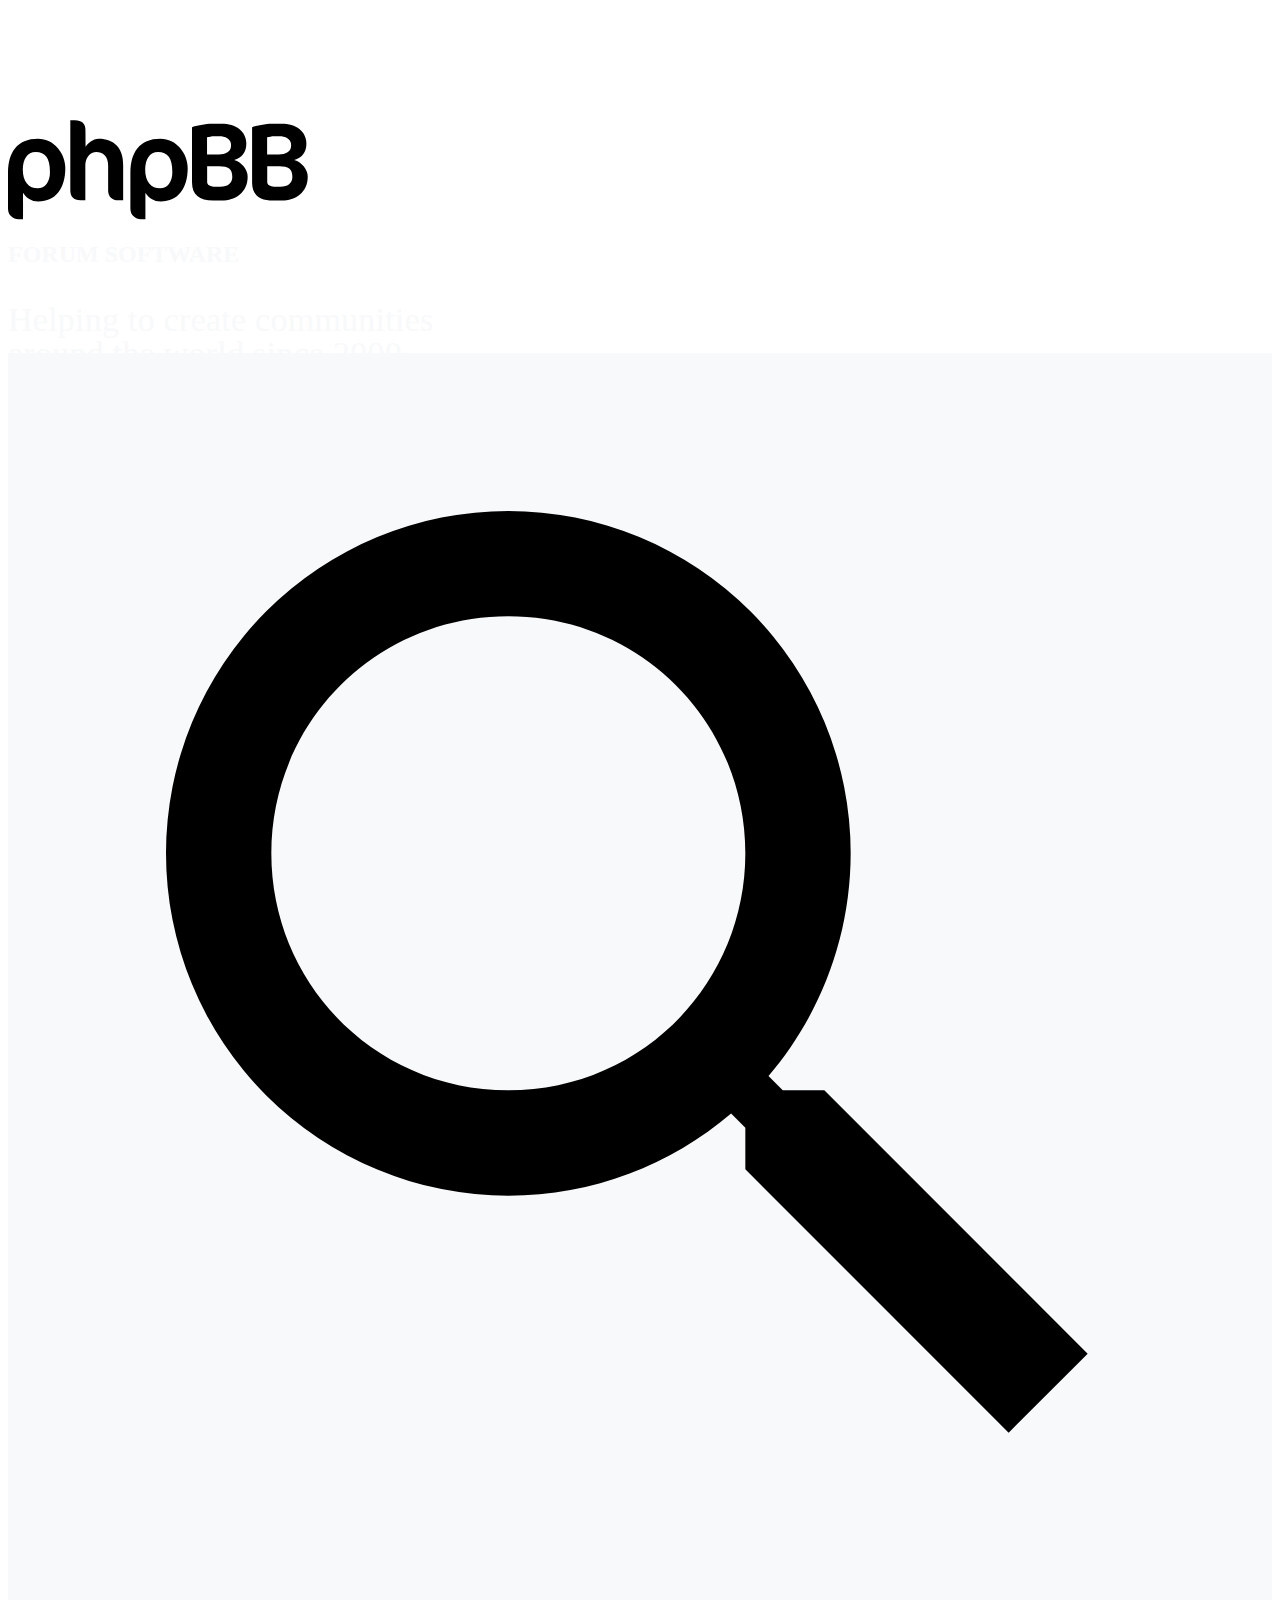
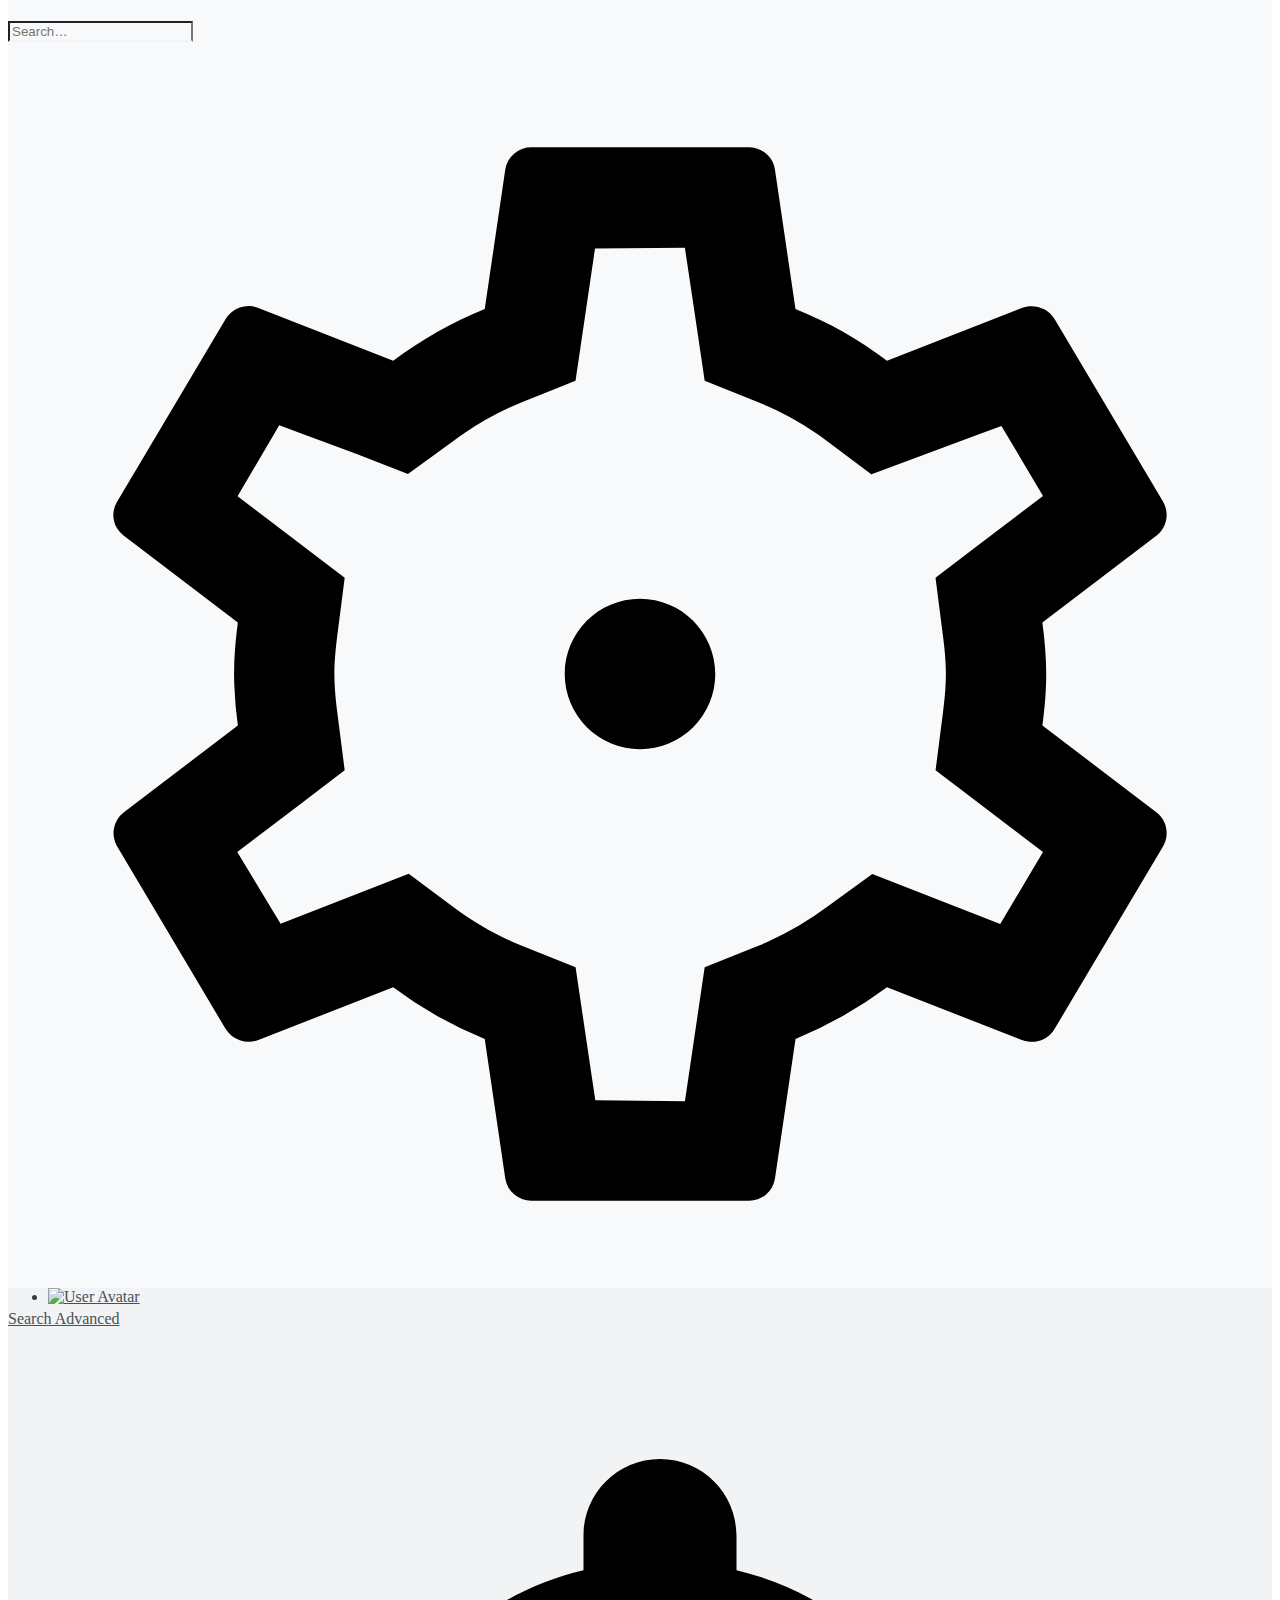
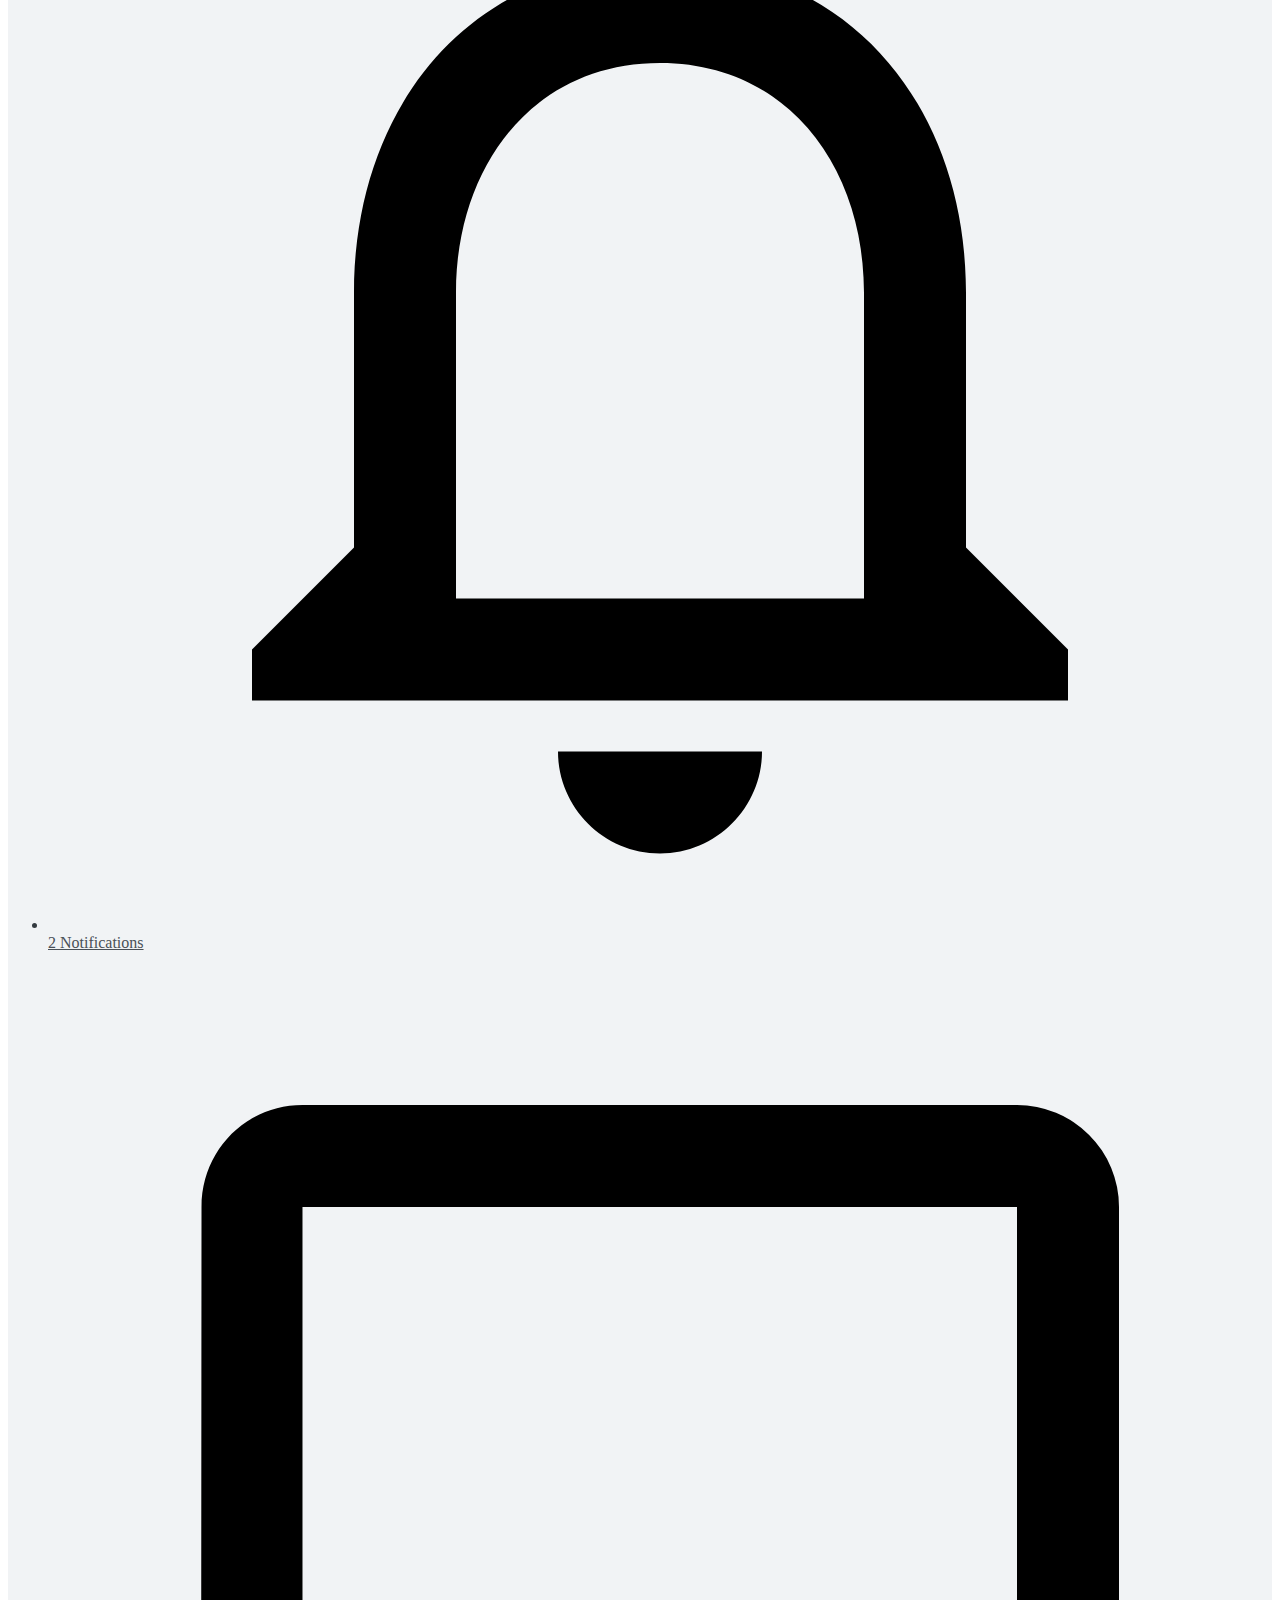
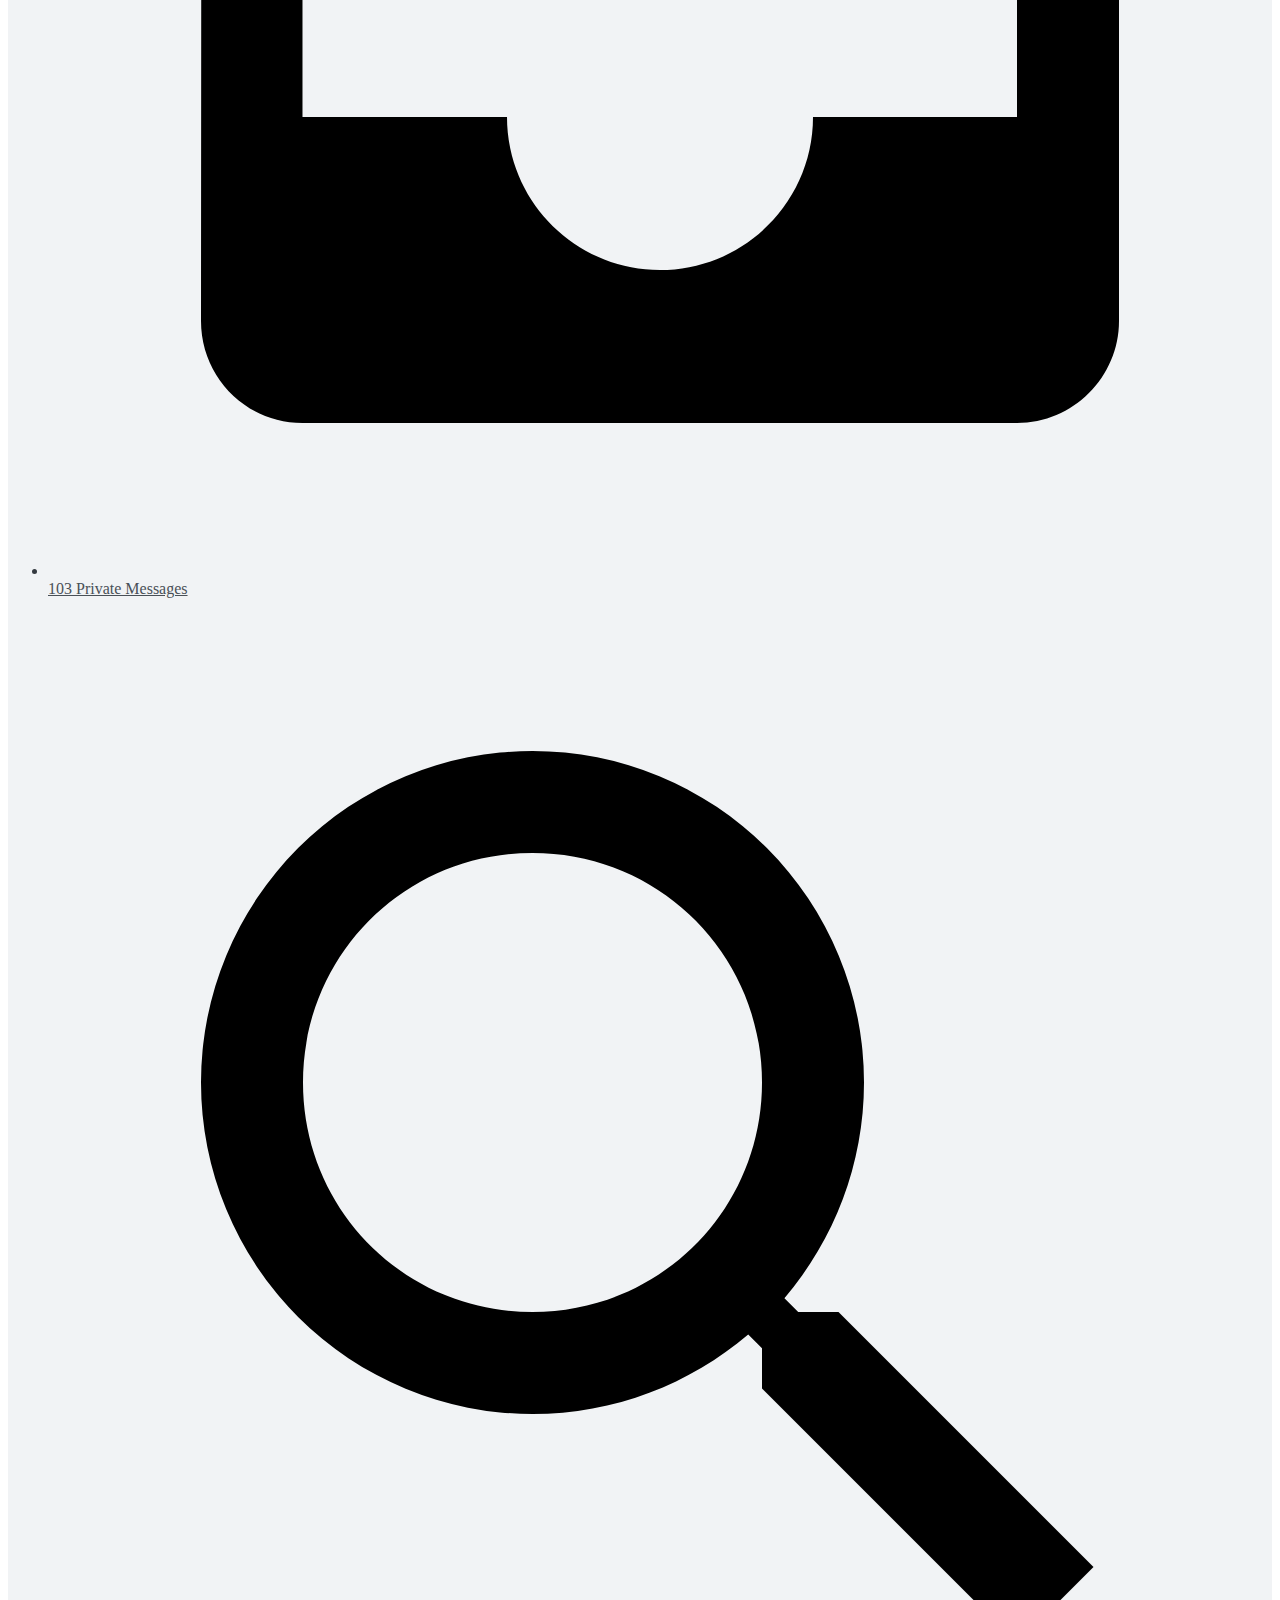
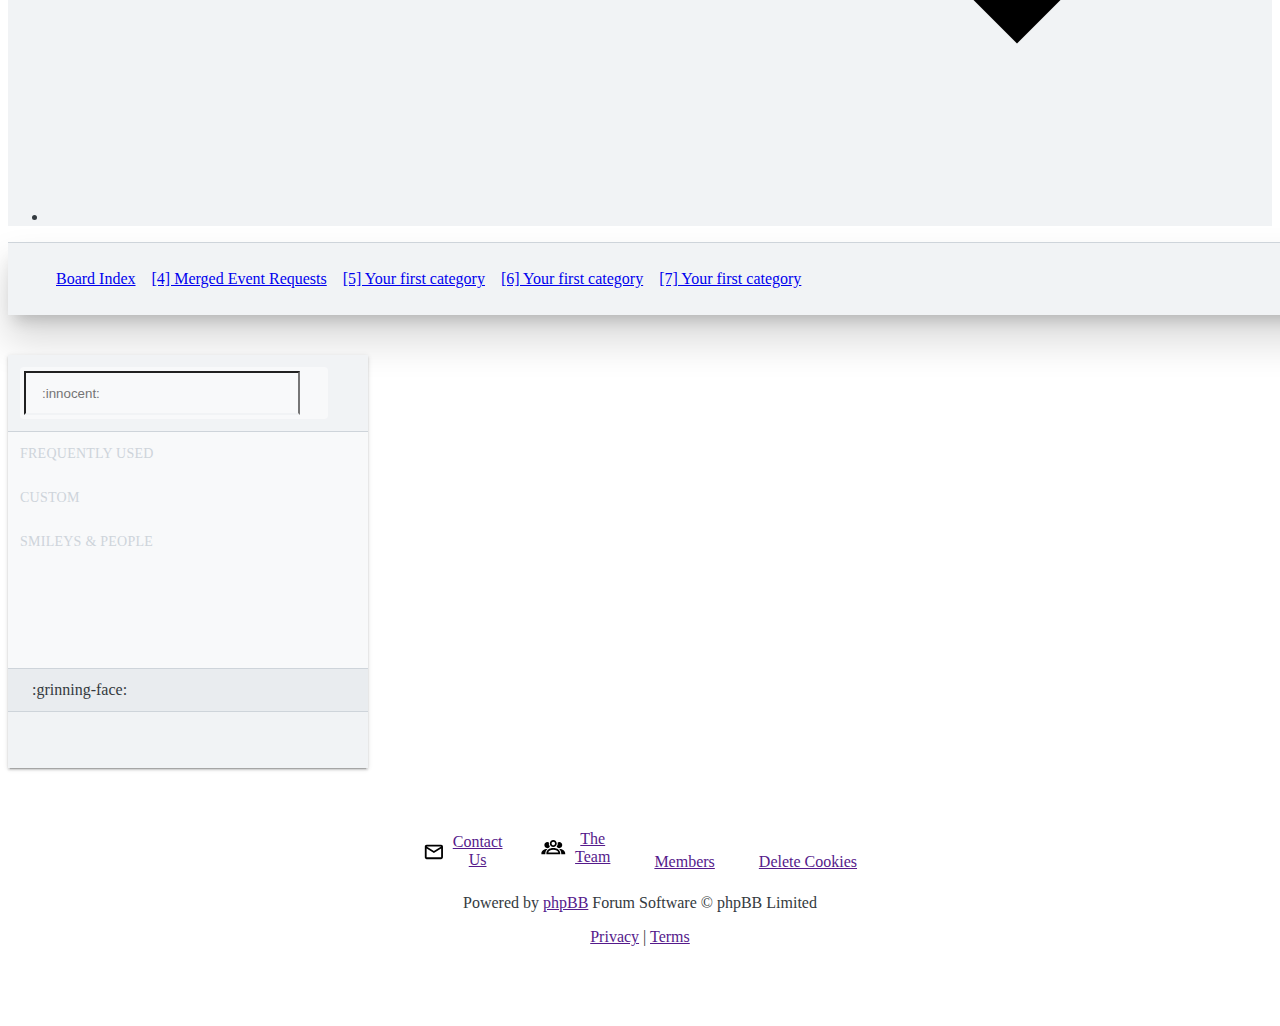
==== tests/views/emoji.html @ 107cc1f0 "fix tone button hover" ====
<!DOCTYPE html>
<html lang="en">
	<head>
		<meta charset="utf-8" />
		<meta http-equiv="X-UA-Compatible" content="IE=edge,chrome=1" />
		<meta name="viewport" content="width=device-width,initial-scale=1">
		<meta name="description" content="phpbb forum software">
		<title>Chameleon</title>
		<link href="https://cdn.jsdelivr.net/gh/hanakin/base-l@master/dist/assets/css/core.0.20.0.min.css" rel="stylesheet">
		<link href="../../all/css/theme.0.2.0.css" rel="stylesheet">
		<link href="https://cdn.jsdelivr.net/gh/hanakin/base-l@master/dist/assets/css/utilities.0.20.0.min.css" rel="stylesheet">
	</head>
	<body>
		<nav class="c-drawer t-drawer" data-container="drawer">
			<ul class="c-drawer-nav t-drawer-nav">
				<li class="c-drawer-item t-drawer-item">
					<a class="c-drawer-link t-drawer-link">
						<svg class="o-icon c-drawer-link-icon t-drawer-link-icon" viewBox="0 0 24 24" xmlns="http://www.w3.org/2000/svg" aria-hidden="false" role="img">
							<path fill-rule="evenodd" d="M19,3H5C3.89,3 3,3.89 3,5V9H5V5H19V19H5V15H3V19A2,2 0 0,0 5,21H19A2,2 0 0,0 21,19V5C21,3.89 20.1,3 19,3M10.08,15.58L11.5,17L16.5,12L11.5,7L10.08,8.41L12.67,11H3V13H12.67L10.08,15.58Z" />
						</svg>
						<span class="c-drawer-link-text t-drawer-link-text">Logout</span>
					</a>
				</li>
				<li class="c-drawer-item t-drawer-item">
					<a class="c-drawer-link t-drawer-link">
						<svg class="o-icon c-drawer-link-icon t-drawer-link-icon" viewBox="0 0 24 24" xmlns="http://www.w3.org/2000/svg" aria-hidden="false" role="img">
							<path fill-rule="evenodd" d="M12,2A10,10 0 0,0 2,12A10,10 0 0,0 12,22A10,10 0 0,0 22,12A10,10 0 0,0 12,2M7.07,18.28C7.5,17.38 10.12,16.5 12,16.5C13.88,16.5 16.5,17.38 16.93,18.28C15.57,19.36 13.86,20 12,20C10.14,20 8.43,19.36 7.07,18.28M18.36,16.83C16.93,15.09 13.46,14.5 12,14.5C10.54,14.5 7.07,15.09 5.64,16.83C4.62,15.5 4,13.82 4,12C4,7.59 7.59,4 12,4C16.41,4 20,7.59 20,12C20,13.82 19.38,15.5 18.36,16.83M12,6C10.06,6 8.5,7.56 8.5,9.5C8.5,11.44 10.06,13 12,13C13.94,13 15.5,11.44 15.5,9.5C15.5,7.56 13.94,6 12,6M12,11A1.5,1.5 0 0,1 10.5,9.5A1.5,1.5 0 0,1 12,8A1.5,1.5 0 0,1 13.5,9.5A1.5,1.5 0 0,1 12,11Z" />
						</svg>
						<span class="c-drawer-link-text t-drawer-link-text">Profile</span>
					</a>
				</li>
				<li class="c-drawer-divider t-drawer-divider"></li>
				<li class="c-drawer-item t-drawer-item">
					<a class="c-drawer-link t-drawer-link" data-toggle="drawer-menu">
						<svg class="o-icon c-drawer-link-icon t-drawer-link-icon" viewBox="0 0 24 24" xmlns="http://www.w3.org/2000/svg" aria-hidden="false" role="img">
							<path fill-rule="evenodd" d="M19 8.999c1.654 0 3-1.346 3-3s-1.346-3-3-3a2.993 2.993 0 0 0-2.815 2H2v2h14.185a2.993 2.993 0 0 0 2.815 2zm0-4a1 1 0 1 1 0 2 1 1 0 0 1 0-2zm-10 4c1.302 0 2.401.838 2.815 2H22v2H11.815a2.994 2.994 0 0 1-2.815 2 2.994 2.994 0 0 1-2.815-2H2v-2h4.185a2.993 2.993 0 0 1 2.815-2zm0 4a1 1 0 1 0 0-2 1 1 0 0 0 0 2zm10 2c1.654 0 3 1.346 3 3s-1.346 3-3 3a2.994 2.994 0 0 1-2.815-2H2v-2h14.185a2.993 2.993 0 0 1 2.815-2zm0 4a1 1 0 1 0 0-2 1 1 0 0 0 0 2z" />
						</svg>
						<span class="c-drawer-link-text t-drawer-link-text">User Panel</span>
					</a>
					<ul class="c-drawer-menu t-drawer-menu" data-container="drawer-menu">
						<li class="c-drawer-item t-drawer-item">
							<a class="c-drawer-link t-drawer-link">
								<span class="iconify o-icon o-icon-src-mdi o-icon c-drawer-link-icon t-drawer-link-icon" data-icon="mdi:gauge" data-inline="false" aria-hidden="false"></span>
								<span class="c-drawer-link-text t-drawer-link-text">Forum Overview</span>
							</a>
						</li>
						<li class="c-drawer-item t-drawer-item">
							<a class="c-drawer-link t-drawer-link">
								<svg class="o-icon c-drawer-link-icon t-drawer-link-icon" viewBox="0 0 24 24" xmlns="http://www.w3.org/2000/svg" aria-hidden="false" role="img">
									<path fill-rule="evenodd" d="M3,5H9V11H3V5M5,7V9H7V7H5M11,7H21V9H11V7M11,15H21V17H11V15M5,20L1.5,16.5L2.91,15.09L5,17.17L9.59,12.59L11,14L5,20z" />
								</svg>
								<span class="c-drawer-link-text t-drawer-link-text">Board Preferences</span>
							</a>
						</li>
						<li class="c-drawer-item t-drawer-item">
							<a class="c-drawer-link t-drawer-link">
								<svg class="o-icon c-drawer-link-icon t-drawer-link-icon" viewBox="0 0 24 24" xmlns="http://www.w3.org/2000/svg" aria-hidden="false" role="img">
									<path fill-rule="evenodd" d="M9,5.9 C7.84,5.9 6.9,6.84 6.9,8 C6.9,9.16 7.84,10.1 9,10.1 C10.16,10.1 11.1,9.16 11.1,8 C11.1,6.84 10.16,5.9 9,5.9 Z M9,14.9 C6.03,14.9 2.9,16.36 2.9,17 L2.9,18.1 L15.1,18.1 L15.1,17 C15.1,16.36 11.97,14.9 9,14.9 Z M9,4 C11.21,4 13,5.79 13,8 C13,10.21 11.21,12 9,12 C6.79,12 5,10.21 5,8 C5,5.79 6.79,4 9,4 Z M9,13 C11.67,13 17,14.34 17,17 L17,20 L1,20 L1,17 C1,14.34 6.33,13 9,13 Z M22.0562825,11.392 L22.9239594,12.052 C23.0020914,12.112 23.0226525,12.22 22.9733059,12.308 L22.1508634,13.692 C22.1015168,13.78 21.9945993,13.816 21.9000184,13.78 L20.8760774,13.38 C20.6622423,13.536 20.4319584,13.672 20.1811134,13.772 L20.0248493,14.832 C20.0125127,14.928 19.9261562,15 19.8233509,15 L18.1784657,15 C18.0756604,15 17.9893039,14.928 17.9769673,14.832 L17.8207032,13.772 C17.5698582,13.672 17.3395743,13.54 17.1257392,13.38 L16.1017982,13.78 C16.0113295,13.812 15.9002998,13.78 15.8509532,13.692 L15.0285106,12.308 C14.9791641,12.22 14.9997251,12.112 15.0778572,12.052 L15.9455341,11.392 C15.9290853,11.264 15.9167486,11.132 15.9167486,11 C15.9167486,10.868 15.9290853,10.736 15.9455341,10.608 L15.0778572,9.948 C14.9997251,9.888 14.9750519,9.78 15.0285106,9.692 L15.8509532,8.308 C15.9002998,8.22 16.0072173,8.184 16.1017982,8.22 L17.1257392,8.62 C17.3395743,8.464 17.5698582,8.328 17.8207032,8.228 L17.9769673,7.168 C17.9893039,7.072 18.0756604,7 18.1784657,7 L19.8233509,7 C19.9261562,7 20.0125127,7.072 20.0248493,7.168 L20.1811134,8.228 C20.4319584,8.328 20.6622423,8.46 20.8760774,8.62 L21.9000184,8.22 C21.9904871,8.188 22.1015168,8.22 22.1508634,8.308 L22.9733059,9.692 C23.0226525,9.78 23.0020914,9.888 22.9239594,9.948 L22.0562825,10.608 C22.0727313,10.736 22.085068,10.864 22.085068,11 C22.085068,11.136 22.0727313,11.264 22.0562825,11.392 Z M19.0009083,12.4 C19.7945654,12.4 20.4401828,11.772 20.4401828,11 C20.4401828,10.228 19.7945654,9.6 19.0009083,9.6 C18.2072512,9.6 17.5616338,10.228 17.5616338,11 C17.5616338,11.772 18.2072512,12.4 19.0009083,12.4" />
								</svg>
								<span class="c-drawer-link-text t-drawer-link-text">Profile Settings</span>
							</a>
						</li>
						<li class="c-drawer-item t-drawer-item">
							<a class="c-drawer-link t-drawer-link">
								<span class="iconify o-icon o-icon-src-mdi o-icon c-drawer-link-icon t-drawer-link-icon" data-icon="mdi:account-multiple-outline" data-inline="false" aria-hidden="false"></span>
								<span class="c-drawer-link-text t-drawer-link-text">Groups</span>
							</a>
						</li>
						<li class="c-drawer-item t-drawer-item">
							<a class="c-drawer-link t-drawer-link">
								<svg class="o-icon c-drawer-link-icon t-drawer-link-icon" viewBox="0 0 24 24" xmlns="http://www.w3.org/2000/svg" aria-hidden="false" role="img">
									<path fill-rule="evenodd" d="M5,15L4.4,14.5C2.4,12.6 1,11.4 1,9.9C1,8.7 2,7.7 3.2,7.7C3.9,7.7 4.6,8 5,8.5C5.4,8 6.1,7.7 6.8,7.7C8,7.7 9,8.6 9,9.9C9,11.4 7.6,12.6 5.6,14.5L5,15M15,4A4,4 0 0,0 11,8A4,4 0 0,0 15,12A4,4 0 0,0 19,8A4,4 0 0,0 15,4M15,10.1A2.1,2.1 0 0,1 12.9,8A2.1,2.1 0 0,1 15,5.9C16.16,5.9 17.1,6.84 17.1,8C17.1,9.16 16.16,10.1 15,10.1M15,13C12.33,13 7,14.33 7,17V20H23V17C23,14.33 17.67,13 15,13M21.1,18.1H8.9V17C8.9,16.36 12,14.9 15,14.9C17.97,14.9 21.1,16.36 21.1,17V18.1Z" />
								</svg>
								<span class="c-drawer-link-text t-drawer-link-text">Friends &amp; Foes</span>
							</a>
						</li>
					</ul>
				</li>
				<li class="c-drawer-item t-drawer-item">
					<a class="c-drawer-link t-drawer-link" data-toggle="drawer-menu">
						<svg class="o-icon c-drawer-link-icon t-drawer-link-icon" viewBox="0 0 24 24" xmlns="http://www.w3.org/2000/svg" aria-hidden="false" role="img">
							<path fill-rule="evenodd" d="M10.61 14.87l-1.44 1.41.718.732-1.459 1.426L2 12.004l1.436-1.437.705.706 7.169-7.145-.726-.726L12.004 2l6.435 6.44-1.42 1.423-.711-.71-1.432 1.423L22 17.712 17.722 22l-7.112-7.13zm-2.857-.02l2.84-2.843 7.124 7.133 1.426-1.43-7.125-7.121 2.858-2.856-2.164-2.162-7.123 7.116 2.164 2.162z" />
						</svg>
						<span class="c-drawer-link-text t-drawer-link-text">Moderation Panel</span>
					</a>
					<ul class="c-drawer-menu t-drawer-menu" data-container="drawer-menu">
						<li class="c-drawer-item t-drawer-item">
							<a class="c-drawer-link t-drawer-link">
								<svg class="o-icon c-drawer-link-icon t-drawer-link-icon" viewBox="0 0 24 24" xmlns="http://www.w3.org/2000/svg" aria-hidden="false" role="img">
									<path fill-rule="evenodd" d="M13 2.05v3.03c3.39.49 6 3.39 6 6.92 0 .9-.18 1.75-.48 2.54l2.6 1.53c.56-1.24.88-2.62.88-4.07 0-5.18-3.95-9.45-9-9.95zM12 19c-3.87 0-7-3.13-7-7 0-3.53 2.61-6.43 6-6.92V2.05c-5.06.5-9 4.76-9 9.95 0 5.52 4.47 10 9.99 10 3.31 0 6.24-1.61 8.06-4.09l-2.6-1.53C16.17 17.98 14.21 19 12 19z" />
								</svg>
								<span class="c-drawer-link-text t-drawer-link-text">Queue</span>
							</a>
						</li>
						<li class="c-drawer-item t-drawer-item">
							<a class="c-drawer-link t-drawer-link">
								<svg class="o-icon c-drawer-link-icon t-drawer-link-icon" viewBox="0 0 24 24" xmlns="http://www.w3.org/2000/svg" aria-hidden="false" role="img">
									<path fill-rule="evenodd" d="M11,15H13V17H11V15M11,7H13V13H11V7M12,2C6.47,2 2,6.5 2,12A10,10 0 0,0 12,22A10,10 0 0,0 22,12A10,10 0 0,0 12,2M12,20A8,8 0 0,1 4,12A8,8 0 0,1 12,4A8,8 0 0,1 20,12A8,8 0 0,1 12,20Z" />
								</svg>
								<span class="c-drawer-link-text t-drawer-link-text">Reports</span>
							</a>
						</li>
						<li class="c-drawer-item t-drawer-item">
							<a class="c-drawer-link t-drawer-link">
								<svg viewBox="0 0 24 24" xmlns="http://www.w3.org/2000/svg" class="o-icon c-drawer-link-icon t-drawer-link-icon">
									<svg class="o-icon c-drawer-link-icon t-drawer-link-icon" viewBox="0 0 24 24" xmlns="http://www.w3.org/2000/svg" aria-hidden="false" role="img">
										<path fill-rule="evenodd" d="M19.5 3.5L18 2l-1.5 1.5L15 2l-1.5 1.5L12 2l-1.5 1.5L9 2 7.5 3.5 6 2 4.5 3.5 3 2v20l1.5-1.5L6 22l1.5-1.5L9 22l1.5-1.5L12 22l1.5-1.5L15 22l1.5-1.5L18 22l1.5-1.5L21 22V2l-1.5 1.5zM19 19.09H5V4.91h14v14.18zM6 15h12v2H6zm0-4h12v2H6zm0-4h12v2H6z" />
									</svg>
									<span class="c-drawer-link-text t-drawer-link-text">Notes</span>
							</a>
						</li>
						<li class="c-drawer-item t-drawer-item">
							<a class="c-drawer-link t-drawer-link">
								<svg class="o-icon c-drawer-link-icon t-drawer-link-icon" viewBox="0 0 24 24" xmlns="http://www.w3.org/2000/svg" aria-hidden="false" role="img">
									<path fill-rule="evenodd" d="M12,2L1,21H23M12,6L19.53,19H4.47M11,10V14H13V10M11,16V18H13V16" />
								</svg>
								<span class="c-drawer-link-text t-drawer-link-text">Warnings</span>
							</a>
						</li>
						<li class="c-drawer-item t-drawer-item">
							<a class="c-drawer-link t-drawer-link">
								<span class="iconify o-icon o-icon-src-mdi o-icon c-drawer-link-icon t-drawer-link-icon" data-icon="mdi:clipboard-text-outline" data-inline="false" aria-hidden="false"></span>
								<span class="c-drawer-link-text t-drawer-link-text">Logs</span>
							</a>
						</li>
						<li class="c-drawer-item t-drawer-item">
							<a class="c-drawer-link t-drawer-link">
								<span class="iconify o-icon o-icon-src-mdi o-icon c-drawer-link-icon t-drawer-link-icon" data-icon="mdi:cancel" data-inline="false" aria-hidden="false"></span>
								<span class="c-drawer-link-text t-drawer-link-text">Bans</span>
							</a>
						</li>
					</ul>
				</li>
				<li class="c-drawer-item t-drawer-item">
					<a class="c-drawer-link t-drawer-link">
						<svg class="o-icon c-drawer-link-icon t-drawer-link-icon" viewBox="0 0 24 24" xmlns="http://www.w3.org/2000/svg" aria-hidden="false" role="img">
							<path fill-rule="evenodd" d="M12,1L3,5V11C3,16.55 6.84,21.74 12,23C17.16,21.74 21,16.55 21,11V5L12,1M12,3.18L19,6.3V11.22C19,12.92 18.5,14.65 17.65,16.17C16,14.94 13.26,14.5 12,14.5C10.74,14.5 8,14.94 6.35,16.17C5.5,14.65 5,12.92 5,11.22V6.3L12,3.18M12,6A3.5,3.5 0 0,0 8.5,9.5A3.5,3.5 0 0,0 12,13A3.5,3.5 0 0,0 15.5,9.5A3.5,3.5 0 0,0 12,6M12,8A1.5,1.5 0 0,1 13.5,9.5A1.5,1.5 0 0,1 12,11A1.5,1.5 0 0,1 10.5,9.5A1.5,1.5 0 0,1 12,8M12,16.5C13.57,16.5 15.64,17.11 16.53,17.84C15.29,19.38 13.7,20.55 12,21C10.3,20.55 8.71,19.38 7.47,17.84C8.37,17.11 10.43,16.5 12,16.5Z" />
						</svg>
						<span class="c-drawer-link-text t-drawer-link-text">Administrator Panel</span>
					</a>
				</li>
				<li class="c-drawer-divider t-drawer-divider"></li>
				<li class="c-drawer-item t-drawer-item">
					<a class="c-drawer-link t-drawer-link" data-toggle="drawer-menu">
						<svg class="o-icon c-drawer-link-icon t-drawer-link-icon" viewBox="0 0 24 24" xmlns="http://www.w3.org/2000/svg" aria-hidden="false" role="img">
							<path fill-rule="evenodd" d="M17.414,0 L22,4.586 L22,18 C22,19.103 21.103,20 20,20 L8,20 C6.897,20 6,19.103 6,18 L6,2 C6,0.898 6.897,0 8,0 L17.414,0 Z M20.001,18 L20,6 L16,6 L16,2 L8,2 L8,18 L20.001,18 Z M4,4 L4,22 L20,22 L20,24 L4,24 C2.8954305,24 2,23.1045695 2,22 L2,4 L4,4 Z" />
						</svg>
						<span class="c-drawer-link-text t-drawer-link-text">Quick Links</span>
					</a>
					<ul class="c-drawer-menu t-drawer-menu" data-container="drawer-menu">
						<li class="c-drawer-item t-drawer-item">
							<a class="c-drawer-link t-drawer-link">
								<svg class="o-icon c-drawer-link-icon t-drawer-link-icon" viewBox="0 0 24 24" xmlns="http://www.w3.org/2000/svg" aria-hidden="false" role="img">
									<path fill-rule="evenodd" d="M15.414 2H6c-1.103 0-2 .898-2 2v16c0 1.103.897 2 2 2h12c1.103 0 2-.897 2-2V6.586L15.414 2zm2.587 18H6V4h8v4h4l.001 12zM12 11l-.934 2.066L9 14l2.066.934L12 17l.942-2.066L15 14l-2.058-.934L12 11z" />
								</svg>
								<span class="c-drawer-link-text t-drawer-link-text">Your Posts</span>
							</a>
						</li>
						<li class="c-drawer-item t-drawer-item">
							<a class="c-drawer-link t-drawer-link">
								<svg class="o-icon c-drawer-link-icon t-drawer-link-icon" viewBox="0 0 24 24" xmlns="http://www.w3.org/2000/svg" aria-hidden="false" role="img">
									<path fill-rule="evenodd" d="M15.414 2H6c-1.103 0-2 .898-2 2v16c0 1.103.897 2 2 2h12c1.103 0 2-.897 2-2V6.586L15.414 2zM10 4h4v4h4v3h2v2h-2v3h2v2h-2l.001 2H15v2h-2v-2h-3v2H8v-2H6v-2H4v-2h2v-3H4v-2h2V8H4V6h2V4h2V2h2v2z" />
								</svg>
								<span class="c-drawer-link-text t-drawer-link-text">New Posts</span>
							</a>
						</li>
						<li class="c-drawer-item t-drawer-item">
							<a class="c-drawer-link t-drawer-link">
								<svg class="o-icon c-drawer-link-icon t-drawer-link-icon" viewBox="0 0 24 24" xmlns="http://www.w3.org/2000/svg" aria-hidden="false" role="img">
									<path fill-rule="evenodd" d="M15.414 2H6c-1.103 0-2 .898-2 2v16c0 1.103.897 2 2 2h12c1.103 0 2-.897 2-2V6.586L15.414 2zm2.587 18H6V4h8v4h4l.001 12zM8 11v2h6v-2H8zm0 4v2h8v-2H8z" />
								</svg>
								<span class="c-drawer-link-text t-drawer-link-text">Unread Posts</span>
							</a>
						</li>
						<li class="c-drawer-item t-drawer-item">
							<a class="c-drawer-link t-drawer-link">
								<svg class="o-icon c-drawer-link-icon t-drawer-link-icon" viewBox="0 0 24 24" xmlns="http://www.w3.org/2000/svg" aria-hidden="false" role="img">
									<path fill-rule="evenodd" d="M15.414 2H6c-1.103 0-2 .898-2 2v16c0 1.103.897 2 2 2h12c1.103 0 2-.897 2-2V6.586L15.414 2zm2.587 18H6V4h8v4h4l.001 12zM11 10v5h2v-5h-2zm1 8a1 1 0 1 0 0-2 1 1 0 0 0 0 2z" />
								</svg>
								<span class="c-drawer-link-text t-drawer-link-text">Unanswered Topics</span>
							</a>
						</li>
						<li class="c-drawer-item t-drawer-item">
							<a class="c-drawer-link t-drawer-link">
								<svg class="o-icon c-drawer-link-icon t-drawer-link-icon" viewBox="0 0 24 24" xmlns="http://www.w3.org/2000/svg" aria-hidden="false" role="img">
									<path fill-rule="evenodd" d="M15.414 2H6c-1.103 0-2 .898-2 2v16c0 1.103.897 2 2 2h12c1.103 0 2-.897 2-2V6.586L15.414 2zm2.587 18H6V4h8v4h4l.001 12zm-4.695-4.811h2.944v-1.167h-2.223l-1.135-2.27-.931 2.793-1.635-4.25-1.397 3.727H7.75v1.167h1.988l.602-1.608L12.04 18l1.068-3.207.198.397z" />
								</svg>
								<span class="c-drawer-link-text t-drawer-link-text">Active Topics</span>
							</a>
						</li>
					</ul>
				</li>
				<li class="c-drawer-item t-drawer-item">
					<a class="c-drawer-link t-drawer-link">
						<svg class="o-icon c-drawer-link-icon t-drawer-link-icon" viewBox="0 0 24 24" xmlns="http://www.w3.org/2000/svg" aria-hidden="false" role="img">
							<path fill-rule="evenodd" d="M12 22C6.486 22 2 17.515 2 12 2 6.487 6.486 2 12 2s10 4.486 10 10c0 5.515-4.486 10-10 10zm0-18c4.411 0 8 3.589 8 8s-3.589 8-8 8-8-3.589-8-8 3.589-8 8-8zm1 11v-1.125A4.011 4.011 0 0 0 16 10c0-2.205-1.795-4-4-4s-4 1.795-4 4h2a2 2 0 1 1 2 2h-1v3h2zm-1 3.25a1.25 1.25 0 1 0 0-2.5 1.25 1.25 0 0 0 0 2.5z" />
						</svg>
						<span class="c-drawer-link-text t-drawer-link-text">Faqs</span>
					</a>
				</li>
				<li class="c-drawer-item t-drawer-item">
					<a class="c-drawer-link t-drawer-link">
						<svg class="o-icon c-drawer-link-icon t-drawer-link-icon" viewBox="0 0 24 24" xmlns="http://www.w3.org/2000/svg" aria-hidden="false" role="img">
							<path fill-rule="evenodd" d="M20 4H4c-1.1 0-2 .9-2 2v12c0 1.1.9 2 2 2h16c1.1 0 2-.9 2-2V6c0-1.1-.9-2-2-2zm0 14H4V6h16v12zM4 0h16v2H4zm0 22h16v2H4zm8-10c1.38 0 2.5-1.12 2.5-2.5S13.38 7 12 7 9.5 8.12 9.5 9.5 10.62 12 12 12zm0-3.5c.55 0 1 .45 1 1s-.45 1-1 1-1-.45-1-1 .45-1 1-1zm5 7.49C17 13.9 13.69 13 12 13s-5 .9-5 2.99V17h10v-1.01zm-8.19-.49c.61-.52 2.03-1 3.19-1 1.17 0 2.59.48 3.2 1H8.81z" />
						</svg>
						<span class="c-drawer-link-text t-drawer-link-text">Members</span>
					</a>
				</li>
				<li class="c-drawer-item t-drawer-item">
					<a class="c-drawer-link t-drawer-link">
						<svg class="o-icon c-drawer-link-icon t-drawer-link-icon" viewBox="0 0 24 24" xmlns="http://www.w3.org/2000/svg" aria-hidden="false" role="img">
							<path fill-rule="evenodd" d="M12 11c-1.609 0-2.917-1.345-2.917-3 0-1.654 1.308-3 2.917-3 1.609 0 2.917 1.346 2.917 3 0 1.655-1.308 3-2.917 3zm0-4.5c.804 0 1.458.672 1.458 1.5 0 .827-.654 1.5-1.458 1.5-.804 0-1.458-.673-1.458-1.5 0-.828.654-1.5 1.458-1.5zM17.833 17H6.167v-.75c0-2.65 2.399-4.5 5.833-4.5s5.833 1.85 5.833 4.5V17zM7.741 15.5h8.519c-.436-1.356-2.066-2.25-4.26-2.25-2.193 0-3.823.894-4.26 2.25zM5.333 17H2v-.643C2 14.086 4.056 12.5 7 12.5h.072c-1.094.934-1.739 2.226-1.739 3.75V17zm13.334 0v-.75c0-1.524-.645-2.816-1.74-3.75H17c2.944 0 5 1.586 5 3.857V17h-3.333zm-9.709-6.746c.07.1.144.196.223.288A2.491 2.491 0 0 1 7 11.857c-1.379 0-2.5-1.153-2.5-2.571 0-1.418 1.121-2.572 2.5-2.572.496 0 .959.15 1.348.407a3.963 3.963 0 0 0 .61 3.133zm6.767-2.7a3.936 3.936 0 0 0-.073-.433A2.44 2.44 0 0 1 17 6.714c1.379 0 2.5 1.154 2.5 2.572 0 1.418-1.121 2.571-2.5 2.571a2.49 2.49 0 0 1-2.181-1.315 3.905 3.905 0 0 0 .906-2.989z" />
						</svg>
						<span class="c-drawer-link-text t-drawer-link-text">The Team</span>
					</a>
				</li>
				<li class="c-drawer-item t-drawer-item">
					<a class="c-drawer-link t-drawer-link">
						<svg class="o-icon c-drawer-link-icon t-drawer-link-icon" viewBox="0 0 24 24" xmlns="http://www.w3.org/2000/svg" aria-hidden="false" role="img">
							<path fill-rule="evenodd" d="M4,4H20A2,2 0 0,1 22,6V18A2,2 0 0,1 20,20H4C2.89,20 2,19.1 2,18V6C2,4.89 2.89,4 4,4M12,11L20,6H4L12,11M4,18H20V8.37L12,13.36L4,8.37V18z" />
						</svg>
						<span class="c-drawer-link-text t-drawer-link-text">Contact Us</span>
					</a>
				</li>
			</ul>
		</nav>
		<div class="page" id="page" data-container="page">
			<header>
				<div class="c-hero-container t-hero-container">
					<div class="o-container c-hero t-hero">
						<svg viewBox="0 0 728 242" xmlns="http://www.w3.org/2000/svg" class="c-hero-logo t-hero-logo" aria-labelledby="site_title">
							<title id="site_title">phpBB</title>
							<path fill-rule="evenodd" d="M139.05,117.4938 C139.05,129.1958 137.603,139.9498 134.718,149.7578 C131.832,159.5708 127.634,168.0768 122.129,175.2728 C116.623,182.4748 109.764,188.0558 101.554,192.0128 C93.344,195.9698 83.915,197.9538 73.267,197.9538 C65.142,197.9538 57.877,195.9278 51.473,191.8788 C45.064,187.8288 40.057,182.6558 36.45,176.3528 L36.45,240.6138 L25.194,240.6138 C21.976,240.6138 18.85,240.0268 15.811,238.8578 C12.774,237.6858 10.091,236.0228 7.77,233.8638 C5.446,231.7038 3.569,229.0918 2.144,226.0338 C0.713,222.9698 0,219.4608 0,215.5038 L0,127.4828 C0,115.4258 1.393,104.3558 4.185,94.2728 C6.974,84.1948 11.34,75.5548 17.28,68.3538 C23.22,61.1558 30.78,55.5748 39.96,51.6128 C49.14,47.6558 60.117,45.6728 72.9,45.6728 C82.62,45.6728 91.53,47.6978 99.63,51.7488 C107.729,55.7978 114.703,61.1558 120.555,67.8138 C126.402,74.4748 130.95,82.1238 134.19,90.7628 C137.43,99.4038 139.05,108.3128 139.05,117.4938 Z M101.79,126.9438 C101.79,109.6638 98.942,97.1548 93.247,89.4138 C87.552,81.6758 78.831,77.8028 67.087,77.8028 C56.966,77.8028 49.241,81.7178 43.909,89.5478 C38.576,97.3788 35.91,107.5958 35.91,120.1938 C35.91,134.7728 39.205,146.0248 45.803,153.9438 C52.401,161.8658 61.121,165.8238 71.968,165.8238 C80.823,165.8238 88.007,162.2708 93.521,155.1588 C99.031,148.0488 101.79,138.6458 101.79,126.9438 Z M267.5684,194.7134 C260.0084,194.7134 254.0224,192.6464 249.6134,188.5034 C245.2014,184.3644 242.9994,178.3364 242.9994,170.4134 L242.9994,111.0134 C242.9994,105.0734 242.2264,99.9894 240.6914,95.7584 C239.1554,91.5304 237.0754,88.1094 234.4514,85.4984 C231.8274,82.8914 228.7524,80.9544 225.2244,79.6934 C221.6984,78.4364 217.9434,77.8034 213.9644,77.8034 C211.0714,77.8034 208.0844,78.3894 205.0124,79.5584 C201.9374,80.7314 199.0894,82.6634 196.4654,85.3634 C193.8414,88.0634 191.7194,91.5734 190.0904,95.8934 C188.4634,100.2134 187.6484,105.6134 187.6484,112.0934 L187.6484,194.7134 L175.8574,194.7134 C167.2764,194.7134 161.0244,192.5534 157.0914,188.2334 C153.1604,183.9134 151.1984,177.9734 151.1984,170.4134 L151.1984,0.3134 L162.4544,0.3134 C171.0314,0.3134 177.4184,2.4734 181.6204,6.7934 C185.8174,11.1134 187.9194,16.6944 187.9194,23.5334 L188.1884,65.1134 C189.4454,62.9534 191.2014,60.7514 193.4534,58.4984 C195.7024,56.2504 198.1784,54.1784 200.8794,52.2884 C203.5784,50.3984 206.5484,48.8244 209.7894,47.5634 C213.0284,46.3064 216.3574,45.6734 219.7784,45.6734 C238.6784,45.6734 253.3474,51.1194 263.7894,62.0084 C274.2254,72.9014 279.4484,88.6954 279.4484,109.3934 L279.4484,194.7134 L267.5684,194.7134 Z M436.0442,117.4938 C436.0442,129.1958 434.5982,139.9498 431.7122,149.7578 C428.8272,159.5708 424.6282,168.0768 419.1242,175.2728 C413.6182,182.4748 406.7582,188.0558 398.5482,192.0128 C390.3392,195.9698 380.9102,197.9538 370.2622,197.9538 C362.1372,197.9538 354.8722,195.9278 348.4682,191.8788 C342.0592,187.8288 337.0522,182.6558 333.4442,176.3528 L333.4442,240.6138 L322.1882,240.6138 C318.9702,240.6138 315.8442,240.0268 312.8062,238.8578 C309.7682,237.6858 307.0862,236.0228 304.7652,233.8638 C302.4412,231.7038 300.5632,229.0918 299.1382,226.0338 C297.7082,222.9698 296.9942,219.4608 296.9942,215.5038 L296.9942,127.4828 C296.9942,115.4258 298.3872,104.3558 301.1802,94.2728 C303.9682,84.1948 308.3352,75.5548 314.2742,68.3538 C320.2152,61.1558 327.7742,55.5748 336.9542,51.6128 C346.1352,47.6558 357.1112,45.6728 369.8942,45.6728 C379.6142,45.6728 388.5242,47.6978 396.6252,51.7488 C404.7242,55.7978 411.6982,61.1558 417.5502,67.8138 C423.3972,74.4748 427.9442,82.1238 431.1842,90.7628 C434.4252,99.4038 436.0442,108.3128 436.0442,117.4938 Z M398.7842,126.9438 C398.7842,109.6638 395.9362,97.1548 390.2412,89.4138 C384.5462,81.6758 375.8262,77.8028 364.0812,77.8028 C353.9602,77.8028 346.2352,81.7178 340.9032,89.5478 C335.5712,97.3788 332.9042,107.5958 332.9042,120.1938 C332.9042,134.7728 336.1992,146.0248 342.7982,153.9438 C349.3952,161.8658 358.1162,165.8238 368.9622,165.8238 C377.8172,165.8238 385.0022,162.2708 390.5152,155.1588 C396.0252,148.0488 398.7842,138.6458 398.7842,126.9438 Z M581.5745,137.4732 C581.5745,146.8342 579.8615,155.1152 576.4445,162.3132 C573.0225,169.5152 568.3855,175.5892 562.5395,180.5382 C556.6875,185.4912 549.9375,189.2252 542.2895,191.7432 C534.6355,194.2662 526.5835,195.5232 518.1245,195.5232 L498.1435,195.5232 C463.7605,195.5232 446.5745,180.8552 446.5745,151.5132 L446.5745,17.3232 C448.7345,16.6062 451.7925,15.7502 455.7535,14.7582 C459.7105,13.7712 463.9895,12.8262 468.5795,11.9232 C473.1685,11.0252 477.8475,10.3032 482.6195,9.7632 C487.3855,9.2232 491.6645,8.9532 495.4445,8.9532 L517.8535,8.9532 C526.6705,8.9532 534.7715,10.0792 542.1545,12.3282 C549.5325,14.5812 555.9235,17.8212 561.3245,22.0482 C566.7235,26.2802 570.9095,31.4092 573.8785,37.4382 C576.8485,43.4712 578.3345,50.2632 578.3345,57.8232 C578.3345,68.0832 575.7225,76.5002 570.5035,83.0692 C565.2815,89.6412 558.0845,94.2732 548.9045,96.9732 C553.5835,98.2352 557.9025,100.3062 561.8645,103.1832 C565.8215,106.0652 569.2895,109.3512 572.2585,113.0382 C575.2285,116.7302 577.5245,120.7332 579.1435,125.0532 C580.7635,129.3732 581.5745,133.5162 581.5745,137.4732 Z M544.3135,138.5532 C544.3135,128.4752 541.7495,121.5432 536.6195,117.7632 C531.4895,113.9832 523.5245,112.0932 512.7235,112.0932 L483.2935,112.0932 L483.2935,150.1632 C483.2935,153.4042 484.8215,156.1502 487.8835,158.3982 C490.9425,160.6512 494.8115,161.7732 499.4945,161.7732 L514.6145,161.7732 C524.6925,161.7732 532.1645,159.6592 537.0245,155.4282 C541.8835,151.2012 544.3135,145.5742 544.3135,138.5532 Z M541.3435,61.0632 C541.3435,57.1062 540.4875,53.7312 538.7795,50.9382 C537.0665,48.1502 534.8645,45.9432 532.1645,44.3232 C529.4635,42.7032 526.4015,41.5342 522.9845,40.8132 C519.5625,40.0962 516.1415,39.7332 512.7235,39.7332 L498.9545,39.7332 C496.6125,39.7332 494.0005,39.9612 491.1245,40.4082 C488.2425,40.8602 485.5425,41.2642 483.0245,41.6232 L483.0245,83.4732 L511.3745,83.4732 C519.6515,83.4732 526.7175,81.7182 532.5695,78.2082 C538.4165,74.6982 541.3435,68.9862 541.3435,61.0632 Z M727.3733,137.4732 C727.3733,146.8342 725.6603,155.1152 722.2433,162.3132 C718.8213,169.5152 714.1843,175.5892 708.3383,180.5382 C702.4863,185.4912 695.7363,189.2252 688.0883,191.7432 C680.4343,194.2662 672.3823,195.5232 663.9233,195.5232 L643.9423,195.5232 C609.5593,195.5232 592.3733,180.8552 592.3733,151.5132 L592.3733,17.3232 C594.5333,16.6062 597.5913,15.7502 601.5523,14.7582 C605.5093,13.7712 609.7883,12.8262 614.3783,11.9232 C618.9673,11.0252 623.6463,10.3032 628.4183,9.7632 C633.1843,9.2232 637.4633,8.9532 641.2433,8.9532 L663.6523,8.9532 C672.4693,8.9532 680.5703,10.0792 687.9533,12.3282 C695.3313,14.5812 701.7223,17.8212 707.1233,22.0482 C712.5223,26.2802 716.7083,31.4092 719.6773,37.4382 C722.6473,43.4712 724.1333,50.2632 724.1333,57.8232 C724.1333,68.0832 721.5213,76.5002 716.3023,83.0692 C711.0803,89.6412 703.8833,94.2732 694.7033,96.9732 C699.3823,98.2352 703.7013,100.3062 707.6633,103.1832 C711.6203,106.0652 715.0883,109.3512 718.0573,113.0382 C721.0273,116.7302 723.3233,120.7332 724.9423,125.0532 C726.5623,129.3732 727.3733,133.5162 727.3733,137.4732 Z M690.1123,138.5532 C690.1123,128.4752 687.5483,121.5432 682.4183,117.7632 C677.2883,113.9832 669.3233,112.0932 658.5223,112.0932 L629.0923,112.0932 L629.0923,150.1632 C629.0923,153.4042 630.6203,156.1502 633.6823,158.3982 C636.7413,160.6512 640.6103,161.7732 645.2933,161.7732 L660.4133,161.7732 C670.4913,161.7732 677.9633,159.6592 682.8233,155.4282 C687.6823,151.2012 690.1123,145.5742 690.1123,138.5532 Z M687.1423,61.0632 C687.1423,57.1062 686.2863,53.7312 684.5783,50.9382 C682.8653,48.1502 680.6633,45.9432 677.9633,44.3232 C675.2623,42.7032 672.2003,41.5342 668.7833,40.8132 C665.3613,40.0962 661.9403,39.7332 658.5223,39.7332 L644.7533,39.7332 C642.4113,39.7332 639.7993,39.9612 636.9233,40.4082 C634.0413,40.8602 631.3413,41.2642 628.8233,41.6232 L628.8233,83.4732 L657.1733,83.4732 C665.4503,83.4732 672.5163,81.7182 678.3683,78.2082 C684.2153,74.6982 687.1423,68.9862 687.1423,61.0632z" />
						</svg>
						<h1 class="c-hero-heading t-hero-heading" role="heading" aria-level="1">forum software</h1>
						<p class="c-hero-lead t-hero-lead">Helping to create communities around the world since 2000</p>
					</div>
				</div>
				<div class="o-bar o-bar-search t-bar-search" data-container="search">
					<form class="o-bar-search-form t-bar-search-form" action="./search.php" method="get" id="search" role="search">
						<a class="o-bar-search-toggle t-bar-search-toggle" href="#" data-tooltip="true" title="Search...">
							<svg class="o-icon o-bar-search-toggle-icon t-bar-search-toggle-icon" viewBox="0 0 24 24" xmlns="http://www.w3.org/2000/svg" aria-hidden="false" role="img">
								<path fill-rule="evenodd" d="M9.5,3A6.5,6.5 0 0,1 16,9.5C16,11.11 15.41,12.59 14.44,13.73L14.71,14H15.5L20.5,19L19,20.5L14,15.5V14.71L13.73,14.44C12.59,15.41 11.11,16 9.5,16A6.5,6.5 0 0,1 3,9.5A6.5,6.5 0 0,1 9.5,3M9.5,5C7,5 5,7 5,9.5C5,12 7,14 9.5,14C12,14 14,12 14,9.5C14,7 12,5 9.5,5Z" />
							</svg>
						</a>
						<input class="o-bar-search-feild t-bar-search-feild" name="keywords" id="keywords" type="search" maxlength="128" title="Search..." value="" placeholder="Search…">
						<a class="o-bar-search-action t-bar-search-action" href="./search.php" data-tooltip="true" title="Search Advanced">
							<svg class="o-icon o-bar-search-toggle-icon t-bar-search-toggle-icon" viewBox="0 0 24 24" xmlns="http://www.w3.org/2000/svg" aria-hidden="false" role="img">
								<path fill-rule="evenodd" d="M19.713 12c0 .34-.031.66-.072.98l2.169 1.65c.195.15.247.42.123.64l-2.056 3.46c-.123.22-.39.31-.627.22l-2.56-1a7.94 7.94 0 0 1-1.737.98l-.39 2.65a.497.497 0 0 1-.505.42H9.946a.497.497 0 0 1-.504-.42l-.39-2.65a7.564 7.564 0 0 1-1.738-.98l-2.56 1a.524.524 0 0 1-.627-.22l-2.056-3.46a.495.495 0 0 1 .124-.64l2.169-1.65a7.718 7.718 0 0 1-.072-.98c0-.33.03-.66.072-.98l-2.17-1.65a.484.484 0 0 1-.123-.64l2.056-3.46a.508.508 0 0 1 .627-.22l2.56 1c.535-.39 1.11-.73 1.738-.98l.39-2.65A.498.498 0 0 1 9.946 2h4.112c.257 0 .473.18.504.42l.39 2.65c.628.25 1.204.58 1.738.98l2.56-1c.226-.08.504 0 .627.22l2.056 3.46c.124.22.072.49-.123.64l-2.17 1.65c.042.32.073.64.073.98zm-3.316-3.79l-.848-.635a5.66 5.66 0 0 0-1.302-.736l-1.019-.406-.16-1.085-.216-1.443-1.706.018-.37 2.51-1.019.406a6.05 6.05 0 0 0-1.32.75l-.843.615-.973-.38-1.471-.546-.791 1.345 2.034 1.548-.14 1.092c-.038.295-.056.53-.056.737 0 .206.018.442.056.737l.14 1.092-.876.667-1.164.885.823 1.36 2.432-.95.847.634c.414.31.845.553 1.302.736l1.02.406.16 1.085.214 1.443 1.702.016.375-2.544 1.02-.406a6.05 6.05 0 0 0 1.32-.75l.843-.615.972.38 1.457.57.812-1.364-2.04-1.553.14-1.092c.038-.302.056-.525.056-.737 0-.212-.018-.435-.057-.737l-.14-1.092.877-.667 1.164-.885-.79-1.33-2.465.92zM12 13.429A1.43 1.43 0 0 1 10.571 12c0-.788.641-1.429 1.429-1.429s1.429.641 1.429 1.429A1.43 1.43 0 0 1 12 13.429z" />
							</svg>
							<span class="o-bar-action-text t-bar-action-text u-sr-only">
								Search Advanced
							</span>
						</a>
					</form>
				</div>
				<div class="o-bar c-navbar t-navbar">
					<ul class="o-bar-right c-navbar-right t-navbar-right">
						<li class="o-bar-item c-navbar-item t-navbar-item" data-toggle="drawer">
							<a class="o-bar-action c-navbar-action t-navbar-action" href="#" data-tooltip="true" title="Hanakin">
								<span class="o-avatar-wrap o-bar-avatar c-navbar-avatar t-navbar-avatar">
									<img class="o-avatar" src="https://avatars2.githubusercontent.com/u/73081?v=4&amp;amp;s=46" alt="User Avatar">
									<span class="o-avatar-online"></span>
								</span>
							</a>
						</li>
						<li class="o-bar-item c-navbar-item t-navbar-item" data-toggle="notifications">
							<a class="o-bar-action c-navbar-action t-navbar-action" href="#" data-tooltip="true" title="Notifications">
								<svg class="o-icon c-navbar-action-icon t-navbar-action-icon" viewBox="0 0 24 24" xmlns="http://www.w3.org/2000/svg" aria-hidden="false" role="img">
									<path fill-rule="evenodd" d="M12 22.5c1.1 0 2-.9 2-2h-4c0 1.1.9 2 2 2zm6-6v-5c0-3.07-1.63-5.64-4.5-6.32V4.5c0-.83-.67-1.5-1.5-1.5s-1.5.67-1.5 1.5v.68C7.64 5.86 6 8.42 6 11.5v5l-2 2v1h16v-1l-2-2zm-2 1H8v-6C8 9.02 9.51 7 12 7s4 2.02 4 4.5v6z" />
								</svg>
								<span class="o-tag o-bar-badge c-navbar-badge t-navbar-badge">2</span>
								<span class="o-bar-action-text c-navbar-action-text t-navbar-action-text u-sr-only">Notifications</span>
							</a>
							<div class="c-notification-container t-notification-container" data-container="notificiations">
								<div class="o-bar c-notification-header t-notification-header">
									<ul class="o-bar-left c-notification-bar-left t-notification-bar-left">
										<li class="o-bar-item c-notification-bar-item t-notification-bar-item">
											<h2 class="o-bar-title c-notification-bar-title t-notification-bar-title">Notifications</h2>
										</li>
									</ul>
									<ul class="o-bar-right c-notification-bar-right t-notification-bar-right">
										<li class="o-bar-item c-notification-bar-item t-notification-bar-item">
											<a class="o-bar-action t-notification-bar-action" href="" data-tooltip="true" title="Settings">
												<svg class="o-icon c-notification-bar-action-icon t-notification-bar-action-icon" viewBox="0 0 24 24" xmlns="http://www.w3.org/2000/svg" aria-hidden="false" role="img">
													<path fill-rule="evenodd" d="M19.713 12c0 .34-.031.66-.072.98l2.169 1.65c.195.15.247.42.123.64l-2.056 3.46c-.123.22-.39.31-.627.22l-2.56-1a7.94 7.94 0 0 1-1.737.98l-.39 2.65a.497.497 0 0 1-.505.42H9.946a.497.497 0 0 1-.504-.42l-.39-2.65a7.564 7.564 0 0 1-1.738-.98l-2.56 1a.524.524 0 0 1-.627-.22l-2.056-3.46a.495.495 0 0 1 .124-.64l2.169-1.65a7.718 7.718 0 0 1-.072-.98c0-.33.03-.66.072-.98l-2.17-1.65a.484.484 0 0 1-.123-.64l2.056-3.46a.508.508 0 0 1 .627-.22l2.56 1c.535-.39 1.11-.73 1.738-.98l.39-2.65A.498.498 0 0 1 9.946 2h4.112c.257 0 .473.18.504.42l.39 2.65c.628.25 1.204.58 1.738.98l2.56-1c.226-.08.504 0 .627.22l2.056 3.46c.124.22.072.49-.123.64l-2.17 1.65c.042.32.073.64.073.98zm-3.316-3.79l-.848-.635a5.66 5.66 0 0 0-1.302-.736l-1.019-.406-.16-1.085-.216-1.443-1.706.018-.37 2.51-1.019.406a6.05 6.05 0 0 0-1.32.75l-.843.615-.973-.38-1.471-.546-.791 1.345 2.034 1.548-.14 1.092c-.038.295-.056.53-.056.737 0 .206.018.442.056.737l.14 1.092-.876.667-1.164.885.823 1.36 2.432-.95.847.634c.414.31.845.553 1.302.736l1.02.406.16 1.085.214 1.443 1.702.016.375-2.544 1.02-.406a6.05 6.05 0 0 0 1.32-.75l.843-.615.972.38 1.457.57.812-1.364-2.04-1.553.14-1.092c.038-.302.056-.525.056-.737 0-.212-.018-.435-.057-.737l-.14-1.092.877-.667 1.164-.885-.79-1.33-2.465.92zM12 13.429A1.43 1.43 0 0 1 10.571 12c0-.788.641-1.429 1.429-1.429s1.429.641 1.429 1.429A1.43 1.43 0 0 1 12 13.429z" />
												</svg>
											</a>
										</li>
									</ul>
								</div>
								<ul class="o-list c-notification-list t-notification-list">
									<li class="o-list-item c-notification-item t-notification-item c-notification-unread t-notification-unread">
										<a class="o-list-media c-notification-media t-notification-media" href="./memberlist.php?mode=viewprofile&amp;amp;u=61815">
											<span class="o-avatar-wrap o-list-avatar t-notification-list-avatar">
												<img class="o-avatar t-notification-avatar" src="https://avatars2.githubusercontent.com/u/71081?v=4&amp;amp;s=46" alt="User Avatar">
											</span>
										</a>
										<span class="o-list-primary c-notification-primary t-notification-primary">
											<span class="o-list-secondary c-notification-users t-notification-users">
												<svg class="o-icon o-list-secondary-item-icon c-notification-list-secondary-item-icon t-notification-list-secondary-item-icon" viewBox="0 0 24 24" xmlns="http://www.w3.org/2000/svg" aria-hidden="false" role="img">
													<path fill-rule="evenodd" d="M12,2A10,10 0 0,0 2,12A10,10 0 0,0 12,22A10,10 0 0,0 22,12A10,10 0 0,0 12,2M7.07,18.28C7.5,17.38 10.12,16.5 12,16.5C13.88,16.5 16.5,17.38 16.93,18.28C15.57,19.36 13.86,20 12,20C10.14,20 8.43,19.36 7.07,18.28M18.36,16.83C16.93,15.09 13.46,14.5 12,14.5C10.54,14.5 7.07,15.09 5.64,16.83C4.62,15.5 4,13.82 4,12C4,7.59 7.59,4 12,4C16.41,4 20,7.59 20,12C20,13.82 19.38,15.5 18.36,16.83M12,6C10.06,6 8.5,7.56 8.5,9.5C8.5,11.44 10.06,13 12,13C13.94,13 15.5,11.44 15.5,9.5C15.5,7.56 13.94,6 12,6M12,11A1.5,1.5 0 0,1 10.5,9.5A1.5,1.5 0 0,1 12,8A1.5,1.5 0 0,1 13.5,9.5A1.5,1.5 0 0,1 12,11Z" />
												</svg>
												<a class="o-list-secondary-item-link t-notification-list-secondary-item-link" href="./memberlist.php?mode=viewprofile&amp;amp;u=61815" style="color: #009900;">Joe</a>
												, <a class="o-list-secondary-item-link t-notification-list-secondary-item-link" href="./memberlist.php?mode=viewprofile&amp;amp;u=61815" style="color: #009900;">Frank</a>
											</span>
											<span class="o-list-secondary c-notification-title t-notification-title">
												<svg class="o-icon o-list-secondary-item-icon c-notification-list-secondary-item-icon t-notification-list-secondary-item-icon" viewBox="0 0 24 24" xmlns="http://www.w3.org/2000/svg" aria-hidden="false" role="img">
													<path fill-rule="evenodd" d="M5.59,7.41L10.18,12L5.59,16.59L7,18L13,12L7,6L5.59,7.41M16,6H18V18H16V6Z" />
												</svg>
												<a class="o-list-title t-notification-title" href="#"><strong>Your first pm msg title</strong></a>
											</span>
											<span class="o-list-secondary c-notification-time t-notification-time">
												<svg class="o-icon o-list-secondary-item-icon c-notification-list-secondary-item-icon t-notification-list-secondary-item-icon" viewBox="0 0 24 24" xmlns="http://www.w3.org/2000/svg" aria-hidden="false" role="img">
													<path fill-rule="evenodd" d="M12,20A8,8 0 0,0 20,12A8,8 0 0,0 12,4A8,8 0 0,0 4,12A8,8 0 0,0 12,20M12,2A10,10 0 0,1 22,12A10,10 0 0,1 12,22C6.47,22 2,17.5 2,12A10,10 0 0,1 12,2M12.5,7V12.25L17,14.92L16.25,16.15L11,13V7H12.5Z" />
												</svg>
												<time class="c-notification-time-text t-notification-time-text" datetime="2016-11-11T19:18:00Z" title="2016-11-11T19:18:00Z" data-short="2016-11-11T19:18:00Z">2016-11-11T19:18:00Z</time>
											</span>
										</span>
										<a class="o-list-meta c-notification-meta t-notification-meta" href="" data-tooltip="true" title="Reply">
											<svg class="o-icon o-list-media-icon t-notification-list-media-icon" viewBox="0 0 24 24" xmlns="http://www.w3.org/2000/svg" aria-hidden="false" role="img">
												<path fill-rule="evenodd" d="M21 19H10a1 1 0 0 1-.707-1.707l3.51-3.509A3.994 3.994 0 0 0 9 11a4.005 4.005 0 0 0-4 3.998V15a1 1 0 1 1-2 0v-.005C3.002 10.035 7.039 6 12 6c2.297 0 4.482.879 6.144 2.442l2.149-2.149A1.001 1.001 0 0 1 22 7v11a1 1 0 0 1-1 1zm-8.586-2H20V9.414l-1.169 1.168a1.002 1.002 0 0 1-1.474-.065 6.975 6.975 0 0 0-9.019-1.481 5.995 5.995 0 0 1 6.554 4.875c.06.323-.044.656-.276.889L12.414 17z" />
											</svg>
										</a>
									</li>
									<li class="o-list-item c-notification-item t-notification-item c-notification-unread t-notification-unread">
										<a class="o-list-media c-notification-media t-notification-media" href="./memberlist.php?mode=viewprofile&amp;amp;u=61815">
											<span class="o-avatar-wrap o-list-avatar t-notification-list-avatar">
												<img class="o-avatar t-notification-avatar" src="https://avatars2.githubusercontent.com/u/71081?v=4&amp;amp;s=46" alt="User Avatar">
											</span>
										</a>
										<span class="o-list-primary c-notification-primary t-notification-primary">
											<span class="o-list-secondary c-notification-users t-notification-users">
												<svg class="o-icon o-list-secondary-item-icon c-notification-list-secondary-item-icon t-notification-list-secondary-item-icon" viewBox="0 0 24 24" xmlns="http://www.w3.org/2000/svg" aria-hidden="false" role="img">
													<path fill-rule="evenodd" d="M12,2A10,10 0 0,0 2,12A10,10 0 0,0 12,22A10,10 0 0,0 22,12A10,10 0 0,0 12,2M7.07,18.28C7.5,17.38 10.12,16.5 12,16.5C13.88,16.5 16.5,17.38 16.93,18.28C15.57,19.36 13.86,20 12,20C10.14,20 8.43,19.36 7.07,18.28M18.36,16.83C16.93,15.09 13.46,14.5 12,14.5C10.54,14.5 7.07,15.09 5.64,16.83C4.62,15.5 4,13.82 4,12C4,7.59 7.59,4 12,4C16.41,4 20,7.59 20,12C20,13.82 19.38,15.5 18.36,16.83M12,6C10.06,6 8.5,7.56 8.5,9.5C8.5,11.44 10.06,13 12,13C13.94,13 15.5,11.44 15.5,9.5C15.5,7.56 13.94,6 12,6M12,11A1.5,1.5 0 0,1 10.5,9.5A1.5,1.5 0 0,1 12,8A1.5,1.5 0 0,1 13.5,9.5A1.5,1.5 0 0,1 12,11Z" />
												</svg>
												<a class="o-list-secondary-item-link t-notification-list-secondary-item-link" href="./memberlist.php?mode=viewprofile&amp;amp;u=61815" style="color: #009900;">Joe</a>
												, <a class="o-list-secondary-item-link t-notification-list-secondary-item-link" href="./memberlist.php?mode=viewprofile&amp;amp;u=61815" style="color: #009900;">Frank</a>, <a class="o-list-secondary-item-link t-notification-list-secondary-item-link" href="./memberlist.php?mode=viewprofile&amp;amp;u=61815" style="color: #009900;">Frank</a>
											</span>
											<span class="o-list-secondary c-notification-title t-notification-title">
												<svg class="o-icon o-list-secondary-item-icon c-notification-list-secondary-item-icon t-notification-list-secondary-item-icon" viewBox="0 0 24 24" xmlns="http://www.w3.org/2000/svg" aria-hidden="false" role="img">
													<path fill-rule="evenodd" d="M5.59,7.41L10.18,12L5.59,16.59L7,18L13,12L7,6L5.59,7.41M16,6H18V18H16V6Z" />
												</svg>
												<a class="o-list-title t-notification-title" href="#"><strong>Your first pm msg title</strong></a>
											</span>
											<span class="o-list-secondary c-notification-time t-notification-time">
												<svg class="o-icon o-list-secondary-item-icon c-notification-list-secondary-item-icon t-notification-list-secondary-item-icon" viewBox="0 0 24 24" xmlns="http://www.w3.org/2000/svg" aria-hidden="false" role="img">
													<path fill-rule="evenodd" d="M12,20A8,8 0 0,0 20,12A8,8 0 0,0 12,4A8,8 0 0,0 4,12A8,8 0 0,0 12,20M12,2A10,10 0 0,1 22,12A10,10 0 0,1 12,22C6.47,22 2,17.5 2,12A10,10 0 0,1 12,2M12.5,7V12.25L17,14.92L16.25,16.15L11,13V7H12.5Z" />
												</svg>
												<time class="c-notification-time-text t-notification-time-text" datetime="2016-11-11T19:18:00Z" title="2016-11-11T19:18:00Z" data-short="2016-11-11T19:18:00Z">2016-11-11T19:18:00Z</time>
											</span>
										</span>
										<a class="o-list-meta c-notification-meta t-notification-meta" href="" data-tooltip="true" title="New post">
											<svg class="o-icon o-list-media-icon t-notification-list-media-icon" viewBox="0 0 24 24" xmlns="http://www.w3.org/2000/svg" aria-hidden="false" role="img">
												<path fill-rule="evenodd" d="M19,13H13V19H11V13H5V11H11V5H13V11H19V13Z" />
											</svg>
										</a>
									</li>
									<li class="o-list-item c-notification-item t-notification-item">
										<a class="o-list-media c-notification-media t-notification-media" href="./memberlist.php?mode=viewprofile&amp;amp;u=61815">
											<span class="o-avatar-wrap o-list-avatar t-notification-list-avatar">
												<img class="o-avatar t-notification-avatar" src="https://avatars2.githubusercontent.com/u/71081?v=4&amp;amp;s=46" alt="User Avatar">
											</span>
										</a>
										<span class="o-list-primary c-notification-primary t-notification-primary">
											<span class="o-list-secondary c-notification-users t-notification-users">
												<svg class="o-icon o-list-secondary-item-icon c-notification-list-secondary-item-icon t-notification-list-secondary-item-icon" viewBox="0 0 24 24" xmlns="http://www.w3.org/2000/svg" aria-hidden="false" role="img">
													<path fill-rule="evenodd" d="M12,2A10,10 0 0,0 2,12A10,10 0 0,0 12,22A10,10 0 0,0 22,12A10,10 0 0,0 12,2M7.07,18.28C7.5,17.38 10.12,16.5 12,16.5C13.88,16.5 16.5,17.38 16.93,18.28C15.57,19.36 13.86,20 12,20C10.14,20 8.43,19.36 7.07,18.28M18.36,16.83C16.93,15.09 13.46,14.5 12,14.5C10.54,14.5 7.07,15.09 5.64,16.83C4.62,15.5 4,13.82 4,12C4,7.59 7.59,4 12,4C16.41,4 20,7.59 20,12C20,13.82 19.38,15.5 18.36,16.83M12,6C10.06,6 8.5,7.56 8.5,9.5C8.5,11.44 10.06,13 12,13C13.94,13 15.5,11.44 15.5,9.5C15.5,7.56 13.94,6 12,6M12,11A1.5,1.5 0 0,1 10.5,9.5A1.5,1.5 0 0,1 12,8A1.5,1.5 0 0,1 13.5,9.5A1.5,1.5 0 0,1 12,11Z" />
												</svg>
												<a class="o-list-secondary-item-link t-notification-list-secondary-item-link" href="./memberlist.php?mode=viewprofile&amp;amp;u=61815" style="color: #009900;">Joe</a>
												, <a class="o-list-secondary-item-link t-notification-list-secondary-item-link" href="./memberlist.php?mode=viewprofile&amp;amp;u=61815" style="color: #009900;">Frank</a>
											</span>
											<span class="o-list-secondary c-notification-title t-notification-title">
												<svg class="o-icon o-list-secondary-item-icon c-notification-list-secondary-item-icon t-notification-list-secondary-item-icon" viewBox="0 0 24 24" xmlns="http://www.w3.org/2000/svg" aria-hidden="false" role="img">
													<path fill-rule="evenodd" d="M5.59,7.41L10.18,12L5.59,16.59L7,18L13,12L7,6L5.59,7.41M16,6H18V18H16V6Z" />
												</svg>
												<a class="o-list-title t-notification-title" href="#"><strong>Your first pm msg title</strong></a>
											</span>
											<span class="o-list-secondary c-notification-time t-notification-time">
												<svg class="o-icon o-list-secondary-item-icon c-notification-list-secondary-item-icon t-notification-list-secondary-item-icon" viewBox="0 0 24 24" xmlns="http://www.w3.org/2000/svg" aria-hidden="false" role="img">
													<path fill-rule="evenodd" d="M12,20A8,8 0 0,0 20,12A8,8 0 0,0 12,4A8,8 0 0,0 4,12A8,8 0 0,0 12,20M12,2A10,10 0 0,1 22,12A10,10 0 0,1 12,22C6.47,22 2,17.5 2,12A10,10 0 0,1 12,2M12.5,7V12.25L17,14.92L16.25,16.15L11,13V7H12.5Z" />
												</svg>
												<time class="c-notification-time-text t-notification-time-text" datetime="2016-11-11T19:18:00Z" title="2016-11-11T19:18:00Z" data-short="2016-11-11T19:18:00Z">2016-11-11T19:18:00Z</time>
											</span>
										</span>
										<a class="o-list-meta c-notification-meta t-notification-meta" href="" data-tooltip="true" title="Quote">
											<svg class="o-icon o-list-media-icon t-notification-list-media-icon" viewBox="0 0 24 24" xmlns="http://www.w3.org/2000/svg" aria-hidden="false" role="img">
												<path fill-rule="evenodd" d="M10,7L8,11H11V17H5V11L7,7H10M18,7L16,11H19V17H13V11L15,7H18Z" />
											</svg>
										</a>
									</li>
									<li class="o-list-item c-notification-item t-notification-item">
										<a class="o-list-media c-notification-media t-notification-media" href="./memberlist.php?mode=viewprofile&amp;amp;u=61815">
											<span class="o-avatar-wrap o-list-avatar t-notification-list-avatar">
												<img class="o-avatar t-notification-avatar" src="https://avatars2.githubusercontent.com/u/71081?v=4&amp;amp;s=46" alt="User Avatar">
											</span>
										</a>
										<span class="o-list-primary c-notification-primary t-notification-primary">
											<span class="o-list-secondary c-notification-users t-notification-users">
												<svg class="o-icon o-list-secondary-item-icon c-notification-list-secondary-item-icon t-notification-list-secondary-item-icon" viewBox="0 0 24 24" xmlns="http://www.w3.org/2000/svg" aria-hidden="false" role="img">
													<path fill-rule="evenodd" d="M12,2A10,10 0 0,0 2,12A10,10 0 0,0 12,22A10,10 0 0,0 22,12A10,10 0 0,0 12,2M7.07,18.28C7.5,17.38 10.12,16.5 12,16.5C13.88,16.5 16.5,17.38 16.93,18.28C15.57,19.36 13.86,20 12,20C10.14,20 8.43,19.36 7.07,18.28M18.36,16.83C16.93,15.09 13.46,14.5 12,14.5C10.54,14.5 7.07,15.09 5.64,16.83C4.62,15.5 4,13.82 4,12C4,7.59 7.59,4 12,4C16.41,4 20,7.59 20,12C20,13.82 19.38,15.5 18.36,16.83M12,6C10.06,6 8.5,7.56 8.5,9.5C8.5,11.44 10.06,13 12,13C13.94,13 15.5,11.44 15.5,9.5C15.5,7.56 13.94,6 12,6M12,11A1.5,1.5 0 0,1 10.5,9.5A1.5,1.5 0 0,1 12,8A1.5,1.5 0 0,1 13.5,9.5A1.5,1.5 0 0,1 12,11Z" />
												</svg>
												<a class="o-list-secondary-item-link t-notification-list-secondary-item-link" href="./memberlist.php?mode=viewprofile&amp;amp;u=61815" style="color: #009900;">Joe</a>
												, <a class="o-list-secondary-item-link t-notification-list-secondary-item-link" href="./memberlist.php?mode=viewprofile&amp;amp;u=61815" style="color: #009900;">Frank</a>
											</span>
											<span class="o-list-secondary c-notification-title t-notification-title">
												<svg class="o-icon o-list-secondary-item-icon c-notification-list-secondary-item-icon t-notification-list-secondary-item-icon" viewBox="0 0 24 24" xmlns="http://www.w3.org/2000/svg" aria-hidden="false" role="img">
													<path fill-rule="evenodd" d="M5.59,7.41L10.18,12L5.59,16.59L7,18L13,12L7,6L5.59,7.41M16,6H18V18H16V6Z" />
												</svg>
												<a class="o-list-title t-notification-title" href="#"><strong>Your first pm msg title</strong></a>
											</span>
											<span class="o-list-secondary c-notification-time t-notification-time">
												<svg class="o-icon o-list-secondary-item-icon c-notification-list-secondary-item-icon t-notification-list-secondary-item-icon" viewBox="0 0 24 24" xmlns="http://www.w3.org/2000/svg" aria-hidden="false" role="img">
													<path fill-rule="evenodd" d="M12,20A8,8 0 0,0 20,12A8,8 0 0,0 12,4A8,8 0 0,0 4,12A8,8 0 0,0 12,20M12,2A10,10 0 0,1 22,12A10,10 0 0,1 12,22C6.47,22 2,17.5 2,12A10,10 0 0,1 12,2M12.5,7V12.25L17,14.92L16.25,16.15L11,13V7H12.5Z" />
												</svg>
												<time class="c-notification-time-text t-notification-time-text" datetime="2016-11-11T19:18:00Z" title="2016-11-11T19:18:00Z" data-short="2016-11-11T19:18:00Z">2016-11-11T19:18:00Z</time>
											</span>
										</span>
										<a class="o-list-meta c-notification-meta t-notification-meta" href="" data-tooltip="true" title="Private message">
											<svg class="o-icon o-list-media-icon t-notification-list-media-icon" viewBox="0 0 24 24" xmlns="http://www.w3.org/2000/svg" aria-hidden="false" role="img">
												<path fill-rule="evenodd" d="M9,22A1,1 0 0,1 8,21V18H4A2,2 0 0,1 2,16V4C2,2.89 2.9,2 4,2H20A2,2 0 0,1 22,4V16A2,2 0 0,1 20,18H13.9L10.2,21.71C10,21.9 9.75,22 9.5,22V22H9M10,16V19.08L13.08,16H20V4H4V16H10M16,14H8V13C8,11.67 10.67,11 12,11C13.33,11 16,11.67 16,13V14M12,6A2,2 0 0,1 14,8A2,2 0 0,1 12,10A2,2 0 0,1 10,8A2,2 0 0,1 12,6Z" />
											</svg>
										</a>
									</li>
									<li class="o-list-item c-notification-item t-notification-item">
										<a class="o-list-media c-notification-media t-notification-media" href="./memberlist.php?mode=viewprofile&amp;amp;u=61815">
											<span class="o-avatar-wrap o-list-avatar t-notification-list-avatar">
												<img class="o-avatar t-notification-avatar" src="https://avatars2.githubusercontent.com/u/71081?v=4&amp;amp;s=46" alt="User Avatar">
											</span>
										</a>
										<span class="o-list-primary c-notification-primary t-notification-primary">
											<span class="o-list-secondary c-notification-users t-notification-users">
												<svg class="o-icon o-list-secondary-item-icon c-notification-list-secondary-item-icon t-notification-list-secondary-item-icon" viewBox="0 0 24 24" xmlns="http://www.w3.org/2000/svg" aria-hidden="false" role="img">
													<path fill-rule="evenodd" d="M12,2A10,10 0 0,0 2,12A10,10 0 0,0 12,22A10,10 0 0,0 22,12A10,10 0 0,0 12,2M7.07,18.28C7.5,17.38 10.12,16.5 12,16.5C13.88,16.5 16.5,17.38 16.93,18.28C15.57,19.36 13.86,20 12,20C10.14,20 8.43,19.36 7.07,18.28M18.36,16.83C16.93,15.09 13.46,14.5 12,14.5C10.54,14.5 7.07,15.09 5.64,16.83C4.62,15.5 4,13.82 4,12C4,7.59 7.59,4 12,4C16.41,4 20,7.59 20,12C20,13.82 19.38,15.5 18.36,16.83M12,6C10.06,6 8.5,7.56 8.5,9.5C8.5,11.44 10.06,13 12,13C13.94,13 15.5,11.44 15.5,9.5C15.5,7.56 13.94,6 12,6M12,11A1.5,1.5 0 0,1 10.5,9.5A1.5,1.5 0 0,1 12,8A1.5,1.5 0 0,1 13.5,9.5A1.5,1.5 0 0,1 12,11Z" />
												</svg>
												<a class="o-list-secondary-item-link t-notification-list-secondary-item-link" href="./memberlist.php?mode=viewprofile&amp;amp;u=61815" style="color: #009900;">Joe</a>
												, <a class="o-list-secondary-item-link t-notification-list-secondary-item-link" href="./memberlist.php?mode=viewprofile&amp;amp;u=61815" style="color: #009900;">Frank</a>
											</span>
											<span class="o-list-secondary c-notification-title t-notification-title">
												<svg class="o-icon o-list-secondary-item-icon c-notification-list-secondary-item-icon t-notification-list-secondary-item-icon" viewBox="0 0 24 24" xmlns="http://www.w3.org/2000/svg" aria-hidden="false" role="img">
													<path fill-rule="evenodd" d="M5.59,7.41L10.18,12L5.59,16.59L7,18L13,12L7,6L5.59,7.41M16,6H18V18H16V6Z" />
												</svg>
												<a class="o-list-title t-notification-title" href="#"><strong>Your first pm msg title</strong></a>
											</span>
											<span class="o-list-secondary c-notification-time t-notification-time">
												<svg class="o-icon o-list-secondary-item-icon c-notification-list-secondary-item-icon t-notification-list-secondary-item-icon" viewBox="0 0 24 24" xmlns="http://www.w3.org/2000/svg" aria-hidden="false" role="img">
													<path fill-rule="evenodd" d="M12,20A8,8 0 0,0 20,12A8,8 0 0,0 12,4A8,8 0 0,0 4,12A8,8 0 0,0 12,20M12,2A10,10 0 0,1 22,12A10,10 0 0,1 12,22C6.47,22 2,17.5 2,12A10,10 0 0,1 12,2M12.5,7V12.25L17,14.92L16.25,16.15L11,13V7H12.5Z" />
												</svg>
												<time class="c-notification-time-text t-notification-time-text" datetime="2016-11-11T19:18:00Z" title="2016-11-11T19:18:00Z" data-short="2016-11-11T19:18:00Z">2016-11-11T19:18:00Z</time>
											</span>
										</span>
										<a class="o-list-meta c-notification-meta t-notification-meta" href="" data-tooltip="true" title="Reported">
											<svg class="o-icon o-list-media-icon t-notification-list-media-icon" viewBox="0 0 24 24" xmlns="http://www.w3.org/2000/svg" aria-hidden="false" role="img">
												<path fill-rule="evenodd" d="M13,14H11V10H13M13,18H11V16H13M1,21H23L12,2L1,21Z" />
											</svg>
										</a>
									</li>
									<li class="o-list-item c-notification-item t-notification-item">
										<a class="o-list-media c-notification-media t-notification-media" href="./memberlist.php?mode=viewprofile&amp;amp;u=61815">
											<span class="o-avatar-wrap o-list-avatar t-notification-list-avatar">
												<img class="o-avatar t-notification-avatar" src="https://avatars2.githubusercontent.com/u/71081?v=4&amp;amp;s=46" alt="User Avatar">
											</span>
										</a>
										<span class="o-list-primary c-notification-primary t-notification-primary">
											<span class="o-list-secondary c-notification-users t-notification-users">
												<svg class="o-icon o-list-secondary-item-icon c-notification-list-secondary-item-icon t-notification-list-secondary-item-icon" viewBox="0 0 24 24" xmlns="http://www.w3.org/2000/svg" aria-hidden="false" role="img">
													<path fill-rule="evenodd" d="M12,2A10,10 0 0,0 2,12A10,10 0 0,0 12,22A10,10 0 0,0 22,12A10,10 0 0,0 12,2M7.07,18.28C7.5,17.38 10.12,16.5 12,16.5C13.88,16.5 16.5,17.38 16.93,18.28C15.57,19.36 13.86,20 12,20C10.14,20 8.43,19.36 7.07,18.28M18.36,16.83C16.93,15.09 13.46,14.5 12,14.5C10.54,14.5 7.07,15.09 5.64,16.83C4.62,15.5 4,13.82 4,12C4,7.59 7.59,4 12,4C16.41,4 20,7.59 20,12C20,13.82 19.38,15.5 18.36,16.83M12,6C10.06,6 8.5,7.56 8.5,9.5C8.5,11.44 10.06,13 12,13C13.94,13 15.5,11.44 15.5,9.5C15.5,7.56 13.94,6 12,6M12,11A1.5,1.5 0 0,1 10.5,9.5A1.5,1.5 0 0,1 12,8A1.5,1.5 0 0,1 13.5,9.5A1.5,1.5 0 0,1 12,11Z" />
												</svg>
												<a class="o-list-secondary-item-link t-notification-list-secondary-item-link" href="./memberlist.php?mode=viewprofile&amp;amp;u=61815" style="color: #009900;">Joe</a>
												, <a class="o-list-secondary-item-link t-notification-list-secondary-item-link" href="./memberlist.php?mode=viewprofile&amp;amp;u=61815" style="color: #009900;">Frank</a>
											</span>
											<span class="o-list-secondary c-notification-title t-notification-title">
												<svg class="o-icon o-list-secondary-item-icon c-notification-list-secondary-item-icon t-notification-list-secondary-item-icon" viewBox="0 0 24 24" xmlns="http://www.w3.org/2000/svg" aria-hidden="false" role="img">
													<path fill-rule="evenodd" d="M5.59,7.41L10.18,12L5.59,16.59L7,18L13,12L7,6L5.59,7.41M16,6H18V18H16V6Z" />
												</svg>
												<a class="o-list-title t-notification-title" href="#"><strong>Your first pm msg title</strong></a>
											</span>
											<span class="o-list-secondary c-notification-time t-notification-time">
												<svg class="o-icon o-list-secondary-item-icon c-notification-list-secondary-item-icon t-notification-list-secondary-item-icon" viewBox="0 0 24 24" xmlns="http://www.w3.org/2000/svg" aria-hidden="false" role="img">
													<path fill-rule="evenodd" d="M12,20A8,8 0 0,0 20,12A8,8 0 0,0 12,4A8,8 0 0,0 4,12A8,8 0 0,0 12,20M12,2A10,10 0 0,1 22,12A10,10 0 0,1 12,22C6.47,22 2,17.5 2,12A10,10 0 0,1 12,2M12.5,7V12.25L17,14.92L16.25,16.15L11,13V7H12.5Z" />
												</svg>
												<time class="c-notification-time-text t-notification-time-text" datetime="2016-11-11T19:18:00Z" title="2016-11-11T19:18:00Z" data-short="2016-11-11T19:18:00Z">2016-11-11T19:18:00Z</time>
											</span>
										</span>
										<a class="o-list-meta c-notification-meta t-notification-meta c-notification-unapproved t-notification-unapproved" href="" data-tooltip="true" title="Dissapproved post">
											<svg class="o-icon o-list-media-icon t-notification-list-media-icon" viewBox="0 0 24 24" xmlns="http://www.w3.org/2000/svg" aria-hidden="false" role="img">
												<path fill-rule="evenodd" d="M23,12L20.56,14.78L20.9,18.46L17.29,19.28L15.4,22.46L12,21L8.6,22.47L6.71,19.29L3.1,18.47L3.44,14.78L1,12L3.44,9.21L3.1,5.53L6.71,4.72L8.6,1.54L12,3L15.4,1.54L17.29,4.72L20.9,5.54L20.56,9.22L23,12M20.33,12L18.5,9.89L18.74,7.1L16,6.5L14.58,4.07L12,5.18L9.42,4.07L8,6.5L5.26,7.09L5.5,9.88L3.67,12L5.5,14.1L5.26,16.9L8,17.5L9.42,19.93L12,18.81L14.58,19.92L16,17.5L18.74,16.89L18.5,14.1L20.33,12M11,15H13V17H11V15M11,7H13V13H11V7" />
											</svg>
										</a>
									</li>
									<li class="o-list-item c-notification-item t-notification-item">
										<a class="o-list-media c-notification-media t-notification-media" href="./memberlist.php?mode=viewprofile&amp;amp;u=61815">
											<span class="o-avatar-wrap o-list-avatar t-notification-list-avatar">
												<img class="o-avatar t-notification-avatar" src="https://avatars2.githubusercontent.com/u/71081?v=4&amp;amp;s=46" alt="User Avatar">
											</span>
										</a>
										<span class="o-list-primary c-notification-primary t-notification-primary">
											<span class="o-list-secondary c-notification-users t-notification-users">
												<svg class="o-icon o-list-secondary-item-icon c-notification-list-secondary-item-icon t-notification-list-secondary-item-icon" viewBox="0 0 24 24" xmlns="http://www.w3.org/2000/svg" aria-hidden="false" role="img">
													<path fill-rule="evenodd" d="M12,2A10,10 0 0,0 2,12A10,10 0 0,0 12,22A10,10 0 0,0 22,12A10,10 0 0,0 12,2M7.07,18.28C7.5,17.38 10.12,16.5 12,16.5C13.88,16.5 16.5,17.38 16.93,18.28C15.57,19.36 13.86,20 12,20C10.14,20 8.43,19.36 7.07,18.28M18.36,16.83C16.93,15.09 13.46,14.5 12,14.5C10.54,14.5 7.07,15.09 5.64,16.83C4.62,15.5 4,13.82 4,12C4,7.59 7.59,4 12,4C16.41,4 20,7.59 20,12C20,13.82 19.38,15.5 18.36,16.83M12,6C10.06,6 8.5,7.56 8.5,9.5C8.5,11.44 10.06,13 12,13C13.94,13 15.5,11.44 15.5,9.5C15.5,7.56 13.94,6 12,6M12,11A1.5,1.5 0 0,1 10.5,9.5A1.5,1.5 0 0,1 12,8A1.5,1.5 0 0,1 13.5,9.5A1.5,1.5 0 0,1 12,11Z" />
												</svg>
												<a class="o-list-secondary-item-link t-notification-list-secondary-item-link" href="./memberlist.php?mode=viewprofile&amp;amp;u=61815" style="color: #009900;">Joe</a>
												, <a class="o-list-secondary-item-link t-notification-list-secondary-item-link" href="./memberlist.php?mode=viewprofile&amp;amp;u=61815" style="color: #009900;">Frank</a>
											</span>
											<span class="o-list-secondary c-notification-title t-notification-title">
												<svg class="o-icon o-list-secondary-item-icon c-notification-list-secondary-item-icon t-notification-list-secondary-item-icon" viewBox="0 0 24 24" xmlns="http://www.w3.org/2000/svg" aria-hidden="false" role="img">
													<path fill-rule="evenodd" d="M5.59,7.41L10.18,12L5.59,16.59L7,18L13,12L7,6L5.59,7.41M16,6H18V18H16V6Z" />
												</svg>
												<a class="o-list-title t-notification-title" href="#"><strong>Your first pm msg title</strong></a>
											</span>
											<span class="o-list-secondary c-notification-time t-notification-time">
												<svg class="o-icon o-list-secondary-item-icon c-notification-list-secondary-item-icon t-notification-list-secondary-item-icon" viewBox="0 0 24 24" xmlns="http://www.w3.org/2000/svg" aria-hidden="false" role="img">
													<path fill-rule="evenodd" d="M12,20A8,8 0 0,0 20,12A8,8 0 0,0 12,4A8,8 0 0,0 4,12A8,8 0 0,0 12,20M12,2A10,10 0 0,1 22,12A10,10 0 0,1 12,22C6.47,22 2,17.5 2,12A10,10 0 0,1 12,2M12.5,7V12.25L17,14.92L16.25,16.15L11,13V7H12.5Z" />
												</svg>
												<time class="c-notification-time-text t-notification-time-text" datetime="2016-11-11T19:18:00Z" title="2016-11-11T19:18:00Z" data-short="2016-11-11T19:18:00Z">2016-11-11T19:18:00Z</time>
											</span>
										</span>
										<a class="o-list-meta c-notification-meta t-notification-meta c-notification-approved t-notification-approved" href="" data-tooltip="true" title="Approved post">
											<svg class="o-icon o-list-media-icon t-notification-list-media-icon" viewBox="0 0 24 24" xmlns="http://www.w3.org/2000/svg" aria-hidden="false" role="img">
												<path fill-rule="evenodd" d="M23,12L20.56,9.22L20.9,5.54L17.29,4.72L15.4,1.54L12,3L8.6,1.54L6.71,4.72L3.1,5.53L3.44,9.21L1,12L3.44,14.78L3.1,18.47L6.71,19.29L8.6,22.47L12,21L15.4,22.46L17.29,19.28L20.9,18.46L20.56,14.78L23,12M10,17L6,13L7.41,11.59L10,14.17L16.59,7.58L18,9L10,17Z" />
											</svg>
										</a>
									</li>
								</ul>
								<div class="o-bar c-notification-footer t-notification-footer">
									<a class="o-bar-action c-notification-footer-action t-notification-footer-action" href="" title="See All">
										See All
									</a>
								</div>
							</div>
						</li>
						<li class="o-bar-item c-navbar-item t-navbar-item">
							<a class="o-bar-action c-navbar-action t-navbar-action" href="#" data-tooltip="true" title="Private Messages">
								<svg class="o-icon c-navbar-action-icon t-navbar-action-icon" viewBox="0 0 24 24" xmlns="http://www.w3.org/2000/svg" aria-hidden="false" role="img">
									<path fill-rule="evenodd" d="M19 3H4.99c-1.11 0-1.98.89-1.98 2L3 19c0 1.1.88 2 1.99 2H19c1.1 0 2-.9 2-2V5a2 2 0 0 0-2-2zm0 12h-4c0 1.66-1.35 3-3 3s-3-1.34-3-3H4.99V5H19v10z" />
								</svg>
								<span class="o-tag o-bar-badge c-navbar-badge t-navbar-badge">103</span>
								<span class="o-bar-action-text c-navbar-action-text t-navbar-action-text u-sr-only">Private Messages</span>
							</a>
						</li>
						<li class="o-bar-item c-navbar-item t-navbar-item" data-toggle="search">
							<a class="o-bar-action c-navbar-action t-navbar-action" href="#" data-tooltip="true" title="Search...">
								<svg class="o-icon c-navbar-action-icon t-navbar-action-icon" viewBox="0 0 24 24" xmlns="http://www.w3.org/2000/svg" aria-hidden="false" role="img">
									<path fill-rule="evenodd" d="M9.5,3A6.5,6.5 0 0,1 16,9.5C16,11.11 15.41,12.59 14.44,13.73L14.71,14H15.5L20.5,19L19,20.5L14,15.5V14.71L13.73,14.44C12.59,15.41 11.11,16 9.5,16A6.5,6.5 0 0,1 3,9.5A6.5,6.5 0 0,1 9.5,3M9.5,5C7,5 5,7 5,9.5C5,12 7,14 9.5,14C12,14 14,12 14,9.5C14,7 12,5 9.5,5Z" />
								</svg>
							</a>
						</li>
					</ul>
				</div>
				<div class="c-crumbs-container t-crumbs-container" role="navigation">
					<ul class="c-crumbs t-crumbs" role="list">
						<li class="c-crumbs-item t-crumbs-item" role="listitem">
							<a class="c-crumbs-link t-crumbs-link" href="#" title="Board Index">
								<svg class="o-icon c-crumbs-icon t-crumbs-icon" viewBox="0 0 24 24" xmlns="http://www.w3.org/2000/svg" aria-hidden="false" role="img">
									<path fill-rule="evenodd" d="M12 5.69l5 4.5V18h-2v-6H9v6H7v-7.81l5-4.5M12 3L2 12h3v8h6v-6h2v6h6v-8h3L12 3z" />
								</svg>
								<span class="c-crumbs-text t-crumbs-text">Board Index</span>
							</a>
						</li>
						<li class="c-crumbs-item t-crumbs-item" role="listitem">
							<a class="c-crumbs-link t-crumbs-link" href="#1">
								<svg class="o-icon c-crumbs-icon t-crumbs-icon" viewBox="0 0 24 24" xmlns="http://www.w3.org/2000/svg" aria-hidden="false" role="img">
									<path fill-rule="evenodd" d="M10.41 6L9 7.41 13.58 12 9 16.59 10.41 18l6-6z" />
								</svg>
								<span class="c-crumbs-text t-crumbs-text">[1] phpBB 3.x Disscussion</span>
							</a>
						</li>
						<li class="c-crumbs-item t-crumbs-item" role="listitem">
							<a class="c-crumbs-link t-crumbs-link" href="#2">
								<svg class="o-icon c-crumbs-icon t-crumbs-icon" viewBox="0 0 24 24" xmlns="http://www.w3.org/2000/svg" aria-hidden="false" role="img">
									<path fill-rule="evenodd" d="M10.41 6L9 7.41 13.58 12 9 16.59 10.41 18l6-6z" />
								</svg>
								<span class="c-crumbs-text t-crumbs-text">[2] phpBB 3.x Development</span>
							</a>
						</li>
						<li class="c-crumbs-item t-crumbs-item" role="listitem">
							<a class="c-crumbs-link t-crumbs-link" href="#3">
								<svg class="o-icon c-crumbs-icon t-crumbs-icon" viewBox="0 0 24 24" xmlns="http://www.w3.org/2000/svg" aria-hidden="false" role="img">
									<path fill-rule="evenodd" d="M10.41 6L9 7.41 13.58 12 9 16.59 10.41 18l6-6z" />
								</svg>
								<span class="c-crumbs-text t-crumbs-text">[3] Merged RFCs</span>
							</a>
						</li>
						<li class="c-crumbs-item t-crumbs-item" role="listitem">
							<a class="c-crumbs-link t-crumbs-link" href="#4">
								<svg class="o-icon c-crumbs-icon t-crumbs-icon" viewBox="0 0 24 24" xmlns="http://www.w3.org/2000/svg" aria-hidden="false" role="img">
									<path fill-rule="evenodd" d="M10.41 6L9 7.41 13.58 12 9 16.59 10.41 18l6-6z" />
								</svg>
								<span class="c-crumbs-text t-crumbs-text">[4] Merged Event Requests</span>
							</a>
						</li>
						<li class="c-crumbs-item t-crumbs-item" role="listitem">
							<a class="c-crumbs-link t-crumbs-link" href="#5">
								<svg class="o-icon c-crumbs-icon t-crumbs-icon" viewBox="0 0 24 24" xmlns="http://www.w3.org/2000/svg" aria-hidden="false" role="img">
									<path fill-rule="evenodd" d="M10.41 6L9 7.41 13.58 12 9 16.59 10.41 18l6-6z" />
								</svg>
								<span class="c-crumbs-text t-crumbs-text">[5] Your first category</span>
							</a>
						</li>
						<li class="c-crumbs-item t-crumbs-item" role="listitem">
							<a class="c-crumbs-link t-crumbs-link" href="#6">
								<svg class="o-icon c-crumbs-icon t-crumbs-icon" viewBox="0 0 24 24" xmlns="http://www.w3.org/2000/svg" aria-hidden="false" role="img">
									<path fill-rule="evenodd" d="M10.41 6L9 7.41 13.58 12 9 16.59 10.41 18l6-6z" />
								</svg>
								<span class="c-crumbs-text t-crumbs-text">[6] Your first category</span>
							</a>
						</li>
						<li class="c-crumbs-item t-crumbs-item" role="listitem">
							<a class="c-crumbs-link t-crumbs-link" href="#7">
								<svg class="o-icon c-crumbs-icon t-crumbs-icon" viewBox="0 0 24 24" xmlns="http://www.w3.org/2000/svg" aria-hidden="false" role="img">
									<path fill-rule="evenodd" d="M10.41 6L9 7.41 13.58 12 9 16.59 10.41 18l6-6z" />
								</svg>
								<span class="c-crumbs-text t-crumbs-text">[7] Your first category</span>
							</a>
						</li>
					</ul>
				</div>
			</header>
			<main role="main">
				<div class="o-container">
					<div class="c-emoji-picker">
						<div class="c-emoji-picker-header">
							<div class="c-emoji-picker-search-wrap">
								<div class="c-emoji-picker-search">
									<input class="c-emoji-picker-search-feild" type="text" spellcheck="false" placeholder=":innocent:" value="" data-emoji-filter="input">
									<a class="c-emoji-picker-search-feild-button" href="#recent" tabindex="0" role="button">
										<span class="iconify o-icon o-icon-src-mdi o-icon c-emoji-picker-search-button-icon" data-icon="mdi:search" data-inline="false" aria-hidden="false"></span>
									</a>
								</div>
							</div>
							<a class="c-emoji-picker-tone-button" href="#recent" tabindex="0" role="button" data-toggle="menu">
								<span class="iconify o-icon o-icon-src-twemoji o-icon c-emoji-picker-tone-button-icon" data-icon="twemoji:ok-hand" data-inline="false" aria-hidden="false"></span>
							</a>
							<div class="c-emoji-picker-tone-menu" data-container="menu">
								<a class="c-emoji-picker-tone-menu-item" href="#" data-emoji-append="">
									<span class="iconify o-icon o-icon-src-twemoji o-icon c-emoji-picker-tone-menu-item-icon" data-icon="twemoji:ok-hand" data-inline="false" aria-hidden="false"></span>
									<span class="c-emoji-picker-tone-menu-text u-sr-only">Neutral Skin Tone</span>
								</a>
								<a class="c-emoji-picker-tone-menu-item" href="#" data-emoji-append="light-skin-tone">
									<span class="iconify o-icon o-icon-src-twemoji o-icon c-emoji-picker-tone-menu-item-icon" data-icon="twemoji:ok-hand-light-skin-tone" data-inline="false" aria-hidden="false"></span>
									<span class="c-emoji-picker-tone-menu-text u-sr-only">Light Skin Tone</span>
								</a>
								<a class="c-emoji-picker-tone-menu-item" href="#" data-emoji-append="medium-light-skin-tone">
									<span class="iconify o-icon o-icon-src-twemoji o-icon c-emoji-picker-tone-menu-item-icon" data-icon="twemoji:ok-hand-medium-light-skin-tone" data-inline="false" aria-hidden="false"></span>
									<span class="c-emoji-picker-tone-menu-text u-sr-only">Medium Light Skin Tone</span>
								</a>
								<a class="c-emoji-picker-tone-menu-item" href="#" data-emoji-append="medium-skin-tone">
									<span class="iconify o-icon o-icon-src-twemoji o-icon c-emoji-picker-tone-menu-item-icon" data-icon="twemoji:ok-hand-medium-skin-tone" data-inline="false" aria-hidden="false"></span>
									<span class="c-emoji-picker-tone-menu-text u-sr-only">Medium Skin Tone</span>
								</a>
								<a class="c-emoji-picker-tone-menu-item" href="#" data-emoji-append="medium-dark-skin-tone">
									<span class="iconify o-icon o-icon-src-twemoji o-icon c-emoji-picker-tone-menu-item-icon" data-icon="twemoji:ok-hand-medium-dark-skin-tone" data-inline="false" aria-hidden="false"></span>
									<span class="c-emoji-picker-tone-menu-text u-sr-only">Medium Dark Skin Tone</span>
								</a>
								<a class="c-emoji-picker-tone-menu-item" href="#" data-emoji-append="dark-skin-tone">
									<span class="iconify o-icon o-icon-src-twemoji o-icon c-emoji-picker-tone-menu-item-icon" data-icon="twemoji:ok-hand-dark-skin-tone" data-inline="false" aria-hidden="false"></span>
									<span class="c-emoji-picker-tone-menu-text u-sr-only">Dark Skin Tone</span>
								</a>
							</div>
						</div>
						<div class="c-emoji-picker-body">
							<div class="c-emoji-picker-area">
								<h4 class="c-emoji-picker-area-title" id="recent">Frequently Used</h4>
								<div class="c-emoji-picker-section">
								</div>
								<h4 class="c-emoji-picker-area-title" id="custom">Custom</h4>
								<div class="c-emoji-picker-section">
								</div>
								<h4 class="c-emoji-picker-area-title" id="people">Smileys &amp; People</h4>
								<div class="c-emoji-picker-section">
									<a class="c-emoji-picker-section-item" href="#" tabindex="0" role="button" data-emoji-preview="emoji" data-emoji-name=":grinning-face:" data-emoji-code="1f600">
										<span class="iconify o-icon o-icon-src-twemoji o-icon c-emoji-picker-section-item-icon" data-icon="twemoji:grinning-face" data-inline="false" aria-hidden="false"></span>
									</a>
									<a class="c-emoji-picker-section-item" href="#" tabindex="0" role="button" data-emoji-preview="emoji" data-emoji-name=":grinning-face-with-big-eyes:" data-emoji-code="1f603">
										<span class="iconify o-icon o-icon-src-twemoji o-icon c-emoji-picker-section-item-icon" data-icon="twemoji:grinning-face-with-big-eyes" data-inline="false" aria-hidden="false"></span>
									</a>
									<a class="c-emoji-picker-section-item" href="#" tabindex="0" role="button" data-emoji-preview="emoji" data-emoji-name=":grinning-face-with-smiling-eyes:" data-emoji-code="1f604">
										<span class="iconify o-icon o-icon-src-twemoji o-icon c-emoji-picker-section-item-icon" data-icon="twemoji:grinning-face-with-smiling-eyes" data-inline="false" aria-hidden="false"></span>
									</a>
									<a class="c-emoji-picker-section-item" href="#" tabindex="0" role="button" data-emoji-preview="emoji" data-emoji-name=":beaming-face-with-smiling-eyes:" data-emoji-code="1f601">
										<span class="iconify o-icon o-icon-src-twemoji o-icon c-emoji-picker-section-item-icon" data-icon="twemoji:beaming-face-with-smiling-eyes" data-inline="false" aria-hidden="false"></span>
									</a>
									<a class="c-emoji-picker-section-item" href="#" tabindex="0" role="button" data-emoji-preview="emoji" data-emoji-name=":grinning-squinting-face:" data-emoji-code="1f606">
										<span class="iconify o-icon o-icon-src-twemoji o-icon c-emoji-picker-section-item-icon" data-icon="twemoji:grinning-squinting-face" data-inline="false" aria-hidden="false"></span>
									</a>
									<a class="c-emoji-picker-section-item" href="#" tabindex="0" role="button" data-emoji-preview="emoji" data-emoji-name=":grinning-face-with-sweat:" data-emoji-code="1f605">
										<span class="iconify o-icon o-icon-src-twemoji o-icon c-emoji-picker-section-item-icon" data-icon="twemoji:grinning-face-with-sweat" data-inline="false" aria-hidden="false"></span>
									</a>
									<a class="c-emoji-picker-section-item" href="#" tabindex="0" role="button" data-emoji-preview="emoji" data-emoji-name=":rolling-on-the-floor-laughing:" data-emoji-code="1f923">
										<span class="iconify o-icon o-icon-src-twemoji o-icon c-emoji-picker-section-item-icon" data-icon="twemoji:rolling-on-the-floor-laughing" data-inline="false" aria-hidden="false"></span>
									</a>
									<a class="c-emoji-picker-section-item" href="#" tabindex="0" role="button" data-emoji-preview="emoji" data-emoji-name=":face-with-tears-of-joy:" data-emoji-code="1f602">
										<span class="iconify o-icon o-icon-src-twemoji o-icon c-emoji-picker-section-item-icon" data-icon="twemoji:face-with-tears-of-joy" data-inline="false" aria-hidden="false"></span>
									</a>
									<a class="c-emoji-picker-section-item" href="#" tabindex="0" role="button" data-emoji-preview="emoji" data-emoji-name=":slightly-smiling-face:" data-emoji-code="1f642">
										<span class="iconify o-icon o-icon-src-twemoji o-icon c-emoji-picker-section-item-icon" data-icon="twemoji:slightly-smiling-face" data-inline="false" aria-hidden="false"></span>
									</a>
									<a class="c-emoji-picker-section-item" href="#" tabindex="0" role="button" data-emoji-preview="emoji" data-emoji-name=":upside-down-face:" data-emoji-code="1f643">
										<span class="iconify o-icon o-icon-src-twemoji o-icon c-emoji-picker-section-item-icon" data-icon="twemoji:upside-down-face" data-inline="false" aria-hidden="false"></span>
									</a>
									<a class="c-emoji-picker-section-item" href="#" tabindex="0" role="button" data-emoji-preview="emoji" data-emoji-name=":winking-face:" data-emoji-code="1f609">
										<span class="iconify o-icon o-icon-src-twemoji o-icon c-emoji-picker-section-item-icon" data-icon="twemoji:winking-face" data-inline="false" aria-hidden="false"></span>
									</a>
									<a class="c-emoji-picker-section-item" href="#" tabindex="0" role="button" data-emoji-preview="emoji" data-emoji-name=":smiling-face-with-smiling-eyes:" data-emoji-code="1f60a">
										<span class="iconify o-icon o-icon-src-twemoji o-icon c-emoji-picker-section-item-icon" data-icon="twemoji:smiling-face-with-smiling-eyes" data-inline="false" aria-hidden="false"></span>
									</a>
									<a class="c-emoji-picker-section-item" href="#" tabindex="0" role="button" data-emoji-preview="emoji" data-emoji-name=":smiling-face-with-halo:" data-emoji-code="1f607">
										<span class="iconify o-icon o-icon-src-twemoji o-icon c-emoji-picker-section-item-icon" data-icon="twemoji:smiling-face-with-halo" data-inline="false" aria-hidden="false"></span>
									</a>
									<a class="c-emoji-picker-section-item" href="#" tabindex="0" role="button" data-emoji-preview="emoji" data-emoji-name=":smiling-face-with-hearts:" data-emoji-code="1f970">
										<span class="iconify o-icon o-icon-src-twemoji o-icon c-emoji-picker-section-item-icon" data-icon="twemoji:smiling-face-with-hearts" data-inline="false" aria-hidden="false"></span>
									</a>
									<a class="c-emoji-picker-section-item" href="#" tabindex="0" role="button" data-emoji-preview="emoji" data-emoji-name=":smiling-face-with-heart-eyes:" data-emoji-code="1f60d">
										<span class="iconify o-icon o-icon-src-twemoji o-icon c-emoji-picker-section-item-icon" data-icon="twemoji:smiling-face-with-heart-eyes" data-inline="false" aria-hidden="false"></span>
									</a>
									<a class="c-emoji-picker-section-item" href="#" tabindex="0" role="button" data-emoji-preview="emoji" data-emoji-name=":star-struck:" data-emoji-code="1f929">
										<span class="iconify o-icon o-icon-src-twemoji o-icon c-emoji-picker-section-item-icon" data-icon="twemoji:star-struck" data-inline="false" aria-hidden="false"></span>
									</a>
									<a class="c-emoji-picker-section-item" href="#" tabindex="0" role="button" data-emoji-preview="emoji" data-emoji-name=":face-blowing-a-kiss:" data-emoji-code="1f618">
										<span class="iconify o-icon o-icon-src-twemoji o-icon c-emoji-picker-section-item-icon" data-icon="twemoji:face-blowing-a-kiss" data-inline="false" aria-hidden="false"></span>
									</a>
									<a class="c-emoji-picker-section-item" href="#" tabindex="0" role="button" data-emoji-preview="emoji" data-emoji-name=":kissing-face:" data-emoji-code="1f617">
										<span class="iconify o-icon o-icon-src-twemoji o-icon c-emoji-picker-section-item-icon" data-icon="twemoji:kissing-face" data-inline="false" aria-hidden="false"></span>
									</a>
									<a class="c-emoji-picker-section-item" href="#" tabindex="0" role="button" data-emoji-preview="emoji" data-emoji-name=":smiling-face:" data-emoji-code="263a">
										<span class="iconify o-icon o-icon-src-twemoji o-icon c-emoji-picker-section-item-icon" data-icon="twemoji:smiling-face" data-inline="false" aria-hidden="false"></span>
									</a>
									<a class="c-emoji-picker-section-item" href="#" tabindex="0" role="button" data-emoji-preview="emoji" data-emoji-name=":kissing-face-with-closed-eyes:" data-emoji-code="1f61a">
										<span class="iconify o-icon o-icon-src-twemoji o-icon c-emoji-picker-section-item-icon" data-icon="twemoji:kissing-face-with-closed-eyes" data-inline="false" aria-hidden="false"></span>
									</a>
									<a class="c-emoji-picker-section-item" href="#" tabindex="0" role="button" data-emoji-preview="emoji" data-emoji-name=":kissing-face-with-smiling-eyes:" data-emoji-code="1f619">
										<span class="iconify o-icon o-icon-src-twemoji o-icon c-emoji-picker-section-item-icon" data-icon="twemoji:kissing-face-with-smiling-eyes" data-inline="false" aria-hidden="false"></span>
									</a>
									<a class="c-emoji-picker-section-item" href="#" tabindex="0" role="button" data-emoji-preview="emoji" data-emoji-name=":face-savoring-food:" data-emoji-code="1f60b">
										<span class="iconify o-icon o-icon-src-twemoji o-icon c-emoji-picker-section-item-icon" data-icon="twemoji:face-savoring-food" data-inline="false" aria-hidden="false"></span>
									</a>
									<a class="c-emoji-picker-section-item" href="#" tabindex="0" role="button" data-emoji-preview="emoji" data-emoji-name=":face-with-tongue:" data-emoji-code="1f61b">
										<span class="iconify o-icon o-icon-src-twemoji o-icon c-emoji-picker-section-item-icon" data-icon="twemoji:face-with-tongue" data-inline="false" aria-hidden="false"></span>
									</a>
									<a class="c-emoji-picker-section-item" href="#" tabindex="0" role="button" data-emoji-preview="emoji" data-emoji-name=":winking-face-with-tongue:" data-emoji-code="1f61c">
										<span class="iconify o-icon o-icon-src-twemoji o-icon c-emoji-picker-section-item-icon" data-icon="twemoji:winking-face-with-tongue" data-inline="false" aria-hidden="false"></span>
									</a>
									<a class="c-emoji-picker-section-item" href="#" tabindex="0" role="button" data-emoji-preview="emoji" data-emoji-name=":zany-face:" data-emoji-code="1f92a">
										<span class="iconify o-icon o-icon-src-twemoji o-icon c-emoji-picker-section-item-icon" data-icon="twemoji:zany-face" data-inline="false" aria-hidden="false"></span>
									</a>
									<a class="c-emoji-picker-section-item" href="#" tabindex="0" role="button" data-emoji-preview="emoji" data-emoji-name=":squinting-face-with-tongue:" data-emoji-code="1f61d">
										<span class="iconify o-icon o-icon-src-twemoji o-icon c-emoji-picker-section-item-icon" data-icon="twemoji:squinting-face-with-tongue" data-inline="false" aria-hidden="false"></span>
									</a>
									<a class="c-emoji-picker-section-item" href="#" tabindex="0" role="button" data-emoji-preview="emoji" data-emoji-name=":money-mouth-face:" data-emoji-code="1f911">
										<span class="iconify o-icon o-icon-src-twemoji o-icon c-emoji-picker-section-item-icon" data-icon="twemoji:money-mouth-face" data-inline="false" aria-hidden="false"></span>
									</a>
									<a class="c-emoji-picker-section-item" href="#" tabindex="0" role="button" data-emoji-preview="emoji" data-emoji-name=":hugging-face:" data-emoji-code="1f917">
										<span class="iconify o-icon o-icon-src-twemoji o-icon c-emoji-picker-section-item-icon" data-icon="twemoji:hugging-face" data-inline="false" aria-hidden="false"></span>
									</a>
									<a class="c-emoji-picker-section-item" href="#" tabindex="0" role="button" data-emoji-preview="emoji" data-emoji-name=":face-with-hand-over-mouth:" data-emoji-code="1f92d">
										<span class="iconify o-icon o-icon-src-twemoji o-icon c-emoji-picker-section-item-icon" data-icon="twemoji:face-with-hand-over-mouth" data-inline="false" aria-hidden="false"></span>
									</a>
									<a class="c-emoji-picker-section-item" href="#" tabindex="0" role="button" data-emoji-preview="emoji" data-emoji-name=":shushing-face:" data-emoji-code="1f92b">
										<span class="iconify o-icon o-icon-src-twemoji o-icon c-emoji-picker-section-item-icon" data-icon="twemoji:shushing-face" data-inline="false" aria-hidden="false"></span>
									</a>
									<a class="c-emoji-picker-section-item" href="#" tabindex="0" role="button" data-emoji-preview="emoji" data-emoji-name=":thinking-face:" data-emoji-code="1f914">
										<span class="iconify o-icon o-icon-src-twemoji o-icon c-emoji-picker-section-item-icon" data-icon="twemoji:thinking-face" data-inline="false" aria-hidden="false"></span>
									</a>
									<a class="c-emoji-picker-section-item" href="#" tabindex="0" role="button" data-emoji-preview="emoji" data-emoji-name=":zipper-mouth-face:" data-emoji-code="1f910">
										<span class="iconify o-icon o-icon-src-twemoji o-icon c-emoji-picker-section-item-icon" data-icon="twemoji:zipper-mouth-face" data-inline="false" aria-hidden="false"></span>
									</a>
									<a class="c-emoji-picker-section-item" href="#" tabindex="0" role="button" data-emoji-preview="emoji" data-emoji-name=":face-with-raised-eyebrow:" data-emoji-code="1f928">
										<span class="iconify o-icon o-icon-src-twemoji o-icon c-emoji-picker-section-item-icon" data-icon="twemoji:face-with-raised-eyebrow" data-inline="false" aria-hidden="false"></span>
									</a>
									<a class="c-emoji-picker-section-item" href="#" tabindex="0" role="button" data-emoji-preview="emoji" data-emoji-name=":neutral-face:" data-emoji-code="1f610">
										<span class="iconify o-icon o-icon-src-twemoji o-icon c-emoji-picker-section-item-icon" data-icon="twemoji:neutral-face" data-inline="false" aria-hidden="false"></span>
									</a>
									<a class="c-emoji-picker-section-item" href="#" tabindex="0" role="button" data-emoji-preview="emoji" data-emoji-name=":expressionless-face:" data-emoji-code="1f611">
										<span class="iconify o-icon o-icon-src-twemoji o-icon c-emoji-picker-section-item-icon" data-icon="twemoji:expressionless-face" data-inline="false" aria-hidden="false"></span>
									</a>
									<a class="c-emoji-picker-section-item" href="#" tabindex="0" role="button" data-emoji-preview="emoji" data-emoji-name=":face-without-mouth:" data-emoji-code="1f636">
										<span class="iconify o-icon o-icon-src-twemoji o-icon c-emoji-picker-section-item-icon" data-icon="twemoji:face-without-mouth" data-inline="false" aria-hidden="false"></span>
									</a>
									<a class="c-emoji-picker-section-item" href="#" tabindex="0" role="button" data-emoji-preview="emoji" data-emoji-name=":smirking-face:" data-emoji-code="1f60f">
										<span class="iconify o-icon o-icon-src-twemoji o-icon c-emoji-picker-section-item-icon" data-icon="twemoji:smirking-face" data-inline="false" aria-hidden="false"></span>
									</a>
									<a class="c-emoji-picker-section-item" href="#" tabindex="0" role="button" data-emoji-preview="emoji" data-emoji-name=":unamused-face:" data-emoji-code="1f612">
										<span class="iconify o-icon o-icon-src-twemoji o-icon c-emoji-picker-section-item-icon" data-icon="twemoji:unamused-face" data-inline="false" aria-hidden="false"></span>
									</a>
									<a class="c-emoji-picker-section-item" href="#" tabindex="0" role="button" data-emoji-preview="emoji" data-emoji-name=":face-with-rolling-eyes:" data-emoji-code="1f644">
										<span class="iconify o-icon o-icon-src-twemoji o-icon c-emoji-picker-section-item-icon" data-icon="twemoji:face-with-rolling-eyes" data-inline="false" aria-hidden="false"></span>
									</a>
									<a class="c-emoji-picker-section-item" href="#" tabindex="0" role="button" data-emoji-preview="emoji" data-emoji-name=":grimacing-face:" data-emoji-code="1f62c">
										<span class="iconify o-icon o-icon-src-twemoji o-icon c-emoji-picker-section-item-icon" data-icon="twemoji:grimacing-face" data-inline="false" aria-hidden="false"></span>
									</a>
									<a class="c-emoji-picker-section-item" href="#" tabindex="0" role="button" data-emoji-preview="emoji" data-emoji-name=":lying-face:" data-emoji-code="1f925">
										<span class="iconify o-icon o-icon-src-twemoji o-icon c-emoji-picker-section-item-icon" data-icon="twemoji:lying-face" data-inline="false" aria-hidden="false"></span>
									</a>
									<a class="c-emoji-picker-section-item" href="#" tabindex="0" role="button" data-emoji-preview="emoji" data-emoji-name=":relieved-face:" data-emoji-code="1f60c">
										<span class="iconify o-icon o-icon-src-twemoji o-icon c-emoji-picker-section-item-icon" data-icon="twemoji:relieved-face" data-inline="false" aria-hidden="false"></span>
									</a>
									<a class="c-emoji-picker-section-item" href="#" tabindex="0" role="button" data-emoji-preview="emoji" data-emoji-name=":pensive-face:" data-emoji-code="1f614">
										<span class="iconify o-icon o-icon-src-twemoji o-icon c-emoji-picker-section-item-icon" data-icon="twemoji:pensive-face" data-inline="false" aria-hidden="false"></span>
									</a>
									<a class="c-emoji-picker-section-item" href="#" tabindex="0" role="button" data-emoji-preview="emoji" data-emoji-name=":sleepy-face:" data-emoji-code="1f62a">
										<span class="iconify o-icon o-icon-src-twemoji o-icon c-emoji-picker-section-item-icon" data-icon="twemoji:sleepy-face" data-inline="false" aria-hidden="false"></span>
									</a>
									<a class="c-emoji-picker-section-item" href="#" tabindex="0" role="button" data-emoji-preview="emoji" data-emoji-name=":drooling-face:" data-emoji-code="1f924">
										<span class="iconify o-icon o-icon-src-twemoji o-icon c-emoji-picker-section-item-icon" data-icon="twemoji:drooling-face" data-inline="false" aria-hidden="false"></span>
									</a>
									<a class="c-emoji-picker-section-item" href="#" tabindex="0" role="button" data-emoji-preview="emoji" data-emoji-name=":sleeping-face:" data-emoji-code="1f634">
										<span class="iconify o-icon o-icon-src-twemoji o-icon c-emoji-picker-section-item-icon" data-icon="twemoji:sleeping-face" data-inline="false" aria-hidden="false"></span>
									</a>
									<a class="c-emoji-picker-section-item" href="#" tabindex="0" role="button" data-emoji-preview="emoji" data-emoji-name=":face-with-medical-mask:" data-emoji-code="1f637">
										<span class="iconify o-icon o-icon-src-twemoji o-icon c-emoji-picker-section-item-icon" data-icon="twemoji:face-with-medical-mask" data-inline="false" aria-hidden="false"></span>
									</a>
									<a class="c-emoji-picker-section-item" href="#" tabindex="0" role="button" data-emoji-preview="emoji" data-emoji-name=":face-with-thermometer:" data-emoji-code="1f912">
										<span class="iconify o-icon o-icon-src-twemoji o-icon c-emoji-picker-section-item-icon" data-icon="twemoji:face-with-thermometer" data-inline="false" aria-hidden="false"></span>
									</a>
									<a class="c-emoji-picker-section-item" href="#" tabindex="0" role="button" data-emoji-preview="emoji" data-emoji-name=":face-with-head-bandage:" data-emoji-code="1f915">
										<span class="iconify o-icon o-icon-src-twemoji o-icon c-emoji-picker-section-item-icon" data-icon="twemoji:face-with-head-bandage" data-inline="false" aria-hidden="false"></span>
									</a>
									<a class="c-emoji-picker-section-item" href="#" tabindex="0" role="button" data-emoji-preview="emoji" data-emoji-name=":nauseated-face:" data-emoji-code="1f922">
										<span class="iconify o-icon o-icon-src-twemoji o-icon c-emoji-picker-section-item-icon" data-icon="twemoji:nauseated-face" data-inline="false" aria-hidden="false"></span>
									</a>
									<a class="c-emoji-picker-section-item" href="#" tabindex="0" role="button" data-emoji-preview="emoji" data-emoji-name=":face-vomiting:" data-emoji-code="1f92e">
										<span class="iconify o-icon o-icon-src-twemoji o-icon c-emoji-picker-section-item-icon" data-icon="twemoji:face-vomiting" data-inline="false" aria-hidden="false"></span>
									</a>
									<a class="c-emoji-picker-section-item" href="#" tabindex="0" role="button" data-emoji-preview="emoji" data-emoji-name=":sneezing-face:" data-emoji-code="1f927">
										<span class="iconify o-icon o-icon-src-twemoji o-icon c-emoji-picker-section-item-icon" data-icon="twemoji:sneezing-face" data-inline="false" aria-hidden="false"></span>
									</a>
									<a class="c-emoji-picker-section-item" href="#" tabindex="0" role="button" data-emoji-preview="emoji" data-emoji-name=":hot-face:" data-emoji-code="1f975">
										<span class="iconify o-icon o-icon-src-twemoji o-icon c-emoji-picker-section-item-icon" data-icon="twemoji:hot-face" data-inline="false" aria-hidden="false"></span>
									</a>
									<a class="c-emoji-picker-section-item" href="#" tabindex="0" role="button" data-emoji-preview="emoji" data-emoji-name=":cold-face:" data-emoji-code="1f976">
										<span class="iconify o-icon o-icon-src-twemoji o-icon c-emoji-picker-section-item-icon" data-icon="twemoji:cold-face" data-inline="false" aria-hidden="false"></span>
									</a>
									<a class="c-emoji-picker-section-item" href="#" tabindex="0" role="button" data-emoji-preview="emoji" data-emoji-name=":woozy-face:" data-emoji-code="1f974">
										<span class="iconify o-icon o-icon-src-twemoji o-icon c-emoji-picker-section-item-icon" data-icon="twemoji:woozy-face" data-inline="false" aria-hidden="false"></span>
									</a>
									<a class="c-emoji-picker-section-item" href="#" tabindex="0" role="button" data-emoji-preview="emoji" data-emoji-name=":dizzy-face:" data-emoji-code="1f635">
										<span class="iconify o-icon o-icon-src-twemoji o-icon c-emoji-picker-section-item-icon" data-icon="twemoji:dizzy-face" data-inline="false" aria-hidden="false"></span>
									</a>
									<a class="c-emoji-picker-section-item" href="#" tabindex="0" role="button" data-emoji-preview="emoji" data-emoji-name=":exploding-head:" data-emoji-code="1f92f">
										<span class="iconify o-icon o-icon-src-twemoji o-icon c-emoji-picker-section-item-icon" data-icon="twemoji:exploding-head" data-inline="false" aria-hidden="false"></span>
									</a>
									<a class="c-emoji-picker-section-item" href="#" tabindex="0" role="button" data-emoji-preview="emoji" data-emoji-name=":cowboy-hat-face:" data-emoji-code="1f920">
										<span class="iconify o-icon o-icon-src-twemoji o-icon c-emoji-picker-section-item-icon" data-icon="twemoji:cowboy-hat-face" data-inline="false" aria-hidden="false"></span>
									</a>
									<a class="c-emoji-picker-section-item" href="#" tabindex="0" role="button" data-emoji-preview="emoji" data-emoji-name=":partying-face:" data-emoji-code="1f973">
										<span class="iconify o-icon o-icon-src-twemoji o-icon c-emoji-picker-section-item-icon" data-icon="twemoji:partying-face" data-inline="false" aria-hidden="false"></span>
									</a>
									<a class="c-emoji-picker-section-item" href="#" tabindex="0" role="button" data-emoji-preview="emoji" data-emoji-name=":smiling-face-with-sunglasses:" data-emoji-code="1f60e">
										<span class="iconify o-icon o-icon-src-twemoji o-icon c-emoji-picker-section-item-icon" data-icon="twemoji:smiling-face-with-sunglasses" data-inline="false" aria-hidden="false"></span>
									</a>
									<a class="c-emoji-picker-section-item" href="#" tabindex="0" role="button" data-emoji-preview="emoji" data-emoji-name=":nerd-face:" data-emoji-code="1f913">
										<span class="iconify o-icon o-icon-src-twemoji o-icon c-emoji-picker-section-item-icon" data-icon="twemoji:nerd-face" data-inline="false" aria-hidden="false"></span>
									</a>
									<a class="c-emoji-picker-section-item" href="#" tabindex="0" role="button" data-emoji-preview="emoji" data-emoji-name=":face-with-monocle:" data-emoji-code="1f9d0">
										<span class="iconify o-icon o-icon-src-twemoji o-icon c-emoji-picker-section-item-icon" data-icon="twemoji:face-with-monocle" data-inline="false" aria-hidden="false"></span>
									</a>
									<a class="c-emoji-picker-section-item" href="#" tabindex="0" role="button" data-emoji-preview="emoji" data-emoji-name=":confused-face:" data-emoji-code="1f615">
										<span class="iconify o-icon o-icon-src-twemoji o-icon c-emoji-picker-section-item-icon" data-icon="twemoji:confused-face" data-inline="false" aria-hidden="false"></span>
									</a>
									<a class="c-emoji-picker-section-item" href="#" tabindex="0" role="button" data-emoji-preview="emoji" data-emoji-name=":worried-face:" data-emoji-code="1f61f">
										<span class="iconify o-icon o-icon-src-twemoji o-icon c-emoji-picker-section-item-icon" data-icon="twemoji:worried-face" data-inline="false" aria-hidden="false"></span>
									</a>
									<a class="c-emoji-picker-section-item" href="#" tabindex="0" role="button" data-emoji-preview="emoji" data-emoji-name=":slightly-frowning-face:" data-emoji-code="1f641">
										<span class="iconify o-icon o-icon-src-twemoji o-icon c-emoji-picker-section-item-icon" data-icon="twemoji:slightly-frowning-face" data-inline="false" aria-hidden="false"></span>
									</a>
									<a class="c-emoji-picker-section-item" href="#" tabindex="0" role="button" data-emoji-preview="emoji" data-emoji-name=":frowning-face:" data-emoji-code="2639">
										<span class="iconify o-icon o-icon-src-twemoji o-icon c-emoji-picker-section-item-icon" data-icon="twemoji:frowning-face" data-inline="false" aria-hidden="false"></span>
									</a>
									<a class="c-emoji-picker-section-item" href="#" tabindex="0" role="button" data-emoji-preview="emoji" data-emoji-name=":face-with-open-mouth:" data-emoji-code="1f62e">
										<span class="iconify o-icon o-icon-src-twemoji o-icon c-emoji-picker-section-item-icon" data-icon="twemoji:face-with-open-mouth" data-inline="false" aria-hidden="false"></span>
									</a>
									<a class="c-emoji-picker-section-item" href="#" tabindex="0" role="button" data-emoji-preview="emoji" data-emoji-name=":hushed-face:" data-emoji-code="1f62f">
										<span class="iconify o-icon o-icon-src-twemoji o-icon c-emoji-picker-section-item-icon" data-icon="twemoji:hushed-face" data-inline="false" aria-hidden="false"></span>
									</a>
									<a class="c-emoji-picker-section-item" href="#" tabindex="0" role="button" data-emoji-preview="emoji" data-emoji-name=":astonished-face:" data-emoji-code="1f632">
										<span class="iconify o-icon o-icon-src-twemoji o-icon c-emoji-picker-section-item-icon" data-icon="twemoji:astonished-face" data-inline="false" aria-hidden="false"></span>
									</a>
									<a class="c-emoji-picker-section-item" href="#" tabindex="0" role="button" data-emoji-preview="emoji" data-emoji-name=":flushed-face:" data-emoji-code="1f633">
										<span class="iconify o-icon o-icon-src-twemoji o-icon c-emoji-picker-section-item-icon" data-icon="twemoji:flushed-face" data-inline="false" aria-hidden="false"></span>
									</a>
									<a class="c-emoji-picker-section-item" href="#" tabindex="0" role="button" data-emoji-preview="emoji" data-emoji-name=":pleading-face:" data-emoji-code="1f97a">
										<span class="iconify o-icon o-icon-src-twemoji o-icon c-emoji-picker-section-item-icon" data-icon="twemoji:pleading-face" data-inline="false" aria-hidden="false"></span>
									</a>
									<a class="c-emoji-picker-section-item" href="#" tabindex="0" role="button" data-emoji-preview="emoji" data-emoji-name=":frowning-face-with-open-mouth:" data-emoji-code="1f626">
										<span class="iconify o-icon o-icon-src-twemoji o-icon c-emoji-picker-section-item-icon" data-icon="twemoji:frowning-face-with-open-mouth" data-inline="false" aria-hidden="false"></span>
									</a>
									<a class="c-emoji-picker-section-item" href="#" tabindex="0" role="button" data-emoji-preview="emoji" data-emoji-name=":anguished-face:" data-emoji-code="1f627">
										<span class="iconify o-icon o-icon-src-twemoji o-icon c-emoji-picker-section-item-icon" data-icon="twemoji:anguished-face" data-inline="false" aria-hidden="false"></span>
									</a>
									<a class="c-emoji-picker-section-item" href="#" tabindex="0" role="button" data-emoji-preview="emoji" data-emoji-name=":fearful-face:" data-emoji-code="1f628">
										<span class="iconify o-icon o-icon-src-twemoji o-icon c-emoji-picker-section-item-icon" data-icon="twemoji:fearful-face" data-inline="false" aria-hidden="false"></span>
									</a>
									<a class="c-emoji-picker-section-item" href="#" tabindex="0" role="button" data-emoji-preview="emoji" data-emoji-name=":anxious-face-with-sweat:" data-emoji-code="1f630">
										<span class="iconify o-icon o-icon-src-twemoji o-icon c-emoji-picker-section-item-icon" data-icon="twemoji:anxious-face-with-sweat" data-inline="false" aria-hidden="false"></span>
									</a>
									<a class="c-emoji-picker-section-item" href="#" tabindex="0" role="button" data-emoji-preview="emoji" data-emoji-name=":sad-but-relieved-face:" data-emoji-code="1f625">
										<span class="iconify o-icon o-icon-src-twemoji o-icon c-emoji-picker-section-item-icon" data-icon="twemoji:sad-but-relieved-face" data-inline="false" aria-hidden="false"></span>
									</a>
									<a class="c-emoji-picker-section-item" href="#" tabindex="0" role="button" data-emoji-preview="emoji" data-emoji-name=":crying-face:" data-emoji-code="1f622">
										<span class="iconify o-icon o-icon-src-twemoji o-icon c-emoji-picker-section-item-icon" data-icon="twemoji:crying-face" data-inline="false" aria-hidden="false"></span>
									</a>
									<a class="c-emoji-picker-section-item" href="#" tabindex="0" role="button" data-emoji-preview="emoji" data-emoji-name=":loudly-crying-face:" data-emoji-code="1f62d">
										<span class="iconify o-icon o-icon-src-twemoji o-icon c-emoji-picker-section-item-icon" data-icon="twemoji:loudly-crying-face" data-inline="false" aria-hidden="false"></span>
									</a>
									<a class="c-emoji-picker-section-item" href="#" tabindex="0" role="button" data-emoji-preview="emoji" data-emoji-name=":face-screaming-in-fear:" data-emoji-code="1f631">
										<span class="iconify o-icon o-icon-src-twemoji o-icon c-emoji-picker-section-item-icon" data-icon="twemoji:face-screaming-in-fear" data-inline="false" aria-hidden="false"></span>
									</a>
									<a class="c-emoji-picker-section-item" href="#" tabindex="0" role="button" data-emoji-preview="emoji" data-emoji-name=":confounded-face:" data-emoji-code="1f616">
										<span class="iconify o-icon o-icon-src-twemoji o-icon c-emoji-picker-section-item-icon" data-icon="twemoji:confounded-face" data-inline="false" aria-hidden="false"></span>
									</a>
									<a class="c-emoji-picker-section-item" href="#" tabindex="0" role="button" data-emoji-preview="emoji" data-emoji-name=":persevering-face:" data-emoji-code="1f623">
										<span class="iconify o-icon o-icon-src-twemoji o-icon c-emoji-picker-section-item-icon" data-icon="twemoji:persevering-face" data-inline="false" aria-hidden="false"></span>
									</a>
									<a class="c-emoji-picker-section-item" href="#" tabindex="0" role="button" data-emoji-preview="emoji" data-emoji-name=":disappointed-face:" data-emoji-code="1f61e">
										<span class="iconify o-icon o-icon-src-twemoji o-icon c-emoji-picker-section-item-icon" data-icon="twemoji:disappointed-face" data-inline="false" aria-hidden="false"></span>
									</a>
									<a class="c-emoji-picker-section-item" href="#" tabindex="0" role="button" data-emoji-preview="emoji" data-emoji-name=":downcast-face-with-sweat:" data-emoji-code="1f613">
										<span class="iconify o-icon o-icon-src-twemoji o-icon c-emoji-picker-section-item-icon" data-icon="twemoji:downcast-face-with-sweat" data-inline="false" aria-hidden="false"></span>
									</a>
									<a class="c-emoji-picker-section-item" href="#" tabindex="0" role="button" data-emoji-preview="emoji" data-emoji-name=":weary-face:" data-emoji-code="1f629">
										<span class="iconify o-icon o-icon-src-twemoji o-icon c-emoji-picker-section-item-icon" data-icon="twemoji:weary-face" data-inline="false" aria-hidden="false"></span>
									</a>
									<a class="c-emoji-picker-section-item" href="#" tabindex="0" role="button" data-emoji-preview="emoji" data-emoji-name=":tired-face:" data-emoji-code="1f62b">
										<span class="iconify o-icon o-icon-src-twemoji o-icon c-emoji-picker-section-item-icon" data-icon="twemoji:tired-face" data-inline="false" aria-hidden="false"></span>
									</a>
									<a class="c-emoji-picker-section-item" href="#" tabindex="0" role="button" data-emoji-preview="emoji" data-emoji-name=":yawning-face:" data-emoji-code="1f971">
										<span class="iconify o-icon o-icon-src-twemoji o-icon c-emoji-picker-section-item-icon" data-icon="twemoji:yawning-face" data-inline="false" aria-hidden="false"></span>
									</a>
									<a class="c-emoji-picker-section-item" href="#" tabindex="0" role="button" data-emoji-preview="emoji" data-emoji-name=":face-with-steam-from-nose:" data-emoji-code="1f624">
										<span class="iconify o-icon o-icon-src-twemoji o-icon c-emoji-picker-section-item-icon" data-icon="twemoji:face-with-steam-from-nose" data-inline="false" aria-hidden="false"></span>
									</a>
									<a class="c-emoji-picker-section-item" href="#" tabindex="0" role="button" data-emoji-preview="emoji" data-emoji-name=":pouting-face:" data-emoji-code="1f621">
										<span class="iconify o-icon o-icon-src-twemoji o-icon c-emoji-picker-section-item-icon" data-icon="twemoji:pouting-face" data-inline="false" aria-hidden="false"></span>
									</a>
									<a class="c-emoji-picker-section-item" href="#" tabindex="0" role="button" data-emoji-preview="emoji" data-emoji-name=":angry-face:" data-emoji-code="1f620">
										<span class="iconify o-icon o-icon-src-twemoji o-icon c-emoji-picker-section-item-icon" data-icon="twemoji:angry-face" data-inline="false" aria-hidden="false"></span>
									</a>
									<a class="c-emoji-picker-section-item" href="#" tabindex="0" role="button" data-emoji-preview="emoji" data-emoji-name=":face-with-symbols-on-mouth:" data-emoji-code="1f92c">
										<span class="iconify o-icon o-icon-src-twemoji o-icon c-emoji-picker-section-item-icon" data-icon="twemoji:face-with-symbols-on-mouth" data-inline="false" aria-hidden="false"></span>
									</a>
									<a class="c-emoji-picker-section-item" href="#" tabindex="0" role="button" data-emoji-preview="emoji" data-emoji-name=":smiling-face-with-horns:" data-emoji-code="1f608">
										<span class="iconify o-icon o-icon-src-twemoji o-icon c-emoji-picker-section-item-icon" data-icon="twemoji:smiling-face-with-horns" data-inline="false" aria-hidden="false"></span>
									</a>
									<a class="c-emoji-picker-section-item" href="#" tabindex="0" role="button" data-emoji-preview="emoji" data-emoji-name=":angry-face-with-horns:" data-emoji-code="1f47f">
										<span class="iconify o-icon o-icon-src-twemoji o-icon c-emoji-picker-section-item-icon" data-icon="twemoji:angry-face-with-horns" data-inline="false" aria-hidden="false"></span>
									</a>
									<a class="c-emoji-picker-section-item" href="#" tabindex="0" role="button" data-emoji-preview="emoji" data-emoji-name=":skull:" data-emoji-code="1f480">
										<span class="iconify o-icon o-icon-src-twemoji o-icon c-emoji-picker-section-item-icon" data-icon="twemoji:skull" data-inline="false" aria-hidden="false"></span>
									</a>
									<a class="c-emoji-picker-section-item" href="#" tabindex="0" role="button" data-emoji-preview="emoji" data-emoji-name=":skull-and-crossbones:" data-emoji-code="2620">
										<span class="iconify o-icon o-icon-src-twemoji o-icon c-emoji-picker-section-item-icon" data-icon="twemoji:skull-and-crossbones" data-inline="false" aria-hidden="false"></span>
									</a>
									<a class="c-emoji-picker-section-item" href="#" tabindex="0" role="button" data-emoji-preview="emoji" data-emoji-name=":pile-of-poo:" data-emoji-code="1f4a9">
										<span class="iconify o-icon o-icon-src-twemoji o-icon c-emoji-picker-section-item-icon" data-icon="twemoji:pile-of-poo" data-inline="false" aria-hidden="false"></span>
									</a>
									<a class="c-emoji-picker-section-item" href="#" tabindex="0" role="button" data-emoji-preview="emoji" data-emoji-name=":clown-face:" data-emoji-code="1f921">
										<span class="iconify o-icon o-icon-src-twemoji o-icon c-emoji-picker-section-item-icon" data-icon="twemoji:clown-face" data-inline="false" aria-hidden="false"></span>
									</a>
									<a class="c-emoji-picker-section-item" href="#" tabindex="0" role="button" data-emoji-preview="emoji" data-emoji-name=":ogre:" data-emoji-code="1f479">
										<span class="iconify o-icon o-icon-src-twemoji o-icon c-emoji-picker-section-item-icon" data-icon="twemoji:ogre" data-inline="false" aria-hidden="false"></span>
									</a>
									<a class="c-emoji-picker-section-item" href="#" tabindex="0" role="button" data-emoji-preview="emoji" data-emoji-name=":goblin:" data-emoji-code="1f47a">
										<span class="iconify o-icon o-icon-src-twemoji o-icon c-emoji-picker-section-item-icon" data-icon="twemoji:goblin" data-inline="false" aria-hidden="false"></span>
									</a>
									<a class="c-emoji-picker-section-item" href="#" tabindex="0" role="button" data-emoji-preview="emoji" data-emoji-name=":ghost:" data-emoji-code="1f47b">
										<span class="iconify o-icon o-icon-src-twemoji o-icon c-emoji-picker-section-item-icon" data-icon="twemoji:ghost" data-inline="false" aria-hidden="false"></span>
									</a>
									<a class="c-emoji-picker-section-item" href="#" tabindex="0" role="button" data-emoji-preview="emoji" data-emoji-name=":alien:" data-emoji-code="1f47d">
										<span class="iconify o-icon o-icon-src-twemoji o-icon c-emoji-picker-section-item-icon" data-icon="twemoji:alien" data-inline="false" aria-hidden="false"></span>
									</a>
									<a class="c-emoji-picker-section-item" href="#" tabindex="0" role="button" data-emoji-preview="emoji" data-emoji-name=":alien-monster:" data-emoji-code="1f47e">
										<span class="iconify o-icon o-icon-src-twemoji o-icon c-emoji-picker-section-item-icon" data-icon="twemoji:alien-monster" data-inline="false" aria-hidden="false"></span>
									</a>
									<a class="c-emoji-picker-section-item" href="#" tabindex="0" role="button" data-emoji-preview="emoji" data-emoji-name=":robot:" data-emoji-code="1f916">
										<span class="iconify o-icon o-icon-src-twemoji o-icon c-emoji-picker-section-item-icon" data-icon="twemoji:robot" data-inline="false" aria-hidden="false"></span>
									</a>
									<a class="c-emoji-picker-section-item" href="#" tabindex="0" role="button" data-emoji-preview="emoji" data-emoji-name=":grinning-cat:" data-emoji-code="1f63a">
										<span class="iconify o-icon o-icon-src-twemoji o-icon c-emoji-picker-section-item-icon" data-icon="twemoji:grinning-cat" data-inline="false" aria-hidden="false"></span>
									</a>
									<a class="c-emoji-picker-section-item" href="#" tabindex="0" role="button" data-emoji-preview="emoji" data-emoji-name=":grinning-cat-with-smiling-eyes:" data-emoji-code="1f638">
										<span class="iconify o-icon o-icon-src-twemoji o-icon c-emoji-picker-section-item-icon" data-icon="twemoji:grinning-cat-with-smiling-eyes" data-inline="false" aria-hidden="false"></span>
									</a>
									<a class="c-emoji-picker-section-item" href="#" tabindex="0" role="button" data-emoji-preview="emoji" data-emoji-name=":cat-with-tears-of-joy:" data-emoji-code="1f639">
										<span class="iconify o-icon o-icon-src-twemoji o-icon c-emoji-picker-section-item-icon" data-icon="twemoji:cat-with-tears-of-joy" data-inline="false" aria-hidden="false"></span>
									</a>
									<a class="c-emoji-picker-section-item" href="#" tabindex="0" role="button" data-emoji-preview="emoji" data-emoji-name=":smiling-cat-with-heart-eyes:" data-emoji-code="1f63b">
										<span class="iconify o-icon o-icon-src-twemoji o-icon c-emoji-picker-section-item-icon" data-icon="twemoji:smiling-cat-with-heart-eyes" data-inline="false" aria-hidden="false"></span>
									</a>
									<a class="c-emoji-picker-section-item" href="#" tabindex="0" role="button" data-emoji-preview="emoji" data-emoji-name=":cat-with-wry-smile:" data-emoji-code="1f63c">
										<span class="iconify o-icon o-icon-src-twemoji o-icon c-emoji-picker-section-item-icon" data-icon="twemoji:cat-with-wry-smile" data-inline="false" aria-hidden="false"></span>
									</a>
									<a class="c-emoji-picker-section-item" href="#" tabindex="0" role="button" data-emoji-preview="emoji" data-emoji-name=":kissing-cat:" data-emoji-code="1f63d">
										<span class="iconify o-icon o-icon-src-twemoji o-icon c-emoji-picker-section-item-icon" data-icon="twemoji:kissing-cat" data-inline="false" aria-hidden="false"></span>
									</a>
									<a class="c-emoji-picker-section-item" href="#" tabindex="0" role="button" data-emoji-preview="emoji" data-emoji-name=":weary-cat:" data-emoji-code="1f640">
										<span class="iconify o-icon o-icon-src-twemoji o-icon c-emoji-picker-section-item-icon" data-icon="twemoji:weary-cat" data-inline="false" aria-hidden="false"></span>
									</a>
									<a class="c-emoji-picker-section-item" href="#" tabindex="0" role="button" data-emoji-preview="emoji" data-emoji-name=":crying-cat:" data-emoji-code="1f63f">
										<span class="iconify o-icon o-icon-src-twemoji o-icon c-emoji-picker-section-item-icon" data-icon="twemoji:crying-cat" data-inline="false" aria-hidden="false"></span>
									</a>
									<a class="c-emoji-picker-section-item" href="#" tabindex="0" role="button" data-emoji-preview="emoji" data-emoji-name=":pouting-cat:" data-emoji-code="1f63e">
										<span class="iconify o-icon o-icon-src-twemoji o-icon c-emoji-picker-section-item-icon" data-icon="twemoji:pouting-cat" data-inline="false" aria-hidden="false"></span>
									</a>
									<a class="c-emoji-picker-section-item" href="#" tabindex="0" role="button" data-emoji-preview="emoji" data-emoji-name=":see-no-evil-monkey:" data-emoji-code="1f648">
										<span class="iconify o-icon o-icon-src-twemoji o-icon c-emoji-picker-section-item-icon" data-icon="twemoji:see-no-evil-monkey" data-inline="false" aria-hidden="false"></span>
									</a>
									<a class="c-emoji-picker-section-item" href="#" tabindex="0" role="button" data-emoji-preview="emoji" data-emoji-name=":hear-no-evil-monkey:" data-emoji-code="1f649">
										<span class="iconify o-icon o-icon-src-twemoji o-icon c-emoji-picker-section-item-icon" data-icon="twemoji:hear-no-evil-monkey" data-inline="false" aria-hidden="false"></span>
									</a>
									<a class="c-emoji-picker-section-item" href="#" tabindex="0" role="button" data-emoji-preview="emoji" data-emoji-name=":speak-no-evil-monkey:" data-emoji-code="1f64a">
										<span class="iconify o-icon o-icon-src-twemoji o-icon c-emoji-picker-section-item-icon" data-icon="twemoji:speak-no-evil-monkey" data-inline="false" aria-hidden="false"></span>
									</a>
									<a class="c-emoji-picker-section-item" href="#" tabindex="0" role="button" data-emoji-preview="emoji" data-emoji-name=":kiss-mark:" data-emoji-code="1f48b">
										<span class="iconify o-icon o-icon-src-twemoji o-icon c-emoji-picker-section-item-icon" data-icon="twemoji:kiss-mark" data-inline="false" aria-hidden="false"></span>
									</a>
									<a class="c-emoji-picker-section-item" href="#" tabindex="0" role="button" data-emoji-preview="emoji" data-emoji-name=":love-letter:" data-emoji-code="1f48c">
										<span class="iconify o-icon o-icon-src-twemoji o-icon c-emoji-picker-section-item-icon" data-icon="twemoji:love-letter" data-inline="false" aria-hidden="false"></span>
									</a>
									<a class="c-emoji-picker-section-item" href="#" tabindex="0" role="button" data-emoji-preview="emoji" data-emoji-name=":heart-with-arrow:" data-emoji-code="1f498">
										<span class="iconify o-icon o-icon-src-twemoji o-icon c-emoji-picker-section-item-icon" data-icon="twemoji:heart-with-arrow" data-inline="false" aria-hidden="false"></span>
									</a>
									<a class="c-emoji-picker-section-item" href="#" tabindex="0" role="button" data-emoji-preview="emoji" data-emoji-name=":heart-with-ribbon:" data-emoji-code="1f49d">
										<span class="iconify o-icon o-icon-src-twemoji o-icon c-emoji-picker-section-item-icon" data-icon="twemoji:heart-with-ribbon" data-inline="false" aria-hidden="false"></span>
									</a>
									<a class="c-emoji-picker-section-item" href="#" tabindex="0" role="button" data-emoji-preview="emoji" data-emoji-name=":sparkling-heart:" data-emoji-code="1f496">
										<span class="iconify o-icon o-icon-src-twemoji o-icon c-emoji-picker-section-item-icon" data-icon="twemoji:sparkling-heart" data-inline="false" aria-hidden="false"></span>
									</a>
									<a class="c-emoji-picker-section-item" href="#" tabindex="0" role="button" data-emoji-preview="emoji" data-emoji-name=":growing-heart:" data-emoji-code="1f497">
										<span class="iconify o-icon o-icon-src-twemoji o-icon c-emoji-picker-section-item-icon" data-icon="twemoji:growing-heart" data-inline="false" aria-hidden="false"></span>
									</a>
									<a class="c-emoji-picker-section-item" href="#" tabindex="0" role="button" data-emoji-preview="emoji" data-emoji-name=":beating-heart:" data-emoji-code="1f493">
										<span class="iconify o-icon o-icon-src-twemoji o-icon c-emoji-picker-section-item-icon" data-icon="twemoji:beating-heart" data-inline="false" aria-hidden="false"></span>
									</a>
									<a class="c-emoji-picker-section-item" href="#" tabindex="0" role="button" data-emoji-preview="emoji" data-emoji-name=":revolving-hearts:" data-emoji-code="1f49e">
										<span class="iconify o-icon o-icon-src-twemoji o-icon c-emoji-picker-section-item-icon" data-icon="twemoji:revolving-hearts" data-inline="false" aria-hidden="false"></span>
									</a>
									<a class="c-emoji-picker-section-item" href="#" tabindex="0" role="button" data-emoji-preview="emoji" data-emoji-name=":two-hearts:" data-emoji-code="1f495">
										<span class="iconify o-icon o-icon-src-twemoji o-icon c-emoji-picker-section-item-icon" data-icon="twemoji:two-hearts" data-inline="false" aria-hidden="false"></span>
									</a>
									<a class="c-emoji-picker-section-item" href="#" tabindex="0" role="button" data-emoji-preview="emoji" data-emoji-name=":heart-decoration:" data-emoji-code="1f49f">
										<span class="iconify o-icon o-icon-src-twemoji o-icon c-emoji-picker-section-item-icon" data-icon="twemoji:heart-decoration" data-inline="false" aria-hidden="false"></span>
									</a>
									<a class="c-emoji-picker-section-item" href="#" tabindex="0" role="button" data-emoji-preview="emoji" data-emoji-name=":heart-exclamation:" data-emoji-code="2763">
										<span class="iconify o-icon o-icon-src-twemoji o-icon c-emoji-picker-section-item-icon" data-icon="twemoji:heart-exclamation" data-inline="false" aria-hidden="false"></span>
									</a>
									<a class="c-emoji-picker-section-item" href="#" tabindex="0" role="button" data-emoji-preview="emoji" data-emoji-name=":broken-heart:" data-emoji-code="1f494">
										<span class="iconify o-icon o-icon-src-twemoji o-icon c-emoji-picker-section-item-icon" data-icon="twemoji:broken-heart" data-inline="false" aria-hidden="false"></span>
									</a>
									<a class="c-emoji-picker-section-item" href="#" tabindex="0" role="button" data-emoji-preview="emoji" data-emoji-name=":red-heart:" data-emoji-code="2764">
										<span class="iconify o-icon o-icon-src-twemoji o-icon c-emoji-picker-section-item-icon" data-icon="twemoji:red-heart" data-inline="false" aria-hidden="false"></span>
									</a>
									<a class="c-emoji-picker-section-item" href="#" tabindex="0" role="button" data-emoji-preview="emoji" data-emoji-name=":orange-heart:" data-emoji-code="1f9e1">
										<span class="iconify o-icon o-icon-src-twemoji o-icon c-emoji-picker-section-item-icon" data-icon="twemoji:orange-heart" data-inline="false" aria-hidden="false"></span>
									</a>
									<a class="c-emoji-picker-section-item" href="#" tabindex="0" role="button" data-emoji-preview="emoji" data-emoji-name=":yellow-heart:" data-emoji-code="1f49b">
										<span class="iconify o-icon o-icon-src-twemoji o-icon c-emoji-picker-section-item-icon" data-icon="twemoji:yellow-heart" data-inline="false" aria-hidden="false"></span>
									</a>
									<a class="c-emoji-picker-section-item" href="#" tabindex="0" role="button" data-emoji-preview="emoji" data-emoji-name=":green-heart:" data-emoji-code="1f49a">
										<span class="iconify o-icon o-icon-src-twemoji o-icon c-emoji-picker-section-item-icon" data-icon="twemoji:green-heart" data-inline="false" aria-hidden="false"></span>
									</a>
									<a class="c-emoji-picker-section-item" href="#" tabindex="0" role="button" data-emoji-preview="emoji" data-emoji-name=":blue-heart:" data-emoji-code="1f499">
										<span class="iconify o-icon o-icon-src-twemoji o-icon c-emoji-picker-section-item-icon" data-icon="twemoji:blue-heart" data-inline="false" aria-hidden="false"></span>
									</a>
									<a class="c-emoji-picker-section-item" href="#" tabindex="0" role="button" data-emoji-preview="emoji" data-emoji-name=":purple-heart:" data-emoji-code="1f49c">
										<span class="iconify o-icon o-icon-src-twemoji o-icon c-emoji-picker-section-item-icon" data-icon="twemoji:purple-heart" data-inline="false" aria-hidden="false"></span>
									</a>
									<a class="c-emoji-picker-section-item" href="#" tabindex="0" role="button" data-emoji-preview="emoji" data-emoji-name=":brown-heart:" data-emoji-code="1f90e">
										<span class="iconify o-icon o-icon-src-twemoji o-icon c-emoji-picker-section-item-icon" data-icon="twemoji:brown-heart" data-inline="false" aria-hidden="false"></span>
									</a>
									<a class="c-emoji-picker-section-item" href="#" tabindex="0" role="button" data-emoji-preview="emoji" data-emoji-name=":black-heart:" data-emoji-code="1f5a4">
										<span class="iconify o-icon o-icon-src-twemoji o-icon c-emoji-picker-section-item-icon" data-icon="twemoji:black-heart" data-inline="false" aria-hidden="false"></span>
									</a>
									<a class="c-emoji-picker-section-item" href="#" tabindex="0" role="button" data-emoji-preview="emoji" data-emoji-name=":white-heart:" data-emoji-code="1f90d">
										<span class="iconify o-icon o-icon-src-twemoji o-icon c-emoji-picker-section-item-icon" data-icon="twemoji:white-heart" data-inline="false" aria-hidden="false"></span>
									</a>
									<a class="c-emoji-picker-section-item" href="#" tabindex="0" role="button" data-emoji-preview="emoji" data-emoji-name=":hundred-points:" data-emoji-code="1f4af">
										<span class="iconify o-icon o-icon-src-twemoji o-icon c-emoji-picker-section-item-icon" data-icon="twemoji:hundred-points" data-inline="false" aria-hidden="false"></span>
									</a>
									<a class="c-emoji-picker-section-item" href="#" tabindex="0" role="button" data-emoji-preview="emoji" data-emoji-name=":anger-symbol:" data-emoji-code="1f4a2">
										<span class="iconify o-icon o-icon-src-twemoji o-icon c-emoji-picker-section-item-icon" data-icon="twemoji:anger-symbol" data-inline="false" aria-hidden="false"></span>
									</a>
									<a class="c-emoji-picker-section-item" href="#" tabindex="0" role="button" data-emoji-preview="emoji" data-emoji-name=":collision:" data-emoji-code="1f4a5">
										<span class="iconify o-icon o-icon-src-twemoji o-icon c-emoji-picker-section-item-icon" data-icon="twemoji:collision" data-inline="false" aria-hidden="false"></span>
									</a>
									<a class="c-emoji-picker-section-item" href="#" tabindex="0" role="button" data-emoji-preview="emoji" data-emoji-name=":dizzy:" data-emoji-code="1f4ab">
										<span class="iconify o-icon o-icon-src-twemoji o-icon c-emoji-picker-section-item-icon" data-icon="twemoji:dizzy" data-inline="false" aria-hidden="false"></span>
									</a>
									<a class="c-emoji-picker-section-item" href="#" tabindex="0" role="button" data-emoji-preview="emoji" data-emoji-name=":sweat-droplets:" data-emoji-code="1f4a6">
										<span class="iconify o-icon o-icon-src-twemoji o-icon c-emoji-picker-section-item-icon" data-icon="twemoji:sweat-droplets" data-inline="false" aria-hidden="false"></span>
									</a>
									<a class="c-emoji-picker-section-item" href="#" tabindex="0" role="button" data-emoji-preview="emoji" data-emoji-name=":dashing-away:" data-emoji-code="1f4a8">
										<span class="iconify o-icon o-icon-src-twemoji o-icon c-emoji-picker-section-item-icon" data-icon="twemoji:dashing-away" data-inline="false" aria-hidden="false"></span>
									</a>
									<a class="c-emoji-picker-section-item" href="#" tabindex="0" role="button" data-emoji-preview="emoji" data-emoji-name=":hole:" data-emoji-code="1f573">
										<span class="iconify o-icon o-icon-src-twemoji o-icon c-emoji-picker-section-item-icon" data-icon="twemoji:hole" data-inline="false" aria-hidden="false"></span>
									</a>
									<a class="c-emoji-picker-section-item" href="#" tabindex="0" role="button" data-emoji-preview="emoji" data-emoji-name=":bomb:" data-emoji-code="1f4a3">
										<span class="iconify o-icon o-icon-src-twemoji o-icon c-emoji-picker-section-item-icon" data-icon="twemoji:bomb" data-inline="false" aria-hidden="false"></span>
									</a>
									<a class="c-emoji-picker-section-item" href="#" tabindex="0" role="button" data-emoji-preview="emoji" data-emoji-name=":speech-balloon:" data-emoji-code="1f4ac">
										<span class="iconify o-icon o-icon-src-twemoji o-icon c-emoji-picker-section-item-icon" data-icon="twemoji:speech-balloon" data-inline="false" aria-hidden="false"></span>
									</a>
									<a class="c-emoji-picker-section-item" href="#" tabindex="0" role="button" data-emoji-preview="emoji" data-emoji-name=":eye-in-speech-bubble:" data-emoji-code="1f441-fe0f-200d-1f5e8-fe0f">
										<span class="iconify o-icon o-icon-src-twemoji o-icon c-emoji-picker-section-item-icon" data-icon="twemoji:eye-in-speech-bubble" data-inline="false" aria-hidden="false"></span>
									</a>
									<a class="c-emoji-picker-section-item" href="#" tabindex="0" role="button" data-emoji-preview="emoji" data-emoji-name=":left-speech-bubble:" data-emoji-code="1f5e8">
										<span class="iconify o-icon o-icon-src-twemoji o-icon c-emoji-picker-section-item-icon" data-icon="twemoji:left-speech-bubble" data-inline="false" aria-hidden="false"></span>
									</a>
									<a class="c-emoji-picker-section-item" href="#" tabindex="0" role="button" data-emoji-preview="emoji" data-emoji-name=":right-anger-bubble:" data-emoji-code="1f5ef">
										<span class="iconify o-icon o-icon-src-twemoji o-icon c-emoji-picker-section-item-icon" data-icon="twemoji:right-anger-bubble" data-inline="false" aria-hidden="false"></span>
									</a>
									<a class="c-emoji-picker-section-item" href="#" tabindex="0" role="button" data-emoji-preview="emoji" data-emoji-name=":thought-balloon:" data-emoji-code="1f4ad">
										<span class="iconify o-icon o-icon-src-twemoji o-icon c-emoji-picker-section-item-icon" data-icon="twemoji:thought-balloon" data-inline="false" aria-hidden="false"></span>
									</a>
									<a class="c-emoji-picker-section-item" href="#" tabindex="0" role="button" data-emoji-preview="emoji" data-emoji-name=":zzz:" data-emoji-code="1f4a4">
										<span class="iconify o-icon o-icon-src-twemoji o-icon c-emoji-picker-section-item-icon" data-icon="twemoji:zzz" data-inline="false" aria-hidden="false"></span>
									</a>
									<a class="c-emoji-picker-section-item" href="#" tabindex="0" role="button" data-emoji-preview="emoji" data-emoji-name=":waving-hand:" data-emoji-code="1f44b">
										<span class="iconify o-icon o-icon-src-twemoji o-icon c-emoji-picker-section-item-icon" data-icon="twemoji:waving-hand" data-inline="false" aria-hidden="false"></span>
									</a>
									<a class="c-emoji-picker-section-item" href="#" tabindex="0" role="button" data-emoji-preview="emoji" data-emoji-name=":raised-back-of-hand:" data-emoji-code="1f91a">
										<span class="iconify o-icon o-icon-src-twemoji o-icon c-emoji-picker-section-item-icon" data-icon="twemoji:raised-back-of-hand" data-inline="false" aria-hidden="false"></span>
									</a>
									<a class="c-emoji-picker-section-item" href="#" tabindex="0" role="button" data-emoji-preview="emoji" data-emoji-name=":hand-with-fingers-splayed:" data-emoji-code="1f590">
										<span class="iconify o-icon o-icon-src-twemoji o-icon c-emoji-picker-section-item-icon" data-icon="twemoji:hand-with-fingers-splayed" data-inline="false" aria-hidden="false"></span>
									</a>
									<a class="c-emoji-picker-section-item" href="#" tabindex="0" role="button" data-emoji-preview="emoji" data-emoji-name=":raised-hand:" data-emoji-code="270b">
										<span class="iconify o-icon o-icon-src-twemoji o-icon c-emoji-picker-section-item-icon" data-icon="twemoji:raised-hand" data-inline="false" aria-hidden="false"></span>
									</a>
									<a class="c-emoji-picker-section-item" href="#" tabindex="0" role="button" data-emoji-preview="emoji" data-emoji-name=":vulcan-salute:" data-emoji-code="1f596">
										<span class="iconify o-icon o-icon-src-twemoji o-icon c-emoji-picker-section-item-icon" data-icon="twemoji:vulcan-salute" data-inline="false" aria-hidden="false"></span>
									</a>
									<a class="c-emoji-picker-section-item" href="#" tabindex="0" role="button" data-emoji-preview="emoji" data-emoji-name=":ok-hand:" data-emoji-code="1f44c">
										<span class="iconify o-icon o-icon-src-twemoji o-icon c-emoji-picker-section-item-icon" data-icon="twemoji:ok-hand" data-inline="false" aria-hidden="false"></span>
									</a>
									<a class="c-emoji-picker-section-item" href="#" tabindex="0" role="button" data-emoji-preview="emoji" data-emoji-name=":pinching-hand:" data-emoji-code="1f90f">
										<span class="iconify o-icon o-icon-src-twemoji o-icon c-emoji-picker-section-item-icon" data-icon="twemoji:pinching-hand" data-inline="false" aria-hidden="false"></span>
									</a>
									<a class="c-emoji-picker-section-item" href="#" tabindex="0" role="button" data-emoji-preview="emoji" data-emoji-name=":victory-hand:" data-emoji-code="270c">
										<span class="iconify o-icon o-icon-src-twemoji o-icon c-emoji-picker-section-item-icon" data-icon="twemoji:victory-hand" data-inline="false" aria-hidden="false"></span>
									</a>
									<a class="c-emoji-picker-section-item" href="#" tabindex="0" role="button" data-emoji-preview="emoji" data-emoji-name=":crossed-fingers:" data-emoji-code="1f91e">
										<span class="iconify o-icon o-icon-src-twemoji o-icon c-emoji-picker-section-item-icon" data-icon="twemoji:crossed-fingers" data-inline="false" aria-hidden="false"></span>
									</a>
									<a class="c-emoji-picker-section-item" href="#" tabindex="0" role="button" data-emoji-preview="emoji" data-emoji-name=":love-you-gesture:" data-emoji-code="1f91f">
										<span class="iconify o-icon o-icon-src-twemoji o-icon c-emoji-picker-section-item-icon" data-icon="twemoji:love-you-gesture" data-inline="false" aria-hidden="false"></span>
									</a>
									<a class="c-emoji-picker-section-item" href="#" tabindex="0" role="button" data-emoji-preview="emoji" data-emoji-name=":sign-of-the-horns:" data-emoji-code="1f918">
										<span class="iconify o-icon o-icon-src-twemoji o-icon c-emoji-picker-section-item-icon" data-icon="twemoji:sign-of-the-horns" data-inline="false" aria-hidden="false"></span>
									</a>
									<a class="c-emoji-picker-section-item" href="#" tabindex="0" role="button" data-emoji-preview="emoji" data-emoji-name=":call-me-hand:" data-emoji-code="1f919">
										<span class="iconify o-icon o-icon-src-twemoji o-icon c-emoji-picker-section-item-icon" data-icon="twemoji:call-me-hand" data-inline="false" aria-hidden="false"></span>
									</a>
									<a class="c-emoji-picker-section-item" href="#" tabindex="0" role="button" data-emoji-preview="emoji" data-emoji-name=":backhand-index-pointing-left:" data-emoji-code="1f448">
										<span class="iconify o-icon o-icon-src-twemoji o-icon c-emoji-picker-section-item-icon" data-icon="twemoji:backhand-index-pointing-left" data-inline="false" aria-hidden="false"></span>
									</a>
									<a class="c-emoji-picker-section-item" href="#" tabindex="0" role="button" data-emoji-preview="emoji" data-emoji-name=":backhand-index-pointing-right:" data-emoji-code="1f449">
										<span class="iconify o-icon o-icon-src-twemoji o-icon c-emoji-picker-section-item-icon" data-icon="twemoji:backhand-index-pointing-right" data-inline="false" aria-hidden="false"></span>
									</a>
									<a class="c-emoji-picker-section-item" href="#" tabindex="0" role="button" data-emoji-preview="emoji" data-emoji-name=":backhand-index-pointing-up:" data-emoji-code="1f446">
										<span class="iconify o-icon o-icon-src-twemoji o-icon c-emoji-picker-section-item-icon" data-icon="twemoji:backhand-index-pointing-up" data-inline="false" aria-hidden="false"></span>
									</a>
									<a class="c-emoji-picker-section-item" href="#" tabindex="0" role="button" data-emoji-preview="emoji" data-emoji-name=":middle-finger:" data-emoji-code="1f595">
										<span class="iconify o-icon o-icon-src-twemoji o-icon c-emoji-picker-section-item-icon" data-icon="twemoji:middle-finger" data-inline="false" aria-hidden="false"></span>
									</a>
									<a class="c-emoji-picker-section-item" href="#" tabindex="0" role="button" data-emoji-preview="emoji" data-emoji-name=":backhand-index-pointing-down:" data-emoji-code="1f447">
										<span class="iconify o-icon o-icon-src-twemoji o-icon c-emoji-picker-section-item-icon" data-icon="twemoji:backhand-index-pointing-down" data-inline="false" aria-hidden="false"></span>
									</a>
									<a class="c-emoji-picker-section-item" href="#" tabindex="0" role="button" data-emoji-preview="emoji" data-emoji-name=":index-pointing-up:" data-emoji-code="261d">
										<span class="iconify o-icon o-icon-src-twemoji o-icon c-emoji-picker-section-item-icon" data-icon="twemoji:index-pointing-up" data-inline="false" aria-hidden="false"></span>
									</a>
									<a class="c-emoji-picker-section-item" href="#" tabindex="0" role="button" data-emoji-preview="emoji" data-emoji-name=":thumbs-up:" data-emoji-code="1f44d">
										<span class="iconify o-icon o-icon-src-twemoji o-icon c-emoji-picker-section-item-icon" data-icon="twemoji:thumbs-up" data-inline="false" aria-hidden="false"></span>
									</a>
									<a class="c-emoji-picker-section-item" href="#" tabindex="0" role="button" data-emoji-preview="emoji" data-emoji-name=":thumbs-down:" data-emoji-code="1f44e">
										<span class="iconify o-icon o-icon-src-twemoji o-icon c-emoji-picker-section-item-icon" data-icon="twemoji:thumbs-down" data-inline="false" aria-hidden="false"></span>
									</a>
									<a class="c-emoji-picker-section-item" href="#" tabindex="0" role="button" data-emoji-preview="emoji" data-emoji-name=":raised-fist:" data-emoji-code="270a">
										<span class="iconify o-icon o-icon-src-twemoji o-icon c-emoji-picker-section-item-icon" data-icon="twemoji:raised-fist" data-inline="false" aria-hidden="false"></span>
									</a>
									<a class="c-emoji-picker-section-item" href="#" tabindex="0" role="button" data-emoji-preview="emoji" data-emoji-name=":oncoming-fist:" data-emoji-code="1f44a">
										<span class="iconify o-icon o-icon-src-twemoji o-icon c-emoji-picker-section-item-icon" data-icon="twemoji:oncoming-fist" data-inline="false" aria-hidden="false"></span>
									</a>
									<a class="c-emoji-picker-section-item" href="#" tabindex="0" role="button" data-emoji-preview="emoji" data-emoji-name=":left-facing-fist:" data-emoji-code="1f91b">
										<span class="iconify o-icon o-icon-src-twemoji o-icon c-emoji-picker-section-item-icon" data-icon="twemoji:left-facing-fist" data-inline="false" aria-hidden="false"></span>
									</a>
									<a class="c-emoji-picker-section-item" href="#" tabindex="0" role="button" data-emoji-preview="emoji" data-emoji-name=":right-facing-fist:" data-emoji-code="1f91c">
										<span class="iconify o-icon o-icon-src-twemoji o-icon c-emoji-picker-section-item-icon" data-icon="twemoji:right-facing-fist" data-inline="false" aria-hidden="false"></span>
									</a>
									<a class="c-emoji-picker-section-item" href="#" tabindex="0" role="button" data-emoji-preview="emoji" data-emoji-name=":clapping-hands:" data-emoji-code="1f44f">
										<span class="iconify o-icon o-icon-src-twemoji o-icon c-emoji-picker-section-item-icon" data-icon="twemoji:clapping-hands" data-inline="false" aria-hidden="false"></span>
									</a>
									<a class="c-emoji-picker-section-item" href="#" tabindex="0" role="button" data-emoji-preview="emoji" data-emoji-name=":raising-hands:" data-emoji-code="1f64c">
										<span class="iconify o-icon o-icon-src-twemoji o-icon c-emoji-picker-section-item-icon" data-icon="twemoji:raising-hands" data-inline="false" aria-hidden="false"></span>
									</a>
									<a class="c-emoji-picker-section-item" href="#" tabindex="0" role="button" data-emoji-preview="emoji" data-emoji-name=":open-hands:" data-emoji-code="1f450">
										<span class="iconify o-icon o-icon-src-twemoji o-icon c-emoji-picker-section-item-icon" data-icon="twemoji:open-hands" data-inline="false" aria-hidden="false"></span>
									</a>
									<a class="c-emoji-picker-section-item" href="#" tabindex="0" role="button" data-emoji-preview="emoji" data-emoji-name=":palms-up-together:" data-emoji-code="1f932">
										<span class="iconify o-icon o-icon-src-twemoji o-icon c-emoji-picker-section-item-icon" data-icon="twemoji:palms-up-together" data-inline="false" aria-hidden="false"></span>
									</a>
									<a class="c-emoji-picker-section-item" href="#" tabindex="0" role="button" data-emoji-preview="emoji" data-emoji-name=":handshake:" data-emoji-code="1f91d">
										<span class="iconify o-icon o-icon-src-twemoji o-icon c-emoji-picker-section-item-icon" data-icon="twemoji:handshake" data-inline="false" aria-hidden="false"></span>
									</a>
									<a class="c-emoji-picker-section-item" href="#" tabindex="0" role="button" data-emoji-preview="emoji" data-emoji-name=":folded-hands:" data-emoji-code="1f64f">
										<span class="iconify o-icon o-icon-src-twemoji o-icon c-emoji-picker-section-item-icon" data-icon="twemoji:folded-hands" data-inline="false" aria-hidden="false"></span>
									</a>
									<a class="c-emoji-picker-section-item" href="#" tabindex="0" role="button" data-emoji-preview="emoji" data-emoji-name=":writing-hand:" data-emoji-code="270d">
										<span class="iconify o-icon o-icon-src-twemoji o-icon c-emoji-picker-section-item-icon" data-icon="twemoji:writing-hand" data-inline="false" aria-hidden="false"></span>
									</a>
									<a class="c-emoji-picker-section-item" href="#" tabindex="0" role="button" data-emoji-preview="emoji" data-emoji-name=":nail-polish:" data-emoji-code="1f485">
										<span class="iconify o-icon o-icon-src-twemoji o-icon c-emoji-picker-section-item-icon" data-icon="twemoji:nail-polish" data-inline="false" aria-hidden="false"></span>
									</a>
									<a class="c-emoji-picker-section-item" href="#" tabindex="0" role="button" data-emoji-preview="emoji" data-emoji-name=":selfie:" data-emoji-code="1f933">
										<span class="iconify o-icon o-icon-src-twemoji o-icon c-emoji-picker-section-item-icon" data-icon="twemoji:selfie" data-inline="false" aria-hidden="false"></span>
									</a>
									<a class="c-emoji-picker-section-item" href="#" tabindex="0" role="button" data-emoji-preview="emoji" data-emoji-name=":flexed-biceps:" data-emoji-code="1f4aa">
										<span class="iconify o-icon o-icon-src-twemoji o-icon c-emoji-picker-section-item-icon" data-icon="twemoji:flexed-biceps" data-inline="false" aria-hidden="false"></span>
									</a>
									<a class="c-emoji-picker-section-item" href="#" tabindex="0" role="button" data-emoji-preview="emoji" data-emoji-name=":mechanical-arm:" data-emoji-code="1f9be">
										<span class="iconify o-icon o-icon-src-twemoji o-icon c-emoji-picker-section-item-icon" data-icon="twemoji:mechanical-arm" data-inline="false" aria-hidden="false"></span>
									</a>
									<a class="c-emoji-picker-section-item" href="#" tabindex="0" role="button" data-emoji-preview="emoji" data-emoji-name=":mechanical-leg:" data-emoji-code="1f9bf">
										<span class="iconify o-icon o-icon-src-twemoji o-icon c-emoji-picker-section-item-icon" data-icon="twemoji:mechanical-leg" data-inline="false" aria-hidden="false"></span>
									</a>
									<a class="c-emoji-picker-section-item" href="#" tabindex="0" role="button" data-emoji-preview="emoji" data-emoji-name=":leg:" data-emoji-code="1f9b5">
										<span class="iconify o-icon o-icon-src-twemoji o-icon c-emoji-picker-section-item-icon" data-icon="twemoji:leg" data-inline="false" aria-hidden="false"></span>
									</a>
									<a class="c-emoji-picker-section-item" href="#" tabindex="0" role="button" data-emoji-preview="emoji" data-emoji-name=":foot:" data-emoji-code="1f9b6">
										<span class="iconify o-icon o-icon-src-twemoji o-icon c-emoji-picker-section-item-icon" data-icon="twemoji:foot" data-inline="false" aria-hidden="false"></span>
									</a>
									<a class="c-emoji-picker-section-item" href="#" tabindex="0" role="button" data-emoji-preview="emoji" data-emoji-name=":ear:" data-emoji-code="1f442">
										<span class="iconify o-icon o-icon-src-twemoji o-icon c-emoji-picker-section-item-icon" data-icon="twemoji:ear" data-inline="false" aria-hidden="false"></span>
									</a>
									<a class="c-emoji-picker-section-item" href="#" tabindex="0" role="button" data-emoji-preview="emoji" data-emoji-name=":ear-with-hearing-aid:" data-emoji-code="1f9bb">
										<span class="iconify o-icon o-icon-src-twemoji o-icon c-emoji-picker-section-item-icon" data-icon="twemoji:ear-with-hearing-aid" data-inline="false" aria-hidden="false"></span>
									</a>
									<a class="c-emoji-picker-section-item" href="#" tabindex="0" role="button" data-emoji-preview="emoji" data-emoji-name=":nose:" data-emoji-code="1f443">
										<span class="iconify o-icon o-icon-src-twemoji o-icon c-emoji-picker-section-item-icon" data-icon="twemoji:nose" data-inline="false" aria-hidden="false"></span>
									</a>
									<a class="c-emoji-picker-section-item" href="#" tabindex="0" role="button" data-emoji-preview="emoji" data-emoji-name=":brain:" data-emoji-code="1f9e0">
										<span class="iconify o-icon o-icon-src-twemoji o-icon c-emoji-picker-section-item-icon" data-icon="twemoji:brain" data-inline="false" aria-hidden="false"></span>
									</a>
									<a class="c-emoji-picker-section-item" href="#" tabindex="0" role="button" data-emoji-preview="emoji" data-emoji-name=":tooth:" data-emoji-code="1f9b7">
										<span class="iconify o-icon o-icon-src-twemoji o-icon c-emoji-picker-section-item-icon" data-icon="twemoji:tooth" data-inline="false" aria-hidden="false"></span>
									</a>
									<a class="c-emoji-picker-section-item" href="#" tabindex="0" role="button" data-emoji-preview="emoji" data-emoji-name=":bone:" data-emoji-code="1f9b4">
										<span class="iconify o-icon o-icon-src-twemoji o-icon c-emoji-picker-section-item-icon" data-icon="twemoji:bone" data-inline="false" aria-hidden="false"></span>
									</a>
									<a class="c-emoji-picker-section-item" href="#" tabindex="0" role="button" data-emoji-preview="emoji" data-emoji-name=":eyes:" data-emoji-code="1f440">
										<span class="iconify o-icon o-icon-src-twemoji o-icon c-emoji-picker-section-item-icon" data-icon="twemoji:eyes" data-inline="false" aria-hidden="false"></span>
									</a>
									<a class="c-emoji-picker-section-item" href="#" tabindex="0" role="button" data-emoji-preview="emoji" data-emoji-name=":eye:" data-emoji-code="1f441">
										<span class="iconify o-icon o-icon-src-twemoji o-icon c-emoji-picker-section-item-icon" data-icon="twemoji:eye" data-inline="false" aria-hidden="false"></span>
									</a>
									<a class="c-emoji-picker-section-item" href="#" tabindex="0" role="button" data-emoji-preview="emoji" data-emoji-name=":tongue:" data-emoji-code="1f445">
										<span class="iconify o-icon o-icon-src-twemoji o-icon c-emoji-picker-section-item-icon" data-icon="twemoji:tongue" data-inline="false" aria-hidden="false"></span>
									</a>
									<a class="c-emoji-picker-section-item" href="#" tabindex="0" role="button" data-emoji-preview="emoji" data-emoji-name=":mouth:" data-emoji-code="1f444">
										<span class="iconify o-icon o-icon-src-twemoji o-icon c-emoji-picker-section-item-icon" data-icon="twemoji:mouth" data-inline="false" aria-hidden="false"></span>
									</a>
									<a class="c-emoji-picker-section-item" href="#" tabindex="0" role="button" data-emoji-preview="emoji" data-emoji-name=":baby:" data-emoji-code="1f476">
										<span class="iconify o-icon o-icon-src-twemoji o-icon c-emoji-picker-section-item-icon" data-icon="twemoji:baby" data-inline="false" aria-hidden="false"></span>
									</a>
									<a class="c-emoji-picker-section-item" href="#" tabindex="0" role="button" data-emoji-preview="emoji" data-emoji-name=":child:" data-emoji-code="1f9d2">
										<span class="iconify o-icon o-icon-src-twemoji o-icon c-emoji-picker-section-item-icon" data-icon="twemoji:child" data-inline="false" aria-hidden="false"></span>
									</a>
									<a class="c-emoji-picker-section-item" href="#" tabindex="0" role="button" data-emoji-preview="emoji" data-emoji-name=":boy:" data-emoji-code="1f466">
										<span class="iconify o-icon o-icon-src-twemoji o-icon c-emoji-picker-section-item-icon" data-icon="twemoji:boy" data-inline="false" aria-hidden="false"></span>
									</a>
									<a class="c-emoji-picker-section-item" href="#" tabindex="0" role="button" data-emoji-preview="emoji" data-emoji-name=":girl:" data-emoji-code="1f467">
										<span class="iconify o-icon o-icon-src-twemoji o-icon c-emoji-picker-section-item-icon" data-icon="twemoji:girl" data-inline="false" aria-hidden="false"></span>
									</a>
									<a class="c-emoji-picker-section-item" href="#" tabindex="0" role="button" data-emoji-preview="emoji" data-emoji-name=":person:" data-emoji-code="1f9d1">
										<span class="iconify o-icon o-icon-src-twemoji o-icon c-emoji-picker-section-item-icon" data-icon="twemoji:person" data-inline="false" aria-hidden="false"></span>
									</a>
									<a class="c-emoji-picker-section-item" href="#" tabindex="0" role="button" data-emoji-preview="emoji" data-emoji-name=":person-blond-hair:" data-emoji-code="1f471">
										<span class="iconify o-icon o-icon-src-twemoji o-icon c-emoji-picker-section-item-icon" data-icon="twemoji:person-blond-hair" data-inline="false" aria-hidden="false"></span>
									</a>
									<a class="c-emoji-picker-section-item" href="#" tabindex="0" role="button" data-emoji-preview="emoji" data-emoji-name=":man:" data-emoji-code="1f468">
										<span class="iconify o-icon o-icon-src-twemoji o-icon c-emoji-picker-section-item-icon" data-icon="twemoji:man" data-inline="false" aria-hidden="false"></span>
									</a>
									<a class="c-emoji-picker-section-item" href="#" tabindex="0" role="button" data-emoji-preview="emoji" data-emoji-name=":man-beard:" data-emoji-code="1f9d4">
										<span class="iconify o-icon o-icon-src-twemoji o-icon c-emoji-picker-section-item-icon" data-icon="twemoji:man-beard" data-inline="false" aria-hidden="false"></span>
									</a>
									<a class="c-emoji-picker-section-item" href="#" tabindex="0" role="button" data-emoji-preview="emoji" data-emoji-name=":man-red-hair:" data-emoji-code="1f468-200d-1f9b0">
										<span class="iconify o-icon o-icon-src-twemoji o-icon c-emoji-picker-section-item-icon" data-icon="twemoji:man-red-hair" data-inline="false" aria-hidden="false"></span>
									</a>
									<a class="c-emoji-picker-section-item" href="#" tabindex="0" role="button" data-emoji-preview="emoji" data-emoji-name=":man-curly-hair:" data-emoji-code="1f468-200d-1f9b1">
										<span class="iconify o-icon o-icon-src-twemoji o-icon c-emoji-picker-section-item-icon" data-icon="twemoji:man-curly-hair" data-inline="false" aria-hidden="false"></span>
									</a>
									<a class="c-emoji-picker-section-item" href="#" tabindex="0" role="button" data-emoji-preview="emoji" data-emoji-name=":man-white-hair:" data-emoji-code="1f468-200d-1f9b3">
										<span class="iconify o-icon o-icon-src-twemoji o-icon c-emoji-picker-section-item-icon" data-icon="twemoji:man-white-hair" data-inline="false" aria-hidden="false"></span>
									</a>
									<a class="c-emoji-picker-section-item" href="#" tabindex="0" role="button" data-emoji-preview="emoji" data-emoji-name=":man-bald:" data-emoji-code="1f468-200d-1f9b2">
										<span class="iconify o-icon o-icon-src-twemoji o-icon c-emoji-picker-section-item-icon" data-icon="twemoji:man-bald" data-inline="false" aria-hidden="false"></span>
									</a>
									<a class="c-emoji-picker-section-item" href="#" tabindex="0" role="button" data-emoji-preview="emoji" data-emoji-name=":woman:" data-emoji-code="1f469">
										<span class="iconify o-icon o-icon-src-twemoji o-icon c-emoji-picker-section-item-icon" data-icon="twemoji:woman" data-inline="false" aria-hidden="false"></span>
									</a>
									<a class="c-emoji-picker-section-item" href="#" tabindex="0" role="button" data-emoji-preview="emoji" data-emoji-name=":woman-red-hair:" data-emoji-code="1f469-200d-1f9b0">
										<span class="iconify o-icon o-icon-src-twemoji o-icon c-emoji-picker-section-item-icon" data-icon="twemoji:woman-red-hair" data-inline="false" aria-hidden="false"></span>
									</a>
									<a class="c-emoji-picker-section-item" href="#" tabindex="0" role="button" data-emoji-preview="emoji" data-emoji-name=":woman-curly-hair:" data-emoji-code="1f469-200d-1f9b1">
										<span class="iconify o-icon o-icon-src-twemoji o-icon c-emoji-picker-section-item-icon" data-icon="twemoji:woman-curly-hair" data-inline="false" aria-hidden="false"></span>
									</a>
									<a class="c-emoji-picker-section-item" href="#" tabindex="0" role="button" data-emoji-preview="emoji" data-emoji-name=":woman-white-hair:" data-emoji-code="1f469-200d-1f9b3">
										<span class="iconify o-icon o-icon-src-twemoji o-icon c-emoji-picker-section-item-icon" data-icon="twemoji:woman-white-hair" data-inline="false" aria-hidden="false"></span>
									</a>
									<a class="c-emoji-picker-section-item" href="#" tabindex="0" role="button" data-emoji-preview="emoji" data-emoji-name=":woman-bald:" data-emoji-code="1f469-200d-1f9b2">
										<span class="iconify o-icon o-icon-src-twemoji o-icon c-emoji-picker-section-item-icon" data-icon="twemoji:woman-bald" data-inline="false" aria-hidden="false"></span>
									</a>
									<a class="c-emoji-picker-section-item" href="#" tabindex="0" role="button" data-emoji-preview="emoji" data-emoji-name=":woman-blond-hair:" data-emoji-code="1f471-200d-2640-fe0f">
										<span class="iconify o-icon o-icon-src-twemoji o-icon c-emoji-picker-section-item-icon" data-icon="twemoji:woman-blond-hair" data-inline="false" aria-hidden="false"></span>
									</a>
									<a class="c-emoji-picker-section-item" href="#" tabindex="0" role="button" data-emoji-preview="emoji" data-emoji-name=":man-blond-hair:" data-emoji-code="1f471-200d-2642-fe0f">
										<span class="iconify o-icon o-icon-src-twemoji o-icon c-emoji-picker-section-item-icon" data-icon="twemoji:man-blond-hair" data-inline="false" aria-hidden="false"></span>
									</a>
									<a class="c-emoji-picker-section-item" href="#" tabindex="0" role="button" data-emoji-preview="emoji" data-emoji-name=":older-person:" data-emoji-code="1f9d3">
										<span class="iconify o-icon o-icon-src-twemoji o-icon c-emoji-picker-section-item-icon" data-icon="twemoji:older-person" data-inline="false" aria-hidden="false"></span>
									</a>
									<a class="c-emoji-picker-section-item" href="#" tabindex="0" role="button" data-emoji-preview="emoji" data-emoji-name=":old-man:" data-emoji-code="1f474">
										<span class="iconify o-icon o-icon-src-twemoji o-icon c-emoji-picker-section-item-icon" data-icon="twemoji:old-man" data-inline="false" aria-hidden="false"></span>
									</a>
									<a class="c-emoji-picker-section-item" href="#" tabindex="0" role="button" data-emoji-preview="emoji" data-emoji-name=":old-woman:" data-emoji-code="1f475">
										<span class="iconify o-icon o-icon-src-twemoji o-icon c-emoji-picker-section-item-icon" data-icon="twemoji:old-woman" data-inline="false" aria-hidden="false"></span>
									</a>
									<a class="c-emoji-picker-section-item" href="#" tabindex="0" role="button" data-emoji-preview="emoji" data-emoji-name=":person-frowning:" data-emoji-code="1f64d">
										<span class="iconify o-icon o-icon-src-twemoji o-icon c-emoji-picker-section-item-icon" data-icon="twemoji:person-frowning" data-inline="false" aria-hidden="false"></span>
									</a>
									<a class="c-emoji-picker-section-item" href="#" tabindex="0" role="button" data-emoji-preview="emoji" data-emoji-name=":man-frowning:" data-emoji-code="1f64d-200d-2642-fe0f">
										<span class="iconify o-icon o-icon-src-twemoji o-icon c-emoji-picker-section-item-icon" data-icon="twemoji:man-frowning" data-inline="false" aria-hidden="false"></span>
									</a>
									<a class="c-emoji-picker-section-item" href="#" tabindex="0" role="button" data-emoji-preview="emoji" data-emoji-name=":woman-frowning:" data-emoji-code="1f64d-200d-2640-fe0f">
										<span class="iconify o-icon o-icon-src-twemoji o-icon c-emoji-picker-section-item-icon" data-icon="twemoji:woman-frowning" data-inline="false" aria-hidden="false"></span>
									</a>
									<a class="c-emoji-picker-section-item" href="#" tabindex="0" role="button" data-emoji-preview="emoji" data-emoji-name=":person-pouting:" data-emoji-code="1f64e">
										<span class="iconify o-icon o-icon-src-twemoji o-icon c-emoji-picker-section-item-icon" data-icon="twemoji:person-pouting" data-inline="false" aria-hidden="false"></span>
									</a>
									<a class="c-emoji-picker-section-item" href="#" tabindex="0" role="button" data-emoji-preview="emoji" data-emoji-name=":man-pouting:" data-emoji-code="1f64e-200d-2642-fe0f">
										<span class="iconify o-icon o-icon-src-twemoji o-icon c-emoji-picker-section-item-icon" data-icon="twemoji:man-pouting" data-inline="false" aria-hidden="false"></span>
									</a>
									<a class="c-emoji-picker-section-item" href="#" tabindex="0" role="button" data-emoji-preview="emoji" data-emoji-name=":woman-pouting:" data-emoji-code="1f64e-200d-2640-fe0f">
										<span class="iconify o-icon o-icon-src-twemoji o-icon c-emoji-picker-section-item-icon" data-icon="twemoji:woman-pouting" data-inline="false" aria-hidden="false"></span>
									</a>
									<a class="c-emoji-picker-section-item" href="#" tabindex="0" role="button" data-emoji-preview="emoji" data-emoji-name=":person-gesturing-no:" data-emoji-code="1f645">
										<span class="iconify o-icon o-icon-src-twemoji o-icon c-emoji-picker-section-item-icon" data-icon="twemoji:person-gesturing-no" data-inline="false" aria-hidden="false"></span>
									</a>
									<a class="c-emoji-picker-section-item" href="#" tabindex="0" role="button" data-emoji-preview="emoji" data-emoji-name=":man-gesturing-no:" data-emoji-code="1f645-200d-2642-fe0f">
										<span class="iconify o-icon o-icon-src-twemoji o-icon c-emoji-picker-section-item-icon" data-icon="twemoji:man-gesturing-no" data-inline="false" aria-hidden="false"></span>
									</a>
									<a class="c-emoji-picker-section-item" href="#" tabindex="0" role="button" data-emoji-preview="emoji" data-emoji-name=":woman-gesturing-no:" data-emoji-code="1f645-200d-2640-fe0f">
										<span class="iconify o-icon o-icon-src-twemoji o-icon c-emoji-picker-section-item-icon" data-icon="twemoji:woman-gesturing-no" data-inline="false" aria-hidden="false"></span>
									</a>
									<a class="c-emoji-picker-section-item" href="#" tabindex="0" role="button" data-emoji-preview="emoji" data-emoji-name=":person-gesturing-ok:" data-emoji-code="1f646">
										<span class="iconify o-icon o-icon-src-twemoji o-icon c-emoji-picker-section-item-icon" data-icon="twemoji:person-gesturing-ok" data-inline="false" aria-hidden="false"></span>
									</a>
									<a class="c-emoji-picker-section-item" href="#" tabindex="0" role="button" data-emoji-preview="emoji" data-emoji-name=":man-gesturing-ok:" data-emoji-code="1f646-200d-2642-fe0f">
										<span class="iconify o-icon o-icon-src-twemoji o-icon c-emoji-picker-section-item-icon" data-icon="twemoji:man-gesturing-ok" data-inline="false" aria-hidden="false"></span>
									</a>
									<a class="c-emoji-picker-section-item" href="#" tabindex="0" role="button" data-emoji-preview="emoji" data-emoji-name=":woman-gesturing-ok:" data-emoji-code="1f646-200d-2640-fe0f">
										<span class="iconify o-icon o-icon-src-twemoji o-icon c-emoji-picker-section-item-icon" data-icon="twemoji:woman-gesturing-ok" data-inline="false" aria-hidden="false"></span>
									</a>
									<a class="c-emoji-picker-section-item" href="#" tabindex="0" role="button" data-emoji-preview="emoji" data-emoji-name=":person-tipping-hand:" data-emoji-code="1f481">
										<span class="iconify o-icon o-icon-src-twemoji o-icon c-emoji-picker-section-item-icon" data-icon="twemoji:person-tipping-hand" data-inline="false" aria-hidden="false"></span>
									</a>
									<a class="c-emoji-picker-section-item" href="#" tabindex="0" role="button" data-emoji-preview="emoji" data-emoji-name=":man-tipping-hand:" data-emoji-code="1f481-200d-2642-fe0f">
										<span class="iconify o-icon o-icon-src-twemoji o-icon c-emoji-picker-section-item-icon" data-icon="twemoji:man-tipping-hand" data-inline="false" aria-hidden="false"></span>
									</a>
									<a class="c-emoji-picker-section-item" href="#" tabindex="0" role="button" data-emoji-preview="emoji" data-emoji-name=":woman-tipping-hand:" data-emoji-code="1f481-200d-2640-fe0f">
										<span class="iconify o-icon o-icon-src-twemoji o-icon c-emoji-picker-section-item-icon" data-icon="twemoji:woman-tipping-hand" data-inline="false" aria-hidden="false"></span>
									</a>
									<a class="c-emoji-picker-section-item" href="#" tabindex="0" role="button" data-emoji-preview="emoji" data-emoji-name=":person-raising-hand:" data-emoji-code="1f64b">
										<span class="iconify o-icon o-icon-src-twemoji o-icon c-emoji-picker-section-item-icon" data-icon="twemoji:person-raising-hand" data-inline="false" aria-hidden="false"></span>
									</a>
									<a class="c-emoji-picker-section-item" href="#" tabindex="0" role="button" data-emoji-preview="emoji" data-emoji-name=":man-raising-hand:" data-emoji-code="1f64b-200d-2642-fe0f">
										<span class="iconify o-icon o-icon-src-twemoji o-icon c-emoji-picker-section-item-icon" data-icon="twemoji:man-raising-hand" data-inline="false" aria-hidden="false"></span>
									</a>
									<a class="c-emoji-picker-section-item" href="#" tabindex="0" role="button" data-emoji-preview="emoji" data-emoji-name=":woman-raising-hand:" data-emoji-code="1f64b-200d-2640-fe0f">
										<span class="iconify o-icon o-icon-src-twemoji o-icon c-emoji-picker-section-item-icon" data-icon="twemoji:woman-raising-hand" data-inline="false" aria-hidden="false"></span>
									</a>
									<a class="c-emoji-picker-section-item" href="#" tabindex="0" role="button" data-emoji-preview="emoji" data-emoji-name=":deaf-person:" data-emoji-code="1f9cf">
										<span class="iconify o-icon o-icon-src-twemoji o-icon c-emoji-picker-section-item-icon" data-icon="twemoji:deaf-person" data-inline="false" aria-hidden="false"></span>
									</a>
									<a class="c-emoji-picker-section-item" href="#" tabindex="0" role="button" data-emoji-preview="emoji" data-emoji-name=":deaf-man:" data-emoji-code="1f9cf-200d-2642-fe0f">
										<span class="iconify o-icon o-icon-src-twemoji o-icon c-emoji-picker-section-item-icon" data-icon="twemoji:deaf-man" data-inline="false" aria-hidden="false"></span>
									</a>
									<a class="c-emoji-picker-section-item" href="#" tabindex="0" role="button" data-emoji-preview="emoji" data-emoji-name=":deaf-woman:" data-emoji-code="1f9cf-200d-2640-fe0f">
										<span class="iconify o-icon o-icon-src-twemoji o-icon c-emoji-picker-section-item-icon" data-icon="twemoji:deaf-woman" data-inline="false" aria-hidden="false"></span>
									</a>
									<a class="c-emoji-picker-section-item" href="#" tabindex="0" role="button" data-emoji-preview="emoji" data-emoji-name=":person-bowing:" data-emoji-code="1f647">
										<span class="iconify o-icon o-icon-src-twemoji o-icon c-emoji-picker-section-item-icon" data-icon="twemoji:person-bowing" data-inline="false" aria-hidden="false"></span>
									</a>
									<a class="c-emoji-picker-section-item" href="#" tabindex="0" role="button" data-emoji-preview="emoji" data-emoji-name=":man-bowing:" data-emoji-code="1f647-200d-2642-fe0f">
										<span class="iconify o-icon o-icon-src-twemoji o-icon c-emoji-picker-section-item-icon" data-icon="twemoji:man-bowing" data-inline="false" aria-hidden="false"></span>
									</a>
									<a class="c-emoji-picker-section-item" href="#" tabindex="0" role="button" data-emoji-preview="emoji" data-emoji-name=":woman-bowing:" data-emoji-code="1f647-200d-2640-fe0f">
										<span class="iconify o-icon o-icon-src-twemoji o-icon c-emoji-picker-section-item-icon" data-icon="twemoji:woman-bowing" data-inline="false" aria-hidden="false"></span>
									</a>
									<a class="c-emoji-picker-section-item" href="#" tabindex="0" role="button" data-emoji-preview="emoji" data-emoji-name=":person-facepalming:" data-emoji-code="1f926">
										<span class="iconify o-icon o-icon-src-twemoji o-icon c-emoji-picker-section-item-icon" data-icon="twemoji:person-facepalming" data-inline="false" aria-hidden="false"></span>
									</a>
									<a class="c-emoji-picker-section-item" href="#" tabindex="0" role="button" data-emoji-preview="emoji" data-emoji-name=":man-facepalming:" data-emoji-code="1f926-200d-2642-fe0f">
										<span class="iconify o-icon o-icon-src-twemoji o-icon c-emoji-picker-section-item-icon" data-icon="twemoji:man-facepalming" data-inline="false" aria-hidden="false"></span>
									</a>
									<a class="c-emoji-picker-section-item" href="#" tabindex="0" role="button" data-emoji-preview="emoji" data-emoji-name=":woman-facepalming:" data-emoji-code="1f926-200d-2640-fe0f">
										<span class="iconify o-icon o-icon-src-twemoji o-icon c-emoji-picker-section-item-icon" data-icon="twemoji:woman-facepalming" data-inline="false" aria-hidden="false"></span>
									</a>
									<a class="c-emoji-picker-section-item" href="#" tabindex="0" role="button" data-emoji-preview="emoji" data-emoji-name=":person-shrugging:" data-emoji-code="1f937">
										<span class="iconify o-icon o-icon-src-twemoji o-icon c-emoji-picker-section-item-icon" data-icon="twemoji:person-shrugging" data-inline="false" aria-hidden="false"></span>
									</a>
									<a class="c-emoji-picker-section-item" href="#" tabindex="0" role="button" data-emoji-preview="emoji" data-emoji-name=":man-shrugging:" data-emoji-code="1f937-200d-2642-fe0f">
										<span class="iconify o-icon o-icon-src-twemoji o-icon c-emoji-picker-section-item-icon" data-icon="twemoji:man-shrugging" data-inline="false" aria-hidden="false"></span>
									</a>
									<a class="c-emoji-picker-section-item" href="#" tabindex="0" role="button" data-emoji-preview="emoji" data-emoji-name=":woman-shrugging:" data-emoji-code="1f937-200d-2640-fe0f">
										<span class="iconify o-icon o-icon-src-twemoji o-icon c-emoji-picker-section-item-icon" data-icon="twemoji:woman-shrugging" data-inline="false" aria-hidden="false"></span>
									</a>
									<a class="c-emoji-picker-section-item" href="#" tabindex="0" role="button" data-emoji-preview="emoji" data-emoji-name=":man-health-worker:" data-emoji-code="1f468-200d-2695-fe0f">
										<span class="iconify o-icon o-icon-src-twemoji o-icon c-emoji-picker-section-item-icon" data-icon="twemoji:man-health-worker" data-inline="false" aria-hidden="false"></span>
									</a>
									<a class="c-emoji-picker-section-item" href="#" tabindex="0" role="button" data-emoji-preview="emoji" data-emoji-name=":woman-health-worker:" data-emoji-code="1f469-200d-2695-fe0f">
										<span class="iconify o-icon o-icon-src-twemoji o-icon c-emoji-picker-section-item-icon" data-icon="twemoji:woman-health-worker" data-inline="false" aria-hidden="false"></span>
									</a>
									<a class="c-emoji-picker-section-item" href="#" tabindex="0" role="button" data-emoji-preview="emoji" data-emoji-name=":man-student:" data-emoji-code="1f468-200d-1f393">
										<span class="iconify o-icon o-icon-src-twemoji o-icon c-emoji-picker-section-item-icon" data-icon="twemoji:man-student" data-inline="false" aria-hidden="false"></span>
									</a>
									<a class="c-emoji-picker-section-item" href="#" tabindex="0" role="button" data-emoji-preview="emoji" data-emoji-name=":woman-student:" data-emoji-code="1f469-200d-1f393">
										<span class="iconify o-icon o-icon-src-twemoji o-icon c-emoji-picker-section-item-icon" data-icon="twemoji:woman-student" data-inline="false" aria-hidden="false"></span>
									</a>
									<a class="c-emoji-picker-section-item" href="#" tabindex="0" role="button" data-emoji-preview="emoji" data-emoji-name=":man-teacher:" data-emoji-code="1f468-200d-1f3eb">
										<span class="iconify o-icon o-icon-src-twemoji o-icon c-emoji-picker-section-item-icon" data-icon="twemoji:man-teacher" data-inline="false" aria-hidden="false"></span>
									</a>
									<a class="c-emoji-picker-section-item" href="#" tabindex="0" role="button" data-emoji-preview="emoji" data-emoji-name=":woman-teacher:" data-emoji-code="1f469-200d-1f3eb">
										<span class="iconify o-icon o-icon-src-twemoji o-icon c-emoji-picker-section-item-icon" data-icon="twemoji:woman-teacher" data-inline="false" aria-hidden="false"></span>
									</a>
									<a class="c-emoji-picker-section-item" href="#" tabindex="0" role="button" data-emoji-preview="emoji" data-emoji-name=":man-judge:" data-emoji-code="1f468-200d-2696-fe0f">
										<span class="iconify o-icon o-icon-src-twemoji o-icon c-emoji-picker-section-item-icon" data-icon="twemoji:man-judge" data-inline="false" aria-hidden="false"></span>
									</a>
									<a class="c-emoji-picker-section-item" href="#" tabindex="0" role="button" data-emoji-preview="emoji" data-emoji-name=":woman-judge:" data-emoji-code="1f469-200d-2696-fe0f">
										<span class="iconify o-icon o-icon-src-twemoji o-icon c-emoji-picker-section-item-icon" data-icon="twemoji:woman-judge" data-inline="false" aria-hidden="false"></span>
									</a>
									<a class="c-emoji-picker-section-item" href="#" tabindex="0" role="button" data-emoji-preview="emoji" data-emoji-name=":man-farmer:" data-emoji-code="1f468-200d-1f33e">
										<span class="iconify o-icon o-icon-src-twemoji o-icon c-emoji-picker-section-item-icon" data-icon="twemoji:man-farmer" data-inline="false" aria-hidden="false"></span>
									</a>
									<a class="c-emoji-picker-section-item" href="#" tabindex="0" role="button" data-emoji-preview="emoji" data-emoji-name=":woman-farmer:" data-emoji-code="1f469-200d-1f33e">
										<span class="iconify o-icon o-icon-src-twemoji o-icon c-emoji-picker-section-item-icon" data-icon="twemoji:woman-farmer" data-inline="false" aria-hidden="false"></span>
									</a>
									<a class="c-emoji-picker-section-item" href="#" tabindex="0" role="button" data-emoji-preview="emoji" data-emoji-name=":man-cook:" data-emoji-code="1f468-200d-1f373">
										<span class="iconify o-icon o-icon-src-twemoji o-icon c-emoji-picker-section-item-icon" data-icon="twemoji:man-cook" data-inline="false" aria-hidden="false"></span>
									</a>
									<a class="c-emoji-picker-section-item" href="#" tabindex="0" role="button" data-emoji-preview="emoji" data-emoji-name=":woman-cook:" data-emoji-code="1f469-200d-1f373">
										<span class="iconify o-icon o-icon-src-twemoji o-icon c-emoji-picker-section-item-icon" data-icon="twemoji:woman-cook" data-inline="false" aria-hidden="false"></span>
									</a>
									<a class="c-emoji-picker-section-item" href="#" tabindex="0" role="button" data-emoji-preview="emoji" data-emoji-name=":man-mechanic:" data-emoji-code="1f468-200d-1f527">
										<span class="iconify o-icon o-icon-src-twemoji o-icon c-emoji-picker-section-item-icon" data-icon="twemoji:man-mechanic" data-inline="false" aria-hidden="false"></span>
									</a>
									<a class="c-emoji-picker-section-item" href="#" tabindex="0" role="button" data-emoji-preview="emoji" data-emoji-name=":woman-mechanic:" data-emoji-code="1f469-200d-1f527">
										<span class="iconify o-icon o-icon-src-twemoji o-icon c-emoji-picker-section-item-icon" data-icon="twemoji:woman-mechanic" data-inline="false" aria-hidden="false"></span>
									</a>
									<a class="c-emoji-picker-section-item" href="#" tabindex="0" role="button" data-emoji-preview="emoji" data-emoji-name=":man-factory-worker:" data-emoji-code="1f468-200d-1f3ed">
										<span class="iconify o-icon o-icon-src-twemoji o-icon c-emoji-picker-section-item-icon" data-icon="twemoji:man-factory-worker" data-inline="false" aria-hidden="false"></span>
									</a>
									<a class="c-emoji-picker-section-item" href="#" tabindex="0" role="button" data-emoji-preview="emoji" data-emoji-name=":woman-factory-worker:" data-emoji-code="1f469-200d-1f3ed">
										<span class="iconify o-icon o-icon-src-twemoji o-icon c-emoji-picker-section-item-icon" data-icon="twemoji:woman-factory-worker" data-inline="false" aria-hidden="false"></span>
									</a>
									<a class="c-emoji-picker-section-item" href="#" tabindex="0" role="button" data-emoji-preview="emoji" data-emoji-name=":man-office-worker:" data-emoji-code="1f468-200d-1f4bc">
										<span class="iconify o-icon o-icon-src-twemoji o-icon c-emoji-picker-section-item-icon" data-icon="twemoji:man-office-worker" data-inline="false" aria-hidden="false"></span>
									</a>
									<a class="c-emoji-picker-section-item" href="#" tabindex="0" role="button" data-emoji-preview="emoji" data-emoji-name=":woman-office-worker:" data-emoji-code="1f469-200d-1f4bc">
										<span class="iconify o-icon o-icon-src-twemoji o-icon c-emoji-picker-section-item-icon" data-icon="twemoji:woman-office-worker" data-inline="false" aria-hidden="false"></span>
									</a>
									<a class="c-emoji-picker-section-item" href="#" tabindex="0" role="button" data-emoji-preview="emoji" data-emoji-name=":man-scientist:" data-emoji-code="1f468-200d-1f52c">
										<span class="iconify o-icon o-icon-src-twemoji o-icon c-emoji-picker-section-item-icon" data-icon="twemoji:man-scientist" data-inline="false" aria-hidden="false"></span>
									</a>
									<a class="c-emoji-picker-section-item" href="#" tabindex="0" role="button" data-emoji-preview="emoji" data-emoji-name=":woman-scientist:" data-emoji-code="1f469-200d-1f52c">
										<span class="iconify o-icon o-icon-src-twemoji o-icon c-emoji-picker-section-item-icon" data-icon="twemoji:woman-scientist" data-inline="false" aria-hidden="false"></span>
									</a>
									<a class="c-emoji-picker-section-item" href="#" tabindex="0" role="button" data-emoji-preview="emoji" data-emoji-name=":man-technologist:" data-emoji-code="1f468-200d-1f4bb">
										<span class="iconify o-icon o-icon-src-twemoji o-icon c-emoji-picker-section-item-icon" data-icon="twemoji:man-technologist" data-inline="false" aria-hidden="false"></span>
									</a>
									<a class="c-emoji-picker-section-item" href="#" tabindex="0" role="button" data-emoji-preview="emoji" data-emoji-name=":woman-technologist:" data-emoji-code="1f469-200d-1f4bb">
										<span class="iconify o-icon o-icon-src-twemoji o-icon c-emoji-picker-section-item-icon" data-icon="twemoji:woman-technologist" data-inline="false" aria-hidden="false"></span>
									</a>
									<a class="c-emoji-picker-section-item" href="#" tabindex="0" role="button" data-emoji-preview="emoji" data-emoji-name=":man-singer:" data-emoji-code="1f468-200d-1f3a4">
										<span class="iconify o-icon o-icon-src-twemoji o-icon c-emoji-picker-section-item-icon" data-icon="twemoji:man-singer" data-inline="false" aria-hidden="false"></span>
									</a>
									<a class="c-emoji-picker-section-item" href="#" tabindex="0" role="button" data-emoji-preview="emoji" data-emoji-name=":woman-singer:" data-emoji-code="1f469-200d-1f3a4">
										<span class="iconify o-icon o-icon-src-twemoji o-icon c-emoji-picker-section-item-icon" data-icon="twemoji:woman-singer" data-inline="false" aria-hidden="false"></span>
									</a>
									<a class="c-emoji-picker-section-item" href="#" tabindex="0" role="button" data-emoji-preview="emoji" data-emoji-name=":man-artist:" data-emoji-code="1f468-200d-1f3a8">
										<span class="iconify o-icon o-icon-src-twemoji o-icon c-emoji-picker-section-item-icon" data-icon="twemoji:man-artist" data-inline="false" aria-hidden="false"></span>
									</a>
									<a class="c-emoji-picker-section-item" href="#" tabindex="0" role="button" data-emoji-preview="emoji" data-emoji-name=":woman-artist:" data-emoji-code="1f469-200d-1f3a8">
										<span class="iconify o-icon o-icon-src-twemoji o-icon c-emoji-picker-section-item-icon" data-icon="twemoji:woman-artist" data-inline="false" aria-hidden="false"></span>
									</a>
									<a class="c-emoji-picker-section-item" href="#" tabindex="0" role="button" data-emoji-preview="emoji" data-emoji-name=":man-pilot:" data-emoji-code="1f468-200d-2708-fe0f">
										<span class="iconify o-icon o-icon-src-twemoji o-icon c-emoji-picker-section-item-icon" data-icon="twemoji:man-pilot" data-inline="false" aria-hidden="false"></span>
									</a>
									<a class="c-emoji-picker-section-item" href="#" tabindex="0" role="button" data-emoji-preview="emoji" data-emoji-name=":woman-pilot:" data-emoji-code="1f469-200d-2708-fe0f">
										<span class="iconify o-icon o-icon-src-twemoji o-icon c-emoji-picker-section-item-icon" data-icon="twemoji:woman-pilot" data-inline="false" aria-hidden="false"></span>
									</a>
									<a class="c-emoji-picker-section-item" href="#" tabindex="0" role="button" data-emoji-preview="emoji" data-emoji-name=":man-astronaut:" data-emoji-code="1f468-200d-1f680">
										<span class="iconify o-icon o-icon-src-twemoji o-icon c-emoji-picker-section-item-icon" data-icon="twemoji:man-astronaut" data-inline="false" aria-hidden="false"></span>
									</a>
									<a class="c-emoji-picker-section-item" href="#" tabindex="0" role="button" data-emoji-preview="emoji" data-emoji-name=":woman-astronaut:" data-emoji-code="1f469-200d-1f680">
										<span class="iconify o-icon o-icon-src-twemoji o-icon c-emoji-picker-section-item-icon" data-icon="twemoji:woman-astronaut" data-inline="false" aria-hidden="false"></span>
									</a>
									<a class="c-emoji-picker-section-item" href="#" tabindex="0" role="button" data-emoji-preview="emoji" data-emoji-name=":man-firefighter:" data-emoji-code="1f468-200d-1f692">
										<span class="iconify o-icon o-icon-src-twemoji o-icon c-emoji-picker-section-item-icon" data-icon="twemoji:man-firefighter" data-inline="false" aria-hidden="false"></span>
									</a>
									<a class="c-emoji-picker-section-item" href="#" tabindex="0" role="button" data-emoji-preview="emoji" data-emoji-name=":woman-firefighter:" data-emoji-code="1f469-200d-1f692">
										<span class="iconify o-icon o-icon-src-twemoji o-icon c-emoji-picker-section-item-icon" data-icon="twemoji:woman-firefighter" data-inline="false" aria-hidden="false"></span>
									</a>
									<a class="c-emoji-picker-section-item" href="#" tabindex="0" role="button" data-emoji-preview="emoji" data-emoji-name=":police-officer:" data-emoji-code="1f46e">
										<span class="iconify o-icon o-icon-src-twemoji o-icon c-emoji-picker-section-item-icon" data-icon="twemoji:police-officer" data-inline="false" aria-hidden="false"></span>
									</a>
									<a class="c-emoji-picker-section-item" href="#" tabindex="0" role="button" data-emoji-preview="emoji" data-emoji-name=":man-police-officer:" data-emoji-code="1f46e-200d-2642-fe0f">
										<span class="iconify o-icon o-icon-src-twemoji o-icon c-emoji-picker-section-item-icon" data-icon="twemoji:man-police-officer" data-inline="false" aria-hidden="false"></span>
									</a>
									<a class="c-emoji-picker-section-item" href="#" tabindex="0" role="button" data-emoji-preview="emoji" data-emoji-name=":woman-police-officer:" data-emoji-code="1f46e-200d-2640-fe0f">
										<span class="iconify o-icon o-icon-src-twemoji o-icon c-emoji-picker-section-item-icon" data-icon="twemoji:woman-police-officer" data-inline="false" aria-hidden="false"></span>
									</a>
									<a class="c-emoji-picker-section-item" href="#" tabindex="0" role="button" data-emoji-preview="emoji" data-emoji-name=":detective:" data-emoji-code="1f575">
										<span class="iconify o-icon o-icon-src-twemoji o-icon c-emoji-picker-section-item-icon" data-icon="twemoji:detective" data-inline="false" aria-hidden="false"></span>
									</a>
									<a class="c-emoji-picker-section-item" href="#" tabindex="0" role="button" data-emoji-preview="emoji" data-emoji-name=":man-detective:" data-emoji-code="1f575-fe0f-200d-2642-fe0f">
										<span class="iconify o-icon o-icon-src-twemoji o-icon c-emoji-picker-section-item-icon" data-icon="twemoji:man-detective" data-inline="false" aria-hidden="false"></span>
									</a>
									<a class="c-emoji-picker-section-item" href="#" tabindex="0" role="button" data-emoji-preview="emoji" data-emoji-name=":woman-detective:" data-emoji-code="1f575-fe0f-200d-2640-fe0f">
										<span class="iconify o-icon o-icon-src-twemoji o-icon c-emoji-picker-section-item-icon" data-icon="twemoji:woman-detective" data-inline="false" aria-hidden="false"></span>
									</a>
									<a class="c-emoji-picker-section-item" href="#" tabindex="0" role="button" data-emoji-preview="emoji" data-emoji-name=":guard:" data-emoji-code="1f482">
										<span class="iconify o-icon o-icon-src-twemoji o-icon c-emoji-picker-section-item-icon" data-icon="twemoji:guard" data-inline="false" aria-hidden="false"></span>
									</a>
									<a class="c-emoji-picker-section-item" href="#" tabindex="0" role="button" data-emoji-preview="emoji" data-emoji-name=":man-guard:" data-emoji-code="1f482-200d-2642-fe0f">
										<span class="iconify o-icon o-icon-src-twemoji o-icon c-emoji-picker-section-item-icon" data-icon="twemoji:man-guard" data-inline="false" aria-hidden="false"></span>
									</a>
									<a class="c-emoji-picker-section-item" href="#" tabindex="0" role="button" data-emoji-preview="emoji" data-emoji-name=":woman-guard:" data-emoji-code="1f482-200d-2640-fe0f">
										<span class="iconify o-icon o-icon-src-twemoji o-icon c-emoji-picker-section-item-icon" data-icon="twemoji:woman-guard" data-inline="false" aria-hidden="false"></span>
									</a>
									<a class="c-emoji-picker-section-item" href="#" tabindex="0" role="button" data-emoji-preview="emoji" data-emoji-name=":construction-worker:" data-emoji-code="1f477">
										<span class="iconify o-icon o-icon-src-twemoji o-icon c-emoji-picker-section-item-icon" data-icon="twemoji:construction-worker" data-inline="false" aria-hidden="false"></span>
									</a>
									<a class="c-emoji-picker-section-item" href="#" tabindex="0" role="button" data-emoji-preview="emoji" data-emoji-name=":man-construction-worker:" data-emoji-code="1f477-200d-2642-fe0f">
										<span class="iconify o-icon o-icon-src-twemoji o-icon c-emoji-picker-section-item-icon" data-icon="twemoji:man-construction-worker" data-inline="false" aria-hidden="false"></span>
									</a>
									<a class="c-emoji-picker-section-item" href="#" tabindex="0" role="button" data-emoji-preview="emoji" data-emoji-name=":woman-construction-worker:" data-emoji-code="1f477-200d-2640-fe0f">
										<span class="iconify o-icon o-icon-src-twemoji o-icon c-emoji-picker-section-item-icon" data-icon="twemoji:woman-construction-worker" data-inline="false" aria-hidden="false"></span>
									</a>
									<a class="c-emoji-picker-section-item" href="#" tabindex="0" role="button" data-emoji-preview="emoji" data-emoji-name=":prince:" data-emoji-code="1f934">
										<span class="iconify o-icon o-icon-src-twemoji o-icon c-emoji-picker-section-item-icon" data-icon="twemoji:prince" data-inline="false" aria-hidden="false"></span>
									</a>
									<a class="c-emoji-picker-section-item" href="#" tabindex="0" role="button" data-emoji-preview="emoji" data-emoji-name=":princess:" data-emoji-code="1f478">
										<span class="iconify o-icon o-icon-src-twemoji o-icon c-emoji-picker-section-item-icon" data-icon="twemoji:princess" data-inline="false" aria-hidden="false"></span>
									</a>
									<a class="c-emoji-picker-section-item" href="#" tabindex="0" role="button" data-emoji-preview="emoji" data-emoji-name=":person-wearing-turban:" data-emoji-code="1f473">
										<span class="iconify o-icon o-icon-src-twemoji o-icon c-emoji-picker-section-item-icon" data-icon="twemoji:person-wearing-turban" data-inline="false" aria-hidden="false"></span>
									</a>
									<a class="c-emoji-picker-section-item" href="#" tabindex="0" role="button" data-emoji-preview="emoji" data-emoji-name=":man-wearing-turban:" data-emoji-code="1f473-200d-2642-fe0f">
										<span class="iconify o-icon o-icon-src-twemoji o-icon c-emoji-picker-section-item-icon" data-icon="twemoji:man-wearing-turban" data-inline="false" aria-hidden="false"></span>
									</a>
									<a class="c-emoji-picker-section-item" href="#" tabindex="0" role="button" data-emoji-preview="emoji" data-emoji-name=":woman-wearing-turban:" data-emoji-code="1f473-200d-2640-fe0f">
										<span class="iconify o-icon o-icon-src-twemoji o-icon c-emoji-picker-section-item-icon" data-icon="twemoji:woman-wearing-turban" data-inline="false" aria-hidden="false"></span>
									</a>
									<a class="c-emoji-picker-section-item" href="#" tabindex="0" role="button" data-emoji-preview="emoji" data-emoji-name=":man-with-skullcap:" data-emoji-code="1f472">
										<span class="iconify o-icon o-icon-src-twemoji o-icon c-emoji-picker-section-item-icon" data-icon="twemoji:man-with-skullcap" data-inline="false" aria-hidden="false"></span>
									</a>
									<a class="c-emoji-picker-section-item" href="#" tabindex="0" role="button" data-emoji-preview="emoji" data-emoji-name=":woman-with-headscarf:" data-emoji-code="1f9d5">
										<span class="iconify o-icon o-icon-src-twemoji o-icon c-emoji-picker-section-item-icon" data-icon="twemoji:woman-with-headscarf" data-inline="false" aria-hidden="false"></span>
									</a>
									<a class="c-emoji-picker-section-item" href="#" tabindex="0" role="button" data-emoji-preview="emoji" data-emoji-name=":man-in-tuxedo:" data-emoji-code="1f935">
										<span class="iconify o-icon o-icon-src-twemoji o-icon c-emoji-picker-section-item-icon" data-icon="twemoji:man-in-tuxedo" data-inline="false" aria-hidden="false"></span>
									</a>
									<a class="c-emoji-picker-section-item" href="#" tabindex="0" role="button" data-emoji-preview="emoji" data-emoji-name=":bride-with-veil:" data-emoji-code="1f470">
										<span class="iconify o-icon o-icon-src-twemoji o-icon c-emoji-picker-section-item-icon" data-icon="twemoji:bride-with-veil" data-inline="false" aria-hidden="false"></span>
									</a>
									<a class="c-emoji-picker-section-item" href="#" tabindex="0" role="button" data-emoji-preview="emoji" data-emoji-name=":pregnant-woman:" data-emoji-code="1f930">
										<span class="iconify o-icon o-icon-src-twemoji o-icon c-emoji-picker-section-item-icon" data-icon="twemoji:pregnant-woman" data-inline="false" aria-hidden="false"></span>
									</a>
									<a class="c-emoji-picker-section-item" href="#" tabindex="0" role="button" data-emoji-preview="emoji" data-emoji-name=":breast-feeding:" data-emoji-code="1f931">
										<span class="iconify o-icon o-icon-src-twemoji o-icon c-emoji-picker-section-item-icon" data-icon="twemoji:breast-feeding" data-inline="false" aria-hidden="false"></span>
									</a>
									<a class="c-emoji-picker-section-item" href="#" tabindex="0" role="button" data-emoji-preview="emoji" data-emoji-name=":baby-angel:" data-emoji-code="1f47c">
										<span class="iconify o-icon o-icon-src-twemoji o-icon c-emoji-picker-section-item-icon" data-icon="twemoji:baby-angel" data-inline="false" aria-hidden="false"></span>
									</a>
									<a class="c-emoji-picker-section-item" href="#" tabindex="0" role="button" data-emoji-preview="emoji" data-emoji-name=":santa-claus:" data-emoji-code="1f385">
										<span class="iconify o-icon o-icon-src-twemoji o-icon c-emoji-picker-section-item-icon" data-icon="twemoji:santa-claus" data-inline="false" aria-hidden="false"></span>
									</a>
									<a class="c-emoji-picker-section-item" href="#" tabindex="0" role="button" data-emoji-preview="emoji" data-emoji-name=":mrs-claus:" data-emoji-code="1f936">
										<span class="iconify o-icon o-icon-src-twemoji o-icon c-emoji-picker-section-item-icon" data-icon="twemoji:mrs-claus" data-inline="false" aria-hidden="false"></span>
									</a>
									<a class="c-emoji-picker-section-item" href="#" tabindex="0" role="button" data-emoji-preview="emoji" data-emoji-name=":superhero:" data-emoji-code="1f9b8">
										<span class="iconify o-icon o-icon-src-twemoji o-icon c-emoji-picker-section-item-icon" data-icon="twemoji:superhero" data-inline="false" aria-hidden="false"></span>
									</a>
									<a class="c-emoji-picker-section-item" href="#" tabindex="0" role="button" data-emoji-preview="emoji" data-emoji-name=":man-superhero:" data-emoji-code="1f9b8-200d-2642-fe0f">
										<span class="iconify o-icon o-icon-src-twemoji o-icon c-emoji-picker-section-item-icon" data-icon="twemoji:man-superhero" data-inline="false" aria-hidden="false"></span>
									</a>
									<a class="c-emoji-picker-section-item" href="#" tabindex="0" role="button" data-emoji-preview="emoji" data-emoji-name=":woman-superhero:" data-emoji-code="1f9b8-200d-2640-fe0f">
										<span class="iconify o-icon o-icon-src-twemoji o-icon c-emoji-picker-section-item-icon" data-icon="twemoji:woman-superhero" data-inline="false" aria-hidden="false"></span>
									</a>
									<a class="c-emoji-picker-section-item" href="#" tabindex="0" role="button" data-emoji-preview="emoji" data-emoji-name=":supervillain:" data-emoji-code="1f9b9">
										<span class="iconify o-icon o-icon-src-twemoji o-icon c-emoji-picker-section-item-icon" data-icon="twemoji:supervillain" data-inline="false" aria-hidden="false"></span>
									</a>
									<a class="c-emoji-picker-section-item" href="#" tabindex="0" role="button" data-emoji-preview="emoji" data-emoji-name=":man-supervillain:" data-emoji-code="1f9b9-200d-2642-fe0f">
										<span class="iconify o-icon o-icon-src-twemoji o-icon c-emoji-picker-section-item-icon" data-icon="twemoji:man-supervillain" data-inline="false" aria-hidden="false"></span>
									</a>
									<a class="c-emoji-picker-section-item" href="#" tabindex="0" role="button" data-emoji-preview="emoji" data-emoji-name=":woman-supervillain:" data-emoji-code="1f9b9-200d-2640-fe0f">
										<span class="iconify o-icon o-icon-src-twemoji o-icon c-emoji-picker-section-item-icon" data-icon="twemoji:woman-supervillain" data-inline="false" aria-hidden="false"></span>
									</a>
									<a class="c-emoji-picker-section-item" href="#" tabindex="0" role="button" data-emoji-preview="emoji" data-emoji-name=":mage:" data-emoji-code="1f9d9">
										<span class="iconify o-icon o-icon-src-twemoji o-icon c-emoji-picker-section-item-icon" data-icon="twemoji:mage" data-inline="false" aria-hidden="false"></span>
									</a>
									<a class="c-emoji-picker-section-item" href="#" tabindex="0" role="button" data-emoji-preview="emoji" data-emoji-name=":man-mage:" data-emoji-code="1f9d9-200d-2642-fe0f">
										<span class="iconify o-icon o-icon-src-twemoji o-icon c-emoji-picker-section-item-icon" data-icon="twemoji:man-mage" data-inline="false" aria-hidden="false"></span>
									</a>
									<a class="c-emoji-picker-section-item" href="#" tabindex="0" role="button" data-emoji-preview="emoji" data-emoji-name=":woman-mage:" data-emoji-code="1f9d9-200d-2640-fe0f">
										<span class="iconify o-icon o-icon-src-twemoji o-icon c-emoji-picker-section-item-icon" data-icon="twemoji:woman-mage" data-inline="false" aria-hidden="false"></span>
									</a>
									<a class="c-emoji-picker-section-item" href="#" tabindex="0" role="button" data-emoji-preview="emoji" data-emoji-name=":fairy:" data-emoji-code="1f9da">
										<span class="iconify o-icon o-icon-src-twemoji o-icon c-emoji-picker-section-item-icon" data-icon="twemoji:fairy" data-inline="false" aria-hidden="false"></span>
									</a>
									<a class="c-emoji-picker-section-item" href="#" tabindex="0" role="button" data-emoji-preview="emoji" data-emoji-name=":man-fairy:" data-emoji-code="1f9da-200d-2642-fe0f">
										<span class="iconify o-icon o-icon-src-twemoji o-icon c-emoji-picker-section-item-icon" data-icon="twemoji:man-fairy" data-inline="false" aria-hidden="false"></span>
									</a>
									<a class="c-emoji-picker-section-item" href="#" tabindex="0" role="button" data-emoji-preview="emoji" data-emoji-name=":woman-fairy:" data-emoji-code="1f9da-200d-2640-fe0f">
										<span class="iconify o-icon o-icon-src-twemoji o-icon c-emoji-picker-section-item-icon" data-icon="twemoji:woman-fairy" data-inline="false" aria-hidden="false"></span>
									</a>
									<a class="c-emoji-picker-section-item" href="#" tabindex="0" role="button" data-emoji-preview="emoji" data-emoji-name=":vampire:" data-emoji-code="1f9db">
										<span class="iconify o-icon o-icon-src-twemoji o-icon c-emoji-picker-section-item-icon" data-icon="twemoji:vampire" data-inline="false" aria-hidden="false"></span>
									</a>
									<a class="c-emoji-picker-section-item" href="#" tabindex="0" role="button" data-emoji-preview="emoji" data-emoji-name=":man-vampire:" data-emoji-code="1f9db-200d-2642-fe0f">
										<span class="iconify o-icon o-icon-src-twemoji o-icon c-emoji-picker-section-item-icon" data-icon="twemoji:man-vampire" data-inline="false" aria-hidden="false"></span>
									</a>
									<a class="c-emoji-picker-section-item" href="#" tabindex="0" role="button" data-emoji-preview="emoji" data-emoji-name=":woman-vampire:" data-emoji-code="1f9db-200d-2640-fe0f">
										<span class="iconify o-icon o-icon-src-twemoji o-icon c-emoji-picker-section-item-icon" data-icon="twemoji:woman-vampire" data-inline="false" aria-hidden="false"></span>
									</a>
									<a class="c-emoji-picker-section-item" href="#" tabindex="0" role="button" data-emoji-preview="emoji" data-emoji-name=":merperson:" data-emoji-code="1f9dc">
										<span class="iconify o-icon o-icon-src-twemoji o-icon c-emoji-picker-section-item-icon" data-icon="twemoji:merperson" data-inline="false" aria-hidden="false"></span>
									</a>
									<a class="c-emoji-picker-section-item" href="#" tabindex="0" role="button" data-emoji-preview="emoji" data-emoji-name=":merman:" data-emoji-code="1f9dc-200d-2642-fe0f">
										<span class="iconify o-icon o-icon-src-twemoji o-icon c-emoji-picker-section-item-icon" data-icon="twemoji:merman" data-inline="false" aria-hidden="false"></span>
									</a>
									<a class="c-emoji-picker-section-item" href="#" tabindex="0" role="button" data-emoji-preview="emoji" data-emoji-name=":mermaid:" data-emoji-code="1f9dc-200d-2640-fe0f">
										<span class="iconify o-icon o-icon-src-twemoji o-icon c-emoji-picker-section-item-icon" data-icon="twemoji:mermaid" data-inline="false" aria-hidden="false"></span>
									</a>
									<a class="c-emoji-picker-section-item" href="#" tabindex="0" role="button" data-emoji-preview="emoji" data-emoji-name=":elf:" data-emoji-code="1f9dd">
										<span class="iconify o-icon o-icon-src-twemoji o-icon c-emoji-picker-section-item-icon" data-icon="twemoji:elf" data-inline="false" aria-hidden="false"></span>
									</a>
									<a class="c-emoji-picker-section-item" href="#" tabindex="0" role="button" data-emoji-preview="emoji" data-emoji-name=":man-elf:" data-emoji-code="1f9dd-200d-2642-fe0f">
										<span class="iconify o-icon o-icon-src-twemoji o-icon c-emoji-picker-section-item-icon" data-icon="twemoji:man-elf" data-inline="false" aria-hidden="false"></span>
									</a>
									<a class="c-emoji-picker-section-item" href="#" tabindex="0" role="button" data-emoji-preview="emoji" data-emoji-name=":woman-elf:" data-emoji-code="1f9dd-200d-2640-fe0f">
										<span class="iconify o-icon o-icon-src-twemoji o-icon c-emoji-picker-section-item-icon" data-icon="twemoji:woman-elf" data-inline="false" aria-hidden="false"></span>
									</a>
									<a class="c-emoji-picker-section-item" href="#" tabindex="0" role="button" data-emoji-preview="emoji" data-emoji-name=":genie:" data-emoji-code="1f9de">
										<span class="iconify o-icon o-icon-src-twemoji o-icon c-emoji-picker-section-item-icon" data-icon="twemoji:genie" data-inline="false" aria-hidden="false"></span>
									</a>
									<a class="c-emoji-picker-section-item" href="#" tabindex="0" role="button" data-emoji-preview="emoji" data-emoji-name=":man-genie:" data-emoji-code="1f9de-200d-2642-fe0f">
										<span class="iconify o-icon o-icon-src-twemoji o-icon c-emoji-picker-section-item-icon" data-icon="twemoji:man-genie" data-inline="false" aria-hidden="false"></span>
									</a>
									<a class="c-emoji-picker-section-item" href="#" tabindex="0" role="button" data-emoji-preview="emoji" data-emoji-name=":woman-genie:" data-emoji-code="1f9de-200d-2640-fe0f">
										<span class="iconify o-icon o-icon-src-twemoji o-icon c-emoji-picker-section-item-icon" data-icon="twemoji:woman-genie" data-inline="false" aria-hidden="false"></span>
									</a>
									<a class="c-emoji-picker-section-item" href="#" tabindex="0" role="button" data-emoji-preview="emoji" data-emoji-name=":zombie:" data-emoji-code="1f9df">
										<span class="iconify o-icon o-icon-src-twemoji o-icon c-emoji-picker-section-item-icon" data-icon="twemoji:zombie" data-inline="false" aria-hidden="false"></span>
									</a>
									<a class="c-emoji-picker-section-item" href="#" tabindex="0" role="button" data-emoji-preview="emoji" data-emoji-name=":man-zombie:" data-emoji-code="1f9df-200d-2642-fe0f">
										<span class="iconify o-icon o-icon-src-twemoji o-icon c-emoji-picker-section-item-icon" data-icon="twemoji:man-zombie" data-inline="false" aria-hidden="false"></span>
									</a>
									<a class="c-emoji-picker-section-item" href="#" tabindex="0" role="button" data-emoji-preview="emoji" data-emoji-name=":woman-zombie:" data-emoji-code="1f9df-200d-2640-fe0f">
										<span class="iconify o-icon o-icon-src-twemoji o-icon c-emoji-picker-section-item-icon" data-icon="twemoji:woman-zombie" data-inline="false" aria-hidden="false"></span>
									</a>
									<a class="c-emoji-picker-section-item" href="#" tabindex="0" role="button" data-emoji-preview="emoji" data-emoji-name=":person-getting-massage:" data-emoji-code="1f486">
										<span class="iconify o-icon o-icon-src-twemoji o-icon c-emoji-picker-section-item-icon" data-icon="twemoji:person-getting-massage" data-inline="false" aria-hidden="false"></span>
									</a>
									<a class="c-emoji-picker-section-item" href="#" tabindex="0" role="button" data-emoji-preview="emoji" data-emoji-name=":man-getting-massage:" data-emoji-code="1f486-200d-2642-fe0f">
										<span class="iconify o-icon o-icon-src-twemoji o-icon c-emoji-picker-section-item-icon" data-icon="twemoji:man-getting-massage" data-inline="false" aria-hidden="false"></span>
									</a>
									<a class="c-emoji-picker-section-item" href="#" tabindex="0" role="button" data-emoji-preview="emoji" data-emoji-name=":woman-getting-massage:" data-emoji-code="1f486-200d-2640-fe0f">
										<span class="iconify o-icon o-icon-src-twemoji o-icon c-emoji-picker-section-item-icon" data-icon="twemoji:woman-getting-massage" data-inline="false" aria-hidden="false"></span>
									</a>
									<a class="c-emoji-picker-section-item" href="#" tabindex="0" role="button" data-emoji-preview="emoji" data-emoji-name=":person-getting-haircut:" data-emoji-code="1f487">
										<span class="iconify o-icon o-icon-src-twemoji o-icon c-emoji-picker-section-item-icon" data-icon="twemoji:person-getting-haircut" data-inline="false" aria-hidden="false"></span>
									</a>
									<a class="c-emoji-picker-section-item" href="#" tabindex="0" role="button" data-emoji-preview="emoji" data-emoji-name=":man-getting-haircut:" data-emoji-code="1f487-200d-2642-fe0f">
										<span class="iconify o-icon o-icon-src-twemoji o-icon c-emoji-picker-section-item-icon" data-icon="twemoji:man-getting-haircut" data-inline="false" aria-hidden="false"></span>
									</a>
									<a class="c-emoji-picker-section-item" href="#" tabindex="0" role="button" data-emoji-preview="emoji" data-emoji-name=":woman-getting-haircut:" data-emoji-code="1f487-200d-2640-fe0f">
										<span class="iconify o-icon o-icon-src-twemoji o-icon c-emoji-picker-section-item-icon" data-icon="twemoji:woman-getting-haircut" data-inline="false" aria-hidden="false"></span>
									</a>
									<a class="c-emoji-picker-section-item" href="#" tabindex="0" role="button" data-emoji-preview="emoji" data-emoji-name=":person-walking:" data-emoji-code="1f6b6">
										<span class="iconify o-icon o-icon-src-twemoji o-icon c-emoji-picker-section-item-icon" data-icon="twemoji:person-walking" data-inline="false" aria-hidden="false"></span>
									</a>
									<a class="c-emoji-picker-section-item" href="#" tabindex="0" role="button" data-emoji-preview="emoji" data-emoji-name=":man-walking:" data-emoji-code="1f6b6-200d-2642-fe0f">
										<span class="iconify o-icon o-icon-src-twemoji o-icon c-emoji-picker-section-item-icon" data-icon="twemoji:man-walking" data-inline="false" aria-hidden="false"></span>
									</a>
									<a class="c-emoji-picker-section-item" href="#" tabindex="0" role="button" data-emoji-preview="emoji" data-emoji-name=":woman-walking:" data-emoji-code="1f6b6-200d-2640-fe0f">
										<span class="iconify o-icon o-icon-src-twemoji o-icon c-emoji-picker-section-item-icon" data-icon="twemoji:woman-walking" data-inline="false" aria-hidden="false"></span>
									</a>
									<a class="c-emoji-picker-section-item" href="#" tabindex="0" role="button" data-emoji-preview="emoji" data-emoji-name=":person-standing:" data-emoji-code="1f9cd">
										<span class="iconify o-icon o-icon-src-twemoji o-icon c-emoji-picker-section-item-icon" data-icon="twemoji:person-standing" data-inline="false" aria-hidden="false"></span>
									</a>
									<a class="c-emoji-picker-section-item" href="#" tabindex="0" role="button" data-emoji-preview="emoji" data-emoji-name=":man-standing:" data-emoji-code="1f9cd-200d-2642-fe0f">
										<span class="iconify o-icon o-icon-src-twemoji o-icon c-emoji-picker-section-item-icon" data-icon="twemoji:man-standing" data-inline="false" aria-hidden="false"></span>
									</a>
									<a class="c-emoji-picker-section-item" href="#" tabindex="0" role="button" data-emoji-preview="emoji" data-emoji-name=":woman-standing:" data-emoji-code="1f9cd-200d-2640-fe0f">
										<span class="iconify o-icon o-icon-src-twemoji o-icon c-emoji-picker-section-item-icon" data-icon="twemoji:woman-standing" data-inline="false" aria-hidden="false"></span>
									</a>
									<a class="c-emoji-picker-section-item" href="#" tabindex="0" role="button" data-emoji-preview="emoji" data-emoji-name=":person-kneeling:" data-emoji-code="1f9ce">
										<span class="iconify o-icon o-icon-src-twemoji o-icon c-emoji-picker-section-item-icon" data-icon="twemoji:person-kneeling" data-inline="false" aria-hidden="false"></span>
									</a>
									<a class="c-emoji-picker-section-item" href="#" tabindex="0" role="button" data-emoji-preview="emoji" data-emoji-name=":man-kneeling:" data-emoji-code="1f9ce-200d-2642-fe0f">
										<span class="iconify o-icon o-icon-src-twemoji o-icon c-emoji-picker-section-item-icon" data-icon="twemoji:man-kneeling" data-inline="false" aria-hidden="false"></span>
									</a>
									<a class="c-emoji-picker-section-item" href="#" tabindex="0" role="button" data-emoji-preview="emoji" data-emoji-name=":woman-kneeling:" data-emoji-code="1f9ce-200d-2640-fe0f">
										<span class="iconify o-icon o-icon-src-twemoji o-icon c-emoji-picker-section-item-icon" data-icon="twemoji:woman-kneeling" data-inline="false" aria-hidden="false"></span>
									</a>
									<a class="c-emoji-picker-section-item" href="#" tabindex="0" role="button" data-emoji-preview="emoji" data-emoji-name=":man-with-probing-cane:" data-emoji-code="1f468-200d-1f9af">
										<span class="iconify o-icon o-icon-src-twemoji o-icon c-emoji-picker-section-item-icon" data-icon="twemoji:man-with-probing-cane" data-inline="false" aria-hidden="false"></span>
									</a>
									<a class="c-emoji-picker-section-item" href="#" tabindex="0" role="button" data-emoji-preview="emoji" data-emoji-name=":woman-with-probing-cane:" data-emoji-code="1f469-200d-1f9af">
										<span class="iconify o-icon o-icon-src-twemoji o-icon c-emoji-picker-section-item-icon" data-icon="twemoji:woman-with-probing-cane" data-inline="false" aria-hidden="false"></span>
									</a>
									<a class="c-emoji-picker-section-item" href="#" tabindex="0" role="button" data-emoji-preview="emoji" data-emoji-name=":man-in-motorized-wheelchair:" data-emoji-code="1f468-200d-1f9bc">
										<span class="iconify o-icon o-icon-src-twemoji o-icon c-emoji-picker-section-item-icon" data-icon="twemoji:man-in-motorized-wheelchair" data-inline="false" aria-hidden="false"></span>
									</a>
									<a class="c-emoji-picker-section-item" href="#" tabindex="0" role="button" data-emoji-preview="emoji" data-emoji-name=":woman-in-motorized-wheelchair:" data-emoji-code="1f469-200d-1f9bc">
										<span class="iconify o-icon o-icon-src-twemoji o-icon c-emoji-picker-section-item-icon" data-icon="twemoji:woman-in-motorized-wheelchair" data-inline="false" aria-hidden="false"></span>
									</a>
									<a class="c-emoji-picker-section-item" href="#" tabindex="0" role="button" data-emoji-preview="emoji" data-emoji-name=":man-in-manual-wheelchair:" data-emoji-code="1f468-200d-1f9bd">
										<span class="iconify o-icon o-icon-src-twemoji o-icon c-emoji-picker-section-item-icon" data-icon="twemoji:man-in-manual-wheelchair" data-inline="false" aria-hidden="false"></span>
									</a>
									<a class="c-emoji-picker-section-item" href="#" tabindex="0" role="button" data-emoji-preview="emoji" data-emoji-name=":woman-in-manual-wheelchair:" data-emoji-code="1f469-200d-1f9bd">
										<span class="iconify o-icon o-icon-src-twemoji o-icon c-emoji-picker-section-item-icon" data-icon="twemoji:woman-in-manual-wheelchair" data-inline="false" aria-hidden="false"></span>
									</a>
									<a class="c-emoji-picker-section-item" href="#" tabindex="0" role="button" data-emoji-preview="emoji" data-emoji-name=":person-running:" data-emoji-code="1f3c3">
										<span class="iconify o-icon o-icon-src-twemoji o-icon c-emoji-picker-section-item-icon" data-icon="twemoji:person-running" data-inline="false" aria-hidden="false"></span>
									</a>
									<a class="c-emoji-picker-section-item" href="#" tabindex="0" role="button" data-emoji-preview="emoji" data-emoji-name=":man-running:" data-emoji-code="1f3c3-200d-2642-fe0f">
										<span class="iconify o-icon o-icon-src-twemoji o-icon c-emoji-picker-section-item-icon" data-icon="twemoji:man-running" data-inline="false" aria-hidden="false"></span>
									</a>
									<a class="c-emoji-picker-section-item" href="#" tabindex="0" role="button" data-emoji-preview="emoji" data-emoji-name=":woman-running:" data-emoji-code="1f3c3-200d-2640-fe0f">
										<span class="iconify o-icon o-icon-src-twemoji o-icon c-emoji-picker-section-item-icon" data-icon="twemoji:woman-running" data-inline="false" aria-hidden="false"></span>
									</a>
									<a class="c-emoji-picker-section-item" href="#" tabindex="0" role="button" data-emoji-preview="emoji" data-emoji-name=":woman-dancing:" data-emoji-code="1f483">
										<span class="iconify o-icon o-icon-src-twemoji o-icon c-emoji-picker-section-item-icon" data-icon="twemoji:woman-dancing" data-inline="false" aria-hidden="false"></span>
									</a>
									<a class="c-emoji-picker-section-item" href="#" tabindex="0" role="button" data-emoji-preview="emoji" data-emoji-name=":man-dancing:" data-emoji-code="1f57a">
										<span class="iconify o-icon o-icon-src-twemoji o-icon c-emoji-picker-section-item-icon" data-icon="twemoji:man-dancing" data-inline="false" aria-hidden="false"></span>
									</a>
									<a class="c-emoji-picker-section-item" href="#" tabindex="0" role="button" data-emoji-preview="emoji" data-emoji-name=":man-in-suit-levitating:" data-emoji-code="1f574">
										<span class="iconify o-icon o-icon-src-twemoji o-icon c-emoji-picker-section-item-icon" data-icon="twemoji:man-in-suit-levitating" data-inline="false" aria-hidden="false"></span>
									</a>
									<a class="c-emoji-picker-section-item" href="#" tabindex="0" role="button" data-emoji-preview="emoji" data-emoji-name=":people-with-bunny-ears:" data-emoji-code="1f46f">
										<span class="iconify o-icon o-icon-src-twemoji o-icon c-emoji-picker-section-item-icon" data-icon="twemoji:people-with-bunny-ears" data-inline="false" aria-hidden="false"></span>
									</a>
									<a class="c-emoji-picker-section-item" href="#" tabindex="0" role="button" data-emoji-preview="emoji" data-emoji-name=":men-with-bunny-ears:" data-emoji-code="1f46f-200d-2642-fe0f">
										<span class="iconify o-icon o-icon-src-twemoji o-icon c-emoji-picker-section-item-icon" data-icon="twemoji:men-with-bunny-ears" data-inline="false" aria-hidden="false"></span>
									</a>
									<a class="c-emoji-picker-section-item" href="#" tabindex="0" role="button" data-emoji-preview="emoji" data-emoji-name=":women-with-bunny-ears:" data-emoji-code="1f46f-200d-2640-fe0f">
										<span class="iconify o-icon o-icon-src-twemoji o-icon c-emoji-picker-section-item-icon" data-icon="twemoji:women-with-bunny-ears" data-inline="false" aria-hidden="false"></span>
									</a>
									<a class="c-emoji-picker-section-item" href="#" tabindex="0" role="button" data-emoji-preview="emoji" data-emoji-name=":person-in-steamy-room:" data-emoji-code="1f9d6">
										<span class="iconify o-icon o-icon-src-twemoji o-icon c-emoji-picker-section-item-icon" data-icon="twemoji:person-in-steamy-room" data-inline="false" aria-hidden="false"></span>
									</a>
									<a class="c-emoji-picker-section-item" href="#" tabindex="0" role="button" data-emoji-preview="emoji" data-emoji-name=":man-in-steamy-room:" data-emoji-code="1f9d6-200d-2642-fe0f">
										<span class="iconify o-icon o-icon-src-twemoji o-icon c-emoji-picker-section-item-icon" data-icon="twemoji:man-in-steamy-room" data-inline="false" aria-hidden="false"></span>
									</a>
									<a class="c-emoji-picker-section-item" href="#" tabindex="0" role="button" data-emoji-preview="emoji" data-emoji-name=":woman-in-steamy-room:" data-emoji-code="1f9d6-200d-2640-fe0f">
										<span class="iconify o-icon o-icon-src-twemoji o-icon c-emoji-picker-section-item-icon" data-icon="twemoji:woman-in-steamy-room" data-inline="false" aria-hidden="false"></span>
									</a>
									<a class="c-emoji-picker-section-item" href="#" tabindex="0" role="button" data-emoji-preview="emoji" data-emoji-name=":person-climbing:" data-emoji-code="1f9d7">
										<span class="iconify o-icon o-icon-src-twemoji o-icon c-emoji-picker-section-item-icon" data-icon="twemoji:person-climbing" data-inline="false" aria-hidden="false"></span>
									</a>
									<a class="c-emoji-picker-section-item" href="#" tabindex="0" role="button" data-emoji-preview="emoji" data-emoji-name=":man-climbing:" data-emoji-code="1f9d7-200d-2642-fe0f">
										<span class="iconify o-icon o-icon-src-twemoji o-icon c-emoji-picker-section-item-icon" data-icon="twemoji:man-climbing" data-inline="false" aria-hidden="false"></span>
									</a>
									<a class="c-emoji-picker-section-item" href="#" tabindex="0" role="button" data-emoji-preview="emoji" data-emoji-name=":woman-climbing:" data-emoji-code="1f9d7-200d-2640-fe0f">
										<span class="iconify o-icon o-icon-src-twemoji o-icon c-emoji-picker-section-item-icon" data-icon="twemoji:woman-climbing" data-inline="false" aria-hidden="false"></span>
									</a>
									<a class="c-emoji-picker-section-item" href="#" tabindex="0" role="button" data-emoji-preview="emoji" data-emoji-name=":person-fencing:" data-emoji-code="1f93a">
										<span class="iconify o-icon o-icon-src-twemoji o-icon c-emoji-picker-section-item-icon" data-icon="twemoji:person-fencing" data-inline="false" aria-hidden="false"></span>
									</a>
									<a class="c-emoji-picker-section-item" href="#" tabindex="0" role="button" data-emoji-preview="emoji" data-emoji-name=":horse-racing:" data-emoji-code="1f3c7">
										<span class="iconify o-icon o-icon-src-twemoji o-icon c-emoji-picker-section-item-icon" data-icon="twemoji:horse-racing" data-inline="false" aria-hidden="false"></span>
									</a>
									<a class="c-emoji-picker-section-item" href="#" tabindex="0" role="button" data-emoji-preview="emoji" data-emoji-name=":skier:" data-emoji-code="26f7">
										<span class="iconify o-icon o-icon-src-twemoji o-icon c-emoji-picker-section-item-icon" data-icon="twemoji:skier" data-inline="false" aria-hidden="false"></span>
									</a>
									<a class="c-emoji-picker-section-item" href="#" tabindex="0" role="button" data-emoji-preview="emoji" data-emoji-name=":snowboarder:" data-emoji-code="1f3c2">
										<span class="iconify o-icon o-icon-src-twemoji o-icon c-emoji-picker-section-item-icon" data-icon="twemoji:snowboarder" data-inline="false" aria-hidden="false"></span>
									</a>
									<a class="c-emoji-picker-section-item" href="#" tabindex="0" role="button" data-emoji-preview="emoji" data-emoji-name=":person-golfing:" data-emoji-code="1f3cc">
										<span class="iconify o-icon o-icon-src-twemoji o-icon c-emoji-picker-section-item-icon" data-icon="twemoji:person-golfing" data-inline="false" aria-hidden="false"></span>
									</a>
									<a class="c-emoji-picker-section-item" href="#" tabindex="0" role="button" data-emoji-preview="emoji" data-emoji-name=":man-golfing:" data-emoji-code="1f3cc-fe0f-200d-2642-fe0f">
										<span class="iconify o-icon o-icon-src-twemoji o-icon c-emoji-picker-section-item-icon" data-icon="twemoji:man-golfing" data-inline="false" aria-hidden="false"></span>
									</a>
									<a class="c-emoji-picker-section-item" href="#" tabindex="0" role="button" data-emoji-preview="emoji" data-emoji-name=":woman-golfing:" data-emoji-code="1f3cc-fe0f-200d-2640-fe0f">
										<span class="iconify o-icon o-icon-src-twemoji o-icon c-emoji-picker-section-item-icon" data-icon="twemoji:woman-golfing" data-inline="false" aria-hidden="false"></span>
									</a>
									<a class="c-emoji-picker-section-item" href="#" tabindex="0" role="button" data-emoji-preview="emoji" data-emoji-name=":person-surfing:" data-emoji-code="1f3c4">
										<span class="iconify o-icon o-icon-src-twemoji o-icon c-emoji-picker-section-item-icon" data-icon="twemoji:person-surfing" data-inline="false" aria-hidden="false"></span>
									</a>
									<a class="c-emoji-picker-section-item" href="#" tabindex="0" role="button" data-emoji-preview="emoji" data-emoji-name=":man-surfing:" data-emoji-code="1f3c4-200d-2642-fe0f">
										<span class="iconify o-icon o-icon-src-twemoji o-icon c-emoji-picker-section-item-icon" data-icon="twemoji:man-surfing" data-inline="false" aria-hidden="false"></span>
									</a>
									<a class="c-emoji-picker-section-item" href="#" tabindex="0" role="button" data-emoji-preview="emoji" data-emoji-name=":woman-surfing:" data-emoji-code="1f3c4-200d-2640-fe0f">
										<span class="iconify o-icon o-icon-src-twemoji o-icon c-emoji-picker-section-item-icon" data-icon="twemoji:woman-surfing" data-inline="false" aria-hidden="false"></span>
									</a>
									<a class="c-emoji-picker-section-item" href="#" tabindex="0" role="button" data-emoji-preview="emoji" data-emoji-name=":person-rowing-boat:" data-emoji-code="1f6a3">
										<span class="iconify o-icon o-icon-src-twemoji o-icon c-emoji-picker-section-item-icon" data-icon="twemoji:person-rowing-boat" data-inline="false" aria-hidden="false"></span>
									</a>
									<a class="c-emoji-picker-section-item" href="#" tabindex="0" role="button" data-emoji-preview="emoji" data-emoji-name=":man-rowing-boat:" data-emoji-code="1f6a3-200d-2642-fe0f">
										<span class="iconify o-icon o-icon-src-twemoji o-icon c-emoji-picker-section-item-icon" data-icon="twemoji:man-rowing-boat" data-inline="false" aria-hidden="false"></span>
									</a>
									<a class="c-emoji-picker-section-item" href="#" tabindex="0" role="button" data-emoji-preview="emoji" data-emoji-name=":woman-rowing-boat:" data-emoji-code="1f6a3-200d-2640-fe0f">
										<span class="iconify o-icon o-icon-src-twemoji o-icon c-emoji-picker-section-item-icon" data-icon="twemoji:woman-rowing-boat" data-inline="false" aria-hidden="false"></span>
									</a>
									<a class="c-emoji-picker-section-item" href="#" tabindex="0" role="button" data-emoji-preview="emoji" data-emoji-name=":person-swimming:" data-emoji-code="1f3ca">
										<span class="iconify o-icon o-icon-src-twemoji o-icon c-emoji-picker-section-item-icon" data-icon="twemoji:person-swimming" data-inline="false" aria-hidden="false"></span>
									</a>
									<a class="c-emoji-picker-section-item" href="#" tabindex="0" role="button" data-emoji-preview="emoji" data-emoji-name=":man-swimming:" data-emoji-code="1f3ca-200d-2642-fe0f">
										<span class="iconify o-icon o-icon-src-twemoji o-icon c-emoji-picker-section-item-icon" data-icon="twemoji:man-swimming" data-inline="false" aria-hidden="false"></span>
									</a>
									<a class="c-emoji-picker-section-item" href="#" tabindex="0" role="button" data-emoji-preview="emoji" data-emoji-name=":woman-swimming:" data-emoji-code="1f3ca-200d-2640-fe0f">
										<span class="iconify o-icon o-icon-src-twemoji o-icon c-emoji-picker-section-item-icon" data-icon="twemoji:woman-swimming" data-inline="false" aria-hidden="false"></span>
									</a>
									<a class="c-emoji-picker-section-item" href="#" tabindex="0" role="button" data-emoji-preview="emoji" data-emoji-name=":person-bouncing-ball:" data-emoji-code="26f9">
										<span class="iconify o-icon o-icon-src-twemoji o-icon c-emoji-picker-section-item-icon" data-icon="twemoji:person-bouncing-ball" data-inline="false" aria-hidden="false"></span>
									</a>
									<a class="c-emoji-picker-section-item" href="#" tabindex="0" role="button" data-emoji-preview="emoji" data-emoji-name=":man-bouncing-ball:" data-emoji-code="26f9-fe0f-200d-2642-fe0f">
										<span class="iconify o-icon o-icon-src-twemoji o-icon c-emoji-picker-section-item-icon" data-icon="twemoji:man-bouncing-ball" data-inline="false" aria-hidden="false"></span>
									</a>
									<a class="c-emoji-picker-section-item" href="#" tabindex="0" role="button" data-emoji-preview="emoji" data-emoji-name=":woman-bouncing-ball:" data-emoji-code="26f9-fe0f-200d-2640-fe0f">
										<span class="iconify o-icon o-icon-src-twemoji o-icon c-emoji-picker-section-item-icon" data-icon="twemoji:woman-bouncing-ball" data-inline="false" aria-hidden="false"></span>
									</a>
									<a class="c-emoji-picker-section-item" href="#" tabindex="0" role="button" data-emoji-preview="emoji" data-emoji-name=":person-lifting-weights:" data-emoji-code="1f3cb">
										<span class="iconify o-icon o-icon-src-twemoji o-icon c-emoji-picker-section-item-icon" data-icon="twemoji:person-lifting-weights" data-inline="false" aria-hidden="false"></span>
									</a>
									<a class="c-emoji-picker-section-item" href="#" tabindex="0" role="button" data-emoji-preview="emoji" data-emoji-name=":man-lifting-weights:" data-emoji-code="1f3cb-fe0f-200d-2642-fe0f">
										<span class="iconify o-icon o-icon-src-twemoji o-icon c-emoji-picker-section-item-icon" data-icon="twemoji:man-lifting-weights" data-inline="false" aria-hidden="false"></span>
									</a>
									<a class="c-emoji-picker-section-item" href="#" tabindex="0" role="button" data-emoji-preview="emoji" data-emoji-name=":woman-lifting-weights:" data-emoji-code="1f3cb-fe0f-200d-2640-fe0f">
										<span class="iconify o-icon o-icon-src-twemoji o-icon c-emoji-picker-section-item-icon" data-icon="twemoji:woman-lifting-weights" data-inline="false" aria-hidden="false"></span>
									</a>
									<a class="c-emoji-picker-section-item" href="#" tabindex="0" role="button" data-emoji-preview="emoji" data-emoji-name=":person-biking:" data-emoji-code="1f6b4">
										<span class="iconify o-icon o-icon-src-twemoji o-icon c-emoji-picker-section-item-icon" data-icon="twemoji:person-biking" data-inline="false" aria-hidden="false"></span>
									</a>
									<a class="c-emoji-picker-section-item" href="#" tabindex="0" role="button" data-emoji-preview="emoji" data-emoji-name=":man-biking:" data-emoji-code="1f6b4-200d-2642-fe0f">
										<span class="iconify o-icon o-icon-src-twemoji o-icon c-emoji-picker-section-item-icon" data-icon="twemoji:man-biking" data-inline="false" aria-hidden="false"></span>
									</a>
									<a class="c-emoji-picker-section-item" href="#" tabindex="0" role="button" data-emoji-preview="emoji" data-emoji-name=":woman-biking:" data-emoji-code="1f6b4-200d-2640-fe0f">
										<span class="iconify o-icon o-icon-src-twemoji o-icon c-emoji-picker-section-item-icon" data-icon="twemoji:woman-biking" data-inline="false" aria-hidden="false"></span>
									</a>
									<a class="c-emoji-picker-section-item" href="#" tabindex="0" role="button" data-emoji-preview="emoji" data-emoji-name=":person-mountain-biking:" data-emoji-code="1f6b5">
										<span class="iconify o-icon o-icon-src-twemoji o-icon c-emoji-picker-section-item-icon" data-icon="twemoji:person-mountain-biking" data-inline="false" aria-hidden="false"></span>
									</a>
									<a class="c-emoji-picker-section-item" href="#" tabindex="0" role="button" data-emoji-preview="emoji" data-emoji-name=":man-mountain-biking:" data-emoji-code="1f6b5-200d-2642-fe0f">
										<span class="iconify o-icon o-icon-src-twemoji o-icon c-emoji-picker-section-item-icon" data-icon="twemoji:man-mountain-biking" data-inline="false" aria-hidden="false"></span>
									</a>
									<a class="c-emoji-picker-section-item" href="#" tabindex="0" role="button" data-emoji-preview="emoji" data-emoji-name=":woman-mountain-biking:" data-emoji-code="1f6b5-200d-2640-fe0f">
										<span class="iconify o-icon o-icon-src-twemoji o-icon c-emoji-picker-section-item-icon" data-icon="twemoji:woman-mountain-biking" data-inline="false" aria-hidden="false"></span>
									</a>
									<a class="c-emoji-picker-section-item" href="#" tabindex="0" role="button" data-emoji-preview="emoji" data-emoji-name=":person-cartwheeling:" data-emoji-code="1f938">
										<span class="iconify o-icon o-icon-src-twemoji o-icon c-emoji-picker-section-item-icon" data-icon="twemoji:person-cartwheeling" data-inline="false" aria-hidden="false"></span>
									</a>
									<a class="c-emoji-picker-section-item" href="#" tabindex="0" role="button" data-emoji-preview="emoji" data-emoji-name=":man-cartwheeling:" data-emoji-code="1f938-200d-2642-fe0f">
										<span class="iconify o-icon o-icon-src-twemoji o-icon c-emoji-picker-section-item-icon" data-icon="twemoji:man-cartwheeling" data-inline="false" aria-hidden="false"></span>
									</a>
									<a class="c-emoji-picker-section-item" href="#" tabindex="0" role="button" data-emoji-preview="emoji" data-emoji-name=":woman-cartwheeling:" data-emoji-code="1f938-200d-2640-fe0f">
										<span class="iconify o-icon o-icon-src-twemoji o-icon c-emoji-picker-section-item-icon" data-icon="twemoji:woman-cartwheeling" data-inline="false" aria-hidden="false"></span>
									</a>
									<a class="c-emoji-picker-section-item" href="#" tabindex="0" role="button" data-emoji-preview="emoji" data-emoji-name=":people-wrestling:" data-emoji-code="1f93c">
										<span class="iconify o-icon o-icon-src-twemoji o-icon c-emoji-picker-section-item-icon" data-icon="twemoji:people-wrestling" data-inline="false" aria-hidden="false"></span>
									</a>
									<a class="c-emoji-picker-section-item" href="#" tabindex="0" role="button" data-emoji-preview="emoji" data-emoji-name=":men-wrestling:" data-emoji-code="1f93c-200d-2642-fe0f">
										<span class="iconify o-icon o-icon-src-twemoji o-icon c-emoji-picker-section-item-icon" data-icon="twemoji:men-wrestling" data-inline="false" aria-hidden="false"></span>
									</a>
									<a class="c-emoji-picker-section-item" href="#" tabindex="0" role="button" data-emoji-preview="emoji" data-emoji-name=":women-wrestling:" data-emoji-code="1f93c-200d-2640-fe0f">
										<span class="iconify o-icon o-icon-src-twemoji o-icon c-emoji-picker-section-item-icon" data-icon="twemoji:women-wrestling" data-inline="false" aria-hidden="false"></span>
									</a>
									<a class="c-emoji-picker-section-item" href="#" tabindex="0" role="button" data-emoji-preview="emoji" data-emoji-name=":person-playing-water-polo:" data-emoji-code="1f93d">
										<span class="iconify o-icon o-icon-src-twemoji o-icon c-emoji-picker-section-item-icon" data-icon="twemoji:person-playing-water-polo" data-inline="false" aria-hidden="false"></span>
									</a>
									<a class="c-emoji-picker-section-item" href="#" tabindex="0" role="button" data-emoji-preview="emoji" data-emoji-name=":man-playing-water-polo:" data-emoji-code="1f93d-200d-2642-fe0f">
										<span class="iconify o-icon o-icon-src-twemoji o-icon c-emoji-picker-section-item-icon" data-icon="twemoji:man-playing-water-polo" data-inline="false" aria-hidden="false"></span>
									</a>
									<a class="c-emoji-picker-section-item" href="#" tabindex="0" role="button" data-emoji-preview="emoji" data-emoji-name=":woman-playing-water-polo:" data-emoji-code="1f93d-200d-2640-fe0f">
										<span class="iconify o-icon o-icon-src-twemoji o-icon c-emoji-picker-section-item-icon" data-icon="twemoji:woman-playing-water-polo" data-inline="false" aria-hidden="false"></span>
									</a>
									<a class="c-emoji-picker-section-item" href="#" tabindex="0" role="button" data-emoji-preview="emoji" data-emoji-name=":person-playing-handball:" data-emoji-code="1f93e">
										<span class="iconify o-icon o-icon-src-twemoji o-icon c-emoji-picker-section-item-icon" data-icon="twemoji:person-playing-handball" data-inline="false" aria-hidden="false"></span>
									</a>
									<a class="c-emoji-picker-section-item" href="#" tabindex="0" role="button" data-emoji-preview="emoji" data-emoji-name=":man-playing-handball:" data-emoji-code="1f93e-200d-2642-fe0f">
										<span class="iconify o-icon o-icon-src-twemoji o-icon c-emoji-picker-section-item-icon" data-icon="twemoji:man-playing-handball" data-inline="false" aria-hidden="false"></span>
									</a>
									<a class="c-emoji-picker-section-item" href="#" tabindex="0" role="button" data-emoji-preview="emoji" data-emoji-name=":woman-playing-handball:" data-emoji-code="1f93e-200d-2640-fe0f">
										<span class="iconify o-icon o-icon-src-twemoji o-icon c-emoji-picker-section-item-icon" data-icon="twemoji:woman-playing-handball" data-inline="false" aria-hidden="false"></span>
									</a>
									<a class="c-emoji-picker-section-item" href="#" tabindex="0" role="button" data-emoji-preview="emoji" data-emoji-name=":person-juggling:" data-emoji-code="1f939">
										<span class="iconify o-icon o-icon-src-twemoji o-icon c-emoji-picker-section-item-icon" data-icon="twemoji:person-juggling" data-inline="false" aria-hidden="false"></span>
									</a>
									<a class="c-emoji-picker-section-item" href="#" tabindex="0" role="button" data-emoji-preview="emoji" data-emoji-name=":man-juggling:" data-emoji-code="1f939-200d-2642-fe0f">
										<span class="iconify o-icon o-icon-src-twemoji o-icon c-emoji-picker-section-item-icon" data-icon="twemoji:man-juggling" data-inline="false" aria-hidden="false"></span>
									</a>
									<a class="c-emoji-picker-section-item" href="#" tabindex="0" role="button" data-emoji-preview="emoji" data-emoji-name=":woman-juggling:" data-emoji-code="1f939-200d-2640-fe0f">
										<span class="iconify o-icon o-icon-src-twemoji o-icon c-emoji-picker-section-item-icon" data-icon="twemoji:woman-juggling" data-inline="false" aria-hidden="false"></span>
									</a>
									<a class="c-emoji-picker-section-item" href="#" tabindex="0" role="button" data-emoji-preview="emoji" data-emoji-name=":person-in-lotus-position:" data-emoji-code="1f9d8">
										<span class="iconify o-icon o-icon-src-twemoji o-icon c-emoji-picker-section-item-icon" data-icon="twemoji:person-in-lotus-position" data-inline="false" aria-hidden="false"></span>
									</a>
									<a class="c-emoji-picker-section-item" href="#" tabindex="0" role="button" data-emoji-preview="emoji" data-emoji-name=":man-in-lotus-position:" data-emoji-code="1f9d8-200d-2642-fe0f">
										<span class="iconify o-icon o-icon-src-twemoji o-icon c-emoji-picker-section-item-icon" data-icon="twemoji:man-in-lotus-position" data-inline="false" aria-hidden="false"></span>
									</a>
									<a class="c-emoji-picker-section-item" href="#" tabindex="0" role="button" data-emoji-preview="emoji" data-emoji-name=":woman-in-lotus-position:" data-emoji-code="1f9d8-200d-2640-fe0f">
										<span class="iconify o-icon o-icon-src-twemoji o-icon c-emoji-picker-section-item-icon" data-icon="twemoji:woman-in-lotus-position" data-inline="false" aria-hidden="false"></span>
									</a>
									<a class="c-emoji-picker-section-item" href="#" tabindex="0" role="button" data-emoji-preview="emoji" data-emoji-name=":person-taking-bath:" data-emoji-code="1f6c0">
										<span class="iconify o-icon o-icon-src-twemoji o-icon c-emoji-picker-section-item-icon" data-icon="twemoji:person-taking-bath" data-inline="false" aria-hidden="false"></span>
									</a>
									<a class="c-emoji-picker-section-item" href="#" tabindex="0" role="button" data-emoji-preview="emoji" data-emoji-name=":person-in-bed:" data-emoji-code="1f6cc">
										<span class="iconify o-icon o-icon-src-twemoji o-icon c-emoji-picker-section-item-icon" data-icon="twemoji:person-in-bed" data-inline="false" aria-hidden="false"></span>
									</a>
									<a class="c-emoji-picker-section-item" href="#" tabindex="0" role="button" data-emoji-preview="emoji" data-emoji-name=":people-holding-hands:" data-emoji-code="1f9d1-200d-1f91d-200d-1f9d1">
										<span class="iconify o-icon o-icon-src-twemoji o-icon c-emoji-picker-section-item-icon" data-icon="twemoji:people-holding-hands" data-inline="false" aria-hidden="false"></span>
									</a>
									<a class="c-emoji-picker-section-item" href="#" tabindex="0" role="button" data-emoji-preview="emoji" data-emoji-name=":women-holding-hands:" data-emoji-code="1f46d">
										<span class="iconify o-icon o-icon-src-twemoji o-icon c-emoji-picker-section-item-icon" data-icon="twemoji:women-holding-hands" data-inline="false" aria-hidden="false"></span>
									</a>
									<a class="c-emoji-picker-section-item" href="#" tabindex="0" role="button" data-emoji-preview="emoji" data-emoji-name=":woman-and-man-holding-hands:" data-emoji-code="1f46b">
										<span class="iconify o-icon o-icon-src-twemoji o-icon c-emoji-picker-section-item-icon" data-icon="twemoji:woman-and-man-holding-hands" data-inline="false" aria-hidden="false"></span>
									</a>
									<a class="c-emoji-picker-section-item" href="#" tabindex="0" role="button" data-emoji-preview="emoji" data-emoji-name=":men-holding-hands:" data-emoji-code="1f46c">
										<span class="iconify o-icon o-icon-src-twemoji o-icon c-emoji-picker-section-item-icon" data-icon="twemoji:men-holding-hands" data-inline="false" aria-hidden="false"></span>
									</a>
									<a class="c-emoji-picker-section-item" href="#" tabindex="0" role="button" data-emoji-preview="emoji" data-emoji-name=":kiss:" data-emoji-code="1f48f">
										<span class="iconify o-icon o-icon-src-twemoji o-icon c-emoji-picker-section-item-icon" data-icon="twemoji:kiss" data-inline="false" aria-hidden="false"></span>
									</a>
									<a class="c-emoji-picker-section-item" href="#" tabindex="0" role="button" data-emoji-preview="emoji" data-emoji-name=":kiss-woman-man:" data-emoji-code="1f469-200d-2764-fe0f-200d-1f48b-200d-1f468">
										<span class="iconify o-icon o-icon-src-twemoji o-icon c-emoji-picker-section-item-icon" data-icon="twemoji:kiss-woman-man" data-inline="false" aria-hidden="false"></span>
									</a>
									<a class="c-emoji-picker-section-item" href="#" tabindex="0" role="button" data-emoji-preview="emoji" data-emoji-name=":kiss-man-man:" data-emoji-code="1f468-200d-2764-fe0f-200d-1f48b-200d-1f468">
										<span class="iconify o-icon o-icon-src-twemoji o-icon c-emoji-picker-section-item-icon" data-icon="twemoji:kiss-man-man" data-inline="false" aria-hidden="false"></span>
									</a>
									<a class="c-emoji-picker-section-item" href="#" tabindex="0" role="button" data-emoji-preview="emoji" data-emoji-name=":kiss-woman-woman:" data-emoji-code="1f469-200d-2764-fe0f-200d-1f48b-200d-1f469">
										<span class="iconify o-icon o-icon-src-twemoji o-icon c-emoji-picker-section-item-icon" data-icon="twemoji:kiss-woman-woman" data-inline="false" aria-hidden="false"></span>
									</a>
									<a class="c-emoji-picker-section-item" href="#" tabindex="0" role="button" data-emoji-preview="emoji" data-emoji-name=":couple-with-heart:" data-emoji-code="1f491">
										<span class="iconify o-icon o-icon-src-twemoji o-icon c-emoji-picker-section-item-icon" data-icon="twemoji:couple-with-heart" data-inline="false" aria-hidden="false"></span>
									</a>
									<a class="c-emoji-picker-section-item" href="#" tabindex="0" role="button" data-emoji-preview="emoji" data-emoji-name=":couple-with-heart-woman-man:" data-emoji-code="1f469-200d-2764-fe0f-200d-1f468">
										<span class="iconify o-icon o-icon-src-twemoji o-icon c-emoji-picker-section-item-icon" data-icon="twemoji:couple-with-heart-woman-man" data-inline="false" aria-hidden="false"></span>
									</a>
									<a class="c-emoji-picker-section-item" href="#" tabindex="0" role="button" data-emoji-preview="emoji" data-emoji-name=":couple-with-heart-man-man:" data-emoji-code="1f468-200d-2764-fe0f-200d-1f468">
										<span class="iconify o-icon o-icon-src-twemoji o-icon c-emoji-picker-section-item-icon" data-icon="twemoji:couple-with-heart-man-man" data-inline="false" aria-hidden="false"></span>
									</a>
									<a class="c-emoji-picker-section-item" href="#" tabindex="0" role="button" data-emoji-preview="emoji" data-emoji-name=":couple-with-heart-woman-woman:" data-emoji-code="1f469-200d-2764-fe0f-200d-1f469">
										<span class="iconify o-icon o-icon-src-twemoji o-icon c-emoji-picker-section-item-icon" data-icon="twemoji:couple-with-heart-woman-woman" data-inline="false" aria-hidden="false"></span>
									</a>
									<a class="c-emoji-picker-section-item" href="#" tabindex="0" role="button" data-emoji-preview="emoji" data-emoji-name=":family:" data-emoji-code="1f46a">
										<span class="iconify o-icon o-icon-src-twemoji o-icon c-emoji-picker-section-item-icon" data-icon="twemoji:family" data-inline="false" aria-hidden="false"></span>
									</a>
									<a class="c-emoji-picker-section-item" href="#" tabindex="0" role="button" data-emoji-preview="emoji" data-emoji-name=":family-man-woman-boy:" data-emoji-code="1f468-200d-1f469-200d-1f466">
										<span class="iconify o-icon o-icon-src-twemoji o-icon c-emoji-picker-section-item-icon" data-icon="twemoji:family-man-woman-boy" data-inline="false" aria-hidden="false"></span>
									</a>
									<a class="c-emoji-picker-section-item" href="#" tabindex="0" role="button" data-emoji-preview="emoji" data-emoji-name=":family-man-woman-girl:" data-emoji-code="1f468-200d-1f469-200d-1f467">
										<span class="iconify o-icon o-icon-src-twemoji o-icon c-emoji-picker-section-item-icon" data-icon="twemoji:family-man-woman-girl" data-inline="false" aria-hidden="false"></span>
									</a>
									<a class="c-emoji-picker-section-item" href="#" tabindex="0" role="button" data-emoji-preview="emoji" data-emoji-name=":family-man-woman-girl-boy:" data-emoji-code="1f468-200d-1f469-200d-1f467-200d-1f466">
										<span class="iconify o-icon o-icon-src-twemoji o-icon c-emoji-picker-section-item-icon" data-icon="twemoji:family-man-woman-girl-boy" data-inline="false" aria-hidden="false"></span>
									</a>
									<a class="c-emoji-picker-section-item" href="#" tabindex="0" role="button" data-emoji-preview="emoji" data-emoji-name=":family-man-woman-boy-boy:" data-emoji-code="1f468-200d-1f469-200d-1f466-200d-1f466">
										<span class="iconify o-icon o-icon-src-twemoji o-icon c-emoji-picker-section-item-icon" data-icon="twemoji:family-man-woman-boy-boy" data-inline="false" aria-hidden="false"></span>
									</a>
									<a class="c-emoji-picker-section-item" href="#" tabindex="0" role="button" data-emoji-preview="emoji" data-emoji-name=":family-man-woman-girl-girl:" data-emoji-code="1f468-200d-1f469-200d-1f467-200d-1f467">
										<span class="iconify o-icon o-icon-src-twemoji o-icon c-emoji-picker-section-item-icon" data-icon="twemoji:family-man-woman-girl-girl" data-inline="false" aria-hidden="false"></span>
									</a>
									<a class="c-emoji-picker-section-item" href="#" tabindex="0" role="button" data-emoji-preview="emoji" data-emoji-name=":family-man-man-boy:" data-emoji-code="1f468-200d-1f468-200d-1f466">
										<span class="iconify o-icon o-icon-src-twemoji o-icon c-emoji-picker-section-item-icon" data-icon="twemoji:family-man-man-boy" data-inline="false" aria-hidden="false"></span>
									</a>
									<a class="c-emoji-picker-section-item" href="#" tabindex="0" role="button" data-emoji-preview="emoji" data-emoji-name=":family-man-man-girl:" data-emoji-code="1f468-200d-1f468-200d-1f467">
										<span class="iconify o-icon o-icon-src-twemoji o-icon c-emoji-picker-section-item-icon" data-icon="twemoji:family-man-man-girl" data-inline="false" aria-hidden="false"></span>
									</a>
									<a class="c-emoji-picker-section-item" href="#" tabindex="0" role="button" data-emoji-preview="emoji" data-emoji-name=":family-man-man-girl-boy:" data-emoji-code="1f468-200d-1f468-200d-1f467-200d-1f466">
										<span class="iconify o-icon o-icon-src-twemoji o-icon c-emoji-picker-section-item-icon" data-icon="twemoji:family-man-man-girl-boy" data-inline="false" aria-hidden="false"></span>
									</a>
									<a class="c-emoji-picker-section-item" href="#" tabindex="0" role="button" data-emoji-preview="emoji" data-emoji-name=":family-man-man-boy-boy:" data-emoji-code="1f468-200d-1f468-200d-1f466-200d-1f466">
										<span class="iconify o-icon o-icon-src-twemoji o-icon c-emoji-picker-section-item-icon" data-icon="twemoji:family-man-man-boy-boy" data-inline="false" aria-hidden="false"></span>
									</a>
									<a class="c-emoji-picker-section-item" href="#" tabindex="0" role="button" data-emoji-preview="emoji" data-emoji-name=":family-man-man-girl-girl:" data-emoji-code="1f468-200d-1f468-200d-1f467-200d-1f467">
										<span class="iconify o-icon o-icon-src-twemoji o-icon c-emoji-picker-section-item-icon" data-icon="twemoji:family-man-man-girl-girl" data-inline="false" aria-hidden="false"></span>
									</a>
									<a class="c-emoji-picker-section-item" href="#" tabindex="0" role="button" data-emoji-preview="emoji" data-emoji-name=":family-woman-woman-boy:" data-emoji-code="1f469-200d-1f469-200d-1f466">
										<span class="iconify o-icon o-icon-src-twemoji o-icon c-emoji-picker-section-item-icon" data-icon="twemoji:family-woman-woman-boy" data-inline="false" aria-hidden="false"></span>
									</a>
									<a class="c-emoji-picker-section-item" href="#" tabindex="0" role="button" data-emoji-preview="emoji" data-emoji-name=":family-woman-woman-girl:" data-emoji-code="1f469-200d-1f469-200d-1f467">
										<span class="iconify o-icon o-icon-src-twemoji o-icon c-emoji-picker-section-item-icon" data-icon="twemoji:family-woman-woman-girl" data-inline="false" aria-hidden="false"></span>
									</a>
									<a class="c-emoji-picker-section-item" href="#" tabindex="0" role="button" data-emoji-preview="emoji" data-emoji-name=":family-woman-woman-girl-boy:" data-emoji-code="1f469-200d-1f469-200d-1f467-200d-1f466">
										<span class="iconify o-icon o-icon-src-twemoji o-icon c-emoji-picker-section-item-icon" data-icon="twemoji:family-woman-woman-girl-boy" data-inline="false" aria-hidden="false"></span>
									</a>
									<a class="c-emoji-picker-section-item" href="#" tabindex="0" role="button" data-emoji-preview="emoji" data-emoji-name=":family-woman-woman-boy-boy:" data-emoji-code="1f469-200d-1f469-200d-1f466-200d-1f466">
										<span class="iconify o-icon o-icon-src-twemoji o-icon c-emoji-picker-section-item-icon" data-icon="twemoji:family-woman-woman-boy-boy" data-inline="false" aria-hidden="false"></span>
									</a>
									<a class="c-emoji-picker-section-item" href="#" tabindex="0" role="button" data-emoji-preview="emoji" data-emoji-name=":family-woman-woman-girl-girl:" data-emoji-code="1f469-200d-1f469-200d-1f467-200d-1f467">
										<span class="iconify o-icon o-icon-src-twemoji o-icon c-emoji-picker-section-item-icon" data-icon="twemoji:family-woman-woman-girl-girl" data-inline="false" aria-hidden="false"></span>
									</a>
									<a class="c-emoji-picker-section-item" href="#" tabindex="0" role="button" data-emoji-preview="emoji" data-emoji-name=":family-man-boy:" data-emoji-code="1f468-200d-1f466">
										<span class="iconify o-icon o-icon-src-twemoji o-icon c-emoji-picker-section-item-icon" data-icon="twemoji:family-man-boy" data-inline="false" aria-hidden="false"></span>
									</a>
									<a class="c-emoji-picker-section-item" href="#" tabindex="0" role="button" data-emoji-preview="emoji" data-emoji-name=":family-man-boy-boy:" data-emoji-code="1f468-200d-1f466-200d-1f466">
										<span class="iconify o-icon o-icon-src-twemoji o-icon c-emoji-picker-section-item-icon" data-icon="twemoji:family-man-boy-boy" data-inline="false" aria-hidden="false"></span>
									</a>
									<a class="c-emoji-picker-section-item" href="#" tabindex="0" role="button" data-emoji-preview="emoji" data-emoji-name=":family-man-girl:" data-emoji-code="1f468-200d-1f467">
										<span class="iconify o-icon o-icon-src-twemoji o-icon c-emoji-picker-section-item-icon" data-icon="twemoji:family-man-girl" data-inline="false" aria-hidden="false"></span>
									</a>
									<a class="c-emoji-picker-section-item" href="#" tabindex="0" role="button" data-emoji-preview="emoji" data-emoji-name=":family-man-girl-boy:" data-emoji-code="1f468-200d-1f467-200d-1f466">
										<span class="iconify o-icon o-icon-src-twemoji o-icon c-emoji-picker-section-item-icon" data-icon="twemoji:family-man-girl-boy" data-inline="false" aria-hidden="false"></span>
									</a>
									<a class="c-emoji-picker-section-item" href="#" tabindex="0" role="button" data-emoji-preview="emoji" data-emoji-name=":family-man-girl-girl:" data-emoji-code="1f468-200d-1f467-200d-1f467">
										<span class="iconify o-icon o-icon-src-twemoji o-icon c-emoji-picker-section-item-icon" data-icon="twemoji:family-man-girl-girl" data-inline="false" aria-hidden="false"></span>
									</a>
									<a class="c-emoji-picker-section-item" href="#" tabindex="0" role="button" data-emoji-preview="emoji" data-emoji-name=":family-woman-boy:" data-emoji-code="1f469-200d-1f466">
										<span class="iconify o-icon o-icon-src-twemoji o-icon c-emoji-picker-section-item-icon" data-icon="twemoji:family-woman-boy" data-inline="false" aria-hidden="false"></span>
									</a>
									<a class="c-emoji-picker-section-item" href="#" tabindex="0" role="button" data-emoji-preview="emoji" data-emoji-name=":family-woman-boy-boy:" data-emoji-code="1f469-200d-1f466-200d-1f466">
										<span class="iconify o-icon o-icon-src-twemoji o-icon c-emoji-picker-section-item-icon" data-icon="twemoji:family-woman-boy-boy" data-inline="false" aria-hidden="false"></span>
									</a>
									<a class="c-emoji-picker-section-item" href="#" tabindex="0" role="button" data-emoji-preview="emoji" data-emoji-name=":family-woman-girl:" data-emoji-code="1f469-200d-1f467">
										<span class="iconify o-icon o-icon-src-twemoji o-icon c-emoji-picker-section-item-icon" data-icon="twemoji:family-woman-girl" data-inline="false" aria-hidden="false"></span>
									</a>
									<a class="c-emoji-picker-section-item" href="#" tabindex="0" role="button" data-emoji-preview="emoji" data-emoji-name=":family-woman-girl-boy:" data-emoji-code="1f469-200d-1f467-200d-1f466">
										<span class="iconify o-icon o-icon-src-twemoji o-icon c-emoji-picker-section-item-icon" data-icon="twemoji:family-woman-girl-boy" data-inline="false" aria-hidden="false"></span>
									</a>
									<a class="c-emoji-picker-section-item" href="#" tabindex="0" role="button" data-emoji-preview="emoji" data-emoji-name=":family-woman-girl-girl:" data-emoji-code="1f469-200d-1f467-200d-1f467">
										<span class="iconify o-icon o-icon-src-twemoji o-icon c-emoji-picker-section-item-icon" data-icon="twemoji:family-woman-girl-girl" data-inline="false" aria-hidden="false"></span>
									</a>
									<a class="c-emoji-picker-section-item" href="#" tabindex="0" role="button" data-emoji-preview="emoji" data-emoji-name=":speaking-head:" data-emoji-code="1f5e3">
										<span class="iconify o-icon o-icon-src-twemoji o-icon c-emoji-picker-section-item-icon" data-icon="twemoji:speaking-head" data-inline="false" aria-hidden="false"></span>
									</a>
									<a class="c-emoji-picker-section-item" href="#" tabindex="0" role="button" data-emoji-preview="emoji" data-emoji-name=":bust-in-silhouette:" data-emoji-code="1f464">
										<span class="iconify o-icon o-icon-src-twemoji o-icon c-emoji-picker-section-item-icon" data-icon="twemoji:bust-in-silhouette" data-inline="false" aria-hidden="false"></span>
									</a>
									<a class="c-emoji-picker-section-item" href="#" tabindex="0" role="button" data-emoji-preview="emoji" data-emoji-name=":busts-in-silhouette:" data-emoji-code="1f465">
										<span class="iconify o-icon o-icon-src-twemoji o-icon c-emoji-picker-section-item-icon" data-icon="twemoji:busts-in-silhouette" data-inline="false" aria-hidden="false"></span>
									</a>
									<a class="c-emoji-picker-section-item" href="#" tabindex="0" role="button" data-emoji-preview="emoji" data-emoji-name=":footprints:" data-emoji-code="1f463">
										<span class="iconify o-icon o-icon-src-twemoji o-icon c-emoji-picker-section-item-icon" data-icon="twemoji:footprints" data-inline="false" aria-hidden="false"></span>
									</a>
									<a class="c-emoji-picker-section-item" href="#" tabindex="0" role="button" data-emoji-preview="emoji" data-emoji-name=":bald:" data-emoji-code="1f9b2">
										<span class="iconify o-icon o-icon-src-twemoji o-icon c-emoji-picker-section-item-icon" data-icon="twemoji:bald" data-inline="false" aria-hidden="false"></span>
									</a>
								</div>
								<h4 class="c-emoji-picker-area-title" id="nature">Animals &amp; Nature</h4>
								<div class="c-emoji-picker-section">
									<a class="c-emoji-picker-section-item" href="#" tabindex="0" role="button" data-emoji-preview="emoji" data-emoji-name=":monkey-face:" data-emoji-code="1f435">
										<span class="iconify o-icon o-icon-src-twemoji o-icon c-emoji-picker-section-item-icon" data-icon="twemoji:monkey-face" data-inline="false" aria-hidden="false"></span>
									</a>
									<a class="c-emoji-picker-section-item" href="#" tabindex="0" role="button" data-emoji-preview="emoji" data-emoji-name=":monkey:" data-emoji-code="1f412">
										<span class="iconify o-icon o-icon-src-twemoji o-icon c-emoji-picker-section-item-icon" data-icon="twemoji:monkey" data-inline="false" aria-hidden="false"></span>
									</a>
									<a class="c-emoji-picker-section-item" href="#" tabindex="0" role="button" data-emoji-preview="emoji" data-emoji-name=":gorilla:" data-emoji-code="1f98d">
										<span class="iconify o-icon o-icon-src-twemoji o-icon c-emoji-picker-section-item-icon" data-icon="twemoji:gorilla" data-inline="false" aria-hidden="false"></span>
									</a>
									<a class="c-emoji-picker-section-item" href="#" tabindex="0" role="button" data-emoji-preview="emoji" data-emoji-name=":orangutan:" data-emoji-code="1f9a7">
										<span class="iconify o-icon o-icon-src-twemoji o-icon c-emoji-picker-section-item-icon" data-icon="twemoji:orangutan" data-inline="false" aria-hidden="false"></span>
									</a>
									<a class="c-emoji-picker-section-item" href="#" tabindex="0" role="button" data-emoji-preview="emoji" data-emoji-name=":dog-face:" data-emoji-code="1f436">
										<span class="iconify o-icon o-icon-src-twemoji o-icon c-emoji-picker-section-item-icon" data-icon="twemoji:dog-face" data-inline="false" aria-hidden="false"></span>
									</a>
									<a class="c-emoji-picker-section-item" href="#" tabindex="0" role="button" data-emoji-preview="emoji" data-emoji-name=":dog:" data-emoji-code="1f415">
										<span class="iconify o-icon o-icon-src-twemoji o-icon c-emoji-picker-section-item-icon" data-icon="twemoji:dog" data-inline="false" aria-hidden="false"></span>
									</a>
									<a class="c-emoji-picker-section-item" href="#" tabindex="0" role="button" data-emoji-preview="emoji" data-emoji-name=":guide-dog:" data-emoji-code="1f9ae">
										<span class="iconify o-icon o-icon-src-twemoji o-icon c-emoji-picker-section-item-icon" data-icon="twemoji:guide-dog" data-inline="false" aria-hidden="false"></span>
									</a>
									<a class="c-emoji-picker-section-item" href="#" tabindex="0" role="button" data-emoji-preview="emoji" data-emoji-name=":service-dog:" data-emoji-code="1f415-200d-1f9ba">
										<span class="iconify o-icon o-icon-src-twemoji o-icon c-emoji-picker-section-item-icon" data-icon="twemoji:service-dog" data-inline="false" aria-hidden="false"></span>
									</a>
									<a class="c-emoji-picker-section-item" href="#" tabindex="0" role="button" data-emoji-preview="emoji" data-emoji-name=":poodle:" data-emoji-code="1f429">
										<span class="iconify o-icon o-icon-src-twemoji o-icon c-emoji-picker-section-item-icon" data-icon="twemoji:poodle" data-inline="false" aria-hidden="false"></span>
									</a>
									<a class="c-emoji-picker-section-item" href="#" tabindex="0" role="button" data-emoji-preview="emoji" data-emoji-name=":wolf:" data-emoji-code="1f43a">
										<span class="iconify o-icon o-icon-src-twemoji o-icon c-emoji-picker-section-item-icon" data-icon="twemoji:wolf" data-inline="false" aria-hidden="false"></span>
									</a>
									<a class="c-emoji-picker-section-item" href="#" tabindex="0" role="button" data-emoji-preview="emoji" data-emoji-name=":fox:" data-emoji-code="1f98a">
										<span class="iconify o-icon o-icon-src-twemoji o-icon c-emoji-picker-section-item-icon" data-icon="twemoji:fox" data-inline="false" aria-hidden="false"></span>
									</a>
									<a class="c-emoji-picker-section-item" href="#" tabindex="0" role="button" data-emoji-preview="emoji" data-emoji-name=":raccoon:" data-emoji-code="1f99d">
										<span class="iconify o-icon o-icon-src-twemoji o-icon c-emoji-picker-section-item-icon" data-icon="twemoji:raccoon" data-inline="false" aria-hidden="false"></span>
									</a>
									<a class="c-emoji-picker-section-item" href="#" tabindex="0" role="button" data-emoji-preview="emoji" data-emoji-name=":cat-face:" data-emoji-code="1f431">
										<span class="iconify o-icon o-icon-src-twemoji o-icon c-emoji-picker-section-item-icon" data-icon="twemoji:cat-face" data-inline="false" aria-hidden="false"></span>
									</a>
									<a class="c-emoji-picker-section-item" href="#" tabindex="0" role="button" data-emoji-preview="emoji" data-emoji-name=":cat:" data-emoji-code="1f408">
										<span class="iconify o-icon o-icon-src-twemoji o-icon c-emoji-picker-section-item-icon" data-icon="twemoji:cat" data-inline="false" aria-hidden="false"></span>
									</a>
									<a class="c-emoji-picker-section-item" href="#" tabindex="0" role="button" data-emoji-preview="emoji" data-emoji-name=":lion:" data-emoji-code="1f981">
										<span class="iconify o-icon o-icon-src-twemoji o-icon c-emoji-picker-section-item-icon" data-icon="twemoji:lion" data-inline="false" aria-hidden="false"></span>
									</a>
									<a class="c-emoji-picker-section-item" href="#" tabindex="0" role="button" data-emoji-preview="emoji" data-emoji-name=":tiger-face:" data-emoji-code="1f42f">
										<span class="iconify o-icon o-icon-src-twemoji o-icon c-emoji-picker-section-item-icon" data-icon="twemoji:tiger-face" data-inline="false" aria-hidden="false"></span>
									</a>
									<a class="c-emoji-picker-section-item" href="#" tabindex="0" role="button" data-emoji-preview="emoji" data-emoji-name=":tiger:" data-emoji-code="1f405">
										<span class="iconify o-icon o-icon-src-twemoji o-icon c-emoji-picker-section-item-icon" data-icon="twemoji:tiger" data-inline="false" aria-hidden="false"></span>
									</a>
									<a class="c-emoji-picker-section-item" href="#" tabindex="0" role="button" data-emoji-preview="emoji" data-emoji-name=":leopard:" data-emoji-code="1f406">
										<span class="iconify o-icon o-icon-src-twemoji o-icon c-emoji-picker-section-item-icon" data-icon="twemoji:leopard" data-inline="false" aria-hidden="false"></span>
									</a>
									<a class="c-emoji-picker-section-item" href="#" tabindex="0" role="button" data-emoji-preview="emoji" data-emoji-name=":horse-face:" data-emoji-code="1f434">
										<span class="iconify o-icon o-icon-src-twemoji o-icon c-emoji-picker-section-item-icon" data-icon="twemoji:horse-face" data-inline="false" aria-hidden="false"></span>
									</a>
									<a class="c-emoji-picker-section-item" href="#" tabindex="0" role="button" data-emoji-preview="emoji" data-emoji-name=":horse:" data-emoji-code="1f40e">
										<span class="iconify o-icon o-icon-src-twemoji o-icon c-emoji-picker-section-item-icon" data-icon="twemoji:horse" data-inline="false" aria-hidden="false"></span>
									</a>
									<a class="c-emoji-picker-section-item" href="#" tabindex="0" role="button" data-emoji-preview="emoji" data-emoji-name=":unicorn:" data-emoji-code="1f984">
										<span class="iconify o-icon o-icon-src-twemoji o-icon c-emoji-picker-section-item-icon" data-icon="twemoji:unicorn" data-inline="false" aria-hidden="false"></span>
									</a>
									<a class="c-emoji-picker-section-item" href="#" tabindex="0" role="button" data-emoji-preview="emoji" data-emoji-name=":zebra:" data-emoji-code="1f993">
										<span class="iconify o-icon o-icon-src-twemoji o-icon c-emoji-picker-section-item-icon" data-icon="twemoji:zebra" data-inline="false" aria-hidden="false"></span>
									</a>
									<a class="c-emoji-picker-section-item" href="#" tabindex="0" role="button" data-emoji-preview="emoji" data-emoji-name=":deer:" data-emoji-code="1f98c">
										<span class="iconify o-icon o-icon-src-twemoji o-icon c-emoji-picker-section-item-icon" data-icon="twemoji:deer" data-inline="false" aria-hidden="false"></span>
									</a>
									<a class="c-emoji-picker-section-item" href="#" tabindex="0" role="button" data-emoji-preview="emoji" data-emoji-name=":cow-face:" data-emoji-code="1f42e">
										<span class="iconify o-icon o-icon-src-twemoji o-icon c-emoji-picker-section-item-icon" data-icon="twemoji:cow-face" data-inline="false" aria-hidden="false"></span>
									</a>
									<a class="c-emoji-picker-section-item" href="#" tabindex="0" role="button" data-emoji-preview="emoji" data-emoji-name=":ox:" data-emoji-code="1f402">
										<span class="iconify o-icon o-icon-src-twemoji o-icon c-emoji-picker-section-item-icon" data-icon="twemoji:ox" data-inline="false" aria-hidden="false"></span>
									</a>
									<a class="c-emoji-picker-section-item" href="#" tabindex="0" role="button" data-emoji-preview="emoji" data-emoji-name=":water-buffalo:" data-emoji-code="1f403">
										<span class="iconify o-icon o-icon-src-twemoji o-icon c-emoji-picker-section-item-icon" data-icon="twemoji:water-buffalo" data-inline="false" aria-hidden="false"></span>
									</a>
									<a class="c-emoji-picker-section-item" href="#" tabindex="0" role="button" data-emoji-preview="emoji" data-emoji-name=":cow:" data-emoji-code="1f404">
										<span class="iconify o-icon o-icon-src-twemoji o-icon c-emoji-picker-section-item-icon" data-icon="twemoji:cow" data-inline="false" aria-hidden="false"></span>
									</a>
									<a class="c-emoji-picker-section-item" href="#" tabindex="0" role="button" data-emoji-preview="emoji" data-emoji-name=":pig-face:" data-emoji-code="1f437">
										<span class="iconify o-icon o-icon-src-twemoji o-icon c-emoji-picker-section-item-icon" data-icon="twemoji:pig-face" data-inline="false" aria-hidden="false"></span>
									</a>
									<a class="c-emoji-picker-section-item" href="#" tabindex="0" role="button" data-emoji-preview="emoji" data-emoji-name=":pig:" data-emoji-code="1f416">
										<span class="iconify o-icon o-icon-src-twemoji o-icon c-emoji-picker-section-item-icon" data-icon="twemoji:pig" data-inline="false" aria-hidden="false"></span>
									</a>
									<a class="c-emoji-picker-section-item" href="#" tabindex="0" role="button" data-emoji-preview="emoji" data-emoji-name=":boar:" data-emoji-code="1f417">
										<span class="iconify o-icon o-icon-src-twemoji o-icon c-emoji-picker-section-item-icon" data-icon="twemoji:boar" data-inline="false" aria-hidden="false"></span>
									</a>
									<a class="c-emoji-picker-section-item" href="#" tabindex="0" role="button" data-emoji-preview="emoji" data-emoji-name=":pig-nose:" data-emoji-code="1f43d">
										<span class="iconify o-icon o-icon-src-twemoji o-icon c-emoji-picker-section-item-icon" data-icon="twemoji:pig-nose" data-inline="false" aria-hidden="false"></span>
									</a>
									<a class="c-emoji-picker-section-item" href="#" tabindex="0" role="button" data-emoji-preview="emoji" data-emoji-name=":ram:" data-emoji-code="1f40f">
										<span class="iconify o-icon o-icon-src-twemoji o-icon c-emoji-picker-section-item-icon" data-icon="twemoji:ram" data-inline="false" aria-hidden="false"></span>
									</a>
									<a class="c-emoji-picker-section-item" href="#" tabindex="0" role="button" data-emoji-preview="emoji" data-emoji-name=":ewe:" data-emoji-code="1f411">
										<span class="iconify o-icon o-icon-src-twemoji o-icon c-emoji-picker-section-item-icon" data-icon="twemoji:ewe" data-inline="false" aria-hidden="false"></span>
									</a>
									<a class="c-emoji-picker-section-item" href="#" tabindex="0" role="button" data-emoji-preview="emoji" data-emoji-name=":goat:" data-emoji-code="1f410">
										<span class="iconify o-icon o-icon-src-twemoji o-icon c-emoji-picker-section-item-icon" data-icon="twemoji:goat" data-inline="false" aria-hidden="false"></span>
									</a>
									<a class="c-emoji-picker-section-item" href="#" tabindex="0" role="button" data-emoji-preview="emoji" data-emoji-name=":camel:" data-emoji-code="1f42a">
										<span class="iconify o-icon o-icon-src-twemoji o-icon c-emoji-picker-section-item-icon" data-icon="twemoji:camel" data-inline="false" aria-hidden="false"></span>
									</a>
									<a class="c-emoji-picker-section-item" href="#" tabindex="0" role="button" data-emoji-preview="emoji" data-emoji-name=":two-hump-camel:" data-emoji-code="1f42b">
										<span class="iconify o-icon o-icon-src-twemoji o-icon c-emoji-picker-section-item-icon" data-icon="twemoji:two-hump-camel" data-inline="false" aria-hidden="false"></span>
									</a>
									<a class="c-emoji-picker-section-item" href="#" tabindex="0" role="button" data-emoji-preview="emoji" data-emoji-name=":llama:" data-emoji-code="1f999">
										<span class="iconify o-icon o-icon-src-twemoji o-icon c-emoji-picker-section-item-icon" data-icon="twemoji:llama" data-inline="false" aria-hidden="false"></span>
									</a>
									<a class="c-emoji-picker-section-item" href="#" tabindex="0" role="button" data-emoji-preview="emoji" data-emoji-name=":giraffe:" data-emoji-code="1f992">
										<span class="iconify o-icon o-icon-src-twemoji o-icon c-emoji-picker-section-item-icon" data-icon="twemoji:giraffe" data-inline="false" aria-hidden="false"></span>
									</a>
									<a class="c-emoji-picker-section-item" href="#" tabindex="0" role="button" data-emoji-preview="emoji" data-emoji-name=":elephant:" data-emoji-code="1f418">
										<span class="iconify o-icon o-icon-src-twemoji o-icon c-emoji-picker-section-item-icon" data-icon="twemoji:elephant" data-inline="false" aria-hidden="false"></span>
									</a>
									<a class="c-emoji-picker-section-item" href="#" tabindex="0" role="button" data-emoji-preview="emoji" data-emoji-name=":rhinoceros:" data-emoji-code="1f98f">
										<span class="iconify o-icon o-icon-src-twemoji o-icon c-emoji-picker-section-item-icon" data-icon="twemoji:rhinoceros" data-inline="false" aria-hidden="false"></span>
									</a>
									<a class="c-emoji-picker-section-item" href="#" tabindex="0" role="button" data-emoji-preview="emoji" data-emoji-name=":hippopotamus:" data-emoji-code="1f99b">
										<span class="iconify o-icon o-icon-src-twemoji o-icon c-emoji-picker-section-item-icon" data-icon="twemoji:hippopotamus" data-inline="false" aria-hidden="false"></span>
									</a>
									<a class="c-emoji-picker-section-item" href="#" tabindex="0" role="button" data-emoji-preview="emoji" data-emoji-name=":mouse-face:" data-emoji-code="1f42d">
										<span class="iconify o-icon o-icon-src-twemoji o-icon c-emoji-picker-section-item-icon" data-icon="twemoji:mouse-face" data-inline="false" aria-hidden="false"></span>
									</a>
									<a class="c-emoji-picker-section-item" href="#" tabindex="0" role="button" data-emoji-preview="emoji" data-emoji-name=":mouse:" data-emoji-code="1f401">
										<span class="iconify o-icon o-icon-src-twemoji o-icon c-emoji-picker-section-item-icon" data-icon="twemoji:mouse" data-inline="false" aria-hidden="false"></span>
									</a>
									<a class="c-emoji-picker-section-item" href="#" tabindex="0" role="button" data-emoji-preview="emoji" data-emoji-name=":rat:" data-emoji-code="1f400">
										<span class="iconify o-icon o-icon-src-twemoji o-icon c-emoji-picker-section-item-icon" data-icon="twemoji:rat" data-inline="false" aria-hidden="false"></span>
									</a>
									<a class="c-emoji-picker-section-item" href="#" tabindex="0" role="button" data-emoji-preview="emoji" data-emoji-name=":hamster:" data-emoji-code="1f439">
										<span class="iconify o-icon o-icon-src-twemoji o-icon c-emoji-picker-section-item-icon" data-icon="twemoji:hamster" data-inline="false" aria-hidden="false"></span>
									</a>
									<a class="c-emoji-picker-section-item" href="#" tabindex="0" role="button" data-emoji-preview="emoji" data-emoji-name=":rabbit-face:" data-emoji-code="1f430">
										<span class="iconify o-icon o-icon-src-twemoji o-icon c-emoji-picker-section-item-icon" data-icon="twemoji:rabbit-face" data-inline="false" aria-hidden="false"></span>
									</a>
									<a class="c-emoji-picker-section-item" href="#" tabindex="0" role="button" data-emoji-preview="emoji" data-emoji-name=":rabbit:" data-emoji-code="1f407">
										<span class="iconify o-icon o-icon-src-twemoji o-icon c-emoji-picker-section-item-icon" data-icon="twemoji:rabbit" data-inline="false" aria-hidden="false"></span>
									</a>
									<a class="c-emoji-picker-section-item" href="#" tabindex="0" role="button" data-emoji-preview="emoji" data-emoji-name=":chipmunk:" data-emoji-code="1f43f">
										<span class="iconify o-icon o-icon-src-twemoji o-icon c-emoji-picker-section-item-icon" data-icon="twemoji:chipmunk" data-inline="false" aria-hidden="false"></span>
									</a>
									<a class="c-emoji-picker-section-item" href="#" tabindex="0" role="button" data-emoji-preview="emoji" data-emoji-name=":hedgehog:" data-emoji-code="1f994">
										<span class="iconify o-icon o-icon-src-twemoji o-icon c-emoji-picker-section-item-icon" data-icon="twemoji:hedgehog" data-inline="false" aria-hidden="false"></span>
									</a>
									<a class="c-emoji-picker-section-item" href="#" tabindex="0" role="button" data-emoji-preview="emoji" data-emoji-name=":bat:" data-emoji-code="1f987">
										<span class="iconify o-icon o-icon-src-twemoji o-icon c-emoji-picker-section-item-icon" data-icon="twemoji:bat" data-inline="false" aria-hidden="false"></span>
									</a>
									<a class="c-emoji-picker-section-item" href="#" tabindex="0" role="button" data-emoji-preview="emoji" data-emoji-name=":bear:" data-emoji-code="1f43b">
										<span class="iconify o-icon o-icon-src-twemoji o-icon c-emoji-picker-section-item-icon" data-icon="twemoji:bear" data-inline="false" aria-hidden="false"></span>
									</a>
									<a class="c-emoji-picker-section-item" href="#" tabindex="0" role="button" data-emoji-preview="emoji" data-emoji-name=":koala:" data-emoji-code="1f428">
										<span class="iconify o-icon o-icon-src-twemoji o-icon c-emoji-picker-section-item-icon" data-icon="twemoji:koala" data-inline="false" aria-hidden="false"></span>
									</a>
									<a class="c-emoji-picker-section-item" href="#" tabindex="0" role="button" data-emoji-preview="emoji" data-emoji-name=":panda:" data-emoji-code="1f43c">
										<span class="iconify o-icon o-icon-src-twemoji o-icon c-emoji-picker-section-item-icon" data-icon="twemoji:panda" data-inline="false" aria-hidden="false"></span>
									</a>
									<a class="c-emoji-picker-section-item" href="#" tabindex="0" role="button" data-emoji-preview="emoji" data-emoji-name=":sloth:" data-emoji-code="1f9a5">
										<span class="iconify o-icon o-icon-src-twemoji o-icon c-emoji-picker-section-item-icon" data-icon="twemoji:sloth" data-inline="false" aria-hidden="false"></span>
									</a>
									<a class="c-emoji-picker-section-item" href="#" tabindex="0" role="button" data-emoji-preview="emoji" data-emoji-name=":otter:" data-emoji-code="1f9a6">
										<span class="iconify o-icon o-icon-src-twemoji o-icon c-emoji-picker-section-item-icon" data-icon="twemoji:otter" data-inline="false" aria-hidden="false"></span>
									</a>
									<a class="c-emoji-picker-section-item" href="#" tabindex="0" role="button" data-emoji-preview="emoji" data-emoji-name=":skunk:" data-emoji-code="1f9a8">
										<span class="iconify o-icon o-icon-src-twemoji o-icon c-emoji-picker-section-item-icon" data-icon="twemoji:skunk" data-inline="false" aria-hidden="false"></span>
									</a>
									<a class="c-emoji-picker-section-item" href="#" tabindex="0" role="button" data-emoji-preview="emoji" data-emoji-name=":kangaroo:" data-emoji-code="1f998">
										<span class="iconify o-icon o-icon-src-twemoji o-icon c-emoji-picker-section-item-icon" data-icon="twemoji:kangaroo" data-inline="false" aria-hidden="false"></span>
									</a>
									<a class="c-emoji-picker-section-item" href="#" tabindex="0" role="button" data-emoji-preview="emoji" data-emoji-name=":badger:" data-emoji-code="1f9a1">
										<span class="iconify o-icon o-icon-src-twemoji o-icon c-emoji-picker-section-item-icon" data-icon="twemoji:badger" data-inline="false" aria-hidden="false"></span>
									</a>
									<a class="c-emoji-picker-section-item" href="#" tabindex="0" role="button" data-emoji-preview="emoji" data-emoji-name=":paw-prints:" data-emoji-code="1f43e">
										<span class="iconify o-icon o-icon-src-twemoji o-icon c-emoji-picker-section-item-icon" data-icon="twemoji:paw-prints" data-inline="false" aria-hidden="false"></span>
									</a>
									<a class="c-emoji-picker-section-item" href="#" tabindex="0" role="button" data-emoji-preview="emoji" data-emoji-name=":turkey:" data-emoji-code="1f983">
										<span class="iconify o-icon o-icon-src-twemoji o-icon c-emoji-picker-section-item-icon" data-icon="twemoji:turkey" data-inline="false" aria-hidden="false"></span>
									</a>
									<a class="c-emoji-picker-section-item" href="#" tabindex="0" role="button" data-emoji-preview="emoji" data-emoji-name=":chicken:" data-emoji-code="1f414">
										<span class="iconify o-icon o-icon-src-twemoji o-icon c-emoji-picker-section-item-icon" data-icon="twemoji:chicken" data-inline="false" aria-hidden="false"></span>
									</a>
									<a class="c-emoji-picker-section-item" href="#" tabindex="0" role="button" data-emoji-preview="emoji" data-emoji-name=":rooster:" data-emoji-code="1f413">
										<span class="iconify o-icon o-icon-src-twemoji o-icon c-emoji-picker-section-item-icon" data-icon="twemoji:rooster" data-inline="false" aria-hidden="false"></span>
									</a>
									<a class="c-emoji-picker-section-item" href="#" tabindex="0" role="button" data-emoji-preview="emoji" data-emoji-name=":hatching-chick:" data-emoji-code="1f423">
										<span class="iconify o-icon o-icon-src-twemoji o-icon c-emoji-picker-section-item-icon" data-icon="twemoji:hatching-chick" data-inline="false" aria-hidden="false"></span>
									</a>
									<a class="c-emoji-picker-section-item" href="#" tabindex="0" role="button" data-emoji-preview="emoji" data-emoji-name=":baby-chick:" data-emoji-code="1f424">
										<span class="iconify o-icon o-icon-src-twemoji o-icon c-emoji-picker-section-item-icon" data-icon="twemoji:baby-chick" data-inline="false" aria-hidden="false"></span>
									</a>
									<a class="c-emoji-picker-section-item" href="#" tabindex="0" role="button" data-emoji-preview="emoji" data-emoji-name=":front-facing-baby-chick:" data-emoji-code="1f425">
										<span class="iconify o-icon o-icon-src-twemoji o-icon c-emoji-picker-section-item-icon" data-icon="twemoji:front-facing-baby-chick" data-inline="false" aria-hidden="false"></span>
									</a>
									<a class="c-emoji-picker-section-item" href="#" tabindex="0" role="button" data-emoji-preview="emoji" data-emoji-name=":bird:" data-emoji-code="1f426">
										<span class="iconify o-icon o-icon-src-twemoji o-icon c-emoji-picker-section-item-icon" data-icon="twemoji:bird" data-inline="false" aria-hidden="false"></span>
									</a>
									<a class="c-emoji-picker-section-item" href="#" tabindex="0" role="button" data-emoji-preview="emoji" data-emoji-name=":penguin:" data-emoji-code="1f427">
										<span class="iconify o-icon o-icon-src-twemoji o-icon c-emoji-picker-section-item-icon" data-icon="twemoji:penguin" data-inline="false" aria-hidden="false"></span>
									</a>
									<a class="c-emoji-picker-section-item" href="#" tabindex="0" role="button" data-emoji-preview="emoji" data-emoji-name=":dove:" data-emoji-code="1f54a">
										<span class="iconify o-icon o-icon-src-twemoji o-icon c-emoji-picker-section-item-icon" data-icon="twemoji:dove" data-inline="false" aria-hidden="false"></span>
									</a>
									<a class="c-emoji-picker-section-item" href="#" tabindex="0" role="button" data-emoji-preview="emoji" data-emoji-name=":eagle:" data-emoji-code="1f985">
										<span class="iconify o-icon o-icon-src-twemoji o-icon c-emoji-picker-section-item-icon" data-icon="twemoji:eagle" data-inline="false" aria-hidden="false"></span>
									</a>
									<a class="c-emoji-picker-section-item" href="#" tabindex="0" role="button" data-emoji-preview="emoji" data-emoji-name=":duck:" data-emoji-code="1f986">
										<span class="iconify o-icon o-icon-src-twemoji o-icon c-emoji-picker-section-item-icon" data-icon="twemoji:duck" data-inline="false" aria-hidden="false"></span>
									</a>
									<a class="c-emoji-picker-section-item" href="#" tabindex="0" role="button" data-emoji-preview="emoji" data-emoji-name=":swan:" data-emoji-code="1f9a2">
										<span class="iconify o-icon o-icon-src-twemoji o-icon c-emoji-picker-section-item-icon" data-icon="twemoji:swan" data-inline="false" aria-hidden="false"></span>
									</a>
									<a class="c-emoji-picker-section-item" href="#" tabindex="0" role="button" data-emoji-preview="emoji" data-emoji-name=":owl:" data-emoji-code="1f989">
										<span class="iconify o-icon o-icon-src-twemoji o-icon c-emoji-picker-section-item-icon" data-icon="twemoji:owl" data-inline="false" aria-hidden="false"></span>
									</a>
									<a class="c-emoji-picker-section-item" href="#" tabindex="0" role="button" data-emoji-preview="emoji" data-emoji-name=":flamingo:" data-emoji-code="1f9a9">
										<span class="iconify o-icon o-icon-src-twemoji o-icon c-emoji-picker-section-item-icon" data-icon="twemoji:flamingo" data-inline="false" aria-hidden="false"></span>
									</a>
									<a class="c-emoji-picker-section-item" href="#" tabindex="0" role="button" data-emoji-preview="emoji" data-emoji-name=":peacock:" data-emoji-code="1f99a">
										<span class="iconify o-icon o-icon-src-twemoji o-icon c-emoji-picker-section-item-icon" data-icon="twemoji:peacock" data-inline="false" aria-hidden="false"></span>
									</a>
									<a class="c-emoji-picker-section-item" href="#" tabindex="0" role="button" data-emoji-preview="emoji" data-emoji-name=":parrot:" data-emoji-code="1f99c">
										<span class="iconify o-icon o-icon-src-twemoji o-icon c-emoji-picker-section-item-icon" data-icon="twemoji:parrot" data-inline="false" aria-hidden="false"></span>
									</a>
									<a class="c-emoji-picker-section-item" href="#" tabindex="0" role="button" data-emoji-preview="emoji" data-emoji-name=":frog:" data-emoji-code="1f438">
										<span class="iconify o-icon o-icon-src-twemoji o-icon c-emoji-picker-section-item-icon" data-icon="twemoji:frog" data-inline="false" aria-hidden="false"></span>
									</a>
									<a class="c-emoji-picker-section-item" href="#" tabindex="0" role="button" data-emoji-preview="emoji" data-emoji-name=":crocodile:" data-emoji-code="1f40a">
										<span class="iconify o-icon o-icon-src-twemoji o-icon c-emoji-picker-section-item-icon" data-icon="twemoji:crocodile" data-inline="false" aria-hidden="false"></span>
									</a>
									<a class="c-emoji-picker-section-item" href="#" tabindex="0" role="button" data-emoji-preview="emoji" data-emoji-name=":turtle:" data-emoji-code="1f422">
										<span class="iconify o-icon o-icon-src-twemoji o-icon c-emoji-picker-section-item-icon" data-icon="twemoji:turtle" data-inline="false" aria-hidden="false"></span>
									</a>
									<a class="c-emoji-picker-section-item" href="#" tabindex="0" role="button" data-emoji-preview="emoji" data-emoji-name=":lizard:" data-emoji-code="1f98e">
										<span class="iconify o-icon o-icon-src-twemoji o-icon c-emoji-picker-section-item-icon" data-icon="twemoji:lizard" data-inline="false" aria-hidden="false"></span>
									</a>
									<a class="c-emoji-picker-section-item" href="#" tabindex="0" role="button" data-emoji-preview="emoji" data-emoji-name=":snake:" data-emoji-code="1f40d">
										<span class="iconify o-icon o-icon-src-twemoji o-icon c-emoji-picker-section-item-icon" data-icon="twemoji:snake" data-inline="false" aria-hidden="false"></span>
									</a>
									<a class="c-emoji-picker-section-item" href="#" tabindex="0" role="button" data-emoji-preview="emoji" data-emoji-name=":dragon-face:" data-emoji-code="1f432">
										<span class="iconify o-icon o-icon-src-twemoji o-icon c-emoji-picker-section-item-icon" data-icon="twemoji:dragon-face" data-inline="false" aria-hidden="false"></span>
									</a>
									<a class="c-emoji-picker-section-item" href="#" tabindex="0" role="button" data-emoji-preview="emoji" data-emoji-name=":dragon:" data-emoji-code="1f409">
										<span class="iconify o-icon o-icon-src-twemoji o-icon c-emoji-picker-section-item-icon" data-icon="twemoji:dragon" data-inline="false" aria-hidden="false"></span>
									</a>
									<a class="c-emoji-picker-section-item" href="#" tabindex="0" role="button" data-emoji-preview="emoji" data-emoji-name=":sauropod:" data-emoji-code="1f995">
										<span class="iconify o-icon o-icon-src-twemoji o-icon c-emoji-picker-section-item-icon" data-icon="twemoji:sauropod" data-inline="false" aria-hidden="false"></span>
									</a>
									<a class="c-emoji-picker-section-item" href="#" tabindex="0" role="button" data-emoji-preview="emoji" data-emoji-name=":t-rex:" data-emoji-code="1f996">
										<span class="iconify o-icon o-icon-src-twemoji o-icon c-emoji-picker-section-item-icon" data-icon="twemoji:t-rex" data-inline="false" aria-hidden="false"></span>
									</a>
									<a class="c-emoji-picker-section-item" href="#" tabindex="0" role="button" data-emoji-preview="emoji" data-emoji-name=":spouting-whale:" data-emoji-code="1f433">
										<span class="iconify o-icon o-icon-src-twemoji o-icon c-emoji-picker-section-item-icon" data-icon="twemoji:spouting-whale" data-inline="false" aria-hidden="false"></span>
									</a>
									<a class="c-emoji-picker-section-item" href="#" tabindex="0" role="button" data-emoji-preview="emoji" data-emoji-name=":whale:" data-emoji-code="1f40b">
										<span class="iconify o-icon o-icon-src-twemoji o-icon c-emoji-picker-section-item-icon" data-icon="twemoji:whale" data-inline="false" aria-hidden="false"></span>
									</a>
									<a class="c-emoji-picker-section-item" href="#" tabindex="0" role="button" data-emoji-preview="emoji" data-emoji-name=":dolphin:" data-emoji-code="1f42c">
										<span class="iconify o-icon o-icon-src-twemoji o-icon c-emoji-picker-section-item-icon" data-icon="twemoji:dolphin" data-inline="false" aria-hidden="false"></span>
									</a>
									<a class="c-emoji-picker-section-item" href="#" tabindex="0" role="button" data-emoji-preview="emoji" data-emoji-name=":fish:" data-emoji-code="1f41f">
										<span class="iconify o-icon o-icon-src-twemoji o-icon c-emoji-picker-section-item-icon" data-icon="twemoji:fish" data-inline="false" aria-hidden="false"></span>
									</a>
									<a class="c-emoji-picker-section-item" href="#" tabindex="0" role="button" data-emoji-preview="emoji" data-emoji-name=":tropical-fish:" data-emoji-code="1f420">
										<span class="iconify o-icon o-icon-src-twemoji o-icon c-emoji-picker-section-item-icon" data-icon="twemoji:tropical-fish" data-inline="false" aria-hidden="false"></span>
									</a>
									<a class="c-emoji-picker-section-item" href="#" tabindex="0" role="button" data-emoji-preview="emoji" data-emoji-name=":blowfish:" data-emoji-code="1f421">
										<span class="iconify o-icon o-icon-src-twemoji o-icon c-emoji-picker-section-item-icon" data-icon="twemoji:blowfish" data-inline="false" aria-hidden="false"></span>
									</a>
									<a class="c-emoji-picker-section-item" href="#" tabindex="0" role="button" data-emoji-preview="emoji" data-emoji-name=":shark:" data-emoji-code="1f988">
										<span class="iconify o-icon o-icon-src-twemoji o-icon c-emoji-picker-section-item-icon" data-icon="twemoji:shark" data-inline="false" aria-hidden="false"></span>
									</a>
									<a class="c-emoji-picker-section-item" href="#" tabindex="0" role="button" data-emoji-preview="emoji" data-emoji-name=":octopus:" data-emoji-code="1f419">
										<span class="iconify o-icon o-icon-src-twemoji o-icon c-emoji-picker-section-item-icon" data-icon="twemoji:octopus" data-inline="false" aria-hidden="false"></span>
									</a>
									<a class="c-emoji-picker-section-item" href="#" tabindex="0" role="button" data-emoji-preview="emoji" data-emoji-name=":spiral-shell:" data-emoji-code="1f41a">
										<span class="iconify o-icon o-icon-src-twemoji o-icon c-emoji-picker-section-item-icon" data-icon="twemoji:spiral-shell" data-inline="false" aria-hidden="false"></span>
									</a>
									<a class="c-emoji-picker-section-item" href="#" tabindex="0" role="button" data-emoji-preview="emoji" data-emoji-name=":snail:" data-emoji-code="1f40c">
										<span class="iconify o-icon o-icon-src-twemoji o-icon c-emoji-picker-section-item-icon" data-icon="twemoji:snail" data-inline="false" aria-hidden="false"></span>
									</a>
									<a class="c-emoji-picker-section-item" href="#" tabindex="0" role="button" data-emoji-preview="emoji" data-emoji-name=":butterfly:" data-emoji-code="1f98b">
										<span class="iconify o-icon o-icon-src-twemoji o-icon c-emoji-picker-section-item-icon" data-icon="twemoji:butterfly" data-inline="false" aria-hidden="false"></span>
									</a>
									<a class="c-emoji-picker-section-item" href="#" tabindex="0" role="button" data-emoji-preview="emoji" data-emoji-name=":bug:" data-emoji-code="1f41b">
										<span class="iconify o-icon o-icon-src-twemoji o-icon c-emoji-picker-section-item-icon" data-icon="twemoji:bug" data-inline="false" aria-hidden="false"></span>
									</a>
									<a class="c-emoji-picker-section-item" href="#" tabindex="0" role="button" data-emoji-preview="emoji" data-emoji-name=":ant:" data-emoji-code="1f41c">
										<span class="iconify o-icon o-icon-src-twemoji o-icon c-emoji-picker-section-item-icon" data-icon="twemoji:ant" data-inline="false" aria-hidden="false"></span>
									</a>
									<a class="c-emoji-picker-section-item" href="#" tabindex="0" role="button" data-emoji-preview="emoji" data-emoji-name=":honeybee:" data-emoji-code="1f41d">
										<span class="iconify o-icon o-icon-src-twemoji o-icon c-emoji-picker-section-item-icon" data-icon="twemoji:honeybee" data-inline="false" aria-hidden="false"></span>
									</a>
									<a class="c-emoji-picker-section-item" href="#" tabindex="0" role="button" data-emoji-preview="emoji" data-emoji-name=":lady-beetle:" data-emoji-code="1f41e">
										<span class="iconify o-icon o-icon-src-twemoji o-icon c-emoji-picker-section-item-icon" data-icon="twemoji:lady-beetle" data-inline="false" aria-hidden="false"></span>
									</a>
									<a class="c-emoji-picker-section-item" href="#" tabindex="0" role="button" data-emoji-preview="emoji" data-emoji-name=":cricket:" data-emoji-code="1f997">
										<span class="iconify o-icon o-icon-src-twemoji o-icon c-emoji-picker-section-item-icon" data-icon="twemoji:cricket" data-inline="false" aria-hidden="false"></span>
									</a>
									<a class="c-emoji-picker-section-item" href="#" tabindex="0" role="button" data-emoji-preview="emoji" data-emoji-name=":spider:" data-emoji-code="1f577">
										<span class="iconify o-icon o-icon-src-twemoji o-icon c-emoji-picker-section-item-icon" data-icon="twemoji:spider" data-inline="false" aria-hidden="false"></span>
									</a>
									<a class="c-emoji-picker-section-item" href="#" tabindex="0" role="button" data-emoji-preview="emoji" data-emoji-name=":spider-web:" data-emoji-code="1f578">
										<span class="iconify o-icon o-icon-src-twemoji o-icon c-emoji-picker-section-item-icon" data-icon="twemoji:spider-web" data-inline="false" aria-hidden="false"></span>
									</a>
									<a class="c-emoji-picker-section-item" href="#" tabindex="0" role="button" data-emoji-preview="emoji" data-emoji-name=":scorpion:" data-emoji-code="1f982">
										<span class="iconify o-icon o-icon-src-twemoji o-icon c-emoji-picker-section-item-icon" data-icon="twemoji:scorpion" data-inline="false" aria-hidden="false"></span>
									</a>
									<a class="c-emoji-picker-section-item" href="#" tabindex="0" role="button" data-emoji-preview="emoji" data-emoji-name=":mosquito:" data-emoji-code="1f99f">
										<span class="iconify o-icon o-icon-src-twemoji o-icon c-emoji-picker-section-item-icon" data-icon="twemoji:mosquito" data-inline="false" aria-hidden="false"></span>
									</a>
									<a class="c-emoji-picker-section-item" href="#" tabindex="0" role="button" data-emoji-preview="emoji" data-emoji-name=":microbe:" data-emoji-code="1f9a0">
										<span class="iconify o-icon o-icon-src-twemoji o-icon c-emoji-picker-section-item-icon" data-icon="twemoji:microbe" data-inline="false" aria-hidden="false"></span>
									</a>
									<a class="c-emoji-picker-section-item" href="#" tabindex="0" role="button" data-emoji-preview="emoji" data-emoji-name=":bouquet:" data-emoji-code="1f490">
										<span class="iconify o-icon o-icon-src-twemoji o-icon c-emoji-picker-section-item-icon" data-icon="twemoji:bouquet" data-inline="false" aria-hidden="false"></span>
									</a>
									<a class="c-emoji-picker-section-item" href="#" tabindex="0" role="button" data-emoji-preview="emoji" data-emoji-name=":cherry-blossom:" data-emoji-code="1f338">
										<span class="iconify o-icon o-icon-src-twemoji o-icon c-emoji-picker-section-item-icon" data-icon="twemoji:cherry-blossom" data-inline="false" aria-hidden="false"></span>
									</a>
									<a class="c-emoji-picker-section-item" href="#" tabindex="0" role="button" data-emoji-preview="emoji" data-emoji-name=":white-flower:" data-emoji-code="1f4ae">
										<span class="iconify o-icon o-icon-src-twemoji o-icon c-emoji-picker-section-item-icon" data-icon="twemoji:white-flower" data-inline="false" aria-hidden="false"></span>
									</a>
									<a class="c-emoji-picker-section-item" href="#" tabindex="0" role="button" data-emoji-preview="emoji" data-emoji-name=":rosette:" data-emoji-code="1f3f5">
										<span class="iconify o-icon o-icon-src-twemoji o-icon c-emoji-picker-section-item-icon" data-icon="twemoji:rosette" data-inline="false" aria-hidden="false"></span>
									</a>
									<a class="c-emoji-picker-section-item" href="#" tabindex="0" role="button" data-emoji-preview="emoji" data-emoji-name=":rose:" data-emoji-code="1f339">
										<span class="iconify o-icon o-icon-src-twemoji o-icon c-emoji-picker-section-item-icon" data-icon="twemoji:rose" data-inline="false" aria-hidden="false"></span>
									</a>
									<a class="c-emoji-picker-section-item" href="#" tabindex="0" role="button" data-emoji-preview="emoji" data-emoji-name=":wilted-flower:" data-emoji-code="1f940">
										<span class="iconify o-icon o-icon-src-twemoji o-icon c-emoji-picker-section-item-icon" data-icon="twemoji:wilted-flower" data-inline="false" aria-hidden="false"></span>
									</a>
									<a class="c-emoji-picker-section-item" href="#" tabindex="0" role="button" data-emoji-preview="emoji" data-emoji-name=":hibiscus:" data-emoji-code="1f33a">
										<span class="iconify o-icon o-icon-src-twemoji o-icon c-emoji-picker-section-item-icon" data-icon="twemoji:hibiscus" data-inline="false" aria-hidden="false"></span>
									</a>
									<a class="c-emoji-picker-section-item" href="#" tabindex="0" role="button" data-emoji-preview="emoji" data-emoji-name=":sunflower:" data-emoji-code="1f33b">
										<span class="iconify o-icon o-icon-src-twemoji o-icon c-emoji-picker-section-item-icon" data-icon="twemoji:sunflower" data-inline="false" aria-hidden="false"></span>
									</a>
									<a class="c-emoji-picker-section-item" href="#" tabindex="0" role="button" data-emoji-preview="emoji" data-emoji-name=":blossom:" data-emoji-code="1f33c">
										<span class="iconify o-icon o-icon-src-twemoji o-icon c-emoji-picker-section-item-icon" data-icon="twemoji:blossom" data-inline="false" aria-hidden="false"></span>
									</a>
									<a class="c-emoji-picker-section-item" href="#" tabindex="0" role="button" data-emoji-preview="emoji" data-emoji-name=":tulip:" data-emoji-code="1f337">
										<span class="iconify o-icon o-icon-src-twemoji o-icon c-emoji-picker-section-item-icon" data-icon="twemoji:tulip" data-inline="false" aria-hidden="false"></span>
									</a>
									<a class="c-emoji-picker-section-item" href="#" tabindex="0" role="button" data-emoji-preview="emoji" data-emoji-name=":seedling:" data-emoji-code="1f331">
										<span class="iconify o-icon o-icon-src-twemoji o-icon c-emoji-picker-section-item-icon" data-icon="twemoji:seedling" data-inline="false" aria-hidden="false"></span>
									</a>
									<a class="c-emoji-picker-section-item" href="#" tabindex="0" role="button" data-emoji-preview="emoji" data-emoji-name=":evergreen-tree:" data-emoji-code="1f332">
										<span class="iconify o-icon o-icon-src-twemoji o-icon c-emoji-picker-section-item-icon" data-icon="twemoji:evergreen-tree" data-inline="false" aria-hidden="false"></span>
									</a>
									<a class="c-emoji-picker-section-item" href="#" tabindex="0" role="button" data-emoji-preview="emoji" data-emoji-name=":deciduous-tree:" data-emoji-code="1f333">
										<span class="iconify o-icon o-icon-src-twemoji o-icon c-emoji-picker-section-item-icon" data-icon="twemoji:deciduous-tree" data-inline="false" aria-hidden="false"></span>
									</a>
									<a class="c-emoji-picker-section-item" href="#" tabindex="0" role="button" data-emoji-preview="emoji" data-emoji-name=":palm-tree:" data-emoji-code="1f334">
										<span class="iconify o-icon o-icon-src-twemoji o-icon c-emoji-picker-section-item-icon" data-icon="twemoji:palm-tree" data-inline="false" aria-hidden="false"></span>
									</a>
									<a class="c-emoji-picker-section-item" href="#" tabindex="0" role="button" data-emoji-preview="emoji" data-emoji-name=":cactus:" data-emoji-code="1f335">
										<span class="iconify o-icon o-icon-src-twemoji o-icon c-emoji-picker-section-item-icon" data-icon="twemoji:cactus" data-inline="false" aria-hidden="false"></span>
									</a>
									<a class="c-emoji-picker-section-item" href="#" tabindex="0" role="button" data-emoji-preview="emoji" data-emoji-name=":sheaf-of-rice:" data-emoji-code="1f33e">
										<span class="iconify o-icon o-icon-src-twemoji o-icon c-emoji-picker-section-item-icon" data-icon="twemoji:sheaf-of-rice" data-inline="false" aria-hidden="false"></span>
									</a>
									<a class="c-emoji-picker-section-item" href="#" tabindex="0" role="button" data-emoji-preview="emoji" data-emoji-name=":herb:" data-emoji-code="1f33f">
										<span class="iconify o-icon o-icon-src-twemoji o-icon c-emoji-picker-section-item-icon" data-icon="twemoji:herb" data-inline="false" aria-hidden="false"></span>
									</a>
									<a class="c-emoji-picker-section-item" href="#" tabindex="0" role="button" data-emoji-preview="emoji" data-emoji-name=":shamrock:" data-emoji-code="2618">
										<span class="iconify o-icon o-icon-src-twemoji o-icon c-emoji-picker-section-item-icon" data-icon="twemoji:shamrock" data-inline="false" aria-hidden="false"></span>
									</a>
									<a class="c-emoji-picker-section-item" href="#" tabindex="0" role="button" data-emoji-preview="emoji" data-emoji-name=":four-leaf-clover:" data-emoji-code="1f340">
										<span class="iconify o-icon o-icon-src-twemoji o-icon c-emoji-picker-section-item-icon" data-icon="twemoji:four-leaf-clover" data-inline="false" aria-hidden="false"></span>
									</a>
									<a class="c-emoji-picker-section-item" href="#" tabindex="0" role="button" data-emoji-preview="emoji" data-emoji-name=":maple-leaf:" data-emoji-code="1f341">
										<span class="iconify o-icon o-icon-src-twemoji o-icon c-emoji-picker-section-item-icon" data-icon="twemoji:maple-leaf" data-inline="false" aria-hidden="false"></span>
									</a>
									<a class="c-emoji-picker-section-item" href="#" tabindex="0" role="button" data-emoji-preview="emoji" data-emoji-name=":fallen-leaf:" data-emoji-code="1f342">
										<span class="iconify o-icon o-icon-src-twemoji o-icon c-emoji-picker-section-item-icon" data-icon="twemoji:fallen-leaf" data-inline="false" aria-hidden="false"></span>
									</a>
									<a class="c-emoji-picker-section-item" href="#" tabindex="0" role="button" data-emoji-preview="emoji" data-emoji-name=":leaf-fluttering-in-wind:" data-emoji-code="1f343">
										<span class="iconify o-icon o-icon-src-twemoji o-icon c-emoji-picker-section-item-icon" data-icon="twemoji:leaf-fluttering-in-wind" data-inline="false" aria-hidden="false"></span>
									</a>
								</div>
								<h4 class="c-emoji-picker-area-title" id="food">Food &amp; Drink</h4>
								<div class="c-emoji-picker-section">
									<a class="c-emoji-picker-section-item" href="#" tabindex="0" role="button" data-emoji-preview="emoji" data-emoji-name=":grapes:" data-emoji-code="1f347">
										<span class="iconify o-icon o-icon-src-twemoji o-icon c-emoji-picker-section-item-icon" data-icon="twemoji:grapes" data-inline="false" aria-hidden="false"></span>
									</a>
									<a class="c-emoji-picker-section-item" href="#" tabindex="0" role="button" data-emoji-preview="emoji" data-emoji-name=":melon:" data-emoji-code="1f348">
										<span class="iconify o-icon o-icon-src-twemoji o-icon c-emoji-picker-section-item-icon" data-icon="twemoji:melon" data-inline="false" aria-hidden="false"></span>
									</a>
									<a class="c-emoji-picker-section-item" href="#" tabindex="0" role="button" data-emoji-preview="emoji" data-emoji-name=":watermelon:" data-emoji-code="1f349">
										<span class="iconify o-icon o-icon-src-twemoji o-icon c-emoji-picker-section-item-icon" data-icon="twemoji:watermelon" data-inline="false" aria-hidden="false"></span>
									</a>
									<a class="c-emoji-picker-section-item" href="#" tabindex="0" role="button" data-emoji-preview="emoji" data-emoji-name=":tangerine:" data-emoji-code="1f34a">
										<span class="iconify o-icon o-icon-src-twemoji o-icon c-emoji-picker-section-item-icon" data-icon="twemoji:tangerine" data-inline="false" aria-hidden="false"></span>
									</a>
									<a class="c-emoji-picker-section-item" href="#" tabindex="0" role="button" data-emoji-preview="emoji" data-emoji-name=":lemon:" data-emoji-code="1f34b">
										<span class="iconify o-icon o-icon-src-twemoji o-icon c-emoji-picker-section-item-icon" data-icon="twemoji:lemon" data-inline="false" aria-hidden="false"></span>
									</a>
									<a class="c-emoji-picker-section-item" href="#" tabindex="0" role="button" data-emoji-preview="emoji" data-emoji-name=":banana:" data-emoji-code="1f34c">
										<span class="iconify o-icon o-icon-src-twemoji o-icon c-emoji-picker-section-item-icon" data-icon="twemoji:banana" data-inline="false" aria-hidden="false"></span>
									</a>
									<a class="c-emoji-picker-section-item" href="#" tabindex="0" role="button" data-emoji-preview="emoji" data-emoji-name=":pineapple:" data-emoji-code="1f34d">
										<span class="iconify o-icon o-icon-src-twemoji o-icon c-emoji-picker-section-item-icon" data-icon="twemoji:pineapple" data-inline="false" aria-hidden="false"></span>
									</a>
									<a class="c-emoji-picker-section-item" href="#" tabindex="0" role="button" data-emoji-preview="emoji" data-emoji-name=":mango:" data-emoji-code="1f96d">
										<span class="iconify o-icon o-icon-src-twemoji o-icon c-emoji-picker-section-item-icon" data-icon="twemoji:mango" data-inline="false" aria-hidden="false"></span>
									</a>
									<a class="c-emoji-picker-section-item" href="#" tabindex="0" role="button" data-emoji-preview="emoji" data-emoji-name=":red-apple:" data-emoji-code="1f34e">
										<span class="iconify o-icon o-icon-src-twemoji o-icon c-emoji-picker-section-item-icon" data-icon="twemoji:red-apple" data-inline="false" aria-hidden="false"></span>
									</a>
									<a class="c-emoji-picker-section-item" href="#" tabindex="0" role="button" data-emoji-preview="emoji" data-emoji-name=":green-apple:" data-emoji-code="1f34f">
										<span class="iconify o-icon o-icon-src-twemoji o-icon c-emoji-picker-section-item-icon" data-icon="twemoji:green-apple" data-inline="false" aria-hidden="false"></span>
									</a>
									<a class="c-emoji-picker-section-item" href="#" tabindex="0" role="button" data-emoji-preview="emoji" data-emoji-name=":pear:" data-emoji-code="1f350">
										<span class="iconify o-icon o-icon-src-twemoji o-icon c-emoji-picker-section-item-icon" data-icon="twemoji:pear" data-inline="false" aria-hidden="false"></span>
									</a>
									<a class="c-emoji-picker-section-item" href="#" tabindex="0" role="button" data-emoji-preview="emoji" data-emoji-name=":peach:" data-emoji-code="1f351">
										<span class="iconify o-icon o-icon-src-twemoji o-icon c-emoji-picker-section-item-icon" data-icon="twemoji:peach" data-inline="false" aria-hidden="false"></span>
									</a>
									<a class="c-emoji-picker-section-item" href="#" tabindex="0" role="button" data-emoji-preview="emoji" data-emoji-name=":cherries:" data-emoji-code="1f352">
										<span class="iconify o-icon o-icon-src-twemoji o-icon c-emoji-picker-section-item-icon" data-icon="twemoji:cherries" data-inline="false" aria-hidden="false"></span>
									</a>
									<a class="c-emoji-picker-section-item" href="#" tabindex="0" role="button" data-emoji-preview="emoji" data-emoji-name=":strawberry:" data-emoji-code="1f353">
										<span class="iconify o-icon o-icon-src-twemoji o-icon c-emoji-picker-section-item-icon" data-icon="twemoji:strawberry" data-inline="false" aria-hidden="false"></span>
									</a>
									<a class="c-emoji-picker-section-item" href="#" tabindex="0" role="button" data-emoji-preview="emoji" data-emoji-name=":kiwi-fruit:" data-emoji-code="1f95d">
										<span class="iconify o-icon o-icon-src-twemoji o-icon c-emoji-picker-section-item-icon" data-icon="twemoji:kiwi-fruit" data-inline="false" aria-hidden="false"></span>
									</a>
									<a class="c-emoji-picker-section-item" href="#" tabindex="0" role="button" data-emoji-preview="emoji" data-emoji-name=":tomato:" data-emoji-code="1f345">
										<span class="iconify o-icon o-icon-src-twemoji o-icon c-emoji-picker-section-item-icon" data-icon="twemoji:tomato" data-inline="false" aria-hidden="false"></span>
									</a>
									<a class="c-emoji-picker-section-item" href="#" tabindex="0" role="button" data-emoji-preview="emoji" data-emoji-name=":coconut:" data-emoji-code="1f965">
										<span class="iconify o-icon o-icon-src-twemoji o-icon c-emoji-picker-section-item-icon" data-icon="twemoji:coconut" data-inline="false" aria-hidden="false"></span>
									</a>
									<a class="c-emoji-picker-section-item" href="#" tabindex="0" role="button" data-emoji-preview="emoji" data-emoji-name=":avocado:" data-emoji-code="1f951">
										<span class="iconify o-icon o-icon-src-twemoji o-icon c-emoji-picker-section-item-icon" data-icon="twemoji:avocado" data-inline="false" aria-hidden="false"></span>
									</a>
									<a class="c-emoji-picker-section-item" href="#" tabindex="0" role="button" data-emoji-preview="emoji" data-emoji-name=":eggplant:" data-emoji-code="1f346">
										<span class="iconify o-icon o-icon-src-twemoji o-icon c-emoji-picker-section-item-icon" data-icon="twemoji:eggplant" data-inline="false" aria-hidden="false"></span>
									</a>
									<a class="c-emoji-picker-section-item" href="#" tabindex="0" role="button" data-emoji-preview="emoji" data-emoji-name=":potato:" data-emoji-code="1f954">
										<span class="iconify o-icon o-icon-src-twemoji o-icon c-emoji-picker-section-item-icon" data-icon="twemoji:potato" data-inline="false" aria-hidden="false"></span>
									</a>
									<a class="c-emoji-picker-section-item" href="#" tabindex="0" role="button" data-emoji-preview="emoji" data-emoji-name=":carrot:" data-emoji-code="1f955">
										<span class="iconify o-icon o-icon-src-twemoji o-icon c-emoji-picker-section-item-icon" data-icon="twemoji:carrot" data-inline="false" aria-hidden="false"></span>
									</a>
									<a class="c-emoji-picker-section-item" href="#" tabindex="0" role="button" data-emoji-preview="emoji" data-emoji-name=":ear-of-corn:" data-emoji-code="1f33d">
										<span class="iconify o-icon o-icon-src-twemoji o-icon c-emoji-picker-section-item-icon" data-icon="twemoji:ear-of-corn" data-inline="false" aria-hidden="false"></span>
									</a>
									<a class="c-emoji-picker-section-item" href="#" tabindex="0" role="button" data-emoji-preview="emoji" data-emoji-name=":hot-pepper:" data-emoji-code="1f336">
										<span class="iconify o-icon o-icon-src-twemoji o-icon c-emoji-picker-section-item-icon" data-icon="twemoji:hot-pepper" data-inline="false" aria-hidden="false"></span>
									</a>
									<a class="c-emoji-picker-section-item" href="#" tabindex="0" role="button" data-emoji-preview="emoji" data-emoji-name=":cucumber:" data-emoji-code="1f952">
										<span class="iconify o-icon o-icon-src-twemoji o-icon c-emoji-picker-section-item-icon" data-icon="twemoji:cucumber" data-inline="false" aria-hidden="false"></span>
									</a>
									<a class="c-emoji-picker-section-item" href="#" tabindex="0" role="button" data-emoji-preview="emoji" data-emoji-name=":leafy-green:" data-emoji-code="1f96c">
										<span class="iconify o-icon o-icon-src-twemoji o-icon c-emoji-picker-section-item-icon" data-icon="twemoji:leafy-green" data-inline="false" aria-hidden="false"></span>
									</a>
									<a class="c-emoji-picker-section-item" href="#" tabindex="0" role="button" data-emoji-preview="emoji" data-emoji-name=":broccoli:" data-emoji-code="1f966">
										<span class="iconify o-icon o-icon-src-twemoji o-icon c-emoji-picker-section-item-icon" data-icon="twemoji:broccoli" data-inline="false" aria-hidden="false"></span>
									</a>
									<a class="c-emoji-picker-section-item" href="#" tabindex="0" role="button" data-emoji-preview="emoji" data-emoji-name=":garlic:" data-emoji-code="1f9c4">
										<span class="iconify o-icon o-icon-src-twemoji o-icon c-emoji-picker-section-item-icon" data-icon="twemoji:garlic" data-inline="false" aria-hidden="false"></span>
									</a>
									<a class="c-emoji-picker-section-item" href="#" tabindex="0" role="button" data-emoji-preview="emoji" data-emoji-name=":onion:" data-emoji-code="1f9c5">
										<span class="iconify o-icon o-icon-src-twemoji o-icon c-emoji-picker-section-item-icon" data-icon="twemoji:onion" data-inline="false" aria-hidden="false"></span>
									</a>
									<a class="c-emoji-picker-section-item" href="#" tabindex="0" role="button" data-emoji-preview="emoji" data-emoji-name=":mushroom:" data-emoji-code="1f344">
										<span class="iconify o-icon o-icon-src-twemoji o-icon c-emoji-picker-section-item-icon" data-icon="twemoji:mushroom" data-inline="false" aria-hidden="false"></span>
									</a>
									<a class="c-emoji-picker-section-item" href="#" tabindex="0" role="button" data-emoji-preview="emoji" data-emoji-name=":peanuts:" data-emoji-code="1f95c">
										<span class="iconify o-icon o-icon-src-twemoji o-icon c-emoji-picker-section-item-icon" data-icon="twemoji:peanuts" data-inline="false" aria-hidden="false"></span>
									</a>
									<a class="c-emoji-picker-section-item" href="#" tabindex="0" role="button" data-emoji-preview="emoji" data-emoji-name=":chestnut:" data-emoji-code="1f330">
										<span class="iconify o-icon o-icon-src-twemoji o-icon c-emoji-picker-section-item-icon" data-icon="twemoji:chestnut" data-inline="false" aria-hidden="false"></span>
									</a>
									<a class="c-emoji-picker-section-item" href="#" tabindex="0" role="button" data-emoji-preview="emoji" data-emoji-name=":bread:" data-emoji-code="1f35e">
										<span class="iconify o-icon o-icon-src-twemoji o-icon c-emoji-picker-section-item-icon" data-icon="twemoji:bread" data-inline="false" aria-hidden="false"></span>
									</a>
									<a class="c-emoji-picker-section-item" href="#" tabindex="0" role="button" data-emoji-preview="emoji" data-emoji-name=":croissant:" data-emoji-code="1f950">
										<span class="iconify o-icon o-icon-src-twemoji o-icon c-emoji-picker-section-item-icon" data-icon="twemoji:croissant" data-inline="false" aria-hidden="false"></span>
									</a>
									<a class="c-emoji-picker-section-item" href="#" tabindex="0" role="button" data-emoji-preview="emoji" data-emoji-name=":baguette-bread:" data-emoji-code="1f956">
										<span class="iconify o-icon o-icon-src-twemoji o-icon c-emoji-picker-section-item-icon" data-icon="twemoji:baguette-bread" data-inline="false" aria-hidden="false"></span>
									</a>
									<a class="c-emoji-picker-section-item" href="#" tabindex="0" role="button" data-emoji-preview="emoji" data-emoji-name=":pretzel:" data-emoji-code="1f968">
										<span class="iconify o-icon o-icon-src-twemoji o-icon c-emoji-picker-section-item-icon" data-icon="twemoji:pretzel" data-inline="false" aria-hidden="false"></span>
									</a>
									<a class="c-emoji-picker-section-item" href="#" tabindex="0" role="button" data-emoji-preview="emoji" data-emoji-name=":bagel:" data-emoji-code="1f96f">
										<span class="iconify o-icon o-icon-src-twemoji o-icon c-emoji-picker-section-item-icon" data-icon="twemoji:bagel" data-inline="false" aria-hidden="false"></span>
									</a>
									<a class="c-emoji-picker-section-item" href="#" tabindex="0" role="button" data-emoji-preview="emoji" data-emoji-name=":pancakes:" data-emoji-code="1f95e">
										<span class="iconify o-icon o-icon-src-twemoji o-icon c-emoji-picker-section-item-icon" data-icon="twemoji:pancakes" data-inline="false" aria-hidden="false"></span>
									</a>
									<a class="c-emoji-picker-section-item" href="#" tabindex="0" role="button" data-emoji-preview="emoji" data-emoji-name=":waffle:" data-emoji-code="1f9c7">
										<span class="iconify o-icon o-icon-src-twemoji o-icon c-emoji-picker-section-item-icon" data-icon="twemoji:waffle" data-inline="false" aria-hidden="false"></span>
									</a>
									<a class="c-emoji-picker-section-item" href="#" tabindex="0" role="button" data-emoji-preview="emoji" data-emoji-name=":cheese-wedge:" data-emoji-code="1f9c0">
										<span class="iconify o-icon o-icon-src-twemoji o-icon c-emoji-picker-section-item-icon" data-icon="twemoji:cheese-wedge" data-inline="false" aria-hidden="false"></span>
									</a>
									<a class="c-emoji-picker-section-item" href="#" tabindex="0" role="button" data-emoji-preview="emoji" data-emoji-name=":meat-on-bone:" data-emoji-code="1f356">
										<span class="iconify o-icon o-icon-src-twemoji o-icon c-emoji-picker-section-item-icon" data-icon="twemoji:meat-on-bone" data-inline="false" aria-hidden="false"></span>
									</a>
									<a class="c-emoji-picker-section-item" href="#" tabindex="0" role="button" data-emoji-preview="emoji" data-emoji-name=":poultry-leg:" data-emoji-code="1f357">
										<span class="iconify o-icon o-icon-src-twemoji o-icon c-emoji-picker-section-item-icon" data-icon="twemoji:poultry-leg" data-inline="false" aria-hidden="false"></span>
									</a>
									<a class="c-emoji-picker-section-item" href="#" tabindex="0" role="button" data-emoji-preview="emoji" data-emoji-name=":cut-of-meat:" data-emoji-code="1f969">
										<span class="iconify o-icon o-icon-src-twemoji o-icon c-emoji-picker-section-item-icon" data-icon="twemoji:cut-of-meat" data-inline="false" aria-hidden="false"></span>
									</a>
									<a class="c-emoji-picker-section-item" href="#" tabindex="0" role="button" data-emoji-preview="emoji" data-emoji-name=":bacon:" data-emoji-code="1f953">
										<span class="iconify o-icon o-icon-src-twemoji o-icon c-emoji-picker-section-item-icon" data-icon="twemoji:bacon" data-inline="false" aria-hidden="false"></span>
									</a>
									<a class="c-emoji-picker-section-item" href="#" tabindex="0" role="button" data-emoji-preview="emoji" data-emoji-name=":hamburger:" data-emoji-code="1f354">
										<span class="iconify o-icon o-icon-src-twemoji o-icon c-emoji-picker-section-item-icon" data-icon="twemoji:hamburger" data-inline="false" aria-hidden="false"></span>
									</a>
									<a class="c-emoji-picker-section-item" href="#" tabindex="0" role="button" data-emoji-preview="emoji" data-emoji-name=":french-fries:" data-emoji-code="1f35f">
										<span class="iconify o-icon o-icon-src-twemoji o-icon c-emoji-picker-section-item-icon" data-icon="twemoji:french-fries" data-inline="false" aria-hidden="false"></span>
									</a>
									<a class="c-emoji-picker-section-item" href="#" tabindex="0" role="button" data-emoji-preview="emoji" data-emoji-name=":pizza:" data-emoji-code="1f355">
										<span class="iconify o-icon o-icon-src-twemoji o-icon c-emoji-picker-section-item-icon" data-icon="twemoji:pizza" data-inline="false" aria-hidden="false"></span>
									</a>
									<a class="c-emoji-picker-section-item" href="#" tabindex="0" role="button" data-emoji-preview="emoji" data-emoji-name=":hot-dog:" data-emoji-code="1f32d">
										<span class="iconify o-icon o-icon-src-twemoji o-icon c-emoji-picker-section-item-icon" data-icon="twemoji:hot-dog" data-inline="false" aria-hidden="false"></span>
									</a>
									<a class="c-emoji-picker-section-item" href="#" tabindex="0" role="button" data-emoji-preview="emoji" data-emoji-name=":sandwich:" data-emoji-code="1f96a">
										<span class="iconify o-icon o-icon-src-twemoji o-icon c-emoji-picker-section-item-icon" data-icon="twemoji:sandwich" data-inline="false" aria-hidden="false"></span>
									</a>
									<a class="c-emoji-picker-section-item" href="#" tabindex="0" role="button" data-emoji-preview="emoji" data-emoji-name=":taco:" data-emoji-code="1f32e">
										<span class="iconify o-icon o-icon-src-twemoji o-icon c-emoji-picker-section-item-icon" data-icon="twemoji:taco" data-inline="false" aria-hidden="false"></span>
									</a>
									<a class="c-emoji-picker-section-item" href="#" tabindex="0" role="button" data-emoji-preview="emoji" data-emoji-name=":burrito:" data-emoji-code="1f32f">
										<span class="iconify o-icon o-icon-src-twemoji o-icon c-emoji-picker-section-item-icon" data-icon="twemoji:burrito" data-inline="false" aria-hidden="false"></span>
									</a>
									<a class="c-emoji-picker-section-item" href="#" tabindex="0" role="button" data-emoji-preview="emoji" data-emoji-name=":stuffed-flatbread:" data-emoji-code="1f959">
										<span class="iconify o-icon o-icon-src-twemoji o-icon c-emoji-picker-section-item-icon" data-icon="twemoji:stuffed-flatbread" data-inline="false" aria-hidden="false"></span>
									</a>
									<a class="c-emoji-picker-section-item" href="#" tabindex="0" role="button" data-emoji-preview="emoji" data-emoji-name=":falafel:" data-emoji-code="1f9c6">
										<span class="iconify o-icon o-icon-src-twemoji o-icon c-emoji-picker-section-item-icon" data-icon="twemoji:falafel" data-inline="false" aria-hidden="false"></span>
									</a>
									<a class="c-emoji-picker-section-item" href="#" tabindex="0" role="button" data-emoji-preview="emoji" data-emoji-name=":egg:" data-emoji-code="1f95a">
										<span class="iconify o-icon o-icon-src-twemoji o-icon c-emoji-picker-section-item-icon" data-icon="twemoji:egg" data-inline="false" aria-hidden="false"></span>
									</a>
									<a class="c-emoji-picker-section-item" href="#" tabindex="0" role="button" data-emoji-preview="emoji" data-emoji-name=":cooking:" data-emoji-code="1f373">
										<span class="iconify o-icon o-icon-src-twemoji o-icon c-emoji-picker-section-item-icon" data-icon="twemoji:cooking" data-inline="false" aria-hidden="false"></span>
									</a>
									<a class="c-emoji-picker-section-item" href="#" tabindex="0" role="button" data-emoji-preview="emoji" data-emoji-name=":shallow-pan-of-food:" data-emoji-code="1f958">
										<span class="iconify o-icon o-icon-src-twemoji o-icon c-emoji-picker-section-item-icon" data-icon="twemoji:shallow-pan-of-food" data-inline="false" aria-hidden="false"></span>
									</a>
									<a class="c-emoji-picker-section-item" href="#" tabindex="0" role="button" data-emoji-preview="emoji" data-emoji-name=":pot-of-food:" data-emoji-code="1f372">
										<span class="iconify o-icon o-icon-src-twemoji o-icon c-emoji-picker-section-item-icon" data-icon="twemoji:pot-of-food" data-inline="false" aria-hidden="false"></span>
									</a>
									<a class="c-emoji-picker-section-item" href="#" tabindex="0" role="button" data-emoji-preview="emoji" data-emoji-name=":bowl-with-spoon:" data-emoji-code="1f963">
										<span class="iconify o-icon o-icon-src-twemoji o-icon c-emoji-picker-section-item-icon" data-icon="twemoji:bowl-with-spoon" data-inline="false" aria-hidden="false"></span>
									</a>
									<a class="c-emoji-picker-section-item" href="#" tabindex="0" role="button" data-emoji-preview="emoji" data-emoji-name=":green-salad:" data-emoji-code="1f957">
										<span class="iconify o-icon o-icon-src-twemoji o-icon c-emoji-picker-section-item-icon" data-icon="twemoji:green-salad" data-inline="false" aria-hidden="false"></span>
									</a>
									<a class="c-emoji-picker-section-item" href="#" tabindex="0" role="button" data-emoji-preview="emoji" data-emoji-name=":popcorn:" data-emoji-code="1f37f">
										<span class="iconify o-icon o-icon-src-twemoji o-icon c-emoji-picker-section-item-icon" data-icon="twemoji:popcorn" data-inline="false" aria-hidden="false"></span>
									</a>
									<a class="c-emoji-picker-section-item" href="#" tabindex="0" role="button" data-emoji-preview="emoji" data-emoji-name=":butter:" data-emoji-code="1f9c8">
										<span class="iconify o-icon o-icon-src-twemoji o-icon c-emoji-picker-section-item-icon" data-icon="twemoji:butter" data-inline="false" aria-hidden="false"></span>
									</a>
									<a class="c-emoji-picker-section-item" href="#" tabindex="0" role="button" data-emoji-preview="emoji" data-emoji-name=":salt:" data-emoji-code="1f9c2">
										<span class="iconify o-icon o-icon-src-twemoji o-icon c-emoji-picker-section-item-icon" data-icon="twemoji:salt" data-inline="false" aria-hidden="false"></span>
									</a>
									<a class="c-emoji-picker-section-item" href="#" tabindex="0" role="button" data-emoji-preview="emoji" data-emoji-name=":canned-food:" data-emoji-code="1f96b">
										<span class="iconify o-icon o-icon-src-twemoji o-icon c-emoji-picker-section-item-icon" data-icon="twemoji:canned-food" data-inline="false" aria-hidden="false"></span>
									</a>
									<a class="c-emoji-picker-section-item" href="#" tabindex="0" role="button" data-emoji-preview="emoji" data-emoji-name=":bento-box:" data-emoji-code="1f371">
										<span class="iconify o-icon o-icon-src-twemoji o-icon c-emoji-picker-section-item-icon" data-icon="twemoji:bento-box" data-inline="false" aria-hidden="false"></span>
									</a>
									<a class="c-emoji-picker-section-item" href="#" tabindex="0" role="button" data-emoji-preview="emoji" data-emoji-name=":rice-cracker:" data-emoji-code="1f358">
										<span class="iconify o-icon o-icon-src-twemoji o-icon c-emoji-picker-section-item-icon" data-icon="twemoji:rice-cracker" data-inline="false" aria-hidden="false"></span>
									</a>
									<a class="c-emoji-picker-section-item" href="#" tabindex="0" role="button" data-emoji-preview="emoji" data-emoji-name=":rice-ball:" data-emoji-code="1f359">
										<span class="iconify o-icon o-icon-src-twemoji o-icon c-emoji-picker-section-item-icon" data-icon="twemoji:rice-ball" data-inline="false" aria-hidden="false"></span>
									</a>
									<a class="c-emoji-picker-section-item" href="#" tabindex="0" role="button" data-emoji-preview="emoji" data-emoji-name=":cooked-rice:" data-emoji-code="1f35a">
										<span class="iconify o-icon o-icon-src-twemoji o-icon c-emoji-picker-section-item-icon" data-icon="twemoji:cooked-rice" data-inline="false" aria-hidden="false"></span>
									</a>
									<a class="c-emoji-picker-section-item" href="#" tabindex="0" role="button" data-emoji-preview="emoji" data-emoji-name=":curry-rice:" data-emoji-code="1f35b">
										<span class="iconify o-icon o-icon-src-twemoji o-icon c-emoji-picker-section-item-icon" data-icon="twemoji:curry-rice" data-inline="false" aria-hidden="false"></span>
									</a>
									<a class="c-emoji-picker-section-item" href="#" tabindex="0" role="button" data-emoji-preview="emoji" data-emoji-name=":steaming-bowl:" data-emoji-code="1f35c">
										<span class="iconify o-icon o-icon-src-twemoji o-icon c-emoji-picker-section-item-icon" data-icon="twemoji:steaming-bowl" data-inline="false" aria-hidden="false"></span>
									</a>
									<a class="c-emoji-picker-section-item" href="#" tabindex="0" role="button" data-emoji-preview="emoji" data-emoji-name=":spaghetti:" data-emoji-code="1f35d">
										<span class="iconify o-icon o-icon-src-twemoji o-icon c-emoji-picker-section-item-icon" data-icon="twemoji:spaghetti" data-inline="false" aria-hidden="false"></span>
									</a>
									<a class="c-emoji-picker-section-item" href="#" tabindex="0" role="button" data-emoji-preview="emoji" data-emoji-name=":roasted-sweet-potato:" data-emoji-code="1f360">
										<span class="iconify o-icon o-icon-src-twemoji o-icon c-emoji-picker-section-item-icon" data-icon="twemoji:roasted-sweet-potato" data-inline="false" aria-hidden="false"></span>
									</a>
									<a class="c-emoji-picker-section-item" href="#" tabindex="0" role="button" data-emoji-preview="emoji" data-emoji-name=":oden:" data-emoji-code="1f362">
										<span class="iconify o-icon o-icon-src-twemoji o-icon c-emoji-picker-section-item-icon" data-icon="twemoji:oden" data-inline="false" aria-hidden="false"></span>
									</a>
									<a class="c-emoji-picker-section-item" href="#" tabindex="0" role="button" data-emoji-preview="emoji" data-emoji-name=":sushi:" data-emoji-code="1f363">
										<span class="iconify o-icon o-icon-src-twemoji o-icon c-emoji-picker-section-item-icon" data-icon="twemoji:sushi" data-inline="false" aria-hidden="false"></span>
									</a>
									<a class="c-emoji-picker-section-item" href="#" tabindex="0" role="button" data-emoji-preview="emoji" data-emoji-name=":fried-shrimp:" data-emoji-code="1f364">
										<span class="iconify o-icon o-icon-src-twemoji o-icon c-emoji-picker-section-item-icon" data-icon="twemoji:fried-shrimp" data-inline="false" aria-hidden="false"></span>
									</a>
									<a class="c-emoji-picker-section-item" href="#" tabindex="0" role="button" data-emoji-preview="emoji" data-emoji-name=":fish-cake-with-swirl:" data-emoji-code="1f365">
										<span class="iconify o-icon o-icon-src-twemoji o-icon c-emoji-picker-section-item-icon" data-icon="twemoji:fish-cake-with-swirl" data-inline="false" aria-hidden="false"></span>
									</a>
									<a class="c-emoji-picker-section-item" href="#" tabindex="0" role="button" data-emoji-preview="emoji" data-emoji-name=":moon-cake:" data-emoji-code="1f96e">
										<span class="iconify o-icon o-icon-src-twemoji o-icon c-emoji-picker-section-item-icon" data-icon="twemoji:moon-cake" data-inline="false" aria-hidden="false"></span>
									</a>
									<a class="c-emoji-picker-section-item" href="#" tabindex="0" role="button" data-emoji-preview="emoji" data-emoji-name=":dango:" data-emoji-code="1f361">
										<span class="iconify o-icon o-icon-src-twemoji o-icon c-emoji-picker-section-item-icon" data-icon="twemoji:dango" data-inline="false" aria-hidden="false"></span>
									</a>
									<a class="c-emoji-picker-section-item" href="#" tabindex="0" role="button" data-emoji-preview="emoji" data-emoji-name=":dumpling:" data-emoji-code="1f95f">
										<span class="iconify o-icon o-icon-src-twemoji o-icon c-emoji-picker-section-item-icon" data-icon="twemoji:dumpling" data-inline="false" aria-hidden="false"></span>
									</a>
									<a class="c-emoji-picker-section-item" href="#" tabindex="0" role="button" data-emoji-preview="emoji" data-emoji-name=":fortune-cookie:" data-emoji-code="1f960">
										<span class="iconify o-icon o-icon-src-twemoji o-icon c-emoji-picker-section-item-icon" data-icon="twemoji:fortune-cookie" data-inline="false" aria-hidden="false"></span>
									</a>
									<a class="c-emoji-picker-section-item" href="#" tabindex="0" role="button" data-emoji-preview="emoji" data-emoji-name=":takeout-box:" data-emoji-code="1f961">
										<span class="iconify o-icon o-icon-src-twemoji o-icon c-emoji-picker-section-item-icon" data-icon="twemoji:takeout-box" data-inline="false" aria-hidden="false"></span>
									</a>
									<a class="c-emoji-picker-section-item" href="#" tabindex="0" role="button" data-emoji-preview="emoji" data-emoji-name=":crab:" data-emoji-code="1f980">
										<span class="iconify o-icon o-icon-src-twemoji o-icon c-emoji-picker-section-item-icon" data-icon="twemoji:crab" data-inline="false" aria-hidden="false"></span>
									</a>
									<a class="c-emoji-picker-section-item" href="#" tabindex="0" role="button" data-emoji-preview="emoji" data-emoji-name=":lobster:" data-emoji-code="1f99e">
										<span class="iconify o-icon o-icon-src-twemoji o-icon c-emoji-picker-section-item-icon" data-icon="twemoji:lobster" data-inline="false" aria-hidden="false"></span>
									</a>
									<a class="c-emoji-picker-section-item" href="#" tabindex="0" role="button" data-emoji-preview="emoji" data-emoji-name=":shrimp:" data-emoji-code="1f990">
										<span class="iconify o-icon o-icon-src-twemoji o-icon c-emoji-picker-section-item-icon" data-icon="twemoji:shrimp" data-inline="false" aria-hidden="false"></span>
									</a>
									<a class="c-emoji-picker-section-item" href="#" tabindex="0" role="button" data-emoji-preview="emoji" data-emoji-name=":squid:" data-emoji-code="1f991">
										<span class="iconify o-icon o-icon-src-twemoji o-icon c-emoji-picker-section-item-icon" data-icon="twemoji:squid" data-inline="false" aria-hidden="false"></span>
									</a>
									<a class="c-emoji-picker-section-item" href="#" tabindex="0" role="button" data-emoji-preview="emoji" data-emoji-name=":oyster:" data-emoji-code="1f9aa">
										<span class="iconify o-icon o-icon-src-twemoji o-icon c-emoji-picker-section-item-icon" data-icon="twemoji:oyster" data-inline="false" aria-hidden="false"></span>
									</a>
									<a class="c-emoji-picker-section-item" href="#" tabindex="0" role="button" data-emoji-preview="emoji" data-emoji-name=":soft-ice-cream:" data-emoji-code="1f366">
										<span class="iconify o-icon o-icon-src-twemoji o-icon c-emoji-picker-section-item-icon" data-icon="twemoji:soft-ice-cream" data-inline="false" aria-hidden="false"></span>
									</a>
									<a class="c-emoji-picker-section-item" href="#" tabindex="0" role="button" data-emoji-preview="emoji" data-emoji-name=":shaved-ice:" data-emoji-code="1f367">
										<span class="iconify o-icon o-icon-src-twemoji o-icon c-emoji-picker-section-item-icon" data-icon="twemoji:shaved-ice" data-inline="false" aria-hidden="false"></span>
									</a>
									<a class="c-emoji-picker-section-item" href="#" tabindex="0" role="button" data-emoji-preview="emoji" data-emoji-name=":ice-cream:" data-emoji-code="1f368">
										<span class="iconify o-icon o-icon-src-twemoji o-icon c-emoji-picker-section-item-icon" data-icon="twemoji:ice-cream" data-inline="false" aria-hidden="false"></span>
									</a>
									<a class="c-emoji-picker-section-item" href="#" tabindex="0" role="button" data-emoji-preview="emoji" data-emoji-name=":doughnut:" data-emoji-code="1f369">
										<span class="iconify o-icon o-icon-src-twemoji o-icon c-emoji-picker-section-item-icon" data-icon="twemoji:doughnut" data-inline="false" aria-hidden="false"></span>
									</a>
									<a class="c-emoji-picker-section-item" href="#" tabindex="0" role="button" data-emoji-preview="emoji" data-emoji-name=":cookie:" data-emoji-code="1f36a">
										<span class="iconify o-icon o-icon-src-twemoji o-icon c-emoji-picker-section-item-icon" data-icon="twemoji:cookie" data-inline="false" aria-hidden="false"></span>
									</a>
									<a class="c-emoji-picker-section-item" href="#" tabindex="0" role="button" data-emoji-preview="emoji" data-emoji-name=":birthday-cake:" data-emoji-code="1f382">
										<span class="iconify o-icon o-icon-src-twemoji o-icon c-emoji-picker-section-item-icon" data-icon="twemoji:birthday-cake" data-inline="false" aria-hidden="false"></span>
									</a>
									<a class="c-emoji-picker-section-item" href="#" tabindex="0" role="button" data-emoji-preview="emoji" data-emoji-name=":shortcake:" data-emoji-code="1f370">
										<span class="iconify o-icon o-icon-src-twemoji o-icon c-emoji-picker-section-item-icon" data-icon="twemoji:shortcake" data-inline="false" aria-hidden="false"></span>
									</a>
									<a class="c-emoji-picker-section-item" href="#" tabindex="0" role="button" data-emoji-preview="emoji" data-emoji-name=":cupcake:" data-emoji-code="1f9c1">
										<span class="iconify o-icon o-icon-src-twemoji o-icon c-emoji-picker-section-item-icon" data-icon="twemoji:cupcake" data-inline="false" aria-hidden="false"></span>
									</a>
									<a class="c-emoji-picker-section-item" href="#" tabindex="0" role="button" data-emoji-preview="emoji" data-emoji-name=":pie:" data-emoji-code="1f967">
										<span class="iconify o-icon o-icon-src-twemoji o-icon c-emoji-picker-section-item-icon" data-icon="twemoji:pie" data-inline="false" aria-hidden="false"></span>
									</a>
									<a class="c-emoji-picker-section-item" href="#" tabindex="0" role="button" data-emoji-preview="emoji" data-emoji-name=":chocolate-bar:" data-emoji-code="1f36b">
										<span class="iconify o-icon o-icon-src-twemoji o-icon c-emoji-picker-section-item-icon" data-icon="twemoji:chocolate-bar" data-inline="false" aria-hidden="false"></span>
									</a>
									<a class="c-emoji-picker-section-item" href="#" tabindex="0" role="button" data-emoji-preview="emoji" data-emoji-name=":candy:" data-emoji-code="1f36c">
										<span class="iconify o-icon o-icon-src-twemoji o-icon c-emoji-picker-section-item-icon" data-icon="twemoji:candy" data-inline="false" aria-hidden="false"></span>
									</a>
									<a class="c-emoji-picker-section-item" href="#" tabindex="0" role="button" data-emoji-preview="emoji" data-emoji-name=":lollipop:" data-emoji-code="1f36d">
										<span class="iconify o-icon o-icon-src-twemoji o-icon c-emoji-picker-section-item-icon" data-icon="twemoji:lollipop" data-inline="false" aria-hidden="false"></span>
									</a>
									<a class="c-emoji-picker-section-item" href="#" tabindex="0" role="button" data-emoji-preview="emoji" data-emoji-name=":custard:" data-emoji-code="1f36e">
										<span class="iconify o-icon o-icon-src-twemoji o-icon c-emoji-picker-section-item-icon" data-icon="twemoji:custard" data-inline="false" aria-hidden="false"></span>
									</a>
									<a class="c-emoji-picker-section-item" href="#" tabindex="0" role="button" data-emoji-preview="emoji" data-emoji-name=":honey-pot:" data-emoji-code="1f36f">
										<span class="iconify o-icon o-icon-src-twemoji o-icon c-emoji-picker-section-item-icon" data-icon="twemoji:honey-pot" data-inline="false" aria-hidden="false"></span>
									</a>
									<a class="c-emoji-picker-section-item" href="#" tabindex="0" role="button" data-emoji-preview="emoji" data-emoji-name=":baby-bottle:" data-emoji-code="1f37c">
										<span class="iconify o-icon o-icon-src-twemoji o-icon c-emoji-picker-section-item-icon" data-icon="twemoji:baby-bottle" data-inline="false" aria-hidden="false"></span>
									</a>
									<a class="c-emoji-picker-section-item" href="#" tabindex="0" role="button" data-emoji-preview="emoji" data-emoji-name=":glass-of-milk:" data-emoji-code="1f95b">
										<span class="iconify o-icon o-icon-src-twemoji o-icon c-emoji-picker-section-item-icon" data-icon="twemoji:glass-of-milk" data-inline="false" aria-hidden="false"></span>
									</a>
									<a class="c-emoji-picker-section-item" href="#" tabindex="0" role="button" data-emoji-preview="emoji" data-emoji-name=":hot-beverage:" data-emoji-code="2615">
										<span class="iconify o-icon o-icon-src-twemoji o-icon c-emoji-picker-section-item-icon" data-icon="twemoji:hot-beverage" data-inline="false" aria-hidden="false"></span>
									</a>
									<a class="c-emoji-picker-section-item" href="#" tabindex="0" role="button" data-emoji-preview="emoji" data-emoji-name=":teacup-without-handle:" data-emoji-code="1f375">
										<span class="iconify o-icon o-icon-src-twemoji o-icon c-emoji-picker-section-item-icon" data-icon="twemoji:teacup-without-handle" data-inline="false" aria-hidden="false"></span>
									</a>
									<a class="c-emoji-picker-section-item" href="#" tabindex="0" role="button" data-emoji-preview="emoji" data-emoji-name=":sake:" data-emoji-code="1f376">
										<span class="iconify o-icon o-icon-src-twemoji o-icon c-emoji-picker-section-item-icon" data-icon="twemoji:sake" data-inline="false" aria-hidden="false"></span>
									</a>
									<a class="c-emoji-picker-section-item" href="#" tabindex="0" role="button" data-emoji-preview="emoji" data-emoji-name=":bottle-with-popping-cork:" data-emoji-code="1f37e">
										<span class="iconify o-icon o-icon-src-twemoji o-icon c-emoji-picker-section-item-icon" data-icon="twemoji:bottle-with-popping-cork" data-inline="false" aria-hidden="false"></span>
									</a>
									<a class="c-emoji-picker-section-item" href="#" tabindex="0" role="button" data-emoji-preview="emoji" data-emoji-name=":wine-glass:" data-emoji-code="1f377">
										<span class="iconify o-icon o-icon-src-twemoji o-icon c-emoji-picker-section-item-icon" data-icon="twemoji:wine-glass" data-inline="false" aria-hidden="false"></span>
									</a>
									<a class="c-emoji-picker-section-item" href="#" tabindex="0" role="button" data-emoji-preview="emoji" data-emoji-name=":cocktail-glass:" data-emoji-code="1f378">
										<span class="iconify o-icon o-icon-src-twemoji o-icon c-emoji-picker-section-item-icon" data-icon="twemoji:cocktail-glass" data-inline="false" aria-hidden="false"></span>
									</a>
									<a class="c-emoji-picker-section-item" href="#" tabindex="0" role="button" data-emoji-preview="emoji" data-emoji-name=":tropical-drink:" data-emoji-code="1f379">
										<span class="iconify o-icon o-icon-src-twemoji o-icon c-emoji-picker-section-item-icon" data-icon="twemoji:tropical-drink" data-inline="false" aria-hidden="false"></span>
									</a>
									<a class="c-emoji-picker-section-item" href="#" tabindex="0" role="button" data-emoji-preview="emoji" data-emoji-name=":beer-mug:" data-emoji-code="1f37a">
										<span class="iconify o-icon o-icon-src-twemoji o-icon c-emoji-picker-section-item-icon" data-icon="twemoji:beer-mug" data-inline="false" aria-hidden="false"></span>
									</a>
									<a class="c-emoji-picker-section-item" href="#" tabindex="0" role="button" data-emoji-preview="emoji" data-emoji-name=":clinking-beer-mugs:" data-emoji-code="1f37b">
										<span class="iconify o-icon o-icon-src-twemoji o-icon c-emoji-picker-section-item-icon" data-icon="twemoji:clinking-beer-mugs" data-inline="false" aria-hidden="false"></span>
									</a>
									<a class="c-emoji-picker-section-item" href="#" tabindex="0" role="button" data-emoji-preview="emoji" data-emoji-name=":clinking-glasses:" data-emoji-code="1f942">
										<span class="iconify o-icon o-icon-src-twemoji o-icon c-emoji-picker-section-item-icon" data-icon="twemoji:clinking-glasses" data-inline="false" aria-hidden="false"></span>
									</a>
									<a class="c-emoji-picker-section-item" href="#" tabindex="0" role="button" data-emoji-preview="emoji" data-emoji-name=":tumbler-glass:" data-emoji-code="1f943">
										<span class="iconify o-icon o-icon-src-twemoji o-icon c-emoji-picker-section-item-icon" data-icon="twemoji:tumbler-glass" data-inline="false" aria-hidden="false"></span>
									</a>
									<a class="c-emoji-picker-section-item" href="#" tabindex="0" role="button" data-emoji-preview="emoji" data-emoji-name=":cup-with-straw:" data-emoji-code="1f964">
										<span class="iconify o-icon o-icon-src-twemoji o-icon c-emoji-picker-section-item-icon" data-icon="twemoji:cup-with-straw" data-inline="false" aria-hidden="false"></span>
									</a>
									<a class="c-emoji-picker-section-item" href="#" tabindex="0" role="button" data-emoji-preview="emoji" data-emoji-name=":beverage-box:" data-emoji-code="1f9c3">
										<span class="iconify o-icon o-icon-src-twemoji o-icon c-emoji-picker-section-item-icon" data-icon="twemoji:beverage-box" data-inline="false" aria-hidden="false"></span>
									</a>
									<a class="c-emoji-picker-section-item" href="#" tabindex="0" role="button" data-emoji-preview="emoji" data-emoji-name=":mate:" data-emoji-code="1f9c9">
										<span class="iconify o-icon o-icon-src-twemoji o-icon c-emoji-picker-section-item-icon" data-icon="twemoji:mate" data-inline="false" aria-hidden="false"></span>
									</a>
									<a class="c-emoji-picker-section-item" href="#" tabindex="0" role="button" data-emoji-preview="emoji" data-emoji-name=":ice:" data-emoji-code="1f9ca">
										<span class="iconify o-icon o-icon-src-twemoji o-icon c-emoji-picker-section-item-icon" data-icon="twemoji:ice" data-inline="false" aria-hidden="false"></span>
									</a>
									<a class="c-emoji-picker-section-item" href="#" tabindex="0" role="button" data-emoji-preview="emoji" data-emoji-name=":chopsticks:" data-emoji-code="1f962">
										<span class="iconify o-icon o-icon-src-twemoji o-icon c-emoji-picker-section-item-icon" data-icon="twemoji:chopsticks" data-inline="false" aria-hidden="false"></span>
									</a>
									<a class="c-emoji-picker-section-item" href="#" tabindex="0" role="button" data-emoji-preview="emoji" data-emoji-name=":fork-and-knife-with-plate:" data-emoji-code="1f37d">
										<span class="iconify o-icon o-icon-src-twemoji o-icon c-emoji-picker-section-item-icon" data-icon="twemoji:fork-and-knife-with-plate" data-inline="false" aria-hidden="false"></span>
									</a>
									<a class="c-emoji-picker-section-item" href="#" tabindex="0" role="button" data-emoji-preview="emoji" data-emoji-name=":fork-and-knife:" data-emoji-code="1f374">
										<span class="iconify o-icon o-icon-src-twemoji o-icon c-emoji-picker-section-item-icon" data-icon="twemoji:fork-and-knife" data-inline="false" aria-hidden="false"></span>
									</a>
									<a class="c-emoji-picker-section-item" href="#" tabindex="0" role="button" data-emoji-preview="emoji" data-emoji-name=":spoon:" data-emoji-code="1f944">
										<span class="iconify o-icon o-icon-src-twemoji o-icon c-emoji-picker-section-item-icon" data-icon="twemoji:spoon" data-inline="false" aria-hidden="false"></span>
									</a>
									<a class="c-emoji-picker-section-item" href="#" tabindex="0" role="button" data-emoji-preview="emoji" data-emoji-name=":kitchen-knife:" data-emoji-code="1f52a">
										<span class="iconify o-icon o-icon-src-twemoji o-icon c-emoji-picker-section-item-icon" data-icon="twemoji:kitchen-knife" data-inline="false" aria-hidden="false"></span>
									</a>
									<a class="c-emoji-picker-section-item" href="#" tabindex="0" role="button" data-emoji-preview="emoji" data-emoji-name=":amphora:" data-emoji-code="1f3fa">
										<span class="iconify o-icon o-icon-src-twemoji o-icon c-emoji-picker-section-item-icon" data-icon="twemoji:amphora" data-inline="false" aria-hidden="false"></span>
									</a>
								</div>
								<h4 class="c-emoji-picker-area-title" id="travel">Travel &amp; Places</h4>
								<div class="c-emoji-picker-section">
									<a class="c-emoji-picker-section-item" href="#" tabindex="0" role="button" data-emoji-preview="emoji" data-emoji-name=":globe-showing-europe-africa:" data-emoji-code="1f30d">
										<span class="iconify o-icon o-icon-src-twemoji o-icon c-emoji-picker-section-item-icon" data-icon="twemoji:globe-showing-europe-africa" data-inline="false" aria-hidden="false"></span>
									</a>
									<a class="c-emoji-picker-section-item" href="#" tabindex="0" role="button" data-emoji-preview="emoji" data-emoji-name=":globe-showing-americas:" data-emoji-code="1f30e">
										<span class="iconify o-icon o-icon-src-twemoji o-icon c-emoji-picker-section-item-icon" data-icon="twemoji:globe-showing-americas" data-inline="false" aria-hidden="false"></span>
									</a>
									<a class="c-emoji-picker-section-item" href="#" tabindex="0" role="button" data-emoji-preview="emoji" data-emoji-name=":globe-showing-asia-australia:" data-emoji-code="1f30f">
										<span class="iconify o-icon o-icon-src-twemoji o-icon c-emoji-picker-section-item-icon" data-icon="twemoji:globe-showing-asia-australia" data-inline="false" aria-hidden="false"></span>
									</a>
									<a class="c-emoji-picker-section-item" href="#" tabindex="0" role="button" data-emoji-preview="emoji" data-emoji-name=":globe-with-meridians:" data-emoji-code="1f310">
										<span class="iconify o-icon o-icon-src-twemoji o-icon c-emoji-picker-section-item-icon" data-icon="twemoji:globe-with-meridians" data-inline="false" aria-hidden="false"></span>
									</a>
									<a class="c-emoji-picker-section-item" href="#" tabindex="0" role="button" data-emoji-preview="emoji" data-emoji-name=":world-map:" data-emoji-code="1f5fa">
										<span class="iconify o-icon o-icon-src-twemoji o-icon c-emoji-picker-section-item-icon" data-icon="twemoji:world-map" data-inline="false" aria-hidden="false"></span>
									</a>
									<a class="c-emoji-picker-section-item" href="#" tabindex="0" role="button" data-emoji-preview="emoji" data-emoji-name=":map-of-japan:" data-emoji-code="1f5fe">
										<span class="iconify o-icon o-icon-src-twemoji o-icon c-emoji-picker-section-item-icon" data-icon="twemoji:map-of-japan" data-inline="false" aria-hidden="false"></span>
									</a>
									<a class="c-emoji-picker-section-item" href="#" tabindex="0" role="button" data-emoji-preview="emoji" data-emoji-name=":compass:" data-emoji-code="1f9ed">
										<span class="iconify o-icon o-icon-src-twemoji o-icon c-emoji-picker-section-item-icon" data-icon="twemoji:compass" data-inline="false" aria-hidden="false"></span>
									</a>
									<a class="c-emoji-picker-section-item" href="#" tabindex="0" role="button" data-emoji-preview="emoji" data-emoji-name=":snow-capped-mountain:" data-emoji-code="1f3d4">
										<span class="iconify o-icon o-icon-src-twemoji o-icon c-emoji-picker-section-item-icon" data-icon="twemoji:snow-capped-mountain" data-inline="false" aria-hidden="false"></span>
									</a>
									<a class="c-emoji-picker-section-item" href="#" tabindex="0" role="button" data-emoji-preview="emoji" data-emoji-name=":mountain:" data-emoji-code="26f0">
										<span class="iconify o-icon o-icon-src-twemoji o-icon c-emoji-picker-section-item-icon" data-icon="twemoji:mountain" data-inline="false" aria-hidden="false"></span>
									</a>
									<a class="c-emoji-picker-section-item" href="#" tabindex="0" role="button" data-emoji-preview="emoji" data-emoji-name=":volcano:" data-emoji-code="1f30b">
										<span class="iconify o-icon o-icon-src-twemoji o-icon c-emoji-picker-section-item-icon" data-icon="twemoji:volcano" data-inline="false" aria-hidden="false"></span>
									</a>
									<a class="c-emoji-picker-section-item" href="#" tabindex="0" role="button" data-emoji-preview="emoji" data-emoji-name=":mount-fuji:" data-emoji-code="1f5fb">
										<span class="iconify o-icon o-icon-src-twemoji o-icon c-emoji-picker-section-item-icon" data-icon="twemoji:mount-fuji" data-inline="false" aria-hidden="false"></span>
									</a>
									<a class="c-emoji-picker-section-item" href="#" tabindex="0" role="button" data-emoji-preview="emoji" data-emoji-name=":camping:" data-emoji-code="1f3d5">
										<span class="iconify o-icon o-icon-src-twemoji o-icon c-emoji-picker-section-item-icon" data-icon="twemoji:camping" data-inline="false" aria-hidden="false"></span>
									</a>
									<a class="c-emoji-picker-section-item" href="#" tabindex="0" role="button" data-emoji-preview="emoji" data-emoji-name=":beach-with-umbrella:" data-emoji-code="1f3d6">
										<span class="iconify o-icon o-icon-src-twemoji o-icon c-emoji-picker-section-item-icon" data-icon="twemoji:beach-with-umbrella" data-inline="false" aria-hidden="false"></span>
									</a>
									<a class="c-emoji-picker-section-item" href="#" tabindex="0" role="button" data-emoji-preview="emoji" data-emoji-name=":desert:" data-emoji-code="1f3dc">
										<span class="iconify o-icon o-icon-src-twemoji o-icon c-emoji-picker-section-item-icon" data-icon="twemoji:desert" data-inline="false" aria-hidden="false"></span>
									</a>
									<a class="c-emoji-picker-section-item" href="#" tabindex="0" role="button" data-emoji-preview="emoji" data-emoji-name=":desert-island:" data-emoji-code="1f3dd">
										<span class="iconify o-icon o-icon-src-twemoji o-icon c-emoji-picker-section-item-icon" data-icon="twemoji:desert-island" data-inline="false" aria-hidden="false"></span>
									</a>
									<a class="c-emoji-picker-section-item" href="#" tabindex="0" role="button" data-emoji-preview="emoji" data-emoji-name=":national-park:" data-emoji-code="1f3de">
										<span class="iconify o-icon o-icon-src-twemoji o-icon c-emoji-picker-section-item-icon" data-icon="twemoji:national-park" data-inline="false" aria-hidden="false"></span>
									</a>
									<a class="c-emoji-picker-section-item" href="#" tabindex="0" role="button" data-emoji-preview="emoji" data-emoji-name=":stadium:" data-emoji-code="1f3df">
										<span class="iconify o-icon o-icon-src-twemoji o-icon c-emoji-picker-section-item-icon" data-icon="twemoji:stadium" data-inline="false" aria-hidden="false"></span>
									</a>
									<a class="c-emoji-picker-section-item" href="#" tabindex="0" role="button" data-emoji-preview="emoji" data-emoji-name=":classical-building:" data-emoji-code="1f3db">
										<span class="iconify o-icon o-icon-src-twemoji o-icon c-emoji-picker-section-item-icon" data-icon="twemoji:classical-building" data-inline="false" aria-hidden="false"></span>
									</a>
									<a class="c-emoji-picker-section-item" href="#" tabindex="0" role="button" data-emoji-preview="emoji" data-emoji-name=":building-construction:" data-emoji-code="1f3d7">
										<span class="iconify o-icon o-icon-src-twemoji o-icon c-emoji-picker-section-item-icon" data-icon="twemoji:building-construction" data-inline="false" aria-hidden="false"></span>
									</a>
									<a class="c-emoji-picker-section-item" href="#" tabindex="0" role="button" data-emoji-preview="emoji" data-emoji-name=":brick:" data-emoji-code="1f9f1">
										<span class="iconify o-icon o-icon-src-twemoji o-icon c-emoji-picker-section-item-icon" data-icon="twemoji:brick" data-inline="false" aria-hidden="false"></span>
									</a>
									<a class="c-emoji-picker-section-item" href="#" tabindex="0" role="button" data-emoji-preview="emoji" data-emoji-name=":houses:" data-emoji-code="1f3d8">
										<span class="iconify o-icon o-icon-src-twemoji o-icon c-emoji-picker-section-item-icon" data-icon="twemoji:houses" data-inline="false" aria-hidden="false"></span>
									</a>
									<a class="c-emoji-picker-section-item" href="#" tabindex="0" role="button" data-emoji-preview="emoji" data-emoji-name=":derelict-house:" data-emoji-code="1f3da">
										<span class="iconify o-icon o-icon-src-twemoji o-icon c-emoji-picker-section-item-icon" data-icon="twemoji:derelict-house" data-inline="false" aria-hidden="false"></span>
									</a>
									<a class="c-emoji-picker-section-item" href="#" tabindex="0" role="button" data-emoji-preview="emoji" data-emoji-name=":house:" data-emoji-code="1f3e0">
										<span class="iconify o-icon o-icon-src-twemoji o-icon c-emoji-picker-section-item-icon" data-icon="twemoji:house" data-inline="false" aria-hidden="false"></span>
									</a>
									<a class="c-emoji-picker-section-item" href="#" tabindex="0" role="button" data-emoji-preview="emoji" data-emoji-name=":house-with-garden:" data-emoji-code="1f3e1">
										<span class="iconify o-icon o-icon-src-twemoji o-icon c-emoji-picker-section-item-icon" data-icon="twemoji:house-with-garden" data-inline="false" aria-hidden="false"></span>
									</a>
									<a class="c-emoji-picker-section-item" href="#" tabindex="0" role="button" data-emoji-preview="emoji" data-emoji-name=":office-building:" data-emoji-code="1f3e2">
										<span class="iconify o-icon o-icon-src-twemoji o-icon c-emoji-picker-section-item-icon" data-icon="twemoji:office-building" data-inline="false" aria-hidden="false"></span>
									</a>
									<a class="c-emoji-picker-section-item" href="#" tabindex="0" role="button" data-emoji-preview="emoji" data-emoji-name=":japanese-post-office:" data-emoji-code="1f3e3">
										<span class="iconify o-icon o-icon-src-twemoji o-icon c-emoji-picker-section-item-icon" data-icon="twemoji:japanese-post-office" data-inline="false" aria-hidden="false"></span>
									</a>
									<a class="c-emoji-picker-section-item" href="#" tabindex="0" role="button" data-emoji-preview="emoji" data-emoji-name=":post-office:" data-emoji-code="1f3e4">
										<span class="iconify o-icon o-icon-src-twemoji o-icon c-emoji-picker-section-item-icon" data-icon="twemoji:post-office" data-inline="false" aria-hidden="false"></span>
									</a>
									<a class="c-emoji-picker-section-item" href="#" tabindex="0" role="button" data-emoji-preview="emoji" data-emoji-name=":hospital:" data-emoji-code="1f3e5">
										<span class="iconify o-icon o-icon-src-twemoji o-icon c-emoji-picker-section-item-icon" data-icon="twemoji:hospital" data-inline="false" aria-hidden="false"></span>
									</a>
									<a class="c-emoji-picker-section-item" href="#" tabindex="0" role="button" data-emoji-preview="emoji" data-emoji-name=":bank:" data-emoji-code="1f3e6">
										<span class="iconify o-icon o-icon-src-twemoji o-icon c-emoji-picker-section-item-icon" data-icon="twemoji:bank" data-inline="false" aria-hidden="false"></span>
									</a>
									<a class="c-emoji-picker-section-item" href="#" tabindex="0" role="button" data-emoji-preview="emoji" data-emoji-name=":hotel:" data-emoji-code="1f3e8">
										<span class="iconify o-icon o-icon-src-twemoji o-icon c-emoji-picker-section-item-icon" data-icon="twemoji:hotel" data-inline="false" aria-hidden="false"></span>
									</a>
									<a class="c-emoji-picker-section-item" href="#" tabindex="0" role="button" data-emoji-preview="emoji" data-emoji-name=":love-hotel:" data-emoji-code="1f3e9">
										<span class="iconify o-icon o-icon-src-twemoji o-icon c-emoji-picker-section-item-icon" data-icon="twemoji:love-hotel" data-inline="false" aria-hidden="false"></span>
									</a>
									<a class="c-emoji-picker-section-item" href="#" tabindex="0" role="button" data-emoji-preview="emoji" data-emoji-name=":convenience-store:" data-emoji-code="1f3ea">
										<span class="iconify o-icon o-icon-src-twemoji o-icon c-emoji-picker-section-item-icon" data-icon="twemoji:convenience-store" data-inline="false" aria-hidden="false"></span>
									</a>
									<a class="c-emoji-picker-section-item" href="#" tabindex="0" role="button" data-emoji-preview="emoji" data-emoji-name=":school:" data-emoji-code="1f3eb">
										<span class="iconify o-icon o-icon-src-twemoji o-icon c-emoji-picker-section-item-icon" data-icon="twemoji:school" data-inline="false" aria-hidden="false"></span>
									</a>
									<a class="c-emoji-picker-section-item" href="#" tabindex="0" role="button" data-emoji-preview="emoji" data-emoji-name=":department-store:" data-emoji-code="1f3ec">
										<span class="iconify o-icon o-icon-src-twemoji o-icon c-emoji-picker-section-item-icon" data-icon="twemoji:department-store" data-inline="false" aria-hidden="false"></span>
									</a>
									<a class="c-emoji-picker-section-item" href="#" tabindex="0" role="button" data-emoji-preview="emoji" data-emoji-name=":factory:" data-emoji-code="1f3ed">
										<span class="iconify o-icon o-icon-src-twemoji o-icon c-emoji-picker-section-item-icon" data-icon="twemoji:factory" data-inline="false" aria-hidden="false"></span>
									</a>
									<a class="c-emoji-picker-section-item" href="#" tabindex="0" role="button" data-emoji-preview="emoji" data-emoji-name=":japanese-castle:" data-emoji-code="1f3ef">
										<span class="iconify o-icon o-icon-src-twemoji o-icon c-emoji-picker-section-item-icon" data-icon="twemoji:japanese-castle" data-inline="false" aria-hidden="false"></span>
									</a>
									<a class="c-emoji-picker-section-item" href="#" tabindex="0" role="button" data-emoji-preview="emoji" data-emoji-name=":castle:" data-emoji-code="1f3f0">
										<span class="iconify o-icon o-icon-src-twemoji o-icon c-emoji-picker-section-item-icon" data-icon="twemoji:castle" data-inline="false" aria-hidden="false"></span>
									</a>
									<a class="c-emoji-picker-section-item" href="#" tabindex="0" role="button" data-emoji-preview="emoji" data-emoji-name=":wedding:" data-emoji-code="1f492">
										<span class="iconify o-icon o-icon-src-twemoji o-icon c-emoji-picker-section-item-icon" data-icon="twemoji:wedding" data-inline="false" aria-hidden="false"></span>
									</a>
									<a class="c-emoji-picker-section-item" href="#" tabindex="0" role="button" data-emoji-preview="emoji" data-emoji-name=":tokyo-tower:" data-emoji-code="1f5fc">
										<span class="iconify o-icon o-icon-src-twemoji o-icon c-emoji-picker-section-item-icon" data-icon="twemoji:tokyo-tower" data-inline="false" aria-hidden="false"></span>
									</a>
									<a class="c-emoji-picker-section-item" href="#" tabindex="0" role="button" data-emoji-preview="emoji" data-emoji-name=":statue-of-liberty:" data-emoji-code="1f5fd">
										<span class="iconify o-icon o-icon-src-twemoji o-icon c-emoji-picker-section-item-icon" data-icon="twemoji:statue-of-liberty" data-inline="false" aria-hidden="false"></span>
									</a>
									<a class="c-emoji-picker-section-item" href="#" tabindex="0" role="button" data-emoji-preview="emoji" data-emoji-name=":church:" data-emoji-code="26ea">
										<span class="iconify o-icon o-icon-src-twemoji o-icon c-emoji-picker-section-item-icon" data-icon="twemoji:church" data-inline="false" aria-hidden="false"></span>
									</a>
									<a class="c-emoji-picker-section-item" href="#" tabindex="0" role="button" data-emoji-preview="emoji" data-emoji-name=":mosque:" data-emoji-code="1f54c">
										<span class="iconify o-icon o-icon-src-twemoji o-icon c-emoji-picker-section-item-icon" data-icon="twemoji:mosque" data-inline="false" aria-hidden="false"></span>
									</a>
									<a class="c-emoji-picker-section-item" href="#" tabindex="0" role="button" data-emoji-preview="emoji" data-emoji-name=":hindu-temple:" data-emoji-code="1f6d5">
										<span class="iconify o-icon o-icon-src-twemoji o-icon c-emoji-picker-section-item-icon" data-icon="twemoji:hindu-temple" data-inline="false" aria-hidden="false"></span>
									</a>
									<a class="c-emoji-picker-section-item" href="#" tabindex="0" role="button" data-emoji-preview="emoji" data-emoji-name=":synagogue:" data-emoji-code="1f54d">
										<span class="iconify o-icon o-icon-src-twemoji o-icon c-emoji-picker-section-item-icon" data-icon="twemoji:synagogue" data-inline="false" aria-hidden="false"></span>
									</a>
									<a class="c-emoji-picker-section-item" href="#" tabindex="0" role="button" data-emoji-preview="emoji" data-emoji-name=":shinto-shrine:" data-emoji-code="26e9">
										<span class="iconify o-icon o-icon-src-twemoji o-icon c-emoji-picker-section-item-icon" data-icon="twemoji:shinto-shrine" data-inline="false" aria-hidden="false"></span>
									</a>
									<a class="c-emoji-picker-section-item" href="#" tabindex="0" role="button" data-emoji-preview="emoji" data-emoji-name=":kaaba:" data-emoji-code="1f54b">
										<span class="iconify o-icon o-icon-src-twemoji o-icon c-emoji-picker-section-item-icon" data-icon="twemoji:kaaba" data-inline="false" aria-hidden="false"></span>
									</a>
									<a class="c-emoji-picker-section-item" href="#" tabindex="0" role="button" data-emoji-preview="emoji" data-emoji-name=":fountain:" data-emoji-code="26f2">
										<span class="iconify o-icon o-icon-src-twemoji o-icon c-emoji-picker-section-item-icon" data-icon="twemoji:fountain" data-inline="false" aria-hidden="false"></span>
									</a>
									<a class="c-emoji-picker-section-item" href="#" tabindex="0" role="button" data-emoji-preview="emoji" data-emoji-name=":tent:" data-emoji-code="26fa">
										<span class="iconify o-icon o-icon-src-twemoji o-icon c-emoji-picker-section-item-icon" data-icon="twemoji:tent" data-inline="false" aria-hidden="false"></span>
									</a>
									<a class="c-emoji-picker-section-item" href="#" tabindex="0" role="button" data-emoji-preview="emoji" data-emoji-name=":foggy:" data-emoji-code="1f301">
										<span class="iconify o-icon o-icon-src-twemoji o-icon c-emoji-picker-section-item-icon" data-icon="twemoji:foggy" data-inline="false" aria-hidden="false"></span>
									</a>
									<a class="c-emoji-picker-section-item" href="#" tabindex="0" role="button" data-emoji-preview="emoji" data-emoji-name=":night-with-stars:" data-emoji-code="1f303">
										<span class="iconify o-icon o-icon-src-twemoji o-icon c-emoji-picker-section-item-icon" data-icon="twemoji:night-with-stars" data-inline="false" aria-hidden="false"></span>
									</a>
									<a class="c-emoji-picker-section-item" href="#" tabindex="0" role="button" data-emoji-preview="emoji" data-emoji-name=":cityscape:" data-emoji-code="1f3d9">
										<span class="iconify o-icon o-icon-src-twemoji o-icon c-emoji-picker-section-item-icon" data-icon="twemoji:cityscape" data-inline="false" aria-hidden="false"></span>
									</a>
									<a class="c-emoji-picker-section-item" href="#" tabindex="0" role="button" data-emoji-preview="emoji" data-emoji-name=":sunrise-over-mountains:" data-emoji-code="1f304">
										<span class="iconify o-icon o-icon-src-twemoji o-icon c-emoji-picker-section-item-icon" data-icon="twemoji:sunrise-over-mountains" data-inline="false" aria-hidden="false"></span>
									</a>
									<a class="c-emoji-picker-section-item" href="#" tabindex="0" role="button" data-emoji-preview="emoji" data-emoji-name=":sunrise:" data-emoji-code="1f305">
										<span class="iconify o-icon o-icon-src-twemoji o-icon c-emoji-picker-section-item-icon" data-icon="twemoji:sunrise" data-inline="false" aria-hidden="false"></span>
									</a>
									<a class="c-emoji-picker-section-item" href="#" tabindex="0" role="button" data-emoji-preview="emoji" data-emoji-name=":cityscape-at-dusk:" data-emoji-code="1f306">
										<span class="iconify o-icon o-icon-src-twemoji o-icon c-emoji-picker-section-item-icon" data-icon="twemoji:cityscape-at-dusk" data-inline="false" aria-hidden="false"></span>
									</a>
									<a class="c-emoji-picker-section-item" href="#" tabindex="0" role="button" data-emoji-preview="emoji" data-emoji-name=":sunset:" data-emoji-code="1f307">
										<span class="iconify o-icon o-icon-src-twemoji o-icon c-emoji-picker-section-item-icon" data-icon="twemoji:sunset" data-inline="false" aria-hidden="false"></span>
									</a>
									<a class="c-emoji-picker-section-item" href="#" tabindex="0" role="button" data-emoji-preview="emoji" data-emoji-name=":bridge-at-night:" data-emoji-code="1f309">
										<span class="iconify o-icon o-icon-src-twemoji o-icon c-emoji-picker-section-item-icon" data-icon="twemoji:bridge-at-night" data-inline="false" aria-hidden="false"></span>
									</a>
									<a class="c-emoji-picker-section-item" href="#" tabindex="0" role="button" data-emoji-preview="emoji" data-emoji-name=":hot-springs:" data-emoji-code="2668">
										<span class="iconify o-icon o-icon-src-twemoji o-icon c-emoji-picker-section-item-icon" data-icon="twemoji:hot-springs" data-inline="false" aria-hidden="false"></span>
									</a>
									<a class="c-emoji-picker-section-item" href="#" tabindex="0" role="button" data-emoji-preview="emoji" data-emoji-name=":carousel-horse:" data-emoji-code="1f3a0">
										<span class="iconify o-icon o-icon-src-twemoji o-icon c-emoji-picker-section-item-icon" data-icon="twemoji:carousel-horse" data-inline="false" aria-hidden="false"></span>
									</a>
									<a class="c-emoji-picker-section-item" href="#" tabindex="0" role="button" data-emoji-preview="emoji" data-emoji-name=":ferris-wheel:" data-emoji-code="1f3a1">
										<span class="iconify o-icon o-icon-src-twemoji o-icon c-emoji-picker-section-item-icon" data-icon="twemoji:ferris-wheel" data-inline="false" aria-hidden="false"></span>
									</a>
									<a class="c-emoji-picker-section-item" href="#" tabindex="0" role="button" data-emoji-preview="emoji" data-emoji-name=":roller-coaster:" data-emoji-code="1f3a2">
										<span class="iconify o-icon o-icon-src-twemoji o-icon c-emoji-picker-section-item-icon" data-icon="twemoji:roller-coaster" data-inline="false" aria-hidden="false"></span>
									</a>
									<a class="c-emoji-picker-section-item" href="#" tabindex="0" role="button" data-emoji-preview="emoji" data-emoji-name=":barber-pole:" data-emoji-code="1f488">
										<span class="iconify o-icon o-icon-src-twemoji o-icon c-emoji-picker-section-item-icon" data-icon="twemoji:barber-pole" data-inline="false" aria-hidden="false"></span>
									</a>
									<a class="c-emoji-picker-section-item" href="#" tabindex="0" role="button" data-emoji-preview="emoji" data-emoji-name=":circus-tent:" data-emoji-code="1f3aa">
										<span class="iconify o-icon o-icon-src-twemoji o-icon c-emoji-picker-section-item-icon" data-icon="twemoji:circus-tent" data-inline="false" aria-hidden="false"></span>
									</a>
									<a class="c-emoji-picker-section-item" href="#" tabindex="0" role="button" data-emoji-preview="emoji" data-emoji-name=":locomotive:" data-emoji-code="1f682">
										<span class="iconify o-icon o-icon-src-twemoji o-icon c-emoji-picker-section-item-icon" data-icon="twemoji:locomotive" data-inline="false" aria-hidden="false"></span>
									</a>
									<a class="c-emoji-picker-section-item" href="#" tabindex="0" role="button" data-emoji-preview="emoji" data-emoji-name=":railway-car:" data-emoji-code="1f683">
										<span class="iconify o-icon o-icon-src-twemoji o-icon c-emoji-picker-section-item-icon" data-icon="twemoji:railway-car" data-inline="false" aria-hidden="false"></span>
									</a>
									<a class="c-emoji-picker-section-item" href="#" tabindex="0" role="button" data-emoji-preview="emoji" data-emoji-name=":high-speed-train:" data-emoji-code="1f684">
										<span class="iconify o-icon o-icon-src-twemoji o-icon c-emoji-picker-section-item-icon" data-icon="twemoji:high-speed-train" data-inline="false" aria-hidden="false"></span>
									</a>
									<a class="c-emoji-picker-section-item" href="#" tabindex="0" role="button" data-emoji-preview="emoji" data-emoji-name=":bullet-train:" data-emoji-code="1f685">
										<span class="iconify o-icon o-icon-src-twemoji o-icon c-emoji-picker-section-item-icon" data-icon="twemoji:bullet-train" data-inline="false" aria-hidden="false"></span>
									</a>
									<a class="c-emoji-picker-section-item" href="#" tabindex="0" role="button" data-emoji-preview="emoji" data-emoji-name=":train:" data-emoji-code="1f686">
										<span class="iconify o-icon o-icon-src-twemoji o-icon c-emoji-picker-section-item-icon" data-icon="twemoji:train" data-inline="false" aria-hidden="false"></span>
									</a>
									<a class="c-emoji-picker-section-item" href="#" tabindex="0" role="button" data-emoji-preview="emoji" data-emoji-name=":metro:" data-emoji-code="1f687">
										<span class="iconify o-icon o-icon-src-twemoji o-icon c-emoji-picker-section-item-icon" data-icon="twemoji:metro" data-inline="false" aria-hidden="false"></span>
									</a>
									<a class="c-emoji-picker-section-item" href="#" tabindex="0" role="button" data-emoji-preview="emoji" data-emoji-name=":light-rail:" data-emoji-code="1f688">
										<span class="iconify o-icon o-icon-src-twemoji o-icon c-emoji-picker-section-item-icon" data-icon="twemoji:light-rail" data-inline="false" aria-hidden="false"></span>
									</a>
									<a class="c-emoji-picker-section-item" href="#" tabindex="0" role="button" data-emoji-preview="emoji" data-emoji-name=":station:" data-emoji-code="1f689">
										<span class="iconify o-icon o-icon-src-twemoji o-icon c-emoji-picker-section-item-icon" data-icon="twemoji:station" data-inline="false" aria-hidden="false"></span>
									</a>
									<a class="c-emoji-picker-section-item" href="#" tabindex="0" role="button" data-emoji-preview="emoji" data-emoji-name=":tram:" data-emoji-code="1f68a">
										<span class="iconify o-icon o-icon-src-twemoji o-icon c-emoji-picker-section-item-icon" data-icon="twemoji:tram" data-inline="false" aria-hidden="false"></span>
									</a>
									<a class="c-emoji-picker-section-item" href="#" tabindex="0" role="button" data-emoji-preview="emoji" data-emoji-name=":monorail:" data-emoji-code="1f69d">
										<span class="iconify o-icon o-icon-src-twemoji o-icon c-emoji-picker-section-item-icon" data-icon="twemoji:monorail" data-inline="false" aria-hidden="false"></span>
									</a>
									<a class="c-emoji-picker-section-item" href="#" tabindex="0" role="button" data-emoji-preview="emoji" data-emoji-name=":mountain-railway:" data-emoji-code="1f69e">
										<span class="iconify o-icon o-icon-src-twemoji o-icon c-emoji-picker-section-item-icon" data-icon="twemoji:mountain-railway" data-inline="false" aria-hidden="false"></span>
									</a>
									<a class="c-emoji-picker-section-item" href="#" tabindex="0" role="button" data-emoji-preview="emoji" data-emoji-name=":tram-car:" data-emoji-code="1f68b">
										<span class="iconify o-icon o-icon-src-twemoji o-icon c-emoji-picker-section-item-icon" data-icon="twemoji:tram-car" data-inline="false" aria-hidden="false"></span>
									</a>
									<a class="c-emoji-picker-section-item" href="#" tabindex="0" role="button" data-emoji-preview="emoji" data-emoji-name=":bus:" data-emoji-code="1f68c">
										<span class="iconify o-icon o-icon-src-twemoji o-icon c-emoji-picker-section-item-icon" data-icon="twemoji:bus" data-inline="false" aria-hidden="false"></span>
									</a>
									<a class="c-emoji-picker-section-item" href="#" tabindex="0" role="button" data-emoji-preview="emoji" data-emoji-name=":oncoming-bus:" data-emoji-code="1f68d">
										<span class="iconify o-icon o-icon-src-twemoji o-icon c-emoji-picker-section-item-icon" data-icon="twemoji:oncoming-bus" data-inline="false" aria-hidden="false"></span>
									</a>
									<a class="c-emoji-picker-section-item" href="#" tabindex="0" role="button" data-emoji-preview="emoji" data-emoji-name=":trolleybus:" data-emoji-code="1f68e">
										<span class="iconify o-icon o-icon-src-twemoji o-icon c-emoji-picker-section-item-icon" data-icon="twemoji:trolleybus" data-inline="false" aria-hidden="false"></span>
									</a>
									<a class="c-emoji-picker-section-item" href="#" tabindex="0" role="button" data-emoji-preview="emoji" data-emoji-name=":minibus:" data-emoji-code="1f690">
										<span class="iconify o-icon o-icon-src-twemoji o-icon c-emoji-picker-section-item-icon" data-icon="twemoji:minibus" data-inline="false" aria-hidden="false"></span>
									</a>
									<a class="c-emoji-picker-section-item" href="#" tabindex="0" role="button" data-emoji-preview="emoji" data-emoji-name=":ambulance:" data-emoji-code="1f691">
										<span class="iconify o-icon o-icon-src-twemoji o-icon c-emoji-picker-section-item-icon" data-icon="twemoji:ambulance" data-inline="false" aria-hidden="false"></span>
									</a>
									<a class="c-emoji-picker-section-item" href="#" tabindex="0" role="button" data-emoji-preview="emoji" data-emoji-name=":fire-engine:" data-emoji-code="1f692">
										<span class="iconify o-icon o-icon-src-twemoji o-icon c-emoji-picker-section-item-icon" data-icon="twemoji:fire-engine" data-inline="false" aria-hidden="false"></span>
									</a>
									<a class="c-emoji-picker-section-item" href="#" tabindex="0" role="button" data-emoji-preview="emoji" data-emoji-name=":police-car:" data-emoji-code="1f693">
										<span class="iconify o-icon o-icon-src-twemoji o-icon c-emoji-picker-section-item-icon" data-icon="twemoji:police-car" data-inline="false" aria-hidden="false"></span>
									</a>
									<a class="c-emoji-picker-section-item" href="#" tabindex="0" role="button" data-emoji-preview="emoji" data-emoji-name=":oncoming-police-car:" data-emoji-code="1f694">
										<span class="iconify o-icon o-icon-src-twemoji o-icon c-emoji-picker-section-item-icon" data-icon="twemoji:oncoming-police-car" data-inline="false" aria-hidden="false"></span>
									</a>
									<a class="c-emoji-picker-section-item" href="#" tabindex="0" role="button" data-emoji-preview="emoji" data-emoji-name=":taxi:" data-emoji-code="1f695">
										<span class="iconify o-icon o-icon-src-twemoji o-icon c-emoji-picker-section-item-icon" data-icon="twemoji:taxi" data-inline="false" aria-hidden="false"></span>
									</a>
									<a class="c-emoji-picker-section-item" href="#" tabindex="0" role="button" data-emoji-preview="emoji" data-emoji-name=":oncoming-taxi:" data-emoji-code="1f696">
										<span class="iconify o-icon o-icon-src-twemoji o-icon c-emoji-picker-section-item-icon" data-icon="twemoji:oncoming-taxi" data-inline="false" aria-hidden="false"></span>
									</a>
									<a class="c-emoji-picker-section-item" href="#" tabindex="0" role="button" data-emoji-preview="emoji" data-emoji-name=":automobile:" data-emoji-code="1f697">
										<span class="iconify o-icon o-icon-src-twemoji o-icon c-emoji-picker-section-item-icon" data-icon="twemoji:automobile" data-inline="false" aria-hidden="false"></span>
									</a>
									<a class="c-emoji-picker-section-item" href="#" tabindex="0" role="button" data-emoji-preview="emoji" data-emoji-name=":oncoming-automobile:" data-emoji-code="1f698">
										<span class="iconify o-icon o-icon-src-twemoji o-icon c-emoji-picker-section-item-icon" data-icon="twemoji:oncoming-automobile" data-inline="false" aria-hidden="false"></span>
									</a>
									<a class="c-emoji-picker-section-item" href="#" tabindex="0" role="button" data-emoji-preview="emoji" data-emoji-name=":sport-utility-vehicle:" data-emoji-code="1f699">
										<span class="iconify o-icon o-icon-src-twemoji o-icon c-emoji-picker-section-item-icon" data-icon="twemoji:sport-utility-vehicle" data-inline="false" aria-hidden="false"></span>
									</a>
									<a class="c-emoji-picker-section-item" href="#" tabindex="0" role="button" data-emoji-preview="emoji" data-emoji-name=":delivery-truck:" data-emoji-code="1f69a">
										<span class="iconify o-icon o-icon-src-twemoji o-icon c-emoji-picker-section-item-icon" data-icon="twemoji:delivery-truck" data-inline="false" aria-hidden="false"></span>
									</a>
									<a class="c-emoji-picker-section-item" href="#" tabindex="0" role="button" data-emoji-preview="emoji" data-emoji-name=":articulated-lorry:" data-emoji-code="1f69b">
										<span class="iconify o-icon o-icon-src-twemoji o-icon c-emoji-picker-section-item-icon" data-icon="twemoji:articulated-lorry" data-inline="false" aria-hidden="false"></span>
									</a>
									<a class="c-emoji-picker-section-item" href="#" tabindex="0" role="button" data-emoji-preview="emoji" data-emoji-name=":tractor:" data-emoji-code="1f69c">
										<span class="iconify o-icon o-icon-src-twemoji o-icon c-emoji-picker-section-item-icon" data-icon="twemoji:tractor" data-inline="false" aria-hidden="false"></span>
									</a>
									<a class="c-emoji-picker-section-item" href="#" tabindex="0" role="button" data-emoji-preview="emoji" data-emoji-name=":racing-car:" data-emoji-code="1f3ce">
										<span class="iconify o-icon o-icon-src-twemoji o-icon c-emoji-picker-section-item-icon" data-icon="twemoji:racing-car" data-inline="false" aria-hidden="false"></span>
									</a>
									<a class="c-emoji-picker-section-item" href="#" tabindex="0" role="button" data-emoji-preview="emoji" data-emoji-name=":motorcycle:" data-emoji-code="1f3cd">
										<span class="iconify o-icon o-icon-src-twemoji o-icon c-emoji-picker-section-item-icon" data-icon="twemoji:motorcycle" data-inline="false" aria-hidden="false"></span>
									</a>
									<a class="c-emoji-picker-section-item" href="#" tabindex="0" role="button" data-emoji-preview="emoji" data-emoji-name=":motor-scooter:" data-emoji-code="1f6f5">
										<span class="iconify o-icon o-icon-src-twemoji o-icon c-emoji-picker-section-item-icon" data-icon="twemoji:motor-scooter" data-inline="false" aria-hidden="false"></span>
									</a>
									<a class="c-emoji-picker-section-item" href="#" tabindex="0" role="button" data-emoji-preview="emoji" data-emoji-name=":manual-wheelchair:" data-emoji-code="1f9bd">
										<span class="iconify o-icon o-icon-src-twemoji o-icon c-emoji-picker-section-item-icon" data-icon="twemoji:manual-wheelchair" data-inline="false" aria-hidden="false"></span>
									</a>
									<a class="c-emoji-picker-section-item" href="#" tabindex="0" role="button" data-emoji-preview="emoji" data-emoji-name=":motorized-wheelchair:" data-emoji-code="1f9bc">
										<span class="iconify o-icon o-icon-src-twemoji o-icon c-emoji-picker-section-item-icon" data-icon="twemoji:motorized-wheelchair" data-inline="false" aria-hidden="false"></span>
									</a>
									<a class="c-emoji-picker-section-item" href="#" tabindex="0" role="button" data-emoji-preview="emoji" data-emoji-name=":auto-rickshaw:" data-emoji-code="1f6fa">
										<span class="iconify o-icon o-icon-src-twemoji o-icon c-emoji-picker-section-item-icon" data-icon="twemoji:auto-rickshaw" data-inline="false" aria-hidden="false"></span>
									</a>
									<a class="c-emoji-picker-section-item" href="#" tabindex="0" role="button" data-emoji-preview="emoji" data-emoji-name=":bicycle:" data-emoji-code="1f6b2">
										<span class="iconify o-icon o-icon-src-twemoji o-icon c-emoji-picker-section-item-icon" data-icon="twemoji:bicycle" data-inline="false" aria-hidden="false"></span>
									</a>
									<a class="c-emoji-picker-section-item" href="#" tabindex="0" role="button" data-emoji-preview="emoji" data-emoji-name=":kick-scooter:" data-emoji-code="1f6f4">
										<span class="iconify o-icon o-icon-src-twemoji o-icon c-emoji-picker-section-item-icon" data-icon="twemoji:kick-scooter" data-inline="false" aria-hidden="false"></span>
									</a>
									<a class="c-emoji-picker-section-item" href="#" tabindex="0" role="button" data-emoji-preview="emoji" data-emoji-name=":skateboard:" data-emoji-code="1f6f9">
										<span class="iconify o-icon o-icon-src-twemoji o-icon c-emoji-picker-section-item-icon" data-icon="twemoji:skateboard" data-inline="false" aria-hidden="false"></span>
									</a>
									<a class="c-emoji-picker-section-item" href="#" tabindex="0" role="button" data-emoji-preview="emoji" data-emoji-name=":bus-stop:" data-emoji-code="1f68f">
										<span class="iconify o-icon o-icon-src-twemoji o-icon c-emoji-picker-section-item-icon" data-icon="twemoji:bus-stop" data-inline="false" aria-hidden="false"></span>
									</a>
									<a class="c-emoji-picker-section-item" href="#" tabindex="0" role="button" data-emoji-preview="emoji" data-emoji-name=":motorway:" data-emoji-code="1f6e3">
										<span class="iconify o-icon o-icon-src-twemoji o-icon c-emoji-picker-section-item-icon" data-icon="twemoji:motorway" data-inline="false" aria-hidden="false"></span>
									</a>
									<a class="c-emoji-picker-section-item" href="#" tabindex="0" role="button" data-emoji-preview="emoji" data-emoji-name=":railway-track:" data-emoji-code="1f6e4">
										<span class="iconify o-icon o-icon-src-twemoji o-icon c-emoji-picker-section-item-icon" data-icon="twemoji:railway-track" data-inline="false" aria-hidden="false"></span>
									</a>
									<a class="c-emoji-picker-section-item" href="#" tabindex="0" role="button" data-emoji-preview="emoji" data-emoji-name=":oil-drum:" data-emoji-code="1f6e2">
										<span class="iconify o-icon o-icon-src-twemoji o-icon c-emoji-picker-section-item-icon" data-icon="twemoji:oil-drum" data-inline="false" aria-hidden="false"></span>
									</a>
									<a class="c-emoji-picker-section-item" href="#" tabindex="0" role="button" data-emoji-preview="emoji" data-emoji-name=":fuel-pump:" data-emoji-code="26fd">
										<span class="iconify o-icon o-icon-src-twemoji o-icon c-emoji-picker-section-item-icon" data-icon="twemoji:fuel-pump" data-inline="false" aria-hidden="false"></span>
									</a>
									<a class="c-emoji-picker-section-item" href="#" tabindex="0" role="button" data-emoji-preview="emoji" data-emoji-name=":police-car-light:" data-emoji-code="1f6a8">
										<span class="iconify o-icon o-icon-src-twemoji o-icon c-emoji-picker-section-item-icon" data-icon="twemoji:police-car-light" data-inline="false" aria-hidden="false"></span>
									</a>
									<a class="c-emoji-picker-section-item" href="#" tabindex="0" role="button" data-emoji-preview="emoji" data-emoji-name=":horizontal-traffic-light:" data-emoji-code="1f6a5">
										<span class="iconify o-icon o-icon-src-twemoji o-icon c-emoji-picker-section-item-icon" data-icon="twemoji:horizontal-traffic-light" data-inline="false" aria-hidden="false"></span>
									</a>
									<a class="c-emoji-picker-section-item" href="#" tabindex="0" role="button" data-emoji-preview="emoji" data-emoji-name=":vertical-traffic-light:" data-emoji-code="1f6a6">
										<span class="iconify o-icon o-icon-src-twemoji o-icon c-emoji-picker-section-item-icon" data-icon="twemoji:vertical-traffic-light" data-inline="false" aria-hidden="false"></span>
									</a>
									<a class="c-emoji-picker-section-item" href="#" tabindex="0" role="button" data-emoji-preview="emoji" data-emoji-name=":stop-sign:" data-emoji-code="1f6d1">
										<span class="iconify o-icon o-icon-src-twemoji o-icon c-emoji-picker-section-item-icon" data-icon="twemoji:stop-sign" data-inline="false" aria-hidden="false"></span>
									</a>
									<a class="c-emoji-picker-section-item" href="#" tabindex="0" role="button" data-emoji-preview="emoji" data-emoji-name=":construction:" data-emoji-code="1f6a7">
										<span class="iconify o-icon o-icon-src-twemoji o-icon c-emoji-picker-section-item-icon" data-icon="twemoji:construction" data-inline="false" aria-hidden="false"></span>
									</a>
									<a class="c-emoji-picker-section-item" href="#" tabindex="0" role="button" data-emoji-preview="emoji" data-emoji-name=":anchor:" data-emoji-code="2693">
										<span class="iconify o-icon o-icon-src-twemoji o-icon c-emoji-picker-section-item-icon" data-icon="twemoji:anchor" data-inline="false" aria-hidden="false"></span>
									</a>
									<a class="c-emoji-picker-section-item" href="#" tabindex="0" role="button" data-emoji-preview="emoji" data-emoji-name=":sailboat:" data-emoji-code="26f5">
										<span class="iconify o-icon o-icon-src-twemoji o-icon c-emoji-picker-section-item-icon" data-icon="twemoji:sailboat" data-inline="false" aria-hidden="false"></span>
									</a>
									<a class="c-emoji-picker-section-item" href="#" tabindex="0" role="button" data-emoji-preview="emoji" data-emoji-name=":canoe:" data-emoji-code="1f6f6">
										<span class="iconify o-icon o-icon-src-twemoji o-icon c-emoji-picker-section-item-icon" data-icon="twemoji:canoe" data-inline="false" aria-hidden="false"></span>
									</a>
									<a class="c-emoji-picker-section-item" href="#" tabindex="0" role="button" data-emoji-preview="emoji" data-emoji-name=":speedboat:" data-emoji-code="1f6a4">
										<span class="iconify o-icon o-icon-src-twemoji o-icon c-emoji-picker-section-item-icon" data-icon="twemoji:speedboat" data-inline="false" aria-hidden="false"></span>
									</a>
									<a class="c-emoji-picker-section-item" href="#" tabindex="0" role="button" data-emoji-preview="emoji" data-emoji-name=":passenger-ship:" data-emoji-code="1f6f3">
										<span class="iconify o-icon o-icon-src-twemoji o-icon c-emoji-picker-section-item-icon" data-icon="twemoji:passenger-ship" data-inline="false" aria-hidden="false"></span>
									</a>
									<a class="c-emoji-picker-section-item" href="#" tabindex="0" role="button" data-emoji-preview="emoji" data-emoji-name=":ferry:" data-emoji-code="26f4">
										<span class="iconify o-icon o-icon-src-twemoji o-icon c-emoji-picker-section-item-icon" data-icon="twemoji:ferry" data-inline="false" aria-hidden="false"></span>
									</a>
									<a class="c-emoji-picker-section-item" href="#" tabindex="0" role="button" data-emoji-preview="emoji" data-emoji-name=":motor-boat:" data-emoji-code="1f6e5">
										<span class="iconify o-icon o-icon-src-twemoji o-icon c-emoji-picker-section-item-icon" data-icon="twemoji:motor-boat" data-inline="false" aria-hidden="false"></span>
									</a>
									<a class="c-emoji-picker-section-item" href="#" tabindex="0" role="button" data-emoji-preview="emoji" data-emoji-name=":ship:" data-emoji-code="1f6a2">
										<span class="iconify o-icon o-icon-src-twemoji o-icon c-emoji-picker-section-item-icon" data-icon="twemoji:ship" data-inline="false" aria-hidden="false"></span>
									</a>
									<a class="c-emoji-picker-section-item" href="#" tabindex="0" role="button" data-emoji-preview="emoji" data-emoji-name=":airplane:" data-emoji-code="2708">
										<span class="iconify o-icon o-icon-src-twemoji o-icon c-emoji-picker-section-item-icon" data-icon="twemoji:airplane" data-inline="false" aria-hidden="false"></span>
									</a>
									<a class="c-emoji-picker-section-item" href="#" tabindex="0" role="button" data-emoji-preview="emoji" data-emoji-name=":small-airplane:" data-emoji-code="1f6e9">
										<span class="iconify o-icon o-icon-src-twemoji o-icon c-emoji-picker-section-item-icon" data-icon="twemoji:small-airplane" data-inline="false" aria-hidden="false"></span>
									</a>
									<a class="c-emoji-picker-section-item" href="#" tabindex="0" role="button" data-emoji-preview="emoji" data-emoji-name=":airplane-departure:" data-emoji-code="1f6eb">
										<span class="iconify o-icon o-icon-src-twemoji o-icon c-emoji-picker-section-item-icon" data-icon="twemoji:airplane-departure" data-inline="false" aria-hidden="false"></span>
									</a>
									<a class="c-emoji-picker-section-item" href="#" tabindex="0" role="button" data-emoji-preview="emoji" data-emoji-name=":airplane-arrival:" data-emoji-code="1f6ec">
										<span class="iconify o-icon o-icon-src-twemoji o-icon c-emoji-picker-section-item-icon" data-icon="twemoji:airplane-arrival" data-inline="false" aria-hidden="false"></span>
									</a>
									<a class="c-emoji-picker-section-item" href="#" tabindex="0" role="button" data-emoji-preview="emoji" data-emoji-name=":parachute:" data-emoji-code="1fa82">
										<span class="iconify o-icon o-icon-src-twemoji o-icon c-emoji-picker-section-item-icon" data-icon="twemoji:parachute" data-inline="false" aria-hidden="false"></span>
									</a>
									<a class="c-emoji-picker-section-item" href="#" tabindex="0" role="button" data-emoji-preview="emoji" data-emoji-name=":seat:" data-emoji-code="1f4ba">
										<span class="iconify o-icon o-icon-src-twemoji o-icon c-emoji-picker-section-item-icon" data-icon="twemoji:seat" data-inline="false" aria-hidden="false"></span>
									</a>
									<a class="c-emoji-picker-section-item" href="#" tabindex="0" role="button" data-emoji-preview="emoji" data-emoji-name=":helicopter:" data-emoji-code="1f681">
										<span class="iconify o-icon o-icon-src-twemoji o-icon c-emoji-picker-section-item-icon" data-icon="twemoji:helicopter" data-inline="false" aria-hidden="false"></span>
									</a>
									<a class="c-emoji-picker-section-item" href="#" tabindex="0" role="button" data-emoji-preview="emoji" data-emoji-name=":suspension-railway:" data-emoji-code="1f69f">
										<span class="iconify o-icon o-icon-src-twemoji o-icon c-emoji-picker-section-item-icon" data-icon="twemoji:suspension-railway" data-inline="false" aria-hidden="false"></span>
									</a>
									<a class="c-emoji-picker-section-item" href="#" tabindex="0" role="button" data-emoji-preview="emoji" data-emoji-name=":mountain-cableway:" data-emoji-code="1f6a0">
										<span class="iconify o-icon o-icon-src-twemoji o-icon c-emoji-picker-section-item-icon" data-icon="twemoji:mountain-cableway" data-inline="false" aria-hidden="false"></span>
									</a>
									<a class="c-emoji-picker-section-item" href="#" tabindex="0" role="button" data-emoji-preview="emoji" data-emoji-name=":aerial-tramway:" data-emoji-code="1f6a1">
										<span class="iconify o-icon o-icon-src-twemoji o-icon c-emoji-picker-section-item-icon" data-icon="twemoji:aerial-tramway" data-inline="false" aria-hidden="false"></span>
									</a>
									<a class="c-emoji-picker-section-item" href="#" tabindex="0" role="button" data-emoji-preview="emoji" data-emoji-name=":satellite:" data-emoji-code="1f6f0">
										<span class="iconify o-icon o-icon-src-twemoji o-icon c-emoji-picker-section-item-icon" data-icon="twemoji:satellite" data-inline="false" aria-hidden="false"></span>
									</a>
									<a class="c-emoji-picker-section-item" href="#" tabindex="0" role="button" data-emoji-preview="emoji" data-emoji-name=":rocket:" data-emoji-code="1f680">
										<span class="iconify o-icon o-icon-src-twemoji o-icon c-emoji-picker-section-item-icon" data-icon="twemoji:rocket" data-inline="false" aria-hidden="false"></span>
									</a>
									<a class="c-emoji-picker-section-item" href="#" tabindex="0" role="button" data-emoji-preview="emoji" data-emoji-name=":flying-saucer:" data-emoji-code="1f6f8">
										<span class="iconify o-icon o-icon-src-twemoji o-icon c-emoji-picker-section-item-icon" data-icon="twemoji:flying-saucer" data-inline="false" aria-hidden="false"></span>
									</a>
									<a class="c-emoji-picker-section-item" href="#" tabindex="0" role="button" data-emoji-preview="emoji" data-emoji-name=":bellhop-bell:" data-emoji-code="1f6ce">
										<span class="iconify o-icon o-icon-src-twemoji o-icon c-emoji-picker-section-item-icon" data-icon="twemoji:bellhop-bell" data-inline="false" aria-hidden="false"></span>
									</a>
									<a class="c-emoji-picker-section-item" href="#" tabindex="0" role="button" data-emoji-preview="emoji" data-emoji-name=":luggage:" data-emoji-code="1f9f3">
										<span class="iconify o-icon o-icon-src-twemoji o-icon c-emoji-picker-section-item-icon" data-icon="twemoji:luggage" data-inline="false" aria-hidden="false"></span>
									</a>
									<a class="c-emoji-picker-section-item" href="#" tabindex="0" role="button" data-emoji-preview="emoji" data-emoji-name=":hourglass-done:" data-emoji-code="231b">
										<span class="iconify o-icon o-icon-src-twemoji o-icon c-emoji-picker-section-item-icon" data-icon="twemoji:hourglass-done" data-inline="false" aria-hidden="false"></span>
									</a>
									<a class="c-emoji-picker-section-item" href="#" tabindex="0" role="button" data-emoji-preview="emoji" data-emoji-name=":hourglass-not-done:" data-emoji-code="23f3">
										<span class="iconify o-icon o-icon-src-twemoji o-icon c-emoji-picker-section-item-icon" data-icon="twemoji:hourglass-not-done" data-inline="false" aria-hidden="false"></span>
									</a>
									<a class="c-emoji-picker-section-item" href="#" tabindex="0" role="button" data-emoji-preview="emoji" data-emoji-name=":watch:" data-emoji-code="231a">
										<span class="iconify o-icon o-icon-src-twemoji o-icon c-emoji-picker-section-item-icon" data-icon="twemoji:watch" data-inline="false" aria-hidden="false"></span>
									</a>
									<a class="c-emoji-picker-section-item" href="#" tabindex="0" role="button" data-emoji-preview="emoji" data-emoji-name=":alarm-clock:" data-emoji-code="23f0">
										<span class="iconify o-icon o-icon-src-twemoji o-icon c-emoji-picker-section-item-icon" data-icon="twemoji:alarm-clock" data-inline="false" aria-hidden="false"></span>
									</a>
									<a class="c-emoji-picker-section-item" href="#" tabindex="0" role="button" data-emoji-preview="emoji" data-emoji-name=":stopwatch:" data-emoji-code="23f1">
										<span class="iconify o-icon o-icon-src-twemoji o-icon c-emoji-picker-section-item-icon" data-icon="twemoji:stopwatch" data-inline="false" aria-hidden="false"></span>
									</a>
									<a class="c-emoji-picker-section-item" href="#" tabindex="0" role="button" data-emoji-preview="emoji" data-emoji-name=":timer-clock:" data-emoji-code="23f2">
										<span class="iconify o-icon o-icon-src-twemoji o-icon c-emoji-picker-section-item-icon" data-icon="twemoji:timer-clock" data-inline="false" aria-hidden="false"></span>
									</a>
									<a class="c-emoji-picker-section-item" href="#" tabindex="0" role="button" data-emoji-preview="emoji" data-emoji-name=":mantelpiece-clock:" data-emoji-code="1f570">
										<span class="iconify o-icon o-icon-src-twemoji o-icon c-emoji-picker-section-item-icon" data-icon="twemoji:mantelpiece-clock" data-inline="false" aria-hidden="false"></span>
									</a>
									<a class="c-emoji-picker-section-item" href="#" tabindex="0" role="button" data-emoji-preview="emoji" data-emoji-name=":twelve-oclock:" data-emoji-code="1f55b">
										<span class="iconify o-icon o-icon-src-twemoji o-icon c-emoji-picker-section-item-icon" data-icon="twemoji:twelve-oclock" data-inline="false" aria-hidden="false"></span>
									</a>
									<a class="c-emoji-picker-section-item" href="#" tabindex="0" role="button" data-emoji-preview="emoji" data-emoji-name=":twelve-thirty:" data-emoji-code="1f567">
										<span class="iconify o-icon o-icon-src-twemoji o-icon c-emoji-picker-section-item-icon" data-icon="twemoji:twelve-thirty" data-inline="false" aria-hidden="false"></span>
									</a>
									<a class="c-emoji-picker-section-item" href="#" tabindex="0" role="button" data-emoji-preview="emoji" data-emoji-name=":one-oclock:" data-emoji-code="1f550">
										<span class="iconify o-icon o-icon-src-twemoji o-icon c-emoji-picker-section-item-icon" data-icon="twemoji:one-oclock" data-inline="false" aria-hidden="false"></span>
									</a>
									<a class="c-emoji-picker-section-item" href="#" tabindex="0" role="button" data-emoji-preview="emoji" data-emoji-name=":one-thirty:" data-emoji-code="1f55c">
										<span class="iconify o-icon o-icon-src-twemoji o-icon c-emoji-picker-section-item-icon" data-icon="twemoji:one-thirty" data-inline="false" aria-hidden="false"></span>
									</a>
									<a class="c-emoji-picker-section-item" href="#" tabindex="0" role="button" data-emoji-preview="emoji" data-emoji-name=":two-oclock:" data-emoji-code="1f551">
										<span class="iconify o-icon o-icon-src-twemoji o-icon c-emoji-picker-section-item-icon" data-icon="twemoji:two-oclock" data-inline="false" aria-hidden="false"></span>
									</a>
									<a class="c-emoji-picker-section-item" href="#" tabindex="0" role="button" data-emoji-preview="emoji" data-emoji-name=":two-thirty:" data-emoji-code="1f55d">
										<span class="iconify o-icon o-icon-src-twemoji o-icon c-emoji-picker-section-item-icon" data-icon="twemoji:two-thirty" data-inline="false" aria-hidden="false"></span>
									</a>
									<a class="c-emoji-picker-section-item" href="#" tabindex="0" role="button" data-emoji-preview="emoji" data-emoji-name=":three-oclock:" data-emoji-code="1f552">
										<span class="iconify o-icon o-icon-src-twemoji o-icon c-emoji-picker-section-item-icon" data-icon="twemoji:three-oclock" data-inline="false" aria-hidden="false"></span>
									</a>
									<a class="c-emoji-picker-section-item" href="#" tabindex="0" role="button" data-emoji-preview="emoji" data-emoji-name=":three-thirty:" data-emoji-code="1f55e">
										<span class="iconify o-icon o-icon-src-twemoji o-icon c-emoji-picker-section-item-icon" data-icon="twemoji:three-thirty" data-inline="false" aria-hidden="false"></span>
									</a>
									<a class="c-emoji-picker-section-item" href="#" tabindex="0" role="button" data-emoji-preview="emoji" data-emoji-name=":four-oclock:" data-emoji-code="1f553">
										<span class="iconify o-icon o-icon-src-twemoji o-icon c-emoji-picker-section-item-icon" data-icon="twemoji:four-oclock" data-inline="false" aria-hidden="false"></span>
									</a>
									<a class="c-emoji-picker-section-item" href="#" tabindex="0" role="button" data-emoji-preview="emoji" data-emoji-name=":four-thirty:" data-emoji-code="1f55f">
										<span class="iconify o-icon o-icon-src-twemoji o-icon c-emoji-picker-section-item-icon" data-icon="twemoji:four-thirty" data-inline="false" aria-hidden="false"></span>
									</a>
									<a class="c-emoji-picker-section-item" href="#" tabindex="0" role="button" data-emoji-preview="emoji" data-emoji-name=":five-oclock:" data-emoji-code="1f554">
										<span class="iconify o-icon o-icon-src-twemoji o-icon c-emoji-picker-section-item-icon" data-icon="twemoji:five-oclock" data-inline="false" aria-hidden="false"></span>
									</a>
									<a class="c-emoji-picker-section-item" href="#" tabindex="0" role="button" data-emoji-preview="emoji" data-emoji-name=":five-thirty:" data-emoji-code="1f560">
										<span class="iconify o-icon o-icon-src-twemoji o-icon c-emoji-picker-section-item-icon" data-icon="twemoji:five-thirty" data-inline="false" aria-hidden="false"></span>
									</a>
									<a class="c-emoji-picker-section-item" href="#" tabindex="0" role="button" data-emoji-preview="emoji" data-emoji-name=":six-oclock:" data-emoji-code="1f555">
										<span class="iconify o-icon o-icon-src-twemoji o-icon c-emoji-picker-section-item-icon" data-icon="twemoji:six-oclock" data-inline="false" aria-hidden="false"></span>
									</a>
									<a class="c-emoji-picker-section-item" href="#" tabindex="0" role="button" data-emoji-preview="emoji" data-emoji-name=":six-thirty:" data-emoji-code="1f561">
										<span class="iconify o-icon o-icon-src-twemoji o-icon c-emoji-picker-section-item-icon" data-icon="twemoji:six-thirty" data-inline="false" aria-hidden="false"></span>
									</a>
									<a class="c-emoji-picker-section-item" href="#" tabindex="0" role="button" data-emoji-preview="emoji" data-emoji-name=":seven-oclock:" data-emoji-code="1f556">
										<span class="iconify o-icon o-icon-src-twemoji o-icon c-emoji-picker-section-item-icon" data-icon="twemoji:seven-oclock" data-inline="false" aria-hidden="false"></span>
									</a>
									<a class="c-emoji-picker-section-item" href="#" tabindex="0" role="button" data-emoji-preview="emoji" data-emoji-name=":seven-thirty:" data-emoji-code="1f562">
										<span class="iconify o-icon o-icon-src-twemoji o-icon c-emoji-picker-section-item-icon" data-icon="twemoji:seven-thirty" data-inline="false" aria-hidden="false"></span>
									</a>
									<a class="c-emoji-picker-section-item" href="#" tabindex="0" role="button" data-emoji-preview="emoji" data-emoji-name=":eight-oclock:" data-emoji-code="1f557">
										<span class="iconify o-icon o-icon-src-twemoji o-icon c-emoji-picker-section-item-icon" data-icon="twemoji:eight-oclock" data-inline="false" aria-hidden="false"></span>
									</a>
									<a class="c-emoji-picker-section-item" href="#" tabindex="0" role="button" data-emoji-preview="emoji" data-emoji-name=":eight-thirty:" data-emoji-code="1f563">
										<span class="iconify o-icon o-icon-src-twemoji o-icon c-emoji-picker-section-item-icon" data-icon="twemoji:eight-thirty" data-inline="false" aria-hidden="false"></span>
									</a>
									<a class="c-emoji-picker-section-item" href="#" tabindex="0" role="button" data-emoji-preview="emoji" data-emoji-name=":nine-oclock:" data-emoji-code="1f558">
										<span class="iconify o-icon o-icon-src-twemoji o-icon c-emoji-picker-section-item-icon" data-icon="twemoji:nine-oclock" data-inline="false" aria-hidden="false"></span>
									</a>
									<a class="c-emoji-picker-section-item" href="#" tabindex="0" role="button" data-emoji-preview="emoji" data-emoji-name=":nine-thirty:" data-emoji-code="1f564">
										<span class="iconify o-icon o-icon-src-twemoji o-icon c-emoji-picker-section-item-icon" data-icon="twemoji:nine-thirty" data-inline="false" aria-hidden="false"></span>
									</a>
									<a class="c-emoji-picker-section-item" href="#" tabindex="0" role="button" data-emoji-preview="emoji" data-emoji-name=":ten-oclock:" data-emoji-code="1f559">
										<span class="iconify o-icon o-icon-src-twemoji o-icon c-emoji-picker-section-item-icon" data-icon="twemoji:ten-oclock" data-inline="false" aria-hidden="false"></span>
									</a>
									<a class="c-emoji-picker-section-item" href="#" tabindex="0" role="button" data-emoji-preview="emoji" data-emoji-name=":ten-thirty:" data-emoji-code="1f565">
										<span class="iconify o-icon o-icon-src-twemoji o-icon c-emoji-picker-section-item-icon" data-icon="twemoji:ten-thirty" data-inline="false" aria-hidden="false"></span>
									</a>
									<a class="c-emoji-picker-section-item" href="#" tabindex="0" role="button" data-emoji-preview="emoji" data-emoji-name=":eleven-oclock:" data-emoji-code="1f55a">
										<span class="iconify o-icon o-icon-src-twemoji o-icon c-emoji-picker-section-item-icon" data-icon="twemoji:eleven-oclock" data-inline="false" aria-hidden="false"></span>
									</a>
									<a class="c-emoji-picker-section-item" href="#" tabindex="0" role="button" data-emoji-preview="emoji" data-emoji-name=":eleven-thirty:" data-emoji-code="1f566">
										<span class="iconify o-icon o-icon-src-twemoji o-icon c-emoji-picker-section-item-icon" data-icon="twemoji:eleven-thirty" data-inline="false" aria-hidden="false"></span>
									</a>
									<a class="c-emoji-picker-section-item" href="#" tabindex="0" role="button" data-emoji-preview="emoji" data-emoji-name=":new-moon:" data-emoji-code="1f311">
										<span class="iconify o-icon o-icon-src-twemoji o-icon c-emoji-picker-section-item-icon" data-icon="twemoji:new-moon" data-inline="false" aria-hidden="false"></span>
									</a>
									<a class="c-emoji-picker-section-item" href="#" tabindex="0" role="button" data-emoji-preview="emoji" data-emoji-name=":waxing-crescent-moon:" data-emoji-code="1f312">
										<span class="iconify o-icon o-icon-src-twemoji o-icon c-emoji-picker-section-item-icon" data-icon="twemoji:waxing-crescent-moon" data-inline="false" aria-hidden="false"></span>
									</a>
									<a class="c-emoji-picker-section-item" href="#" tabindex="0" role="button" data-emoji-preview="emoji" data-emoji-name=":first-quarter-moon:" data-emoji-code="1f313">
										<span class="iconify o-icon o-icon-src-twemoji o-icon c-emoji-picker-section-item-icon" data-icon="twemoji:first-quarter-moon" data-inline="false" aria-hidden="false"></span>
									</a>
									<a class="c-emoji-picker-section-item" href="#" tabindex="0" role="button" data-emoji-preview="emoji" data-emoji-name=":waxing-gibbous-moon:" data-emoji-code="1f314">
										<span class="iconify o-icon o-icon-src-twemoji o-icon c-emoji-picker-section-item-icon" data-icon="twemoji:waxing-gibbous-moon" data-inline="false" aria-hidden="false"></span>
									</a>
									<a class="c-emoji-picker-section-item" href="#" tabindex="0" role="button" data-emoji-preview="emoji" data-emoji-name=":full-moon:" data-emoji-code="1f315">
										<span class="iconify o-icon o-icon-src-twemoji o-icon c-emoji-picker-section-item-icon" data-icon="twemoji:full-moon" data-inline="false" aria-hidden="false"></span>
									</a>
									<a class="c-emoji-picker-section-item" href="#" tabindex="0" role="button" data-emoji-preview="emoji" data-emoji-name=":waning-gibbous-moon:" data-emoji-code="1f316">
										<span class="iconify o-icon o-icon-src-twemoji o-icon c-emoji-picker-section-item-icon" data-icon="twemoji:waning-gibbous-moon" data-inline="false" aria-hidden="false"></span>
									</a>
									<a class="c-emoji-picker-section-item" href="#" tabindex="0" role="button" data-emoji-preview="emoji" data-emoji-name=":last-quarter-moon:" data-emoji-code="1f317">
										<span class="iconify o-icon o-icon-src-twemoji o-icon c-emoji-picker-section-item-icon" data-icon="twemoji:last-quarter-moon" data-inline="false" aria-hidden="false"></span>
									</a>
									<a class="c-emoji-picker-section-item" href="#" tabindex="0" role="button" data-emoji-preview="emoji" data-emoji-name=":waning-crescent-moon:" data-emoji-code="1f318">
										<span class="iconify o-icon o-icon-src-twemoji o-icon c-emoji-picker-section-item-icon" data-icon="twemoji:waning-crescent-moon" data-inline="false" aria-hidden="false"></span>
									</a>
									<a class="c-emoji-picker-section-item" href="#" tabindex="0" role="button" data-emoji-preview="emoji" data-emoji-name=":crescent-moon:" data-emoji-code="1f319">
										<span class="iconify o-icon o-icon-src-twemoji o-icon c-emoji-picker-section-item-icon" data-icon="twemoji:crescent-moon" data-inline="false" aria-hidden="false"></span>
									</a>
									<a class="c-emoji-picker-section-item" href="#" tabindex="0" role="button" data-emoji-preview="emoji" data-emoji-name=":new-moon-face:" data-emoji-code="1f31a">
										<span class="iconify o-icon o-icon-src-twemoji o-icon c-emoji-picker-section-item-icon" data-icon="twemoji:new-moon-face" data-inline="false" aria-hidden="false"></span>
									</a>
									<a class="c-emoji-picker-section-item" href="#" tabindex="0" role="button" data-emoji-preview="emoji" data-emoji-name=":first-quarter-moon-face:" data-emoji-code="1f31b">
										<span class="iconify o-icon o-icon-src-twemoji o-icon c-emoji-picker-section-item-icon" data-icon="twemoji:first-quarter-moon-face" data-inline="false" aria-hidden="false"></span>
									</a>
									<a class="c-emoji-picker-section-item" href="#" tabindex="0" role="button" data-emoji-preview="emoji" data-emoji-name=":last-quarter-moon-face:" data-emoji-code="1f31c">
										<span class="iconify o-icon o-icon-src-twemoji o-icon c-emoji-picker-section-item-icon" data-icon="twemoji:last-quarter-moon-face" data-inline="false" aria-hidden="false"></span>
									</a>
									<a class="c-emoji-picker-section-item" href="#" tabindex="0" role="button" data-emoji-preview="emoji" data-emoji-name=":thermometer:" data-emoji-code="1f321">
										<span class="iconify o-icon o-icon-src-twemoji o-icon c-emoji-picker-section-item-icon" data-icon="twemoji:thermometer" data-inline="false" aria-hidden="false"></span>
									</a>
									<a class="c-emoji-picker-section-item" href="#" tabindex="0" role="button" data-emoji-preview="emoji" data-emoji-name=":sun:" data-emoji-code="2600">
										<span class="iconify o-icon o-icon-src-twemoji o-icon c-emoji-picker-section-item-icon" data-icon="twemoji:sun" data-inline="false" aria-hidden="false"></span>
									</a>
									<a class="c-emoji-picker-section-item" href="#" tabindex="0" role="button" data-emoji-preview="emoji" data-emoji-name=":full-moon-face:" data-emoji-code="1f31d">
										<span class="iconify o-icon o-icon-src-twemoji o-icon c-emoji-picker-section-item-icon" data-icon="twemoji:full-moon-face" data-inline="false" aria-hidden="false"></span>
									</a>
									<a class="c-emoji-picker-section-item" href="#" tabindex="0" role="button" data-emoji-preview="emoji" data-emoji-name=":sun-with-face:" data-emoji-code="1f31e">
										<span class="iconify o-icon o-icon-src-twemoji o-icon c-emoji-picker-section-item-icon" data-icon="twemoji:sun-with-face" data-inline="false" aria-hidden="false"></span>
									</a>
									<a class="c-emoji-picker-section-item" href="#" tabindex="0" role="button" data-emoji-preview="emoji" data-emoji-name=":ringed-planet:" data-emoji-code="1fa90">
										<span class="iconify o-icon o-icon-src-twemoji o-icon c-emoji-picker-section-item-icon" data-icon="twemoji:ringed-planet" data-inline="false" aria-hidden="false"></span>
									</a>
									<a class="c-emoji-picker-section-item" href="#" tabindex="0" role="button" data-emoji-preview="emoji" data-emoji-name=":star:" data-emoji-code="2b50">
										<span class="iconify o-icon o-icon-src-twemoji o-icon c-emoji-picker-section-item-icon" data-icon="twemoji:star" data-inline="false" aria-hidden="false"></span>
									</a>
									<a class="c-emoji-picker-section-item" href="#" tabindex="0" role="button" data-emoji-preview="emoji" data-emoji-name=":glowing-star:" data-emoji-code="1f31f">
										<span class="iconify o-icon o-icon-src-twemoji o-icon c-emoji-picker-section-item-icon" data-icon="twemoji:glowing-star" data-inline="false" aria-hidden="false"></span>
									</a>
									<a class="c-emoji-picker-section-item" href="#" tabindex="0" role="button" data-emoji-preview="emoji" data-emoji-name=":shooting-star:" data-emoji-code="1f320">
										<span class="iconify o-icon o-icon-src-twemoji o-icon c-emoji-picker-section-item-icon" data-icon="twemoji:shooting-star" data-inline="false" aria-hidden="false"></span>
									</a>
									<a class="c-emoji-picker-section-item" href="#" tabindex="0" role="button" data-emoji-preview="emoji" data-emoji-name=":milky-way:" data-emoji-code="1f30c">
										<span class="iconify o-icon o-icon-src-twemoji o-icon c-emoji-picker-section-item-icon" data-icon="twemoji:milky-way" data-inline="false" aria-hidden="false"></span>
									</a>
									<a class="c-emoji-picker-section-item" href="#" tabindex="0" role="button" data-emoji-preview="emoji" data-emoji-name=":cloud:" data-emoji-code="2601">
										<span class="iconify o-icon o-icon-src-twemoji o-icon c-emoji-picker-section-item-icon" data-icon="twemoji:cloud" data-inline="false" aria-hidden="false"></span>
									</a>
									<a class="c-emoji-picker-section-item" href="#" tabindex="0" role="button" data-emoji-preview="emoji" data-emoji-name=":sun-behind-cloud:" data-emoji-code="26c5">
										<span class="iconify o-icon o-icon-src-twemoji o-icon c-emoji-picker-section-item-icon" data-icon="twemoji:sun-behind-cloud" data-inline="false" aria-hidden="false"></span>
									</a>
									<a class="c-emoji-picker-section-item" href="#" tabindex="0" role="button" data-emoji-preview="emoji" data-emoji-name=":cloud-with-lightning-and-rain:" data-emoji-code="26c8">
										<span class="iconify o-icon o-icon-src-twemoji o-icon c-emoji-picker-section-item-icon" data-icon="twemoji:cloud-with-lightning-and-rain" data-inline="false" aria-hidden="false"></span>
									</a>
									<a class="c-emoji-picker-section-item" href="#" tabindex="0" role="button" data-emoji-preview="emoji" data-emoji-name=":sun-behind-small-cloud:" data-emoji-code="1f324">
										<span class="iconify o-icon o-icon-src-twemoji o-icon c-emoji-picker-section-item-icon" data-icon="twemoji:sun-behind-small-cloud" data-inline="false" aria-hidden="false"></span>
									</a>
									<a class="c-emoji-picker-section-item" href="#" tabindex="0" role="button" data-emoji-preview="emoji" data-emoji-name=":sun-behind-large-cloud:" data-emoji-code="1f325">
										<span class="iconify o-icon o-icon-src-twemoji o-icon c-emoji-picker-section-item-icon" data-icon="twemoji:sun-behind-large-cloud" data-inline="false" aria-hidden="false"></span>
									</a>
									<a class="c-emoji-picker-section-item" href="#" tabindex="0" role="button" data-emoji-preview="emoji" data-emoji-name=":sun-behind-rain-cloud:" data-emoji-code="1f326">
										<span class="iconify o-icon o-icon-src-twemoji o-icon c-emoji-picker-section-item-icon" data-icon="twemoji:sun-behind-rain-cloud" data-inline="false" aria-hidden="false"></span>
									</a>
									<a class="c-emoji-picker-section-item" href="#" tabindex="0" role="button" data-emoji-preview="emoji" data-emoji-name=":cloud-with-rain:" data-emoji-code="1f327">
										<span class="iconify o-icon o-icon-src-twemoji o-icon c-emoji-picker-section-item-icon" data-icon="twemoji:cloud-with-rain" data-inline="false" aria-hidden="false"></span>
									</a>
									<a class="c-emoji-picker-section-item" href="#" tabindex="0" role="button" data-emoji-preview="emoji" data-emoji-name=":cloud-with-snow:" data-emoji-code="1f328">
										<span class="iconify o-icon o-icon-src-twemoji o-icon c-emoji-picker-section-item-icon" data-icon="twemoji:cloud-with-snow" data-inline="false" aria-hidden="false"></span>
									</a>
									<a class="c-emoji-picker-section-item" href="#" tabindex="0" role="button" data-emoji-preview="emoji" data-emoji-name=":cloud-with-lightning:" data-emoji-code="1f329">
										<span class="iconify o-icon o-icon-src-twemoji o-icon c-emoji-picker-section-item-icon" data-icon="twemoji:cloud-with-lightning" data-inline="false" aria-hidden="false"></span>
									</a>
									<a class="c-emoji-picker-section-item" href="#" tabindex="0" role="button" data-emoji-preview="emoji" data-emoji-name=":tornado:" data-emoji-code="1f32a">
										<span class="iconify o-icon o-icon-src-twemoji o-icon c-emoji-picker-section-item-icon" data-icon="twemoji:tornado" data-inline="false" aria-hidden="false"></span>
									</a>
									<a class="c-emoji-picker-section-item" href="#" tabindex="0" role="button" data-emoji-preview="emoji" data-emoji-name=":fog:" data-emoji-code="1f32b">
										<span class="iconify o-icon o-icon-src-twemoji o-icon c-emoji-picker-section-item-icon" data-icon="twemoji:fog" data-inline="false" aria-hidden="false"></span>
									</a>
									<a class="c-emoji-picker-section-item" href="#" tabindex="0" role="button" data-emoji-preview="emoji" data-emoji-name=":wind-face:" data-emoji-code="1f32c">
										<span class="iconify o-icon o-icon-src-twemoji o-icon c-emoji-picker-section-item-icon" data-icon="twemoji:wind-face" data-inline="false" aria-hidden="false"></span>
									</a>
									<a class="c-emoji-picker-section-item" href="#" tabindex="0" role="button" data-emoji-preview="emoji" data-emoji-name=":cyclone:" data-emoji-code="1f300">
										<span class="iconify o-icon o-icon-src-twemoji o-icon c-emoji-picker-section-item-icon" data-icon="twemoji:cyclone" data-inline="false" aria-hidden="false"></span>
									</a>
									<a class="c-emoji-picker-section-item" href="#" tabindex="0" role="button" data-emoji-preview="emoji" data-emoji-name=":rainbow:" data-emoji-code="1f308">
										<span class="iconify o-icon o-icon-src-twemoji o-icon c-emoji-picker-section-item-icon" data-icon="twemoji:rainbow" data-inline="false" aria-hidden="false"></span>
									</a>
									<a class="c-emoji-picker-section-item" href="#" tabindex="0" role="button" data-emoji-preview="emoji" data-emoji-name=":closed-umbrella:" data-emoji-code="1f302">
										<span class="iconify o-icon o-icon-src-twemoji o-icon c-emoji-picker-section-item-icon" data-icon="twemoji:closed-umbrella" data-inline="false" aria-hidden="false"></span>
									</a>
									<a class="c-emoji-picker-section-item" href="#" tabindex="0" role="button" data-emoji-preview="emoji" data-emoji-name=":umbrella:" data-emoji-code="2602">
										<span class="iconify o-icon o-icon-src-twemoji o-icon c-emoji-picker-section-item-icon" data-icon="twemoji:umbrella" data-inline="false" aria-hidden="false"></span>
									</a>
									<a class="c-emoji-picker-section-item" href="#" tabindex="0" role="button" data-emoji-preview="emoji" data-emoji-name=":umbrella-with-rain-drops:" data-emoji-code="2614">
										<span class="iconify o-icon o-icon-src-twemoji o-icon c-emoji-picker-section-item-icon" data-icon="twemoji:umbrella-with-rain-drops" data-inline="false" aria-hidden="false"></span>
									</a>
									<a class="c-emoji-picker-section-item" href="#" tabindex="0" role="button" data-emoji-preview="emoji" data-emoji-name=":umbrella-on-ground:" data-emoji-code="26f1">
										<span class="iconify o-icon o-icon-src-twemoji o-icon c-emoji-picker-section-item-icon" data-icon="twemoji:umbrella-on-ground" data-inline="false" aria-hidden="false"></span>
									</a>
									<a class="c-emoji-picker-section-item" href="#" tabindex="0" role="button" data-emoji-preview="emoji" data-emoji-name=":high-voltage:" data-emoji-code="26a1">
										<span class="iconify o-icon o-icon-src-twemoji o-icon c-emoji-picker-section-item-icon" data-icon="twemoji:high-voltage" data-inline="false" aria-hidden="false"></span>
									</a>
									<a class="c-emoji-picker-section-item" href="#" tabindex="0" role="button" data-emoji-preview="emoji" data-emoji-name=":snowflake:" data-emoji-code="2744">
										<span class="iconify o-icon o-icon-src-twemoji o-icon c-emoji-picker-section-item-icon" data-icon="twemoji:snowflake" data-inline="false" aria-hidden="false"></span>
									</a>
									<a class="c-emoji-picker-section-item" href="#" tabindex="0" role="button" data-emoji-preview="emoji" data-emoji-name=":snowman:" data-emoji-code="2603">
										<span class="iconify o-icon o-icon-src-twemoji o-icon c-emoji-picker-section-item-icon" data-icon="twemoji:snowman" data-inline="false" aria-hidden="false"></span>
									</a>
									<a class="c-emoji-picker-section-item" href="#" tabindex="0" role="button" data-emoji-preview="emoji" data-emoji-name=":snowman-without-snow:" data-emoji-code="26c4">
										<span class="iconify o-icon o-icon-src-twemoji o-icon c-emoji-picker-section-item-icon" data-icon="twemoji:snowman-without-snow" data-inline="false" aria-hidden="false"></span>
									</a>
									<a class="c-emoji-picker-section-item" href="#" tabindex="0" role="button" data-emoji-preview="emoji" data-emoji-name=":comet:" data-emoji-code="2604">
										<span class="iconify o-icon o-icon-src-twemoji o-icon c-emoji-picker-section-item-icon" data-icon="twemoji:comet" data-inline="false" aria-hidden="false"></span>
									</a>
									<a class="c-emoji-picker-section-item" href="#" tabindex="0" role="button" data-emoji-preview="emoji" data-emoji-name=":fire:" data-emoji-code="1f525">
										<span class="iconify o-icon o-icon-src-twemoji o-icon c-emoji-picker-section-item-icon" data-icon="twemoji:fire" data-inline="false" aria-hidden="false"></span>
									</a>
									<a class="c-emoji-picker-section-item" href="#" tabindex="0" role="button" data-emoji-preview="emoji" data-emoji-name=":droplet:" data-emoji-code="1f4a7">
										<span class="iconify o-icon o-icon-src-twemoji o-icon c-emoji-picker-section-item-icon" data-icon="twemoji:droplet" data-inline="false" aria-hidden="false"></span>
									</a>
									<a class="c-emoji-picker-section-item" href="#" tabindex="0" role="button" data-emoji-preview="emoji" data-emoji-name=":water-wave:" data-emoji-code="1f30a">
										<span class="iconify o-icon o-icon-src-twemoji o-icon c-emoji-picker-section-item-icon" data-icon="twemoji:water-wave" data-inline="false" aria-hidden="false"></span>
									</a>
								</div>
								<h4 class="c-emoji-picker-area-title" id="activity">Activities</h4>
								<div class="c-emoji-picker-section">
									<a class="c-emoji-picker-section-item" href="#" tabindex="0" role="button" data-emoji-preview="emoji" data-emoji-name=":jack-o-lantern:" data-emoji-code="1f383">
										<span class="iconify o-icon o-icon-src-twemoji o-icon c-emoji-picker-section-item-icon" data-icon="twemoji:jack-o-lantern" data-inline="false" aria-hidden="false"></span>
									</a>
									<a class="c-emoji-picker-section-item" href="#" tabindex="0" role="button" data-emoji-preview="emoji" data-emoji-name=":christmas-tree:" data-emoji-code="1f384">
										<span class="iconify o-icon o-icon-src-twemoji o-icon c-emoji-picker-section-item-icon" data-icon="twemoji:christmas-tree" data-inline="false" aria-hidden="false"></span>
									</a>
									<a class="c-emoji-picker-section-item" href="#" tabindex="0" role="button" data-emoji-preview="emoji" data-emoji-name=":fireworks:" data-emoji-code="1f386">
										<span class="iconify o-icon o-icon-src-twemoji o-icon c-emoji-picker-section-item-icon" data-icon="twemoji:fireworks" data-inline="false" aria-hidden="false"></span>
									</a>
									<a class="c-emoji-picker-section-item" href="#" tabindex="0" role="button" data-emoji-preview="emoji" data-emoji-name=":sparkler:" data-emoji-code="1f387">
										<span class="iconify o-icon o-icon-src-twemoji o-icon c-emoji-picker-section-item-icon" data-icon="twemoji:sparkler" data-inline="false" aria-hidden="false"></span>
									</a>
									<a class="c-emoji-picker-section-item" href="#" tabindex="0" role="button" data-emoji-preview="emoji" data-emoji-name=":firecracker:" data-emoji-code="1f9e8">
										<span class="iconify o-icon o-icon-src-twemoji o-icon c-emoji-picker-section-item-icon" data-icon="twemoji:firecracker" data-inline="false" aria-hidden="false"></span>
									</a>
									<a class="c-emoji-picker-section-item" href="#" tabindex="0" role="button" data-emoji-preview="emoji" data-emoji-name=":sparkles:" data-emoji-code="2728">
										<span class="iconify o-icon o-icon-src-twemoji o-icon c-emoji-picker-section-item-icon" data-icon="twemoji:sparkles" data-inline="false" aria-hidden="false"></span>
									</a>
									<a class="c-emoji-picker-section-item" href="#" tabindex="0" role="button" data-emoji-preview="emoji" data-emoji-name=":balloon:" data-emoji-code="1f388">
										<span class="iconify o-icon o-icon-src-twemoji o-icon c-emoji-picker-section-item-icon" data-icon="twemoji:balloon" data-inline="false" aria-hidden="false"></span>
									</a>
									<a class="c-emoji-picker-section-item" href="#" tabindex="0" role="button" data-emoji-preview="emoji" data-emoji-name=":party-popper:" data-emoji-code="1f389">
										<span class="iconify o-icon o-icon-src-twemoji o-icon c-emoji-picker-section-item-icon" data-icon="twemoji:party-popper" data-inline="false" aria-hidden="false"></span>
									</a>
									<a class="c-emoji-picker-section-item" href="#" tabindex="0" role="button" data-emoji-preview="emoji" data-emoji-name=":confetti-ball:" data-emoji-code="1f38a">
										<span class="iconify o-icon o-icon-src-twemoji o-icon c-emoji-picker-section-item-icon" data-icon="twemoji:confetti-ball" data-inline="false" aria-hidden="false"></span>
									</a>
									<a class="c-emoji-picker-section-item" href="#" tabindex="0" role="button" data-emoji-preview="emoji" data-emoji-name=":tanabata-tree:" data-emoji-code="1f38b">
										<span class="iconify o-icon o-icon-src-twemoji o-icon c-emoji-picker-section-item-icon" data-icon="twemoji:tanabata-tree" data-inline="false" aria-hidden="false"></span>
									</a>
									<a class="c-emoji-picker-section-item" href="#" tabindex="0" role="button" data-emoji-preview="emoji" data-emoji-name=":pine-decoration:" data-emoji-code="1f38d">
										<span class="iconify o-icon o-icon-src-twemoji o-icon c-emoji-picker-section-item-icon" data-icon="twemoji:pine-decoration" data-inline="false" aria-hidden="false"></span>
									</a>
									<a class="c-emoji-picker-section-item" href="#" tabindex="0" role="button" data-emoji-preview="emoji" data-emoji-name=":japanese-dolls:" data-emoji-code="1f38e">
										<span class="iconify o-icon o-icon-src-twemoji o-icon c-emoji-picker-section-item-icon" data-icon="twemoji:japanese-dolls" data-inline="false" aria-hidden="false"></span>
									</a>
									<a class="c-emoji-picker-section-item" href="#" tabindex="0" role="button" data-emoji-preview="emoji" data-emoji-name=":carp-streamer:" data-emoji-code="1f38f">
										<span class="iconify o-icon o-icon-src-twemoji o-icon c-emoji-picker-section-item-icon" data-icon="twemoji:carp-streamer" data-inline="false" aria-hidden="false"></span>
									</a>
									<a class="c-emoji-picker-section-item" href="#" tabindex="0" role="button" data-emoji-preview="emoji" data-emoji-name=":wind-chime:" data-emoji-code="1f390">
										<span class="iconify o-icon o-icon-src-twemoji o-icon c-emoji-picker-section-item-icon" data-icon="twemoji:wind-chime" data-inline="false" aria-hidden="false"></span>
									</a>
									<a class="c-emoji-picker-section-item" href="#" tabindex="0" role="button" data-emoji-preview="emoji" data-emoji-name=":moon-viewing-ceremony:" data-emoji-code="1f391">
										<span class="iconify o-icon o-icon-src-twemoji o-icon c-emoji-picker-section-item-icon" data-icon="twemoji:moon-viewing-ceremony" data-inline="false" aria-hidden="false"></span>
									</a>
									<a class="c-emoji-picker-section-item" href="#" tabindex="0" role="button" data-emoji-preview="emoji" data-emoji-name=":red-envelope:" data-emoji-code="1f9e7">
										<span class="iconify o-icon o-icon-src-twemoji o-icon c-emoji-picker-section-item-icon" data-icon="twemoji:red-envelope" data-inline="false" aria-hidden="false"></span>
									</a>
									<a class="c-emoji-picker-section-item" href="#" tabindex="0" role="button" data-emoji-preview="emoji" data-emoji-name=":ribbon:" data-emoji-code="1f380">
										<span class="iconify o-icon o-icon-src-twemoji o-icon c-emoji-picker-section-item-icon" data-icon="twemoji:ribbon" data-inline="false" aria-hidden="false"></span>
									</a>
									<a class="c-emoji-picker-section-item" href="#" tabindex="0" role="button" data-emoji-preview="emoji" data-emoji-name=":wrapped-gift:" data-emoji-code="1f381">
										<span class="iconify o-icon o-icon-src-twemoji o-icon c-emoji-picker-section-item-icon" data-icon="twemoji:wrapped-gift" data-inline="false" aria-hidden="false"></span>
									</a>
									<a class="c-emoji-picker-section-item" href="#" tabindex="0" role="button" data-emoji-preview="emoji" data-emoji-name=":reminder-ribbon:" data-emoji-code="1f397">
										<span class="iconify o-icon o-icon-src-twemoji o-icon c-emoji-picker-section-item-icon" data-icon="twemoji:reminder-ribbon" data-inline="false" aria-hidden="false"></span>
									</a>
									<a class="c-emoji-picker-section-item" href="#" tabindex="0" role="button" data-emoji-preview="emoji" data-emoji-name=":admission-tickets:" data-emoji-code="1f39f">
										<span class="iconify o-icon o-icon-src-twemoji o-icon c-emoji-picker-section-item-icon" data-icon="twemoji:admission-tickets" data-inline="false" aria-hidden="false"></span>
									</a>
									<a class="c-emoji-picker-section-item" href="#" tabindex="0" role="button" data-emoji-preview="emoji" data-emoji-name=":ticket:" data-emoji-code="1f3ab">
										<span class="iconify o-icon o-icon-src-twemoji o-icon c-emoji-picker-section-item-icon" data-icon="twemoji:ticket" data-inline="false" aria-hidden="false"></span>
									</a>
									<a class="c-emoji-picker-section-item" href="#" tabindex="0" role="button" data-emoji-preview="emoji" data-emoji-name=":military-medal:" data-emoji-code="1f396">
										<span class="iconify o-icon o-icon-src-twemoji o-icon c-emoji-picker-section-item-icon" data-icon="twemoji:military-medal" data-inline="false" aria-hidden="false"></span>
									</a>
									<a class="c-emoji-picker-section-item" href="#" tabindex="0" role="button" data-emoji-preview="emoji" data-emoji-name=":trophy:" data-emoji-code="1f3c6">
										<span class="iconify o-icon o-icon-src-twemoji o-icon c-emoji-picker-section-item-icon" data-icon="twemoji:trophy" data-inline="false" aria-hidden="false"></span>
									</a>
									<a class="c-emoji-picker-section-item" href="#" tabindex="0" role="button" data-emoji-preview="emoji" data-emoji-name=":sports-medal:" data-emoji-code="1f3c5">
										<span class="iconify o-icon o-icon-src-twemoji o-icon c-emoji-picker-section-item-icon" data-icon="twemoji:sports-medal" data-inline="false" aria-hidden="false"></span>
									</a>
									<a class="c-emoji-picker-section-item" href="#" tabindex="0" role="button" data-emoji-preview="emoji" data-emoji-name=":1st-place-medal:" data-emoji-code="1f947">
										<span class="iconify o-icon o-icon-src-twemoji o-icon c-emoji-picker-section-item-icon" data-icon="twemoji:1st-place-medal" data-inline="false" aria-hidden="false"></span>
									</a>
									<a class="c-emoji-picker-section-item" href="#" tabindex="0" role="button" data-emoji-preview="emoji" data-emoji-name=":2nd-place-medal:" data-emoji-code="1f948">
										<span class="iconify o-icon o-icon-src-twemoji o-icon c-emoji-picker-section-item-icon" data-icon="twemoji:2nd-place-medal" data-inline="false" aria-hidden="false"></span>
									</a>
									<a class="c-emoji-picker-section-item" href="#" tabindex="0" role="button" data-emoji-preview="emoji" data-emoji-name=":3rd-place-medal:" data-emoji-code="1f949">
										<span class="iconify o-icon o-icon-src-twemoji o-icon c-emoji-picker-section-item-icon" data-icon="twemoji:3rd-place-medal" data-inline="false" aria-hidden="false"></span>
									</a>
									<a class="c-emoji-picker-section-item" href="#" tabindex="0" role="button" data-emoji-preview="emoji" data-emoji-name=":soccer-ball:" data-emoji-code="26bd">
										<span class="iconify o-icon o-icon-src-twemoji o-icon c-emoji-picker-section-item-icon" data-icon="twemoji:soccer-ball" data-inline="false" aria-hidden="false"></span>
									</a>
									<a class="c-emoji-picker-section-item" href="#" tabindex="0" role="button" data-emoji-preview="emoji" data-emoji-name=":baseball:" data-emoji-code="26be">
										<span class="iconify o-icon o-icon-src-twemoji o-icon c-emoji-picker-section-item-icon" data-icon="twemoji:baseball" data-inline="false" aria-hidden="false"></span>
									</a>
									<a class="c-emoji-picker-section-item" href="#" tabindex="0" role="button" data-emoji-preview="emoji" data-emoji-name=":softball:" data-emoji-code="1f94e">
										<span class="iconify o-icon o-icon-src-twemoji o-icon c-emoji-picker-section-item-icon" data-icon="twemoji:softball" data-inline="false" aria-hidden="false"></span>
									</a>
									<a class="c-emoji-picker-section-item" href="#" tabindex="0" role="button" data-emoji-preview="emoji" data-emoji-name=":basketball:" data-emoji-code="1f3c0">
										<span class="iconify o-icon o-icon-src-twemoji o-icon c-emoji-picker-section-item-icon" data-icon="twemoji:basketball" data-inline="false" aria-hidden="false"></span>
									</a>
									<a class="c-emoji-picker-section-item" href="#" tabindex="0" role="button" data-emoji-preview="emoji" data-emoji-name=":volleyball:" data-emoji-code="1f3d0">
										<span class="iconify o-icon o-icon-src-twemoji o-icon c-emoji-picker-section-item-icon" data-icon="twemoji:volleyball" data-inline="false" aria-hidden="false"></span>
									</a>
									<a class="c-emoji-picker-section-item" href="#" tabindex="0" role="button" data-emoji-preview="emoji" data-emoji-name=":american-football:" data-emoji-code="1f3c8">
										<span class="iconify o-icon o-icon-src-twemoji o-icon c-emoji-picker-section-item-icon" data-icon="twemoji:american-football" data-inline="false" aria-hidden="false"></span>
									</a>
									<a class="c-emoji-picker-section-item" href="#" tabindex="0" role="button" data-emoji-preview="emoji" data-emoji-name=":rugby-football:" data-emoji-code="1f3c9">
										<span class="iconify o-icon o-icon-src-twemoji o-icon c-emoji-picker-section-item-icon" data-icon="twemoji:rugby-football" data-inline="false" aria-hidden="false"></span>
									</a>
									<a class="c-emoji-picker-section-item" href="#" tabindex="0" role="button" data-emoji-preview="emoji" data-emoji-name=":tennis:" data-emoji-code="1f3be">
										<span class="iconify o-icon o-icon-src-twemoji o-icon c-emoji-picker-section-item-icon" data-icon="twemoji:tennis" data-inline="false" aria-hidden="false"></span>
									</a>
									<a class="c-emoji-picker-section-item" href="#" tabindex="0" role="button" data-emoji-preview="emoji" data-emoji-name=":flying-disc:" data-emoji-code="1f94f">
										<span class="iconify o-icon o-icon-src-twemoji o-icon c-emoji-picker-section-item-icon" data-icon="twemoji:flying-disc" data-inline="false" aria-hidden="false"></span>
									</a>
									<a class="c-emoji-picker-section-item" href="#" tabindex="0" role="button" data-emoji-preview="emoji" data-emoji-name=":bowling:" data-emoji-code="1f3b3">
										<span class="iconify o-icon o-icon-src-twemoji o-icon c-emoji-picker-section-item-icon" data-icon="twemoji:bowling" data-inline="false" aria-hidden="false"></span>
									</a>
									<a class="c-emoji-picker-section-item" href="#" tabindex="0" role="button" data-emoji-preview="emoji" data-emoji-name=":cricket-game:" data-emoji-code="1f3cf">
										<span class="iconify o-icon o-icon-src-twemoji o-icon c-emoji-picker-section-item-icon" data-icon="twemoji:cricket-game" data-inline="false" aria-hidden="false"></span>
									</a>
									<a class="c-emoji-picker-section-item" href="#" tabindex="0" role="button" data-emoji-preview="emoji" data-emoji-name=":field-hockey:" data-emoji-code="1f3d1">
										<span class="iconify o-icon o-icon-src-twemoji o-icon c-emoji-picker-section-item-icon" data-icon="twemoji:field-hockey" data-inline="false" aria-hidden="false"></span>
									</a>
									<a class="c-emoji-picker-section-item" href="#" tabindex="0" role="button" data-emoji-preview="emoji" data-emoji-name=":ice-hockey:" data-emoji-code="1f3d2">
										<span class="iconify o-icon o-icon-src-twemoji o-icon c-emoji-picker-section-item-icon" data-icon="twemoji:ice-hockey" data-inline="false" aria-hidden="false"></span>
									</a>
									<a class="c-emoji-picker-section-item" href="#" tabindex="0" role="button" data-emoji-preview="emoji" data-emoji-name=":lacrosse:" data-emoji-code="1f94d">
										<span class="iconify o-icon o-icon-src-twemoji o-icon c-emoji-picker-section-item-icon" data-icon="twemoji:lacrosse" data-inline="false" aria-hidden="false"></span>
									</a>
									<a class="c-emoji-picker-section-item" href="#" tabindex="0" role="button" data-emoji-preview="emoji" data-emoji-name=":ping-pong:" data-emoji-code="1f3d3">
										<span class="iconify o-icon o-icon-src-twemoji o-icon c-emoji-picker-section-item-icon" data-icon="twemoji:ping-pong" data-inline="false" aria-hidden="false"></span>
									</a>
									<a class="c-emoji-picker-section-item" href="#" tabindex="0" role="button" data-emoji-preview="emoji" data-emoji-name=":badminton:" data-emoji-code="1f3f8">
										<span class="iconify o-icon o-icon-src-twemoji o-icon c-emoji-picker-section-item-icon" data-icon="twemoji:badminton" data-inline="false" aria-hidden="false"></span>
									</a>
									<a class="c-emoji-picker-section-item" href="#" tabindex="0" role="button" data-emoji-preview="emoji" data-emoji-name=":boxing-glove:" data-emoji-code="1f94a">
										<span class="iconify o-icon o-icon-src-twemoji o-icon c-emoji-picker-section-item-icon" data-icon="twemoji:boxing-glove" data-inline="false" aria-hidden="false"></span>
									</a>
									<a class="c-emoji-picker-section-item" href="#" tabindex="0" role="button" data-emoji-preview="emoji" data-emoji-name=":martial-arts-uniform:" data-emoji-code="1f94b">
										<span class="iconify o-icon o-icon-src-twemoji o-icon c-emoji-picker-section-item-icon" data-icon="twemoji:martial-arts-uniform" data-inline="false" aria-hidden="false"></span>
									</a>
									<a class="c-emoji-picker-section-item" href="#" tabindex="0" role="button" data-emoji-preview="emoji" data-emoji-name=":goal-net:" data-emoji-code="1f945">
										<span class="iconify o-icon o-icon-src-twemoji o-icon c-emoji-picker-section-item-icon" data-icon="twemoji:goal-net" data-inline="false" aria-hidden="false"></span>
									</a>
									<a class="c-emoji-picker-section-item" href="#" tabindex="0" role="button" data-emoji-preview="emoji" data-emoji-name=":flag-in-hole:" data-emoji-code="26f3">
										<span class="iconify o-icon o-icon-src-twemoji o-icon c-emoji-picker-section-item-icon" data-icon="twemoji:flag-in-hole" data-inline="false" aria-hidden="false"></span>
									</a>
									<a class="c-emoji-picker-section-item" href="#" tabindex="0" role="button" data-emoji-preview="emoji" data-emoji-name=":ice-skate:" data-emoji-code="26f8">
										<span class="iconify o-icon o-icon-src-twemoji o-icon c-emoji-picker-section-item-icon" data-icon="twemoji:ice-skate" data-inline="false" aria-hidden="false"></span>
									</a>
									<a class="c-emoji-picker-section-item" href="#" tabindex="0" role="button" data-emoji-preview="emoji" data-emoji-name=":fishing-pole:" data-emoji-code="1f3a3">
										<span class="iconify o-icon o-icon-src-twemoji o-icon c-emoji-picker-section-item-icon" data-icon="twemoji:fishing-pole" data-inline="false" aria-hidden="false"></span>
									</a>
									<a class="c-emoji-picker-section-item" href="#" tabindex="0" role="button" data-emoji-preview="emoji" data-emoji-name=":diving-mask:" data-emoji-code="1f93f">
										<span class="iconify o-icon o-icon-src-twemoji o-icon c-emoji-picker-section-item-icon" data-icon="twemoji:diving-mask" data-inline="false" aria-hidden="false"></span>
									</a>
									<a class="c-emoji-picker-section-item" href="#" tabindex="0" role="button" data-emoji-preview="emoji" data-emoji-name=":running-shirt:" data-emoji-code="1f3bd">
										<span class="iconify o-icon o-icon-src-twemoji o-icon c-emoji-picker-section-item-icon" data-icon="twemoji:running-shirt" data-inline="false" aria-hidden="false"></span>
									</a>
									<a class="c-emoji-picker-section-item" href="#" tabindex="0" role="button" data-emoji-preview="emoji" data-emoji-name=":skis:" data-emoji-code="1f3bf">
										<span class="iconify o-icon o-icon-src-twemoji o-icon c-emoji-picker-section-item-icon" data-icon="twemoji:skis" data-inline="false" aria-hidden="false"></span>
									</a>
									<a class="c-emoji-picker-section-item" href="#" tabindex="0" role="button" data-emoji-preview="emoji" data-emoji-name=":sled:" data-emoji-code="1f6f7">
										<span class="iconify o-icon o-icon-src-twemoji o-icon c-emoji-picker-section-item-icon" data-icon="twemoji:sled" data-inline="false" aria-hidden="false"></span>
									</a>
									<a class="c-emoji-picker-section-item" href="#" tabindex="0" role="button" data-emoji-preview="emoji" data-emoji-name=":curling-stone:" data-emoji-code="1f94c">
										<span class="iconify o-icon o-icon-src-twemoji o-icon c-emoji-picker-section-item-icon" data-icon="twemoji:curling-stone" data-inline="false" aria-hidden="false"></span>
									</a>
									<a class="c-emoji-picker-section-item" href="#" tabindex="0" role="button" data-emoji-preview="emoji" data-emoji-name=":direct-hit:" data-emoji-code="1f3af">
										<span class="iconify o-icon o-icon-src-twemoji o-icon c-emoji-picker-section-item-icon" data-icon="twemoji:direct-hit" data-inline="false" aria-hidden="false"></span>
									</a>
									<a class="c-emoji-picker-section-item" href="#" tabindex="0" role="button" data-emoji-preview="emoji" data-emoji-name=":yo-yo:" data-emoji-code="1fa80">
										<span class="iconify o-icon o-icon-src-twemoji o-icon c-emoji-picker-section-item-icon" data-icon="twemoji:yo-yo" data-inline="false" aria-hidden="false"></span>
									</a>
									<a class="c-emoji-picker-section-item" href="#" tabindex="0" role="button" data-emoji-preview="emoji" data-emoji-name=":kite:" data-emoji-code="1fa81">
										<span class="iconify o-icon o-icon-src-twemoji o-icon c-emoji-picker-section-item-icon" data-icon="twemoji:kite" data-inline="false" aria-hidden="false"></span>
									</a>
									<a class="c-emoji-picker-section-item" href="#" tabindex="0" role="button" data-emoji-preview="emoji" data-emoji-name=":pool-8-ball:" data-emoji-code="1f3b1">
										<span class="iconify o-icon o-icon-src-twemoji o-icon c-emoji-picker-section-item-icon" data-icon="twemoji:pool-8-ball" data-inline="false" aria-hidden="false"></span>
									</a>
									<a class="c-emoji-picker-section-item" href="#" tabindex="0" role="button" data-emoji-preview="emoji" data-emoji-name=":crystal-ball:" data-emoji-code="1f52e">
										<span class="iconify o-icon o-icon-src-twemoji o-icon c-emoji-picker-section-item-icon" data-icon="twemoji:crystal-ball" data-inline="false" aria-hidden="false"></span>
									</a>
									<a class="c-emoji-picker-section-item" href="#" tabindex="0" role="button" data-emoji-preview="emoji" data-emoji-name=":nazar-amulet:" data-emoji-code="1f9ff">
										<span class="iconify o-icon o-icon-src-twemoji o-icon c-emoji-picker-section-item-icon" data-icon="twemoji:nazar-amulet" data-inline="false" aria-hidden="false"></span>
									</a>
									<a class="c-emoji-picker-section-item" href="#" tabindex="0" role="button" data-emoji-preview="emoji" data-emoji-name=":video-game:" data-emoji-code="1f3ae">
										<span class="iconify o-icon o-icon-src-twemoji o-icon c-emoji-picker-section-item-icon" data-icon="twemoji:video-game" data-inline="false" aria-hidden="false"></span>
									</a>
									<a class="c-emoji-picker-section-item" href="#" tabindex="0" role="button" data-emoji-preview="emoji" data-emoji-name=":joystick:" data-emoji-code="1f579">
										<span class="iconify o-icon o-icon-src-twemoji o-icon c-emoji-picker-section-item-icon" data-icon="twemoji:joystick" data-inline="false" aria-hidden="false"></span>
									</a>
									<a class="c-emoji-picker-section-item" href="#" tabindex="0" role="button" data-emoji-preview="emoji" data-emoji-name=":slot-machine:" data-emoji-code="1f3b0">
										<span class="iconify o-icon o-icon-src-twemoji o-icon c-emoji-picker-section-item-icon" data-icon="twemoji:slot-machine" data-inline="false" aria-hidden="false"></span>
									</a>
									<a class="c-emoji-picker-section-item" href="#" tabindex="0" role="button" data-emoji-preview="emoji" data-emoji-name=":game-die:" data-emoji-code="1f3b2">
										<span class="iconify o-icon o-icon-src-twemoji o-icon c-emoji-picker-section-item-icon" data-icon="twemoji:game-die" data-inline="false" aria-hidden="false"></span>
									</a>
									<a class="c-emoji-picker-section-item" href="#" tabindex="0" role="button" data-emoji-preview="emoji" data-emoji-name=":puzzle-piece:" data-emoji-code="1f9e9">
										<span class="iconify o-icon o-icon-src-twemoji o-icon c-emoji-picker-section-item-icon" data-icon="twemoji:puzzle-piece" data-inline="false" aria-hidden="false"></span>
									</a>
									<a class="c-emoji-picker-section-item" href="#" tabindex="0" role="button" data-emoji-preview="emoji" data-emoji-name=":teddy-bear:" data-emoji-code="1f9f8">
										<span class="iconify o-icon o-icon-src-twemoji o-icon c-emoji-picker-section-item-icon" data-icon="twemoji:teddy-bear" data-inline="false" aria-hidden="false"></span>
									</a>
									<a class="c-emoji-picker-section-item" href="#" tabindex="0" role="button" data-emoji-preview="emoji" data-emoji-name=":spade-suit:" data-emoji-code="2660">
										<span class="iconify o-icon o-icon-src-twemoji o-icon c-emoji-picker-section-item-icon" data-icon="twemoji:spade-suit" data-inline="false" aria-hidden="false"></span>
									</a>
									<a class="c-emoji-picker-section-item" href="#" tabindex="0" role="button" data-emoji-preview="emoji" data-emoji-name=":heart-suit:" data-emoji-code="2665">
										<span class="iconify o-icon o-icon-src-twemoji o-icon c-emoji-picker-section-item-icon" data-icon="twemoji:heart-suit" data-inline="false" aria-hidden="false"></span>
									</a>
									<a class="c-emoji-picker-section-item" href="#" tabindex="0" role="button" data-emoji-preview="emoji" data-emoji-name=":diamond-suit:" data-emoji-code="2666">
										<span class="iconify o-icon o-icon-src-twemoji o-icon c-emoji-picker-section-item-icon" data-icon="twemoji:diamond-suit" data-inline="false" aria-hidden="false"></span>
									</a>
									<a class="c-emoji-picker-section-item" href="#" tabindex="0" role="button" data-emoji-preview="emoji" data-emoji-name=":club-suit:" data-emoji-code="2663">
										<span class="iconify o-icon o-icon-src-twemoji o-icon c-emoji-picker-section-item-icon" data-icon="twemoji:club-suit" data-inline="false" aria-hidden="false"></span>
									</a>
									<a class="c-emoji-picker-section-item" href="#" tabindex="0" role="button" data-emoji-preview="emoji" data-emoji-name=":chess-pawn:" data-emoji-code="265f">
										<span class="iconify o-icon o-icon-src-twemoji o-icon c-emoji-picker-section-item-icon" data-icon="twemoji:chess-pawn" data-inline="false" aria-hidden="false"></span>
									</a>
									<a class="c-emoji-picker-section-item" href="#" tabindex="0" role="button" data-emoji-preview="emoji" data-emoji-name=":joker:" data-emoji-code="1f0cf">
										<span class="iconify o-icon o-icon-src-twemoji o-icon c-emoji-picker-section-item-icon" data-icon="twemoji:joker" data-inline="false" aria-hidden="false"></span>
									</a>
									<a class="c-emoji-picker-section-item" href="#" tabindex="0" role="button" data-emoji-preview="emoji" data-emoji-name=":mahjong-red-dragon:" data-emoji-code="1f004">
										<span class="iconify o-icon o-icon-src-twemoji o-icon c-emoji-picker-section-item-icon" data-icon="twemoji:mahjong-red-dragon" data-inline="false" aria-hidden="false"></span>
									</a>
									<a class="c-emoji-picker-section-item" href="#" tabindex="0" role="button" data-emoji-preview="emoji" data-emoji-name=":flower-playing-cards:" data-emoji-code="1f3b4">
										<span class="iconify o-icon o-icon-src-twemoji o-icon c-emoji-picker-section-item-icon" data-icon="twemoji:flower-playing-cards" data-inline="false" aria-hidden="false"></span>
									</a>
									<a class="c-emoji-picker-section-item" href="#" tabindex="0" role="button" data-emoji-preview="emoji" data-emoji-name=":performing-arts:" data-emoji-code="1f3ad">
										<span class="iconify o-icon o-icon-src-twemoji o-icon c-emoji-picker-section-item-icon" data-icon="twemoji:performing-arts" data-inline="false" aria-hidden="false"></span>
									</a>
									<a class="c-emoji-picker-section-item" href="#" tabindex="0" role="button" data-emoji-preview="emoji" data-emoji-name=":framed-picture:" data-emoji-code="1f5bc">
										<span class="iconify o-icon o-icon-src-twemoji o-icon c-emoji-picker-section-item-icon" data-icon="twemoji:framed-picture" data-inline="false" aria-hidden="false"></span>
									</a>
									<a class="c-emoji-picker-section-item" href="#" tabindex="0" role="button" data-emoji-preview="emoji" data-emoji-name=":artist-palette:" data-emoji-code="1f3a8">
										<span class="iconify o-icon o-icon-src-twemoji o-icon c-emoji-picker-section-item-icon" data-icon="twemoji:artist-palette" data-inline="false" aria-hidden="false"></span>
									</a>
									<a class="c-emoji-picker-section-item" href="#" tabindex="0" role="button" data-emoji-preview="emoji" data-emoji-name=":thread:" data-emoji-code="1f9f5">
										<span class="iconify o-icon o-icon-src-twemoji o-icon c-emoji-picker-section-item-icon" data-icon="twemoji:thread" data-inline="false" aria-hidden="false"></span>
									</a>
									<a class="c-emoji-picker-section-item" href="#" tabindex="0" role="button" data-emoji-preview="emoji" data-emoji-name=":yarn:" data-emoji-code="1f9f6">
										<span class="iconify o-icon o-icon-src-twemoji o-icon c-emoji-picker-section-item-icon" data-icon="twemoji:yarn" data-inline="false" aria-hidden="false"></span>
									</a>
								</div>
								<h4 class="c-emoji-picker-area-title" id="objects">Objects</h4>
								<div class="c-emoji-picker-section">
									<a class="c-emoji-picker-section-item" href="#" tabindex="0" role="button" data-emoji-preview="emoji" data-emoji-name=":glasses:" data-emoji-code="1f453">
										<span class="iconify o-icon o-icon-src-twemoji o-icon c-emoji-picker-section-item-icon" data-icon="twemoji:glasses" data-inline="false" aria-hidden="false"></span>
									</a>
									<a class="c-emoji-picker-section-item" href="#" tabindex="0" role="button" data-emoji-preview="emoji" data-emoji-name=":sunglasses:" data-emoji-code="1f576">
										<span class="iconify o-icon o-icon-src-twemoji o-icon c-emoji-picker-section-item-icon" data-icon="twemoji:sunglasses" data-inline="false" aria-hidden="false"></span>
									</a>
									<a class="c-emoji-picker-section-item" href="#" tabindex="0" role="button" data-emoji-preview="emoji" data-emoji-name=":goggles:" data-emoji-code="1f97d">
										<span class="iconify o-icon o-icon-src-twemoji o-icon c-emoji-picker-section-item-icon" data-icon="twemoji:goggles" data-inline="false" aria-hidden="false"></span>
									</a>
									<a class="c-emoji-picker-section-item" href="#" tabindex="0" role="button" data-emoji-preview="emoji" data-emoji-name=":lab-coat:" data-emoji-code="1f97c">
										<span class="iconify o-icon o-icon-src-twemoji o-icon c-emoji-picker-section-item-icon" data-icon="twemoji:lab-coat" data-inline="false" aria-hidden="false"></span>
									</a>
									<a class="c-emoji-picker-section-item" href="#" tabindex="0" role="button" data-emoji-preview="emoji" data-emoji-name=":safety-vest:" data-emoji-code="1f9ba">
										<span class="iconify o-icon o-icon-src-twemoji o-icon c-emoji-picker-section-item-icon" data-icon="twemoji:safety-vest" data-inline="false" aria-hidden="false"></span>
									</a>
									<a class="c-emoji-picker-section-item" href="#" tabindex="0" role="button" data-emoji-preview="emoji" data-emoji-name=":necktie:" data-emoji-code="1f454">
										<span class="iconify o-icon o-icon-src-twemoji o-icon c-emoji-picker-section-item-icon" data-icon="twemoji:necktie" data-inline="false" aria-hidden="false"></span>
									</a>
									<a class="c-emoji-picker-section-item" href="#" tabindex="0" role="button" data-emoji-preview="emoji" data-emoji-name=":t-shirt:" data-emoji-code="1f455">
										<span class="iconify o-icon o-icon-src-twemoji o-icon c-emoji-picker-section-item-icon" data-icon="twemoji:t-shirt" data-inline="false" aria-hidden="false"></span>
									</a>
									<a class="c-emoji-picker-section-item" href="#" tabindex="0" role="button" data-emoji-preview="emoji" data-emoji-name=":jeans:" data-emoji-code="1f456">
										<span class="iconify o-icon o-icon-src-twemoji o-icon c-emoji-picker-section-item-icon" data-icon="twemoji:jeans" data-inline="false" aria-hidden="false"></span>
									</a>
									<a class="c-emoji-picker-section-item" href="#" tabindex="0" role="button" data-emoji-preview="emoji" data-emoji-name=":scarf:" data-emoji-code="1f9e3">
										<span class="iconify o-icon o-icon-src-twemoji o-icon c-emoji-picker-section-item-icon" data-icon="twemoji:scarf" data-inline="false" aria-hidden="false"></span>
									</a>
									<a class="c-emoji-picker-section-item" href="#" tabindex="0" role="button" data-emoji-preview="emoji" data-emoji-name=":gloves:" data-emoji-code="1f9e4">
										<span class="iconify o-icon o-icon-src-twemoji o-icon c-emoji-picker-section-item-icon" data-icon="twemoji:gloves" data-inline="false" aria-hidden="false"></span>
									</a>
									<a class="c-emoji-picker-section-item" href="#" tabindex="0" role="button" data-emoji-preview="emoji" data-emoji-name=":coat:" data-emoji-code="1f9e5">
										<span class="iconify o-icon o-icon-src-twemoji o-icon c-emoji-picker-section-item-icon" data-icon="twemoji:coat" data-inline="false" aria-hidden="false"></span>
									</a>
									<a class="c-emoji-picker-section-item" href="#" tabindex="0" role="button" data-emoji-preview="emoji" data-emoji-name=":socks:" data-emoji-code="1f9e6">
										<span class="iconify o-icon o-icon-src-twemoji o-icon c-emoji-picker-section-item-icon" data-icon="twemoji:socks" data-inline="false" aria-hidden="false"></span>
									</a>
									<a class="c-emoji-picker-section-item" href="#" tabindex="0" role="button" data-emoji-preview="emoji" data-emoji-name=":dress:" data-emoji-code="1f457">
										<span class="iconify o-icon o-icon-src-twemoji o-icon c-emoji-picker-section-item-icon" data-icon="twemoji:dress" data-inline="false" aria-hidden="false"></span>
									</a>
									<a class="c-emoji-picker-section-item" href="#" tabindex="0" role="button" data-emoji-preview="emoji" data-emoji-name=":kimono:" data-emoji-code="1f458">
										<span class="iconify o-icon o-icon-src-twemoji o-icon c-emoji-picker-section-item-icon" data-icon="twemoji:kimono" data-inline="false" aria-hidden="false"></span>
									</a>
									<a class="c-emoji-picker-section-item" href="#" tabindex="0" role="button" data-emoji-preview="emoji" data-emoji-name=":sari:" data-emoji-code="1f97b">
										<span class="iconify o-icon o-icon-src-twemoji o-icon c-emoji-picker-section-item-icon" data-icon="twemoji:sari" data-inline="false" aria-hidden="false"></span>
									</a>
									<a class="c-emoji-picker-section-item" href="#" tabindex="0" role="button" data-emoji-preview="emoji" data-emoji-name=":one-piece-swimsuit:" data-emoji-code="1fa71">
										<span class="iconify o-icon o-icon-src-twemoji o-icon c-emoji-picker-section-item-icon" data-icon="twemoji:one-piece-swimsuit" data-inline="false" aria-hidden="false"></span>
									</a>
									<a class="c-emoji-picker-section-item" href="#" tabindex="0" role="button" data-emoji-preview="emoji" data-emoji-name=":briefs:" data-emoji-code="1fa72">
										<span class="iconify o-icon o-icon-src-twemoji o-icon c-emoji-picker-section-item-icon" data-icon="twemoji:briefs" data-inline="false" aria-hidden="false"></span>
									</a>
									<a class="c-emoji-picker-section-item" href="#" tabindex="0" role="button" data-emoji-preview="emoji" data-emoji-name=":shorts:" data-emoji-code="1fa73">
										<span class="iconify o-icon o-icon-src-twemoji o-icon c-emoji-picker-section-item-icon" data-icon="twemoji:shorts" data-inline="false" aria-hidden="false"></span>
									</a>
									<a class="c-emoji-picker-section-item" href="#" tabindex="0" role="button" data-emoji-preview="emoji" data-emoji-name=":bikini:" data-emoji-code="1f459">
										<span class="iconify o-icon o-icon-src-twemoji o-icon c-emoji-picker-section-item-icon" data-icon="twemoji:bikini" data-inline="false" aria-hidden="false"></span>
									</a>
									<a class="c-emoji-picker-section-item" href="#" tabindex="0" role="button" data-emoji-preview="emoji" data-emoji-name=":womans-clothes:" data-emoji-code="1f45a">
										<span class="iconify o-icon o-icon-src-twemoji o-icon c-emoji-picker-section-item-icon" data-icon="twemoji:womans-clothes" data-inline="false" aria-hidden="false"></span>
									</a>
									<a class="c-emoji-picker-section-item" href="#" tabindex="0" role="button" data-emoji-preview="emoji" data-emoji-name=":purse:" data-emoji-code="1f45b">
										<span class="iconify o-icon o-icon-src-twemoji o-icon c-emoji-picker-section-item-icon" data-icon="twemoji:purse" data-inline="false" aria-hidden="false"></span>
									</a>
									<a class="c-emoji-picker-section-item" href="#" tabindex="0" role="button" data-emoji-preview="emoji" data-emoji-name=":handbag:" data-emoji-code="1f45c">
										<span class="iconify o-icon o-icon-src-twemoji o-icon c-emoji-picker-section-item-icon" data-icon="twemoji:handbag" data-inline="false" aria-hidden="false"></span>
									</a>
									<a class="c-emoji-picker-section-item" href="#" tabindex="0" role="button" data-emoji-preview="emoji" data-emoji-name=":clutch-bag:" data-emoji-code="1f45d">
										<span class="iconify o-icon o-icon-src-twemoji o-icon c-emoji-picker-section-item-icon" data-icon="twemoji:clutch-bag" data-inline="false" aria-hidden="false"></span>
									</a>
									<a class="c-emoji-picker-section-item" href="#" tabindex="0" role="button" data-emoji-preview="emoji" data-emoji-name=":shopping-bags:" data-emoji-code="1f6cd">
										<span class="iconify o-icon o-icon-src-twemoji o-icon c-emoji-picker-section-item-icon" data-icon="twemoji:shopping-bags" data-inline="false" aria-hidden="false"></span>
									</a>
									<a class="c-emoji-picker-section-item" href="#" tabindex="0" role="button" data-emoji-preview="emoji" data-emoji-name=":backpack:" data-emoji-code="1f392">
										<span class="iconify o-icon o-icon-src-twemoji o-icon c-emoji-picker-section-item-icon" data-icon="twemoji:backpack" data-inline="false" aria-hidden="false"></span>
									</a>
									<a class="c-emoji-picker-section-item" href="#" tabindex="0" role="button" data-emoji-preview="emoji" data-emoji-name=":mans-shoe:" data-emoji-code="1f45e">
										<span class="iconify o-icon o-icon-src-twemoji o-icon c-emoji-picker-section-item-icon" data-icon="twemoji:mans-shoe" data-inline="false" aria-hidden="false"></span>
									</a>
									<a class="c-emoji-picker-section-item" href="#" tabindex="0" role="button" data-emoji-preview="emoji" data-emoji-name=":running-shoe:" data-emoji-code="1f45f">
										<span class="iconify o-icon o-icon-src-twemoji o-icon c-emoji-picker-section-item-icon" data-icon="twemoji:running-shoe" data-inline="false" aria-hidden="false"></span>
									</a>
									<a class="c-emoji-picker-section-item" href="#" tabindex="0" role="button" data-emoji-preview="emoji" data-emoji-name=":hiking-boot:" data-emoji-code="1f97e">
										<span class="iconify o-icon o-icon-src-twemoji o-icon c-emoji-picker-section-item-icon" data-icon="twemoji:hiking-boot" data-inline="false" aria-hidden="false"></span>
									</a>
									<a class="c-emoji-picker-section-item" href="#" tabindex="0" role="button" data-emoji-preview="emoji" data-emoji-name=":flat-shoe:" data-emoji-code="1f97f">
										<span class="iconify o-icon o-icon-src-twemoji o-icon c-emoji-picker-section-item-icon" data-icon="twemoji:flat-shoe" data-inline="false" aria-hidden="false"></span>
									</a>
									<a class="c-emoji-picker-section-item" href="#" tabindex="0" role="button" data-emoji-preview="emoji" data-emoji-name=":high-heeled-shoe:" data-emoji-code="1f460">
										<span class="iconify o-icon o-icon-src-twemoji o-icon c-emoji-picker-section-item-icon" data-icon="twemoji:high-heeled-shoe" data-inline="false" aria-hidden="false"></span>
									</a>
									<a class="c-emoji-picker-section-item" href="#" tabindex="0" role="button" data-emoji-preview="emoji" data-emoji-name=":womans-sandal:" data-emoji-code="1f461">
										<span class="iconify o-icon o-icon-src-twemoji o-icon c-emoji-picker-section-item-icon" data-icon="twemoji:womans-sandal" data-inline="false" aria-hidden="false"></span>
									</a>
									<a class="c-emoji-picker-section-item" href="#" tabindex="0" role="button" data-emoji-preview="emoji" data-emoji-name=":ballet-shoes:" data-emoji-code="1fa70">
										<span class="iconify o-icon o-icon-src-twemoji o-icon c-emoji-picker-section-item-icon" data-icon="twemoji:ballet-shoes" data-inline="false" aria-hidden="false"></span>
									</a>
									<a class="c-emoji-picker-section-item" href="#" tabindex="0" role="button" data-emoji-preview="emoji" data-emoji-name=":womans-boot:" data-emoji-code="1f462">
										<span class="iconify o-icon o-icon-src-twemoji o-icon c-emoji-picker-section-item-icon" data-icon="twemoji:womans-boot" data-inline="false" aria-hidden="false"></span>
									</a>
									<a class="c-emoji-picker-section-item" href="#" tabindex="0" role="button" data-emoji-preview="emoji" data-emoji-name=":crown:" data-emoji-code="1f451">
										<span class="iconify o-icon o-icon-src-twemoji o-icon c-emoji-picker-section-item-icon" data-icon="twemoji:crown" data-inline="false" aria-hidden="false"></span>
									</a>
									<a class="c-emoji-picker-section-item" href="#" tabindex="0" role="button" data-emoji-preview="emoji" data-emoji-name=":womans-hat:" data-emoji-code="1f452">
										<span class="iconify o-icon o-icon-src-twemoji o-icon c-emoji-picker-section-item-icon" data-icon="twemoji:womans-hat" data-inline="false" aria-hidden="false"></span>
									</a>
									<a class="c-emoji-picker-section-item" href="#" tabindex="0" role="button" data-emoji-preview="emoji" data-emoji-name=":top-hat:" data-emoji-code="1f3a9">
										<span class="iconify o-icon o-icon-src-twemoji o-icon c-emoji-picker-section-item-icon" data-icon="twemoji:top-hat" data-inline="false" aria-hidden="false"></span>
									</a>
									<a class="c-emoji-picker-section-item" href="#" tabindex="0" role="button" data-emoji-preview="emoji" data-emoji-name=":graduation-cap:" data-emoji-code="1f393">
										<span class="iconify o-icon o-icon-src-twemoji o-icon c-emoji-picker-section-item-icon" data-icon="twemoji:graduation-cap" data-inline="false" aria-hidden="false"></span>
									</a>
									<a class="c-emoji-picker-section-item" href="#" tabindex="0" role="button" data-emoji-preview="emoji" data-emoji-name=":billed-cap:" data-emoji-code="1f9e2">
										<span class="iconify o-icon o-icon-src-twemoji o-icon c-emoji-picker-section-item-icon" data-icon="twemoji:billed-cap" data-inline="false" aria-hidden="false"></span>
									</a>
									<a class="c-emoji-picker-section-item" href="#" tabindex="0" role="button" data-emoji-preview="emoji" data-emoji-name=":rescue-workers-helmet:" data-emoji-code="26d1">
										<span class="iconify o-icon o-icon-src-twemoji o-icon c-emoji-picker-section-item-icon" data-icon="twemoji:rescue-workers-helmet" data-inline="false" aria-hidden="false"></span>
									</a>
									<a class="c-emoji-picker-section-item" href="#" tabindex="0" role="button" data-emoji-preview="emoji" data-emoji-name=":prayer-beads:" data-emoji-code="1f4ff">
										<span class="iconify o-icon o-icon-src-twemoji o-icon c-emoji-picker-section-item-icon" data-icon="twemoji:prayer-beads" data-inline="false" aria-hidden="false"></span>
									</a>
									<a class="c-emoji-picker-section-item" href="#" tabindex="0" role="button" data-emoji-preview="emoji" data-emoji-name=":lipstick:" data-emoji-code="1f484">
										<span class="iconify o-icon o-icon-src-twemoji o-icon c-emoji-picker-section-item-icon" data-icon="twemoji:lipstick" data-inline="false" aria-hidden="false"></span>
									</a>
									<a class="c-emoji-picker-section-item" href="#" tabindex="0" role="button" data-emoji-preview="emoji" data-emoji-name=":ring:" data-emoji-code="1f48d">
										<span class="iconify o-icon o-icon-src-twemoji o-icon c-emoji-picker-section-item-icon" data-icon="twemoji:ring" data-inline="false" aria-hidden="false"></span>
									</a>
									<a class="c-emoji-picker-section-item" href="#" tabindex="0" role="button" data-emoji-preview="emoji" data-emoji-name=":gem-stone:" data-emoji-code="1f48e">
										<span class="iconify o-icon o-icon-src-twemoji o-icon c-emoji-picker-section-item-icon" data-icon="twemoji:gem-stone" data-inline="false" aria-hidden="false"></span>
									</a>
									<a class="c-emoji-picker-section-item" href="#" tabindex="0" role="button" data-emoji-preview="emoji" data-emoji-name=":muted-speaker:" data-emoji-code="1f507">
										<span class="iconify o-icon o-icon-src-twemoji o-icon c-emoji-picker-section-item-icon" data-icon="twemoji:muted-speaker" data-inline="false" aria-hidden="false"></span>
									</a>
									<a class="c-emoji-picker-section-item" href="#" tabindex="0" role="button" data-emoji-preview="emoji" data-emoji-name=":speaker-low-volume:" data-emoji-code="1f508">
										<span class="iconify o-icon o-icon-src-twemoji o-icon c-emoji-picker-section-item-icon" data-icon="twemoji:speaker-low-volume" data-inline="false" aria-hidden="false"></span>
									</a>
									<a class="c-emoji-picker-section-item" href="#" tabindex="0" role="button" data-emoji-preview="emoji" data-emoji-name=":speaker-medium-volume:" data-emoji-code="1f509">
										<span class="iconify o-icon o-icon-src-twemoji o-icon c-emoji-picker-section-item-icon" data-icon="twemoji:speaker-medium-volume" data-inline="false" aria-hidden="false"></span>
									</a>
									<a class="c-emoji-picker-section-item" href="#" tabindex="0" role="button" data-emoji-preview="emoji" data-emoji-name=":speaker-high-volume:" data-emoji-code="1f50a">
										<span class="iconify o-icon o-icon-src-twemoji o-icon c-emoji-picker-section-item-icon" data-icon="twemoji:speaker-high-volume" data-inline="false" aria-hidden="false"></span>
									</a>
									<a class="c-emoji-picker-section-item" href="#" tabindex="0" role="button" data-emoji-preview="emoji" data-emoji-name=":loudspeaker:" data-emoji-code="1f4e2">
										<span class="iconify o-icon o-icon-src-twemoji o-icon c-emoji-picker-section-item-icon" data-icon="twemoji:loudspeaker" data-inline="false" aria-hidden="false"></span>
									</a>
									<a class="c-emoji-picker-section-item" href="#" tabindex="0" role="button" data-emoji-preview="emoji" data-emoji-name=":megaphone:" data-emoji-code="1f4e3">
										<span class="iconify o-icon o-icon-src-twemoji o-icon c-emoji-picker-section-item-icon" data-icon="twemoji:megaphone" data-inline="false" aria-hidden="false"></span>
									</a>
									<a class="c-emoji-picker-section-item" href="#" tabindex="0" role="button" data-emoji-preview="emoji" data-emoji-name=":postal-horn:" data-emoji-code="1f4ef">
										<span class="iconify o-icon o-icon-src-twemoji o-icon c-emoji-picker-section-item-icon" data-icon="twemoji:postal-horn" data-inline="false" aria-hidden="false"></span>
									</a>
									<a class="c-emoji-picker-section-item" href="#" tabindex="0" role="button" data-emoji-preview="emoji" data-emoji-name=":bell:" data-emoji-code="1f514">
										<span class="iconify o-icon o-icon-src-twemoji o-icon c-emoji-picker-section-item-icon" data-icon="twemoji:bell" data-inline="false" aria-hidden="false"></span>
									</a>
									<a class="c-emoji-picker-section-item" href="#" tabindex="0" role="button" data-emoji-preview="emoji" data-emoji-name=":bell-with-slash:" data-emoji-code="1f515">
										<span class="iconify o-icon o-icon-src-twemoji o-icon c-emoji-picker-section-item-icon" data-icon="twemoji:bell-with-slash" data-inline="false" aria-hidden="false"></span>
									</a>
									<a class="c-emoji-picker-section-item" href="#" tabindex="0" role="button" data-emoji-preview="emoji" data-emoji-name=":musical-score:" data-emoji-code="1f3bc">
										<span class="iconify o-icon o-icon-src-twemoji o-icon c-emoji-picker-section-item-icon" data-icon="twemoji:musical-score" data-inline="false" aria-hidden="false"></span>
									</a>
									<a class="c-emoji-picker-section-item" href="#" tabindex="0" role="button" data-emoji-preview="emoji" data-emoji-name=":musical-note:" data-emoji-code="1f3b5">
										<span class="iconify o-icon o-icon-src-twemoji o-icon c-emoji-picker-section-item-icon" data-icon="twemoji:musical-note" data-inline="false" aria-hidden="false"></span>
									</a>
									<a class="c-emoji-picker-section-item" href="#" tabindex="0" role="button" data-emoji-preview="emoji" data-emoji-name=":musical-notes:" data-emoji-code="1f3b6">
										<span class="iconify o-icon o-icon-src-twemoji o-icon c-emoji-picker-section-item-icon" data-icon="twemoji:musical-notes" data-inline="false" aria-hidden="false"></span>
									</a>
									<a class="c-emoji-picker-section-item" href="#" tabindex="0" role="button" data-emoji-preview="emoji" data-emoji-name=":studio-microphone:" data-emoji-code="1f399">
										<span class="iconify o-icon o-icon-src-twemoji o-icon c-emoji-picker-section-item-icon" data-icon="twemoji:studio-microphone" data-inline="false" aria-hidden="false"></span>
									</a>
									<a class="c-emoji-picker-section-item" href="#" tabindex="0" role="button" data-emoji-preview="emoji" data-emoji-name=":level-slider:" data-emoji-code="1f39a">
										<span class="iconify o-icon o-icon-src-twemoji o-icon c-emoji-picker-section-item-icon" data-icon="twemoji:level-slider" data-inline="false" aria-hidden="false"></span>
									</a>
									<a class="c-emoji-picker-section-item" href="#" tabindex="0" role="button" data-emoji-preview="emoji" data-emoji-name=":control-knobs:" data-emoji-code="1f39b">
										<span class="iconify o-icon o-icon-src-twemoji o-icon c-emoji-picker-section-item-icon" data-icon="twemoji:control-knobs" data-inline="false" aria-hidden="false"></span>
									</a>
									<a class="c-emoji-picker-section-item" href="#" tabindex="0" role="button" data-emoji-preview="emoji" data-emoji-name=":microphone:" data-emoji-code="1f3a4">
										<span class="iconify o-icon o-icon-src-twemoji o-icon c-emoji-picker-section-item-icon" data-icon="twemoji:microphone" data-inline="false" aria-hidden="false"></span>
									</a>
									<a class="c-emoji-picker-section-item" href="#" tabindex="0" role="button" data-emoji-preview="emoji" data-emoji-name=":headphone:" data-emoji-code="1f3a7">
										<span class="iconify o-icon o-icon-src-twemoji o-icon c-emoji-picker-section-item-icon" data-icon="twemoji:headphone" data-inline="false" aria-hidden="false"></span>
									</a>
									<a class="c-emoji-picker-section-item" href="#" tabindex="0" role="button" data-emoji-preview="emoji" data-emoji-name=":radio:" data-emoji-code="1f4fb">
										<span class="iconify o-icon o-icon-src-twemoji o-icon c-emoji-picker-section-item-icon" data-icon="twemoji:radio" data-inline="false" aria-hidden="false"></span>
									</a>
									<a class="c-emoji-picker-section-item" href="#" tabindex="0" role="button" data-emoji-preview="emoji" data-emoji-name=":saxophone:" data-emoji-code="1f3b7">
										<span class="iconify o-icon o-icon-src-twemoji o-icon c-emoji-picker-section-item-icon" data-icon="twemoji:saxophone" data-inline="false" aria-hidden="false"></span>
									</a>
									<a class="c-emoji-picker-section-item" href="#" tabindex="0" role="button" data-emoji-preview="emoji" data-emoji-name=":guitar:" data-emoji-code="1f3b8">
										<span class="iconify o-icon o-icon-src-twemoji o-icon c-emoji-picker-section-item-icon" data-icon="twemoji:guitar" data-inline="false" aria-hidden="false"></span>
									</a>
									<a class="c-emoji-picker-section-item" href="#" tabindex="0" role="button" data-emoji-preview="emoji" data-emoji-name=":musical-keyboard:" data-emoji-code="1f3b9">
										<span class="iconify o-icon o-icon-src-twemoji o-icon c-emoji-picker-section-item-icon" data-icon="twemoji:musical-keyboard" data-inline="false" aria-hidden="false"></span>
									</a>
									<a class="c-emoji-picker-section-item" href="#" tabindex="0" role="button" data-emoji-preview="emoji" data-emoji-name=":trumpet:" data-emoji-code="1f3ba">
										<span class="iconify o-icon o-icon-src-twemoji o-icon c-emoji-picker-section-item-icon" data-icon="twemoji:trumpet" data-inline="false" aria-hidden="false"></span>
									</a>
									<a class="c-emoji-picker-section-item" href="#" tabindex="0" role="button" data-emoji-preview="emoji" data-emoji-name=":violin:" data-emoji-code="1f3bb">
										<span class="iconify o-icon o-icon-src-twemoji o-icon c-emoji-picker-section-item-icon" data-icon="twemoji:violin" data-inline="false" aria-hidden="false"></span>
									</a>
									<a class="c-emoji-picker-section-item" href="#" tabindex="0" role="button" data-emoji-preview="emoji" data-emoji-name=":banjo:" data-emoji-code="1fa95">
										<span class="iconify o-icon o-icon-src-twemoji o-icon c-emoji-picker-section-item-icon" data-icon="twemoji:banjo" data-inline="false" aria-hidden="false"></span>
									</a>
									<a class="c-emoji-picker-section-item" href="#" tabindex="0" role="button" data-emoji-preview="emoji" data-emoji-name=":drum:" data-emoji-code="1f941">
										<span class="iconify o-icon o-icon-src-twemoji o-icon c-emoji-picker-section-item-icon" data-icon="twemoji:drum" data-inline="false" aria-hidden="false"></span>
									</a>
									<a class="c-emoji-picker-section-item" href="#" tabindex="0" role="button" data-emoji-preview="emoji" data-emoji-name=":mobile-phone:" data-emoji-code="1f4f1">
										<span class="iconify o-icon o-icon-src-twemoji o-icon c-emoji-picker-section-item-icon" data-icon="twemoji:mobile-phone" data-inline="false" aria-hidden="false"></span>
									</a>
									<a class="c-emoji-picker-section-item" href="#" tabindex="0" role="button" data-emoji-preview="emoji" data-emoji-name=":mobile-phone-with-arrow:" data-emoji-code="1f4f2">
										<span class="iconify o-icon o-icon-src-twemoji o-icon c-emoji-picker-section-item-icon" data-icon="twemoji:mobile-phone-with-arrow" data-inline="false" aria-hidden="false"></span>
									</a>
									<a class="c-emoji-picker-section-item" href="#" tabindex="0" role="button" data-emoji-preview="emoji" data-emoji-name=":telephone:" data-emoji-code="260e">
										<span class="iconify o-icon o-icon-src-twemoji o-icon c-emoji-picker-section-item-icon" data-icon="twemoji:telephone" data-inline="false" aria-hidden="false"></span>
									</a>
									<a class="c-emoji-picker-section-item" href="#" tabindex="0" role="button" data-emoji-preview="emoji" data-emoji-name=":telephone-receiver:" data-emoji-code="1f4de">
										<span class="iconify o-icon o-icon-src-twemoji o-icon c-emoji-picker-section-item-icon" data-icon="twemoji:telephone-receiver" data-inline="false" aria-hidden="false"></span>
									</a>
									<a class="c-emoji-picker-section-item" href="#" tabindex="0" role="button" data-emoji-preview="emoji" data-emoji-name=":pager:" data-emoji-code="1f4df">
										<span class="iconify o-icon o-icon-src-twemoji o-icon c-emoji-picker-section-item-icon" data-icon="twemoji:pager" data-inline="false" aria-hidden="false"></span>
									</a>
									<a class="c-emoji-picker-section-item" href="#" tabindex="0" role="button" data-emoji-preview="emoji" data-emoji-name=":fax-machine:" data-emoji-code="1f4e0">
										<span class="iconify o-icon o-icon-src-twemoji o-icon c-emoji-picker-section-item-icon" data-icon="twemoji:fax-machine" data-inline="false" aria-hidden="false"></span>
									</a>
									<a class="c-emoji-picker-section-item" href="#" tabindex="0" role="button" data-emoji-preview="emoji" data-emoji-name=":battery:" data-emoji-code="1f50b">
										<span class="iconify o-icon o-icon-src-twemoji o-icon c-emoji-picker-section-item-icon" data-icon="twemoji:battery" data-inline="false" aria-hidden="false"></span>
									</a>
									<a class="c-emoji-picker-section-item" href="#" tabindex="0" role="button" data-emoji-preview="emoji" data-emoji-name=":electric-plug:" data-emoji-code="1f50c">
										<span class="iconify o-icon o-icon-src-twemoji o-icon c-emoji-picker-section-item-icon" data-icon="twemoji:electric-plug" data-inline="false" aria-hidden="false"></span>
									</a>
									<a class="c-emoji-picker-section-item" href="#" tabindex="0" role="button" data-emoji-preview="emoji" data-emoji-name=":laptop:" data-emoji-code="1f4bb">
										<span class="iconify o-icon o-icon-src-twemoji o-icon c-emoji-picker-section-item-icon" data-icon="twemoji:laptop" data-inline="false" aria-hidden="false"></span>
									</a>
									<a class="c-emoji-picker-section-item" href="#" tabindex="0" role="button" data-emoji-preview="emoji" data-emoji-name=":desktop-computer:" data-emoji-code="1f5a5">
										<span class="iconify o-icon o-icon-src-twemoji o-icon c-emoji-picker-section-item-icon" data-icon="twemoji:desktop-computer" data-inline="false" aria-hidden="false"></span>
									</a>
									<a class="c-emoji-picker-section-item" href="#" tabindex="0" role="button" data-emoji-preview="emoji" data-emoji-name=":printer:" data-emoji-code="1f5a8">
										<span class="iconify o-icon o-icon-src-twemoji o-icon c-emoji-picker-section-item-icon" data-icon="twemoji:printer" data-inline="false" aria-hidden="false"></span>
									</a>
									<a class="c-emoji-picker-section-item" href="#" tabindex="0" role="button" data-emoji-preview="emoji" data-emoji-name=":keyboard:" data-emoji-code="2328">
										<span class="iconify o-icon o-icon-src-twemoji o-icon c-emoji-picker-section-item-icon" data-icon="twemoji:keyboard" data-inline="false" aria-hidden="false"></span>
									</a>
									<a class="c-emoji-picker-section-item" href="#" tabindex="0" role="button" data-emoji-preview="emoji" data-emoji-name=":computer-mouse:" data-emoji-code="1f5b1">
										<span class="iconify o-icon o-icon-src-twemoji o-icon c-emoji-picker-section-item-icon" data-icon="twemoji:computer-mouse" data-inline="false" aria-hidden="false"></span>
									</a>
									<a class="c-emoji-picker-section-item" href="#" tabindex="0" role="button" data-emoji-preview="emoji" data-emoji-name=":trackball:" data-emoji-code="1f5b2">
										<span class="iconify o-icon o-icon-src-twemoji o-icon c-emoji-picker-section-item-icon" data-icon="twemoji:trackball" data-inline="false" aria-hidden="false"></span>
									</a>
									<a class="c-emoji-picker-section-item" href="#" tabindex="0" role="button" data-emoji-preview="emoji" data-emoji-name=":computer-disk:" data-emoji-code="1f4bd">
										<span class="iconify o-icon o-icon-src-twemoji o-icon c-emoji-picker-section-item-icon" data-icon="twemoji:computer-disk" data-inline="false" aria-hidden="false"></span>
									</a>
									<a class="c-emoji-picker-section-item" href="#" tabindex="0" role="button" data-emoji-preview="emoji" data-emoji-name=":floppy-disk:" data-emoji-code="1f4be">
										<span class="iconify o-icon o-icon-src-twemoji o-icon c-emoji-picker-section-item-icon" data-icon="twemoji:floppy-disk" data-inline="false" aria-hidden="false"></span>
									</a>
									<a class="c-emoji-picker-section-item" href="#" tabindex="0" role="button" data-emoji-preview="emoji" data-emoji-name=":optical-disk:" data-emoji-code="1f4bf">
										<span class="iconify o-icon o-icon-src-twemoji o-icon c-emoji-picker-section-item-icon" data-icon="twemoji:optical-disk" data-inline="false" aria-hidden="false"></span>
									</a>
									<a class="c-emoji-picker-section-item" href="#" tabindex="0" role="button" data-emoji-preview="emoji" data-emoji-name=":dvd:" data-emoji-code="1f4c0">
										<span class="iconify o-icon o-icon-src-twemoji o-icon c-emoji-picker-section-item-icon" data-icon="twemoji:dvd" data-inline="false" aria-hidden="false"></span>
									</a>
									<a class="c-emoji-picker-section-item" href="#" tabindex="0" role="button" data-emoji-preview="emoji" data-emoji-name=":abacus:" data-emoji-code="1f9ee">
										<span class="iconify o-icon o-icon-src-twemoji o-icon c-emoji-picker-section-item-icon" data-icon="twemoji:abacus" data-inline="false" aria-hidden="false"></span>
									</a>
									<a class="c-emoji-picker-section-item" href="#" tabindex="0" role="button" data-emoji-preview="emoji" data-emoji-name=":movie-camera:" data-emoji-code="1f3a5">
										<span class="iconify o-icon o-icon-src-twemoji o-icon c-emoji-picker-section-item-icon" data-icon="twemoji:movie-camera" data-inline="false" aria-hidden="false"></span>
									</a>
									<a class="c-emoji-picker-section-item" href="#" tabindex="0" role="button" data-emoji-preview="emoji" data-emoji-name=":film-frames:" data-emoji-code="1f39e">
										<span class="iconify o-icon o-icon-src-twemoji o-icon c-emoji-picker-section-item-icon" data-icon="twemoji:film-frames" data-inline="false" aria-hidden="false"></span>
									</a>
									<a class="c-emoji-picker-section-item" href="#" tabindex="0" role="button" data-emoji-preview="emoji" data-emoji-name=":film-projector:" data-emoji-code="1f4fd">
										<span class="iconify o-icon o-icon-src-twemoji o-icon c-emoji-picker-section-item-icon" data-icon="twemoji:film-projector" data-inline="false" aria-hidden="false"></span>
									</a>
									<a class="c-emoji-picker-section-item" href="#" tabindex="0" role="button" data-emoji-preview="emoji" data-emoji-name=":clapper-board:" data-emoji-code="1f3ac">
										<span class="iconify o-icon o-icon-src-twemoji o-icon c-emoji-picker-section-item-icon" data-icon="twemoji:clapper-board" data-inline="false" aria-hidden="false"></span>
									</a>
									<a class="c-emoji-picker-section-item" href="#" tabindex="0" role="button" data-emoji-preview="emoji" data-emoji-name=":television:" data-emoji-code="1f4fa">
										<span class="iconify o-icon o-icon-src-twemoji o-icon c-emoji-picker-section-item-icon" data-icon="twemoji:television" data-inline="false" aria-hidden="false"></span>
									</a>
									<a class="c-emoji-picker-section-item" href="#" tabindex="0" role="button" data-emoji-preview="emoji" data-emoji-name=":camera:" data-emoji-code="1f4f7">
										<span class="iconify o-icon o-icon-src-twemoji o-icon c-emoji-picker-section-item-icon" data-icon="twemoji:camera" data-inline="false" aria-hidden="false"></span>
									</a>
									<a class="c-emoji-picker-section-item" href="#" tabindex="0" role="button" data-emoji-preview="emoji" data-emoji-name=":camera-with-flash:" data-emoji-code="1f4f8">
										<span class="iconify o-icon o-icon-src-twemoji o-icon c-emoji-picker-section-item-icon" data-icon="twemoji:camera-with-flash" data-inline="false" aria-hidden="false"></span>
									</a>
									<a class="c-emoji-picker-section-item" href="#" tabindex="0" role="button" data-emoji-preview="emoji" data-emoji-name=":video-camera:" data-emoji-code="1f4f9">
										<span class="iconify o-icon o-icon-src-twemoji o-icon c-emoji-picker-section-item-icon" data-icon="twemoji:video-camera" data-inline="false" aria-hidden="false"></span>
									</a>
									<a class="c-emoji-picker-section-item" href="#" tabindex="0" role="button" data-emoji-preview="emoji" data-emoji-name=":videocassette:" data-emoji-code="1f4fc">
										<span class="iconify o-icon o-icon-src-twemoji o-icon c-emoji-picker-section-item-icon" data-icon="twemoji:videocassette" data-inline="false" aria-hidden="false"></span>
									</a>
									<a class="c-emoji-picker-section-item" href="#" tabindex="0" role="button" data-emoji-preview="emoji" data-emoji-name=":magnifying-glass-tilted-left:" data-emoji-code="1f50d">
										<span class="iconify o-icon o-icon-src-twemoji o-icon c-emoji-picker-section-item-icon" data-icon="twemoji:magnifying-glass-tilted-left" data-inline="false" aria-hidden="false"></span>
									</a>
									<a class="c-emoji-picker-section-item" href="#" tabindex="0" role="button" data-emoji-preview="emoji" data-emoji-name=":magnifying-glass-tilted-right:" data-emoji-code="1f50e">
										<span class="iconify o-icon o-icon-src-twemoji o-icon c-emoji-picker-section-item-icon" data-icon="twemoji:magnifying-glass-tilted-right" data-inline="false" aria-hidden="false"></span>
									</a>
									<a class="c-emoji-picker-section-item" href="#" tabindex="0" role="button" data-emoji-preview="emoji" data-emoji-name=":candle:" data-emoji-code="1f56f">
										<span class="iconify o-icon o-icon-src-twemoji o-icon c-emoji-picker-section-item-icon" data-icon="twemoji:candle" data-inline="false" aria-hidden="false"></span>
									</a>
									<a class="c-emoji-picker-section-item" href="#" tabindex="0" role="button" data-emoji-preview="emoji" data-emoji-name=":light-bulb:" data-emoji-code="1f4a1">
										<span class="iconify o-icon o-icon-src-twemoji o-icon c-emoji-picker-section-item-icon" data-icon="twemoji:light-bulb" data-inline="false" aria-hidden="false"></span>
									</a>
									<a class="c-emoji-picker-section-item" href="#" tabindex="0" role="button" data-emoji-preview="emoji" data-emoji-name=":flashlight:" data-emoji-code="1f526">
										<span class="iconify o-icon o-icon-src-twemoji o-icon c-emoji-picker-section-item-icon" data-icon="twemoji:flashlight" data-inline="false" aria-hidden="false"></span>
									</a>
									<a class="c-emoji-picker-section-item" href="#" tabindex="0" role="button" data-emoji-preview="emoji" data-emoji-name=":red-paper-lantern:" data-emoji-code="1f3ee">
										<span class="iconify o-icon o-icon-src-twemoji o-icon c-emoji-picker-section-item-icon" data-icon="twemoji:red-paper-lantern" data-inline="false" aria-hidden="false"></span>
									</a>
									<a class="c-emoji-picker-section-item" href="#" tabindex="0" role="button" data-emoji-preview="emoji" data-emoji-name=":diya-lamp:" data-emoji-code="1fa94">
										<span class="iconify o-icon o-icon-src-twemoji o-icon c-emoji-picker-section-item-icon" data-icon="twemoji:diya-lamp" data-inline="false" aria-hidden="false"></span>
									</a>
									<a class="c-emoji-picker-section-item" href="#" tabindex="0" role="button" data-emoji-preview="emoji" data-emoji-name=":notebook-with-decorative-cover:" data-emoji-code="1f4d4">
										<span class="iconify o-icon o-icon-src-twemoji o-icon c-emoji-picker-section-item-icon" data-icon="twemoji:notebook-with-decorative-cover" data-inline="false" aria-hidden="false"></span>
									</a>
									<a class="c-emoji-picker-section-item" href="#" tabindex="0" role="button" data-emoji-preview="emoji" data-emoji-name=":closed-book:" data-emoji-code="1f4d5">
										<span class="iconify o-icon o-icon-src-twemoji o-icon c-emoji-picker-section-item-icon" data-icon="twemoji:closed-book" data-inline="false" aria-hidden="false"></span>
									</a>
									<a class="c-emoji-picker-section-item" href="#" tabindex="0" role="button" data-emoji-preview="emoji" data-emoji-name=":open-book:" data-emoji-code="1f4d6">
										<span class="iconify o-icon o-icon-src-twemoji o-icon c-emoji-picker-section-item-icon" data-icon="twemoji:open-book" data-inline="false" aria-hidden="false"></span>
									</a>
									<a class="c-emoji-picker-section-item" href="#" tabindex="0" role="button" data-emoji-preview="emoji" data-emoji-name=":green-book:" data-emoji-code="1f4d7">
										<span class="iconify o-icon o-icon-src-twemoji o-icon c-emoji-picker-section-item-icon" data-icon="twemoji:green-book" data-inline="false" aria-hidden="false"></span>
									</a>
									<a class="c-emoji-picker-section-item" href="#" tabindex="0" role="button" data-emoji-preview="emoji" data-emoji-name=":blue-book:" data-emoji-code="1f4d8">
										<span class="iconify o-icon o-icon-src-twemoji o-icon c-emoji-picker-section-item-icon" data-icon="twemoji:blue-book" data-inline="false" aria-hidden="false"></span>
									</a>
									<a class="c-emoji-picker-section-item" href="#" tabindex="0" role="button" data-emoji-preview="emoji" data-emoji-name=":orange-book:" data-emoji-code="1f4d9">
										<span class="iconify o-icon o-icon-src-twemoji o-icon c-emoji-picker-section-item-icon" data-icon="twemoji:orange-book" data-inline="false" aria-hidden="false"></span>
									</a>
									<a class="c-emoji-picker-section-item" href="#" tabindex="0" role="button" data-emoji-preview="emoji" data-emoji-name=":books:" data-emoji-code="1f4da">
										<span class="iconify o-icon o-icon-src-twemoji o-icon c-emoji-picker-section-item-icon" data-icon="twemoji:books" data-inline="false" aria-hidden="false"></span>
									</a>
									<a class="c-emoji-picker-section-item" href="#" tabindex="0" role="button" data-emoji-preview="emoji" data-emoji-name=":notebook:" data-emoji-code="1f4d3">
										<span class="iconify o-icon o-icon-src-twemoji o-icon c-emoji-picker-section-item-icon" data-icon="twemoji:notebook" data-inline="false" aria-hidden="false"></span>
									</a>
									<a class="c-emoji-picker-section-item" href="#" tabindex="0" role="button" data-emoji-preview="emoji" data-emoji-name=":ledger:" data-emoji-code="1f4d2">
										<span class="iconify o-icon o-icon-src-twemoji o-icon c-emoji-picker-section-item-icon" data-icon="twemoji:ledger" data-inline="false" aria-hidden="false"></span>
									</a>
									<a class="c-emoji-picker-section-item" href="#" tabindex="0" role="button" data-emoji-preview="emoji" data-emoji-name=":page-with-curl:" data-emoji-code="1f4c3">
										<span class="iconify o-icon o-icon-src-twemoji o-icon c-emoji-picker-section-item-icon" data-icon="twemoji:page-with-curl" data-inline="false" aria-hidden="false"></span>
									</a>
									<a class="c-emoji-picker-section-item" href="#" tabindex="0" role="button" data-emoji-preview="emoji" data-emoji-name=":scroll:" data-emoji-code="1f4dc">
										<span class="iconify o-icon o-icon-src-twemoji o-icon c-emoji-picker-section-item-icon" data-icon="twemoji:scroll" data-inline="false" aria-hidden="false"></span>
									</a>
									<a class="c-emoji-picker-section-item" href="#" tabindex="0" role="button" data-emoji-preview="emoji" data-emoji-name=":page-facing-up:" data-emoji-code="1f4c4">
										<span class="iconify o-icon o-icon-src-twemoji o-icon c-emoji-picker-section-item-icon" data-icon="twemoji:page-facing-up" data-inline="false" aria-hidden="false"></span>
									</a>
									<a class="c-emoji-picker-section-item" href="#" tabindex="0" role="button" data-emoji-preview="emoji" data-emoji-name=":newspaper:" data-emoji-code="1f4f0">
										<span class="iconify o-icon o-icon-src-twemoji o-icon c-emoji-picker-section-item-icon" data-icon="twemoji:newspaper" data-inline="false" aria-hidden="false"></span>
									</a>
									<a class="c-emoji-picker-section-item" href="#" tabindex="0" role="button" data-emoji-preview="emoji" data-emoji-name=":rolled-up-newspaper:" data-emoji-code="1f5de">
										<span class="iconify o-icon o-icon-src-twemoji o-icon c-emoji-picker-section-item-icon" data-icon="twemoji:rolled-up-newspaper" data-inline="false" aria-hidden="false"></span>
									</a>
									<a class="c-emoji-picker-section-item" href="#" tabindex="0" role="button" data-emoji-preview="emoji" data-emoji-name=":bookmark-tabs:" data-emoji-code="1f4d1">
										<span class="iconify o-icon o-icon-src-twemoji o-icon c-emoji-picker-section-item-icon" data-icon="twemoji:bookmark-tabs" data-inline="false" aria-hidden="false"></span>
									</a>
									<a class="c-emoji-picker-section-item" href="#" tabindex="0" role="button" data-emoji-preview="emoji" data-emoji-name=":bookmark:" data-emoji-code="1f516">
										<span class="iconify o-icon o-icon-src-twemoji o-icon c-emoji-picker-section-item-icon" data-icon="twemoji:bookmark" data-inline="false" aria-hidden="false"></span>
									</a>
									<a class="c-emoji-picker-section-item" href="#" tabindex="0" role="button" data-emoji-preview="emoji" data-emoji-name=":label:" data-emoji-code="1f3f7">
										<span class="iconify o-icon o-icon-src-twemoji o-icon c-emoji-picker-section-item-icon" data-icon="twemoji:label" data-inline="false" aria-hidden="false"></span>
									</a>
									<a class="c-emoji-picker-section-item" href="#" tabindex="0" role="button" data-emoji-preview="emoji" data-emoji-name=":money-bag:" data-emoji-code="1f4b0">
										<span class="iconify o-icon o-icon-src-twemoji o-icon c-emoji-picker-section-item-icon" data-icon="twemoji:money-bag" data-inline="false" aria-hidden="false"></span>
									</a>
									<a class="c-emoji-picker-section-item" href="#" tabindex="0" role="button" data-emoji-preview="emoji" data-emoji-name=":yen-banknote:" data-emoji-code="1f4b4">
										<span class="iconify o-icon o-icon-src-twemoji o-icon c-emoji-picker-section-item-icon" data-icon="twemoji:yen-banknote" data-inline="false" aria-hidden="false"></span>
									</a>
									<a class="c-emoji-picker-section-item" href="#" tabindex="0" role="button" data-emoji-preview="emoji" data-emoji-name=":dollar-banknote:" data-emoji-code="1f4b5">
										<span class="iconify o-icon o-icon-src-twemoji o-icon c-emoji-picker-section-item-icon" data-icon="twemoji:dollar-banknote" data-inline="false" aria-hidden="false"></span>
									</a>
									<a class="c-emoji-picker-section-item" href="#" tabindex="0" role="button" data-emoji-preview="emoji" data-emoji-name=":euro-banknote:" data-emoji-code="1f4b6">
										<span class="iconify o-icon o-icon-src-twemoji o-icon c-emoji-picker-section-item-icon" data-icon="twemoji:euro-banknote" data-inline="false" aria-hidden="false"></span>
									</a>
									<a class="c-emoji-picker-section-item" href="#" tabindex="0" role="button" data-emoji-preview="emoji" data-emoji-name=":pound-banknote:" data-emoji-code="1f4b7">
										<span class="iconify o-icon o-icon-src-twemoji o-icon c-emoji-picker-section-item-icon" data-icon="twemoji:pound-banknote" data-inline="false" aria-hidden="false"></span>
									</a>
									<a class="c-emoji-picker-section-item" href="#" tabindex="0" role="button" data-emoji-preview="emoji" data-emoji-name=":money-with-wings:" data-emoji-code="1f4b8">
										<span class="iconify o-icon o-icon-src-twemoji o-icon c-emoji-picker-section-item-icon" data-icon="twemoji:money-with-wings" data-inline="false" aria-hidden="false"></span>
									</a>
									<a class="c-emoji-picker-section-item" href="#" tabindex="0" role="button" data-emoji-preview="emoji" data-emoji-name=":credit-card:" data-emoji-code="1f4b3">
										<span class="iconify o-icon o-icon-src-twemoji o-icon c-emoji-picker-section-item-icon" data-icon="twemoji:credit-card" data-inline="false" aria-hidden="false"></span>
									</a>
									<a class="c-emoji-picker-section-item" href="#" tabindex="0" role="button" data-emoji-preview="emoji" data-emoji-name=":receipt:" data-emoji-code="1f9fe">
										<span class="iconify o-icon o-icon-src-twemoji o-icon c-emoji-picker-section-item-icon" data-icon="twemoji:receipt" data-inline="false" aria-hidden="false"></span>
									</a>
									<a class="c-emoji-picker-section-item" href="#" tabindex="0" role="button" data-emoji-preview="emoji" data-emoji-name=":chart-increasing-with-yen:" data-emoji-code="1f4b9">
										<span class="iconify o-icon o-icon-src-twemoji o-icon c-emoji-picker-section-item-icon" data-icon="twemoji:chart-increasing-with-yen" data-inline="false" aria-hidden="false"></span>
									</a>
									<a class="c-emoji-picker-section-item" href="#" tabindex="0" role="button" data-emoji-preview="emoji" data-emoji-name=":currency-exchange:" data-emoji-code="1f4b1">
										<span class="iconify o-icon o-icon-src-twemoji o-icon c-emoji-picker-section-item-icon" data-icon="twemoji:currency-exchange" data-inline="false" aria-hidden="false"></span>
									</a>
									<a class="c-emoji-picker-section-item" href="#" tabindex="0" role="button" data-emoji-preview="emoji" data-emoji-name=":heavy-dollar-sign:" data-emoji-code="1f4b2">
										<span class="iconify o-icon o-icon-src-twemoji o-icon c-emoji-picker-section-item-icon" data-icon="twemoji:heavy-dollar-sign" data-inline="false" aria-hidden="false"></span>
									</a>
									<a class="c-emoji-picker-section-item" href="#" tabindex="0" role="button" data-emoji-preview="emoji" data-emoji-name=":envelope:" data-emoji-code="2709">
										<span class="iconify o-icon o-icon-src-twemoji o-icon c-emoji-picker-section-item-icon" data-icon="twemoji:envelope" data-inline="false" aria-hidden="false"></span>
									</a>
									<a class="c-emoji-picker-section-item" href="#" tabindex="0" role="button" data-emoji-preview="emoji" data-emoji-name=":e-mail:" data-emoji-code="1f4e7">
										<span class="iconify o-icon o-icon-src-twemoji o-icon c-emoji-picker-section-item-icon" data-icon="twemoji:e-mail" data-inline="false" aria-hidden="false"></span>
									</a>
									<a class="c-emoji-picker-section-item" href="#" tabindex="0" role="button" data-emoji-preview="emoji" data-emoji-name=":incoming-envelope:" data-emoji-code="1f4e8">
										<span class="iconify o-icon o-icon-src-twemoji o-icon c-emoji-picker-section-item-icon" data-icon="twemoji:incoming-envelope" data-inline="false" aria-hidden="false"></span>
									</a>
									<a class="c-emoji-picker-section-item" href="#" tabindex="0" role="button" data-emoji-preview="emoji" data-emoji-name=":envelope-with-arrow:" data-emoji-code="1f4e9">
										<span class="iconify o-icon o-icon-src-twemoji o-icon c-emoji-picker-section-item-icon" data-icon="twemoji:envelope-with-arrow" data-inline="false" aria-hidden="false"></span>
									</a>
									<a class="c-emoji-picker-section-item" href="#" tabindex="0" role="button" data-emoji-preview="emoji" data-emoji-name=":outbox-tray:" data-emoji-code="1f4e4">
										<span class="iconify o-icon o-icon-src-twemoji o-icon c-emoji-picker-section-item-icon" data-icon="twemoji:outbox-tray" data-inline="false" aria-hidden="false"></span>
									</a>
									<a class="c-emoji-picker-section-item" href="#" tabindex="0" role="button" data-emoji-preview="emoji" data-emoji-name=":inbox-tray:" data-emoji-code="1f4e5">
										<span class="iconify o-icon o-icon-src-twemoji o-icon c-emoji-picker-section-item-icon" data-icon="twemoji:inbox-tray" data-inline="false" aria-hidden="false"></span>
									</a>
									<a class="c-emoji-picker-section-item" href="#" tabindex="0" role="button" data-emoji-preview="emoji" data-emoji-name=":package:" data-emoji-code="1f4e6">
										<span class="iconify o-icon o-icon-src-twemoji o-icon c-emoji-picker-section-item-icon" data-icon="twemoji:package" data-inline="false" aria-hidden="false"></span>
									</a>
									<a class="c-emoji-picker-section-item" href="#" tabindex="0" role="button" data-emoji-preview="emoji" data-emoji-name=":closed-mailbox-with-raised-flag:" data-emoji-code="1f4eb">
										<span class="iconify o-icon o-icon-src-twemoji o-icon c-emoji-picker-section-item-icon" data-icon="twemoji:closed-mailbox-with-raised-flag" data-inline="false" aria-hidden="false"></span>
									</a>
									<a class="c-emoji-picker-section-item" href="#" tabindex="0" role="button" data-emoji-preview="emoji" data-emoji-name=":closed-mailbox-with-lowered-flag:" data-emoji-code="1f4ea">
										<span class="iconify o-icon o-icon-src-twemoji o-icon c-emoji-picker-section-item-icon" data-icon="twemoji:closed-mailbox-with-lowered-flag" data-inline="false" aria-hidden="false"></span>
									</a>
									<a class="c-emoji-picker-section-item" href="#" tabindex="0" role="button" data-emoji-preview="emoji" data-emoji-name=":open-mailbox-with-raised-flag:" data-emoji-code="1f4ec">
										<span class="iconify o-icon o-icon-src-twemoji o-icon c-emoji-picker-section-item-icon" data-icon="twemoji:open-mailbox-with-raised-flag" data-inline="false" aria-hidden="false"></span>
									</a>
									<a class="c-emoji-picker-section-item" href="#" tabindex="0" role="button" data-emoji-preview="emoji" data-emoji-name=":open-mailbox-with-lowered-flag:" data-emoji-code="1f4ed">
										<span class="iconify o-icon o-icon-src-twemoji o-icon c-emoji-picker-section-item-icon" data-icon="twemoji:open-mailbox-with-lowered-flag" data-inline="false" aria-hidden="false"></span>
									</a>
									<a class="c-emoji-picker-section-item" href="#" tabindex="0" role="button" data-emoji-preview="emoji" data-emoji-name=":postbox:" data-emoji-code="1f4ee">
										<span class="iconify o-icon o-icon-src-twemoji o-icon c-emoji-picker-section-item-icon" data-icon="twemoji:postbox" data-inline="false" aria-hidden="false"></span>
									</a>
									<a class="c-emoji-picker-section-item" href="#" tabindex="0" role="button" data-emoji-preview="emoji" data-emoji-name=":ballot-box-with-ballot:" data-emoji-code="1f5f3">
										<span class="iconify o-icon o-icon-src-twemoji o-icon c-emoji-picker-section-item-icon" data-icon="twemoji:ballot-box-with-ballot" data-inline="false" aria-hidden="false"></span>
									</a>
									<a class="c-emoji-picker-section-item" href="#" tabindex="0" role="button" data-emoji-preview="emoji" data-emoji-name=":pencil:" data-emoji-code="270f">
										<span class="iconify o-icon o-icon-src-twemoji o-icon c-emoji-picker-section-item-icon" data-icon="twemoji:pencil" data-inline="false" aria-hidden="false"></span>
									</a>
									<a class="c-emoji-picker-section-item" href="#" tabindex="0" role="button" data-emoji-preview="emoji" data-emoji-name=":black-nib:" data-emoji-code="2712">
										<span class="iconify o-icon o-icon-src-twemoji o-icon c-emoji-picker-section-item-icon" data-icon="twemoji:black-nib" data-inline="false" aria-hidden="false"></span>
									</a>
									<a class="c-emoji-picker-section-item" href="#" tabindex="0" role="button" data-emoji-preview="emoji" data-emoji-name=":fountain-pen:" data-emoji-code="1f58b">
										<span class="iconify o-icon o-icon-src-twemoji o-icon c-emoji-picker-section-item-icon" data-icon="twemoji:fountain-pen" data-inline="false" aria-hidden="false"></span>
									</a>
									<a class="c-emoji-picker-section-item" href="#" tabindex="0" role="button" data-emoji-preview="emoji" data-emoji-name=":pen:" data-emoji-code="1f58a">
										<span class="iconify o-icon o-icon-src-twemoji o-icon c-emoji-picker-section-item-icon" data-icon="twemoji:pen" data-inline="false" aria-hidden="false"></span>
									</a>
									<a class="c-emoji-picker-section-item" href="#" tabindex="0" role="button" data-emoji-preview="emoji" data-emoji-name=":paintbrush:" data-emoji-code="1f58c">
										<span class="iconify o-icon o-icon-src-twemoji o-icon c-emoji-picker-section-item-icon" data-icon="twemoji:paintbrush" data-inline="false" aria-hidden="false"></span>
									</a>
									<a class="c-emoji-picker-section-item" href="#" tabindex="0" role="button" data-emoji-preview="emoji" data-emoji-name=":crayon:" data-emoji-code="1f58d">
										<span class="iconify o-icon o-icon-src-twemoji o-icon c-emoji-picker-section-item-icon" data-icon="twemoji:crayon" data-inline="false" aria-hidden="false"></span>
									</a>
									<a class="c-emoji-picker-section-item" href="#" tabindex="0" role="button" data-emoji-preview="emoji" data-emoji-name=":memo:" data-emoji-code="1f4dd">
										<span class="iconify o-icon o-icon-src-twemoji o-icon c-emoji-picker-section-item-icon" data-icon="twemoji:memo" data-inline="false" aria-hidden="false"></span>
									</a>
									<a class="c-emoji-picker-section-item" href="#" tabindex="0" role="button" data-emoji-preview="emoji" data-emoji-name=":briefcase:" data-emoji-code="1f4bc">
										<span class="iconify o-icon o-icon-src-twemoji o-icon c-emoji-picker-section-item-icon" data-icon="twemoji:briefcase" data-inline="false" aria-hidden="false"></span>
									</a>
									<a class="c-emoji-picker-section-item" href="#" tabindex="0" role="button" data-emoji-preview="emoji" data-emoji-name=":file-folder:" data-emoji-code="1f4c1">
										<span class="iconify o-icon o-icon-src-twemoji o-icon c-emoji-picker-section-item-icon" data-icon="twemoji:file-folder" data-inline="false" aria-hidden="false"></span>
									</a>
									<a class="c-emoji-picker-section-item" href="#" tabindex="0" role="button" data-emoji-preview="emoji" data-emoji-name=":open-file-folder:" data-emoji-code="1f4c2">
										<span class="iconify o-icon o-icon-src-twemoji o-icon c-emoji-picker-section-item-icon" data-icon="twemoji:open-file-folder" data-inline="false" aria-hidden="false"></span>
									</a>
									<a class="c-emoji-picker-section-item" href="#" tabindex="0" role="button" data-emoji-preview="emoji" data-emoji-name=":card-index-dividers:" data-emoji-code="1f5c2">
										<span class="iconify o-icon o-icon-src-twemoji o-icon c-emoji-picker-section-item-icon" data-icon="twemoji:card-index-dividers" data-inline="false" aria-hidden="false"></span>
									</a>
									<a class="c-emoji-picker-section-item" href="#" tabindex="0" role="button" data-emoji-preview="emoji" data-emoji-name=":calendar:" data-emoji-code="1f4c5">
										<span class="iconify o-icon o-icon-src-twemoji o-icon c-emoji-picker-section-item-icon" data-icon="twemoji:calendar" data-inline="false" aria-hidden="false"></span>
									</a>
									<a class="c-emoji-picker-section-item" href="#" tabindex="0" role="button" data-emoji-preview="emoji" data-emoji-name=":tear-off-calendar:" data-emoji-code="1f4c6">
										<span class="iconify o-icon o-icon-src-twemoji o-icon c-emoji-picker-section-item-icon" data-icon="twemoji:tear-off-calendar" data-inline="false" aria-hidden="false"></span>
									</a>
									<a class="c-emoji-picker-section-item" href="#" tabindex="0" role="button" data-emoji-preview="emoji" data-emoji-name=":spiral-notepad:" data-emoji-code="1f5d2">
										<span class="iconify o-icon o-icon-src-twemoji o-icon c-emoji-picker-section-item-icon" data-icon="twemoji:spiral-notepad" data-inline="false" aria-hidden="false"></span>
									</a>
									<a class="c-emoji-picker-section-item" href="#" tabindex="0" role="button" data-emoji-preview="emoji" data-emoji-name=":spiral-calendar:" data-emoji-code="1f5d3">
										<span class="iconify o-icon o-icon-src-twemoji o-icon c-emoji-picker-section-item-icon" data-icon="twemoji:spiral-calendar" data-inline="false" aria-hidden="false"></span>
									</a>
									<a class="c-emoji-picker-section-item" href="#" tabindex="0" role="button" data-emoji-preview="emoji" data-emoji-name=":card-index:" data-emoji-code="1f4c7">
										<span class="iconify o-icon o-icon-src-twemoji o-icon c-emoji-picker-section-item-icon" data-icon="twemoji:card-index" data-inline="false" aria-hidden="false"></span>
									</a>
									<a class="c-emoji-picker-section-item" href="#" tabindex="0" role="button" data-emoji-preview="emoji" data-emoji-name=":chart-increasing:" data-emoji-code="1f4c8">
										<span class="iconify o-icon o-icon-src-twemoji o-icon c-emoji-picker-section-item-icon" data-icon="twemoji:chart-increasing" data-inline="false" aria-hidden="false"></span>
									</a>
									<a class="c-emoji-picker-section-item" href="#" tabindex="0" role="button" data-emoji-preview="emoji" data-emoji-name=":chart-decreasing:" data-emoji-code="1f4c9">
										<span class="iconify o-icon o-icon-src-twemoji o-icon c-emoji-picker-section-item-icon" data-icon="twemoji:chart-decreasing" data-inline="false" aria-hidden="false"></span>
									</a>
									<a class="c-emoji-picker-section-item" href="#" tabindex="0" role="button" data-emoji-preview="emoji" data-emoji-name=":bar-chart:" data-emoji-code="1f4ca">
										<span class="iconify o-icon o-icon-src-twemoji o-icon c-emoji-picker-section-item-icon" data-icon="twemoji:bar-chart" data-inline="false" aria-hidden="false"></span>
									</a>
									<a class="c-emoji-picker-section-item" href="#" tabindex="0" role="button" data-emoji-preview="emoji" data-emoji-name=":clipboard:" data-emoji-code="1f4cb">
										<span class="iconify o-icon o-icon-src-twemoji o-icon c-emoji-picker-section-item-icon" data-icon="twemoji:clipboard" data-inline="false" aria-hidden="false"></span>
									</a>
									<a class="c-emoji-picker-section-item" href="#" tabindex="0" role="button" data-emoji-preview="emoji" data-emoji-name=":pushpin:" data-emoji-code="1f4cc">
										<span class="iconify o-icon o-icon-src-twemoji o-icon c-emoji-picker-section-item-icon" data-icon="twemoji:pushpin" data-inline="false" aria-hidden="false"></span>
									</a>
									<a class="c-emoji-picker-section-item" href="#" tabindex="0" role="button" data-emoji-preview="emoji" data-emoji-name=":round-pushpin:" data-emoji-code="1f4cd">
										<span class="iconify o-icon o-icon-src-twemoji o-icon c-emoji-picker-section-item-icon" data-icon="twemoji:round-pushpin" data-inline="false" aria-hidden="false"></span>
									</a>
									<a class="c-emoji-picker-section-item" href="#" tabindex="0" role="button" data-emoji-preview="emoji" data-emoji-name=":paperclip:" data-emoji-code="1f4ce">
										<span class="iconify o-icon o-icon-src-twemoji o-icon c-emoji-picker-section-item-icon" data-icon="twemoji:paperclip" data-inline="false" aria-hidden="false"></span>
									</a>
									<a class="c-emoji-picker-section-item" href="#" tabindex="0" role="button" data-emoji-preview="emoji" data-emoji-name=":linked-paperclips:" data-emoji-code="1f587">
										<span class="iconify o-icon o-icon-src-twemoji o-icon c-emoji-picker-section-item-icon" data-icon="twemoji:linked-paperclips" data-inline="false" aria-hidden="false"></span>
									</a>
									<a class="c-emoji-picker-section-item" href="#" tabindex="0" role="button" data-emoji-preview="emoji" data-emoji-name=":straight-ruler:" data-emoji-code="1f4cf">
										<span class="iconify o-icon o-icon-src-twemoji o-icon c-emoji-picker-section-item-icon" data-icon="twemoji:straight-ruler" data-inline="false" aria-hidden="false"></span>
									</a>
									<a class="c-emoji-picker-section-item" href="#" tabindex="0" role="button" data-emoji-preview="emoji" data-emoji-name=":triangular-ruler:" data-emoji-code="1f4d0">
										<span class="iconify o-icon o-icon-src-twemoji o-icon c-emoji-picker-section-item-icon" data-icon="twemoji:triangular-ruler" data-inline="false" aria-hidden="false"></span>
									</a>
									<a class="c-emoji-picker-section-item" href="#" tabindex="0" role="button" data-emoji-preview="emoji" data-emoji-name=":scissors:" data-emoji-code="2702">
										<span class="iconify o-icon o-icon-src-twemoji o-icon c-emoji-picker-section-item-icon" data-icon="twemoji:scissors" data-inline="false" aria-hidden="false"></span>
									</a>
									<a class="c-emoji-picker-section-item" href="#" tabindex="0" role="button" data-emoji-preview="emoji" data-emoji-name=":card-file-box:" data-emoji-code="1f5c3">
										<span class="iconify o-icon o-icon-src-twemoji o-icon c-emoji-picker-section-item-icon" data-icon="twemoji:card-file-box" data-inline="false" aria-hidden="false"></span>
									</a>
									<a class="c-emoji-picker-section-item" href="#" tabindex="0" role="button" data-emoji-preview="emoji" data-emoji-name=":file-cabinet:" data-emoji-code="1f5c4">
										<span class="iconify o-icon o-icon-src-twemoji o-icon c-emoji-picker-section-item-icon" data-icon="twemoji:file-cabinet" data-inline="false" aria-hidden="false"></span>
									</a>
									<a class="c-emoji-picker-section-item" href="#" tabindex="0" role="button" data-emoji-preview="emoji" data-emoji-name=":wastebasket:" data-emoji-code="1f5d1">
										<span class="iconify o-icon o-icon-src-twemoji o-icon c-emoji-picker-section-item-icon" data-icon="twemoji:wastebasket" data-inline="false" aria-hidden="false"></span>
									</a>
									<a class="c-emoji-picker-section-item" href="#" tabindex="0" role="button" data-emoji-preview="emoji" data-emoji-name=":locked:" data-emoji-code="1f512">
										<span class="iconify o-icon o-icon-src-twemoji o-icon c-emoji-picker-section-item-icon" data-icon="twemoji:locked" data-inline="false" aria-hidden="false"></span>
									</a>
									<a class="c-emoji-picker-section-item" href="#" tabindex="0" role="button" data-emoji-preview="emoji" data-emoji-name=":unlocked:" data-emoji-code="1f513">
										<span class="iconify o-icon o-icon-src-twemoji o-icon c-emoji-picker-section-item-icon" data-icon="twemoji:unlocked" data-inline="false" aria-hidden="false"></span>
									</a>
									<a class="c-emoji-picker-section-item" href="#" tabindex="0" role="button" data-emoji-preview="emoji" data-emoji-name=":locked-with-pen:" data-emoji-code="1f50f">
										<span class="iconify o-icon o-icon-src-twemoji o-icon c-emoji-picker-section-item-icon" data-icon="twemoji:locked-with-pen" data-inline="false" aria-hidden="false"></span>
									</a>
									<a class="c-emoji-picker-section-item" href="#" tabindex="0" role="button" data-emoji-preview="emoji" data-emoji-name=":locked-with-key:" data-emoji-code="1f510">
										<span class="iconify o-icon o-icon-src-twemoji o-icon c-emoji-picker-section-item-icon" data-icon="twemoji:locked-with-key" data-inline="false" aria-hidden="false"></span>
									</a>
									<a class="c-emoji-picker-section-item" href="#" tabindex="0" role="button" data-emoji-preview="emoji" data-emoji-name=":key:" data-emoji-code="1f511">
										<span class="iconify o-icon o-icon-src-twemoji o-icon c-emoji-picker-section-item-icon" data-icon="twemoji:key" data-inline="false" aria-hidden="false"></span>
									</a>
									<a class="c-emoji-picker-section-item" href="#" tabindex="0" role="button" data-emoji-preview="emoji" data-emoji-name=":old-key:" data-emoji-code="1f5dd">
										<span class="iconify o-icon o-icon-src-twemoji o-icon c-emoji-picker-section-item-icon" data-icon="twemoji:old-key" data-inline="false" aria-hidden="false"></span>
									</a>
									<a class="c-emoji-picker-section-item" href="#" tabindex="0" role="button" data-emoji-preview="emoji" data-emoji-name=":hammer:" data-emoji-code="1f528">
										<span class="iconify o-icon o-icon-src-twemoji o-icon c-emoji-picker-section-item-icon" data-icon="twemoji:hammer" data-inline="false" aria-hidden="false"></span>
									</a>
									<a class="c-emoji-picker-section-item" href="#" tabindex="0" role="button" data-emoji-preview="emoji" data-emoji-name=":axe:" data-emoji-code="1fa93">
										<span class="iconify o-icon o-icon-src-twemoji o-icon c-emoji-picker-section-item-icon" data-icon="twemoji:axe" data-inline="false" aria-hidden="false"></span>
									</a>
									<a class="c-emoji-picker-section-item" href="#" tabindex="0" role="button" data-emoji-preview="emoji" data-emoji-name=":pick:" data-emoji-code="26cf">
										<span class="iconify o-icon o-icon-src-twemoji o-icon c-emoji-picker-section-item-icon" data-icon="twemoji:pick" data-inline="false" aria-hidden="false"></span>
									</a>
									<a class="c-emoji-picker-section-item" href="#" tabindex="0" role="button" data-emoji-preview="emoji" data-emoji-name=":hammer-and-pick:" data-emoji-code="2692">
										<span class="iconify o-icon o-icon-src-twemoji o-icon c-emoji-picker-section-item-icon" data-icon="twemoji:hammer-and-pick" data-inline="false" aria-hidden="false"></span>
									</a>
									<a class="c-emoji-picker-section-item" href="#" tabindex="0" role="button" data-emoji-preview="emoji" data-emoji-name=":hammer-and-wrench:" data-emoji-code="1f6e0">
										<span class="iconify o-icon o-icon-src-twemoji o-icon c-emoji-picker-section-item-icon" data-icon="twemoji:hammer-and-wrench" data-inline="false" aria-hidden="false"></span>
									</a>
									<a class="c-emoji-picker-section-item" href="#" tabindex="0" role="button" data-emoji-preview="emoji" data-emoji-name=":dagger:" data-emoji-code="1f5e1">
										<span class="iconify o-icon o-icon-src-twemoji o-icon c-emoji-picker-section-item-icon" data-icon="twemoji:dagger" data-inline="false" aria-hidden="false"></span>
									</a>
									<a class="c-emoji-picker-section-item" href="#" tabindex="0" role="button" data-emoji-preview="emoji" data-emoji-name=":crossed-swords:" data-emoji-code="2694">
										<span class="iconify o-icon o-icon-src-twemoji o-icon c-emoji-picker-section-item-icon" data-icon="twemoji:crossed-swords" data-inline="false" aria-hidden="false"></span>
									</a>
									<a class="c-emoji-picker-section-item" href="#" tabindex="0" role="button" data-emoji-preview="emoji" data-emoji-name=":pistol:" data-emoji-code="1f52b">
										<span class="iconify o-icon o-icon-src-twemoji o-icon c-emoji-picker-section-item-icon" data-icon="twemoji:pistol" data-inline="false" aria-hidden="false"></span>
									</a>
									<a class="c-emoji-picker-section-item" href="#" tabindex="0" role="button" data-emoji-preview="emoji" data-emoji-name=":bow-and-arrow:" data-emoji-code="1f3f9">
										<span class="iconify o-icon o-icon-src-twemoji o-icon c-emoji-picker-section-item-icon" data-icon="twemoji:bow-and-arrow" data-inline="false" aria-hidden="false"></span>
									</a>
									<a class="c-emoji-picker-section-item" href="#" tabindex="0" role="button" data-emoji-preview="emoji" data-emoji-name=":shield:" data-emoji-code="1f6e1">
										<span class="iconify o-icon o-icon-src-twemoji o-icon c-emoji-picker-section-item-icon" data-icon="twemoji:shield" data-inline="false" aria-hidden="false"></span>
									</a>
									<a class="c-emoji-picker-section-item" href="#" tabindex="0" role="button" data-emoji-preview="emoji" data-emoji-name=":wrench:" data-emoji-code="1f527">
										<span class="iconify o-icon o-icon-src-twemoji o-icon c-emoji-picker-section-item-icon" data-icon="twemoji:wrench" data-inline="false" aria-hidden="false"></span>
									</a>
									<a class="c-emoji-picker-section-item" href="#" tabindex="0" role="button" data-emoji-preview="emoji" data-emoji-name=":nut-and-bolt:" data-emoji-code="1f529">
										<span class="iconify o-icon o-icon-src-twemoji o-icon c-emoji-picker-section-item-icon" data-icon="twemoji:nut-and-bolt" data-inline="false" aria-hidden="false"></span>
									</a>
									<a class="c-emoji-picker-section-item" href="#" tabindex="0" role="button" data-emoji-preview="emoji" data-emoji-name=":gear:" data-emoji-code="2699">
										<span class="iconify o-icon o-icon-src-twemoji o-icon c-emoji-picker-section-item-icon" data-icon="twemoji:gear" data-inline="false" aria-hidden="false"></span>
									</a>
									<a class="c-emoji-picker-section-item" href="#" tabindex="0" role="button" data-emoji-preview="emoji" data-emoji-name=":clamp:" data-emoji-code="1f5dc">
										<span class="iconify o-icon o-icon-src-twemoji o-icon c-emoji-picker-section-item-icon" data-icon="twemoji:clamp" data-inline="false" aria-hidden="false"></span>
									</a>
									<a class="c-emoji-picker-section-item" href="#" tabindex="0" role="button" data-emoji-preview="emoji" data-emoji-name=":balance-scale:" data-emoji-code="2696">
										<span class="iconify o-icon o-icon-src-twemoji o-icon c-emoji-picker-section-item-icon" data-icon="twemoji:balance-scale" data-inline="false" aria-hidden="false"></span>
									</a>
									<a class="c-emoji-picker-section-item" href="#" tabindex="0" role="button" data-emoji-preview="emoji" data-emoji-name=":probing-cane:" data-emoji-code="1f9af">
										<span class="iconify o-icon o-icon-src-twemoji o-icon c-emoji-picker-section-item-icon" data-icon="twemoji:probing-cane" data-inline="false" aria-hidden="false"></span>
									</a>
									<a class="c-emoji-picker-section-item" href="#" tabindex="0" role="button" data-emoji-preview="emoji" data-emoji-name=":link:" data-emoji-code="1f517">
										<span class="iconify o-icon o-icon-src-twemoji o-icon c-emoji-picker-section-item-icon" data-icon="twemoji:link" data-inline="false" aria-hidden="false"></span>
									</a>
									<a class="c-emoji-picker-section-item" href="#" tabindex="0" role="button" data-emoji-preview="emoji" data-emoji-name=":chains:" data-emoji-code="26d3">
										<span class="iconify o-icon o-icon-src-twemoji o-icon c-emoji-picker-section-item-icon" data-icon="twemoji:chains" data-inline="false" aria-hidden="false"></span>
									</a>
									<a class="c-emoji-picker-section-item" href="#" tabindex="0" role="button" data-emoji-preview="emoji" data-emoji-name=":toolbox:" data-emoji-code="1f9f0">
										<span class="iconify o-icon o-icon-src-twemoji o-icon c-emoji-picker-section-item-icon" data-icon="twemoji:toolbox" data-inline="false" aria-hidden="false"></span>
									</a>
									<a class="c-emoji-picker-section-item" href="#" tabindex="0" role="button" data-emoji-preview="emoji" data-emoji-name=":magnet:" data-emoji-code="1f9f2">
										<span class="iconify o-icon o-icon-src-twemoji o-icon c-emoji-picker-section-item-icon" data-icon="twemoji:magnet" data-inline="false" aria-hidden="false"></span>
									</a>
									<a class="c-emoji-picker-section-item" href="#" tabindex="0" role="button" data-emoji-preview="emoji" data-emoji-name=":alembic:" data-emoji-code="2697">
										<span class="iconify o-icon o-icon-src-twemoji o-icon c-emoji-picker-section-item-icon" data-icon="twemoji:alembic" data-inline="false" aria-hidden="false"></span>
									</a>
									<a class="c-emoji-picker-section-item" href="#" tabindex="0" role="button" data-emoji-preview="emoji" data-emoji-name=":test-tube:" data-emoji-code="1f9ea">
										<span class="iconify o-icon o-icon-src-twemoji o-icon c-emoji-picker-section-item-icon" data-icon="twemoji:test-tube" data-inline="false" aria-hidden="false"></span>
									</a>
									<a class="c-emoji-picker-section-item" href="#" tabindex="0" role="button" data-emoji-preview="emoji" data-emoji-name=":petri-dish:" data-emoji-code="1f9eb">
										<span class="iconify o-icon o-icon-src-twemoji o-icon c-emoji-picker-section-item-icon" data-icon="twemoji:petri-dish" data-inline="false" aria-hidden="false"></span>
									</a>
									<a class="c-emoji-picker-section-item" href="#" tabindex="0" role="button" data-emoji-preview="emoji" data-emoji-name=":dna:" data-emoji-code="1f9ec">
										<span class="iconify o-icon o-icon-src-twemoji o-icon c-emoji-picker-section-item-icon" data-icon="twemoji:dna" data-inline="false" aria-hidden="false"></span>
									</a>
									<a class="c-emoji-picker-section-item" href="#" tabindex="0" role="button" data-emoji-preview="emoji" data-emoji-name=":microscope:" data-emoji-code="1f52c">
										<span class="iconify o-icon o-icon-src-twemoji o-icon c-emoji-picker-section-item-icon" data-icon="twemoji:microscope" data-inline="false" aria-hidden="false"></span>
									</a>
									<a class="c-emoji-picker-section-item" href="#" tabindex="0" role="button" data-emoji-preview="emoji" data-emoji-name=":telescope:" data-emoji-code="1f52d">
										<span class="iconify o-icon o-icon-src-twemoji o-icon c-emoji-picker-section-item-icon" data-icon="twemoji:telescope" data-inline="false" aria-hidden="false"></span>
									</a>
									<a class="c-emoji-picker-section-item" href="#" tabindex="0" role="button" data-emoji-preview="emoji" data-emoji-name=":satellite-antenna:" data-emoji-code="1f4e1">
										<span class="iconify o-icon o-icon-src-twemoji o-icon c-emoji-picker-section-item-icon" data-icon="twemoji:satellite-antenna" data-inline="false" aria-hidden="false"></span>
									</a>
									<a class="c-emoji-picker-section-item" href="#" tabindex="0" role="button" data-emoji-preview="emoji" data-emoji-name=":syringe:" data-emoji-code="1f489">
										<span class="iconify o-icon o-icon-src-twemoji o-icon c-emoji-picker-section-item-icon" data-icon="twemoji:syringe" data-inline="false" aria-hidden="false"></span>
									</a>
									<a class="c-emoji-picker-section-item" href="#" tabindex="0" role="button" data-emoji-preview="emoji" data-emoji-name=":drop-of-blood:" data-emoji-code="1fa78">
										<span class="iconify o-icon o-icon-src-twemoji o-icon c-emoji-picker-section-item-icon" data-icon="twemoji:drop-of-blood" data-inline="false" aria-hidden="false"></span>
									</a>
									<a class="c-emoji-picker-section-item" href="#" tabindex="0" role="button" data-emoji-preview="emoji" data-emoji-name=":pill:" data-emoji-code="1f48a">
										<span class="iconify o-icon o-icon-src-twemoji o-icon c-emoji-picker-section-item-icon" data-icon="twemoji:pill" data-inline="false" aria-hidden="false"></span>
									</a>
									<a class="c-emoji-picker-section-item" href="#" tabindex="0" role="button" data-emoji-preview="emoji" data-emoji-name=":adhesive-bandage:" data-emoji-code="1fa79">
										<span class="iconify o-icon o-icon-src-twemoji o-icon c-emoji-picker-section-item-icon" data-icon="twemoji:adhesive-bandage" data-inline="false" aria-hidden="false"></span>
									</a>
									<a class="c-emoji-picker-section-item" href="#" tabindex="0" role="button" data-emoji-preview="emoji" data-emoji-name=":stethoscope:" data-emoji-code="1fa7a">
										<span class="iconify o-icon o-icon-src-twemoji o-icon c-emoji-picker-section-item-icon" data-icon="twemoji:stethoscope" data-inline="false" aria-hidden="false"></span>
									</a>
									<a class="c-emoji-picker-section-item" href="#" tabindex="0" role="button" data-emoji-preview="emoji" data-emoji-name=":door:" data-emoji-code="1f6aa">
										<span class="iconify o-icon o-icon-src-twemoji o-icon c-emoji-picker-section-item-icon" data-icon="twemoji:door" data-inline="false" aria-hidden="false"></span>
									</a>
									<a class="c-emoji-picker-section-item" href="#" tabindex="0" role="button" data-emoji-preview="emoji" data-emoji-name=":bed:" data-emoji-code="1f6cf">
										<span class="iconify o-icon o-icon-src-twemoji o-icon c-emoji-picker-section-item-icon" data-icon="twemoji:bed" data-inline="false" aria-hidden="false"></span>
									</a>
									<a class="c-emoji-picker-section-item" href="#" tabindex="0" role="button" data-emoji-preview="emoji" data-emoji-name=":couch-and-lamp:" data-emoji-code="1f6cb">
										<span class="iconify o-icon o-icon-src-twemoji o-icon c-emoji-picker-section-item-icon" data-icon="twemoji:couch-and-lamp" data-inline="false" aria-hidden="false"></span>
									</a>
									<a class="c-emoji-picker-section-item" href="#" tabindex="0" role="button" data-emoji-preview="emoji" data-emoji-name=":chair:" data-emoji-code="1fa91">
										<span class="iconify o-icon o-icon-src-twemoji o-icon c-emoji-picker-section-item-icon" data-icon="twemoji:chair" data-inline="false" aria-hidden="false"></span>
									</a>
									<a class="c-emoji-picker-section-item" href="#" tabindex="0" role="button" data-emoji-preview="emoji" data-emoji-name=":toilet:" data-emoji-code="1f6bd">
										<span class="iconify o-icon o-icon-src-twemoji o-icon c-emoji-picker-section-item-icon" data-icon="twemoji:toilet" data-inline="false" aria-hidden="false"></span>
									</a>
									<a class="c-emoji-picker-section-item" href="#" tabindex="0" role="button" data-emoji-preview="emoji" data-emoji-name=":shower:" data-emoji-code="1f6bf">
										<span class="iconify o-icon o-icon-src-twemoji o-icon c-emoji-picker-section-item-icon" data-icon="twemoji:shower" data-inline="false" aria-hidden="false"></span>
									</a>
									<a class="c-emoji-picker-section-item" href="#" tabindex="0" role="button" data-emoji-preview="emoji" data-emoji-name=":bathtub:" data-emoji-code="1f6c1">
										<span class="iconify o-icon o-icon-src-twemoji o-icon c-emoji-picker-section-item-icon" data-icon="twemoji:bathtub" data-inline="false" aria-hidden="false"></span>
									</a>
									<a class="c-emoji-picker-section-item" href="#" tabindex="0" role="button" data-emoji-preview="emoji" data-emoji-name=":razor:" data-emoji-code="1fa92">
										<span class="iconify o-icon o-icon-src-twemoji o-icon c-emoji-picker-section-item-icon" data-icon="twemoji:razor" data-inline="false" aria-hidden="false"></span>
									</a>
									<a class="c-emoji-picker-section-item" href="#" tabindex="0" role="button" data-emoji-preview="emoji" data-emoji-name=":lotion-bottle:" data-emoji-code="1f9f4">
										<span class="iconify o-icon o-icon-src-twemoji o-icon c-emoji-picker-section-item-icon" data-icon="twemoji:lotion-bottle" data-inline="false" aria-hidden="false"></span>
									</a>
									<a class="c-emoji-picker-section-item" href="#" tabindex="0" role="button" data-emoji-preview="emoji" data-emoji-name=":safety-pin:" data-emoji-code="1f9f7">
										<span class="iconify o-icon o-icon-src-twemoji o-icon c-emoji-picker-section-item-icon" data-icon="twemoji:safety-pin" data-inline="false" aria-hidden="false"></span>
									</a>
									<a class="c-emoji-picker-section-item" href="#" tabindex="0" role="button" data-emoji-preview="emoji" data-emoji-name=":broom:" data-emoji-code="1f9f9">
										<span class="iconify o-icon o-icon-src-twemoji o-icon c-emoji-picker-section-item-icon" data-icon="twemoji:broom" data-inline="false" aria-hidden="false"></span>
									</a>
									<a class="c-emoji-picker-section-item" href="#" tabindex="0" role="button" data-emoji-preview="emoji" data-emoji-name=":basket:" data-emoji-code="1f9fa">
										<span class="iconify o-icon o-icon-src-twemoji o-icon c-emoji-picker-section-item-icon" data-icon="twemoji:basket" data-inline="false" aria-hidden="false"></span>
									</a>
									<a class="c-emoji-picker-section-item" href="#" tabindex="0" role="button" data-emoji-preview="emoji" data-emoji-name=":roll-of-paper:" data-emoji-code="1f9fb">
										<span class="iconify o-icon o-icon-src-twemoji o-icon c-emoji-picker-section-item-icon" data-icon="twemoji:roll-of-paper" data-inline="false" aria-hidden="false"></span>
									</a>
									<a class="c-emoji-picker-section-item" href="#" tabindex="0" role="button" data-emoji-preview="emoji" data-emoji-name=":soap:" data-emoji-code="1f9fc">
										<span class="iconify o-icon o-icon-src-twemoji o-icon c-emoji-picker-section-item-icon" data-icon="twemoji:soap" data-inline="false" aria-hidden="false"></span>
									</a>
									<a class="c-emoji-picker-section-item" href="#" tabindex="0" role="button" data-emoji-preview="emoji" data-emoji-name=":sponge:" data-emoji-code="1f9fd">
										<span class="iconify o-icon o-icon-src-twemoji o-icon c-emoji-picker-section-item-icon" data-icon="twemoji:sponge" data-inline="false" aria-hidden="false"></span>
									</a>
									<a class="c-emoji-picker-section-item" href="#" tabindex="0" role="button" data-emoji-preview="emoji" data-emoji-name=":fire-extinguisher:" data-emoji-code="1f9ef">
										<span class="iconify o-icon o-icon-src-twemoji o-icon c-emoji-picker-section-item-icon" data-icon="twemoji:fire-extinguisher" data-inline="false" aria-hidden="false"></span>
									</a>
									<a class="c-emoji-picker-section-item" href="#" tabindex="0" role="button" data-emoji-preview="emoji" data-emoji-name=":shopping-cart:" data-emoji-code="1f6d2">
										<span class="iconify o-icon o-icon-src-twemoji o-icon c-emoji-picker-section-item-icon" data-icon="twemoji:shopping-cart" data-inline="false" aria-hidden="false"></span>
									</a>
									<a class="c-emoji-picker-section-item" href="#" tabindex="0" role="button" data-emoji-preview="emoji" data-emoji-name=":cigarette:" data-emoji-code="1f6ac">
										<span class="iconify o-icon o-icon-src-twemoji o-icon c-emoji-picker-section-item-icon" data-icon="twemoji:cigarette" data-inline="false" aria-hidden="false"></span>
									</a>
									<a class="c-emoji-picker-section-item" href="#" tabindex="0" role="button" data-emoji-preview="emoji" data-emoji-name=":coffin:" data-emoji-code="26b0">
										<span class="iconify o-icon o-icon-src-twemoji o-icon c-emoji-picker-section-item-icon" data-icon="twemoji:coffin" data-inline="false" aria-hidden="false"></span>
									</a>
									<a class="c-emoji-picker-section-item" href="#" tabindex="0" role="button" data-emoji-preview="emoji" data-emoji-name=":funeral-urn:" data-emoji-code="26b1">
										<span class="iconify o-icon o-icon-src-twemoji o-icon c-emoji-picker-section-item-icon" data-icon="twemoji:funeral-urn" data-inline="false" aria-hidden="false"></span>
									</a>
									<a class="c-emoji-picker-section-item" href="#" tabindex="0" role="button" data-emoji-preview="emoji" data-emoji-name=":moai:" data-emoji-code="1f5ff">
										<span class="iconify o-icon o-icon-src-twemoji o-icon c-emoji-picker-section-item-icon" data-icon="twemoji:moai" data-inline="false" aria-hidden="false"></span>
									</a>
								</div>
								<h4 class="c-emoji-picker-area-title" id="symbols">Symbols</h4>
								<div class="c-emoji-picker-section">
									<a class="c-emoji-picker-section-item" href="#" tabindex="0" role="button" data-emoji-preview="emoji" data-emoji-name=":atm-sign:" data-emoji-code="1f3e7">
										<span class="iconify o-icon o-icon-src-twemoji o-icon c-emoji-picker-section-item-icon" data-icon="twemoji:atm-sign" data-inline="false" aria-hidden="false"></span>
									</a>
									<a class="c-emoji-picker-section-item" href="#" tabindex="0" role="button" data-emoji-preview="emoji" data-emoji-name=":litter-in-bin-sign:" data-emoji-code="1f6ae">
										<span class="iconify o-icon o-icon-src-twemoji o-icon c-emoji-picker-section-item-icon" data-icon="twemoji:litter-in-bin-sign" data-inline="false" aria-hidden="false"></span>
									</a>
									<a class="c-emoji-picker-section-item" href="#" tabindex="0" role="button" data-emoji-preview="emoji" data-emoji-name=":potable-water:" data-emoji-code="1f6b0">
										<span class="iconify o-icon o-icon-src-twemoji o-icon c-emoji-picker-section-item-icon" data-icon="twemoji:potable-water" data-inline="false" aria-hidden="false"></span>
									</a>
									<a class="c-emoji-picker-section-item" href="#" tabindex="0" role="button" data-emoji-preview="emoji" data-emoji-name=":wheelchair-symbol:" data-emoji-code="267f">
										<span class="iconify o-icon o-icon-src-twemoji o-icon c-emoji-picker-section-item-icon" data-icon="twemoji:wheelchair-symbol" data-inline="false" aria-hidden="false"></span>
									</a>
									<a class="c-emoji-picker-section-item" href="#" tabindex="0" role="button" data-emoji-preview="emoji" data-emoji-name=":mens-room:" data-emoji-code="1f6b9">
										<span class="iconify o-icon o-icon-src-twemoji o-icon c-emoji-picker-section-item-icon" data-icon="twemoji:mens-room" data-inline="false" aria-hidden="false"></span>
									</a>
									<a class="c-emoji-picker-section-item" href="#" tabindex="0" role="button" data-emoji-preview="emoji" data-emoji-name=":womens-room:" data-emoji-code="1f6ba">
										<span class="iconify o-icon o-icon-src-twemoji o-icon c-emoji-picker-section-item-icon" data-icon="twemoji:womens-room" data-inline="false" aria-hidden="false"></span>
									</a>
									<a class="c-emoji-picker-section-item" href="#" tabindex="0" role="button" data-emoji-preview="emoji" data-emoji-name=":restroom:" data-emoji-code="1f6bb">
										<span class="iconify o-icon o-icon-src-twemoji o-icon c-emoji-picker-section-item-icon" data-icon="twemoji:restroom" data-inline="false" aria-hidden="false"></span>
									</a>
									<a class="c-emoji-picker-section-item" href="#" tabindex="0" role="button" data-emoji-preview="emoji" data-emoji-name=":baby-symbol:" data-emoji-code="1f6bc">
										<span class="iconify o-icon o-icon-src-twemoji o-icon c-emoji-picker-section-item-icon" data-icon="twemoji:baby-symbol" data-inline="false" aria-hidden="false"></span>
									</a>
									<a class="c-emoji-picker-section-item" href="#" tabindex="0" role="button" data-emoji-preview="emoji" data-emoji-name=":water-closet:" data-emoji-code="1f6be">
										<span class="iconify o-icon o-icon-src-twemoji o-icon c-emoji-picker-section-item-icon" data-icon="twemoji:water-closet" data-inline="false" aria-hidden="false"></span>
									</a>
									<a class="c-emoji-picker-section-item" href="#" tabindex="0" role="button" data-emoji-preview="emoji" data-emoji-name=":passport-control:" data-emoji-code="1f6c2">
										<span class="iconify o-icon o-icon-src-twemoji o-icon c-emoji-picker-section-item-icon" data-icon="twemoji:passport-control" data-inline="false" aria-hidden="false"></span>
									</a>
									<a class="c-emoji-picker-section-item" href="#" tabindex="0" role="button" data-emoji-preview="emoji" data-emoji-name=":customs:" data-emoji-code="1f6c3">
										<span class="iconify o-icon o-icon-src-twemoji o-icon c-emoji-picker-section-item-icon" data-icon="twemoji:customs" data-inline="false" aria-hidden="false"></span>
									</a>
									<a class="c-emoji-picker-section-item" href="#" tabindex="0" role="button" data-emoji-preview="emoji" data-emoji-name=":baggage-claim:" data-emoji-code="1f6c4">
										<span class="iconify o-icon o-icon-src-twemoji o-icon c-emoji-picker-section-item-icon" data-icon="twemoji:baggage-claim" data-inline="false" aria-hidden="false"></span>
									</a>
									<a class="c-emoji-picker-section-item" href="#" tabindex="0" role="button" data-emoji-preview="emoji" data-emoji-name=":left-luggage:" data-emoji-code="1f6c5">
										<span class="iconify o-icon o-icon-src-twemoji o-icon c-emoji-picker-section-item-icon" data-icon="twemoji:left-luggage" data-inline="false" aria-hidden="false"></span>
									</a>
									<a class="c-emoji-picker-section-item" href="#" tabindex="0" role="button" data-emoji-preview="emoji" data-emoji-name=":warning:" data-emoji-code="26a0">
										<span class="iconify o-icon o-icon-src-twemoji o-icon c-emoji-picker-section-item-icon" data-icon="twemoji:warning" data-inline="false" aria-hidden="false"></span>
									</a>
									<a class="c-emoji-picker-section-item" href="#" tabindex="0" role="button" data-emoji-preview="emoji" data-emoji-name=":children-crossing:" data-emoji-code="1f6b8">
										<span class="iconify o-icon o-icon-src-twemoji o-icon c-emoji-picker-section-item-icon" data-icon="twemoji:children-crossing" data-inline="false" aria-hidden="false"></span>
									</a>
									<a class="c-emoji-picker-section-item" href="#" tabindex="0" role="button" data-emoji-preview="emoji" data-emoji-name=":no-entry:" data-emoji-code="26d4">
										<span class="iconify o-icon o-icon-src-twemoji o-icon c-emoji-picker-section-item-icon" data-icon="twemoji:no-entry" data-inline="false" aria-hidden="false"></span>
									</a>
									<a class="c-emoji-picker-section-item" href="#" tabindex="0" role="button" data-emoji-preview="emoji" data-emoji-name=":prohibited:" data-emoji-code="1f6ab">
										<span class="iconify o-icon o-icon-src-twemoji o-icon c-emoji-picker-section-item-icon" data-icon="twemoji:prohibited" data-inline="false" aria-hidden="false"></span>
									</a>
									<a class="c-emoji-picker-section-item" href="#" tabindex="0" role="button" data-emoji-preview="emoji" data-emoji-name=":no-bicycles:" data-emoji-code="1f6b3">
										<span class="iconify o-icon o-icon-src-twemoji o-icon c-emoji-picker-section-item-icon" data-icon="twemoji:no-bicycles" data-inline="false" aria-hidden="false"></span>
									</a>
									<a class="c-emoji-picker-section-item" href="#" tabindex="0" role="button" data-emoji-preview="emoji" data-emoji-name=":no-smoking:" data-emoji-code="1f6ad">
										<span class="iconify o-icon o-icon-src-twemoji o-icon c-emoji-picker-section-item-icon" data-icon="twemoji:no-smoking" data-inline="false" aria-hidden="false"></span>
									</a>
									<a class="c-emoji-picker-section-item" href="#" tabindex="0" role="button" data-emoji-preview="emoji" data-emoji-name=":no-littering:" data-emoji-code="1f6af">
										<span class="iconify o-icon o-icon-src-twemoji o-icon c-emoji-picker-section-item-icon" data-icon="twemoji:no-littering" data-inline="false" aria-hidden="false"></span>
									</a>
									<a class="c-emoji-picker-section-item" href="#" tabindex="0" role="button" data-emoji-preview="emoji" data-emoji-name=":non-potable-water:" data-emoji-code="1f6b1">
										<span class="iconify o-icon o-icon-src-twemoji o-icon c-emoji-picker-section-item-icon" data-icon="twemoji:non-potable-water" data-inline="false" aria-hidden="false"></span>
									</a>
									<a class="c-emoji-picker-section-item" href="#" tabindex="0" role="button" data-emoji-preview="emoji" data-emoji-name=":no-pedestrians:" data-emoji-code="1f6b7">
										<span class="iconify o-icon o-icon-src-twemoji o-icon c-emoji-picker-section-item-icon" data-icon="twemoji:no-pedestrians" data-inline="false" aria-hidden="false"></span>
									</a>
									<a class="c-emoji-picker-section-item" href="#" tabindex="0" role="button" data-emoji-preview="emoji" data-emoji-name=":no-mobile-phones:" data-emoji-code="1f4f5">
										<span class="iconify o-icon o-icon-src-twemoji o-icon c-emoji-picker-section-item-icon" data-icon="twemoji:no-mobile-phones" data-inline="false" aria-hidden="false"></span>
									</a>
									<a class="c-emoji-picker-section-item" href="#" tabindex="0" role="button" data-emoji-preview="emoji" data-emoji-name=":no-one-under-eighteen:" data-emoji-code="1f51e">
										<span class="iconify o-icon o-icon-src-twemoji o-icon c-emoji-picker-section-item-icon" data-icon="twemoji:no-one-under-eighteen" data-inline="false" aria-hidden="false"></span>
									</a>
									<a class="c-emoji-picker-section-item" href="#" tabindex="0" role="button" data-emoji-preview="emoji" data-emoji-name=":radioactive:" data-emoji-code="2622">
										<span class="iconify o-icon o-icon-src-twemoji o-icon c-emoji-picker-section-item-icon" data-icon="twemoji:radioactive" data-inline="false" aria-hidden="false"></span>
									</a>
									<a class="c-emoji-picker-section-item" href="#" tabindex="0" role="button" data-emoji-preview="emoji" data-emoji-name=":biohazard:" data-emoji-code="2623">
										<span class="iconify o-icon o-icon-src-twemoji o-icon c-emoji-picker-section-item-icon" data-icon="twemoji:biohazard" data-inline="false" aria-hidden="false"></span>
									</a>
									<a class="c-emoji-picker-section-item" href="#" tabindex="0" role="button" data-emoji-preview="emoji" data-emoji-name=":up-arrow:" data-emoji-code="2b06">
										<span class="iconify o-icon o-icon-src-twemoji o-icon c-emoji-picker-section-item-icon" data-icon="twemoji:up-arrow" data-inline="false" aria-hidden="false"></span>
									</a>
									<a class="c-emoji-picker-section-item" href="#" tabindex="0" role="button" data-emoji-preview="emoji" data-emoji-name=":up-right-arrow:" data-emoji-code="2197">
										<span class="iconify o-icon o-icon-src-twemoji o-icon c-emoji-picker-section-item-icon" data-icon="twemoji:up-right-arrow" data-inline="false" aria-hidden="false"></span>
									</a>
									<a class="c-emoji-picker-section-item" href="#" tabindex="0" role="button" data-emoji-preview="emoji" data-emoji-name=":right-arrow:" data-emoji-code="27a1">
										<span class="iconify o-icon o-icon-src-twemoji o-icon c-emoji-picker-section-item-icon" data-icon="twemoji:right-arrow" data-inline="false" aria-hidden="false"></span>
									</a>
									<a class="c-emoji-picker-section-item" href="#" tabindex="0" role="button" data-emoji-preview="emoji" data-emoji-name=":down-right-arrow:" data-emoji-code="2198">
										<span class="iconify o-icon o-icon-src-twemoji o-icon c-emoji-picker-section-item-icon" data-icon="twemoji:down-right-arrow" data-inline="false" aria-hidden="false"></span>
									</a>
									<a class="c-emoji-picker-section-item" href="#" tabindex="0" role="button" data-emoji-preview="emoji" data-emoji-name=":down-arrow:" data-emoji-code="2b07">
										<span class="iconify o-icon o-icon-src-twemoji o-icon c-emoji-picker-section-item-icon" data-icon="twemoji:down-arrow" data-inline="false" aria-hidden="false"></span>
									</a>
									<a class="c-emoji-picker-section-item" href="#" tabindex="0" role="button" data-emoji-preview="emoji" data-emoji-name=":down-left-arrow:" data-emoji-code="2199">
										<span class="iconify o-icon o-icon-src-twemoji o-icon c-emoji-picker-section-item-icon" data-icon="twemoji:down-left-arrow" data-inline="false" aria-hidden="false"></span>
									</a>
									<a class="c-emoji-picker-section-item" href="#" tabindex="0" role="button" data-emoji-preview="emoji" data-emoji-name=":left-arrow:" data-emoji-code="2b05">
										<span class="iconify o-icon o-icon-src-twemoji o-icon c-emoji-picker-section-item-icon" data-icon="twemoji:left-arrow" data-inline="false" aria-hidden="false"></span>
									</a>
									<a class="c-emoji-picker-section-item" href="#" tabindex="0" role="button" data-emoji-preview="emoji" data-emoji-name=":up-left-arrow:" data-emoji-code="2196">
										<span class="iconify o-icon o-icon-src-twemoji o-icon c-emoji-picker-section-item-icon" data-icon="twemoji:up-left-arrow" data-inline="false" aria-hidden="false"></span>
									</a>
									<a class="c-emoji-picker-section-item" href="#" tabindex="0" role="button" data-emoji-preview="emoji" data-emoji-name=":up-down-arrow:" data-emoji-code="2195">
										<span class="iconify o-icon o-icon-src-twemoji o-icon c-emoji-picker-section-item-icon" data-icon="twemoji:up-down-arrow" data-inline="false" aria-hidden="false"></span>
									</a>
									<a class="c-emoji-picker-section-item" href="#" tabindex="0" role="button" data-emoji-preview="emoji" data-emoji-name=":left-right-arrow:" data-emoji-code="2194">
										<span class="iconify o-icon o-icon-src-twemoji o-icon c-emoji-picker-section-item-icon" data-icon="twemoji:left-right-arrow" data-inline="false" aria-hidden="false"></span>
									</a>
									<a class="c-emoji-picker-section-item" href="#" tabindex="0" role="button" data-emoji-preview="emoji" data-emoji-name=":right-arrow-curving-left:" data-emoji-code="21a9">
										<span class="iconify o-icon o-icon-src-twemoji o-icon c-emoji-picker-section-item-icon" data-icon="twemoji:right-arrow-curving-left" data-inline="false" aria-hidden="false"></span>
									</a>
									<a class="c-emoji-picker-section-item" href="#" tabindex="0" role="button" data-emoji-preview="emoji" data-emoji-name=":left-arrow-curving-right:" data-emoji-code="21aa">
										<span class="iconify o-icon o-icon-src-twemoji o-icon c-emoji-picker-section-item-icon" data-icon="twemoji:left-arrow-curving-right" data-inline="false" aria-hidden="false"></span>
									</a>
									<a class="c-emoji-picker-section-item" href="#" tabindex="0" role="button" data-emoji-preview="emoji" data-emoji-name=":right-arrow-curving-up:" data-emoji-code="2934">
										<span class="iconify o-icon o-icon-src-twemoji o-icon c-emoji-picker-section-item-icon" data-icon="twemoji:right-arrow-curving-up" data-inline="false" aria-hidden="false"></span>
									</a>
									<a class="c-emoji-picker-section-item" href="#" tabindex="0" role="button" data-emoji-preview="emoji" data-emoji-name=":right-arrow-curving-down:" data-emoji-code="2935">
										<span class="iconify o-icon o-icon-src-twemoji o-icon c-emoji-picker-section-item-icon" data-icon="twemoji:right-arrow-curving-down" data-inline="false" aria-hidden="false"></span>
									</a>
									<a class="c-emoji-picker-section-item" href="#" tabindex="0" role="button" data-emoji-preview="emoji" data-emoji-name=":clockwise-vertical-arrows:" data-emoji-code="1f503">
										<span class="iconify o-icon o-icon-src-twemoji o-icon c-emoji-picker-section-item-icon" data-icon="twemoji:clockwise-vertical-arrows" data-inline="false" aria-hidden="false"></span>
									</a>
									<a class="c-emoji-picker-section-item" href="#" tabindex="0" role="button" data-emoji-preview="emoji" data-emoji-name=":counterclockwise-arrows-button:" data-emoji-code="1f504">
										<span class="iconify o-icon o-icon-src-twemoji o-icon c-emoji-picker-section-item-icon" data-icon="twemoji:counterclockwise-arrows-button" data-inline="false" aria-hidden="false"></span>
									</a>
									<a class="c-emoji-picker-section-item" href="#" tabindex="0" role="button" data-emoji-preview="emoji" data-emoji-name=":back-arrow:" data-emoji-code="1f519">
										<span class="iconify o-icon o-icon-src-twemoji o-icon c-emoji-picker-section-item-icon" data-icon="twemoji:back-arrow" data-inline="false" aria-hidden="false"></span>
									</a>
									<a class="c-emoji-picker-section-item" href="#" tabindex="0" role="button" data-emoji-preview="emoji" data-emoji-name=":end-arrow:" data-emoji-code="1f51a">
										<span class="iconify o-icon o-icon-src-twemoji o-icon c-emoji-picker-section-item-icon" data-icon="twemoji:end-arrow" data-inline="false" aria-hidden="false"></span>
									</a>
									<a class="c-emoji-picker-section-item" href="#" tabindex="0" role="button" data-emoji-preview="emoji" data-emoji-name=":on-arrow:" data-emoji-code="1f51b">
										<span class="iconify o-icon o-icon-src-twemoji o-icon c-emoji-picker-section-item-icon" data-icon="twemoji:on-arrow" data-inline="false" aria-hidden="false"></span>
									</a>
									<a class="c-emoji-picker-section-item" href="#" tabindex="0" role="button" data-emoji-preview="emoji" data-emoji-name=":soon-arrow:" data-emoji-code="1f51c">
										<span class="iconify o-icon o-icon-src-twemoji o-icon c-emoji-picker-section-item-icon" data-icon="twemoji:soon-arrow" data-inline="false" aria-hidden="false"></span>
									</a>
									<a class="c-emoji-picker-section-item" href="#" tabindex="0" role="button" data-emoji-preview="emoji" data-emoji-name=":top-arrow:" data-emoji-code="1f51d">
										<span class="iconify o-icon o-icon-src-twemoji o-icon c-emoji-picker-section-item-icon" data-icon="twemoji:top-arrow" data-inline="false" aria-hidden="false"></span>
									</a>
									<a class="c-emoji-picker-section-item" href="#" tabindex="0" role="button" data-emoji-preview="emoji" data-emoji-name=":place-of-worship:" data-emoji-code="1f6d0">
										<span class="iconify o-icon o-icon-src-twemoji o-icon c-emoji-picker-section-item-icon" data-icon="twemoji:place-of-worship" data-inline="false" aria-hidden="false"></span>
									</a>
									<a class="c-emoji-picker-section-item" href="#" tabindex="0" role="button" data-emoji-preview="emoji" data-emoji-name=":atom-symbol:" data-emoji-code="269b">
										<span class="iconify o-icon o-icon-src-twemoji o-icon c-emoji-picker-section-item-icon" data-icon="twemoji:atom-symbol" data-inline="false" aria-hidden="false"></span>
									</a>
									<a class="c-emoji-picker-section-item" href="#" tabindex="0" role="button" data-emoji-preview="emoji" data-emoji-name=":om:" data-emoji-code="1f549">
										<span class="iconify o-icon o-icon-src-twemoji o-icon c-emoji-picker-section-item-icon" data-icon="twemoji:om" data-inline="false" aria-hidden="false"></span>
									</a>
									<a class="c-emoji-picker-section-item" href="#" tabindex="0" role="button" data-emoji-preview="emoji" data-emoji-name=":star-of-david:" data-emoji-code="2721">
										<span class="iconify o-icon o-icon-src-twemoji o-icon c-emoji-picker-section-item-icon" data-icon="twemoji:star-of-david" data-inline="false" aria-hidden="false"></span>
									</a>
									<a class="c-emoji-picker-section-item" href="#" tabindex="0" role="button" data-emoji-preview="emoji" data-emoji-name=":wheel-of-dharma:" data-emoji-code="2638">
										<span class="iconify o-icon o-icon-src-twemoji o-icon c-emoji-picker-section-item-icon" data-icon="twemoji:wheel-of-dharma" data-inline="false" aria-hidden="false"></span>
									</a>
									<a class="c-emoji-picker-section-item" href="#" tabindex="0" role="button" data-emoji-preview="emoji" data-emoji-name=":yin-yang:" data-emoji-code="262f">
										<span class="iconify o-icon o-icon-src-twemoji o-icon c-emoji-picker-section-item-icon" data-icon="twemoji:yin-yang" data-inline="false" aria-hidden="false"></span>
									</a>
									<a class="c-emoji-picker-section-item" href="#" tabindex="0" role="button" data-emoji-preview="emoji" data-emoji-name=":latin-cross:" data-emoji-code="271d">
										<span class="iconify o-icon o-icon-src-twemoji o-icon c-emoji-picker-section-item-icon" data-icon="twemoji:latin-cross" data-inline="false" aria-hidden="false"></span>
									</a>
									<a class="c-emoji-picker-section-item" href="#" tabindex="0" role="button" data-emoji-preview="emoji" data-emoji-name=":orthodox-cross:" data-emoji-code="2626">
										<span class="iconify o-icon o-icon-src-twemoji o-icon c-emoji-picker-section-item-icon" data-icon="twemoji:orthodox-cross" data-inline="false" aria-hidden="false"></span>
									</a>
									<a class="c-emoji-picker-section-item" href="#" tabindex="0" role="button" data-emoji-preview="emoji" data-emoji-name=":star-and-crescent:" data-emoji-code="262a">
										<span class="iconify o-icon o-icon-src-twemoji o-icon c-emoji-picker-section-item-icon" data-icon="twemoji:star-and-crescent" data-inline="false" aria-hidden="false"></span>
									</a>
									<a class="c-emoji-picker-section-item" href="#" tabindex="0" role="button" data-emoji-preview="emoji" data-emoji-name=":peace-symbol:" data-emoji-code="262e">
										<span class="iconify o-icon o-icon-src-twemoji o-icon c-emoji-picker-section-item-icon" data-icon="twemoji:peace-symbol" data-inline="false" aria-hidden="false"></span>
									</a>
									<a class="c-emoji-picker-section-item" href="#" tabindex="0" role="button" data-emoji-preview="emoji" data-emoji-name=":menorah:" data-emoji-code="1f54e">
										<span class="iconify o-icon o-icon-src-twemoji o-icon c-emoji-picker-section-item-icon" data-icon="twemoji:menorah" data-inline="false" aria-hidden="false"></span>
									</a>
									<a class="c-emoji-picker-section-item" href="#" tabindex="0" role="button" data-emoji-preview="emoji" data-emoji-name=":dotted-six-pointed-star:" data-emoji-code="1f52f">
										<span class="iconify o-icon o-icon-src-twemoji o-icon c-emoji-picker-section-item-icon" data-icon="twemoji:dotted-six-pointed-star" data-inline="false" aria-hidden="false"></span>
									</a>
									<a class="c-emoji-picker-section-item" href="#" tabindex="0" role="button" data-emoji-preview="emoji" data-emoji-name=":aries:" data-emoji-code="2648">
										<span class="iconify o-icon o-icon-src-twemoji o-icon c-emoji-picker-section-item-icon" data-icon="twemoji:aries" data-inline="false" aria-hidden="false"></span>
									</a>
									<a class="c-emoji-picker-section-item" href="#" tabindex="0" role="button" data-emoji-preview="emoji" data-emoji-name=":taurus:" data-emoji-code="2649">
										<span class="iconify o-icon o-icon-src-twemoji o-icon c-emoji-picker-section-item-icon" data-icon="twemoji:taurus" data-inline="false" aria-hidden="false"></span>
									</a>
									<a class="c-emoji-picker-section-item" href="#" tabindex="0" role="button" data-emoji-preview="emoji" data-emoji-name=":gemini:" data-emoji-code="264a">
										<span class="iconify o-icon o-icon-src-twemoji o-icon c-emoji-picker-section-item-icon" data-icon="twemoji:gemini" data-inline="false" aria-hidden="false"></span>
									</a>
									<a class="c-emoji-picker-section-item" href="#" tabindex="0" role="button" data-emoji-preview="emoji" data-emoji-name=":cancer:" data-emoji-code="264b">
										<span class="iconify o-icon o-icon-src-twemoji o-icon c-emoji-picker-section-item-icon" data-icon="twemoji:cancer" data-inline="false" aria-hidden="false"></span>
									</a>
									<a class="c-emoji-picker-section-item" href="#" tabindex="0" role="button" data-emoji-preview="emoji" data-emoji-name=":leo:" data-emoji-code="264c">
										<span class="iconify o-icon o-icon-src-twemoji o-icon c-emoji-picker-section-item-icon" data-icon="twemoji:leo" data-inline="false" aria-hidden="false"></span>
									</a>
									<a class="c-emoji-picker-section-item" href="#" tabindex="0" role="button" data-emoji-preview="emoji" data-emoji-name=":virgo:" data-emoji-code="264d">
										<span class="iconify o-icon o-icon-src-twemoji o-icon c-emoji-picker-section-item-icon" data-icon="twemoji:virgo" data-inline="false" aria-hidden="false"></span>
									</a>
									<a class="c-emoji-picker-section-item" href="#" tabindex="0" role="button" data-emoji-preview="emoji" data-emoji-name=":libra:" data-emoji-code="264e">
										<span class="iconify o-icon o-icon-src-twemoji o-icon c-emoji-picker-section-item-icon" data-icon="twemoji:libra" data-inline="false" aria-hidden="false"></span>
									</a>
									<a class="c-emoji-picker-section-item" href="#" tabindex="0" role="button" data-emoji-preview="emoji" data-emoji-name=":scorpio:" data-emoji-code="264f">
										<span class="iconify o-icon o-icon-src-twemoji o-icon c-emoji-picker-section-item-icon" data-icon="twemoji:scorpio" data-inline="false" aria-hidden="false"></span>
									</a>
									<a class="c-emoji-picker-section-item" href="#" tabindex="0" role="button" data-emoji-preview="emoji" data-emoji-name=":sagittarius:" data-emoji-code="2650">
										<span class="iconify o-icon o-icon-src-twemoji o-icon c-emoji-picker-section-item-icon" data-icon="twemoji:sagittarius" data-inline="false" aria-hidden="false"></span>
									</a>
									<a class="c-emoji-picker-section-item" href="#" tabindex="0" role="button" data-emoji-preview="emoji" data-emoji-name=":capricorn:" data-emoji-code="2651">
										<span class="iconify o-icon o-icon-src-twemoji o-icon c-emoji-picker-section-item-icon" data-icon="twemoji:capricorn" data-inline="false" aria-hidden="false"></span>
									</a>
									<a class="c-emoji-picker-section-item" href="#" tabindex="0" role="button" data-emoji-preview="emoji" data-emoji-name=":aquarius:" data-emoji-code="2652">
										<span class="iconify o-icon o-icon-src-twemoji o-icon c-emoji-picker-section-item-icon" data-icon="twemoji:aquarius" data-inline="false" aria-hidden="false"></span>
									</a>
									<a class="c-emoji-picker-section-item" href="#" tabindex="0" role="button" data-emoji-preview="emoji" data-emoji-name=":pisces:" data-emoji-code="2653">
										<span class="iconify o-icon o-icon-src-twemoji o-icon c-emoji-picker-section-item-icon" data-icon="twemoji:pisces" data-inline="false" aria-hidden="false"></span>
									</a>
									<a class="c-emoji-picker-section-item" href="#" tabindex="0" role="button" data-emoji-preview="emoji" data-emoji-name=":ophiuchus:" data-emoji-code="26ce">
										<span class="iconify o-icon o-icon-src-twemoji o-icon c-emoji-picker-section-item-icon" data-icon="twemoji:ophiuchus" data-inline="false" aria-hidden="false"></span>
									</a>
									<a class="c-emoji-picker-section-item" href="#" tabindex="0" role="button" data-emoji-preview="emoji" data-emoji-name=":shuffle-tracks-button:" data-emoji-code="1f500">
										<span class="iconify o-icon o-icon-src-twemoji o-icon c-emoji-picker-section-item-icon" data-icon="twemoji:shuffle-tracks-button" data-inline="false" aria-hidden="false"></span>
									</a>
									<a class="c-emoji-picker-section-item" href="#" tabindex="0" role="button" data-emoji-preview="emoji" data-emoji-name=":repeat-button:" data-emoji-code="1f501">
										<span class="iconify o-icon o-icon-src-twemoji o-icon c-emoji-picker-section-item-icon" data-icon="twemoji:repeat-button" data-inline="false" aria-hidden="false"></span>
									</a>
									<a class="c-emoji-picker-section-item" href="#" tabindex="0" role="button" data-emoji-preview="emoji" data-emoji-name=":repeat-single-button:" data-emoji-code="1f502">
										<span class="iconify o-icon o-icon-src-twemoji o-icon c-emoji-picker-section-item-icon" data-icon="twemoji:repeat-single-button" data-inline="false" aria-hidden="false"></span>
									</a>
									<a class="c-emoji-picker-section-item" href="#" tabindex="0" role="button" data-emoji-preview="emoji" data-emoji-name=":play-button:" data-emoji-code="25b6">
										<span class="iconify o-icon o-icon-src-twemoji o-icon c-emoji-picker-section-item-icon" data-icon="twemoji:play-button" data-inline="false" aria-hidden="false"></span>
									</a>
									<a class="c-emoji-picker-section-item" href="#" tabindex="0" role="button" data-emoji-preview="emoji" data-emoji-name=":fast-forward-button:" data-emoji-code="23e9">
										<span class="iconify o-icon o-icon-src-twemoji o-icon c-emoji-picker-section-item-icon" data-icon="twemoji:fast-forward-button" data-inline="false" aria-hidden="false"></span>
									</a>
									<a class="c-emoji-picker-section-item" href="#" tabindex="0" role="button" data-emoji-preview="emoji" data-emoji-name=":next-track-button:" data-emoji-code="23ed">
										<span class="iconify o-icon o-icon-src-twemoji o-icon c-emoji-picker-section-item-icon" data-icon="twemoji:next-track-button" data-inline="false" aria-hidden="false"></span>
									</a>
									<a class="c-emoji-picker-section-item" href="#" tabindex="0" role="button" data-emoji-preview="emoji" data-emoji-name=":play-or-pause-button:" data-emoji-code="23ef">
										<span class="iconify o-icon o-icon-src-twemoji o-icon c-emoji-picker-section-item-icon" data-icon="twemoji:play-or-pause-button" data-inline="false" aria-hidden="false"></span>
									</a>
									<a class="c-emoji-picker-section-item" href="#" tabindex="0" role="button" data-emoji-preview="emoji" data-emoji-name=":reverse-button:" data-emoji-code="25c0">
										<span class="iconify o-icon o-icon-src-twemoji o-icon c-emoji-picker-section-item-icon" data-icon="twemoji:reverse-button" data-inline="false" aria-hidden="false"></span>
									</a>
									<a class="c-emoji-picker-section-item" href="#" tabindex="0" role="button" data-emoji-preview="emoji" data-emoji-name=":fast-reverse-button:" data-emoji-code="23ea">
										<span class="iconify o-icon o-icon-src-twemoji o-icon c-emoji-picker-section-item-icon" data-icon="twemoji:fast-reverse-button" data-inline="false" aria-hidden="false"></span>
									</a>
									<a class="c-emoji-picker-section-item" href="#" tabindex="0" role="button" data-emoji-preview="emoji" data-emoji-name=":last-track-button:" data-emoji-code="23ee">
										<span class="iconify o-icon o-icon-src-twemoji o-icon c-emoji-picker-section-item-icon" data-icon="twemoji:last-track-button" data-inline="false" aria-hidden="false"></span>
									</a>
									<a class="c-emoji-picker-section-item" href="#" tabindex="0" role="button" data-emoji-preview="emoji" data-emoji-name=":upwards-button:" data-emoji-code="1f53c">
										<span class="iconify o-icon o-icon-src-twemoji o-icon c-emoji-picker-section-item-icon" data-icon="twemoji:upwards-button" data-inline="false" aria-hidden="false"></span>
									</a>
									<a class="c-emoji-picker-section-item" href="#" tabindex="0" role="button" data-emoji-preview="emoji" data-emoji-name=":fast-up-button:" data-emoji-code="23eb">
										<span class="iconify o-icon o-icon-src-twemoji o-icon c-emoji-picker-section-item-icon" data-icon="twemoji:fast-up-button" data-inline="false" aria-hidden="false"></span>
									</a>
									<a class="c-emoji-picker-section-item" href="#" tabindex="0" role="button" data-emoji-preview="emoji" data-emoji-name=":downwards-button:" data-emoji-code="1f53d">
										<span class="iconify o-icon o-icon-src-twemoji o-icon c-emoji-picker-section-item-icon" data-icon="twemoji:downwards-button" data-inline="false" aria-hidden="false"></span>
									</a>
									<a class="c-emoji-picker-section-item" href="#" tabindex="0" role="button" data-emoji-preview="emoji" data-emoji-name=":fast-down-button:" data-emoji-code="23ec">
										<span class="iconify o-icon o-icon-src-twemoji o-icon c-emoji-picker-section-item-icon" data-icon="twemoji:fast-down-button" data-inline="false" aria-hidden="false"></span>
									</a>
									<a class="c-emoji-picker-section-item" href="#" tabindex="0" role="button" data-emoji-preview="emoji" data-emoji-name=":pause-button:" data-emoji-code="23f8">
										<span class="iconify o-icon o-icon-src-twemoji o-icon c-emoji-picker-section-item-icon" data-icon="twemoji:pause-button" data-inline="false" aria-hidden="false"></span>
									</a>
									<a class="c-emoji-picker-section-item" href="#" tabindex="0" role="button" data-emoji-preview="emoji" data-emoji-name=":stop-button:" data-emoji-code="23f9">
										<span class="iconify o-icon o-icon-src-twemoji o-icon c-emoji-picker-section-item-icon" data-icon="twemoji:stop-button" data-inline="false" aria-hidden="false"></span>
									</a>
									<a class="c-emoji-picker-section-item" href="#" tabindex="0" role="button" data-emoji-preview="emoji" data-emoji-name=":record-button:" data-emoji-code="23fa">
										<span class="iconify o-icon o-icon-src-twemoji o-icon c-emoji-picker-section-item-icon" data-icon="twemoji:record-button" data-inline="false" aria-hidden="false"></span>
									</a>
									<a class="c-emoji-picker-section-item" href="#" tabindex="0" role="button" data-emoji-preview="emoji" data-emoji-name=":eject-button:" data-emoji-code="23cf">
										<span class="iconify o-icon o-icon-src-twemoji o-icon c-emoji-picker-section-item-icon" data-icon="twemoji:eject-button" data-inline="false" aria-hidden="false"></span>
									</a>
									<a class="c-emoji-picker-section-item" href="#" tabindex="0" role="button" data-emoji-preview="emoji" data-emoji-name=":cinema:" data-emoji-code="1f3a6">
										<span class="iconify o-icon o-icon-src-twemoji o-icon c-emoji-picker-section-item-icon" data-icon="twemoji:cinema" data-inline="false" aria-hidden="false"></span>
									</a>
									<a class="c-emoji-picker-section-item" href="#" tabindex="0" role="button" data-emoji-preview="emoji" data-emoji-name=":dim-button:" data-emoji-code="1f505">
										<span class="iconify o-icon o-icon-src-twemoji o-icon c-emoji-picker-section-item-icon" data-icon="twemoji:dim-button" data-inline="false" aria-hidden="false"></span>
									</a>
									<a class="c-emoji-picker-section-item" href="#" tabindex="0" role="button" data-emoji-preview="emoji" data-emoji-name=":bright-button:" data-emoji-code="1f506">
										<span class="iconify o-icon o-icon-src-twemoji o-icon c-emoji-picker-section-item-icon" data-icon="twemoji:bright-button" data-inline="false" aria-hidden="false"></span>
									</a>
									<a class="c-emoji-picker-section-item" href="#" tabindex="0" role="button" data-emoji-preview="emoji" data-emoji-name=":antenna-bars:" data-emoji-code="1f4f6">
										<span class="iconify o-icon o-icon-src-twemoji o-icon c-emoji-picker-section-item-icon" data-icon="twemoji:antenna-bars" data-inline="false" aria-hidden="false"></span>
									</a>
									<a class="c-emoji-picker-section-item" href="#" tabindex="0" role="button" data-emoji-preview="emoji" data-emoji-name=":vibration-mode:" data-emoji-code="1f4f3">
										<span class="iconify o-icon o-icon-src-twemoji o-icon c-emoji-picker-section-item-icon" data-icon="twemoji:vibration-mode" data-inline="false" aria-hidden="false"></span>
									</a>
									<a class="c-emoji-picker-section-item" href="#" tabindex="0" role="button" data-emoji-preview="emoji" data-emoji-name=":mobile-phone-off:" data-emoji-code="1f4f4">
										<span class="iconify o-icon o-icon-src-twemoji o-icon c-emoji-picker-section-item-icon" data-icon="twemoji:mobile-phone-off" data-inline="false" aria-hidden="false"></span>
									</a>
									<a class="c-emoji-picker-section-item" href="#" tabindex="0" role="button" data-emoji-preview="emoji" data-emoji-name=":female-sign:" data-emoji-code="2640">
										<span class="iconify o-icon o-icon-src-twemoji o-icon c-emoji-picker-section-item-icon" data-icon="twemoji:female-sign" data-inline="false" aria-hidden="false"></span>
									</a>
									<a class="c-emoji-picker-section-item" href="#" tabindex="0" role="button" data-emoji-preview="emoji" data-emoji-name=":male-sign:" data-emoji-code="2642">
										<span class="iconify o-icon o-icon-src-twemoji o-icon c-emoji-picker-section-item-icon" data-icon="twemoji:male-sign" data-inline="false" aria-hidden="false"></span>
									</a>
									<a class="c-emoji-picker-section-item" href="#" tabindex="0" role="button" data-emoji-preview="emoji" data-emoji-name=":medical-symbol:" data-emoji-code="2695">
										<span class="iconify o-icon o-icon-src-twemoji o-icon c-emoji-picker-section-item-icon" data-icon="twemoji:medical-symbol" data-inline="false" aria-hidden="false"></span>
									</a>
									<a class="c-emoji-picker-section-item" href="#" tabindex="0" role="button" data-emoji-preview="emoji" data-emoji-name=":infinity:" data-emoji-code="267e">
										<span class="iconify o-icon o-icon-src-twemoji o-icon c-emoji-picker-section-item-icon" data-icon="twemoji:infinity" data-inline="false" aria-hidden="false"></span>
									</a>
									<a class="c-emoji-picker-section-item" href="#" tabindex="0" role="button" data-emoji-preview="emoji" data-emoji-name=":recycling-symbol:" data-emoji-code="267b">
										<span class="iconify o-icon o-icon-src-twemoji o-icon c-emoji-picker-section-item-icon" data-icon="twemoji:recycling-symbol" data-inline="false" aria-hidden="false"></span>
									</a>
									<a class="c-emoji-picker-section-item" href="#" tabindex="0" role="button" data-emoji-preview="emoji" data-emoji-name=":fleur-de-lis:" data-emoji-code="269c">
										<span class="iconify o-icon o-icon-src-twemoji o-icon c-emoji-picker-section-item-icon" data-icon="twemoji:fleur-de-lis" data-inline="false" aria-hidden="false"></span>
									</a>
									<a class="c-emoji-picker-section-item" href="#" tabindex="0" role="button" data-emoji-preview="emoji" data-emoji-name=":trident-emblem:" data-emoji-code="1f531">
										<span class="iconify o-icon o-icon-src-twemoji o-icon c-emoji-picker-section-item-icon" data-icon="twemoji:trident-emblem" data-inline="false" aria-hidden="false"></span>
									</a>
									<a class="c-emoji-picker-section-item" href="#" tabindex="0" role="button" data-emoji-preview="emoji" data-emoji-name=":name-badge:" data-emoji-code="1f4db">
										<span class="iconify o-icon o-icon-src-twemoji o-icon c-emoji-picker-section-item-icon" data-icon="twemoji:name-badge" data-inline="false" aria-hidden="false"></span>
									</a>
									<a class="c-emoji-picker-section-item" href="#" tabindex="0" role="button" data-emoji-preview="emoji" data-emoji-name=":japanese-symbol-for-beginner:" data-emoji-code="1f530">
										<span class="iconify o-icon o-icon-src-twemoji o-icon c-emoji-picker-section-item-icon" data-icon="twemoji:japanese-symbol-for-beginner" data-inline="false" aria-hidden="false"></span>
									</a>
									<a class="c-emoji-picker-section-item" href="#" tabindex="0" role="button" data-emoji-preview="emoji" data-emoji-name=":hollow-red-circle:" data-emoji-code="2b55">
										<span class="iconify o-icon o-icon-src-twemoji o-icon c-emoji-picker-section-item-icon" data-icon="twemoji:hollow-red-circle" data-inline="false" aria-hidden="false"></span>
									</a>
									<a class="c-emoji-picker-section-item" href="#" tabindex="0" role="button" data-emoji-preview="emoji" data-emoji-name=":check-mark-button:" data-emoji-code="2705">
										<span class="iconify o-icon o-icon-src-twemoji o-icon c-emoji-picker-section-item-icon" data-icon="twemoji:check-mark-button" data-inline="false" aria-hidden="false"></span>
									</a>
									<a class="c-emoji-picker-section-item" href="#" tabindex="0" role="button" data-emoji-preview="emoji" data-emoji-name=":check-box-with-check:" data-emoji-code="2611">
										<span class="iconify o-icon o-icon-src-twemoji o-icon c-emoji-picker-section-item-icon" data-icon="twemoji:check-box-with-check" data-inline="false" aria-hidden="false"></span>
									</a>
									<a class="c-emoji-picker-section-item" href="#" tabindex="0" role="button" data-emoji-preview="emoji" data-emoji-name=":check-mark:" data-emoji-code="2714">
										<span class="iconify o-icon o-icon-src-twemoji o-icon c-emoji-picker-section-item-icon" data-icon="twemoji:check-mark" data-inline="false" aria-hidden="false"></span>
									</a>
									<a class="c-emoji-picker-section-item" href="#" tabindex="0" role="button" data-emoji-preview="emoji" data-emoji-name=":multiplication-sign:" data-emoji-code="2716">
										<span class="iconify o-icon o-icon-src-twemoji o-icon c-emoji-picker-section-item-icon" data-icon="twemoji:multiplication-sign" data-inline="false" aria-hidden="false"></span>
									</a>
									<a class="c-emoji-picker-section-item" href="#" tabindex="0" role="button" data-emoji-preview="emoji" data-emoji-name=":cross-mark:" data-emoji-code="274c">
										<span class="iconify o-icon o-icon-src-twemoji o-icon c-emoji-picker-section-item-icon" data-icon="twemoji:cross-mark" data-inline="false" aria-hidden="false"></span>
									</a>
									<a class="c-emoji-picker-section-item" href="#" tabindex="0" role="button" data-emoji-preview="emoji" data-emoji-name=":cross-mark-button:" data-emoji-code="274e">
										<span class="iconify o-icon o-icon-src-twemoji o-icon c-emoji-picker-section-item-icon" data-icon="twemoji:cross-mark-button" data-inline="false" aria-hidden="false"></span>
									</a>
									<a class="c-emoji-picker-section-item" href="#" tabindex="0" role="button" data-emoji-preview="emoji" data-emoji-name=":plus-sign:" data-emoji-code="2795">
										<span class="iconify o-icon o-icon-src-twemoji o-icon c-emoji-picker-section-item-icon" data-icon="twemoji:plus-sign" data-inline="false" aria-hidden="false"></span>
									</a>
									<a class="c-emoji-picker-section-item" href="#" tabindex="0" role="button" data-emoji-preview="emoji" data-emoji-name=":minus-sign:" data-emoji-code="2796">
										<span class="iconify o-icon o-icon-src-twemoji o-icon c-emoji-picker-section-item-icon" data-icon="twemoji:minus-sign" data-inline="false" aria-hidden="false"></span>
									</a>
									<a class="c-emoji-picker-section-item" href="#" tabindex="0" role="button" data-emoji-preview="emoji" data-emoji-name=":division-sign:" data-emoji-code="2797">
										<span class="iconify o-icon o-icon-src-twemoji o-icon c-emoji-picker-section-item-icon" data-icon="twemoji:division-sign" data-inline="false" aria-hidden="false"></span>
									</a>
									<a class="c-emoji-picker-section-item" href="#" tabindex="0" role="button" data-emoji-preview="emoji" data-emoji-name=":curly-loop:" data-emoji-code="27b0">
										<span class="iconify o-icon o-icon-src-twemoji o-icon c-emoji-picker-section-item-icon" data-icon="twemoji:curly-loop" data-inline="false" aria-hidden="false"></span>
									</a>
									<a class="c-emoji-picker-section-item" href="#" tabindex="0" role="button" data-emoji-preview="emoji" data-emoji-name=":double-curly-loop:" data-emoji-code="27bf">
										<span class="iconify o-icon o-icon-src-twemoji o-icon c-emoji-picker-section-item-icon" data-icon="twemoji:double-curly-loop" data-inline="false" aria-hidden="false"></span>
									</a>
									<a class="c-emoji-picker-section-item" href="#" tabindex="0" role="button" data-emoji-preview="emoji" data-emoji-name=":part-alternation-mark:" data-emoji-code="303d">
										<span class="iconify o-icon o-icon-src-twemoji o-icon c-emoji-picker-section-item-icon" data-icon="twemoji:part-alternation-mark" data-inline="false" aria-hidden="false"></span>
									</a>
									<a class="c-emoji-picker-section-item" href="#" tabindex="0" role="button" data-emoji-preview="emoji" data-emoji-name=":eight-spoked-asterisk:" data-emoji-code="2733">
										<span class="iconify o-icon o-icon-src-twemoji o-icon c-emoji-picker-section-item-icon" data-icon="twemoji:eight-spoked-asterisk" data-inline="false" aria-hidden="false"></span>
									</a>
									<a class="c-emoji-picker-section-item" href="#" tabindex="0" role="button" data-emoji-preview="emoji" data-emoji-name=":eight-pointed-star:" data-emoji-code="2734">
										<span class="iconify o-icon o-icon-src-twemoji o-icon c-emoji-picker-section-item-icon" data-icon="twemoji:eight-pointed-star" data-inline="false" aria-hidden="false"></span>
									</a>
									<a class="c-emoji-picker-section-item" href="#" tabindex="0" role="button" data-emoji-preview="emoji" data-emoji-name=":sparkle:" data-emoji-code="2747">
										<span class="iconify o-icon o-icon-src-twemoji o-icon c-emoji-picker-section-item-icon" data-icon="twemoji:sparkle" data-inline="false" aria-hidden="false"></span>
									</a>
									<a class="c-emoji-picker-section-item" href="#" tabindex="0" role="button" data-emoji-preview="emoji" data-emoji-name=":double-exclamation-mark:" data-emoji-code="203c">
										<span class="iconify o-icon o-icon-src-twemoji o-icon c-emoji-picker-section-item-icon" data-icon="twemoji:double-exclamation-mark" data-inline="false" aria-hidden="false"></span>
									</a>
									<a class="c-emoji-picker-section-item" href="#" tabindex="0" role="button" data-emoji-preview="emoji" data-emoji-name=":exclamation-question-mark:" data-emoji-code="2049">
										<span class="iconify o-icon o-icon-src-twemoji o-icon c-emoji-picker-section-item-icon" data-icon="twemoji:exclamation-question-mark" data-inline="false" aria-hidden="false"></span>
									</a>
									<a class="c-emoji-picker-section-item" href="#" tabindex="0" role="button" data-emoji-preview="emoji" data-emoji-name=":question-mark:" data-emoji-code="2753">
										<span class="iconify o-icon o-icon-src-twemoji o-icon c-emoji-picker-section-item-icon" data-icon="twemoji:question-mark" data-inline="false" aria-hidden="false"></span>
									</a>
									<a class="c-emoji-picker-section-item" href="#" tabindex="0" role="button" data-emoji-preview="emoji" data-emoji-name=":white-question-mark:" data-emoji-code="2754">
										<span class="iconify o-icon o-icon-src-twemoji o-icon c-emoji-picker-section-item-icon" data-icon="twemoji:white-question-mark" data-inline="false" aria-hidden="false"></span>
									</a>
									<a class="c-emoji-picker-section-item" href="#" tabindex="0" role="button" data-emoji-preview="emoji" data-emoji-name=":white-exclamation-mark:" data-emoji-code="2755">
										<span class="iconify o-icon o-icon-src-twemoji o-icon c-emoji-picker-section-item-icon" data-icon="twemoji:white-exclamation-mark" data-inline="false" aria-hidden="false"></span>
									</a>
									<a class="c-emoji-picker-section-item" href="#" tabindex="0" role="button" data-emoji-preview="emoji" data-emoji-name=":exclamation-mark:" data-emoji-code="2757">
										<span class="iconify o-icon o-icon-src-twemoji o-icon c-emoji-picker-section-item-icon" data-icon="twemoji:exclamation-mark" data-inline="false" aria-hidden="false"></span>
									</a>
									<a class="c-emoji-picker-section-item" href="#" tabindex="0" role="button" data-emoji-preview="emoji" data-emoji-name=":wavy-dash:" data-emoji-code="3030">
										<span class="iconify o-icon o-icon-src-twemoji o-icon c-emoji-picker-section-item-icon" data-icon="twemoji:wavy-dash" data-inline="false" aria-hidden="false"></span>
									</a>
									<a class="c-emoji-picker-section-item" href="#" tabindex="0" role="button" data-emoji-preview="emoji" data-emoji-name=":copyright:" data-emoji-code="00a9">
										<span class="iconify o-icon o-icon-src-twemoji o-icon c-emoji-picker-section-item-icon" data-icon="twemoji:copyright" data-inline="false" aria-hidden="false"></span>
									</a>
									<a class="c-emoji-picker-section-item" href="#" tabindex="0" role="button" data-emoji-preview="emoji" data-emoji-name=":registered:" data-emoji-code="00ae">
										<span class="iconify o-icon o-icon-src-twemoji o-icon c-emoji-picker-section-item-icon" data-icon="twemoji:registered" data-inline="false" aria-hidden="false"></span>
									</a>
									<a class="c-emoji-picker-section-item" href="#" tabindex="0" role="button" data-emoji-preview="emoji" data-emoji-name=":trade-mark:" data-emoji-code="2122">
										<span class="iconify o-icon o-icon-src-twemoji o-icon c-emoji-picker-section-item-icon" data-icon="twemoji:trade-mark" data-inline="false" aria-hidden="false"></span>
									</a>
									<a class="c-emoji-picker-section-item" href="#" tabindex="0" role="button" data-emoji-preview="emoji" data-emoji-name=":keycap-pound:" data-emoji-code="0023-fe0f-20e3">
										<span class="iconify o-icon o-icon-src-twemoji o-icon c-emoji-picker-section-item-icon" data-icon="twemoji:keycap-pound" data-inline="false" aria-hidden="false"></span>
									</a>
									<a class="c-emoji-picker-section-item" href="#" tabindex="0" role="button" data-emoji-preview="emoji" data-emoji-name=":keycap-asterisk:" data-emoji-code="002a-fe0f-20e3">
										<span class="iconify o-icon o-icon-src-twemoji o-icon c-emoji-picker-section-item-icon" data-icon="twemoji:keycap-asterisk" data-inline="false" aria-hidden="false"></span>
									</a>
									<a class="c-emoji-picker-section-item" href="#" tabindex="0" role="button" data-emoji-preview="emoji" data-emoji-name=":keycap-0:" data-emoji-code="0030-fe0f-20e3">
										<span class="iconify o-icon o-icon-src-twemoji o-icon c-emoji-picker-section-item-icon" data-icon="twemoji:keycap-0" data-inline="false" aria-hidden="false"></span>
									</a>
									<a class="c-emoji-picker-section-item" href="#" tabindex="0" role="button" data-emoji-preview="emoji" data-emoji-name=":keycap-1:" data-emoji-code="0031-fe0f-20e3">
										<span class="iconify o-icon o-icon-src-twemoji o-icon c-emoji-picker-section-item-icon" data-icon="twemoji:keycap-1" data-inline="false" aria-hidden="false"></span>
									</a>
									<a class="c-emoji-picker-section-item" href="#" tabindex="0" role="button" data-emoji-preview="emoji" data-emoji-name=":keycap-2:" data-emoji-code="0032-fe0f-20e3">
										<span class="iconify o-icon o-icon-src-twemoji o-icon c-emoji-picker-section-item-icon" data-icon="twemoji:keycap-2" data-inline="false" aria-hidden="false"></span>
									</a>
									<a class="c-emoji-picker-section-item" href="#" tabindex="0" role="button" data-emoji-preview="emoji" data-emoji-name=":keycap-3:" data-emoji-code="0033-fe0f-20e3">
										<span class="iconify o-icon o-icon-src-twemoji o-icon c-emoji-picker-section-item-icon" data-icon="twemoji:keycap-3" data-inline="false" aria-hidden="false"></span>
									</a>
									<a class="c-emoji-picker-section-item" href="#" tabindex="0" role="button" data-emoji-preview="emoji" data-emoji-name=":keycap-4:" data-emoji-code="0034-fe0f-20e3">
										<span class="iconify o-icon o-icon-src-twemoji o-icon c-emoji-picker-section-item-icon" data-icon="twemoji:keycap-4" data-inline="false" aria-hidden="false"></span>
									</a>
									<a class="c-emoji-picker-section-item" href="#" tabindex="0" role="button" data-emoji-preview="emoji" data-emoji-name=":keycap-5:" data-emoji-code="0035-fe0f-20e3">
										<span class="iconify o-icon o-icon-src-twemoji o-icon c-emoji-picker-section-item-icon" data-icon="twemoji:keycap-5" data-inline="false" aria-hidden="false"></span>
									</a>
									<a class="c-emoji-picker-section-item" href="#" tabindex="0" role="button" data-emoji-preview="emoji" data-emoji-name=":keycap-6:" data-emoji-code="0036-fe0f-20e3">
										<span class="iconify o-icon o-icon-src-twemoji o-icon c-emoji-picker-section-item-icon" data-icon="twemoji:keycap-6" data-inline="false" aria-hidden="false"></span>
									</a>
									<a class="c-emoji-picker-section-item" href="#" tabindex="0" role="button" data-emoji-preview="emoji" data-emoji-name=":keycap-7:" data-emoji-code="0037-fe0f-20e3">
										<span class="iconify o-icon o-icon-src-twemoji o-icon c-emoji-picker-section-item-icon" data-icon="twemoji:keycap-7" data-inline="false" aria-hidden="false"></span>
									</a>
									<a class="c-emoji-picker-section-item" href="#" tabindex="0" role="button" data-emoji-preview="emoji" data-emoji-name=":keycap-8:" data-emoji-code="0038-fe0f-20e3">
										<span class="iconify o-icon o-icon-src-twemoji o-icon c-emoji-picker-section-item-icon" data-icon="twemoji:keycap-8" data-inline="false" aria-hidden="false"></span>
									</a>
									<a class="c-emoji-picker-section-item" href="#" tabindex="0" role="button" data-emoji-preview="emoji" data-emoji-name=":keycap-9:" data-emoji-code="0039-fe0f-20e3">
										<span class="iconify o-icon o-icon-src-twemoji o-icon c-emoji-picker-section-item-icon" data-icon="twemoji:keycap-9" data-inline="false" aria-hidden="false"></span>
									</a>
									<a class="c-emoji-picker-section-item" href="#" tabindex="0" role="button" data-emoji-preview="emoji" data-emoji-name=":keycap-10:" data-emoji-code="1f51f">
										<span class="iconify o-icon o-icon-src-twemoji o-icon c-emoji-picker-section-item-icon" data-icon="twemoji:keycap-10" data-inline="false" aria-hidden="false"></span>
									</a>
									<a class="c-emoji-picker-section-item" href="#" tabindex="0" role="button" data-emoji-preview="emoji" data-emoji-name=":input-latin-uppercase:" data-emoji-code="1f520">
										<span class="iconify o-icon o-icon-src-twemoji o-icon c-emoji-picker-section-item-icon" data-icon="twemoji:input-latin-uppercase" data-inline="false" aria-hidden="false"></span>
									</a>
									<a class="c-emoji-picker-section-item" href="#" tabindex="0" role="button" data-emoji-preview="emoji" data-emoji-name=":input-latin-lowercase:" data-emoji-code="1f521">
										<span class="iconify o-icon o-icon-src-twemoji o-icon c-emoji-picker-section-item-icon" data-icon="twemoji:input-latin-lowercase" data-inline="false" aria-hidden="false"></span>
									</a>
									<a class="c-emoji-picker-section-item" href="#" tabindex="0" role="button" data-emoji-preview="emoji" data-emoji-name=":input-numbers:" data-emoji-code="1f522">
										<span class="iconify o-icon o-icon-src-twemoji o-icon c-emoji-picker-section-item-icon" data-icon="twemoji:input-numbers" data-inline="false" aria-hidden="false"></span>
									</a>
									<a class="c-emoji-picker-section-item" href="#" tabindex="0" role="button" data-emoji-preview="emoji" data-emoji-name=":input-symbols:" data-emoji-code="1f523">
										<span class="iconify o-icon o-icon-src-twemoji o-icon c-emoji-picker-section-item-icon" data-icon="twemoji:input-symbols" data-inline="false" aria-hidden="false"></span>
									</a>
									<a class="c-emoji-picker-section-item" href="#" tabindex="0" role="button" data-emoji-preview="emoji" data-emoji-name=":input-latin-letters:" data-emoji-code="1f524">
										<span class="iconify o-icon o-icon-src-twemoji o-icon c-emoji-picker-section-item-icon" data-icon="twemoji:input-latin-letters" data-inline="false" aria-hidden="false"></span>
									</a>
									<a class="c-emoji-picker-section-item" href="#" tabindex="0" role="button" data-emoji-preview="emoji" data-emoji-name=":a-button-blood-type:" data-emoji-code="1f170">
										<span class="iconify o-icon o-icon-src-twemoji o-icon c-emoji-picker-section-item-icon" data-icon="twemoji:a-button-blood-type" data-inline="false" aria-hidden="false"></span>
									</a>
									<a class="c-emoji-picker-section-item" href="#" tabindex="0" role="button" data-emoji-preview="emoji" data-emoji-name=":ab-button-blood-type:" data-emoji-code="1f18e">
										<span class="iconify o-icon o-icon-src-twemoji o-icon c-emoji-picker-section-item-icon" data-icon="twemoji:ab-button-blood-type" data-inline="false" aria-hidden="false"></span>
									</a>
									<a class="c-emoji-picker-section-item" href="#" tabindex="0" role="button" data-emoji-preview="emoji" data-emoji-name=":b-button-blood-type:" data-emoji-code="1f171">
										<span class="iconify o-icon o-icon-src-twemoji o-icon c-emoji-picker-section-item-icon" data-icon="twemoji:b-button-blood-type" data-inline="false" aria-hidden="false"></span>
									</a>
									<a class="c-emoji-picker-section-item" href="#" tabindex="0" role="button" data-emoji-preview="emoji" data-emoji-name=":cl-button:" data-emoji-code="1f191">
										<span class="iconify o-icon o-icon-src-twemoji o-icon c-emoji-picker-section-item-icon" data-icon="twemoji:cl-button" data-inline="false" aria-hidden="false"></span>
									</a>
									<a class="c-emoji-picker-section-item" href="#" tabindex="0" role="button" data-emoji-preview="emoji" data-emoji-name=":cool-button:" data-emoji-code="1f192">
										<span class="iconify o-icon o-icon-src-twemoji o-icon c-emoji-picker-section-item-icon" data-icon="twemoji:cool-button" data-inline="false" aria-hidden="false"></span>
									</a>
									<a class="c-emoji-picker-section-item" href="#" tabindex="0" role="button" data-emoji-preview="emoji" data-emoji-name=":free-button:" data-emoji-code="1f193">
										<span class="iconify o-icon o-icon-src-twemoji o-icon c-emoji-picker-section-item-icon" data-icon="twemoji:free-button" data-inline="false" aria-hidden="false"></span>
									</a>
									<a class="c-emoji-picker-section-item" href="#" tabindex="0" role="button" data-emoji-preview="emoji" data-emoji-name=":information:" data-emoji-code="2139">
										<span class="iconify o-icon o-icon-src-twemoji o-icon c-emoji-picker-section-item-icon" data-icon="twemoji:information" data-inline="false" aria-hidden="false"></span>
									</a>
									<a class="c-emoji-picker-section-item" href="#" tabindex="0" role="button" data-emoji-preview="emoji" data-emoji-name=":id-button:" data-emoji-code="1f194">
										<span class="iconify o-icon o-icon-src-twemoji o-icon c-emoji-picker-section-item-icon" data-icon="twemoji:id-button" data-inline="false" aria-hidden="false"></span>
									</a>
									<a class="c-emoji-picker-section-item" href="#" tabindex="0" role="button" data-emoji-preview="emoji" data-emoji-name=":circled-m:" data-emoji-code="24c2">
										<span class="iconify o-icon o-icon-src-twemoji o-icon c-emoji-picker-section-item-icon" data-icon="twemoji:circled-m" data-inline="false" aria-hidden="false"></span>
									</a>
									<a class="c-emoji-picker-section-item" href="#" tabindex="0" role="button" data-emoji-preview="emoji" data-emoji-name=":new-button:" data-emoji-code="1f195">
										<span class="iconify o-icon o-icon-src-twemoji o-icon c-emoji-picker-section-item-icon" data-icon="twemoji:new-button" data-inline="false" aria-hidden="false"></span>
									</a>
									<a class="c-emoji-picker-section-item" href="#" tabindex="0" role="button" data-emoji-preview="emoji" data-emoji-name=":ng-button:" data-emoji-code="1f196">
										<span class="iconify o-icon o-icon-src-twemoji o-icon c-emoji-picker-section-item-icon" data-icon="twemoji:ng-button" data-inline="false" aria-hidden="false"></span>
									</a>
									<a class="c-emoji-picker-section-item" href="#" tabindex="0" role="button" data-emoji-preview="emoji" data-emoji-name=":o-button-blood-type:" data-emoji-code="1f17e">
										<span class="iconify o-icon o-icon-src-twemoji o-icon c-emoji-picker-section-item-icon" data-icon="twemoji:o-button-blood-type" data-inline="false" aria-hidden="false"></span>
									</a>
									<a class="c-emoji-picker-section-item" href="#" tabindex="0" role="button" data-emoji-preview="emoji" data-emoji-name=":ok-button:" data-emoji-code="1f197">
										<span class="iconify o-icon o-icon-src-twemoji o-icon c-emoji-picker-section-item-icon" data-icon="twemoji:ok-button" data-inline="false" aria-hidden="false"></span>
									</a>
									<a class="c-emoji-picker-section-item" href="#" tabindex="0" role="button" data-emoji-preview="emoji" data-emoji-name=":p-button:" data-emoji-code="1f17f">
										<span class="iconify o-icon o-icon-src-twemoji o-icon c-emoji-picker-section-item-icon" data-icon="twemoji:p-button" data-inline="false" aria-hidden="false"></span>
									</a>
									<a class="c-emoji-picker-section-item" href="#" tabindex="0" role="button" data-emoji-preview="emoji" data-emoji-name=":sos-button:" data-emoji-code="1f198">
										<span class="iconify o-icon o-icon-src-twemoji o-icon c-emoji-picker-section-item-icon" data-icon="twemoji:sos-button" data-inline="false" aria-hidden="false"></span>
									</a>
									<a class="c-emoji-picker-section-item" href="#" tabindex="0" role="button" data-emoji-preview="emoji" data-emoji-name=":up-button:" data-emoji-code="1f199">
										<span class="iconify o-icon o-icon-src-twemoji o-icon c-emoji-picker-section-item-icon" data-icon="twemoji:up-button" data-inline="false" aria-hidden="false"></span>
									</a>
									<a class="c-emoji-picker-section-item" href="#" tabindex="0" role="button" data-emoji-preview="emoji" data-emoji-name=":vs-button:" data-emoji-code="1f19a">
										<span class="iconify o-icon o-icon-src-twemoji o-icon c-emoji-picker-section-item-icon" data-icon="twemoji:vs-button" data-inline="false" aria-hidden="false"></span>
									</a>
									<a class="c-emoji-picker-section-item" href="#" tabindex="0" role="button" data-emoji-preview="emoji" data-emoji-name=":japanese-here-button:" data-emoji-code="1f201">
										<span class="iconify o-icon o-icon-src-twemoji o-icon c-emoji-picker-section-item-icon" data-icon="twemoji:japanese-here-button" data-inline="false" aria-hidden="false"></span>
									</a>
									<a class="c-emoji-picker-section-item" href="#" tabindex="0" role="button" data-emoji-preview="emoji" data-emoji-name=":japanese-service-charge-button:" data-emoji-code="1f202">
										<span class="iconify o-icon o-icon-src-twemoji o-icon c-emoji-picker-section-item-icon" data-icon="twemoji:japanese-service-charge-button" data-inline="false" aria-hidden="false"></span>
									</a>
									<a class="c-emoji-picker-section-item" href="#" tabindex="0" role="button" data-emoji-preview="emoji" data-emoji-name=":japanese-monthly-amount-button:" data-emoji-code="1f237">
										<span class="iconify o-icon o-icon-src-twemoji o-icon c-emoji-picker-section-item-icon" data-icon="twemoji:japanese-monthly-amount-button" data-inline="false" aria-hidden="false"></span>
									</a>
									<a class="c-emoji-picker-section-item" href="#" tabindex="0" role="button" data-emoji-preview="emoji" data-emoji-name=":japanese-not-free-of-charge-button:" data-emoji-code="1f236">
										<span class="iconify o-icon o-icon-src-twemoji o-icon c-emoji-picker-section-item-icon" data-icon="twemoji:japanese-not-free-of-charge-button" data-inline="false" aria-hidden="false"></span>
									</a>
									<a class="c-emoji-picker-section-item" href="#" tabindex="0" role="button" data-emoji-preview="emoji" data-emoji-name=":japanese-reserved-button:" data-emoji-code="1f22f">
										<span class="iconify o-icon o-icon-src-twemoji o-icon c-emoji-picker-section-item-icon" data-icon="twemoji:japanese-reserved-button" data-inline="false" aria-hidden="false"></span>
									</a>
									<a class="c-emoji-picker-section-item" href="#" tabindex="0" role="button" data-emoji-preview="emoji" data-emoji-name=":japanese-bargain-button:" data-emoji-code="1f250">
										<span class="iconify o-icon o-icon-src-twemoji o-icon c-emoji-picker-section-item-icon" data-icon="twemoji:japanese-bargain-button" data-inline="false" aria-hidden="false"></span>
									</a>
									<a class="c-emoji-picker-section-item" href="#" tabindex="0" role="button" data-emoji-preview="emoji" data-emoji-name=":japanese-discount-button:" data-emoji-code="1f239">
										<span class="iconify o-icon o-icon-src-twemoji o-icon c-emoji-picker-section-item-icon" data-icon="twemoji:japanese-discount-button" data-inline="false" aria-hidden="false"></span>
									</a>
									<a class="c-emoji-picker-section-item" href="#" tabindex="0" role="button" data-emoji-preview="emoji" data-emoji-name=":japanese-free-of-charge-button:" data-emoji-code="1f21a">
										<span class="iconify o-icon o-icon-src-twemoji o-icon c-emoji-picker-section-item-icon" data-icon="twemoji:japanese-free-of-charge-button" data-inline="false" aria-hidden="false"></span>
									</a>
									<a class="c-emoji-picker-section-item" href="#" tabindex="0" role="button" data-emoji-preview="emoji" data-emoji-name=":japanese-prohibited-button:" data-emoji-code="1f232">
										<span class="iconify o-icon o-icon-src-twemoji o-icon c-emoji-picker-section-item-icon" data-icon="twemoji:japanese-prohibited-button" data-inline="false" aria-hidden="false"></span>
									</a>
									<a class="c-emoji-picker-section-item" href="#" tabindex="0" role="button" data-emoji-preview="emoji" data-emoji-name=":japanese-acceptable-button:" data-emoji-code="1f251">
										<span class="iconify o-icon o-icon-src-twemoji o-icon c-emoji-picker-section-item-icon" data-icon="twemoji:japanese-acceptable-button" data-inline="false" aria-hidden="false"></span>
									</a>
									<a class="c-emoji-picker-section-item" href="#" tabindex="0" role="button" data-emoji-preview="emoji" data-emoji-name=":japanese-application-button:" data-emoji-code="1f238">
										<span class="iconify o-icon o-icon-src-twemoji o-icon c-emoji-picker-section-item-icon" data-icon="twemoji:japanese-application-button" data-inline="false" aria-hidden="false"></span>
									</a>
									<a class="c-emoji-picker-section-item" href="#" tabindex="0" role="button" data-emoji-preview="emoji" data-emoji-name=":japanese-passing-grade-button:" data-emoji-code="1f234">
										<span class="iconify o-icon o-icon-src-twemoji o-icon c-emoji-picker-section-item-icon" data-icon="twemoji:japanese-passing-grade-button" data-inline="false" aria-hidden="false"></span>
									</a>
									<a class="c-emoji-picker-section-item" href="#" tabindex="0" role="button" data-emoji-preview="emoji" data-emoji-name=":japanese-vacancy-button:" data-emoji-code="1f233">
										<span class="iconify o-icon o-icon-src-twemoji o-icon c-emoji-picker-section-item-icon" data-icon="twemoji:japanese-vacancy-button" data-inline="false" aria-hidden="false"></span>
									</a>
									<a class="c-emoji-picker-section-item" href="#" tabindex="0" role="button" data-emoji-preview="emoji" data-emoji-name=":japanese-congratulations-button:" data-emoji-code="3297">
										<span class="iconify o-icon o-icon-src-twemoji o-icon c-emoji-picker-section-item-icon" data-icon="twemoji:japanese-congratulations-button" data-inline="false" aria-hidden="false"></span>
									</a>
									<a class="c-emoji-picker-section-item" href="#" tabindex="0" role="button" data-emoji-preview="emoji" data-emoji-name=":japanese-secret-button:" data-emoji-code="3299">
										<span class="iconify o-icon o-icon-src-twemoji o-icon c-emoji-picker-section-item-icon" data-icon="twemoji:japanese-secret-button" data-inline="false" aria-hidden="false"></span>
									</a>
									<a class="c-emoji-picker-section-item" href="#" tabindex="0" role="button" data-emoji-preview="emoji" data-emoji-name=":japanese-open-for-business-button:" data-emoji-code="1f23a">
										<span class="iconify o-icon o-icon-src-twemoji o-icon c-emoji-picker-section-item-icon" data-icon="twemoji:japanese-open-for-business-button" data-inline="false" aria-hidden="false"></span>
									</a>
									<a class="c-emoji-picker-section-item" href="#" tabindex="0" role="button" data-emoji-preview="emoji" data-emoji-name=":japanese-no-vacancy-button:" data-emoji-code="1f235">
										<span class="iconify o-icon o-icon-src-twemoji o-icon c-emoji-picker-section-item-icon" data-icon="twemoji:japanese-no-vacancy-button" data-inline="false" aria-hidden="false"></span>
									</a>
									<a class="c-emoji-picker-section-item" href="#" tabindex="0" role="button" data-emoji-preview="emoji" data-emoji-name=":red-circle:" data-emoji-code="1f534">
										<span class="iconify o-icon o-icon-src-twemoji o-icon c-emoji-picker-section-item-icon" data-icon="twemoji:red-circle" data-inline="false" aria-hidden="false"></span>
									</a>
									<a class="c-emoji-picker-section-item" href="#" tabindex="0" role="button" data-emoji-preview="emoji" data-emoji-name=":orange-circle:" data-emoji-code="1f7e0">
										<span class="iconify o-icon o-icon-src-twemoji o-icon c-emoji-picker-section-item-icon" data-icon="twemoji:orange-circle" data-inline="false" aria-hidden="false"></span>
									</a>
									<a class="c-emoji-picker-section-item" href="#" tabindex="0" role="button" data-emoji-preview="emoji" data-emoji-name=":yellow-circle:" data-emoji-code="1f7e1">
										<span class="iconify o-icon o-icon-src-twemoji o-icon c-emoji-picker-section-item-icon" data-icon="twemoji:yellow-circle" data-inline="false" aria-hidden="false"></span>
									</a>
									<a class="c-emoji-picker-section-item" href="#" tabindex="0" role="button" data-emoji-preview="emoji" data-emoji-name=":green-circle:" data-emoji-code="1f7e2">
										<span class="iconify o-icon o-icon-src-twemoji o-icon c-emoji-picker-section-item-icon" data-icon="twemoji:green-circle" data-inline="false" aria-hidden="false"></span>
									</a>
									<a class="c-emoji-picker-section-item" href="#" tabindex="0" role="button" data-emoji-preview="emoji" data-emoji-name=":blue-circle:" data-emoji-code="1f535">
										<span class="iconify o-icon o-icon-src-twemoji o-icon c-emoji-picker-section-item-icon" data-icon="twemoji:blue-circle" data-inline="false" aria-hidden="false"></span>
									</a>
									<a class="c-emoji-picker-section-item" href="#" tabindex="0" role="button" data-emoji-preview="emoji" data-emoji-name=":purple-circle:" data-emoji-code="1f7e3">
										<span class="iconify o-icon o-icon-src-twemoji o-icon c-emoji-picker-section-item-icon" data-icon="twemoji:purple-circle" data-inline="false" aria-hidden="false"></span>
									</a>
									<a class="c-emoji-picker-section-item" href="#" tabindex="0" role="button" data-emoji-preview="emoji" data-emoji-name=":brown-circle:" data-emoji-code="1f7e4">
										<span class="iconify o-icon o-icon-src-twemoji o-icon c-emoji-picker-section-item-icon" data-icon="twemoji:brown-circle" data-inline="false" aria-hidden="false"></span>
									</a>
									<a class="c-emoji-picker-section-item" href="#" tabindex="0" role="button" data-emoji-preview="emoji" data-emoji-name=":black-circle:" data-emoji-code="26ab">
										<span class="iconify o-icon o-icon-src-twemoji o-icon c-emoji-picker-section-item-icon" data-icon="twemoji:black-circle" data-inline="false" aria-hidden="false"></span>
									</a>
									<a class="c-emoji-picker-section-item" href="#" tabindex="0" role="button" data-emoji-preview="emoji" data-emoji-name=":white-circle:" data-emoji-code="26aa">
										<span class="iconify o-icon o-icon-src-twemoji o-icon c-emoji-picker-section-item-icon" data-icon="twemoji:white-circle" data-inline="false" aria-hidden="false"></span>
									</a>
									<a class="c-emoji-picker-section-item" href="#" tabindex="0" role="button" data-emoji-preview="emoji" data-emoji-name=":red-square:" data-emoji-code="1f7e5">
										<span class="iconify o-icon o-icon-src-twemoji o-icon c-emoji-picker-section-item-icon" data-icon="twemoji:red-square" data-inline="false" aria-hidden="false"></span>
									</a>
									<a class="c-emoji-picker-section-item" href="#" tabindex="0" role="button" data-emoji-preview="emoji" data-emoji-name=":orange-square:" data-emoji-code="1f7e7">
										<span class="iconify o-icon o-icon-src-twemoji o-icon c-emoji-picker-section-item-icon" data-icon="twemoji:orange-square" data-inline="false" aria-hidden="false"></span>
									</a>
									<a class="c-emoji-picker-section-item" href="#" tabindex="0" role="button" data-emoji-preview="emoji" data-emoji-name=":yellow-square:" data-emoji-code="1f7e8">
										<span class="iconify o-icon o-icon-src-twemoji o-icon c-emoji-picker-section-item-icon" data-icon="twemoji:yellow-square" data-inline="false" aria-hidden="false"></span>
									</a>
									<a class="c-emoji-picker-section-item" href="#" tabindex="0" role="button" data-emoji-preview="emoji" data-emoji-name=":green-square:" data-emoji-code="1f7e9">
										<span class="iconify o-icon o-icon-src-twemoji o-icon c-emoji-picker-section-item-icon" data-icon="twemoji:green-square" data-inline="false" aria-hidden="false"></span>
									</a>
									<a class="c-emoji-picker-section-item" href="#" tabindex="0" role="button" data-emoji-preview="emoji" data-emoji-name=":blue-square:" data-emoji-code="1f7e6">
										<span class="iconify o-icon o-icon-src-twemoji o-icon c-emoji-picker-section-item-icon" data-icon="twemoji:blue-square" data-inline="false" aria-hidden="false"></span>
									</a>
									<a class="c-emoji-picker-section-item" href="#" tabindex="0" role="button" data-emoji-preview="emoji" data-emoji-name=":purple-square:" data-emoji-code="1f7ea">
										<span class="iconify o-icon o-icon-src-twemoji o-icon c-emoji-picker-section-item-icon" data-icon="twemoji:purple-square" data-inline="false" aria-hidden="false"></span>
									</a>
									<a class="c-emoji-picker-section-item" href="#" tabindex="0" role="button" data-emoji-preview="emoji" data-emoji-name=":brown-square:" data-emoji-code="1f7eb">
										<span class="iconify o-icon o-icon-src-twemoji o-icon c-emoji-picker-section-item-icon" data-icon="twemoji:brown-square" data-inline="false" aria-hidden="false"></span>
									</a>
									<a class="c-emoji-picker-section-item" href="#" tabindex="0" role="button" data-emoji-preview="emoji" data-emoji-name=":black-large-square:" data-emoji-code="2b1b">
										<span class="iconify o-icon o-icon-src-twemoji o-icon c-emoji-picker-section-item-icon" data-icon="twemoji:black-large-square" data-inline="false" aria-hidden="false"></span>
									</a>
									<a class="c-emoji-picker-section-item" href="#" tabindex="0" role="button" data-emoji-preview="emoji" data-emoji-name=":white-large-square:" data-emoji-code="2b1c">
										<span class="iconify o-icon o-icon-src-twemoji o-icon c-emoji-picker-section-item-icon" data-icon="twemoji:white-large-square" data-inline="false" aria-hidden="false"></span>
									</a>
									<a class="c-emoji-picker-section-item" href="#" tabindex="0" role="button" data-emoji-preview="emoji" data-emoji-name=":black-medium-square:" data-emoji-code="25fc">
										<span class="iconify o-icon o-icon-src-twemoji o-icon c-emoji-picker-section-item-icon" data-icon="twemoji:black-medium-square" data-inline="false" aria-hidden="false"></span>
									</a>
									<a class="c-emoji-picker-section-item" href="#" tabindex="0" role="button" data-emoji-preview="emoji" data-emoji-name=":white-medium-square:" data-emoji-code="25fb">
										<span class="iconify o-icon o-icon-src-twemoji o-icon c-emoji-picker-section-item-icon" data-icon="twemoji:white-medium-square" data-inline="false" aria-hidden="false"></span>
									</a>
									<a class="c-emoji-picker-section-item" href="#" tabindex="0" role="button" data-emoji-preview="emoji" data-emoji-name=":black-medium-small-square:" data-emoji-code="25fe">
										<span class="iconify o-icon o-icon-src-twemoji o-icon c-emoji-picker-section-item-icon" data-icon="twemoji:black-medium-small-square" data-inline="false" aria-hidden="false"></span>
									</a>
									<a class="c-emoji-picker-section-item" href="#" tabindex="0" role="button" data-emoji-preview="emoji" data-emoji-name=":white-medium-small-square:" data-emoji-code="25fd">
										<span class="iconify o-icon o-icon-src-twemoji o-icon c-emoji-picker-section-item-icon" data-icon="twemoji:white-medium-small-square" data-inline="false" aria-hidden="false"></span>
									</a>
									<a class="c-emoji-picker-section-item" href="#" tabindex="0" role="button" data-emoji-preview="emoji" data-emoji-name=":black-small-square:" data-emoji-code="25aa">
										<span class="iconify o-icon o-icon-src-twemoji o-icon c-emoji-picker-section-item-icon" data-icon="twemoji:black-small-square" data-inline="false" aria-hidden="false"></span>
									</a>
									<a class="c-emoji-picker-section-item" href="#" tabindex="0" role="button" data-emoji-preview="emoji" data-emoji-name=":white-small-square:" data-emoji-code="25ab">
										<span class="iconify o-icon o-icon-src-twemoji o-icon c-emoji-picker-section-item-icon" data-icon="twemoji:white-small-square" data-inline="false" aria-hidden="false"></span>
									</a>
									<a class="c-emoji-picker-section-item" href="#" tabindex="0" role="button" data-emoji-preview="emoji" data-emoji-name=":large-orange-diamond:" data-emoji-code="1f536">
										<span class="iconify o-icon o-icon-src-twemoji o-icon c-emoji-picker-section-item-icon" data-icon="twemoji:large-orange-diamond" data-inline="false" aria-hidden="false"></span>
									</a>
									<a class="c-emoji-picker-section-item" href="#" tabindex="0" role="button" data-emoji-preview="emoji" data-emoji-name=":large-blue-diamond:" data-emoji-code="1f537">
										<span class="iconify o-icon o-icon-src-twemoji o-icon c-emoji-picker-section-item-icon" data-icon="twemoji:large-blue-diamond" data-inline="false" aria-hidden="false"></span>
									</a>
									<a class="c-emoji-picker-section-item" href="#" tabindex="0" role="button" data-emoji-preview="emoji" data-emoji-name=":small-orange-diamond:" data-emoji-code="1f538">
										<span class="iconify o-icon o-icon-src-twemoji o-icon c-emoji-picker-section-item-icon" data-icon="twemoji:small-orange-diamond" data-inline="false" aria-hidden="false"></span>
									</a>
									<a class="c-emoji-picker-section-item" href="#" tabindex="0" role="button" data-emoji-preview="emoji" data-emoji-name=":small-blue-diamond:" data-emoji-code="1f539">
										<span class="iconify o-icon o-icon-src-twemoji o-icon c-emoji-picker-section-item-icon" data-icon="twemoji:small-blue-diamond" data-inline="false" aria-hidden="false"></span>
									</a>
									<a class="c-emoji-picker-section-item" href="#" tabindex="0" role="button" data-emoji-preview="emoji" data-emoji-name=":red-triangle-pointed-up:" data-emoji-code="1f53a">
										<span class="iconify o-icon o-icon-src-twemoji o-icon c-emoji-picker-section-item-icon" data-icon="twemoji:red-triangle-pointed-up" data-inline="false" aria-hidden="false"></span>
									</a>
									<a class="c-emoji-picker-section-item" href="#" tabindex="0" role="button" data-emoji-preview="emoji" data-emoji-name=":red-triangle-pointed-down:" data-emoji-code="1f53b">
										<span class="iconify o-icon o-icon-src-twemoji o-icon c-emoji-picker-section-item-icon" data-icon="twemoji:red-triangle-pointed-down" data-inline="false" aria-hidden="false"></span>
									</a>
									<a class="c-emoji-picker-section-item" href="#" tabindex="0" role="button" data-emoji-preview="emoji" data-emoji-name=":diamond-with-a-dot:" data-emoji-code="1f4a0">
										<span class="iconify o-icon o-icon-src-twemoji o-icon c-emoji-picker-section-item-icon" data-icon="twemoji:diamond-with-a-dot" data-inline="false" aria-hidden="false"></span>
									</a>
									<a class="c-emoji-picker-section-item" href="#" tabindex="0" role="button" data-emoji-preview="emoji" data-emoji-name=":radio-button:" data-emoji-code="1f518">
										<span class="iconify o-icon o-icon-src-twemoji o-icon c-emoji-picker-section-item-icon" data-icon="twemoji:radio-button" data-inline="false" aria-hidden="false"></span>
									</a>
									<a class="c-emoji-picker-section-item" href="#" tabindex="0" role="button" data-emoji-preview="emoji" data-emoji-name=":white-square-button:" data-emoji-code="1f533">
										<span class="iconify o-icon o-icon-src-twemoji o-icon c-emoji-picker-section-item-icon" data-icon="twemoji:white-square-button" data-inline="false" aria-hidden="false"></span>
									</a>
									<a class="c-emoji-picker-section-item" href="#" tabindex="0" role="button" data-emoji-preview="emoji" data-emoji-name=":black-square-button:" data-emoji-code="1f532">
										<span class="iconify o-icon o-icon-src-twemoji o-icon c-emoji-picker-section-item-icon" data-icon="twemoji:black-square-button" data-inline="false" aria-hidden="false"></span>
									</a>
								</div>
								<h4 class="c-emoji-picker-area-title" id="flags">Flags</h4>
								<div class="c-emoji-picker-section">
									<a class="c-emoji-picker-section-item" href="#" tabindex="0" role="button" data-emoji-preview="emoji" data-emoji-name=":chequered-flag:" data-emoji-code="1f3c1">
										<span class="iconify o-icon o-icon-src-twemoji o-icon c-emoji-picker-section-item-icon" data-icon="twemoji:chequered-flag" data-inline="false" aria-hidden="false"></span>
									</a>
									<a class="c-emoji-picker-section-item" href="#" tabindex="0" role="button" data-emoji-preview="emoji" data-emoji-name=":triangular-flag:" data-emoji-code="1f6a9">
										<span class="iconify o-icon o-icon-src-twemoji o-icon c-emoji-picker-section-item-icon" data-icon="twemoji:triangular-flag" data-inline="false" aria-hidden="false"></span>
									</a>
									<a class="c-emoji-picker-section-item" href="#" tabindex="0" role="button" data-emoji-preview="emoji" data-emoji-name=":crossed-flags:" data-emoji-code="1f38c">
										<span class="iconify o-icon o-icon-src-twemoji o-icon c-emoji-picker-section-item-icon" data-icon="twemoji:crossed-flags" data-inline="false" aria-hidden="false"></span>
									</a>
									<a class="c-emoji-picker-section-item" href="#" tabindex="0" role="button" data-emoji-preview="emoji" data-emoji-name=":black-flag:" data-emoji-code="1f3f4">
										<span class="iconify o-icon o-icon-src-twemoji o-icon c-emoji-picker-section-item-icon" data-icon="twemoji:black-flag" data-inline="false" aria-hidden="false"></span>
									</a>
									<a class="c-emoji-picker-section-item" href="#" tabindex="0" role="button" data-emoji-preview="emoji" data-emoji-name=":white-flag:" data-emoji-code="1f3f3">
										<span class="iconify o-icon o-icon-src-twemoji o-icon c-emoji-picker-section-item-icon" data-icon="twemoji:white-flag" data-inline="false" aria-hidden="false"></span>
									</a>
									<a class="c-emoji-picker-section-item" href="#" tabindex="0" role="button" data-emoji-preview="emoji" data-emoji-name=":rainbow-flag:" data-emoji-code="1f3f3-fe0f-200d-1f308">
										<span class="iconify o-icon o-icon-src-twemoji o-icon c-emoji-picker-section-item-icon" data-icon="twemoji:rainbow-flag" data-inline="false" aria-hidden="false"></span>
									</a>
									<a class="c-emoji-picker-section-item" href="#" tabindex="0" role="button" data-emoji-preview="emoji" data-emoji-name=":pirate-flag:" data-emoji-code="1f3f4-200d-2620-fe0f">
										<span class="iconify o-icon o-icon-src-twemoji o-icon c-emoji-picker-section-item-icon" data-icon="twemoji:pirate-flag" data-inline="false" aria-hidden="false"></span>
									</a>
									<a class="c-emoji-picker-section-item" href="#" tabindex="0" role="button" data-emoji-preview="emoji" data-emoji-name=":flag-for-ascension-island:" data-emoji-code="1f1e6-1f1e8">
										<span class="iconify o-icon o-icon-src-twemoji o-icon c-emoji-picker-section-item-icon" data-icon="twemoji:flag-for-ascension-island" data-inline="false" aria-hidden="false"></span>
									</a>
									<a class="c-emoji-picker-section-item" href="#" tabindex="0" role="button" data-emoji-preview="emoji" data-emoji-name=":flag-for-andorra:" data-emoji-code="1f1e6-1f1e9">
										<span class="iconify o-icon o-icon-src-twemoji o-icon c-emoji-picker-section-item-icon" data-icon="twemoji:flag-for-andorra" data-inline="false" aria-hidden="false"></span>
									</a>
									<a class="c-emoji-picker-section-item" href="#" tabindex="0" role="button" data-emoji-preview="emoji" data-emoji-name=":flag-for-united-arab-emirates:" data-emoji-code="1f1e6-1f1ea">
										<span class="iconify o-icon o-icon-src-twemoji o-icon c-emoji-picker-section-item-icon" data-icon="twemoji:flag-for-united-arab-emirates" data-inline="false" aria-hidden="false"></span>
									</a>
									<a class="c-emoji-picker-section-item" href="#" tabindex="0" role="button" data-emoji-preview="emoji" data-emoji-name=":flag-for-afghanistan:" data-emoji-code="1f1e6-1f1eb">
										<span class="iconify o-icon o-icon-src-twemoji o-icon c-emoji-picker-section-item-icon" data-icon="twemoji:flag-for-afghanistan" data-inline="false" aria-hidden="false"></span>
									</a>
									<a class="c-emoji-picker-section-item" href="#" tabindex="0" role="button" data-emoji-preview="emoji" data-emoji-name=":flag-for-antigua-and-barbuda:" data-emoji-code="1f1e6-1f1ec">
										<span class="iconify o-icon o-icon-src-twemoji o-icon c-emoji-picker-section-item-icon" data-icon="twemoji:flag-for-antigua-and-barbuda" data-inline="false" aria-hidden="false"></span>
									</a>
									<a class="c-emoji-picker-section-item" href="#" tabindex="0" role="button" data-emoji-preview="emoji" data-emoji-name=":flag-for-anguilla:" data-emoji-code="1f1e6-1f1ee">
										<span class="iconify o-icon o-icon-src-twemoji o-icon c-emoji-picker-section-item-icon" data-icon="twemoji:flag-for-anguilla" data-inline="false" aria-hidden="false"></span>
									</a>
									<a class="c-emoji-picker-section-item" href="#" tabindex="0" role="button" data-emoji-preview="emoji" data-emoji-name=":flag-for-albania:" data-emoji-code="1f1e6-1f1f1">
										<span class="iconify o-icon o-icon-src-twemoji o-icon c-emoji-picker-section-item-icon" data-icon="twemoji:flag-for-albania" data-inline="false" aria-hidden="false"></span>
									</a>
									<a class="c-emoji-picker-section-item" href="#" tabindex="0" role="button" data-emoji-preview="emoji" data-emoji-name=":flag-for-armenia:" data-emoji-code="1f1e6-1f1f2">
										<span class="iconify o-icon o-icon-src-twemoji o-icon c-emoji-picker-section-item-icon" data-icon="twemoji:flag-for-armenia" data-inline="false" aria-hidden="false"></span>
									</a>
									<a class="c-emoji-picker-section-item" href="#" tabindex="0" role="button" data-emoji-preview="emoji" data-emoji-name=":flag-for-angola:" data-emoji-code="1f1e6-1f1f4">
										<span class="iconify o-icon o-icon-src-twemoji o-icon c-emoji-picker-section-item-icon" data-icon="twemoji:flag-for-angola" data-inline="false" aria-hidden="false"></span>
									</a>
									<a class="c-emoji-picker-section-item" href="#" tabindex="0" role="button" data-emoji-preview="emoji" data-emoji-name=":flag-for-antarctica:" data-emoji-code="1f1e6-1f1f6">
										<span class="iconify o-icon o-icon-src-twemoji o-icon c-emoji-picker-section-item-icon" data-icon="twemoji:flag-for-antarctica" data-inline="false" aria-hidden="false"></span>
									</a>
									<a class="c-emoji-picker-section-item" href="#" tabindex="0" role="button" data-emoji-preview="emoji" data-emoji-name=":flag-for-argentina:" data-emoji-code="1f1e6-1f1f7">
										<span class="iconify o-icon o-icon-src-twemoji o-icon c-emoji-picker-section-item-icon" data-icon="twemoji:flag-for-argentina" data-inline="false" aria-hidden="false"></span>
									</a>
									<a class="c-emoji-picker-section-item" href="#" tabindex="0" role="button" data-emoji-preview="emoji" data-emoji-name=":flag-for-american-samoa:" data-emoji-code="1f1e6-1f1f8">
										<span class="iconify o-icon o-icon-src-twemoji o-icon c-emoji-picker-section-item-icon" data-icon="twemoji:flag-for-american-samoa" data-inline="false" aria-hidden="false"></span>
									</a>
									<a class="c-emoji-picker-section-item" href="#" tabindex="0" role="button" data-emoji-preview="emoji" data-emoji-name=":flag-for-austria:" data-emoji-code="1f1e6-1f1f9">
										<span class="iconify o-icon o-icon-src-twemoji o-icon c-emoji-picker-section-item-icon" data-icon="twemoji:flag-for-austria" data-inline="false" aria-hidden="false"></span>
									</a>
									<a class="c-emoji-picker-section-item" href="#" tabindex="0" role="button" data-emoji-preview="emoji" data-emoji-name=":flag-for-australia:" data-emoji-code="1f1e6-1f1fa">
										<span class="iconify o-icon o-icon-src-twemoji o-icon c-emoji-picker-section-item-icon" data-icon="twemoji:flag-for-australia" data-inline="false" aria-hidden="false"></span>
									</a>
									<a class="c-emoji-picker-section-item" href="#" tabindex="0" role="button" data-emoji-preview="emoji" data-emoji-name=":flag-for-aruba:" data-emoji-code="1f1e6-1f1fc">
										<span class="iconify o-icon o-icon-src-twemoji o-icon c-emoji-picker-section-item-icon" data-icon="twemoji:flag-for-aruba" data-inline="false" aria-hidden="false"></span>
									</a>
									<a class="c-emoji-picker-section-item" href="#" tabindex="0" role="button" data-emoji-preview="emoji" data-emoji-name=":flag-for-aland-islands:" data-emoji-code="1f1e6-1f1fd">
										<span class="iconify o-icon o-icon-src-twemoji o-icon c-emoji-picker-section-item-icon" data-icon="twemoji:flag-for-aland-islands" data-inline="false" aria-hidden="false"></span>
									</a>
									<a class="c-emoji-picker-section-item" href="#" tabindex="0" role="button" data-emoji-preview="emoji" data-emoji-name=":flag-for-azerbaijan:" data-emoji-code="1f1e6-1f1ff">
										<span class="iconify o-icon o-icon-src-twemoji o-icon c-emoji-picker-section-item-icon" data-icon="twemoji:flag-for-azerbaijan" data-inline="false" aria-hidden="false"></span>
									</a>
									<a class="c-emoji-picker-section-item" href="#" tabindex="0" role="button" data-emoji-preview="emoji" data-emoji-name=":flag-for-bosnia-and-herzegovina:" data-emoji-code="1f1e7-1f1e6">
										<span class="iconify o-icon o-icon-src-twemoji o-icon c-emoji-picker-section-item-icon" data-icon="twemoji:flag-for-bosnia-and-herzegovina" data-inline="false" aria-hidden="false"></span>
									</a>
									<a class="c-emoji-picker-section-item" href="#" tabindex="0" role="button" data-emoji-preview="emoji" data-emoji-name=":flag-for-barbados:" data-emoji-code="1f1e7-1f1e7">
										<span class="iconify o-icon o-icon-src-twemoji o-icon c-emoji-picker-section-item-icon" data-icon="twemoji:flag-for-barbados" data-inline="false" aria-hidden="false"></span>
									</a>
									<a class="c-emoji-picker-section-item" href="#" tabindex="0" role="button" data-emoji-preview="emoji" data-emoji-name=":flag-for-bangladesh:" data-emoji-code="1f1e7-1f1e9">
										<span class="iconify o-icon o-icon-src-twemoji o-icon c-emoji-picker-section-item-icon" data-icon="twemoji:flag-for-bangladesh" data-inline="false" aria-hidden="false"></span>
									</a>
									<a class="c-emoji-picker-section-item" href="#" tabindex="0" role="button" data-emoji-preview="emoji" data-emoji-name=":flag-for-belgium:" data-emoji-code="1f1e7-1f1ea">
										<span class="iconify o-icon o-icon-src-twemoji o-icon c-emoji-picker-section-item-icon" data-icon="twemoji:flag-for-belgium" data-inline="false" aria-hidden="false"></span>
									</a>
									<a class="c-emoji-picker-section-item" href="#" tabindex="0" role="button" data-emoji-preview="emoji" data-emoji-name=":flag-for-burkina-faso:" data-emoji-code="1f1e7-1f1eb">
										<span class="iconify o-icon o-icon-src-twemoji o-icon c-emoji-picker-section-item-icon" data-icon="twemoji:flag-for-burkina-faso" data-inline="false" aria-hidden="false"></span>
									</a>
									<a class="c-emoji-picker-section-item" href="#" tabindex="0" role="button" data-emoji-preview="emoji" data-emoji-name=":flag-for-bulgaria:" data-emoji-code="1f1e7-1f1ec">
										<span class="iconify o-icon o-icon-src-twemoji o-icon c-emoji-picker-section-item-icon" data-icon="twemoji:flag-for-bulgaria" data-inline="false" aria-hidden="false"></span>
									</a>
									<a class="c-emoji-picker-section-item" href="#" tabindex="0" role="button" data-emoji-preview="emoji" data-emoji-name=":flag-for-bahrain:" data-emoji-code="1f1e7-1f1ed">
										<span class="iconify o-icon o-icon-src-twemoji o-icon c-emoji-picker-section-item-icon" data-icon="twemoji:flag-for-bahrain" data-inline="false" aria-hidden="false"></span>
									</a>
									<a class="c-emoji-picker-section-item" href="#" tabindex="0" role="button" data-emoji-preview="emoji" data-emoji-name=":flag-for-burundi:" data-emoji-code="1f1e7-1f1ee">
										<span class="iconify o-icon o-icon-src-twemoji o-icon c-emoji-picker-section-item-icon" data-icon="twemoji:flag-for-burundi" data-inline="false" aria-hidden="false"></span>
									</a>
									<a class="c-emoji-picker-section-item" href="#" tabindex="0" role="button" data-emoji-preview="emoji" data-emoji-name=":flag-for-benin:" data-emoji-code="1f1e7-1f1ef">
										<span class="iconify o-icon o-icon-src-twemoji o-icon c-emoji-picker-section-item-icon" data-icon="twemoji:flag-for-benin" data-inline="false" aria-hidden="false"></span>
									</a>
									<a class="c-emoji-picker-section-item" href="#" tabindex="0" role="button" data-emoji-preview="emoji" data-emoji-name=":flag-for-st-barthelemy:" data-emoji-code="1f1e7-1f1f1">
										<span class="iconify o-icon o-icon-src-twemoji o-icon c-emoji-picker-section-item-icon" data-icon="twemoji:flag-for-st-barthelemy" data-inline="false" aria-hidden="false"></span>
									</a>
									<a class="c-emoji-picker-section-item" href="#" tabindex="0" role="button" data-emoji-preview="emoji" data-emoji-name=":flag-for-bermuda:" data-emoji-code="1f1e7-1f1f2">
										<span class="iconify o-icon o-icon-src-twemoji o-icon c-emoji-picker-section-item-icon" data-icon="twemoji:flag-for-bermuda" data-inline="false" aria-hidden="false"></span>
									</a>
									<a class="c-emoji-picker-section-item" href="#" tabindex="0" role="button" data-emoji-preview="emoji" data-emoji-name=":flag-for-brunei:" data-emoji-code="1f1e7-1f1f3">
										<span class="iconify o-icon o-icon-src-twemoji o-icon c-emoji-picker-section-item-icon" data-icon="twemoji:flag-for-brunei" data-inline="false" aria-hidden="false"></span>
									</a>
									<a class="c-emoji-picker-section-item" href="#" tabindex="0" role="button" data-emoji-preview="emoji" data-emoji-name=":flag-for-bolivia:" data-emoji-code="1f1e7-1f1f4">
										<span class="iconify o-icon o-icon-src-twemoji o-icon c-emoji-picker-section-item-icon" data-icon="twemoji:flag-for-bolivia" data-inline="false" aria-hidden="false"></span>
									</a>
									<a class="c-emoji-picker-section-item" href="#" tabindex="0" role="button" data-emoji-preview="emoji" data-emoji-name=":flag-for-caribbean-netherlands:" data-emoji-code="1f1e7-1f1f6">
										<span class="iconify o-icon o-icon-src-twemoji o-icon c-emoji-picker-section-item-icon" data-icon="twemoji:flag-for-caribbean-netherlands" data-inline="false" aria-hidden="false"></span>
									</a>
									<a class="c-emoji-picker-section-item" href="#" tabindex="0" role="button" data-emoji-preview="emoji" data-emoji-name=":flag-for-brazil:" data-emoji-code="1f1e7-1f1f7">
										<span class="iconify o-icon o-icon-src-twemoji o-icon c-emoji-picker-section-item-icon" data-icon="twemoji:flag-for-brazil" data-inline="false" aria-hidden="false"></span>
									</a>
									<a class="c-emoji-picker-section-item" href="#" tabindex="0" role="button" data-emoji-preview="emoji" data-emoji-name=":flag-for-bahamas:" data-emoji-code="1f1e7-1f1f8">
										<span class="iconify o-icon o-icon-src-twemoji o-icon c-emoji-picker-section-item-icon" data-icon="twemoji:flag-for-bahamas" data-inline="false" aria-hidden="false"></span>
									</a>
									<a class="c-emoji-picker-section-item" href="#" tabindex="0" role="button" data-emoji-preview="emoji" data-emoji-name=":flag-for-bhutan:" data-emoji-code="1f1e7-1f1f9">
										<span class="iconify o-icon o-icon-src-twemoji o-icon c-emoji-picker-section-item-icon" data-icon="twemoji:flag-for-bhutan" data-inline="false" aria-hidden="false"></span>
									</a>
									<a class="c-emoji-picker-section-item" href="#" tabindex="0" role="button" data-emoji-preview="emoji" data-emoji-name=":flag-for-bouvet-island:" data-emoji-code="1f1e7-1f1fb">
										<span class="iconify o-icon o-icon-src-twemoji o-icon c-emoji-picker-section-item-icon" data-icon="twemoji:flag-for-bouvet-island" data-inline="false" aria-hidden="false"></span>
									</a>
									<a class="c-emoji-picker-section-item" href="#" tabindex="0" role="button" data-emoji-preview="emoji" data-emoji-name=":flag-for-botswana:" data-emoji-code="1f1e7-1f1fc">
										<span class="iconify o-icon o-icon-src-twemoji o-icon c-emoji-picker-section-item-icon" data-icon="twemoji:flag-for-botswana" data-inline="false" aria-hidden="false"></span>
									</a>
									<a class="c-emoji-picker-section-item" href="#" tabindex="0" role="button" data-emoji-preview="emoji" data-emoji-name=":flag-for-belarus:" data-emoji-code="1f1e7-1f1fe">
										<span class="iconify o-icon o-icon-src-twemoji o-icon c-emoji-picker-section-item-icon" data-icon="twemoji:flag-for-belarus" data-inline="false" aria-hidden="false"></span>
									</a>
									<a class="c-emoji-picker-section-item" href="#" tabindex="0" role="button" data-emoji-preview="emoji" data-emoji-name=":flag-for-belize:" data-emoji-code="1f1e7-1f1ff">
										<span class="iconify o-icon o-icon-src-twemoji o-icon c-emoji-picker-section-item-icon" data-icon="twemoji:flag-for-belize" data-inline="false" aria-hidden="false"></span>
									</a>
									<a class="c-emoji-picker-section-item" href="#" tabindex="0" role="button" data-emoji-preview="emoji" data-emoji-name=":flag-for-canada:" data-emoji-code="1f1e8-1f1e6">
										<span class="iconify o-icon o-icon-src-twemoji o-icon c-emoji-picker-section-item-icon" data-icon="twemoji:flag-for-canada" data-inline="false" aria-hidden="false"></span>
									</a>
									<a class="c-emoji-picker-section-item" href="#" tabindex="0" role="button" data-emoji-preview="emoji" data-emoji-name=":flag-for-cocos-keeling-islands:" data-emoji-code="1f1e8-1f1e8">
										<span class="iconify o-icon o-icon-src-twemoji o-icon c-emoji-picker-section-item-icon" data-icon="twemoji:flag-for-cocos-keeling-islands" data-inline="false" aria-hidden="false"></span>
									</a>
									<a class="c-emoji-picker-section-item" href="#" tabindex="0" role="button" data-emoji-preview="emoji" data-emoji-name=":flag-for-congo-kinshasa:" data-emoji-code="1f1e8-1f1e9">
										<span class="iconify o-icon o-icon-src-twemoji o-icon c-emoji-picker-section-item-icon" data-icon="twemoji:flag-for-congo-kinshasa" data-inline="false" aria-hidden="false"></span>
									</a>
									<a class="c-emoji-picker-section-item" href="#" tabindex="0" role="button" data-emoji-preview="emoji" data-emoji-name=":flag-for-central-african-republic:" data-emoji-code="1f1e8-1f1eb">
										<span class="iconify o-icon o-icon-src-twemoji o-icon c-emoji-picker-section-item-icon" data-icon="twemoji:flag-for-central-african-republic" data-inline="false" aria-hidden="false"></span>
									</a>
									<a class="c-emoji-picker-section-item" href="#" tabindex="0" role="button" data-emoji-preview="emoji" data-emoji-name=":flag-for-congo-brazzaville:" data-emoji-code="1f1e8-1f1ec">
										<span class="iconify o-icon o-icon-src-twemoji o-icon c-emoji-picker-section-item-icon" data-icon="twemoji:flag-for-congo-brazzaville" data-inline="false" aria-hidden="false"></span>
									</a>
									<a class="c-emoji-picker-section-item" href="#" tabindex="0" role="button" data-emoji-preview="emoji" data-emoji-name=":flag-for-switzerland:" data-emoji-code="1f1e8-1f1ed">
										<span class="iconify o-icon o-icon-src-twemoji o-icon c-emoji-picker-section-item-icon" data-icon="twemoji:flag-for-switzerland" data-inline="false" aria-hidden="false"></span>
									</a>
									<a class="c-emoji-picker-section-item" href="#" tabindex="0" role="button" data-emoji-preview="emoji" data-emoji-name=":flag-for-cote-divoire:" data-emoji-code="1f1e8-1f1ee">
										<span class="iconify o-icon o-icon-src-twemoji o-icon c-emoji-picker-section-item-icon" data-icon="twemoji:flag-for-cote-divoire" data-inline="false" aria-hidden="false"></span>
									</a>
									<a class="c-emoji-picker-section-item" href="#" tabindex="0" role="button" data-emoji-preview="emoji" data-emoji-name=":flag-for-cook-islands:" data-emoji-code="1f1e8-1f1f0">
										<span class="iconify o-icon o-icon-src-twemoji o-icon c-emoji-picker-section-item-icon" data-icon="twemoji:flag-for-cook-islands" data-inline="false" aria-hidden="false"></span>
									</a>
									<a class="c-emoji-picker-section-item" href="#" tabindex="0" role="button" data-emoji-preview="emoji" data-emoji-name=":flag-for-chile:" data-emoji-code="1f1e8-1f1f1">
										<span class="iconify o-icon o-icon-src-twemoji o-icon c-emoji-picker-section-item-icon" data-icon="twemoji:flag-for-chile" data-inline="false" aria-hidden="false"></span>
									</a>
									<a class="c-emoji-picker-section-item" href="#" tabindex="0" role="button" data-emoji-preview="emoji" data-emoji-name=":flag-for-cameroon:" data-emoji-code="1f1e8-1f1f2">
										<span class="iconify o-icon o-icon-src-twemoji o-icon c-emoji-picker-section-item-icon" data-icon="twemoji:flag-for-cameroon" data-inline="false" aria-hidden="false"></span>
									</a>
									<a class="c-emoji-picker-section-item" href="#" tabindex="0" role="button" data-emoji-preview="emoji" data-emoji-name=":flag-for-china:" data-emoji-code="1f1e8-1f1f3">
										<span class="iconify o-icon o-icon-src-twemoji o-icon c-emoji-picker-section-item-icon" data-icon="twemoji:flag-for-china" data-inline="false" aria-hidden="false"></span>
									</a>
									<a class="c-emoji-picker-section-item" href="#" tabindex="0" role="button" data-emoji-preview="emoji" data-emoji-name=":flag-for-colombia:" data-emoji-code="1f1e8-1f1f4">
										<span class="iconify o-icon o-icon-src-twemoji o-icon c-emoji-picker-section-item-icon" data-icon="twemoji:flag-for-colombia" data-inline="false" aria-hidden="false"></span>
									</a>
									<a class="c-emoji-picker-section-item" href="#" tabindex="0" role="button" data-emoji-preview="emoji" data-emoji-name=":flag-for-clipperton-island:" data-emoji-code="1f1e8-1f1f5">
										<span class="iconify o-icon o-icon-src-twemoji o-icon c-emoji-picker-section-item-icon" data-icon="twemoji:flag-for-clipperton-island" data-inline="false" aria-hidden="false"></span>
									</a>
									<a class="c-emoji-picker-section-item" href="#" tabindex="0" role="button" data-emoji-preview="emoji" data-emoji-name=":flag-for-costa-rica:" data-emoji-code="1f1e8-1f1f7">
										<span class="iconify o-icon o-icon-src-twemoji o-icon c-emoji-picker-section-item-icon" data-icon="twemoji:flag-for-costa-rica" data-inline="false" aria-hidden="false"></span>
									</a>
									<a class="c-emoji-picker-section-item" href="#" tabindex="0" role="button" data-emoji-preview="emoji" data-emoji-name=":flag-for-cuba:" data-emoji-code="1f1e8-1f1fa">
										<span class="iconify o-icon o-icon-src-twemoji o-icon c-emoji-picker-section-item-icon" data-icon="twemoji:flag-for-cuba" data-inline="false" aria-hidden="false"></span>
									</a>
									<a class="c-emoji-picker-section-item" href="#" tabindex="0" role="button" data-emoji-preview="emoji" data-emoji-name=":flag-for-cape-verde:" data-emoji-code="1f1e8-1f1fb">
										<span class="iconify o-icon o-icon-src-twemoji o-icon c-emoji-picker-section-item-icon" data-icon="twemoji:flag-for-cape-verde" data-inline="false" aria-hidden="false"></span>
									</a>
									<a class="c-emoji-picker-section-item" href="#" tabindex="0" role="button" data-emoji-preview="emoji" data-emoji-name=":flag-for-curacao:" data-emoji-code="1f1e8-1f1fc">
										<span class="iconify o-icon o-icon-src-twemoji o-icon c-emoji-picker-section-item-icon" data-icon="twemoji:flag-for-curacao" data-inline="false" aria-hidden="false"></span>
									</a>
									<a class="c-emoji-picker-section-item" href="#" tabindex="0" role="button" data-emoji-preview="emoji" data-emoji-name=":flag-for-christmas-island:" data-emoji-code="1f1e8-1f1fd">
										<span class="iconify o-icon o-icon-src-twemoji o-icon c-emoji-picker-section-item-icon" data-icon="twemoji:flag-for-christmas-island" data-inline="false" aria-hidden="false"></span>
									</a>
									<a class="c-emoji-picker-section-item" href="#" tabindex="0" role="button" data-emoji-preview="emoji" data-emoji-name=":flag-for-cyprus:" data-emoji-code="1f1e8-1f1fe">
										<span class="iconify o-icon o-icon-src-twemoji o-icon c-emoji-picker-section-item-icon" data-icon="twemoji:flag-for-cyprus" data-inline="false" aria-hidden="false"></span>
									</a>
									<a class="c-emoji-picker-section-item" href="#" tabindex="0" role="button" data-emoji-preview="emoji" data-emoji-name=":flag-for-czechia:" data-emoji-code="1f1e8-1f1ff">
										<span class="iconify o-icon o-icon-src-twemoji o-icon c-emoji-picker-section-item-icon" data-icon="twemoji:flag-for-czechia" data-inline="false" aria-hidden="false"></span>
									</a>
									<a class="c-emoji-picker-section-item" href="#" tabindex="0" role="button" data-emoji-preview="emoji" data-emoji-name=":flag-for-germany:" data-emoji-code="1f1e9-1f1ea">
										<span class="iconify o-icon o-icon-src-twemoji o-icon c-emoji-picker-section-item-icon" data-icon="twemoji:flag-for-germany" data-inline="false" aria-hidden="false"></span>
									</a>
									<a class="c-emoji-picker-section-item" href="#" tabindex="0" role="button" data-emoji-preview="emoji" data-emoji-name=":flag-for-diego-garcia:" data-emoji-code="1f1e9-1f1ec">
										<span class="iconify o-icon o-icon-src-twemoji o-icon c-emoji-picker-section-item-icon" data-icon="twemoji:flag-for-diego-garcia" data-inline="false" aria-hidden="false"></span>
									</a>
									<a class="c-emoji-picker-section-item" href="#" tabindex="0" role="button" data-emoji-preview="emoji" data-emoji-name=":flag-for-djibouti:" data-emoji-code="1f1e9-1f1ef">
										<span class="iconify o-icon o-icon-src-twemoji o-icon c-emoji-picker-section-item-icon" data-icon="twemoji:flag-for-djibouti" data-inline="false" aria-hidden="false"></span>
									</a>
									<a class="c-emoji-picker-section-item" href="#" tabindex="0" role="button" data-emoji-preview="emoji" data-emoji-name=":flag-for-denmark:" data-emoji-code="1f1e9-1f1f0">
										<span class="iconify o-icon o-icon-src-twemoji o-icon c-emoji-picker-section-item-icon" data-icon="twemoji:flag-for-denmark" data-inline="false" aria-hidden="false"></span>
									</a>
									<a class="c-emoji-picker-section-item" href="#" tabindex="0" role="button" data-emoji-preview="emoji" data-emoji-name=":flag-for-dominica:" data-emoji-code="1f1e9-1f1f2">
										<span class="iconify o-icon o-icon-src-twemoji o-icon c-emoji-picker-section-item-icon" data-icon="twemoji:flag-for-dominica" data-inline="false" aria-hidden="false"></span>
									</a>
									<a class="c-emoji-picker-section-item" href="#" tabindex="0" role="button" data-emoji-preview="emoji" data-emoji-name=":flag-for-dominican-republic:" data-emoji-code="1f1e9-1f1f4">
										<span class="iconify o-icon o-icon-src-twemoji o-icon c-emoji-picker-section-item-icon" data-icon="twemoji:flag-for-dominican-republic" data-inline="false" aria-hidden="false"></span>
									</a>
									<a class="c-emoji-picker-section-item" href="#" tabindex="0" role="button" data-emoji-preview="emoji" data-emoji-name=":flag-for-algeria:" data-emoji-code="1f1e9-1f1ff">
										<span class="iconify o-icon o-icon-src-twemoji o-icon c-emoji-picker-section-item-icon" data-icon="twemoji:flag-for-algeria" data-inline="false" aria-hidden="false"></span>
									</a>
									<a class="c-emoji-picker-section-item" href="#" tabindex="0" role="button" data-emoji-preview="emoji" data-emoji-name=":flag-for-ceuta-and-melilla:" data-emoji-code="1f1ea-1f1e6">
										<span class="iconify o-icon o-icon-src-twemoji o-icon c-emoji-picker-section-item-icon" data-icon="twemoji:flag-for-ceuta-and-melilla" data-inline="false" aria-hidden="false"></span>
									</a>
									<a class="c-emoji-picker-section-item" href="#" tabindex="0" role="button" data-emoji-preview="emoji" data-emoji-name=":flag-for-ecuador:" data-emoji-code="1f1ea-1f1e8">
										<span class="iconify o-icon o-icon-src-twemoji o-icon c-emoji-picker-section-item-icon" data-icon="twemoji:flag-for-ecuador" data-inline="false" aria-hidden="false"></span>
									</a>
									<a class="c-emoji-picker-section-item" href="#" tabindex="0" role="button" data-emoji-preview="emoji" data-emoji-name=":flag-for-estonia:" data-emoji-code="1f1ea-1f1ea">
										<span class="iconify o-icon o-icon-src-twemoji o-icon c-emoji-picker-section-item-icon" data-icon="twemoji:flag-for-estonia" data-inline="false" aria-hidden="false"></span>
									</a>
									<a class="c-emoji-picker-section-item" href="#" tabindex="0" role="button" data-emoji-preview="emoji" data-emoji-name=":flag-for-egypt:" data-emoji-code="1f1ea-1f1ec">
										<span class="iconify o-icon o-icon-src-twemoji o-icon c-emoji-picker-section-item-icon" data-icon="twemoji:flag-for-egypt" data-inline="false" aria-hidden="false"></span>
									</a>
									<a class="c-emoji-picker-section-item" href="#" tabindex="0" role="button" data-emoji-preview="emoji" data-emoji-name=":flag-for-western-sahara:" data-emoji-code="1f1ea-1f1ed">
										<span class="iconify o-icon o-icon-src-twemoji o-icon c-emoji-picker-section-item-icon" data-icon="twemoji:flag-for-western-sahara" data-inline="false" aria-hidden="false"></span>
									</a>
									<a class="c-emoji-picker-section-item" href="#" tabindex="0" role="button" data-emoji-preview="emoji" data-emoji-name=":flag-for-eritrea:" data-emoji-code="1f1ea-1f1f7">
										<span class="iconify o-icon o-icon-src-twemoji o-icon c-emoji-picker-section-item-icon" data-icon="twemoji:flag-for-eritrea" data-inline="false" aria-hidden="false"></span>
									</a>
									<a class="c-emoji-picker-section-item" href="#" tabindex="0" role="button" data-emoji-preview="emoji" data-emoji-name=":flag-for-spain:" data-emoji-code="1f1ea-1f1f8">
										<span class="iconify o-icon o-icon-src-twemoji o-icon c-emoji-picker-section-item-icon" data-icon="twemoji:flag-for-spain" data-inline="false" aria-hidden="false"></span>
									</a>
									<a class="c-emoji-picker-section-item" href="#" tabindex="0" role="button" data-emoji-preview="emoji" data-emoji-name=":flag-for-ethiopia:" data-emoji-code="1f1ea-1f1f9">
										<span class="iconify o-icon o-icon-src-twemoji o-icon c-emoji-picker-section-item-icon" data-icon="twemoji:flag-for-ethiopia" data-inline="false" aria-hidden="false"></span>
									</a>
									<a class="c-emoji-picker-section-item" href="#" tabindex="0" role="button" data-emoji-preview="emoji" data-emoji-name=":flag-for-european-union:" data-emoji-code="1f1ea-1f1fa">
										<span class="iconify o-icon o-icon-src-twemoji o-icon c-emoji-picker-section-item-icon" data-icon="twemoji:flag-for-european-union" data-inline="false" aria-hidden="false"></span>
									</a>
									<a class="c-emoji-picker-section-item" href="#" tabindex="0" role="button" data-emoji-preview="emoji" data-emoji-name=":flag-for-finland:" data-emoji-code="1f1eb-1f1ee">
										<span class="iconify o-icon o-icon-src-twemoji o-icon c-emoji-picker-section-item-icon" data-icon="twemoji:flag-for-finland" data-inline="false" aria-hidden="false"></span>
									</a>
									<a class="c-emoji-picker-section-item" href="#" tabindex="0" role="button" data-emoji-preview="emoji" data-emoji-name=":flag-for-fiji:" data-emoji-code="1f1eb-1f1ef">
										<span class="iconify o-icon o-icon-src-twemoji o-icon c-emoji-picker-section-item-icon" data-icon="twemoji:flag-for-fiji" data-inline="false" aria-hidden="false"></span>
									</a>
									<a class="c-emoji-picker-section-item" href="#" tabindex="0" role="button" data-emoji-preview="emoji" data-emoji-name=":flag-for-falkland-islands:" data-emoji-code="1f1eb-1f1f0">
										<span class="iconify o-icon o-icon-src-twemoji o-icon c-emoji-picker-section-item-icon" data-icon="twemoji:flag-for-falkland-islands" data-inline="false" aria-hidden="false"></span>
									</a>
									<a class="c-emoji-picker-section-item" href="#" tabindex="0" role="button" data-emoji-preview="emoji" data-emoji-name=":flag-for-micronesia:" data-emoji-code="1f1eb-1f1f2">
										<span class="iconify o-icon o-icon-src-twemoji o-icon c-emoji-picker-section-item-icon" data-icon="twemoji:flag-for-micronesia" data-inline="false" aria-hidden="false"></span>
									</a>
									<a class="c-emoji-picker-section-item" href="#" tabindex="0" role="button" data-emoji-preview="emoji" data-emoji-name=":flag-for-faroe-islands:" data-emoji-code="1f1eb-1f1f4">
										<span class="iconify o-icon o-icon-src-twemoji o-icon c-emoji-picker-section-item-icon" data-icon="twemoji:flag-for-faroe-islands" data-inline="false" aria-hidden="false"></span>
									</a>
									<a class="c-emoji-picker-section-item" href="#" tabindex="0" role="button" data-emoji-preview="emoji" data-emoji-name=":flag-for-france:" data-emoji-code="1f1eb-1f1f7">
										<span class="iconify o-icon o-icon-src-twemoji o-icon c-emoji-picker-section-item-icon" data-icon="twemoji:flag-for-france" data-inline="false" aria-hidden="false"></span>
									</a>
									<a class="c-emoji-picker-section-item" href="#" tabindex="0" role="button" data-emoji-preview="emoji" data-emoji-name=":flag-for-gabon:" data-emoji-code="1f1ec-1f1e6">
										<span class="iconify o-icon o-icon-src-twemoji o-icon c-emoji-picker-section-item-icon" data-icon="twemoji:flag-for-gabon" data-inline="false" aria-hidden="false"></span>
									</a>
									<a class="c-emoji-picker-section-item" href="#" tabindex="0" role="button" data-emoji-preview="emoji" data-emoji-name=":flag-for-united-kingdom:" data-emoji-code="1f1ec-1f1e7">
										<span class="iconify o-icon o-icon-src-twemoji o-icon c-emoji-picker-section-item-icon" data-icon="twemoji:flag-for-united-kingdom" data-inline="false" aria-hidden="false"></span>
									</a>
									<a class="c-emoji-picker-section-item" href="#" tabindex="0" role="button" data-emoji-preview="emoji" data-emoji-name=":flag-for-grenada:" data-emoji-code="1f1ec-1f1e9">
										<span class="iconify o-icon o-icon-src-twemoji o-icon c-emoji-picker-section-item-icon" data-icon="twemoji:flag-for-grenada" data-inline="false" aria-hidden="false"></span>
									</a>
									<a class="c-emoji-picker-section-item" href="#" tabindex="0" role="button" data-emoji-preview="emoji" data-emoji-name=":flag-for-georgia:" data-emoji-code="1f1ec-1f1ea">
										<span class="iconify o-icon o-icon-src-twemoji o-icon c-emoji-picker-section-item-icon" data-icon="twemoji:flag-for-georgia" data-inline="false" aria-hidden="false"></span>
									</a>
									<a class="c-emoji-picker-section-item" href="#" tabindex="0" role="button" data-emoji-preview="emoji" data-emoji-name=":flag-for-french-guiana:" data-emoji-code="1f1ec-1f1eb">
										<span class="iconify o-icon o-icon-src-twemoji o-icon c-emoji-picker-section-item-icon" data-icon="twemoji:flag-for-french-guiana" data-inline="false" aria-hidden="false"></span>
									</a>
									<a class="c-emoji-picker-section-item" href="#" tabindex="0" role="button" data-emoji-preview="emoji" data-emoji-name=":flag-for-guernsey:" data-emoji-code="1f1ec-1f1ec">
										<span class="iconify o-icon o-icon-src-twemoji o-icon c-emoji-picker-section-item-icon" data-icon="twemoji:flag-for-guernsey" data-inline="false" aria-hidden="false"></span>
									</a>
									<a class="c-emoji-picker-section-item" href="#" tabindex="0" role="button" data-emoji-preview="emoji" data-emoji-name=":flag-for-ghana:" data-emoji-code="1f1ec-1f1ed">
										<span class="iconify o-icon o-icon-src-twemoji o-icon c-emoji-picker-section-item-icon" data-icon="twemoji:flag-for-ghana" data-inline="false" aria-hidden="false"></span>
									</a>
									<a class="c-emoji-picker-section-item" href="#" tabindex="0" role="button" data-emoji-preview="emoji" data-emoji-name=":flag-for-gibraltar:" data-emoji-code="1f1ec-1f1ee">
										<span class="iconify o-icon o-icon-src-twemoji o-icon c-emoji-picker-section-item-icon" data-icon="twemoji:flag-for-gibraltar" data-inline="false" aria-hidden="false"></span>
									</a>
									<a class="c-emoji-picker-section-item" href="#" tabindex="0" role="button" data-emoji-preview="emoji" data-emoji-name=":flag-for-greenland:" data-emoji-code="1f1ec-1f1f1">
										<span class="iconify o-icon o-icon-src-twemoji o-icon c-emoji-picker-section-item-icon" data-icon="twemoji:flag-for-greenland" data-inline="false" aria-hidden="false"></span>
									</a>
									<a class="c-emoji-picker-section-item" href="#" tabindex="0" role="button" data-emoji-preview="emoji" data-emoji-name=":flag-for-gambia:" data-emoji-code="1f1ec-1f1f2">
										<span class="iconify o-icon o-icon-src-twemoji o-icon c-emoji-picker-section-item-icon" data-icon="twemoji:flag-for-gambia" data-inline="false" aria-hidden="false"></span>
									</a>
									<a class="c-emoji-picker-section-item" href="#" tabindex="0" role="button" data-emoji-preview="emoji" data-emoji-name=":flag-for-guinea:" data-emoji-code="1f1ec-1f1f3">
										<span class="iconify o-icon o-icon-src-twemoji o-icon c-emoji-picker-section-item-icon" data-icon="twemoji:flag-for-guinea" data-inline="false" aria-hidden="false"></span>
									</a>
									<a class="c-emoji-picker-section-item" href="#" tabindex="0" role="button" data-emoji-preview="emoji" data-emoji-name=":flag-for-guadeloupe:" data-emoji-code="1f1ec-1f1f5">
										<span class="iconify o-icon o-icon-src-twemoji o-icon c-emoji-picker-section-item-icon" data-icon="twemoji:flag-for-guadeloupe" data-inline="false" aria-hidden="false"></span>
									</a>
									<a class="c-emoji-picker-section-item" href="#" tabindex="0" role="button" data-emoji-preview="emoji" data-emoji-name=":flag-for-equatorial-guinea:" data-emoji-code="1f1ec-1f1f6">
										<span class="iconify o-icon o-icon-src-twemoji o-icon c-emoji-picker-section-item-icon" data-icon="twemoji:flag-for-equatorial-guinea" data-inline="false" aria-hidden="false"></span>
									</a>
									<a class="c-emoji-picker-section-item" href="#" tabindex="0" role="button" data-emoji-preview="emoji" data-emoji-name=":flag-for-greece:" data-emoji-code="1f1ec-1f1f7">
										<span class="iconify o-icon o-icon-src-twemoji o-icon c-emoji-picker-section-item-icon" data-icon="twemoji:flag-for-greece" data-inline="false" aria-hidden="false"></span>
									</a>
									<a class="c-emoji-picker-section-item" href="#" tabindex="0" role="button" data-emoji-preview="emoji" data-emoji-name=":flag-for-south-georgia-and-south-sandwich-islands:" data-emoji-code="1f1ec-1f1f8">
										<span class="iconify o-icon o-icon-src-twemoji o-icon c-emoji-picker-section-item-icon" data-icon="twemoji:flag-for-south-georgia-and-south-sandwich-islands" data-inline="false" aria-hidden="false"></span>
									</a>
									<a class="c-emoji-picker-section-item" href="#" tabindex="0" role="button" data-emoji-preview="emoji" data-emoji-name=":flag-for-guatemala:" data-emoji-code="1f1ec-1f1f9">
										<span class="iconify o-icon o-icon-src-twemoji o-icon c-emoji-picker-section-item-icon" data-icon="twemoji:flag-for-guatemala" data-inline="false" aria-hidden="false"></span>
									</a>
									<a class="c-emoji-picker-section-item" href="#" tabindex="0" role="button" data-emoji-preview="emoji" data-emoji-name=":flag-for-guam:" data-emoji-code="1f1ec-1f1fa">
										<span class="iconify o-icon o-icon-src-twemoji o-icon c-emoji-picker-section-item-icon" data-icon="twemoji:flag-for-guam" data-inline="false" aria-hidden="false"></span>
									</a>
									<a class="c-emoji-picker-section-item" href="#" tabindex="0" role="button" data-emoji-preview="emoji" data-emoji-name=":flag-for-guinea-bissau:" data-emoji-code="1f1ec-1f1fc">
										<span class="iconify o-icon o-icon-src-twemoji o-icon c-emoji-picker-section-item-icon" data-icon="twemoji:flag-for-guinea-bissau" data-inline="false" aria-hidden="false"></span>
									</a>
									<a class="c-emoji-picker-section-item" href="#" tabindex="0" role="button" data-emoji-preview="emoji" data-emoji-name=":flag-for-guyana:" data-emoji-code="1f1ec-1f1fe">
										<span class="iconify o-icon o-icon-src-twemoji o-icon c-emoji-picker-section-item-icon" data-icon="twemoji:flag-for-guyana" data-inline="false" aria-hidden="false"></span>
									</a>
									<a class="c-emoji-picker-section-item" href="#" tabindex="0" role="button" data-emoji-preview="emoji" data-emoji-name=":flag-for-hong-kong-sar-china:" data-emoji-code="1f1ed-1f1f0">
										<span class="iconify o-icon o-icon-src-twemoji o-icon c-emoji-picker-section-item-icon" data-icon="twemoji:flag-for-hong-kong-sar-china" data-inline="false" aria-hidden="false"></span>
									</a>
									<a class="c-emoji-picker-section-item" href="#" tabindex="0" role="button" data-emoji-preview="emoji" data-emoji-name=":flag-for-heard-and-mcdonald-islands:" data-emoji-code="1f1ed-1f1f2">
										<span class="iconify o-icon o-icon-src-twemoji o-icon c-emoji-picker-section-item-icon" data-icon="twemoji:flag-for-heard-and-mcdonald-islands" data-inline="false" aria-hidden="false"></span>
									</a>
									<a class="c-emoji-picker-section-item" href="#" tabindex="0" role="button" data-emoji-preview="emoji" data-emoji-name=":flag-for-honduras:" data-emoji-code="1f1ed-1f1f3">
										<span class="iconify o-icon o-icon-src-twemoji o-icon c-emoji-picker-section-item-icon" data-icon="twemoji:flag-for-honduras" data-inline="false" aria-hidden="false"></span>
									</a>
									<a class="c-emoji-picker-section-item" href="#" tabindex="0" role="button" data-emoji-preview="emoji" data-emoji-name=":flag-for-croatia:" data-emoji-code="1f1ed-1f1f7">
										<span class="iconify o-icon o-icon-src-twemoji o-icon c-emoji-picker-section-item-icon" data-icon="twemoji:flag-for-croatia" data-inline="false" aria-hidden="false"></span>
									</a>
									<a class="c-emoji-picker-section-item" href="#" tabindex="0" role="button" data-emoji-preview="emoji" data-emoji-name=":flag-for-haiti:" data-emoji-code="1f1ed-1f1f9">
										<span class="iconify o-icon o-icon-src-twemoji o-icon c-emoji-picker-section-item-icon" data-icon="twemoji:flag-for-haiti" data-inline="false" aria-hidden="false"></span>
									</a>
									<a class="c-emoji-picker-section-item" href="#" tabindex="0" role="button" data-emoji-preview="emoji" data-emoji-name=":flag-for-hungary:" data-emoji-code="1f1ed-1f1fa">
										<span class="iconify o-icon o-icon-src-twemoji o-icon c-emoji-picker-section-item-icon" data-icon="twemoji:flag-for-hungary" data-inline="false" aria-hidden="false"></span>
									</a>
									<a class="c-emoji-picker-section-item" href="#" tabindex="0" role="button" data-emoji-preview="emoji" data-emoji-name=":flag-for-canary-islands:" data-emoji-code="1f1ee-1f1e8">
										<span class="iconify o-icon o-icon-src-twemoji o-icon c-emoji-picker-section-item-icon" data-icon="twemoji:flag-for-canary-islands" data-inline="false" aria-hidden="false"></span>
									</a>
									<a class="c-emoji-picker-section-item" href="#" tabindex="0" role="button" data-emoji-preview="emoji" data-emoji-name=":flag-for-indonesia:" data-emoji-code="1f1ee-1f1e9">
										<span class="iconify o-icon o-icon-src-twemoji o-icon c-emoji-picker-section-item-icon" data-icon="twemoji:flag-for-indonesia" data-inline="false" aria-hidden="false"></span>
									</a>
									<a class="c-emoji-picker-section-item" href="#" tabindex="0" role="button" data-emoji-preview="emoji" data-emoji-name=":flag-for-ireland:" data-emoji-code="1f1ee-1f1ea">
										<span class="iconify o-icon o-icon-src-twemoji o-icon c-emoji-picker-section-item-icon" data-icon="twemoji:flag-for-ireland" data-inline="false" aria-hidden="false"></span>
									</a>
									<a class="c-emoji-picker-section-item" href="#" tabindex="0" role="button" data-emoji-preview="emoji" data-emoji-name=":flag-for-israel:" data-emoji-code="1f1ee-1f1f1">
										<span class="iconify o-icon o-icon-src-twemoji o-icon c-emoji-picker-section-item-icon" data-icon="twemoji:flag-for-israel" data-inline="false" aria-hidden="false"></span>
									</a>
									<a class="c-emoji-picker-section-item" href="#" tabindex="0" role="button" data-emoji-preview="emoji" data-emoji-name=":flag-for-isle-of-man:" data-emoji-code="1f1ee-1f1f2">
										<span class="iconify o-icon o-icon-src-twemoji o-icon c-emoji-picker-section-item-icon" data-icon="twemoji:flag-for-isle-of-man" data-inline="false" aria-hidden="false"></span>
									</a>
									<a class="c-emoji-picker-section-item" href="#" tabindex="0" role="button" data-emoji-preview="emoji" data-emoji-name=":flag-for-india:" data-emoji-code="1f1ee-1f1f3">
										<span class="iconify o-icon o-icon-src-twemoji o-icon c-emoji-picker-section-item-icon" data-icon="twemoji:flag-for-india" data-inline="false" aria-hidden="false"></span>
									</a>
									<a class="c-emoji-picker-section-item" href="#" tabindex="0" role="button" data-emoji-preview="emoji" data-emoji-name=":flag-for-british-indian-ocean-territory:" data-emoji-code="1f1ee-1f1f4">
										<span class="iconify o-icon o-icon-src-twemoji o-icon c-emoji-picker-section-item-icon" data-icon="twemoji:flag-for-british-indian-ocean-territory" data-inline="false" aria-hidden="false"></span>
									</a>
									<a class="c-emoji-picker-section-item" href="#" tabindex="0" role="button" data-emoji-preview="emoji" data-emoji-name=":flag-for-iraq:" data-emoji-code="1f1ee-1f1f6">
										<span class="iconify o-icon o-icon-src-twemoji o-icon c-emoji-picker-section-item-icon" data-icon="twemoji:flag-for-iraq" data-inline="false" aria-hidden="false"></span>
									</a>
									<a class="c-emoji-picker-section-item" href="#" tabindex="0" role="button" data-emoji-preview="emoji" data-emoji-name=":flag-for-iran:" data-emoji-code="1f1ee-1f1f7">
										<span class="iconify o-icon o-icon-src-twemoji o-icon c-emoji-picker-section-item-icon" data-icon="twemoji:flag-for-iran" data-inline="false" aria-hidden="false"></span>
									</a>
									<a class="c-emoji-picker-section-item" href="#" tabindex="0" role="button" data-emoji-preview="emoji" data-emoji-name=":flag-for-iceland:" data-emoji-code="1f1ee-1f1f8">
										<span class="iconify o-icon o-icon-src-twemoji o-icon c-emoji-picker-section-item-icon" data-icon="twemoji:flag-for-iceland" data-inline="false" aria-hidden="false"></span>
									</a>
									<a class="c-emoji-picker-section-item" href="#" tabindex="0" role="button" data-emoji-preview="emoji" data-emoji-name=":flag-for-italy:" data-emoji-code="1f1ee-1f1f9">
										<span class="iconify o-icon o-icon-src-twemoji o-icon c-emoji-picker-section-item-icon" data-icon="twemoji:flag-for-italy" data-inline="false" aria-hidden="false"></span>
									</a>
									<a class="c-emoji-picker-section-item" href="#" tabindex="0" role="button" data-emoji-preview="emoji" data-emoji-name=":flag-for-jersey:" data-emoji-code="1f1ef-1f1ea">
										<span class="iconify o-icon o-icon-src-twemoji o-icon c-emoji-picker-section-item-icon" data-icon="twemoji:flag-for-jersey" data-inline="false" aria-hidden="false"></span>
									</a>
									<a class="c-emoji-picker-section-item" href="#" tabindex="0" role="button" data-emoji-preview="emoji" data-emoji-name=":flag-for-jamaica:" data-emoji-code="1f1ef-1f1f2">
										<span class="iconify o-icon o-icon-src-twemoji o-icon c-emoji-picker-section-item-icon" data-icon="twemoji:flag-for-jamaica" data-inline="false" aria-hidden="false"></span>
									</a>
									<a class="c-emoji-picker-section-item" href="#" tabindex="0" role="button" data-emoji-preview="emoji" data-emoji-name=":flag-for-jordan:" data-emoji-code="1f1ef-1f1f4">
										<span class="iconify o-icon o-icon-src-twemoji o-icon c-emoji-picker-section-item-icon" data-icon="twemoji:flag-for-jordan" data-inline="false" aria-hidden="false"></span>
									</a>
									<a class="c-emoji-picker-section-item" href="#" tabindex="0" role="button" data-emoji-preview="emoji" data-emoji-name=":flag-for-japan:" data-emoji-code="1f1ef-1f1f5">
										<span class="iconify o-icon o-icon-src-twemoji o-icon c-emoji-picker-section-item-icon" data-icon="twemoji:flag-for-japan" data-inline="false" aria-hidden="false"></span>
									</a>
									<a class="c-emoji-picker-section-item" href="#" tabindex="0" role="button" data-emoji-preview="emoji" data-emoji-name=":flag-for-kenya:" data-emoji-code="1f1f0-1f1ea">
										<span class="iconify o-icon o-icon-src-twemoji o-icon c-emoji-picker-section-item-icon" data-icon="twemoji:flag-for-kenya" data-inline="false" aria-hidden="false"></span>
									</a>
									<a class="c-emoji-picker-section-item" href="#" tabindex="0" role="button" data-emoji-preview="emoji" data-emoji-name=":flag-for-kyrgyzstan:" data-emoji-code="1f1f0-1f1ec">
										<span class="iconify o-icon o-icon-src-twemoji o-icon c-emoji-picker-section-item-icon" data-icon="twemoji:flag-for-kyrgyzstan" data-inline="false" aria-hidden="false"></span>
									</a>
									<a class="c-emoji-picker-section-item" href="#" tabindex="0" role="button" data-emoji-preview="emoji" data-emoji-name=":flag-for-cambodia:" data-emoji-code="1f1f0-1f1ed">
										<span class="iconify o-icon o-icon-src-twemoji o-icon c-emoji-picker-section-item-icon" data-icon="twemoji:flag-for-cambodia" data-inline="false" aria-hidden="false"></span>
									</a>
									<a class="c-emoji-picker-section-item" href="#" tabindex="0" role="button" data-emoji-preview="emoji" data-emoji-name=":flag-for-kiribati:" data-emoji-code="1f1f0-1f1ee">
										<span class="iconify o-icon o-icon-src-twemoji o-icon c-emoji-picker-section-item-icon" data-icon="twemoji:flag-for-kiribati" data-inline="false" aria-hidden="false"></span>
									</a>
									<a class="c-emoji-picker-section-item" href="#" tabindex="0" role="button" data-emoji-preview="emoji" data-emoji-name=":flag-for-comoros:" data-emoji-code="1f1f0-1f1f2">
										<span class="iconify o-icon o-icon-src-twemoji o-icon c-emoji-picker-section-item-icon" data-icon="twemoji:flag-for-comoros" data-inline="false" aria-hidden="false"></span>
									</a>
									<a class="c-emoji-picker-section-item" href="#" tabindex="0" role="button" data-emoji-preview="emoji" data-emoji-name=":flag-for-st-kitts-and-nevis:" data-emoji-code="1f1f0-1f1f3">
										<span class="iconify o-icon o-icon-src-twemoji o-icon c-emoji-picker-section-item-icon" data-icon="twemoji:flag-for-st-kitts-and-nevis" data-inline="false" aria-hidden="false"></span>
									</a>
									<a class="c-emoji-picker-section-item" href="#" tabindex="0" role="button" data-emoji-preview="emoji" data-emoji-name=":flag-for-north-korea:" data-emoji-code="1f1f0-1f1f5">
										<span class="iconify o-icon o-icon-src-twemoji o-icon c-emoji-picker-section-item-icon" data-icon="twemoji:flag-for-north-korea" data-inline="false" aria-hidden="false"></span>
									</a>
									<a class="c-emoji-picker-section-item" href="#" tabindex="0" role="button" data-emoji-preview="emoji" data-emoji-name=":flag-for-south-korea:" data-emoji-code="1f1f0-1f1f7">
										<span class="iconify o-icon o-icon-src-twemoji o-icon c-emoji-picker-section-item-icon" data-icon="twemoji:flag-for-south-korea" data-inline="false" aria-hidden="false"></span>
									</a>
									<a class="c-emoji-picker-section-item" href="#" tabindex="0" role="button" data-emoji-preview="emoji" data-emoji-name=":flag-for-kuwait:" data-emoji-code="1f1f0-1f1fc">
										<span class="iconify o-icon o-icon-src-twemoji o-icon c-emoji-picker-section-item-icon" data-icon="twemoji:flag-for-kuwait" data-inline="false" aria-hidden="false"></span>
									</a>
									<a class="c-emoji-picker-section-item" href="#" tabindex="0" role="button" data-emoji-preview="emoji" data-emoji-name=":flag-for-cayman-islands:" data-emoji-code="1f1f0-1f1fe">
										<span class="iconify o-icon o-icon-src-twemoji o-icon c-emoji-picker-section-item-icon" data-icon="twemoji:flag-for-cayman-islands" data-inline="false" aria-hidden="false"></span>
									</a>
									<a class="c-emoji-picker-section-item" href="#" tabindex="0" role="button" data-emoji-preview="emoji" data-emoji-name=":flag-for-kazakhstan:" data-emoji-code="1f1f0-1f1ff">
										<span class="iconify o-icon o-icon-src-twemoji o-icon c-emoji-picker-section-item-icon" data-icon="twemoji:flag-for-kazakhstan" data-inline="false" aria-hidden="false"></span>
									</a>
									<a class="c-emoji-picker-section-item" href="#" tabindex="0" role="button" data-emoji-preview="emoji" data-emoji-name=":flag-for-laos:" data-emoji-code="1f1f1-1f1e6">
										<span class="iconify o-icon o-icon-src-twemoji o-icon c-emoji-picker-section-item-icon" data-icon="twemoji:flag-for-laos" data-inline="false" aria-hidden="false"></span>
									</a>
									<a class="c-emoji-picker-section-item" href="#" tabindex="0" role="button" data-emoji-preview="emoji" data-emoji-name=":flag-for-lebanon:" data-emoji-code="1f1f1-1f1e7">
										<span class="iconify o-icon o-icon-src-twemoji o-icon c-emoji-picker-section-item-icon" data-icon="twemoji:flag-for-lebanon" data-inline="false" aria-hidden="false"></span>
									</a>
									<a class="c-emoji-picker-section-item" href="#" tabindex="0" role="button" data-emoji-preview="emoji" data-emoji-name=":flag-for-st-lucia:" data-emoji-code="1f1f1-1f1e8">
										<span class="iconify o-icon o-icon-src-twemoji o-icon c-emoji-picker-section-item-icon" data-icon="twemoji:flag-for-st-lucia" data-inline="false" aria-hidden="false"></span>
									</a>
									<a class="c-emoji-picker-section-item" href="#" tabindex="0" role="button" data-emoji-preview="emoji" data-emoji-name=":flag-for-liechtenstein:" data-emoji-code="1f1f1-1f1ee">
										<span class="iconify o-icon o-icon-src-twemoji o-icon c-emoji-picker-section-item-icon" data-icon="twemoji:flag-for-liechtenstein" data-inline="false" aria-hidden="false"></span>
									</a>
									<a class="c-emoji-picker-section-item" href="#" tabindex="0" role="button" data-emoji-preview="emoji" data-emoji-name=":flag-for-sri-lanka:" data-emoji-code="1f1f1-1f1f0">
										<span class="iconify o-icon o-icon-src-twemoji o-icon c-emoji-picker-section-item-icon" data-icon="twemoji:flag-for-sri-lanka" data-inline="false" aria-hidden="false"></span>
									</a>
									<a class="c-emoji-picker-section-item" href="#" tabindex="0" role="button" data-emoji-preview="emoji" data-emoji-name=":flag-for-liberia:" data-emoji-code="1f1f1-1f1f7">
										<span class="iconify o-icon o-icon-src-twemoji o-icon c-emoji-picker-section-item-icon" data-icon="twemoji:flag-for-liberia" data-inline="false" aria-hidden="false"></span>
									</a>
									<a class="c-emoji-picker-section-item" href="#" tabindex="0" role="button" data-emoji-preview="emoji" data-emoji-name=":flag-for-lesotho:" data-emoji-code="1f1f1-1f1f8">
										<span class="iconify o-icon o-icon-src-twemoji o-icon c-emoji-picker-section-item-icon" data-icon="twemoji:flag-for-lesotho" data-inline="false" aria-hidden="false"></span>
									</a>
									<a class="c-emoji-picker-section-item" href="#" tabindex="0" role="button" data-emoji-preview="emoji" data-emoji-name=":flag-for-lithuania:" data-emoji-code="1f1f1-1f1f9">
										<span class="iconify o-icon o-icon-src-twemoji o-icon c-emoji-picker-section-item-icon" data-icon="twemoji:flag-for-lithuania" data-inline="false" aria-hidden="false"></span>
									</a>
									<a class="c-emoji-picker-section-item" href="#" tabindex="0" role="button" data-emoji-preview="emoji" data-emoji-name=":flag-for-luxembourg:" data-emoji-code="1f1f1-1f1fa">
										<span class="iconify o-icon o-icon-src-twemoji o-icon c-emoji-picker-section-item-icon" data-icon="twemoji:flag-for-luxembourg" data-inline="false" aria-hidden="false"></span>
									</a>
									<a class="c-emoji-picker-section-item" href="#" tabindex="0" role="button" data-emoji-preview="emoji" data-emoji-name=":flag-for-latvia:" data-emoji-code="1f1f1-1f1fb">
										<span class="iconify o-icon o-icon-src-twemoji o-icon c-emoji-picker-section-item-icon" data-icon="twemoji:flag-for-latvia" data-inline="false" aria-hidden="false"></span>
									</a>
									<a class="c-emoji-picker-section-item" href="#" tabindex="0" role="button" data-emoji-preview="emoji" data-emoji-name=":flag-for-libya:" data-emoji-code="1f1f1-1f1fe">
										<span class="iconify o-icon o-icon-src-twemoji o-icon c-emoji-picker-section-item-icon" data-icon="twemoji:flag-for-libya" data-inline="false" aria-hidden="false"></span>
									</a>
									<a class="c-emoji-picker-section-item" href="#" tabindex="0" role="button" data-emoji-preview="emoji" data-emoji-name=":flag-for-morocco:" data-emoji-code="1f1f2-1f1e6">
										<span class="iconify o-icon o-icon-src-twemoji o-icon c-emoji-picker-section-item-icon" data-icon="twemoji:flag-for-morocco" data-inline="false" aria-hidden="false"></span>
									</a>
									<a class="c-emoji-picker-section-item" href="#" tabindex="0" role="button" data-emoji-preview="emoji" data-emoji-name=":flag-for-monaco:" data-emoji-code="1f1f2-1f1e8">
										<span class="iconify o-icon o-icon-src-twemoji o-icon c-emoji-picker-section-item-icon" data-icon="twemoji:flag-for-monaco" data-inline="false" aria-hidden="false"></span>
									</a>
									<a class="c-emoji-picker-section-item" href="#" tabindex="0" role="button" data-emoji-preview="emoji" data-emoji-name=":flag-for-moldova:" data-emoji-code="1f1f2-1f1e9">
										<span class="iconify o-icon o-icon-src-twemoji o-icon c-emoji-picker-section-item-icon" data-icon="twemoji:flag-for-moldova" data-inline="false" aria-hidden="false"></span>
									</a>
									<a class="c-emoji-picker-section-item" href="#" tabindex="0" role="button" data-emoji-preview="emoji" data-emoji-name=":flag-for-montenegro:" data-emoji-code="1f1f2-1f1ea">
										<span class="iconify o-icon o-icon-src-twemoji o-icon c-emoji-picker-section-item-icon" data-icon="twemoji:flag-for-montenegro" data-inline="false" aria-hidden="false"></span>
									</a>
									<a class="c-emoji-picker-section-item" href="#" tabindex="0" role="button" data-emoji-preview="emoji" data-emoji-name=":flag-for-st-martin:" data-emoji-code="1f1f2-1f1eb">
										<span class="iconify o-icon o-icon-src-twemoji o-icon c-emoji-picker-section-item-icon" data-icon="twemoji:flag-for-st-martin" data-inline="false" aria-hidden="false"></span>
									</a>
									<a class="c-emoji-picker-section-item" href="#" tabindex="0" role="button" data-emoji-preview="emoji" data-emoji-name=":flag-for-madagascar:" data-emoji-code="1f1f2-1f1ec">
										<span class="iconify o-icon o-icon-src-twemoji o-icon c-emoji-picker-section-item-icon" data-icon="twemoji:flag-for-madagascar" data-inline="false" aria-hidden="false"></span>
									</a>
									<a class="c-emoji-picker-section-item" href="#" tabindex="0" role="button" data-emoji-preview="emoji" data-emoji-name=":flag-for-marshall-islands:" data-emoji-code="1f1f2-1f1ed">
										<span class="iconify o-icon o-icon-src-twemoji o-icon c-emoji-picker-section-item-icon" data-icon="twemoji:flag-for-marshall-islands" data-inline="false" aria-hidden="false"></span>
									</a>
									<a class="c-emoji-picker-section-item" href="#" tabindex="0" role="button" data-emoji-preview="emoji" data-emoji-name=":flag-for-flag-north-macedonia:" data-emoji-code="1f1f2-1f1f0">
										<span class="iconify o-icon o-icon-src-twemoji o-icon c-emoji-picker-section-item-icon" data-icon="twemoji:flag-for-flag-north-macedonia" data-inline="false" aria-hidden="false"></span>
									</a>
									<a class="c-emoji-picker-section-item" href="#" tabindex="0" role="button" data-emoji-preview="emoji" data-emoji-name=":flag-for-mali:" data-emoji-code="1f1f2-1f1f1">
										<span class="iconify o-icon o-icon-src-twemoji o-icon c-emoji-picker-section-item-icon" data-icon="twemoji:flag-for-mali" data-inline="false" aria-hidden="false"></span>
									</a>
									<a class="c-emoji-picker-section-item" href="#" tabindex="0" role="button" data-emoji-preview="emoji" data-emoji-name=":flag-for-myanmar-burma:" data-emoji-code="1f1f2-1f1f2">
										<span class="iconify o-icon o-icon-src-twemoji o-icon c-emoji-picker-section-item-icon" data-icon="twemoji:flag-for-myanmar-burma" data-inline="false" aria-hidden="false"></span>
									</a>
									<a class="c-emoji-picker-section-item" href="#" tabindex="0" role="button" data-emoji-preview="emoji" data-emoji-name=":flag-for-mongolia:" data-emoji-code="1f1f2-1f1f3">
										<span class="iconify o-icon o-icon-src-twemoji o-icon c-emoji-picker-section-item-icon" data-icon="twemoji:flag-for-mongolia" data-inline="false" aria-hidden="false"></span>
									</a>
									<a class="c-emoji-picker-section-item" href="#" tabindex="0" role="button" data-emoji-preview="emoji" data-emoji-name=":flag-for-flag-macao-sar-china:" data-emoji-code="1f1f2-1f1f4">
										<span class="iconify o-icon o-icon-src-twemoji o-icon c-emoji-picker-section-item-icon" data-icon="twemoji:flag-for-flag-macao-sar-china" data-inline="false" aria-hidden="false"></span>
									</a>
									<a class="c-emoji-picker-section-item" href="#" tabindex="0" role="button" data-emoji-preview="emoji" data-emoji-name=":flag-for-northern-mariana-islands:" data-emoji-code="1f1f2-1f1f5">
										<span class="iconify o-icon o-icon-src-twemoji o-icon c-emoji-picker-section-item-icon" data-icon="twemoji:flag-for-northern-mariana-islands" data-inline="false" aria-hidden="false"></span>
									</a>
									<a class="c-emoji-picker-section-item" href="#" tabindex="0" role="button" data-emoji-preview="emoji" data-emoji-name=":flag-for-martinique:" data-emoji-code="1f1f2-1f1f6">
										<span class="iconify o-icon o-icon-src-twemoji o-icon c-emoji-picker-section-item-icon" data-icon="twemoji:flag-for-martinique" data-inline="false" aria-hidden="false"></span>
									</a>
									<a class="c-emoji-picker-section-item" href="#" tabindex="0" role="button" data-emoji-preview="emoji" data-emoji-name=":flag-for-mauritania:" data-emoji-code="1f1f2-1f1f7">
										<span class="iconify o-icon o-icon-src-twemoji o-icon c-emoji-picker-section-item-icon" data-icon="twemoji:flag-for-mauritania" data-inline="false" aria-hidden="false"></span>
									</a>
									<a class="c-emoji-picker-section-item" href="#" tabindex="0" role="button" data-emoji-preview="emoji" data-emoji-name=":flag-for-montserrat:" data-emoji-code="1f1f2-1f1f8">
										<span class="iconify o-icon o-icon-src-twemoji o-icon c-emoji-picker-section-item-icon" data-icon="twemoji:flag-for-montserrat" data-inline="false" aria-hidden="false"></span>
									</a>
									<a class="c-emoji-picker-section-item" href="#" tabindex="0" role="button" data-emoji-preview="emoji" data-emoji-name=":flag-for-malta:" data-emoji-code="1f1f2-1f1f9">
										<span class="iconify o-icon o-icon-src-twemoji o-icon c-emoji-picker-section-item-icon" data-icon="twemoji:flag-for-malta" data-inline="false" aria-hidden="false"></span>
									</a>
									<a class="c-emoji-picker-section-item" href="#" tabindex="0" role="button" data-emoji-preview="emoji" data-emoji-name=":flag-for-mauritius:" data-emoji-code="1f1f2-1f1fa">
										<span class="iconify o-icon o-icon-src-twemoji o-icon c-emoji-picker-section-item-icon" data-icon="twemoji:flag-for-mauritius" data-inline="false" aria-hidden="false"></span>
									</a>
									<a class="c-emoji-picker-section-item" href="#" tabindex="0" role="button" data-emoji-preview="emoji" data-emoji-name=":flag-for-maldives:" data-emoji-code="1f1f2-1f1fb">
										<span class="iconify o-icon o-icon-src-twemoji o-icon c-emoji-picker-section-item-icon" data-icon="twemoji:flag-for-maldives" data-inline="false" aria-hidden="false"></span>
									</a>
									<a class="c-emoji-picker-section-item" href="#" tabindex="0" role="button" data-emoji-preview="emoji" data-emoji-name=":flag-for-malawi:" data-emoji-code="1f1f2-1f1fc">
										<span class="iconify o-icon o-icon-src-twemoji o-icon c-emoji-picker-section-item-icon" data-icon="twemoji:flag-for-malawi" data-inline="false" aria-hidden="false"></span>
									</a>
									<a class="c-emoji-picker-section-item" href="#" tabindex="0" role="button" data-emoji-preview="emoji" data-emoji-name=":flag-for-mexico:" data-emoji-code="1f1f2-1f1fd">
										<span class="iconify o-icon o-icon-src-twemoji o-icon c-emoji-picker-section-item-icon" data-icon="twemoji:flag-for-mexico" data-inline="false" aria-hidden="false"></span>
									</a>
									<a class="c-emoji-picker-section-item" href="#" tabindex="0" role="button" data-emoji-preview="emoji" data-emoji-name=":flag-for-malaysia:" data-emoji-code="1f1f2-1f1fe">
										<span class="iconify o-icon o-icon-src-twemoji o-icon c-emoji-picker-section-item-icon" data-icon="twemoji:flag-for-malaysia" data-inline="false" aria-hidden="false"></span>
									</a>
									<a class="c-emoji-picker-section-item" href="#" tabindex="0" role="button" data-emoji-preview="emoji" data-emoji-name=":flag-for-mozambique:" data-emoji-code="1f1f2-1f1ff">
										<span class="iconify o-icon o-icon-src-twemoji o-icon c-emoji-picker-section-item-icon" data-icon="twemoji:flag-for-mozambique" data-inline="false" aria-hidden="false"></span>
									</a>
									<a class="c-emoji-picker-section-item" href="#" tabindex="0" role="button" data-emoji-preview="emoji" data-emoji-name=":flag-for-namibia:" data-emoji-code="1f1f3-1f1e6">
										<span class="iconify o-icon o-icon-src-twemoji o-icon c-emoji-picker-section-item-icon" data-icon="twemoji:flag-for-namibia" data-inline="false" aria-hidden="false"></span>
									</a>
									<a class="c-emoji-picker-section-item" href="#" tabindex="0" role="button" data-emoji-preview="emoji" data-emoji-name=":flag-for-new-caledonia:" data-emoji-code="1f1f3-1f1e8">
										<span class="iconify o-icon o-icon-src-twemoji o-icon c-emoji-picker-section-item-icon" data-icon="twemoji:flag-for-new-caledonia" data-inline="false" aria-hidden="false"></span>
									</a>
									<a class="c-emoji-picker-section-item" href="#" tabindex="0" role="button" data-emoji-preview="emoji" data-emoji-name=":flag-for-niger:" data-emoji-code="1f1f3-1f1ea">
										<span class="iconify o-icon o-icon-src-twemoji o-icon c-emoji-picker-section-item-icon" data-icon="twemoji:flag-for-niger" data-inline="false" aria-hidden="false"></span>
									</a>
									<a class="c-emoji-picker-section-item" href="#" tabindex="0" role="button" data-emoji-preview="emoji" data-emoji-name=":flag-for-norfolk-island:" data-emoji-code="1f1f3-1f1eb">
										<span class="iconify o-icon o-icon-src-twemoji o-icon c-emoji-picker-section-item-icon" data-icon="twemoji:flag-for-norfolk-island" data-inline="false" aria-hidden="false"></span>
									</a>
									<a class="c-emoji-picker-section-item" href="#" tabindex="0" role="button" data-emoji-preview="emoji" data-emoji-name=":flag-for-nigeria:" data-emoji-code="1f1f3-1f1ec">
										<span class="iconify o-icon o-icon-src-twemoji o-icon c-emoji-picker-section-item-icon" data-icon="twemoji:flag-for-nigeria" data-inline="false" aria-hidden="false"></span>
									</a>
									<a class="c-emoji-picker-section-item" href="#" tabindex="0" role="button" data-emoji-preview="emoji" data-emoji-name=":flag-for-nicaragua:" data-emoji-code="1f1f3-1f1ee">
										<span class="iconify o-icon o-icon-src-twemoji o-icon c-emoji-picker-section-item-icon" data-icon="twemoji:flag-for-nicaragua" data-inline="false" aria-hidden="false"></span>
									</a>
									<a class="c-emoji-picker-section-item" href="#" tabindex="0" role="button" data-emoji-preview="emoji" data-emoji-name=":flag-for-netherlands:" data-emoji-code="1f1f3-1f1f1">
										<span class="iconify o-icon o-icon-src-twemoji o-icon c-emoji-picker-section-item-icon" data-icon="twemoji:flag-for-netherlands" data-inline="false" aria-hidden="false"></span>
									</a>
									<a class="c-emoji-picker-section-item" href="#" tabindex="0" role="button" data-emoji-preview="emoji" data-emoji-name=":flag-for-norway:" data-emoji-code="1f1f3-1f1f4">
										<span class="iconify o-icon o-icon-src-twemoji o-icon c-emoji-picker-section-item-icon" data-icon="twemoji:flag-for-norway" data-inline="false" aria-hidden="false"></span>
									</a>
									<a class="c-emoji-picker-section-item" href="#" tabindex="0" role="button" data-emoji-preview="emoji" data-emoji-name=":flag-for-nepal:" data-emoji-code="1f1f3-1f1f5">
										<span class="iconify o-icon o-icon-src-twemoji o-icon c-emoji-picker-section-item-icon" data-icon="twemoji:flag-for-nepal" data-inline="false" aria-hidden="false"></span>
									</a>
									<a class="c-emoji-picker-section-item" href="#" tabindex="0" role="button" data-emoji-preview="emoji" data-emoji-name=":flag-for-nauru:" data-emoji-code="1f1f3-1f1f7">
										<span class="iconify o-icon o-icon-src-twemoji o-icon c-emoji-picker-section-item-icon" data-icon="twemoji:flag-for-nauru" data-inline="false" aria-hidden="false"></span>
									</a>
									<a class="c-emoji-picker-section-item" href="#" tabindex="0" role="button" data-emoji-preview="emoji" data-emoji-name=":flag-for-niue:" data-emoji-code="1f1f3-1f1fa">
										<span class="iconify o-icon o-icon-src-twemoji o-icon c-emoji-picker-section-item-icon" data-icon="twemoji:flag-for-niue" data-inline="false" aria-hidden="false"></span>
									</a>
									<a class="c-emoji-picker-section-item" href="#" tabindex="0" role="button" data-emoji-preview="emoji" data-emoji-name=":flag-for-new-zealand:" data-emoji-code="1f1f3-1f1ff">
										<span class="iconify o-icon o-icon-src-twemoji o-icon c-emoji-picker-section-item-icon" data-icon="twemoji:flag-for-new-zealand" data-inline="false" aria-hidden="false"></span>
									</a>
									<a class="c-emoji-picker-section-item" href="#" tabindex="0" role="button" data-emoji-preview="emoji" data-emoji-name=":flag-for-oman:" data-emoji-code="1f1f4-1f1f2">
										<span class="iconify o-icon o-icon-src-twemoji o-icon c-emoji-picker-section-item-icon" data-icon="twemoji:flag-for-oman" data-inline="false" aria-hidden="false"></span>
									</a>
									<a class="c-emoji-picker-section-item" href="#" tabindex="0" role="button" data-emoji-preview="emoji" data-emoji-name=":flag-for-panama:" data-emoji-code="1f1f5-1f1e6">
										<span class="iconify o-icon o-icon-src-twemoji o-icon c-emoji-picker-section-item-icon" data-icon="twemoji:flag-for-panama" data-inline="false" aria-hidden="false"></span>
									</a>
									<a class="c-emoji-picker-section-item" href="#" tabindex="0" role="button" data-emoji-preview="emoji" data-emoji-name=":flag-for-peru:" data-emoji-code="1f1f5-1f1ea">
										<span class="iconify o-icon o-icon-src-twemoji o-icon c-emoji-picker-section-item-icon" data-icon="twemoji:flag-for-peru" data-inline="false" aria-hidden="false"></span>
									</a>
									<a class="c-emoji-picker-section-item" href="#" tabindex="0" role="button" data-emoji-preview="emoji" data-emoji-name=":flag-for-french-polynesia:" data-emoji-code="1f1f5-1f1eb">
										<span class="iconify o-icon o-icon-src-twemoji o-icon c-emoji-picker-section-item-icon" data-icon="twemoji:flag-for-french-polynesia" data-inline="false" aria-hidden="false"></span>
									</a>
									<a class="c-emoji-picker-section-item" href="#" tabindex="0" role="button" data-emoji-preview="emoji" data-emoji-name=":flag-for-papua-new-guinea:" data-emoji-code="1f1f5-1f1ec">
										<span class="iconify o-icon o-icon-src-twemoji o-icon c-emoji-picker-section-item-icon" data-icon="twemoji:flag-for-papua-new-guinea" data-inline="false" aria-hidden="false"></span>
									</a>
									<a class="c-emoji-picker-section-item" href="#" tabindex="0" role="button" data-emoji-preview="emoji" data-emoji-name=":flag-for-philippines:" data-emoji-code="1f1f5-1f1ed">
										<span class="iconify o-icon o-icon-src-twemoji o-icon c-emoji-picker-section-item-icon" data-icon="twemoji:flag-for-philippines" data-inline="false" aria-hidden="false"></span>
									</a>
									<a class="c-emoji-picker-section-item" href="#" tabindex="0" role="button" data-emoji-preview="emoji" data-emoji-name=":flag-for-pakistan:" data-emoji-code="1f1f5-1f1f0">
										<span class="iconify o-icon o-icon-src-twemoji o-icon c-emoji-picker-section-item-icon" data-icon="twemoji:flag-for-pakistan" data-inline="false" aria-hidden="false"></span>
									</a>
									<a class="c-emoji-picker-section-item" href="#" tabindex="0" role="button" data-emoji-preview="emoji" data-emoji-name=":flag-for-poland:" data-emoji-code="1f1f5-1f1f1">
										<span class="iconify o-icon o-icon-src-twemoji o-icon c-emoji-picker-section-item-icon" data-icon="twemoji:flag-for-poland" data-inline="false" aria-hidden="false"></span>
									</a>
									<a class="c-emoji-picker-section-item" href="#" tabindex="0" role="button" data-emoji-preview="emoji" data-emoji-name=":flag-for-st-pierre-and-miquelon:" data-emoji-code="1f1f5-1f1f2">
										<span class="iconify o-icon o-icon-src-twemoji o-icon c-emoji-picker-section-item-icon" data-icon="twemoji:flag-for-st-pierre-and-miquelon" data-inline="false" aria-hidden="false"></span>
									</a>
									<a class="c-emoji-picker-section-item" href="#" tabindex="0" role="button" data-emoji-preview="emoji" data-emoji-name=":flag-for-pitcairn-islands:" data-emoji-code="1f1f5-1f1f3">
										<span class="iconify o-icon o-icon-src-twemoji o-icon c-emoji-picker-section-item-icon" data-icon="twemoji:flag-for-pitcairn-islands" data-inline="false" aria-hidden="false"></span>
									</a>
									<a class="c-emoji-picker-section-item" href="#" tabindex="0" role="button" data-emoji-preview="emoji" data-emoji-name=":flag-for-puerto-rico:" data-emoji-code="1f1f5-1f1f7">
										<span class="iconify o-icon o-icon-src-twemoji o-icon c-emoji-picker-section-item-icon" data-icon="twemoji:flag-for-puerto-rico" data-inline="false" aria-hidden="false"></span>
									</a>
									<a class="c-emoji-picker-section-item" href="#" tabindex="0" role="button" data-emoji-preview="emoji" data-emoji-name=":flag-for-palestinian-territories:" data-emoji-code="1f1f5-1f1f8">
										<span class="iconify o-icon o-icon-src-twemoji o-icon c-emoji-picker-section-item-icon" data-icon="twemoji:flag-for-palestinian-territories" data-inline="false" aria-hidden="false"></span>
									</a>
									<a class="c-emoji-picker-section-item" href="#" tabindex="0" role="button" data-emoji-preview="emoji" data-emoji-name=":flag-for-portugal:" data-emoji-code="1f1f5-1f1f9">
										<span class="iconify o-icon o-icon-src-twemoji o-icon c-emoji-picker-section-item-icon" data-icon="twemoji:flag-for-portugal" data-inline="false" aria-hidden="false"></span>
									</a>
									<a class="c-emoji-picker-section-item" href="#" tabindex="0" role="button" data-emoji-preview="emoji" data-emoji-name=":flag-for-palau:" data-emoji-code="1f1f5-1f1fc">
										<span class="iconify o-icon o-icon-src-twemoji o-icon c-emoji-picker-section-item-icon" data-icon="twemoji:flag-for-palau" data-inline="false" aria-hidden="false"></span>
									</a>
									<a class="c-emoji-picker-section-item" href="#" tabindex="0" role="button" data-emoji-preview="emoji" data-emoji-name=":flag-for-paraguay:" data-emoji-code="1f1f5-1f1fe">
										<span class="iconify o-icon o-icon-src-twemoji o-icon c-emoji-picker-section-item-icon" data-icon="twemoji:flag-for-paraguay" data-inline="false" aria-hidden="false"></span>
									</a>
									<a class="c-emoji-picker-section-item" href="#" tabindex="0" role="button" data-emoji-preview="emoji" data-emoji-name=":flag-for-qatar:" data-emoji-code="1f1f6-1f1e6">
										<span class="iconify o-icon o-icon-src-twemoji o-icon c-emoji-picker-section-item-icon" data-icon="twemoji:flag-for-qatar" data-inline="false" aria-hidden="false"></span>
									</a>
									<a class="c-emoji-picker-section-item" href="#" tabindex="0" role="button" data-emoji-preview="emoji" data-emoji-name=":flag-for-reunion:" data-emoji-code="1f1f7-1f1ea">
										<span class="iconify o-icon o-icon-src-twemoji o-icon c-emoji-picker-section-item-icon" data-icon="twemoji:flag-for-reunion" data-inline="false" aria-hidden="false"></span>
									</a>
									<a class="c-emoji-picker-section-item" href="#" tabindex="0" role="button" data-emoji-preview="emoji" data-emoji-name=":flag-for-romania:" data-emoji-code="1f1f7-1f1f4">
										<span class="iconify o-icon o-icon-src-twemoji o-icon c-emoji-picker-section-item-icon" data-icon="twemoji:flag-for-romania" data-inline="false" aria-hidden="false"></span>
									</a>
									<a class="c-emoji-picker-section-item" href="#" tabindex="0" role="button" data-emoji-preview="emoji" data-emoji-name=":flag-for-serbia:" data-emoji-code="1f1f7-1f1f8">
										<span class="iconify o-icon o-icon-src-twemoji o-icon c-emoji-picker-section-item-icon" data-icon="twemoji:flag-for-serbia" data-inline="false" aria-hidden="false"></span>
									</a>
									<a class="c-emoji-picker-section-item" href="#" tabindex="0" role="button" data-emoji-preview="emoji" data-emoji-name=":flag-for-russia:" data-emoji-code="1f1f7-1f1fa">
										<span class="iconify o-icon o-icon-src-twemoji o-icon c-emoji-picker-section-item-icon" data-icon="twemoji:flag-for-russia" data-inline="false" aria-hidden="false"></span>
									</a>
									<a class="c-emoji-picker-section-item" href="#" tabindex="0" role="button" data-emoji-preview="emoji" data-emoji-name=":flag-for-rwanda:" data-emoji-code="1f1f7-1f1fc">
										<span class="iconify o-icon o-icon-src-twemoji o-icon c-emoji-picker-section-item-icon" data-icon="twemoji:flag-for-rwanda" data-inline="false" aria-hidden="false"></span>
									</a>
									<a class="c-emoji-picker-section-item" href="#" tabindex="0" role="button" data-emoji-preview="emoji" data-emoji-name=":flag-for-saudi-arabia:" data-emoji-code="1f1f8-1f1e6">
										<span class="iconify o-icon o-icon-src-twemoji o-icon c-emoji-picker-section-item-icon" data-icon="twemoji:flag-for-saudi-arabia" data-inline="false" aria-hidden="false"></span>
									</a>
									<a class="c-emoji-picker-section-item" href="#" tabindex="0" role="button" data-emoji-preview="emoji" data-emoji-name=":flag-for-solomon-islands:" data-emoji-code="1f1f8-1f1e7">
										<span class="iconify o-icon o-icon-src-twemoji o-icon c-emoji-picker-section-item-icon" data-icon="twemoji:flag-for-solomon-islands" data-inline="false" aria-hidden="false"></span>
									</a>
									<a class="c-emoji-picker-section-item" href="#" tabindex="0" role="button" data-emoji-preview="emoji" data-emoji-name=":flag-for-seychelles:" data-emoji-code="1f1f8-1f1e8">
										<span class="iconify o-icon o-icon-src-twemoji o-icon c-emoji-picker-section-item-icon" data-icon="twemoji:flag-for-seychelles" data-inline="false" aria-hidden="false"></span>
									</a>
									<a class="c-emoji-picker-section-item" href="#" tabindex="0" role="button" data-emoji-preview="emoji" data-emoji-name=":flag-for-sudan:" data-emoji-code="1f1f8-1f1e9">
										<span class="iconify o-icon o-icon-src-twemoji o-icon c-emoji-picker-section-item-icon" data-icon="twemoji:flag-for-sudan" data-inline="false" aria-hidden="false"></span>
									</a>
									<a class="c-emoji-picker-section-item" href="#" tabindex="0" role="button" data-emoji-preview="emoji" data-emoji-name=":flag-for-sweden:" data-emoji-code="1f1f8-1f1ea">
										<span class="iconify o-icon o-icon-src-twemoji o-icon c-emoji-picker-section-item-icon" data-icon="twemoji:flag-for-sweden" data-inline="false" aria-hidden="false"></span>
									</a>
									<a class="c-emoji-picker-section-item" href="#" tabindex="0" role="button" data-emoji-preview="emoji" data-emoji-name=":flag-for-singapore:" data-emoji-code="1f1f8-1f1ec">
										<span class="iconify o-icon o-icon-src-twemoji o-icon c-emoji-picker-section-item-icon" data-icon="twemoji:flag-for-singapore" data-inline="false" aria-hidden="false"></span>
									</a>
									<a class="c-emoji-picker-section-item" href="#" tabindex="0" role="button" data-emoji-preview="emoji" data-emoji-name=":flag-for-st-helena:" data-emoji-code="1f1f8-1f1ed">
										<span class="iconify o-icon o-icon-src-twemoji o-icon c-emoji-picker-section-item-icon" data-icon="twemoji:flag-for-st-helena" data-inline="false" aria-hidden="false"></span>
									</a>
									<a class="c-emoji-picker-section-item" href="#" tabindex="0" role="button" data-emoji-preview="emoji" data-emoji-name=":flag-for-slovenia:" data-emoji-code="1f1f8-1f1ee">
										<span class="iconify o-icon o-icon-src-twemoji o-icon c-emoji-picker-section-item-icon" data-icon="twemoji:flag-for-slovenia" data-inline="false" aria-hidden="false"></span>
									</a>
									<a class="c-emoji-picker-section-item" href="#" tabindex="0" role="button" data-emoji-preview="emoji" data-emoji-name=":flag-for-svalbard-and-jan-mayen:" data-emoji-code="1f1f8-1f1ef">
										<span class="iconify o-icon o-icon-src-twemoji o-icon c-emoji-picker-section-item-icon" data-icon="twemoji:flag-for-svalbard-and-jan-mayen" data-inline="false" aria-hidden="false"></span>
									</a>
									<a class="c-emoji-picker-section-item" href="#" tabindex="0" role="button" data-emoji-preview="emoji" data-emoji-name=":flag-for-slovakia:" data-emoji-code="1f1f8-1f1f0">
										<span class="iconify o-icon o-icon-src-twemoji o-icon c-emoji-picker-section-item-icon" data-icon="twemoji:flag-for-slovakia" data-inline="false" aria-hidden="false"></span>
									</a>
									<a class="c-emoji-picker-section-item" href="#" tabindex="0" role="button" data-emoji-preview="emoji" data-emoji-name=":flag-for-sierra-leone:" data-emoji-code="1f1f8-1f1f1">
										<span class="iconify o-icon o-icon-src-twemoji o-icon c-emoji-picker-section-item-icon" data-icon="twemoji:flag-for-sierra-leone" data-inline="false" aria-hidden="false"></span>
									</a>
									<a class="c-emoji-picker-section-item" href="#" tabindex="0" role="button" data-emoji-preview="emoji" data-emoji-name=":flag-for-san-marino:" data-emoji-code="1f1f8-1f1f2">
										<span class="iconify o-icon o-icon-src-twemoji o-icon c-emoji-picker-section-item-icon" data-icon="twemoji:flag-for-san-marino" data-inline="false" aria-hidden="false"></span>
									</a>
									<a class="c-emoji-picker-section-item" href="#" tabindex="0" role="button" data-emoji-preview="emoji" data-emoji-name=":flag-for-senegal:" data-emoji-code="1f1f8-1f1f3">
										<span class="iconify o-icon o-icon-src-twemoji o-icon c-emoji-picker-section-item-icon" data-icon="twemoji:flag-for-senegal" data-inline="false" aria-hidden="false"></span>
									</a>
									<a class="c-emoji-picker-section-item" href="#" tabindex="0" role="button" data-emoji-preview="emoji" data-emoji-name=":flag-for-somalia:" data-emoji-code="1f1f8-1f1f4">
										<span class="iconify o-icon o-icon-src-twemoji o-icon c-emoji-picker-section-item-icon" data-icon="twemoji:flag-for-somalia" data-inline="false" aria-hidden="false"></span>
									</a>
									<a class="c-emoji-picker-section-item" href="#" tabindex="0" role="button" data-emoji-preview="emoji" data-emoji-name=":flag-for-suriname:" data-emoji-code="1f1f8-1f1f7">
										<span class="iconify o-icon o-icon-src-twemoji o-icon c-emoji-picker-section-item-icon" data-icon="twemoji:flag-for-suriname" data-inline="false" aria-hidden="false"></span>
									</a>
									<a class="c-emoji-picker-section-item" href="#" tabindex="0" role="button" data-emoji-preview="emoji" data-emoji-name=":flag-for-south-sudan:" data-emoji-code="1f1f8-1f1f8">
										<span class="iconify o-icon o-icon-src-twemoji o-icon c-emoji-picker-section-item-icon" data-icon="twemoji:flag-for-south-sudan" data-inline="false" aria-hidden="false"></span>
									</a>
									<a class="c-emoji-picker-section-item" href="#" tabindex="0" role="button" data-emoji-preview="emoji" data-emoji-name=":flag-for-sao-tome-and-principe:" data-emoji-code="1f1f8-1f1f9">
										<span class="iconify o-icon o-icon-src-twemoji o-icon c-emoji-picker-section-item-icon" data-icon="twemoji:flag-for-sao-tome-and-principe" data-inline="false" aria-hidden="false"></span>
									</a>
									<a class="c-emoji-picker-section-item" href="#" tabindex="0" role="button" data-emoji-preview="emoji" data-emoji-name=":flag-for-el-salvador:" data-emoji-code="1f1f8-1f1fb">
										<span class="iconify o-icon o-icon-src-twemoji o-icon c-emoji-picker-section-item-icon" data-icon="twemoji:flag-for-el-salvador" data-inline="false" aria-hidden="false"></span>
									</a>
									<a class="c-emoji-picker-section-item" href="#" tabindex="0" role="button" data-emoji-preview="emoji" data-emoji-name=":flag-for-sint-maarten:" data-emoji-code="1f1f8-1f1fd">
										<span class="iconify o-icon o-icon-src-twemoji o-icon c-emoji-picker-section-item-icon" data-icon="twemoji:flag-for-sint-maarten" data-inline="false" aria-hidden="false"></span>
									</a>
									<a class="c-emoji-picker-section-item" href="#" tabindex="0" role="button" data-emoji-preview="emoji" data-emoji-name=":flag-for-syria:" data-emoji-code="1f1f8-1f1fe">
										<span class="iconify o-icon o-icon-src-twemoji o-icon c-emoji-picker-section-item-icon" data-icon="twemoji:flag-for-syria" data-inline="false" aria-hidden="false"></span>
									</a>
									<a class="c-emoji-picker-section-item" href="#" tabindex="0" role="button" data-emoji-preview="emoji" data-emoji-name=":flag-for-flag-eswatini:" data-emoji-code="1f1f8-1f1ff">
										<span class="iconify o-icon o-icon-src-twemoji o-icon c-emoji-picker-section-item-icon" data-icon="twemoji:flag-for-flag-eswatini" data-inline="false" aria-hidden="false"></span>
									</a>
									<a class="c-emoji-picker-section-item" href="#" tabindex="0" role="button" data-emoji-preview="emoji" data-emoji-name=":flag-for-tristan-da-cunha:" data-emoji-code="1f1f9-1f1e6">
										<span class="iconify o-icon o-icon-src-twemoji o-icon c-emoji-picker-section-item-icon" data-icon="twemoji:flag-for-tristan-da-cunha" data-inline="false" aria-hidden="false"></span>
									</a>
									<a class="c-emoji-picker-section-item" href="#" tabindex="0" role="button" data-emoji-preview="emoji" data-emoji-name=":flag-for-turks-and-caicos-islands:" data-emoji-code="1f1f9-1f1e8">
										<span class="iconify o-icon o-icon-src-twemoji o-icon c-emoji-picker-section-item-icon" data-icon="twemoji:flag-for-turks-and-caicos-islands" data-inline="false" aria-hidden="false"></span>
									</a>
									<a class="c-emoji-picker-section-item" href="#" tabindex="0" role="button" data-emoji-preview="emoji" data-emoji-name=":flag-for-chad:" data-emoji-code="1f1f9-1f1e9">
										<span class="iconify o-icon o-icon-src-twemoji o-icon c-emoji-picker-section-item-icon" data-icon="twemoji:flag-for-chad" data-inline="false" aria-hidden="false"></span>
									</a>
									<a class="c-emoji-picker-section-item" href="#" tabindex="0" role="button" data-emoji-preview="emoji" data-emoji-name=":flag-for-french-southern-territories:" data-emoji-code="1f1f9-1f1eb">
										<span class="iconify o-icon o-icon-src-twemoji o-icon c-emoji-picker-section-item-icon" data-icon="twemoji:flag-for-french-southern-territories" data-inline="false" aria-hidden="false"></span>
									</a>
									<a class="c-emoji-picker-section-item" href="#" tabindex="0" role="button" data-emoji-preview="emoji" data-emoji-name=":flag-for-togo:" data-emoji-code="1f1f9-1f1ec">
										<span class="iconify o-icon o-icon-src-twemoji o-icon c-emoji-picker-section-item-icon" data-icon="twemoji:flag-for-togo" data-inline="false" aria-hidden="false"></span>
									</a>
									<a class="c-emoji-picker-section-item" href="#" tabindex="0" role="button" data-emoji-preview="emoji" data-emoji-name=":flag-for-thailand:" data-emoji-code="1f1f9-1f1ed">
										<span class="iconify o-icon o-icon-src-twemoji o-icon c-emoji-picker-section-item-icon" data-icon="twemoji:flag-for-thailand" data-inline="false" aria-hidden="false"></span>
									</a>
									<a class="c-emoji-picker-section-item" href="#" tabindex="0" role="button" data-emoji-preview="emoji" data-emoji-name=":flag-for-tajikistan:" data-emoji-code="1f1f9-1f1ef">
										<span class="iconify o-icon o-icon-src-twemoji o-icon c-emoji-picker-section-item-icon" data-icon="twemoji:flag-for-tajikistan" data-inline="false" aria-hidden="false"></span>
									</a>
									<a class="c-emoji-picker-section-item" href="#" tabindex="0" role="button" data-emoji-preview="emoji" data-emoji-name=":flag-for-tokelau:" data-emoji-code="1f1f9-1f1f0">
										<span class="iconify o-icon o-icon-src-twemoji o-icon c-emoji-picker-section-item-icon" data-icon="twemoji:flag-for-tokelau" data-inline="false" aria-hidden="false"></span>
									</a>
									<a class="c-emoji-picker-section-item" href="#" tabindex="0" role="button" data-emoji-preview="emoji" data-emoji-name=":flag-for-timor-leste:" data-emoji-code="1f1f9-1f1f1">
										<span class="iconify o-icon o-icon-src-twemoji o-icon c-emoji-picker-section-item-icon" data-icon="twemoji:flag-for-timor-leste" data-inline="false" aria-hidden="false"></span>
									</a>
									<a class="c-emoji-picker-section-item" href="#" tabindex="0" role="button" data-emoji-preview="emoji" data-emoji-name=":flag-for-turkmenistan:" data-emoji-code="1f1f9-1f1f2">
										<span class="iconify o-icon o-icon-src-twemoji o-icon c-emoji-picker-section-item-icon" data-icon="twemoji:flag-for-turkmenistan" data-inline="false" aria-hidden="false"></span>
									</a>
									<a class="c-emoji-picker-section-item" href="#" tabindex="0" role="button" data-emoji-preview="emoji" data-emoji-name=":flag-for-tunisia:" data-emoji-code="1f1f9-1f1f3">
										<span class="iconify o-icon o-icon-src-twemoji o-icon c-emoji-picker-section-item-icon" data-icon="twemoji:flag-for-tunisia" data-inline="false" aria-hidden="false"></span>
									</a>
									<a class="c-emoji-picker-section-item" href="#" tabindex="0" role="button" data-emoji-preview="emoji" data-emoji-name=":flag-for-tonga:" data-emoji-code="1f1f9-1f1f4">
										<span class="iconify o-icon o-icon-src-twemoji o-icon c-emoji-picker-section-item-icon" data-icon="twemoji:flag-for-tonga" data-inline="false" aria-hidden="false"></span>
									</a>
									<a class="c-emoji-picker-section-item" href="#" tabindex="0" role="button" data-emoji-preview="emoji" data-emoji-name=":flag-for-turkey:" data-emoji-code="1f1f9-1f1f7">
										<span class="iconify o-icon o-icon-src-twemoji o-icon c-emoji-picker-section-item-icon" data-icon="twemoji:flag-for-turkey" data-inline="false" aria-hidden="false"></span>
									</a>
									<a class="c-emoji-picker-section-item" href="#" tabindex="0" role="button" data-emoji-preview="emoji" data-emoji-name=":flag-for-trinidad-and-tobago:" data-emoji-code="1f1f9-1f1f9">
										<span class="iconify o-icon o-icon-src-twemoji o-icon c-emoji-picker-section-item-icon" data-icon="twemoji:flag-for-trinidad-and-tobago" data-inline="false" aria-hidden="false"></span>
									</a>
									<a class="c-emoji-picker-section-item" href="#" tabindex="0" role="button" data-emoji-preview="emoji" data-emoji-name=":flag-for-tuvalu:" data-emoji-code="1f1f9-1f1fb">
										<span class="iconify o-icon o-icon-src-twemoji o-icon c-emoji-picker-section-item-icon" data-icon="twemoji:flag-for-tuvalu" data-inline="false" aria-hidden="false"></span>
									</a>
									<a class="c-emoji-picker-section-item" href="#" tabindex="0" role="button" data-emoji-preview="emoji" data-emoji-name=":flag-for-taiwan:" data-emoji-code="1f1f9-1f1fc">
										<span class="iconify o-icon o-icon-src-twemoji o-icon c-emoji-picker-section-item-icon" data-icon="twemoji:flag-for-taiwan" data-inline="false" aria-hidden="false"></span>
									</a>
									<a class="c-emoji-picker-section-item" href="#" tabindex="0" role="button" data-emoji-preview="emoji" data-emoji-name=":flag-for-tanzania:" data-emoji-code="1f1f9-1f1ff">
										<span class="iconify o-icon o-icon-src-twemoji o-icon c-emoji-picker-section-item-icon" data-icon="twemoji:flag-for-tanzania" data-inline="false" aria-hidden="false"></span>
									</a>
									<a class="c-emoji-picker-section-item" href="#" tabindex="0" role="button" data-emoji-preview="emoji" data-emoji-name=":flag-for-ukraine:" data-emoji-code="1f1fa-1f1e6">
										<span class="iconify o-icon o-icon-src-twemoji o-icon c-emoji-picker-section-item-icon" data-icon="twemoji:flag-for-ukraine" data-inline="false" aria-hidden="false"></span>
									</a>
									<a class="c-emoji-picker-section-item" href="#" tabindex="0" role="button" data-emoji-preview="emoji" data-emoji-name=":flag-for-uganda:" data-emoji-code="1f1fa-1f1ec">
										<span class="iconify o-icon o-icon-src-twemoji o-icon c-emoji-picker-section-item-icon" data-icon="twemoji:flag-for-uganda" data-inline="false" aria-hidden="false"></span>
									</a>
									<a class="c-emoji-picker-section-item" href="#" tabindex="0" role="button" data-emoji-preview="emoji" data-emoji-name=":flag-for-us-outlying-islands:" data-emoji-code="1f1fa-1f1f2">
										<span class="iconify o-icon o-icon-src-twemoji o-icon c-emoji-picker-section-item-icon" data-icon="twemoji:flag-for-us-outlying-islands" data-inline="false" aria-hidden="false"></span>
									</a>
									<a class="c-emoji-picker-section-item" href="#" tabindex="0" role="button" data-emoji-preview="emoji" data-emoji-name=":flag-for-united-nations:" data-emoji-code="1f1fa-1f1f3">
										<span class="iconify o-icon o-icon-src-twemoji o-icon c-emoji-picker-section-item-icon" data-icon="twemoji:flag-for-united-nations" data-inline="false" aria-hidden="false"></span>
									</a>
									<a class="c-emoji-picker-section-item" href="#" tabindex="0" role="button" data-emoji-preview="emoji" data-emoji-name=":flag-for-united-states:" data-emoji-code="1f1fa-1f1f8">
										<span class="iconify o-icon o-icon-src-twemoji o-icon c-emoji-picker-section-item-icon" data-icon="twemoji:flag-for-united-states" data-inline="false" aria-hidden="false"></span>
									</a>
									<a class="c-emoji-picker-section-item" href="#" tabindex="0" role="button" data-emoji-preview="emoji" data-emoji-name=":flag-for-uruguay:" data-emoji-code="1f1fa-1f1fe">
										<span class="iconify o-icon o-icon-src-twemoji o-icon c-emoji-picker-section-item-icon" data-icon="twemoji:flag-for-uruguay" data-inline="false" aria-hidden="false"></span>
									</a>
									<a class="c-emoji-picker-section-item" href="#" tabindex="0" role="button" data-emoji-preview="emoji" data-emoji-name=":flag-for-uzbekistan:" data-emoji-code="1f1fa-1f1ff">
										<span class="iconify o-icon o-icon-src-twemoji o-icon c-emoji-picker-section-item-icon" data-icon="twemoji:flag-for-uzbekistan" data-inline="false" aria-hidden="false"></span>
									</a>
									<a class="c-emoji-picker-section-item" href="#" tabindex="0" role="button" data-emoji-preview="emoji" data-emoji-name=":flag-for-vatican-city:" data-emoji-code="1f1fb-1f1e6">
										<span class="iconify o-icon o-icon-src-twemoji o-icon c-emoji-picker-section-item-icon" data-icon="twemoji:flag-for-vatican-city" data-inline="false" aria-hidden="false"></span>
									</a>
									<a class="c-emoji-picker-section-item" href="#" tabindex="0" role="button" data-emoji-preview="emoji" data-emoji-name=":flag-for-st-vincent-and-grenadines:" data-emoji-code="1f1fb-1f1e8">
										<span class="iconify o-icon o-icon-src-twemoji o-icon c-emoji-picker-section-item-icon" data-icon="twemoji:flag-for-st-vincent-and-grenadines" data-inline="false" aria-hidden="false"></span>
									</a>
									<a class="c-emoji-picker-section-item" href="#" tabindex="0" role="button" data-emoji-preview="emoji" data-emoji-name=":flag-for-venezuela:" data-emoji-code="1f1fb-1f1ea">
										<span class="iconify o-icon o-icon-src-twemoji o-icon c-emoji-picker-section-item-icon" data-icon="twemoji:flag-for-venezuela" data-inline="false" aria-hidden="false"></span>
									</a>
									<a class="c-emoji-picker-section-item" href="#" tabindex="0" role="button" data-emoji-preview="emoji" data-emoji-name=":flag-for-british-virgin-islands:" data-emoji-code="1f1fb-1f1ec">
										<span class="iconify o-icon o-icon-src-twemoji o-icon c-emoji-picker-section-item-icon" data-icon="twemoji:flag-for-british-virgin-islands" data-inline="false" aria-hidden="false"></span>
									</a>
									<a class="c-emoji-picker-section-item" href="#" tabindex="0" role="button" data-emoji-preview="emoji" data-emoji-name=":flag-for-us-virgin-islands:" data-emoji-code="1f1fb-1f1ee">
										<span class="iconify o-icon o-icon-src-twemoji o-icon c-emoji-picker-section-item-icon" data-icon="twemoji:flag-for-us-virgin-islands" data-inline="false" aria-hidden="false"></span>
									</a>
									<a class="c-emoji-picker-section-item" href="#" tabindex="0" role="button" data-emoji-preview="emoji" data-emoji-name=":flag-for-vietnam:" data-emoji-code="1f1fb-1f1f3">
										<span class="iconify o-icon o-icon-src-twemoji o-icon c-emoji-picker-section-item-icon" data-icon="twemoji:flag-for-vietnam" data-inline="false" aria-hidden="false"></span>
									</a>
									<a class="c-emoji-picker-section-item" href="#" tabindex="0" role="button" data-emoji-preview="emoji" data-emoji-name=":flag-for-vanuatu:" data-emoji-code="1f1fb-1f1fa">
										<span class="iconify o-icon o-icon-src-twemoji o-icon c-emoji-picker-section-item-icon" data-icon="twemoji:flag-for-vanuatu" data-inline="false" aria-hidden="false"></span>
									</a>
									<a class="c-emoji-picker-section-item" href="#" tabindex="0" role="button" data-emoji-preview="emoji" data-emoji-name=":flag-for-wallis-and-futuna:" data-emoji-code="1f1fc-1f1eb">
										<span class="iconify o-icon o-icon-src-twemoji o-icon c-emoji-picker-section-item-icon" data-icon="twemoji:flag-for-wallis-and-futuna" data-inline="false" aria-hidden="false"></span>
									</a>
									<a class="c-emoji-picker-section-item" href="#" tabindex="0" role="button" data-emoji-preview="emoji" data-emoji-name=":flag-for-samoa:" data-emoji-code="1f1fc-1f1f8">
										<span class="iconify o-icon o-icon-src-twemoji o-icon c-emoji-picker-section-item-icon" data-icon="twemoji:flag-for-samoa" data-inline="false" aria-hidden="false"></span>
									</a>
									<a class="c-emoji-picker-section-item" href="#" tabindex="0" role="button" data-emoji-preview="emoji" data-emoji-name=":flag-for-kosovo:" data-emoji-code="1f1fd-1f1f0">
										<span class="iconify o-icon o-icon-src-twemoji o-icon c-emoji-picker-section-item-icon" data-icon="twemoji:flag-for-kosovo" data-inline="false" aria-hidden="false"></span>
									</a>
									<a class="c-emoji-picker-section-item" href="#" tabindex="0" role="button" data-emoji-preview="emoji" data-emoji-name=":flag-for-yemen:" data-emoji-code="1f1fe-1f1ea">
										<span class="iconify o-icon o-icon-src-twemoji o-icon c-emoji-picker-section-item-icon" data-icon="twemoji:flag-for-yemen" data-inline="false" aria-hidden="false"></span>
									</a>
									<a class="c-emoji-picker-section-item" href="#" tabindex="0" role="button" data-emoji-preview="emoji" data-emoji-name=":flag-for-mayotte:" data-emoji-code="1f1fe-1f1f9">
										<span class="iconify o-icon o-icon-src-twemoji o-icon c-emoji-picker-section-item-icon" data-icon="twemoji:flag-for-mayotte" data-inline="false" aria-hidden="false"></span>
									</a>
									<a class="c-emoji-picker-section-item" href="#" tabindex="0" role="button" data-emoji-preview="emoji" data-emoji-name=":flag-for-south-africa:" data-emoji-code="1f1ff-1f1e6">
										<span class="iconify o-icon o-icon-src-twemoji o-icon c-emoji-picker-section-item-icon" data-icon="twemoji:flag-for-south-africa" data-inline="false" aria-hidden="false"></span>
									</a>
									<a class="c-emoji-picker-section-item" href="#" tabindex="0" role="button" data-emoji-preview="emoji" data-emoji-name=":flag-for-zambia:" data-emoji-code="1f1ff-1f1f2">
										<span class="iconify o-icon o-icon-src-twemoji o-icon c-emoji-picker-section-item-icon" data-icon="twemoji:flag-for-zambia" data-inline="false" aria-hidden="false"></span>
									</a>
									<a class="c-emoji-picker-section-item" href="#" tabindex="0" role="button" data-emoji-preview="emoji" data-emoji-name=":flag-for-zimbabwe:" data-emoji-code="1f1ff-1f1fc">
										<span class="iconify o-icon o-icon-src-twemoji o-icon c-emoji-picker-section-item-icon" data-icon="twemoji:flag-for-zimbabwe" data-inline="false" aria-hidden="false"></span>
									</a>
									<a class="c-emoji-picker-section-item" href="#" tabindex="0" role="button" data-emoji-preview="emoji" data-emoji-name=":flag-for-england:" data-emoji-code="1f3f4-e0067-e0062-e0065-e006e-e0067-e007f">
										<span class="iconify o-icon o-icon-src-twemoji o-icon c-emoji-picker-section-item-icon" data-icon="twemoji:flag-for-england" data-inline="false" aria-hidden="false"></span>
									</a>
									<a class="c-emoji-picker-section-item" href="#" tabindex="0" role="button" data-emoji-preview="emoji" data-emoji-name=":flag-for-scotland:" data-emoji-code="1f3f4-e0067-e0062-e0073-e0063-e0074-e007f">
										<span class="iconify o-icon o-icon-src-twemoji o-icon c-emoji-picker-section-item-icon" data-icon="twemoji:flag-for-scotland" data-inline="false" aria-hidden="false"></span>
									</a>
									<a class="c-emoji-picker-section-item" href="#" tabindex="0" role="button" data-emoji-preview="emoji" data-emoji-name=":flag-for-wales:" data-emoji-code="1f3f4-e0067-e0062-e0077-e006c-e0073-e007f">
										<span class="iconify o-icon o-icon-src-twemoji o-icon c-emoji-picker-section-item-icon" data-icon="twemoji:flag-for-wales" data-inline="false" aria-hidden="false"></span>
									</a>
								</div>
							</div>
						</div>
						<div class="c-emoji-picker-preview" data-emoji-preview="container">
							<span class="iconify o-icon o-icon-src-twemoji o-icon c-emoji-picker-preview-icon" data-icon="twemoji:grinning-face" data-inline="false" aria-hidden="false"></span><span class="c-emoji-picker-preview-icon">:grinning-face:</span>
						</div>
						<nav class="c-emoji-picker-footer" data-toggle="tabs">
							<a class="c-emoji-picker-tab is-active" href="#recent" title="Frequently Used" role="tab" aria-controls="recent">
								<span class="iconify o-icon o-icon-src-mdi o-icon c-emoji-picker-tab-icon" data-icon="mdi:clock-outline" data-inline="false" aria-hidden="false"></span>
							</a>
							<a class="c-emoji-picker-tab" href="#custom" title="Custom" role="tab" aria-controls="custom">
								<span class="iconify o-icon o-icon-src-mdi o-icon c-emoji-picker-tab-icon" data-icon="mdi:alien-outline" data-inline="false" aria-hidden="false"></span>
							</a>
							<a class="c-emoji-picker-tab" href="#people" title="Smileys &amp; People" role="tab" aria-controls="people">
								<span class="iconify o-icon o-icon-src-mdi o-icon c-emoji-picker-tab-icon" data-icon="mdi:emoticon-outline" data-inline="false" aria-hidden="false"></span>
							</a>
							<a class="c-emoji-picker-tab" href="#nature" title="Animals &amp; Nature" role="tab" aria-controls="nature">
								<span class="iconify o-icon o-icon-src-mdi o-icon c-emoji-picker-tab-icon" data-icon="mdi:flower-tulip-outline" data-inline="false" aria-hidden="false"></span>
							</a>
							<a class="c-emoji-picker-tab" href="#food" title="Food &amp; Drink" role="tab" aria-controls="food">
								<span class="iconify o-icon o-icon-src-mdi o-icon c-emoji-picker-tab-icon" data-icon="mdi:food-apple-outline" data-inline="false" aria-hidden="false"></span>
							</a>
							<a class="c-emoji-picker-tab" href="#travel" title="Travel &amp; Places" role="tab" aria-controls="travel">
								<span class="iconify o-icon o-icon-src-ic o-icon c-emoji-picker-tab-icon" data-icon="ic:outline-directions-car" data-inline="false" aria-hidden="false"></span>
							</a>
							<a class="c-emoji-picker-tab" href="#activity" title="Activities" role="tab" aria-controls="activity">
								<span class="iconify o-icon o-icon-src-mdi o-icon c-emoji-picker-tab-icon" data-icon="mdi:soccer" data-inline="false" aria-hidden="false"></span>
							</a>
							<a class="c-emoji-picker-tab" href="#objects" title="Objects" role="tab" aria-controls="objects">
								<span class="iconify o-icon o-icon-src-mdi o-icon c-emoji-picker-tab-icon" data-icon="mdi:lightbulb-outline" data-inline="false" aria-hidden="false"></span>
							</a>
							<a class="c-emoji-picker-tab" href="#symbols" title="Symbols" role="tab" aria-controls="symbols">
								<span class="iconify o-icon o-icon-src-mdi o-icon c-emoji-picker-tab-icon" data-icon="mdi:heart-outline" data-inline="false" aria-hidden="false"></span>
							</a>
							<a class="c-emoji-picker-tab" href="#flags" title="Flags" role="tab" aria-controls="flags">
								<span class="iconify o-icon o-icon-src-mdi o-icon c-emoji-picker-tab-icon" data-icon="mdi:flag-outline" data-inline="false" aria-hidden="false"></span>
							</a>
						</nav>
					</div>
				</div>
			</main>
			<footer>
				<div class="c-footer t-footer">
					<nav class="c-footer-nav t-footer-nav">
						<a class="c-footer-nav-link t-footer-nav-link" href="">
							<svg class="o-icon c-footer-nav-link-icon t-footer-nav-link-icon" viewBox="0 0 24 24" xmlns="http://www.w3.org/2000/svg" aria-hidden="false" role="img">
								<path fill-rule="evenodd" d="M4,4H20A2,2 0 0,1 22,6V18A2,2 0 0,1 20,20H4C2.89,20 2,19.1 2,18V6C2,4.89 2.89,4 4,4M12,11L20,6H4L12,11M4,18H20V8.37L12,13.36L4,8.37V18z" />
							</svg>
							<span class="c-footer-nav-link-text t-footer-nav-link-text">Contact Us</span>
						</a>
						<a class="c-footer-nav-link t-footer-nav-link" href="">
							<svg class="o-icon c-footer-nav-link-icon t-footer-nav-link-icon" viewBox="0 0 24 24" xmlns="http://www.w3.org/2000/svg" aria-hidden="false" role="img">
								<path fill-rule="evenodd" d="M12 11c-1.609 0-2.917-1.345-2.917-3 0-1.654 1.308-3 2.917-3 1.609 0 2.917 1.346 2.917 3 0 1.655-1.308 3-2.917 3zm0-4.5c.804 0 1.458.672 1.458 1.5 0 .827-.654 1.5-1.458 1.5-.804 0-1.458-.673-1.458-1.5 0-.828.654-1.5 1.458-1.5zM17.833 17H6.167v-.75c0-2.65 2.399-4.5 5.833-4.5s5.833 1.85 5.833 4.5V17zM7.741 15.5h8.519c-.436-1.356-2.066-2.25-4.26-2.25-2.193 0-3.823.894-4.26 2.25zM5.333 17H2v-.643C2 14.086 4.056 12.5 7 12.5h.072c-1.094.934-1.739 2.226-1.739 3.75V17zm13.334 0v-.75c0-1.524-.645-2.816-1.74-3.75H17c2.944 0 5 1.586 5 3.857V17h-3.333zm-9.709-6.746c.07.1.144.196.223.288A2.491 2.491 0 0 1 7 11.857c-1.379 0-2.5-1.153-2.5-2.571 0-1.418 1.121-2.572 2.5-2.572.496 0 .959.15 1.348.407a3.963 3.963 0 0 0 .61 3.133zm6.767-2.7a3.936 3.936 0 0 0-.073-.433A2.44 2.44 0 0 1 17 6.714c1.379 0 2.5 1.154 2.5 2.572 0 1.418-1.121 2.571-2.5 2.571a2.49 2.49 0 0 1-2.181-1.315 3.905 3.905 0 0 0 .906-2.989z" />
							</svg>
							<span class="c-footer-nav-link-text t-footer-nav-link-text">The Team</span>
						</a>
						<a class="c-footer-nav-link t-footer-nav-link" href="">
							<svg class="o-icon c-footer-nav-link-icon t-footer-nav-link-icon" viewBox="0 0 24 24" xmlns="http://www.w3.org/2000/svg" aria-hidden="false" role="img">
								<path fill-rule="evenodd" d="M20 4H4c-1.1 0-2 .9-2 2v12c0 1.1.9 2 2 2h16c1.1 0 2-.9 2-2V6c0-1.1-.9-2-2-2zm0 14H4V6h16v12zM4 0h16v2H4zm0 22h16v2H4zm8-10c1.38 0 2.5-1.12 2.5-2.5S13.38 7 12 7 9.5 8.12 9.5 9.5 10.62 12 12 12zm0-3.5c.55 0 1 .45 1 1s-.45 1-1 1-1-.45-1-1 .45-1 1-1zm5 7.49C17 13.9 13.69 13 12 13s-5 .9-5 2.99V17h10v-1.01zm-8.19-.49c.61-.52 2.03-1 3.19-1 1.17 0 2.59.48 3.2 1H8.81z" />
							</svg>
							<span class="c-footer-nav-link-text t-footer-nav-link-text">Members</span>
						</a>
						<a class="c-footer-nav-link t-footer-nav-link" href="">
							<span class="iconify o-icon o-icon-src-mdi o-icon c-footer-nav-link-icon t-footer-nav-link-icon" data-icon="mdi:delete-outline" data-inline="false" aria-hidden="false"></span>
							<span class="c-footer-nav-link-text t-footer-nav-link-text">Delete Cookies</span>
						</a>
					</nav>
					<p class="c-footer-copyright t-footer-copyright">Powered by <a href="">phpBB</a> Forum Software © phpBB Limited</p>
					<a href="">Privacy</a> | <a href="">Terms</a>
				</div>
			</footer>
		</div>
		<script src="https://code.jquery.com/jquery-3.3.1.min.js" integrity="sha256-FgpCb/KJQlLNfOu91ta32o/NMZxltwRo8QtmkMRdAu8=" crossorigin="anonymous"></script>
		<script src="https://code.iconify.design/1/1.0.0-rc7/iconify.min.js"></script>
		<script src="../../all/js/temp.js"></script>
	</body>
</html>
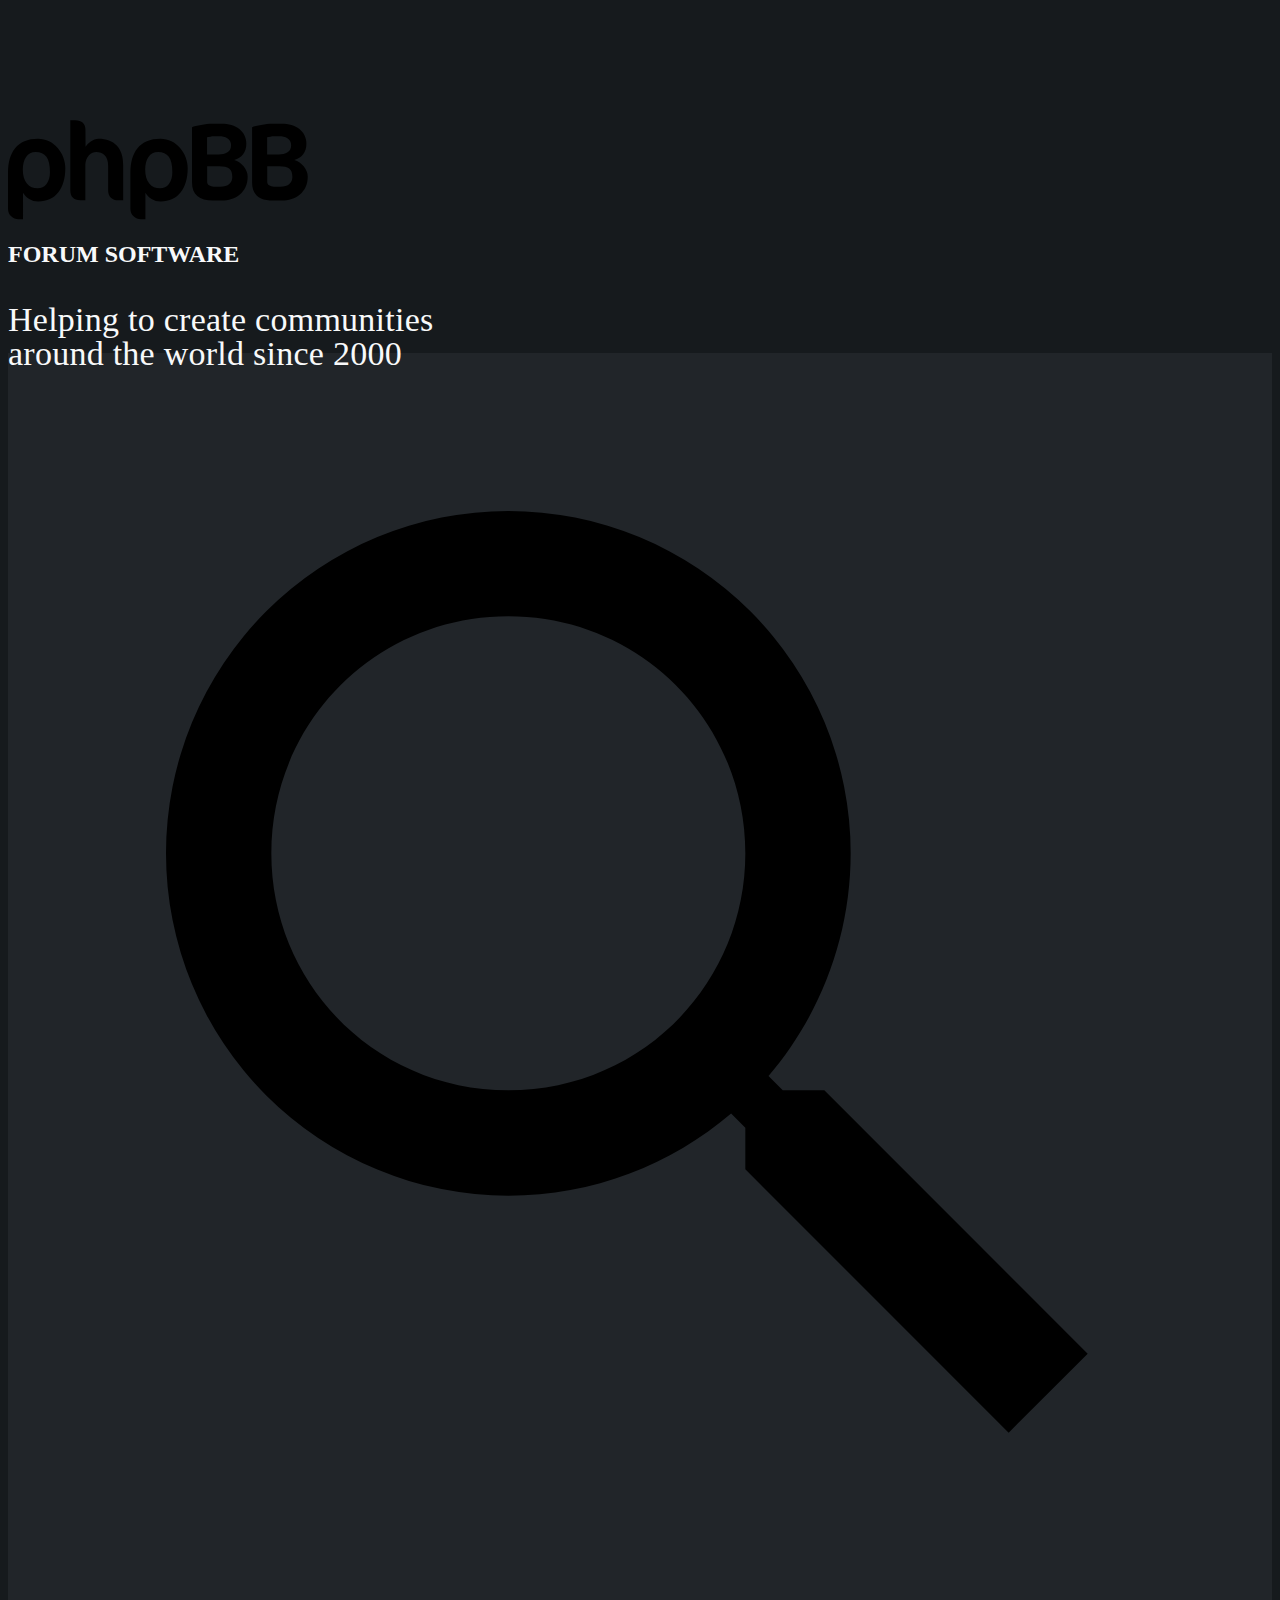
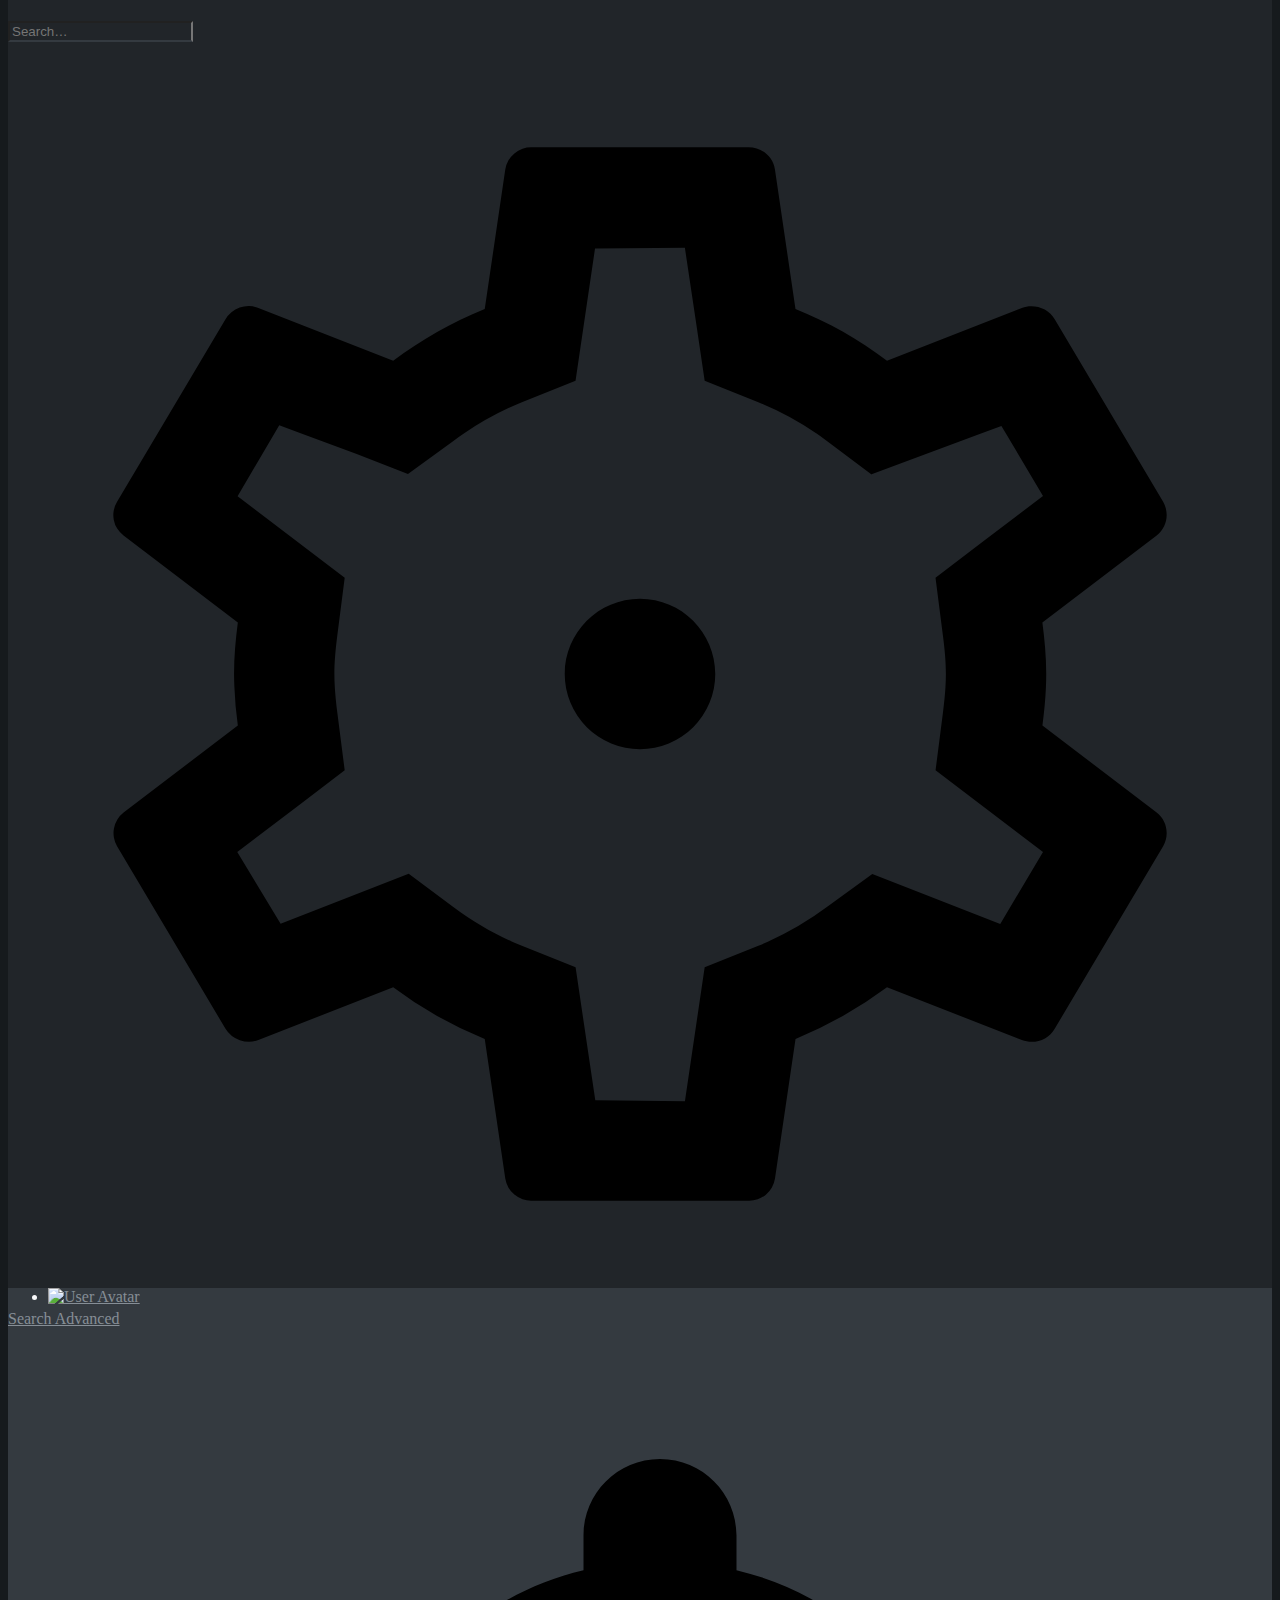
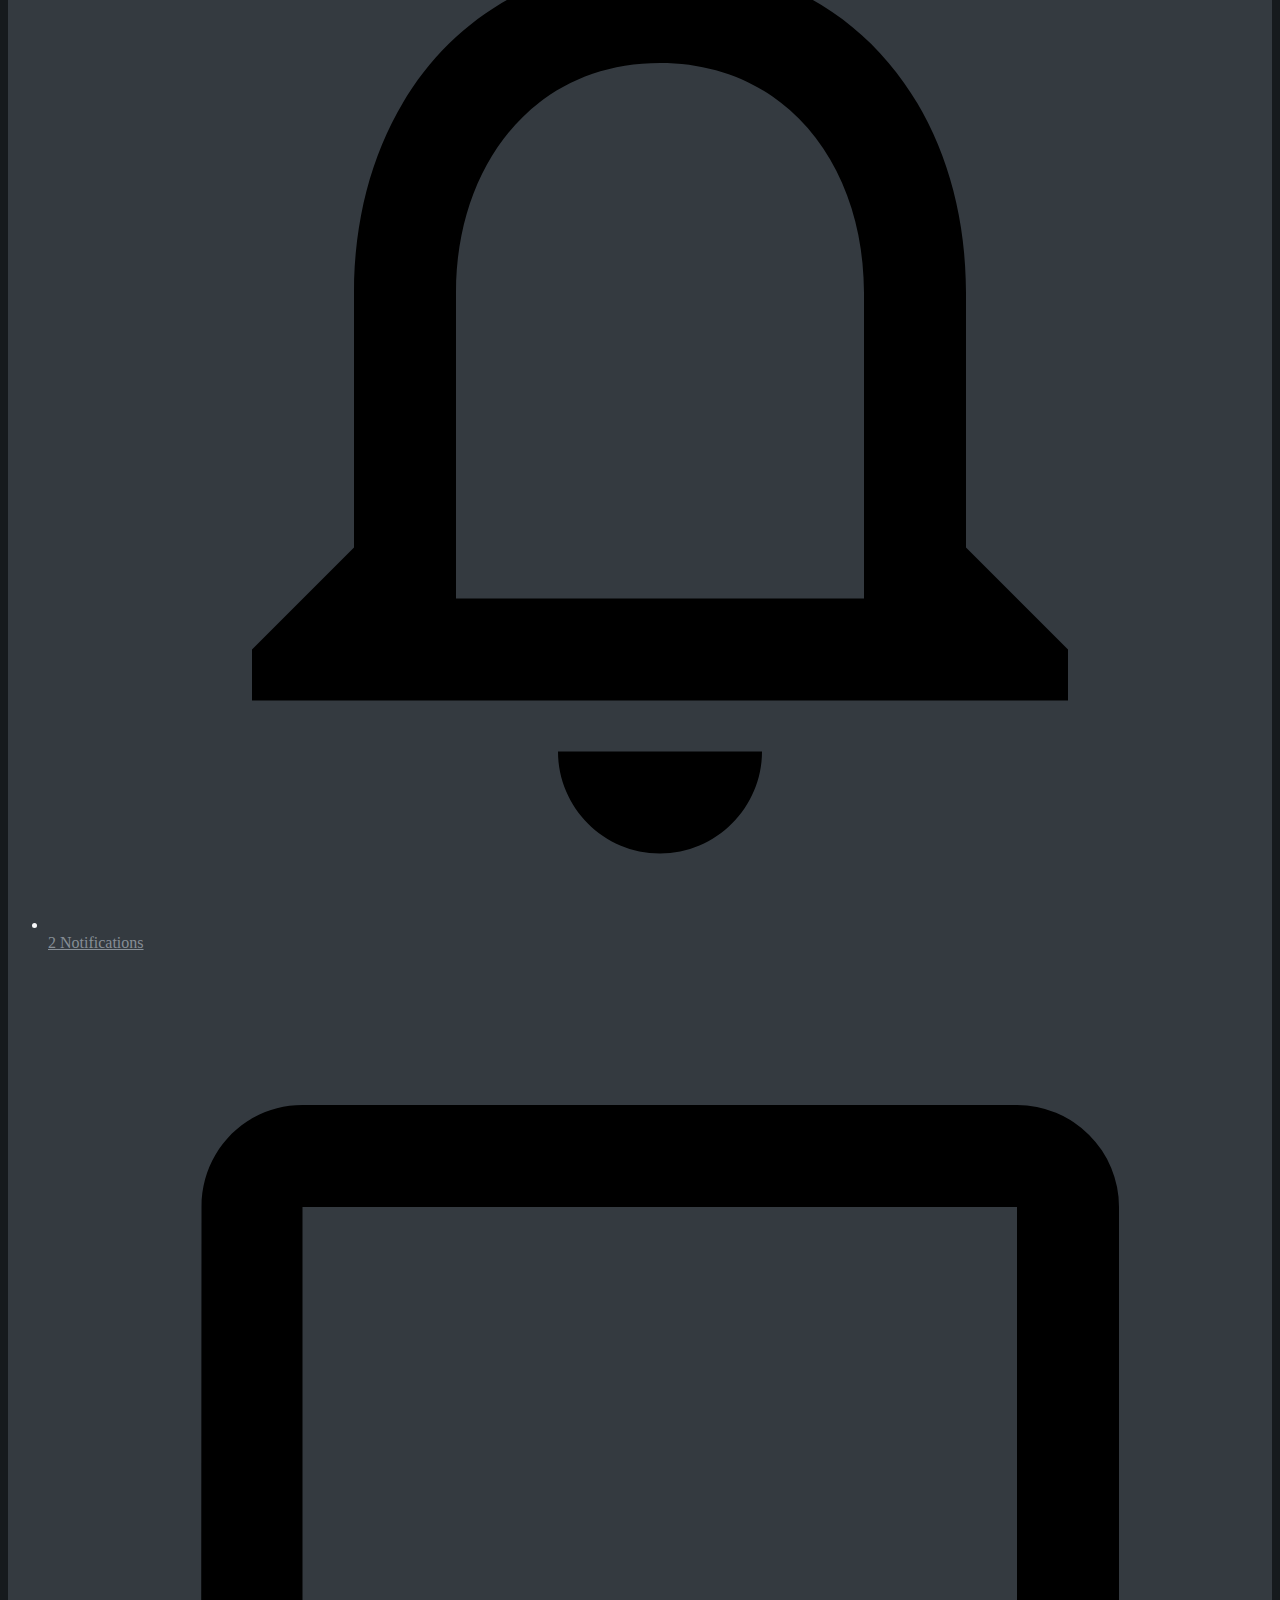
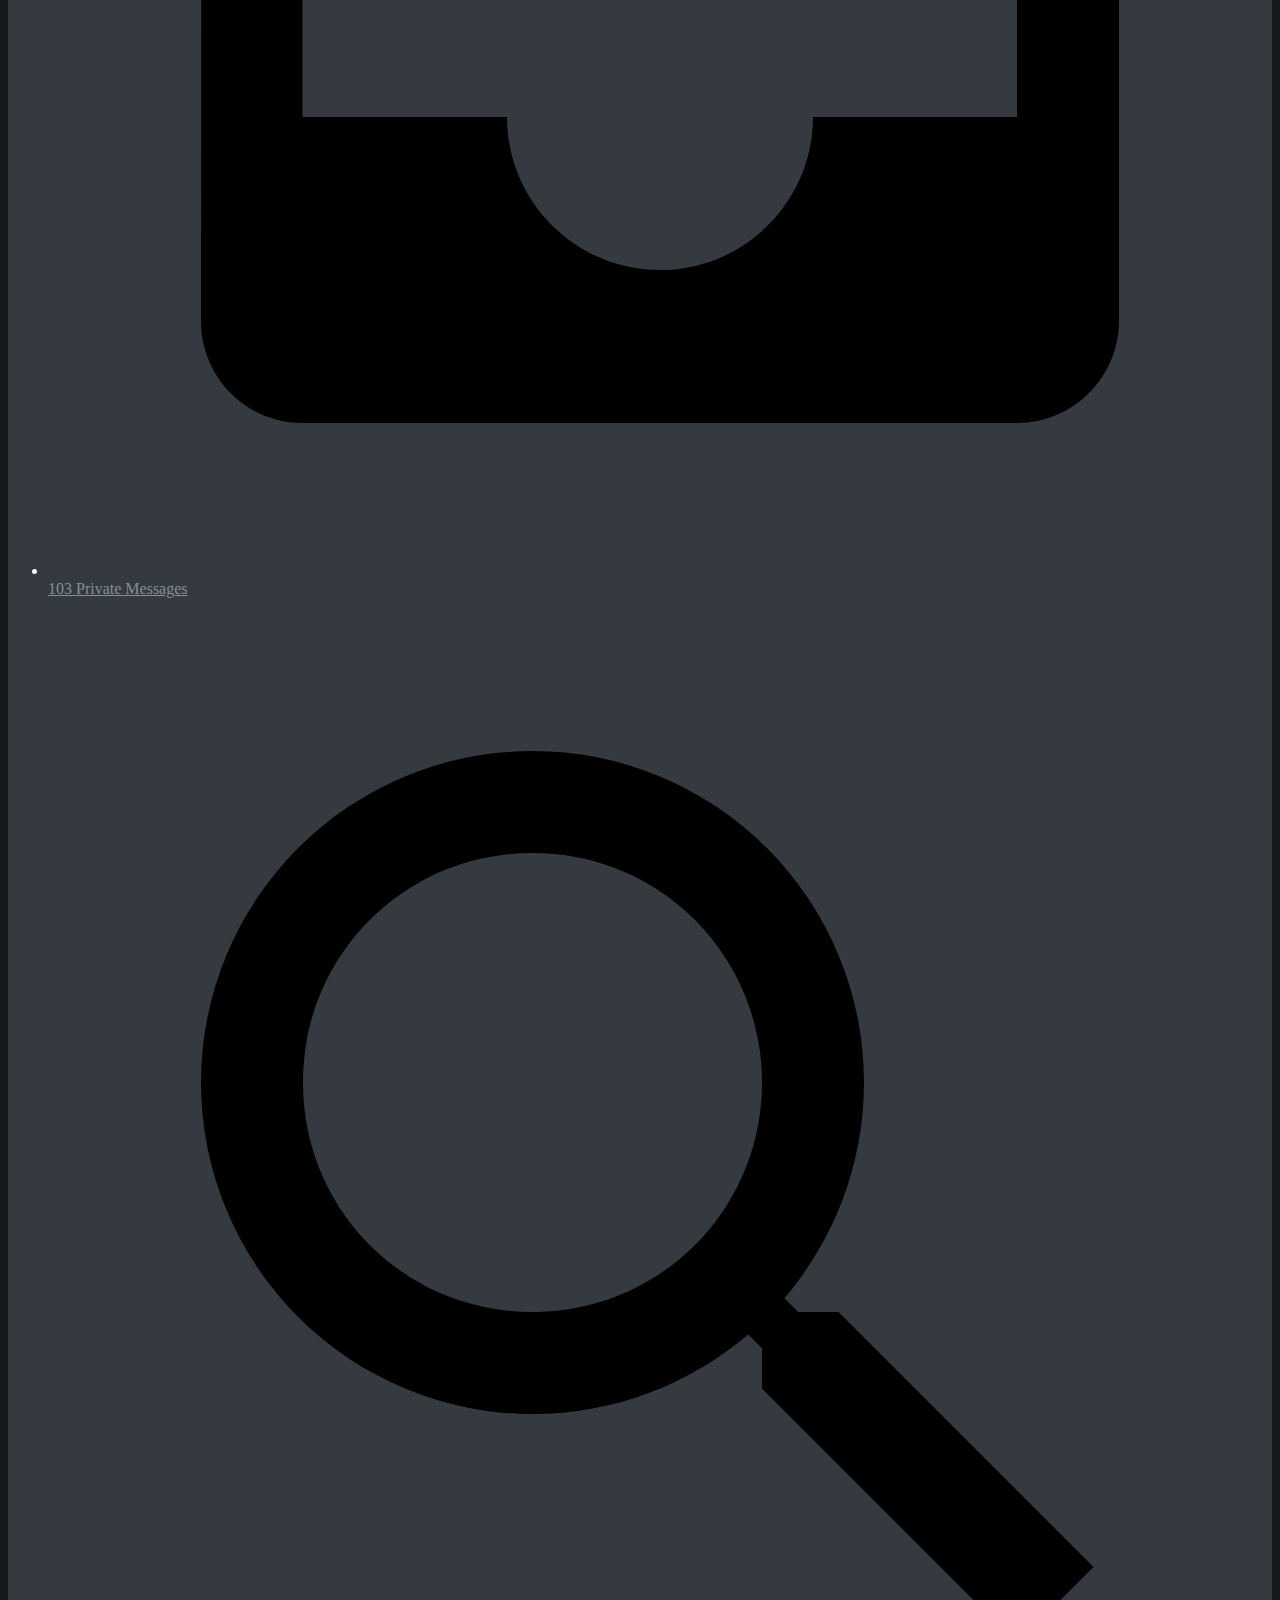
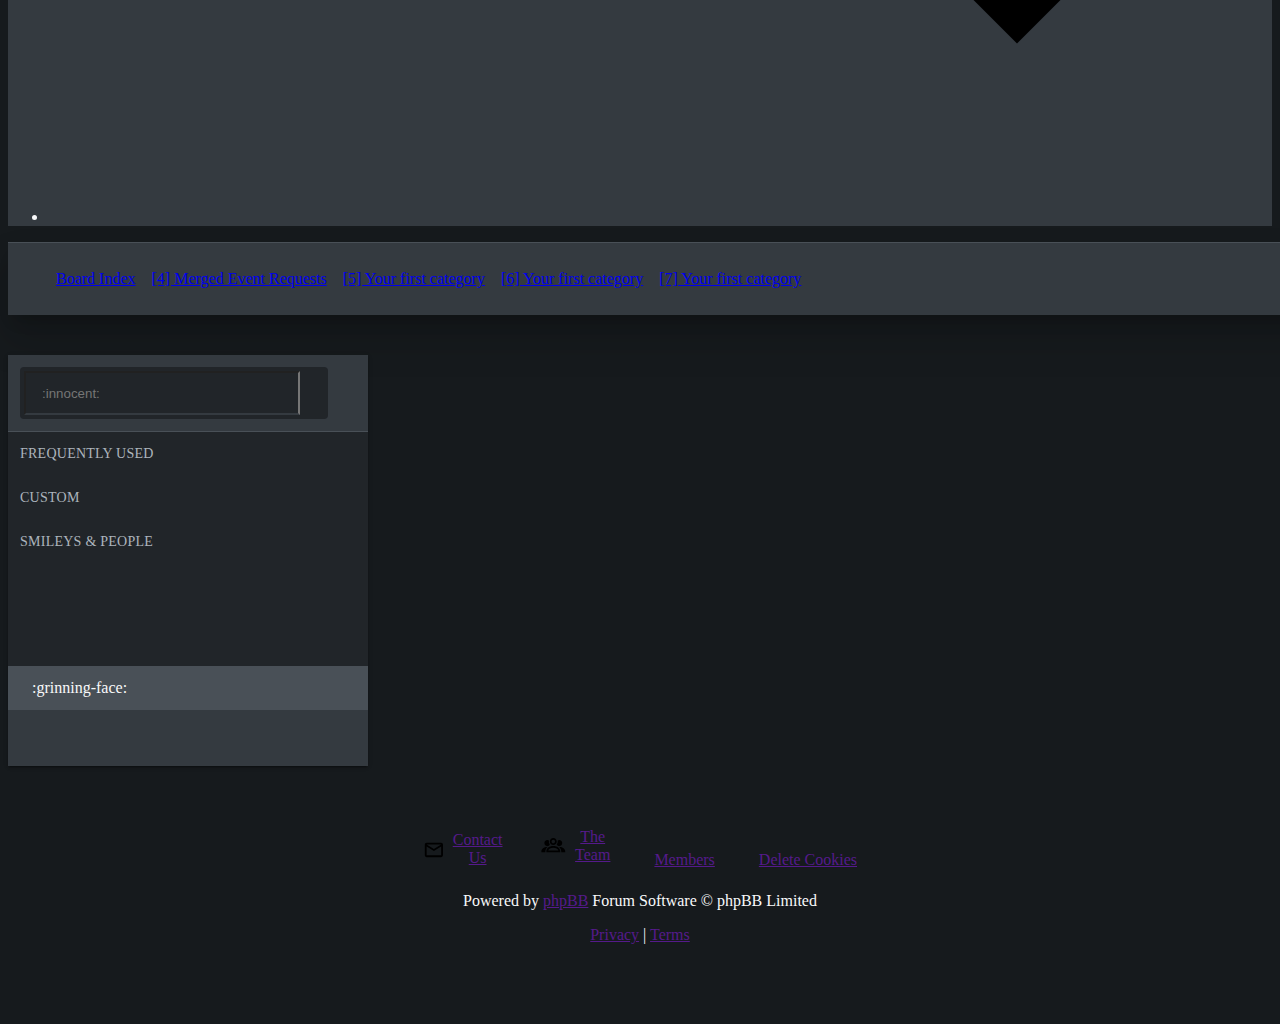
==== commit 0d57827e: "update to new base-l color range, default to dark" ====
--- a/tests/views/emoji.html
+++ b/tests/views/emoji.html
@@ -6,9 +6,9 @@
 		<meta name="viewport" content="width=device-width,initial-scale=1">
 		<meta name="description" content="phpbb forum software">
 		<title>Chameleon</title>
-		<link href="https://cdn.jsdelivr.net/gh/hanakin/base-l@master/dist/assets/css/core.0.20.0.min.css" rel="stylesheet">
+		<link href="https://cdn.jsdelivr.net/gh/hanakin/base-l@master/dist/assets/css/core.0.21.0.min.css" rel="stylesheet">
 		<link href="../../all/css/theme.0.2.0.css" rel="stylesheet">
-		<link href="https://cdn.jsdelivr.net/gh/hanakin/base-l@master/dist/assets/css/utilities.0.20.0.min.css" rel="stylesheet">
+		<link href="https://cdn.jsdelivr.net/gh/hanakin/base-l@master/dist/assets/css/utilities.0.21.0.min.css" rel="stylesheet">
 	</head>
 	<body>
 		<nav class="c-drawer t-drawer" data-container="drawer">
@@ -5878,7 +5878,7 @@
 					</div>
 				</div>
 			</main>
-			<footer>
+			<footer id="bottom">
 				<div class="c-footer t-footer">
 					<nav class="c-footer-nav t-footer-nav">
 						<a class="c-footer-nav-link t-footer-nav-link" href="">
--- a/all/css/theme.0.2.0.css
+++ b/all/css/theme.0.2.0.css
@@ -1,6 +1,7 @@
-html {
-	background-color: #ffffff;
-	color: #343a40;
+html,
+body {
+	background-color: #161a1d;
+	color: #f8f9fa;
 }
 
 header,
@@ -25,9 +26,9 @@
 [type='color'],
 select,
 textarea {
-	background-color: #f1f3f5;
-	border-bottom-color: #f1f3f5;
-	color: #495057;
+	background-color: #343a40;
+	border-bottom-color: #343a40;
+	color: #868e96;
 }
 
 [type='date']:hover,
@@ -46,7 +47,7 @@
 [type='color']:hover,
 select:hover,
 textarea:hover {
-	border-bottom-color: #dee2e6;
+	border-bottom-color: #495057;
 }
 
 [type='date']:disabled, [type='date'][readonly],
@@ -80,109 +81,109 @@
 select[readonly],
 textarea:disabled,
 textarea[readonly] {
-	background-color: #5c646d;
+	background-color: #9ca2a9;
 }
 
 select {
-	background-color: #f1f3f5;
+	background-color: #343a40;
 }
 
 select:focus::-ms-value {
-	background-color: #f1f3f5;
+	background-color: #343a40;
 }
 
 [type='checkbox'] + label:before {
-	border-color: #dee2e6;
+	border-color: #495057;
 }
 
 [type='checkbox']:indeterminate + label:before:disabled {
-	border-right-color: #5c646d;
+	border-right-color: #9ca2a9;
 }
 
 [type='checkbox']:hover:not(:checked) + label:before {
-	border-color: #d9dfe4;
+	border-color: #222629;
 }
 
 [type='checkbox']:disabled:checked + label:before {
-	border-right-color: #5c646d;
-	border-bottom-color: #5c646d;
+	border-right-color: #9ca2a9;
+	border-bottom-color: #9ca2a9;
 }
 
 [type='checkbox']:disabled:not(:checked) + label:before {
-	background-color: #5c646d;
+	background-color: #9ca2a9;
 }
 
 [type='radio']:not(:checked) + label:before, [type='radio']:not(:checked) + label:after {
-	border-color: #dee2e6;
+	border-color: #495057;
 }
 
 [type='radio']:hover + label:before {
-	border-color: #d9dfe4;
+	border-color: #222629;
 }
 
 [type='radio']:disabled + label {
-	color: #5c646d;
+	color: #9ca2a9;
 }
 
 [type='radio']:disabled:checked + label:before,
 [type='radio']:disabled:not(:checked) + label:before {
-	border-color: #5c646d;
+	border-color: #9ca2a9;
 }
 
 [type='radio']:disabled :checked + label:after {
-	background-color: #5c646d;
+	background-color: #9ca2a9;
 }
 
 ::-webkit-input-placeholder,
 :-moz-placeholder,
 ::-moz-placeholder,
 :-ms-input-placeholder {
-	color: #f1f3f5;
+	color: #343a40;
 }
 
 .o-bar {
-	background-color: #f1f3f5;
+	background-color: #343a40;
 }
 
 .o-bar-info {
-	color: #343a40;
+	color: #f8f9fa;
 }
 
 .o-bar-action {
-	color: #495057;
+	color: #868e96;
 }
 
 .o-bar-action:hover, .o-bar-action:focus {
-	background-color: #dee2e6;
+	background-color: #495057;
 }
 
 .o-bar-user-title {
-	color: #343a40;
+	color: #f8f9fa;
 }
 
 .o-bar-search {
-	background-color: #f8f9fa;
+	background-color: #212529;
 }
 
 .o-bar-search-action {
-	color: #495057;
+	color: #868e96;
 }
 
 .o-bar-search-feild {
 	background: transparent;
-	color: #495057;
+	color: #868e96;
 }
 
 .o-btn {
-	background-color: #f1f3f5;
+	background-color: #343a40;
 	box-shadow: 0px 3px 1px -2px rgba(0, 0, 0, 0.2), 0px 2px 2px 0px rgba(0, 0, 0, 0.14), 0px 1px 5px 0px rgba(0, 0, 0, 0.12);
-	color: #495057;
+	color: #868e96;
 	transition: box-shadow 280ms cubic-bezier(0.4, 0, 0.2, 1);
 	will-change: box-shadow;
 }
 
 .o-btn:hover {
-	background-color: #dee2e6;
+	background-color: #495057;
 }
 
 .o-btn:focus {
@@ -196,26 +197,26 @@
 }
 
 .o-form-select:before {
-	background-image: url('data:image/svg+xml,%3Csvg xmlns="http://www.w3.org/2000/svg" width="36px" height="36px" viewBox="0 0 24 24"%3E%3Cpath fill-rule="evenodd" style="fill:#495057" d="M12 16c-.297 0-.578-.133-.768-.359l-5-6A1.001 1.001 0 0 1 7 8h10a1 1 0 0 1 .767 1.64l-5 6A1 1 0 0 1 12 16zm-2.865-6L12 13.437l2.865-3.438h-5.73V10z"%3E%3C/path%3E%3C/svg%3E');
+	background-image: url('data:image/svg+xml,%3Csvg xmlns="http://www.w3.org/2000/svg" width="36px" height="36px" viewBox="0 0 24 24"%3E%3Cpath fill-rule="evenodd" style="fill:#868e96" d="M12 16c-.297 0-.578-.133-.768-.359l-5-6A1.001 1.001 0 0 1 7 8h10a1 1 0 0 1 .767 1.64l-5 6A1 1 0 0 1 12 16zm-2.865-6L12 13.437l2.865-3.438h-5.73V10z"%3E%3C/path%3E%3C/svg%3E');
 }
 
 .o-form-floating-label {
-	color: #495057;
+	color: #868e96;
 }
 
 .o-form-icon {
-	color: #495057;
+	color: #868e96;
 }
 
 .o-modal {
-	background-color: #f1f3f5;
+	background-color: #343a40;
 	box-shadow: 0px 2px 4px -1px rgba(0, 0, 0, 0.2), 0px 4px 5px 0px rgba(0, 0, 0, 0.14), 0px 1px 10px 0px rgba(0, 0, 0, 0.12);
 	transition: box-shadow 280ms cubic-bezier(0.4, 0, 0.2, 1);
 	will-change: box-shadow;
 }
 
 .o-modal-body {
-	color: #495057;
+	color: #868e96;
 }
 
 .c-emoji-picker {
@@ -226,8 +227,8 @@
 }
 
 .c-emoji-picker-header {
-	background-color: #f1f3f5;
-	border-bottom: 1px solid #ced4da;
+	background-color: #343a40;
+	border-bottom: 1px solid #495057;
 	position: relative;
 	display: -webkit-flex;
 	display: flex;
@@ -238,7 +239,7 @@
 }
 
 .c-emoji-picker-search {
-	background-color: #f8f9fa;
+	background-color: #212529;
 	border-radius: 4px;
 	display: -webkit-flex;
 	display: flex;
@@ -270,7 +271,7 @@
 }
 
 .c-emoji-picker-search-feild {
-	background-color: #f8f9fa;
+	background-color: #212529;
 	background-image: none;
 	-webkit-flex: 1;
 	        flex: 1;
@@ -287,7 +288,7 @@
 }
 
 .c-emoji-picker-search-feild-button {
-	color: #495057;
+	color: #868e96;
 	padding: 0.25rem 0.75rem;
 }
 
@@ -307,13 +308,13 @@
 }
 
 .c-emoji-picker-tone-button-icon:hover, .c-emoji-picker-tone-button-icon:focus {
-	background-color: #dee2e6;
+	background-color: #495057;
 	outline: none;
 }
 
 .c-emoji-picker-tone-menu {
 	text-align: left;
-	background-color: #f8f9fa;
+	background-color: #212529;
 	border-radius: 2px;
 	box-shadow: 0px 3px 1px -2px rgba(0, 0, 0, 0.2), 0px 2px 2px 0px rgba(0, 0, 0, 0.14), 0px 1px 5px 0px rgba(0, 0, 0, 0.12);
 	position: absolute;
@@ -349,7 +350,7 @@
 }
 
 .c-emoji-picker-tone-menu-item:hover, .c-emoji-picker-tone-menu-item:focus {
-	background-color: #e9ecef;
+	background-color: #495057;
 	outline: none;
 }
 
@@ -373,7 +374,7 @@
 	        flex: 1;
 	-webkit-align-self: auto;
 	        align-self: auto;
-	height: 236px;
+	height: 234px;
 }
 
 .c-emoji-picker-area-title {
@@ -382,14 +383,14 @@
 	line-height: 1.25rem;
 	letter-spacing: 0.0178571429em;
 	text-transform: uppercase;
-	background-color: #f8f9fa;
-	color: #ced4da;
+	background-color: #212529;
+	color: #adb5bd;
 	margin: 0;
 	padding: 0.75rem;
 }
 
 .c-emoji-picker-area-title-sticky {
-	background-color: #f8f9fa;
+	background-color: #212529;
 	position: absolute;
 	z-index: 1;
 	top: 0;
@@ -397,7 +398,7 @@
 }
 
 .c-emoji-picker-section {
-	background-color: #f8f9fa;
+	background-color: #212529;
 	display: -webkit-flex;
 	display: flex;
 	-webkit-flex-direction: row;
@@ -414,13 +415,13 @@
 }
 
 .c-emoji-picker-section-item:hover, .c-emoji-picker-section-item:focus {
-	background-color: #e9ecef;
+	background-color: #495057;
 	outline: none;
 }
 
 .c-emoji-picker-preview {
-	background-color: #e9ecef;
-	border-top: 1px solid #ced4da;
+	background-color: #495057;
+	border-top: 1px solid #495057;
 	padding: 0.75rem;
 }
 
@@ -430,8 +431,8 @@
 }
 
 .c-emoji-picker-footer {
-	background-color: #f1f3f5;
-	border-top: 1px solid #ced4da;
+	background-color: #343a40;
+	border-top: 1px solid #495057;
 	display: -webkit-flex;
 	display: flex;
 	overflow-x: scroll;
@@ -447,7 +448,7 @@
 
 .c-emoji-picker-tab {
 	border-bottom: 4px solid transparent;
-	color: #495057;
+	color: #868e96;
 	display: -webkit-flex;
 	display: flex;
 	-webkit-flex-direction: row;
@@ -499,7 +500,7 @@
 	font-weight: 300;
 	line-height: 1.75rem;
 	letter-spacing: 0.009375em;
-	background: #f1f3f5;
+	background: #343a40;
 	display: -webkit-inline-flex;
 	display: inline-flex;
 	-webkit-justify-content: center;
@@ -513,7 +514,7 @@
 
 .c-paging-link:hover {
 	text-decoration: none;
-	background: #e9ecef;
+	background: #495057;
 	border-radius: 2px;
 	transition: 0.5s;
 }
@@ -524,8 +525,83 @@
 	margin: -1.25rem 0;
 }
 
+.c-paging-fixed {
+	box-shadow: 0px 11px 15px -7px rgba(0, 0, 0, 0.2), 0px 24px 38px 3px rgba(0, 0, 0, 0.14), 0px 9px 46px 8px rgba(0, 0, 0, 0.12);
+	position: fixed;
+	right: 0;
+	bottom: 0;
+	left: auto;
+	display: -webkit-inline-flex;
+	display: inline-flex;
+	margin: 0 auto;
+	padding: 0;
+	transition: box-shadow 280ms cubic-bezier(0.4, 0, 0.2, 1);
+	will-change: box-shadow;
+}
+
+.c-paging-fixed-item {
+	line-height: 0;
+	-webkit-flex-shrink: 1;
+	        flex-shrink: 1;
+	margin: 0;
+	padding: 0;
+	list-style: none;
+}
+
+.c-paging-fixed-spacer:hover {
+	background-color: #343a40;
+}
+
+.c-paging-fixed-action {
+	font-size: 1rem;
+	font-weight: 700;
+	line-height: 1.5;
+	letter-spacing: 0.009375em;
+	background-color: #343a40;
+	color: #868e96;
+	position: relative;
+	display: -webkit-inline-flex;
+	display: inline-flex;
+	overflow: hidden;
+	-webkit-justify-content: center;
+	        justify-content: center;
+	-webkit-align-items: center;
+	        align-items: center;
+	height: 56px;
+	padding: 1rem;
+	-webkit-transform: translate3d(0, 0, 0);
+	        transform: translate3d(0, 0, 0);
+}
+
+.c-paging-fixed-action:hover, .c-paging-fixed-action:focus {
+	background-color: #008dff;
+	color: #ffffff;
+}
+
+.c-paging-fixed-action-text + .c-paging-fixed-action-icon {
+	margin-left: 0.5rem;
+}
+
+.c-paging-fixed-action-icon + .c-paging-fixed-action-text {
+	margin-right: 0.5rem;
+}
+
+.c-paging-fixed-menu {
+	margin-top: 3.5rem;
+}
+
+.c-paging-fixed-form {
+	margin: 0;
+}
+
+@media (min-width: 576px) {
+	.c-paging-fixed {
+		right: 48px;
+	}
+}
+
 .c-forum {
-	background-color: #f8f9fa;
+	background-color: #212529;
 	border-radius: 2px;
 	box-shadow: 0px 3px 1px -2px rgba(0, 0, 0, 0.2), 0px 2px 2px 0px rgba(0, 0, 0, 0.14), 0px 1px 5px 0px rgba(0, 0, 0, 0.12);
 	position: relative;
@@ -606,18 +682,18 @@
 	font-weight: 400;
 	line-height: 1.25rem;
 	letter-spacing: 0.0178571429em;
-	color: #343a40;
+	color: #f8f9fa;
 	margin: 0.5rem 0 0;
 }
 
 .c-forum-footer {
-	border-top: 1px solid #ced4da;
+	border-top: 1px solid #495057;
 	border-radius: 0 0 2px 2px;
 }
 
 .c-forum-cat-header {
 	background-color: transparent;
-	border-bottom: 1px solid #ced4da;
+	border-bottom: 1px solid #495057;
 	margin-top: 1rem;
 	margin-bottom: 1.5rem;
 }
@@ -631,7 +707,7 @@
 
 .c-forum-cat-header-action:focus {
 	background-color: transparent;
-	color: #495057;
+	color: #868e96;
 }
 
 .c-forum-cat-header-action-icon {
@@ -708,13 +784,13 @@
 }
 
 .c-topic-item {
-	background-color: #f8f9fa;
-	border-top: 1px solid #ced4da;
-	color: #343a40;
+	background-color: #212529;
+	border-top: 1px solid #495057;
+	color: #f8f9fa;
 }
 
 .c-topic-item:hover {
-	background-color: white;
+	background-color: #2a2f34;
 	transition: 0.5s;
 }
 
@@ -723,8 +799,8 @@
 }
 
 .c-topic-header-action:focus {
-	background-color: #f1f3f5;
-	color: #495057;
+	background-color: #343a40;
+	color: #868e96;
 }
 
 .c-topic-header-action-icon {
@@ -825,7 +901,7 @@
 }
 
 .c-post-header {
-	border-bottom: 1px solid #ced4da;
+	border-bottom: 1px solid #495057;
 	-webkit-flex: 1;
 	        flex: 1;
 	-webkit-align-self: auto;
@@ -906,7 +982,7 @@
 }
 
 .c-copy-blockquote {
-	border: 1px solid #ced4da;
+	border: 1px solid #495057;
 	border-radius: 2px;
 	display: -webkit-flex;
 	display: flex;
@@ -921,8 +997,8 @@
 }
 
 .c-copy-blockquote-header {
-	background-color: #f1f3f5;
-	border-bottom: 1px solid #ced4da;
+	background-color: #343a40;
+	border-bottom: 1px solid #495057;
 	-webkit-flex: 1;
 	        flex: 1;
 	-webkit-align-self: auto;
@@ -1048,7 +1124,7 @@
 }
 
 .c-profile {
-	background-color: #f1f3f5;
+	background-color: #343a40;
 	border-radius: 2px;
 	box-shadow: 0px 3px 1px -2px rgba(0, 0, 0, 0.2), 0px 2px 2px 0px rgba(0, 0, 0, 0.14), 0px 1px 5px 0px rgba(0, 0, 0, 0.12);
 	position: absolute;
@@ -1076,7 +1152,7 @@
 }
 
 .c-profile-user-title {
-	color: #343a40;
+	color: #f8f9fa;
 	opacity: 0.38;
 }
 
@@ -1096,7 +1172,7 @@
 }
 
 .c-profile-action {
-	color: #495057;
+	color: #868e96;
 	display: inline-block;
 	padding: 1rem;
 }
@@ -1174,7 +1250,7 @@
 
 .c-menu-container {
 	text-align: left;
-	background-color: #f8f9fa;
+	background-color: #212529;
 	border-radius: 2px;
 	box-shadow: 0px 3px 1px -2px rgba(0, 0, 0, 0.2), 0px 2px 2px 0px rgba(0, 0, 0, 0.14), 0px 1px 5px 0px rgba(0, 0, 0, 0.12);
 	position: absolute;
@@ -1208,8 +1284,8 @@
 	font-weight: 400;
 	line-height: 1.25rem;
 	letter-spacing: 0.0178571429em;
-	background-color: #ced4da;
-	color: #343a40;
+	background-color: #495057;
+	color: #f8f9fa;
 	position: relative;
 	display: -webkit-flex;
 	display: flex;
@@ -1228,7 +1304,7 @@
 	white-space: nowrap;
 	text-decoration: none;
 	letter-spacing: 0.0178571429em;
-	color: #343a40;
+	color: #f8f9fa;
 	display: -webkit-flex;
 	display: flex;
 	-webkit-flex-direction: row;
@@ -1241,7 +1317,7 @@
 }
 
 .c-menu-link-icon {
-	color: #495057;
+	color: #868e96;
 	opacity: 0.54;
 	width: 24px;
 	height: 24px;
@@ -1250,7 +1326,7 @@
 
 .c-menu-link:hover {
 	text-decoration: none;
-	background-color: #e9ecef;
+	background-color: #495057;
 	color: #008dff;
 	transition: 0.5s;
 }
@@ -1262,7 +1338,7 @@
 }
 
 .c-menu-divider {
-	background-color: #ced4da;
+	background-color: #495057;
 	height: 1px;
 	margin-top: 0.5rem;
 	margin-bottom: 0.5rem;
@@ -1291,16 +1367,16 @@
 }
 
 .c-notification-header {
-	border-bottom: 1px solid #ced4da;
+	border-bottom: 1px solid #495057;
 }
 
 .c-notification-item {
-	background-color: #f8f9fa;
-	border-top: 1px solid #ced4da;
+	background-color: #212529;
+	border-top: 1px solid #495057;
 }
 
 .c-notification-item:hover {
-	background-color: #f1f3f5;
+	background-color: #343a40;
 	transition: 0.5s;
 }
 
@@ -1310,7 +1386,7 @@
 
 .c-notification-meta {
 	border-radius: 50%;
-	color: #495057;
+	color: #868e96;
 	padding: 1rem;
 	transition: opacity 1s, -webkit-transform 0.5s;
 	transition: transform 0.5s, opacity 1s;
@@ -1347,7 +1423,7 @@
 }
 
 .c-notification-meta:hover {
-	background-color: #e9ecef;
+	background-color: #495057;
 	color: #008dff;
 }
 
@@ -1360,12 +1436,12 @@
 }
 
 .c-notification-unread .c-notification-meta:hover {
-	background-color: #e9ecef;
+	background-color: #495057;
 	color: #008dff;
 }
 
 .c-notification-footer {
-	border-top: 1px solid #ced4da;
+	border-top: 1px solid #495057;
 }
 
 .c-notification-footer-action {
@@ -1426,7 +1502,7 @@
 }
 
 .c-drawer {
-	background-color: #f8f9fa;
+	background-color: #212529;
 	border: none;
 	box-shadow: 0px 3px 1px -2px rgba(0, 0, 0, 0.2), 0px 2px 2px 0px rgba(0, 0, 0, 0.14), 0px 1px 5px 0px rgba(0, 0, 0, 0.12);
 	position: absolute;
@@ -1468,8 +1544,8 @@
 	font-weight: 400;
 	line-height: 1.25rem;
 	letter-spacing: 0.0178571429em;
-	border-bottom: 1px solid #ced4da;
-	color: #495057;
+	border-bottom: 1px solid #495057;
+	color: #868e96;
 	margin-bottom: 0;
 	padding: 1rem;
 }
@@ -1490,14 +1566,14 @@
 	font-weight: 400;
 	line-height: 1.25rem;
 	letter-spacing: 0.0333333333em;
-	color: #495057;
+	color: #868e96;
 	opacity: 0.54;
 	display: block;
 }
 
 .c-drawer-menu {
-	border-top: 1px solid #ced4da;
-	border-bottom: 1px solid #ced4da;
+	border-top: 1px solid #495057;
+	border-bottom: 1px solid #495057;
 	display: none;
 	margin: 0;
 	padding: 0;
@@ -1515,12 +1591,12 @@
 }
 
 .c-drawer-divider {
-	background-color: #ced4da;
+	background-color: #495057;
 	height: 1px;
 }
 
 .c-drawer-link {
-	color: rgba(73, 80, 87, 0.87);
+	color: rgba(134, 142, 150, 0.87);
 	position: relative;
 	display: block;
 	overflow: hidden;
@@ -1532,7 +1608,7 @@
 }
 
 .c-drawer-link-icon {
-	color: rgba(73, 80, 87, 0.54);
+	color: rgba(134, 142, 150, 0.54);
 	margin: 0;
 }
 
@@ -1569,8 +1645,8 @@
 }
 
 .c-drawer-link:hover {
-	background-color: #f1f3f5;
-	color: #495057;
+	background-color: #343a40;
+	color: #868e96;
 }
 
 .c-drawer-link:hover .c-drawer-link-icon {
@@ -1578,11 +1654,11 @@
 }
 
 .c-drawer-menu .c-drawer-link {
-	background-color: #f1f3f5;
+	background-color: #343a40;
 }
 
 .c-drawer-menu .c-drawer-link:hover, .c-drawer-menu .c-drawer-link:focus {
-	background-color: #dee2e6;
+	background-color: #495057;
 }
 
 .c-tab {
@@ -1595,7 +1671,7 @@
 	letter-spacing: 0.03125em;
 	text-transform: uppercase;
 	background-color: transparent;
-	color: #495057;
+	color: #868e96;
 	position: relative;
 	display: table-cell;
 	overflow: hidden;
@@ -1641,7 +1717,7 @@
 }
 
 .c-tab-card {
-	background-color: #f8f9fa;
+	background-color: #212529;
 	border-radius: 2px;
 	box-shadow: 0px 3px 1px -2px rgba(0, 0, 0, 0.2), 0px 2px 2px 0px rgba(0, 0, 0, 0.14), 0px 1px 5px 0px rgba(0, 0, 0, 0.12);
 	transition: box-shadow 280ms cubic-bezier(0.4, 0, 0.2, 1);
@@ -1655,7 +1731,7 @@
 }
 
 .c-tab-bar-frame {
-	border-bottom: 1px solid #ced4da;
+	border-bottom: 1px solid #495057;
 	position: relative;
 	display: -webkit-flex;
 	display: flex;
@@ -1740,8 +1816,8 @@
 }
 
 .c-tab-pane-footer {
-	background-color: #f1f3f5;
-	border-top: 1px solid #ced4da;
+	background-color: #343a40;
+	border-top: 1px solid #495057;
 	border-bottom-right-radius: 2px;
 	border-bottom-left-radius: 2px;
 	display: -webkit-flex;
@@ -1819,8 +1895,8 @@
 }
 
 .c-crumbs-container {
-	background-color: #f1f3f5;
-	border-top: 1px solid #ced4da;
+	background-color: #343a40;
+	border-top: 1px solid #495057;
 	box-shadow: 0 11px 15px -7px rgba(0, 0, 0, 0.2), 0 24px 38px 3px rgba(0, 0, 0, 0.14);
 	z-index: 10;
 	display: -webkit-flex;
@@ -1903,7 +1979,7 @@
 }
 
 .c-toolbar {
-	background-color: #f1f3f5;
+	background-color: #343a40;
 	border-radius: 2px;
 	box-shadow: 0px 3px 1px -2px rgba(0, 0, 0, 0.2), 0px 2px 2px 0px rgba(0, 0, 0, 0.14), 0px 1px 5px 0px rgba(0, 0, 0, 0.12);
 	margin: 0 0 1.5rem;
@@ -2128,15 +2204,15 @@
 }
 
 .t-navbar-right {
-	background-color: #f1f3f5;
+	background-color: #343a40;
 }
 
 .t-navbar-action {
-	color: #495057;
+	color: #868e96;
 }
 
 .t-navbar-action:hover, .t-navbar-action:focus {
-	background-color: #e9ecef;
+	background-color: #495057;
 }
 
 .t-bar-search {
@@ -2148,7 +2224,7 @@
 }
 
 .t-crumbs-container {
-	background-color: #f1f3f5;
+	background-color: #343a40;
 }
 
 .t-forum-page-title {
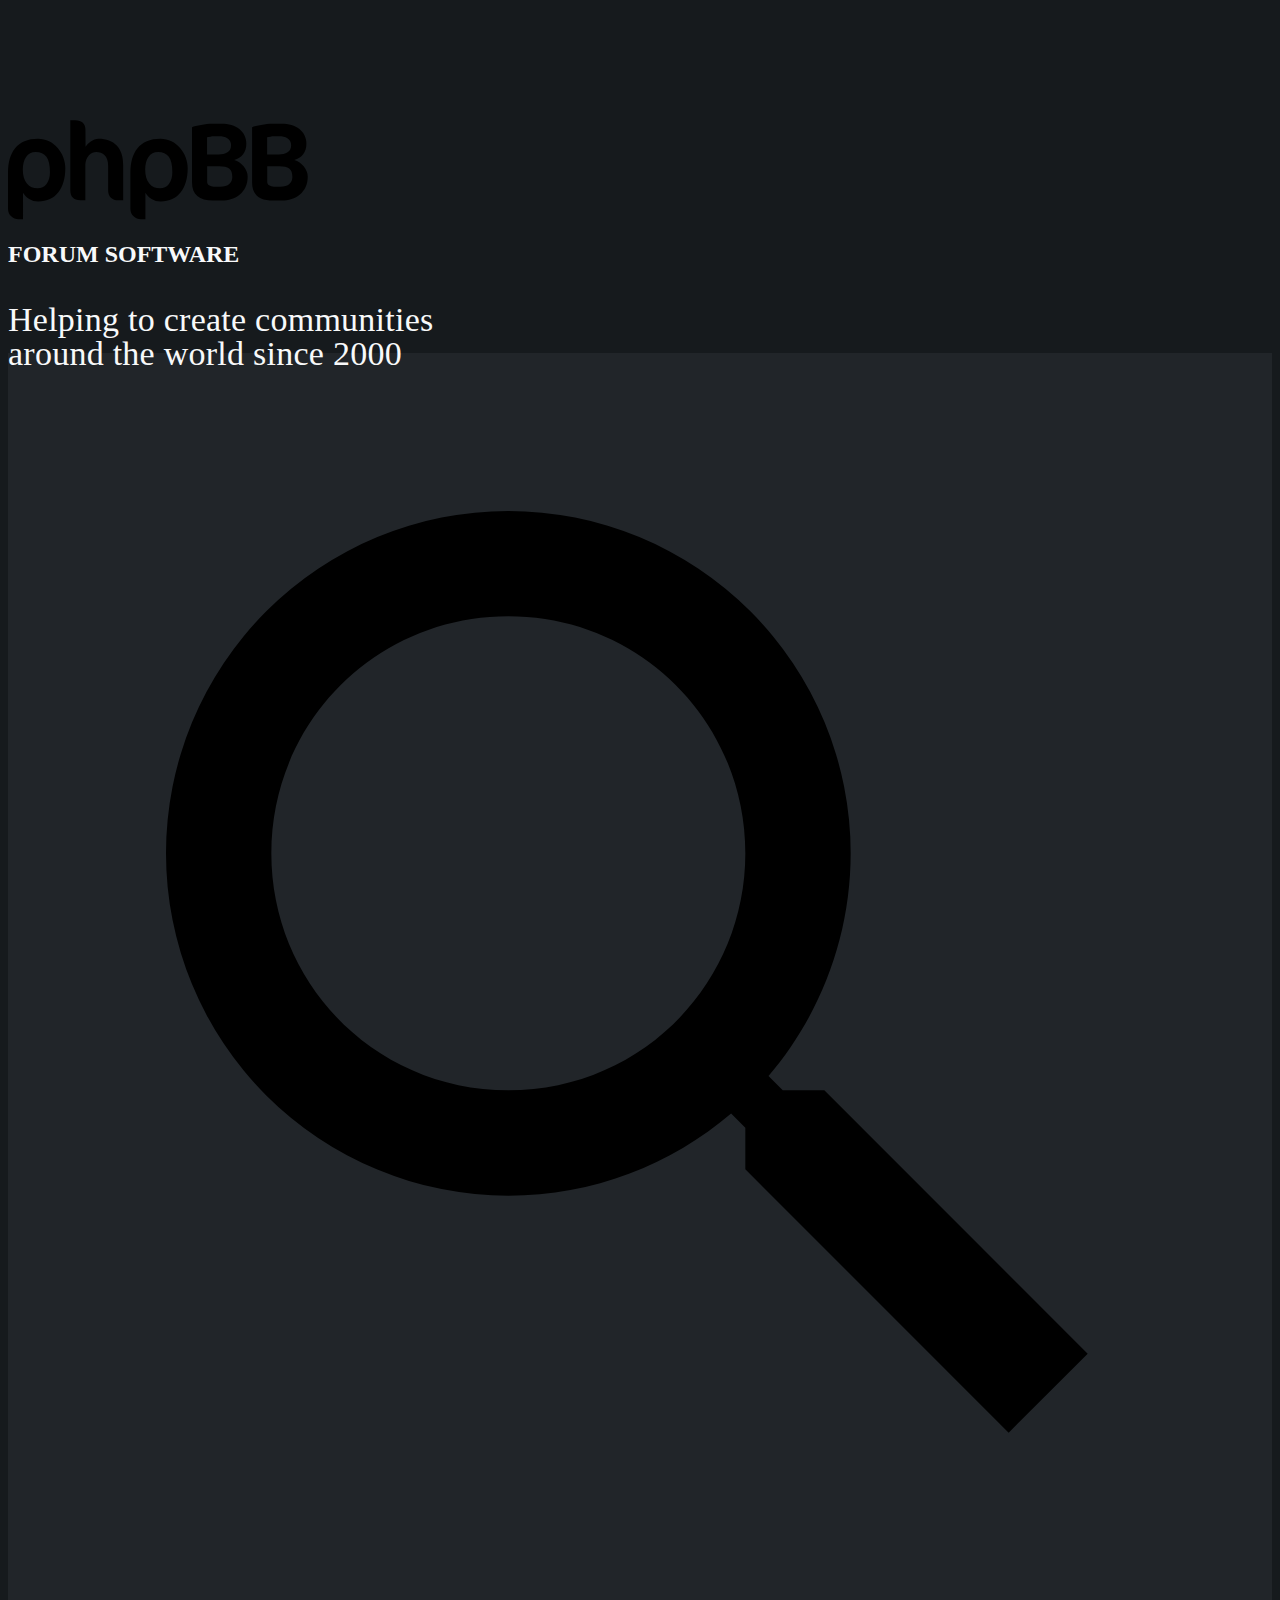
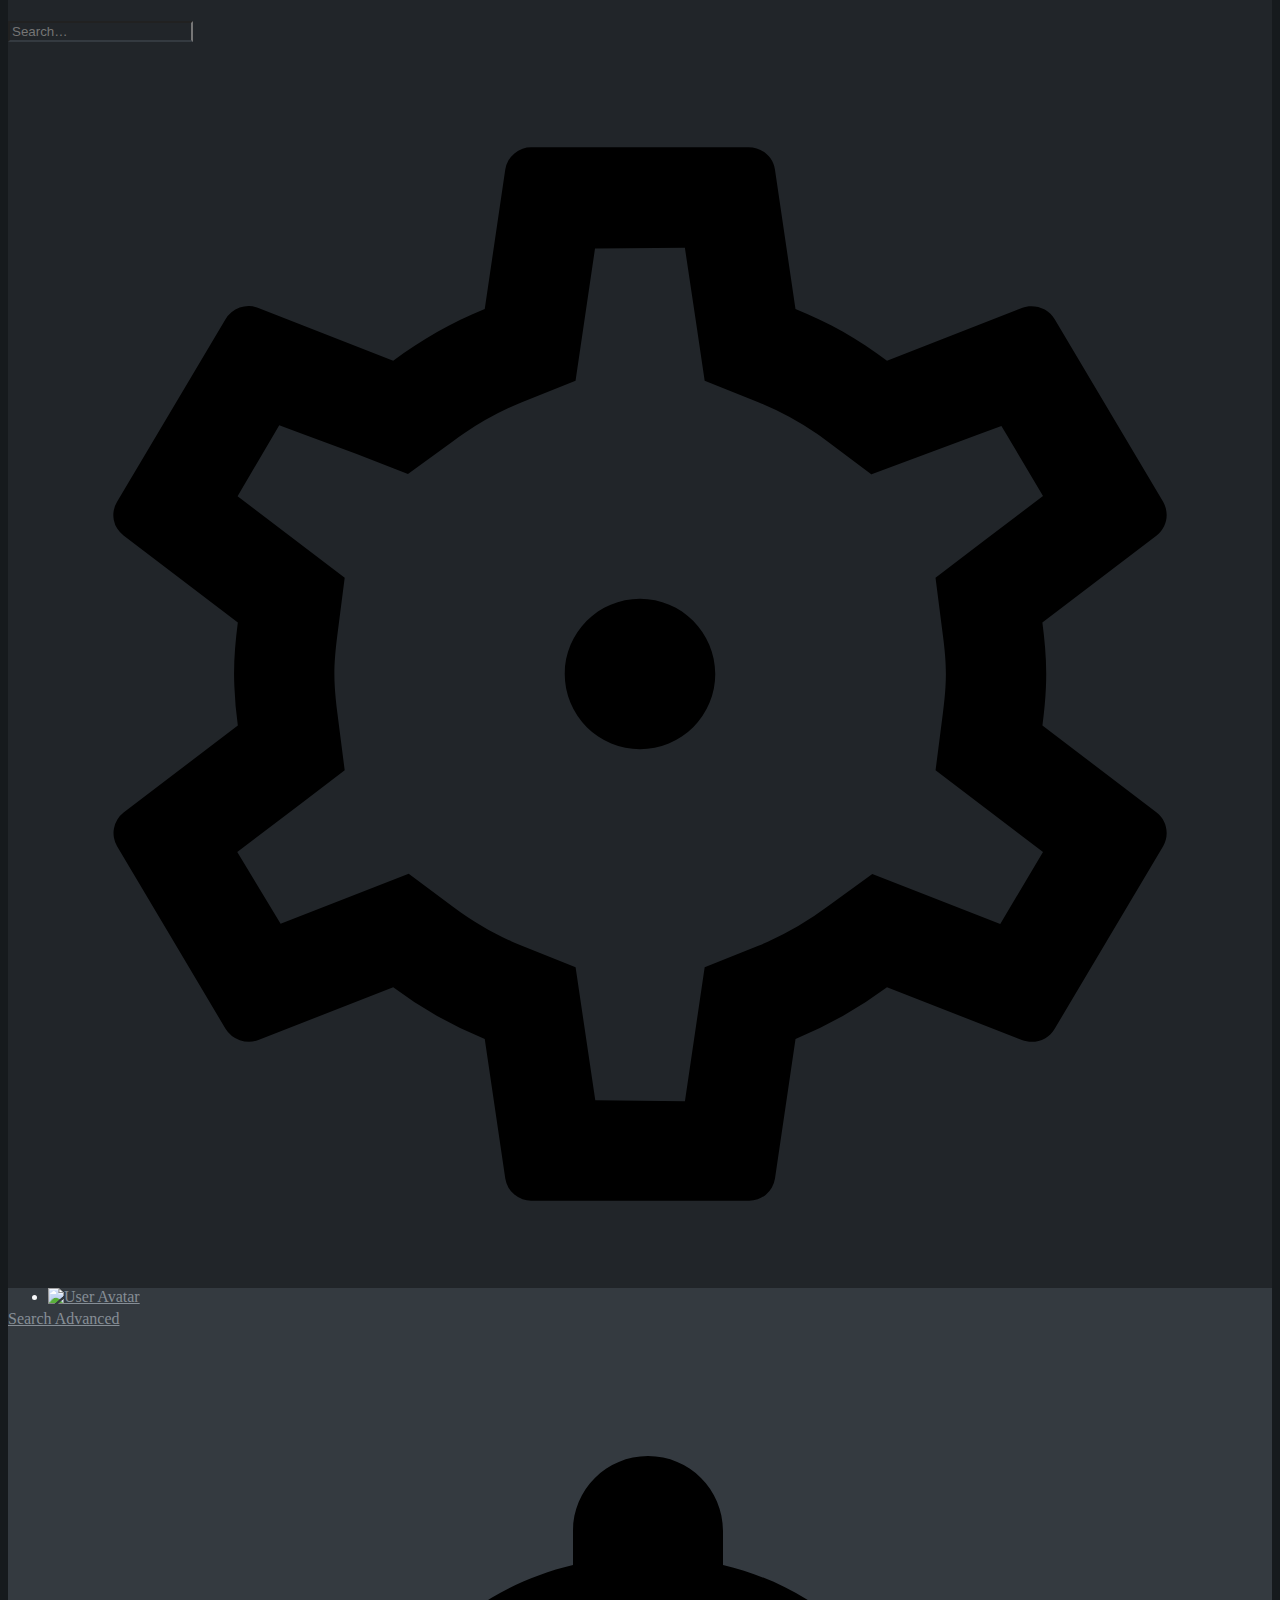
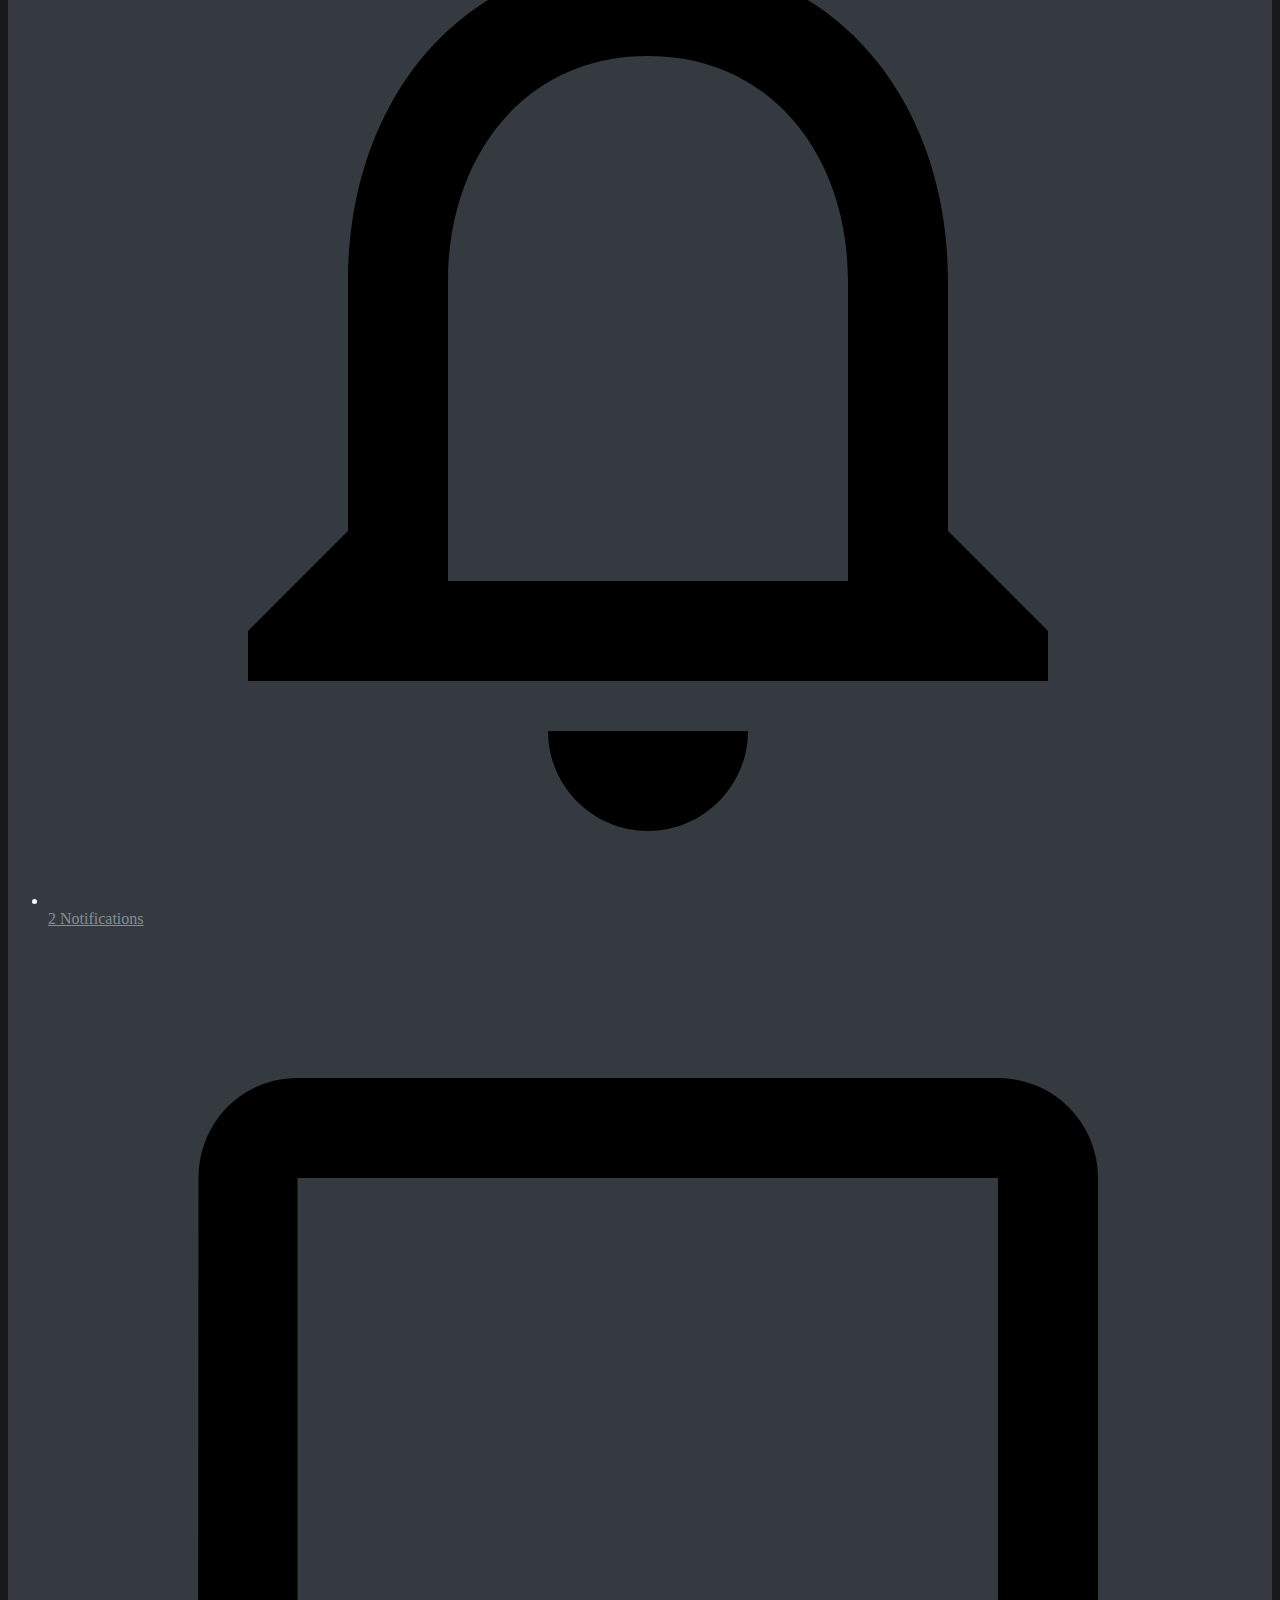
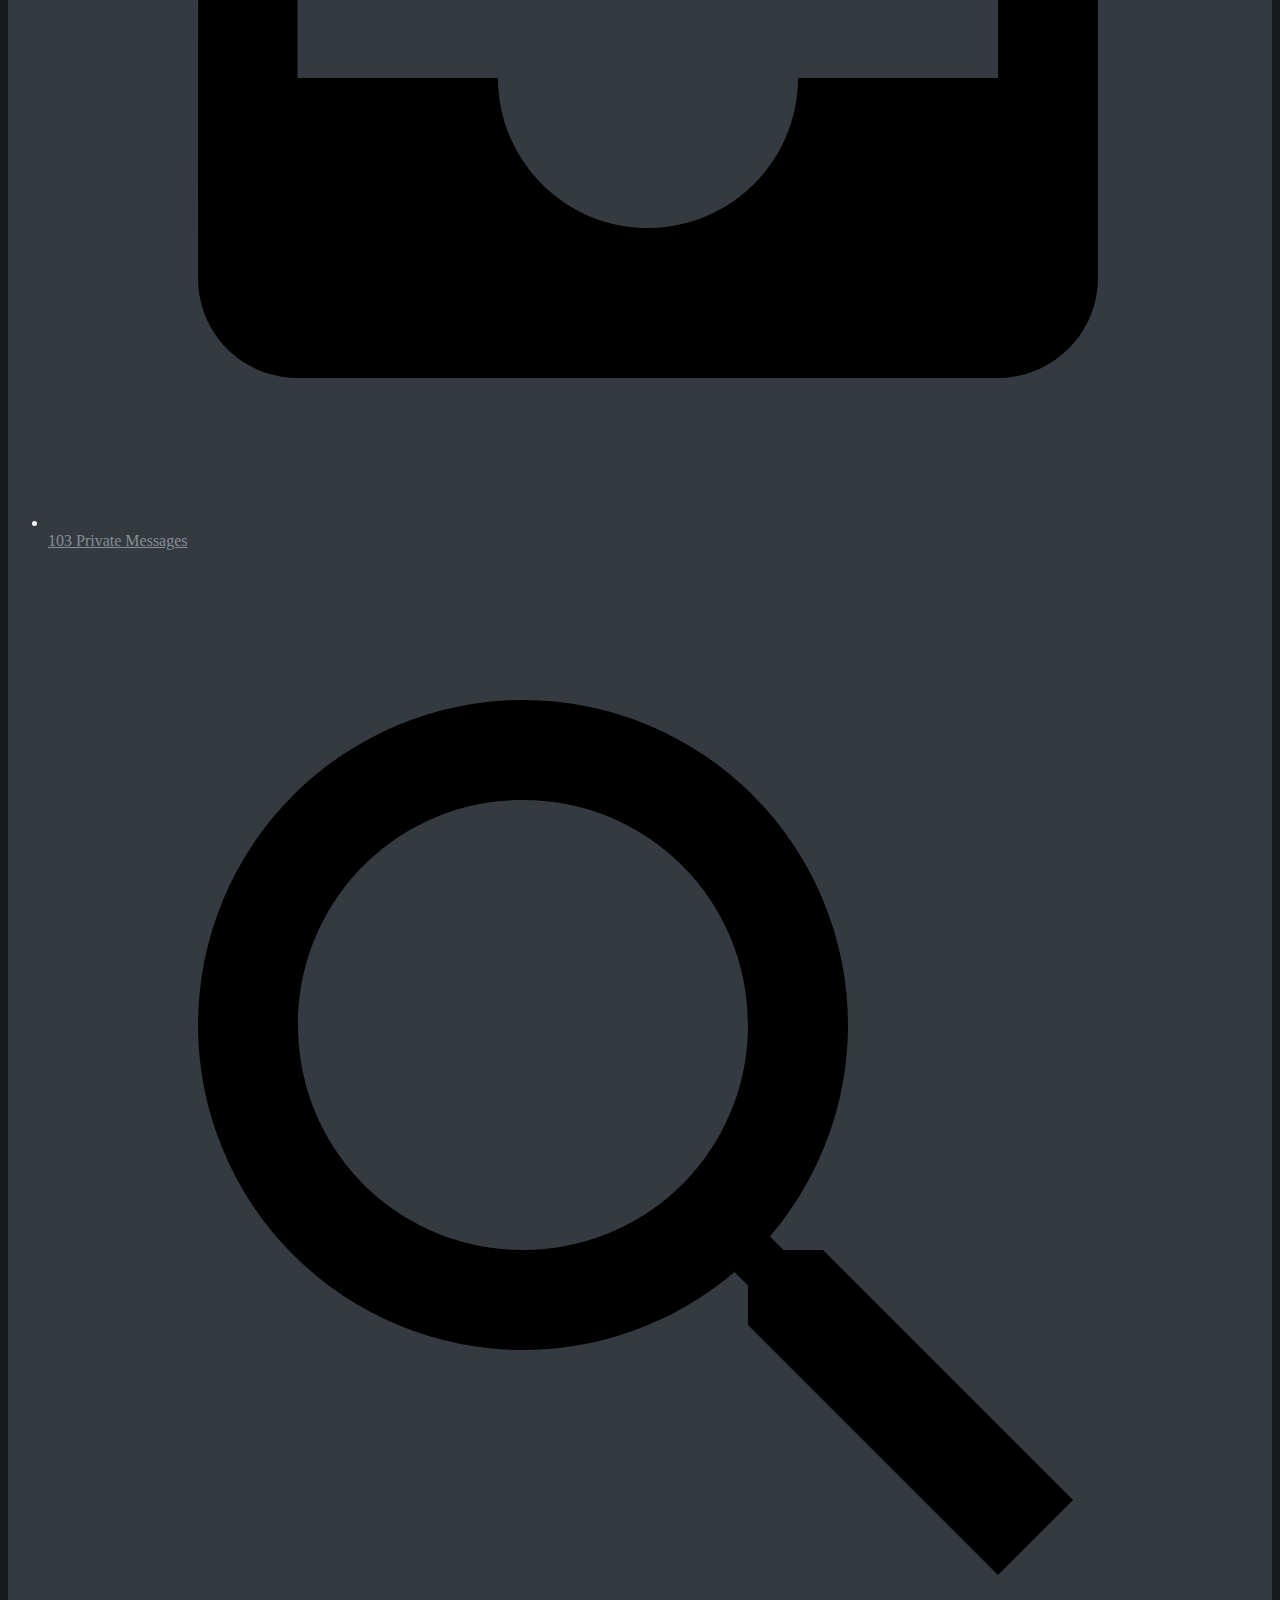
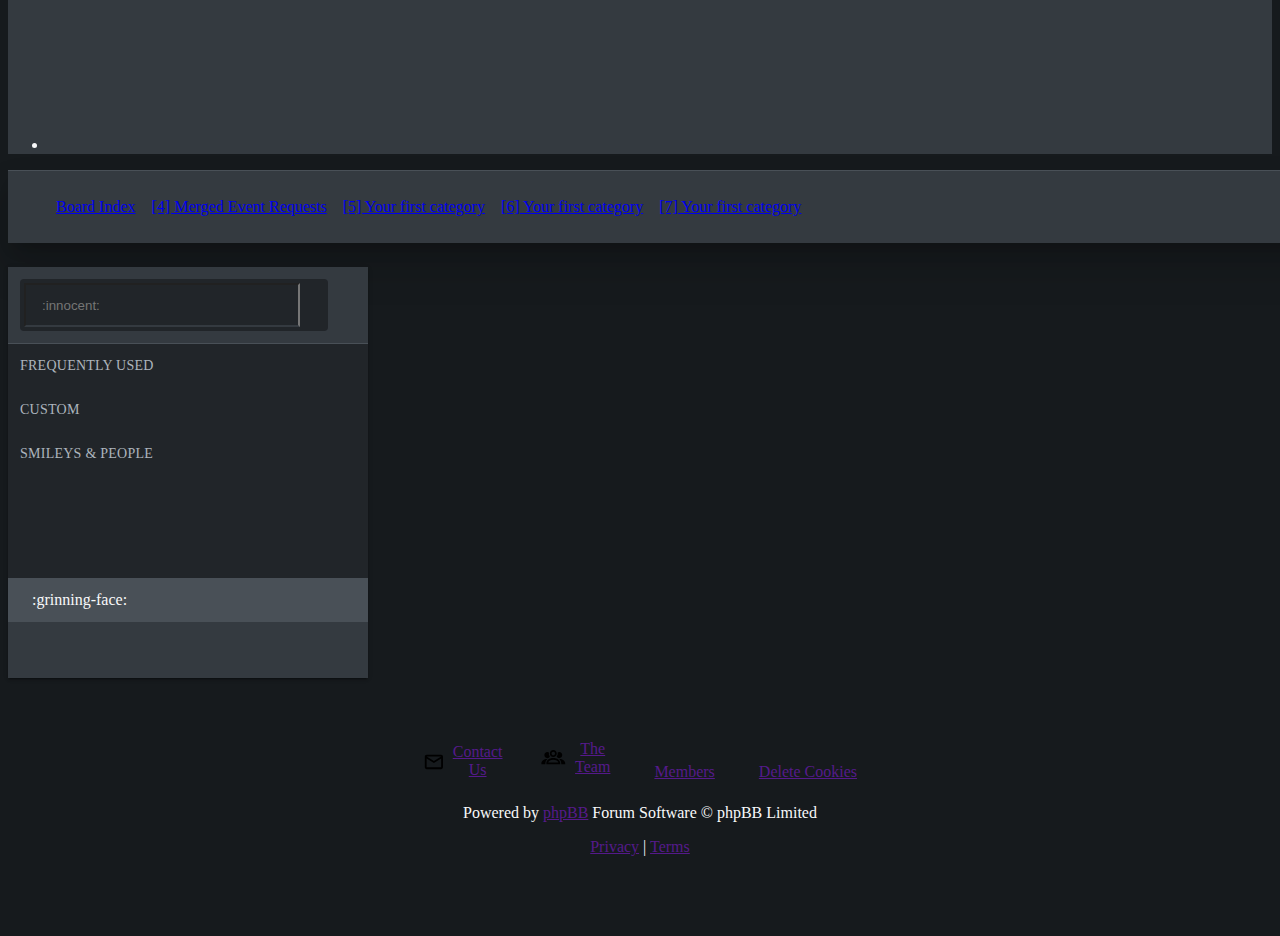
==== commit fdfbbdd8: "fix htmlhint errors" ====
--- a/tests/views/emoji.html
+++ b/tests/views/emoji.html
@@ -5,7 +5,7 @@
 		<meta http-equiv="X-UA-Compatible" content="IE=edge,chrome=1" />
 		<meta name="viewport" content="width=device-width,initial-scale=1">
 		<meta name="description" content="phpbb forum software">
-		<title>Chameleon</title>
+		<title>Emoji</title>
 		<link href="https://cdn.jsdelivr.net/gh/hanakin/base-l@master/dist/assets/css/core.0.21.0.min.css" rel="stylesheet">
 		<link href="../../all/css/theme.0.2.0.css" rel="stylesheet">
 		<link href="https://cdn.jsdelivr.net/gh/hanakin/base-l@master/dist/assets/css/utilities.0.21.0.min.css" rel="stylesheet">
@@ -15,26 +15,20 @@
 			<ul class="c-drawer-nav t-drawer-nav">
 				<li class="c-drawer-item t-drawer-item">
 					<a class="c-drawer-link t-drawer-link">
-						<svg class="o-icon c-drawer-link-icon t-drawer-link-icon" viewBox="0 0 24 24" xmlns="http://www.w3.org/2000/svg" aria-hidden="false" role="img">
-							<path fill-rule="evenodd" d="M19,3H5C3.89,3 3,3.89 3,5V9H5V5H19V19H5V15H3V19A2,2 0 0,0 5,21H19A2,2 0 0,0 21,19V5C21,3.89 20.1,3 19,3M10.08,15.58L11.5,17L16.5,12L11.5,7L10.08,8.41L12.67,11H3V13H12.67L10.08,15.58Z" />
-						</svg>
+						<span class="iconify o-icon o-icon-src-mdi o-icon c-drawer-link-icon t-drawer-link-icon" data-icon="mdi:exit-to-app" data-inline="false" aria-hidden="false"></span>
 						<span class="c-drawer-link-text t-drawer-link-text">Logout</span>
 					</a>
 				</li>
 				<li class="c-drawer-item t-drawer-item">
 					<a class="c-drawer-link t-drawer-link">
-						<svg class="o-icon c-drawer-link-icon t-drawer-link-icon" viewBox="0 0 24 24" xmlns="http://www.w3.org/2000/svg" aria-hidden="false" role="img">
-							<path fill-rule="evenodd" d="M12,2A10,10 0 0,0 2,12A10,10 0 0,0 12,22A10,10 0 0,0 22,12A10,10 0 0,0 12,2M7.07,18.28C7.5,17.38 10.12,16.5 12,16.5C13.88,16.5 16.5,17.38 16.93,18.28C15.57,19.36 13.86,20 12,20C10.14,20 8.43,19.36 7.07,18.28M18.36,16.83C16.93,15.09 13.46,14.5 12,14.5C10.54,14.5 7.07,15.09 5.64,16.83C4.62,15.5 4,13.82 4,12C4,7.59 7.59,4 12,4C16.41,4 20,7.59 20,12C20,13.82 19.38,15.5 18.36,16.83M12,6C10.06,6 8.5,7.56 8.5,9.5C8.5,11.44 10.06,13 12,13C13.94,13 15.5,11.44 15.5,9.5C15.5,7.56 13.94,6 12,6M12,11A1.5,1.5 0 0,1 10.5,9.5A1.5,1.5 0 0,1 12,8A1.5,1.5 0 0,1 13.5,9.5A1.5,1.5 0 0,1 12,11Z" />
-						</svg>
+						<span class="iconify o-icon o-icon-src-mdi o-icon c-drawer-link-icon t-drawer-link-icon" data-icon="mdi:account-circle-outline" data-inline="false" aria-hidden="false"></span>
 						<span class="c-drawer-link-text t-drawer-link-text">Profile</span>
 					</a>
 				</li>
 				<li class="c-drawer-divider t-drawer-divider"></li>
 				<li class="c-drawer-item t-drawer-item">
 					<a class="c-drawer-link t-drawer-link" data-toggle="drawer-menu">
-						<svg class="o-icon c-drawer-link-icon t-drawer-link-icon" viewBox="0 0 24 24" xmlns="http://www.w3.org/2000/svg" aria-hidden="false" role="img">
-							<path fill-rule="evenodd" d="M19 8.999c1.654 0 3-1.346 3-3s-1.346-3-3-3a2.993 2.993 0 0 0-2.815 2H2v2h14.185a2.993 2.993 0 0 0 2.815 2zm0-4a1 1 0 1 1 0 2 1 1 0 0 1 0-2zm-10 4c1.302 0 2.401.838 2.815 2H22v2H11.815a2.994 2.994 0 0 1-2.815 2 2.994 2.994 0 0 1-2.815-2H2v-2h4.185a2.993 2.993 0 0 1 2.815-2zm0 4a1 1 0 1 0 0-2 1 1 0 0 0 0 2zm10 2c1.654 0 3 1.346 3 3s-1.346 3-3 3a2.994 2.994 0 0 1-2.815-2H2v-2h14.185a2.993 2.993 0 0 1 2.815-2zm0 4a1 1 0 1 0 0-2 1 1 0 0 0 0 2z" />
-						</svg>
+						<span class="iconify o-icon o-icon-src-mdi o-icon c-drawer-link-icon t-drawer-link-icon" data-icon="mdi:tune" data-inline="false" aria-hidden="false"></span>
 						<span class="c-drawer-link-text t-drawer-link-text">User Panel</span>
 					</a>
 					<ul class="c-drawer-menu t-drawer-menu" data-container="drawer-menu">
@@ -46,17 +40,13 @@
 						</li>
 						<li class="c-drawer-item t-drawer-item">
 							<a class="c-drawer-link t-drawer-link">
-								<svg class="o-icon c-drawer-link-icon t-drawer-link-icon" viewBox="0 0 24 24" xmlns="http://www.w3.org/2000/svg" aria-hidden="false" role="img">
-									<path fill-rule="evenodd" d="M3,5H9V11H3V5M5,7V9H7V7H5M11,7H21V9H11V7M11,15H21V17H11V15M5,20L1.5,16.5L2.91,15.09L5,17.17L9.59,12.59L11,14L5,20z" />
-								</svg>
+								<span class="iconify o-icon o-icon-src-mdi o-icon c-drawer-link-icon t-drawer-link-icon" data-icon="mdi:format-list-checks" data-inline="false" aria-hidden="false"></span>
 								<span class="c-drawer-link-text t-drawer-link-text">Board Preferences</span>
 							</a>
 						</li>
 						<li class="c-drawer-item t-drawer-item">
 							<a class="c-drawer-link t-drawer-link">
-								<svg class="o-icon c-drawer-link-icon t-drawer-link-icon" viewBox="0 0 24 24" xmlns="http://www.w3.org/2000/svg" aria-hidden="false" role="img">
-									<path fill-rule="evenodd" d="M9,5.9 C7.84,5.9 6.9,6.84 6.9,8 C6.9,9.16 7.84,10.1 9,10.1 C10.16,10.1 11.1,9.16 11.1,8 C11.1,6.84 10.16,5.9 9,5.9 Z M9,14.9 C6.03,14.9 2.9,16.36 2.9,17 L2.9,18.1 L15.1,18.1 L15.1,17 C15.1,16.36 11.97,14.9 9,14.9 Z M9,4 C11.21,4 13,5.79 13,8 C13,10.21 11.21,12 9,12 C6.79,12 5,10.21 5,8 C5,5.79 6.79,4 9,4 Z M9,13 C11.67,13 17,14.34 17,17 L17,20 L1,20 L1,17 C1,14.34 6.33,13 9,13 Z M22.0562825,11.392 L22.9239594,12.052 C23.0020914,12.112 23.0226525,12.22 22.9733059,12.308 L22.1508634,13.692 C22.1015168,13.78 21.9945993,13.816 21.9000184,13.78 L20.8760774,13.38 C20.6622423,13.536 20.4319584,13.672 20.1811134,13.772 L20.0248493,14.832 C20.0125127,14.928 19.9261562,15 19.8233509,15 L18.1784657,15 C18.0756604,15 17.9893039,14.928 17.9769673,14.832 L17.8207032,13.772 C17.5698582,13.672 17.3395743,13.54 17.1257392,13.38 L16.1017982,13.78 C16.0113295,13.812 15.9002998,13.78 15.8509532,13.692 L15.0285106,12.308 C14.9791641,12.22 14.9997251,12.112 15.0778572,12.052 L15.9455341,11.392 C15.9290853,11.264 15.9167486,11.132 15.9167486,11 C15.9167486,10.868 15.9290853,10.736 15.9455341,10.608 L15.0778572,9.948 C14.9997251,9.888 14.9750519,9.78 15.0285106,9.692 L15.8509532,8.308 C15.9002998,8.22 16.0072173,8.184 16.1017982,8.22 L17.1257392,8.62 C17.3395743,8.464 17.5698582,8.328 17.8207032,8.228 L17.9769673,7.168 C17.9893039,7.072 18.0756604,7 18.1784657,7 L19.8233509,7 C19.9261562,7 20.0125127,7.072 20.0248493,7.168 L20.1811134,8.228 C20.4319584,8.328 20.6622423,8.46 20.8760774,8.62 L21.9000184,8.22 C21.9904871,8.188 22.1015168,8.22 22.1508634,8.308 L22.9733059,9.692 C23.0226525,9.78 23.0020914,9.888 22.9239594,9.948 L22.0562825,10.608 C22.0727313,10.736 22.085068,10.864 22.085068,11 C22.085068,11.136 22.0727313,11.264 22.0562825,11.392 Z M19.0009083,12.4 C19.7945654,12.4 20.4401828,11.772 20.4401828,11 C20.4401828,10.228 19.7945654,9.6 19.0009083,9.6 C18.2072512,9.6 17.5616338,10.228 17.5616338,11 C17.5616338,11.772 18.2072512,12.4 19.0009083,12.4" />
-								</svg>
+								<span class="iconify o-icon o-icon-src-mdi o-icon c-drawer-link-icon t-drawer-link-icon" data-icon="mdi:account-settings" data-inline="false" aria-hidden="false"></span>
 								<span class="c-drawer-link-text t-drawer-link-text">Profile Settings</span>
 							</a>
 						</li>
@@ -68,9 +58,7 @@
 						</li>
 						<li class="c-drawer-item t-drawer-item">
 							<a class="c-drawer-link t-drawer-link">
-								<svg class="o-icon c-drawer-link-icon t-drawer-link-icon" viewBox="0 0 24 24" xmlns="http://www.w3.org/2000/svg" aria-hidden="false" role="img">
-									<path fill-rule="evenodd" d="M5,15L4.4,14.5C2.4,12.6 1,11.4 1,9.9C1,8.7 2,7.7 3.2,7.7C3.9,7.7 4.6,8 5,8.5C5.4,8 6.1,7.7 6.8,7.7C8,7.7 9,8.6 9,9.9C9,11.4 7.6,12.6 5.6,14.5L5,15M15,4A4,4 0 0,0 11,8A4,4 0 0,0 15,12A4,4 0 0,0 19,8A4,4 0 0,0 15,4M15,10.1A2.1,2.1 0 0,1 12.9,8A2.1,2.1 0 0,1 15,5.9C16.16,5.9 17.1,6.84 17.1,8C17.1,9.16 16.16,10.1 15,10.1M15,13C12.33,13 7,14.33 7,17V20H23V17C23,14.33 17.67,13 15,13M21.1,18.1H8.9V17C8.9,16.36 12,14.9 15,14.9C17.97,14.9 21.1,16.36 21.1,17V18.1Z" />
-								</svg>
+								<span class="iconify o-icon o-icon-src-mdi o-icon c-drawer-link-icon t-drawer-link-icon" data-icon="mdi:account-heart-outline" data-inline="false" aria-hidden="false"></span>
 								<span class="c-drawer-link-text t-drawer-link-text">Friends &amp; Foes</span>
 							</a>
 						</li>
@@ -86,34 +74,25 @@
 					<ul class="c-drawer-menu t-drawer-menu" data-container="drawer-menu">
 						<li class="c-drawer-item t-drawer-item">
 							<a class="c-drawer-link t-drawer-link">
-								<svg class="o-icon c-drawer-link-icon t-drawer-link-icon" viewBox="0 0 24 24" xmlns="http://www.w3.org/2000/svg" aria-hidden="false" role="img">
-									<path fill-rule="evenodd" d="M13 2.05v3.03c3.39.49 6 3.39 6 6.92 0 .9-.18 1.75-.48 2.54l2.6 1.53c.56-1.24.88-2.62.88-4.07 0-5.18-3.95-9.45-9-9.95zM12 19c-3.87 0-7-3.13-7-7 0-3.53 2.61-6.43 6-6.92V2.05c-5.06.5-9 4.76-9 9.95 0 5.52 4.47 10 9.99 10 3.31 0 6.24-1.61 8.06-4.09l-2.6-1.53C16.17 17.98 14.21 19 12 19z" />
-								</svg>
+								<span class="iconify o-icon o-icon-src-mdi o-icon c-drawer-link-icon t-drawer-link-icon" data-icon="mdi:chart-donut" data-inline="false" aria-hidden="false"></span>
 								<span class="c-drawer-link-text t-drawer-link-text">Queue</span>
 							</a>
 						</li>
 						<li class="c-drawer-item t-drawer-item">
 							<a class="c-drawer-link t-drawer-link">
-								<svg class="o-icon c-drawer-link-icon t-drawer-link-icon" viewBox="0 0 24 24" xmlns="http://www.w3.org/2000/svg" aria-hidden="false" role="img">
-									<path fill-rule="evenodd" d="M11,15H13V17H11V15M11,7H13V13H11V7M12,2C6.47,2 2,6.5 2,12A10,10 0 0,0 12,22A10,10 0 0,0 22,12A10,10 0 0,0 12,2M12,20A8,8 0 0,1 4,12A8,8 0 0,1 12,4A8,8 0 0,1 20,12A8,8 0 0,1 12,20Z" />
-								</svg>
+								<span class="iconify o-icon o-icon-src-mdi o-icon c-drawer-link-icon t-drawer-link-icon" data-icon="mdi:alert-circle-outline" data-inline="false" aria-hidden="false"></span>
 								<span class="c-drawer-link-text t-drawer-link-text">Reports</span>
 							</a>
 						</li>
 						<li class="c-drawer-item t-drawer-item">
 							<a class="c-drawer-link t-drawer-link">
-								<svg viewBox="0 0 24 24" xmlns="http://www.w3.org/2000/svg" class="o-icon c-drawer-link-icon t-drawer-link-icon">
-									<svg class="o-icon c-drawer-link-icon t-drawer-link-icon" viewBox="0 0 24 24" xmlns="http://www.w3.org/2000/svg" aria-hidden="false" role="img">
-										<path fill-rule="evenodd" d="M19.5 3.5L18 2l-1.5 1.5L15 2l-1.5 1.5L12 2l-1.5 1.5L9 2 7.5 3.5 6 2 4.5 3.5 3 2v20l1.5-1.5L6 22l1.5-1.5L9 22l1.5-1.5L12 22l1.5-1.5L15 22l1.5-1.5L18 22l1.5-1.5L21 22V2l-1.5 1.5zM19 19.09H5V4.91h14v14.18zM6 15h12v2H6zm0-4h12v2H6zm0-4h12v2H6z" />
-									</svg>
-									<span class="c-drawer-link-text t-drawer-link-text">Notes</span>
+								<span class="iconify o-icon o-icon-src-ic o-icon c-drawer-link-icon t-drawer-link-icon" data-icon="ic:outline-receipt" data-inline="false" aria-hidden="false"></span>
+								<span class="c-drawer-link-text t-drawer-link-text">Notes</span>
 							</a>
 						</li>
 						<li class="c-drawer-item t-drawer-item">
 							<a class="c-drawer-link t-drawer-link">
-								<svg class="o-icon c-drawer-link-icon t-drawer-link-icon" viewBox="0 0 24 24" xmlns="http://www.w3.org/2000/svg" aria-hidden="false" role="img">
-									<path fill-rule="evenodd" d="M12,2L1,21H23M12,6L19.53,19H4.47M11,10V14H13V10M11,16V18H13V16" />
-								</svg>
+								<span class="iconify o-icon o-icon-src-mdi o-icon c-drawer-link-icon t-drawer-link-icon" data-icon="mdi:alert-outline" data-inline="false" aria-hidden="false"></span>
 								<span class="c-drawer-link-text t-drawer-link-text">Warnings</span>
 							</a>
 						</li>
@@ -133,18 +112,14 @@
 				</li>
 				<li class="c-drawer-item t-drawer-item">
 					<a class="c-drawer-link t-drawer-link">
-						<svg class="o-icon c-drawer-link-icon t-drawer-link-icon" viewBox="0 0 24 24" xmlns="http://www.w3.org/2000/svg" aria-hidden="false" role="img">
-							<path fill-rule="evenodd" d="M12,1L3,5V11C3,16.55 6.84,21.74 12,23C17.16,21.74 21,16.55 21,11V5L12,1M12,3.18L19,6.3V11.22C19,12.92 18.5,14.65 17.65,16.17C16,14.94 13.26,14.5 12,14.5C10.74,14.5 8,14.94 6.35,16.17C5.5,14.65 5,12.92 5,11.22V6.3L12,3.18M12,6A3.5,3.5 0 0,0 8.5,9.5A3.5,3.5 0 0,0 12,13A3.5,3.5 0 0,0 15.5,9.5A3.5,3.5 0 0,0 12,6M12,8A1.5,1.5 0 0,1 13.5,9.5A1.5,1.5 0 0,1 12,11A1.5,1.5 0 0,1 10.5,9.5A1.5,1.5 0 0,1 12,8M12,16.5C13.57,16.5 15.64,17.11 16.53,17.84C15.29,19.38 13.7,20.55 12,21C10.3,20.55 8.71,19.38 7.47,17.84C8.37,17.11 10.43,16.5 12,16.5Z" />
-						</svg>
+						<span class="iconify o-icon o-icon-src-mdi o-icon c-drawer-link-icon t-drawer-link-icon" data-icon="mdi:shield-account-outline" data-inline="false" aria-hidden="false"></span>
 						<span class="c-drawer-link-text t-drawer-link-text">Administrator Panel</span>
 					</a>
 				</li>
 				<li class="c-drawer-divider t-drawer-divider"></li>
 				<li class="c-drawer-item t-drawer-item">
 					<a class="c-drawer-link t-drawer-link" data-toggle="drawer-menu">
-						<svg class="o-icon c-drawer-link-icon t-drawer-link-icon" viewBox="0 0 24 24" xmlns="http://www.w3.org/2000/svg" aria-hidden="false" role="img">
-							<path fill-rule="evenodd" d="M17.414,0 L22,4.586 L22,18 C22,19.103 21.103,20 20,20 L8,20 C6.897,20 6,19.103 6,18 L6,2 C6,0.898 6.897,0 8,0 L17.414,0 Z M20.001,18 L20,6 L16,6 L16,2 L8,2 L8,18 L20.001,18 Z M4,4 L4,22 L20,22 L20,24 L4,24 C2.8954305,24 2,23.1045695 2,22 L2,4 L4,4 Z" />
-						</svg>
+						<span class="iconify o-icon o-icon-src-mdi o-icon c-drawer-link-icon t-drawer-link-icon" data-icon="mdi:file-multiple-outline" data-inline="false" aria-hidden="false"></span>
 						<span class="c-drawer-link-text t-drawer-link-text">Quick Links</span>
 					</a>
 					<ul class="c-drawer-menu t-drawer-menu" data-container="drawer-menu">
@@ -166,9 +141,7 @@
 						</li>
 						<li class="c-drawer-item t-drawer-item">
 							<a class="c-drawer-link t-drawer-link">
-								<svg class="o-icon c-drawer-link-icon t-drawer-link-icon" viewBox="0 0 24 24" xmlns="http://www.w3.org/2000/svg" aria-hidden="false" role="img">
-									<path fill-rule="evenodd" d="M15.414 2H6c-1.103 0-2 .898-2 2v16c0 1.103.897 2 2 2h12c1.103 0 2-.897 2-2V6.586L15.414 2zm2.587 18H6V4h8v4h4l.001 12zM8 11v2h6v-2H8zm0 4v2h8v-2H8z" />
-								</svg>
+								<span class="iconify o-icon o-icon-src-mdi o-icon c-drawer-link-icon t-drawer-link-icon" data-icon="mdi:file-document-outline" data-inline="false" aria-hidden="false"></span>
 								<span class="c-drawer-link-text t-drawer-link-text">Unread Posts</span>
 							</a>
 						</li>
@@ -192,44 +165,36 @@
 				</li>
 				<li class="c-drawer-item t-drawer-item">
 					<a class="c-drawer-link t-drawer-link">
-						<svg class="o-icon c-drawer-link-icon t-drawer-link-icon" viewBox="0 0 24 24" xmlns="http://www.w3.org/2000/svg" aria-hidden="false" role="img">
-							<path fill-rule="evenodd" d="M12 22C6.486 22 2 17.515 2 12 2 6.487 6.486 2 12 2s10 4.486 10 10c0 5.515-4.486 10-10 10zm0-18c4.411 0 8 3.589 8 8s-3.589 8-8 8-8-3.589-8-8 3.589-8 8-8zm1 11v-1.125A4.011 4.011 0 0 0 16 10c0-2.205-1.795-4-4-4s-4 1.795-4 4h2a2 2 0 1 1 2 2h-1v3h2zm-1 3.25a1.25 1.25 0 1 0 0-2.5 1.25 1.25 0 0 0 0 2.5z" />
-						</svg>
+						<span class="iconify o-icon o-icon-src-mdi o-icon c-drawer-link-icon t-drawer-link-icon" data-icon="mdi:help-outline" data-inline="false" aria-hidden="false"></span>
 						<span class="c-drawer-link-text t-drawer-link-text">Faqs</span>
 					</a>
 				</li>
 				<li class="c-drawer-item t-drawer-item">
 					<a class="c-drawer-link t-drawer-link">
-						<svg class="o-icon c-drawer-link-icon t-drawer-link-icon" viewBox="0 0 24 24" xmlns="http://www.w3.org/2000/svg" aria-hidden="false" role="img">
-							<path fill-rule="evenodd" d="M20 4H4c-1.1 0-2 .9-2 2v12c0 1.1.9 2 2 2h16c1.1 0 2-.9 2-2V6c0-1.1-.9-2-2-2zm0 14H4V6h16v12zM4 0h16v2H4zm0 22h16v2H4zm8-10c1.38 0 2.5-1.12 2.5-2.5S13.38 7 12 7 9.5 8.12 9.5 9.5 10.62 12 12 12zm0-3.5c.55 0 1 .45 1 1s-.45 1-1 1-1-.45-1-1 .45-1 1-1zm5 7.49C17 13.9 13.69 13 12 13s-5 .9-5 2.99V17h10v-1.01zm-8.19-.49c.61-.52 2.03-1 3.19-1 1.17 0 2.59.48 3.2 1H8.81z" />
-						</svg>
+						<span class="iconify o-icon o-icon-src-ic o-icon c-drawer-link-icon t-drawer-link-icon" data-icon="ic:outline-contacts" data-inline="false" aria-hidden="false"></span>
 						<span class="c-drawer-link-text t-drawer-link-text">Members</span>
 					</a>
 				</li>
 				<li class="c-drawer-item t-drawer-item">
 					<a class="c-drawer-link t-drawer-link">
-						<svg class="o-icon c-drawer-link-icon t-drawer-link-icon" viewBox="0 0 24 24" xmlns="http://www.w3.org/2000/svg" aria-hidden="false" role="img">
-							<path fill-rule="evenodd" d="M12 11c-1.609 0-2.917-1.345-2.917-3 0-1.654 1.308-3 2.917-3 1.609 0 2.917 1.346 2.917 3 0 1.655-1.308 3-2.917 3zm0-4.5c.804 0 1.458.672 1.458 1.5 0 .827-.654 1.5-1.458 1.5-.804 0-1.458-.673-1.458-1.5 0-.828.654-1.5 1.458-1.5zM17.833 17H6.167v-.75c0-2.65 2.399-4.5 5.833-4.5s5.833 1.85 5.833 4.5V17zM7.741 15.5h8.519c-.436-1.356-2.066-2.25-4.26-2.25-2.193 0-3.823.894-4.26 2.25zM5.333 17H2v-.643C2 14.086 4.056 12.5 7 12.5h.072c-1.094.934-1.739 2.226-1.739 3.75V17zm13.334 0v-.75c0-1.524-.645-2.816-1.74-3.75H17c2.944 0 5 1.586 5 3.857V17h-3.333zm-9.709-6.746c.07.1.144.196.223.288A2.491 2.491 0 0 1 7 11.857c-1.379 0-2.5-1.153-2.5-2.571 0-1.418 1.121-2.572 2.5-2.572.496 0 .959.15 1.348.407a3.963 3.963 0 0 0 .61 3.133zm6.767-2.7a3.936 3.936 0 0 0-.073-.433A2.44 2.44 0 0 1 17 6.714c1.379 0 2.5 1.154 2.5 2.572 0 1.418-1.121 2.571-2.5 2.571a2.49 2.49 0 0 1-2.181-1.315 3.905 3.905 0 0 0 .906-2.989z" />
-						</svg>
+						<span class="iconify o-icon o-icon-src-mdi o-icon c-drawer-link-icon t-drawer-link-icon" data-icon="mdi:account-group-outline" data-inline="false" aria-hidden="false"></span>
 						<span class="c-drawer-link-text t-drawer-link-text">The Team</span>
 					</a>
 				</li>
 				<li class="c-drawer-item t-drawer-item">
 					<a class="c-drawer-link t-drawer-link">
-						<svg class="o-icon c-drawer-link-icon t-drawer-link-icon" viewBox="0 0 24 24" xmlns="http://www.w3.org/2000/svg" aria-hidden="false" role="img">
-							<path fill-rule="evenodd" d="M4,4H20A2,2 0 0,1 22,6V18A2,2 0 0,1 20,20H4C2.89,20 2,19.1 2,18V6C2,4.89 2.89,4 4,4M12,11L20,6H4L12,11M4,18H20V8.37L12,13.36L4,8.37V18z" />
-						</svg>
+						<span class="iconify o-icon o-icon-src-mdi o-icon c-drawer-link-icon t-drawer-link-icon" data-icon="mdi:email-outline" data-inline="false" aria-hidden="false"></span>
 						<span class="c-drawer-link-text t-drawer-link-text">Contact Us</span>
 					</a>
 				</li>
 			</ul>
 		</nav>
-		<div class="page" id="page" data-container="page">
+		<div class="page" id="page-top" data-container="page">
 			<header>
 				<div class="c-hero-container t-hero-container">
 					<div class="o-container c-hero t-hero">
 						<svg viewBox="0 0 728 242" xmlns="http://www.w3.org/2000/svg" class="c-hero-logo t-hero-logo" aria-labelledby="site_title">
-							<title id="site_title">phpBB</title>
+							<title id="site-title">phpBB</title>
 							<path fill-rule="evenodd" d="M139.05,117.4938 C139.05,129.1958 137.603,139.9498 134.718,149.7578 C131.832,159.5708 127.634,168.0768 122.129,175.2728 C116.623,182.4748 109.764,188.0558 101.554,192.0128 C93.344,195.9698 83.915,197.9538 73.267,197.9538 C65.142,197.9538 57.877,195.9278 51.473,191.8788 C45.064,187.8288 40.057,182.6558 36.45,176.3528 L36.45,240.6138 L25.194,240.6138 C21.976,240.6138 18.85,240.0268 15.811,238.8578 C12.774,237.6858 10.091,236.0228 7.77,233.8638 C5.446,231.7038 3.569,229.0918 2.144,226.0338 C0.713,222.9698 0,219.4608 0,215.5038 L0,127.4828 C0,115.4258 1.393,104.3558 4.185,94.2728 C6.974,84.1948 11.34,75.5548 17.28,68.3538 C23.22,61.1558 30.78,55.5748 39.96,51.6128 C49.14,47.6558 60.117,45.6728 72.9,45.6728 C82.62,45.6728 91.53,47.6978 99.63,51.7488 C107.729,55.7978 114.703,61.1558 120.555,67.8138 C126.402,74.4748 130.95,82.1238 134.19,90.7628 C137.43,99.4038 139.05,108.3128 139.05,117.4938 Z M101.79,126.9438 C101.79,109.6638 98.942,97.1548 93.247,89.4138 C87.552,81.6758 78.831,77.8028 67.087,77.8028 C56.966,77.8028 49.241,81.7178 43.909,89.5478 C38.576,97.3788 35.91,107.5958 35.91,120.1938 C35.91,134.7728 39.205,146.0248 45.803,153.9438 C52.401,161.8658 61.121,165.8238 71.968,165.8238 C80.823,165.8238 88.007,162.2708 93.521,155.1588 C99.031,148.0488 101.79,138.6458 101.79,126.9438 Z M267.5684,194.7134 C260.0084,194.7134 254.0224,192.6464 249.6134,188.5034 C245.2014,184.3644 242.9994,178.3364 242.9994,170.4134 L242.9994,111.0134 C242.9994,105.0734 242.2264,99.9894 240.6914,95.7584 C239.1554,91.5304 237.0754,88.1094 234.4514,85.4984 C231.8274,82.8914 228.7524,80.9544 225.2244,79.6934 C221.6984,78.4364 217.9434,77.8034 213.9644,77.8034 C211.0714,77.8034 208.0844,78.3894 205.0124,79.5584 C201.9374,80.7314 199.0894,82.6634 196.4654,85.3634 C193.8414,88.0634 191.7194,91.5734 190.0904,95.8934 C188.4634,100.2134 187.6484,105.6134 187.6484,112.0934 L187.6484,194.7134 L175.8574,194.7134 C167.2764,194.7134 161.0244,192.5534 157.0914,188.2334 C153.1604,183.9134 151.1984,177.9734 151.1984,170.4134 L151.1984,0.3134 L162.4544,0.3134 C171.0314,0.3134 177.4184,2.4734 181.6204,6.7934 C185.8174,11.1134 187.9194,16.6944 187.9194,23.5334 L188.1884,65.1134 C189.4454,62.9534 191.2014,60.7514 193.4534,58.4984 C195.7024,56.2504 198.1784,54.1784 200.8794,52.2884 C203.5784,50.3984 206.5484,48.8244 209.7894,47.5634 C213.0284,46.3064 216.3574,45.6734 219.7784,45.6734 C238.6784,45.6734 253.3474,51.1194 263.7894,62.0084 C274.2254,72.9014 279.4484,88.6954 279.4484,109.3934 L279.4484,194.7134 L267.5684,194.7134 Z M436.0442,117.4938 C436.0442,129.1958 434.5982,139.9498 431.7122,149.7578 C428.8272,159.5708 424.6282,168.0768 419.1242,175.2728 C413.6182,182.4748 406.7582,188.0558 398.5482,192.0128 C390.3392,195.9698 380.9102,197.9538 370.2622,197.9538 C362.1372,197.9538 354.8722,195.9278 348.4682,191.8788 C342.0592,187.8288 337.0522,182.6558 333.4442,176.3528 L333.4442,240.6138 L322.1882,240.6138 C318.9702,240.6138 315.8442,240.0268 312.8062,238.8578 C309.7682,237.6858 307.0862,236.0228 304.7652,233.8638 C302.4412,231.7038 300.5632,229.0918 299.1382,226.0338 C297.7082,222.9698 296.9942,219.4608 296.9942,215.5038 L296.9942,127.4828 C296.9942,115.4258 298.3872,104.3558 301.1802,94.2728 C303.9682,84.1948 308.3352,75.5548 314.2742,68.3538 C320.2152,61.1558 327.7742,55.5748 336.9542,51.6128 C346.1352,47.6558 357.1112,45.6728 369.8942,45.6728 C379.6142,45.6728 388.5242,47.6978 396.6252,51.7488 C404.7242,55.7978 411.6982,61.1558 417.5502,67.8138 C423.3972,74.4748 427.9442,82.1238 431.1842,90.7628 C434.4252,99.4038 436.0442,108.3128 436.0442,117.4938 Z M398.7842,126.9438 C398.7842,109.6638 395.9362,97.1548 390.2412,89.4138 C384.5462,81.6758 375.8262,77.8028 364.0812,77.8028 C353.9602,77.8028 346.2352,81.7178 340.9032,89.5478 C335.5712,97.3788 332.9042,107.5958 332.9042,120.1938 C332.9042,134.7728 336.1992,146.0248 342.7982,153.9438 C349.3952,161.8658 358.1162,165.8238 368.9622,165.8238 C377.8172,165.8238 385.0022,162.2708 390.5152,155.1588 C396.0252,148.0488 398.7842,138.6458 398.7842,126.9438 Z M581.5745,137.4732 C581.5745,146.8342 579.8615,155.1152 576.4445,162.3132 C573.0225,169.5152 568.3855,175.5892 562.5395,180.5382 C556.6875,185.4912 549.9375,189.2252 542.2895,191.7432 C534.6355,194.2662 526.5835,195.5232 518.1245,195.5232 L498.1435,195.5232 C463.7605,195.5232 446.5745,180.8552 446.5745,151.5132 L446.5745,17.3232 C448.7345,16.6062 451.7925,15.7502 455.7535,14.7582 C459.7105,13.7712 463.9895,12.8262 468.5795,11.9232 C473.1685,11.0252 477.8475,10.3032 482.6195,9.7632 C487.3855,9.2232 491.6645,8.9532 495.4445,8.9532 L517.8535,8.9532 C526.6705,8.9532 534.7715,10.0792 542.1545,12.3282 C549.5325,14.5812 555.9235,17.8212 561.3245,22.0482 C566.7235,26.2802 570.9095,31.4092 573.8785,37.4382 C576.8485,43.4712 578.3345,50.2632 578.3345,57.8232 C578.3345,68.0832 575.7225,76.5002 570.5035,83.0692 C565.2815,89.6412 558.0845,94.2732 548.9045,96.9732 C553.5835,98.2352 557.9025,100.3062 561.8645,103.1832 C565.8215,106.0652 569.2895,109.3512 572.2585,113.0382 C575.2285,116.7302 577.5245,120.7332 579.1435,125.0532 C580.7635,129.3732 581.5745,133.5162 581.5745,137.4732 Z M544.3135,138.5532 C544.3135,128.4752 541.7495,121.5432 536.6195,117.7632 C531.4895,113.9832 523.5245,112.0932 512.7235,112.0932 L483.2935,112.0932 L483.2935,150.1632 C483.2935,153.4042 484.8215,156.1502 487.8835,158.3982 C490.9425,160.6512 494.8115,161.7732 499.4945,161.7732 L514.6145,161.7732 C524.6925,161.7732 532.1645,159.6592 537.0245,155.4282 C541.8835,151.2012 544.3135,145.5742 544.3135,138.5532 Z M541.3435,61.0632 C541.3435,57.1062 540.4875,53.7312 538.7795,50.9382 C537.0665,48.1502 534.8645,45.9432 532.1645,44.3232 C529.4635,42.7032 526.4015,41.5342 522.9845,40.8132 C519.5625,40.0962 516.1415,39.7332 512.7235,39.7332 L498.9545,39.7332 C496.6125,39.7332 494.0005,39.9612 491.1245,40.4082 C488.2425,40.8602 485.5425,41.2642 483.0245,41.6232 L483.0245,83.4732 L511.3745,83.4732 C519.6515,83.4732 526.7175,81.7182 532.5695,78.2082 C538.4165,74.6982 541.3435,68.9862 541.3435,61.0632 Z M727.3733,137.4732 C727.3733,146.8342 725.6603,155.1152 722.2433,162.3132 C718.8213,169.5152 714.1843,175.5892 708.3383,180.5382 C702.4863,185.4912 695.7363,189.2252 688.0883,191.7432 C680.4343,194.2662 672.3823,195.5232 663.9233,195.5232 L643.9423,195.5232 C609.5593,195.5232 592.3733,180.8552 592.3733,151.5132 L592.3733,17.3232 C594.5333,16.6062 597.5913,15.7502 601.5523,14.7582 C605.5093,13.7712 609.7883,12.8262 614.3783,11.9232 C618.9673,11.0252 623.6463,10.3032 628.4183,9.7632 C633.1843,9.2232 637.4633,8.9532 641.2433,8.9532 L663.6523,8.9532 C672.4693,8.9532 680.5703,10.0792 687.9533,12.3282 C695.3313,14.5812 701.7223,17.8212 707.1233,22.0482 C712.5223,26.2802 716.7083,31.4092 719.6773,37.4382 C722.6473,43.4712 724.1333,50.2632 724.1333,57.8232 C724.1333,68.0832 721.5213,76.5002 716.3023,83.0692 C711.0803,89.6412 703.8833,94.2732 694.7033,96.9732 C699.3823,98.2352 703.7013,100.3062 707.6633,103.1832 C711.6203,106.0652 715.0883,109.3512 718.0573,113.0382 C721.0273,116.7302 723.3233,120.7332 724.9423,125.0532 C726.5623,129.3732 727.3733,133.5162 727.3733,137.4732 Z M690.1123,138.5532 C690.1123,128.4752 687.5483,121.5432 682.4183,117.7632 C677.2883,113.9832 669.3233,112.0932 658.5223,112.0932 L629.0923,112.0932 L629.0923,150.1632 C629.0923,153.4042 630.6203,156.1502 633.6823,158.3982 C636.7413,160.6512 640.6103,161.7732 645.2933,161.7732 L660.4133,161.7732 C670.4913,161.7732 677.9633,159.6592 682.8233,155.4282 C687.6823,151.2012 690.1123,145.5742 690.1123,138.5532 Z M687.1423,61.0632 C687.1423,57.1062 686.2863,53.7312 684.5783,50.9382 C682.8653,48.1502 680.6633,45.9432 677.9633,44.3232 C675.2623,42.7032 672.2003,41.5342 668.7833,40.8132 C665.3613,40.0962 661.9403,39.7332 658.5223,39.7332 L644.7533,39.7332 C642.4113,39.7332 639.7993,39.9612 636.9233,40.4082 C634.0413,40.8602 631.3413,41.2642 628.8233,41.6232 L628.8233,83.4732 L657.1733,83.4732 C665.4503,83.4732 672.5163,81.7182 678.3683,78.2082 C684.2153,74.6982 687.1423,68.9862 687.1423,61.0632z" />
 						</svg>
 						<h1 class="c-hero-heading t-hero-heading" role="heading" aria-level="1">forum software</h1>
@@ -5878,7 +5843,7 @@
 					</div>
 				</div>
 			</main>
-			<footer id="bottom">
+			<footer id="page-bottom">
 				<div class="c-footer t-footer">
 					<nav class="c-footer-nav t-footer-nav">
 						<a class="c-footer-nav-link t-footer-nav-link" href="">
@@ -5913,4 +5878,4 @@
 		<script src="https://code.iconify.design/1/1.0.0-rc7/iconify.min.js"></script>
 		<script src="../../all/js/temp.js"></script>
 	</body>
-</html>+</html>
--- a/all/css/theme.0.2.0.css
+++ b/all/css/theme.0.2.0.css
@@ -200,14 +200,6 @@
 	background-image: url('data:image/svg+xml,%3Csvg xmlns="http://www.w3.org/2000/svg" width="36px" height="36px" viewBox="0 0 24 24"%3E%3Cpath fill-rule="evenodd" style="fill:#868e96" d="M12 16c-.297 0-.578-.133-.768-.359l-5-6A1.001 1.001 0 0 1 7 8h10a1 1 0 0 1 .767 1.64l-5 6A1 1 0 0 1 12 16zm-2.865-6L12 13.437l2.865-3.438h-5.73V10z"%3E%3C/path%3E%3C/svg%3E');
 }
 
-.o-form-floating-label {
-	color: #868e96;
-}
-
-.o-form-icon {
-	color: #868e96;
-}
-
 .o-modal {
 	background-color: #343a40;
 	box-shadow: 0px 2px 4px -1px rgba(0, 0, 0, 0.2), 0px 4px 5px 0px rgba(0, 0, 0, 0.14), 0px 1px 10px 0px rgba(0, 0, 0, 0.12);
@@ -221,7 +213,7 @@
 
 .c-emoji-picker {
 	box-shadow: 0px 3px 1px -2px rgba(0, 0, 0, 0.2), 0px 2px 2px 0px rgba(0, 0, 0, 0.14), 0px 1px 5px 0px rgba(0, 0, 0, 0.12);
-	width: 296px;
+	width: 343px;
 	transition: box-shadow 280ms cubic-bezier(0.4, 0, 0.2, 1);
 	will-change: box-shadow;
 }
@@ -230,41 +222,28 @@
 	background-color: #343a40;
 	border-bottom: 1px solid #495057;
 	position: relative;
-	display: -webkit-flex;
-	display: flex;
-	-webkit-flex-direction: row;
-	        flex-direction: row;
-	-webkit-align-items: center;
-	        align-items: center;
+	display: flex;
+	flex-direction: row;
+	align-items: center;
 }
 
 .c-emoji-picker-search {
 	background-color: #212529;
 	border-radius: 4px;
-	display: -webkit-flex;
-	display: flex;
-	-webkit-flex: 1;
-	        flex: 1;
-	-webkit-flex-direction: row;
-	        flex-direction: row;
-	-webkit-flex-wrap: wrap;
-	        flex-wrap: wrap;
-	-webkit-align-self: auto;
-	        align-self: auto;
+	display: flex;
+	flex: 1;
+	flex-direction: row;
+	flex-wrap: wrap;
+	align-self: auto;
 	padding: 0.25rem;
 }
 
 .c-emoji-picker-search-wrap {
-	display: -webkit-flex;
-	display: flex;
-	-webkit-flex: 1;
-	        flex: 1;
-	-webkit-flex-direction: row;
-	        flex-direction: row;
-	-webkit-align-items: center;
-	        align-items: center;
-	-webkit-align-self: auto;
-	        align-self: auto;
+	display: flex;
+	flex: 1;
+	flex-direction: row;
+	align-items: center;
+	align-self: auto;
 	height: auto;
 	padding: 0.75rem;
 	padding-right: 0;
@@ -273,10 +252,8 @@
 .c-emoji-picker-search-feild {
 	background-color: #212529;
 	background-image: none;
-	-webkit-flex: 1;
-	        flex: 1;
-	-webkit-align-self: auto;
-	        align-self: auto;
+	flex: 1;
+	align-self: auto;
 	width: auto;
 	height: 32px;
 	padding: 0.25rem 1rem;
@@ -325,16 +302,13 @@
 	overflow: auto;
 	transition: box-shadow 280ms cubic-bezier(0.4, 0, 0.2, 1);
 	transition: all 0.2s ease;
-	-webkit-transform: scaleY(0);
-	        transform: scaleY(0);
-	-webkit-transform-origin: center top;
-	        transform-origin: center top;
+	transform: scaleY(0);
+	transform-origin: center top;
 	will-change: box-shadow;
 }
 
 .c-emoji-picker-tone-menu.is-active {
-	-webkit-transform: scaleY(1);
-	        transform: scaleY(1);
+	transform: scaleY(1);
 }
 
 .c-emoji-picker-tone-menu-item {
@@ -356,24 +330,18 @@
 
 .c-emoji-picker-body {
 	position: relative;
-	display: -webkit-flex;
 	display: flex;
 	overflow: hidden;
-	-webkit-flex: 1;
-	        flex: 1;
-	-webkit-flex-direction: row;
-	        flex-direction: row;
-	-webkit-align-self: auto;
-	        align-self: auto;
+	flex: 1;
+	flex-direction: row;
+	align-self: auto;
 	height: 100%;
 }
 
 .c-emoji-picker-area {
 	overflow-x: hidden;
-	-webkit-flex: 1;
-	        flex: 1;
-	-webkit-align-self: auto;
-	        align-self: auto;
+	flex: 1;
+	align-self: auto;
 	height: 234px;
 }
 
@@ -399,12 +367,9 @@
 
 .c-emoji-picker-section {
 	background-color: #212529;
-	display: -webkit-flex;
-	display: flex;
-	-webkit-flex-direction: row;
-	        flex-direction: row;
-	-webkit-flex-wrap: wrap;
-	        flex-wrap: wrap;
+	display: flex;
+	flex-direction: row;
+	flex-wrap: wrap;
 	padding: 0 0.75rem;
 }
 
@@ -433,11 +398,9 @@
 .c-emoji-picker-footer {
 	background-color: #343a40;
 	border-top: 1px solid #495057;
-	display: -webkit-flex;
 	display: flex;
 	overflow-x: scroll;
-	-webkit-flex-direction: row;
-	        flex-direction: row;
+	flex-direction: row;
 	height: 56px;
 	padding: 0 1.6875rem 0 0.75rem;
 }
@@ -449,10 +412,8 @@
 .c-emoji-picker-tab {
 	border-bottom: 4px solid transparent;
 	color: #868e96;
-	display: -webkit-flex;
-	display: flex;
-	-webkit-flex-direction: row;
-	        flex-direction: row;
+	display: flex;
+	flex-direction: row;
 	width: 32px;
 	height: 56px;
 	padding: 1rem 0.25rem 0;
@@ -470,68 +431,11 @@
 }
 
 .c-paging {
-	display: -webkit-flex;
-	display: flex;
-	-webkit-flex-direction: row;
-	        flex-direction: row;
-	margin: 0;
-	padding: 0;
-	list-style: none;
-	-webkit-align-content: center;
-	        align-content: center;
-}
-
-.c-paging-item {
-	margin: 0;
-}
-
-.c-paging-item:first-of-type .c-paging-link {
-	border-top-left-radius: 2px;
-	border-bottom-left-radius: 2px;
-}
-
-.c-paging-item:last-of-type .c-paging-link {
-	border-top-right-radius: 2px;
-	border-bottom-right-radius: 2px;
-}
-
-.c-paging-link {
-	font-size: 1rem;
-	font-weight: 300;
-	line-height: 1.75rem;
-	letter-spacing: 0.009375em;
-	background: #343a40;
-	display: -webkit-inline-flex;
-	display: inline-flex;
-	-webkit-justify-content: center;
-	        justify-content: center;
-	-webkit-align-items: center;
-	        align-items: center;
-	height: 32px;
-	margin: 0;
-	padding: 0.5rem 1rem;
-}
-
-.c-paging-link:hover {
-	text-decoration: none;
-	background: #495057;
-	border-radius: 2px;
-	transition: 0.5s;
-}
-
-.c-paging-link-icon {
-	width: 24px;
-	height: 24px;
-	margin: -1.25rem 0;
-}
-
-.c-paging-fixed {
 	box-shadow: 0px 11px 15px -7px rgba(0, 0, 0, 0.2), 0px 24px 38px 3px rgba(0, 0, 0, 0.14), 0px 9px 46px 8px rgba(0, 0, 0, 0.12);
 	position: fixed;
 	right: 0;
 	bottom: 0;
 	left: auto;
-	display: -webkit-inline-flex;
 	display: inline-flex;
 	margin: 0 auto;
 	padding: 0;
@@ -539,20 +443,19 @@
 	will-change: box-shadow;
 }
 
-.c-paging-fixed-item {
+.c-paging-item {
 	line-height: 0;
-	-webkit-flex-shrink: 1;
-	        flex-shrink: 1;
+	flex-shrink: 1;
 	margin: 0;
 	padding: 0;
 	list-style: none;
 }
 
-.c-paging-fixed-spacer:hover {
+.c-paging-spacer:hover {
 	background-color: #343a40;
 }
 
-.c-paging-fixed-action {
+.c-paging-action {
 	font-size: 1rem;
 	font-weight: 700;
 	line-height: 1.5;
@@ -560,44 +463,97 @@
 	background-color: #343a40;
 	color: #868e96;
 	position: relative;
-	display: -webkit-inline-flex;
 	display: inline-flex;
 	overflow: hidden;
-	-webkit-justify-content: center;
-	        justify-content: center;
-	-webkit-align-items: center;
-	        align-items: center;
+	justify-content: center;
+	align-items: center;
 	height: 56px;
 	padding: 1rem;
-	-webkit-transform: translate3d(0, 0, 0);
-	        transform: translate3d(0, 0, 0);
-}
-
-.c-paging-fixed-action:hover, .c-paging-fixed-action:focus {
+	transform: translate3d(0, 0, 0);
+}
+
+.c-paging-action:hover, .c-paging-action:focus {
+	background-color: #495057;
+	color: #008dff;
+}
+
+.c-paging-action-text + .c-paging-action-icon {
+	margin-left: 0.5rem;
+}
+
+.c-paging-action-icon + .c-paging-action-text {
+	margin-right: 0.5rem;
+}
+
+@media (min-width: 576px) {
+	.c-paging {
+		right: 48px;
+	}
+}
+
+.c-jump-container {
+	background-color: #212529;
+	border-radius: 2px;
+	box-shadow: 0px 3px 1px -2px rgba(0, 0, 0, 0.2), 0px 2px 2px 0px rgba(0, 0, 0, 0.14), 0px 1px 5px 0px rgba(0, 0, 0, 0.12);
+	position: absolute;
+	z-index: 99;
+	right: 0;
+	bottom: 64px;
+	overflow: auto;
+	transition: box-shadow 280ms cubic-bezier(0.4, 0, 0.2, 1);
+	transition: all 0.2s ease;
+	transform: scale(0);
+	transform-origin: 50% 100%;
+	will-change: box-shadow;
+}
+
+.c-jump-container.is-active {
+	transform: scale(1);
+}
+
+.c-jump-form {
+	margin: 0;
+}
+
+.c-jump-header {
+	background-color: #2e3c43;
+	border-bottom: 1px solid #495057;
+	box-shadow: 0px 3px 1px -2px rgba(0, 0, 0, 0.2), 0px 2px 2px 0px rgba(0, 0, 0, 0.14), 0px 1px 5px 0px rgba(0, 0, 0, 0.12);
+	margin: 0;
+	padding: 1.5rem;
+	transition: box-shadow 280ms cubic-bezier(0.4, 0, 0.2, 1);
+	will-change: box-shadow;
+}
+
+.c-jump-header-title {
+	margin: 0;
+}
+
+.c-jump-section {
+	border-top: 1px solid #495057;
+	border-bottom: 1px solid #495057;
+	margin: 0;
+	padding: 1rem;
+}
+
+.c-jump-footer {
+	border-top: 1px solid #495057;
+	margin: 0;
+	padding: 1rem;
+}
+
+.c-jump-btn {
 	background-color: #008dff;
 	color: #ffffff;
 }
 
-.c-paging-fixed-action-text + .c-paging-fixed-action-icon {
-	margin-left: 0.5rem;
-}
-
-.c-paging-fixed-action-icon + .c-paging-fixed-action-text {
-	margin-right: 0.5rem;
-}
-
-.c-paging-fixed-menu {
-	margin-top: 3.5rem;
-}
-
-.c-paging-fixed-form {
+.c-jump-btn:hover {
+	background-color: #0076d6;
+	color: #ffffff;
+}
+
+.c-jump-item {
 	margin: 0;
-}
-
-@media (min-width: 576px) {
-	.c-paging-fixed {
-		right: 48px;
-	}
 }
 
 .c-forum {
@@ -605,31 +561,24 @@
 	border-radius: 2px;
 	box-shadow: 0px 3px 1px -2px rgba(0, 0, 0, 0.2), 0px 2px 2px 0px rgba(0, 0, 0, 0.14), 0px 1px 5px 0px rgba(0, 0, 0, 0.12);
 	position: relative;
-	display: -webkit-flex;
-	display: flex;
-	-webkit-flex-direction: column;
-	        flex-direction: column;
+	display: flex;
+	flex-direction: column;
 	margin-bottom: 1rem;
 	transition: box-shadow 280ms cubic-bezier(0.4, 0, 0.2, 1);
 	will-change: box-shadow;
 }
 
 .c-forum-body {
-	-webkit-flex: 1 1 auto;
-	        flex: 1 1 auto;
+	flex: 1 1 auto;
 	padding-bottom: 1rem;
 }
 
 .c-forum-media {
-	display: -webkit-flex;
 	display: flex;
 	float: left;
-	-webkit-flex: 1;
-	        flex: 1;
-	-webkit-flex-direction: column;
-	        flex-direction: column;
-	-webkit-align-self: auto;
-	        align-self: auto;
+	flex: 1;
+	flex-direction: column;
+	align-self: auto;
 	margin: 1rem 1rem 0;
 }
 
@@ -646,10 +595,8 @@
 }
 
 .c-forum-info {
-	display: -webkit-flex;
-	display: flex;
-	-webkit-flex-direction: column;
-	        flex-direction: column;
+	display: flex;
+	flex-direction: column;
 	margin-right: 1rem;
 }
 
@@ -716,40 +663,31 @@
 
 .c-forum-cat-header-action.is-collapsed .c-forum-cat-header-action-iocn {
 	transition: 0.35s ease-in-out;
-	-webkit-transform: rotate(180deg);
-	        transform: rotate(180deg);
+	transform: rotate(180deg);
 }
 
 .c-forum-deck {
 	display: block;
 	transition: 0.35s ease-in-out;
-	-webkit-transform-origin: center top;
-	        transform-origin: center top;
+	transform-origin: center top;
 }
 
 .c-forum-deck.is-collapsed {
 	display: none;
 	transition: 0.35s ease-in-out;
-	-webkit-transform: scaleY(0);
-	        transform: scaleY(0);
+	transform: scaleY(0);
 }
 
 @media (min-width: 992px) {
 	.c-forum-deck {
-		display: -webkit-flex;
 		display: flex;
-		-webkit-flex-direction: row;
-		        flex-direction: row;
-		-webkit-flex-wrap: wrap;
-		        flex-wrap: wrap;
+		flex-direction: row;
+		flex-wrap: wrap;
 	}
 	.c-forum-deck .c-forum {
-		display: -webkit-flex;
 		display: flex;
-		-webkit-flex: 1 0 0%;
-		        flex: 1 0 0%;
-		-webkit-flex-direction: column;
-		        flex-direction: column;
+		flex: 1 0 0%;
+		flex-direction: column;
 		min-width: calc((100% / 2) - (12px));
 		max-width: calc((100% / 2) - (12px));
 		margin-bottom: 1.5rem;
@@ -764,17 +702,14 @@
 	box-shadow: none;
 	display: block;
 	transition: 0.35s ease-in-out;
-	-webkit-transform: scaleY(1);
-	        transform: scaleY(1);
-	-webkit-transform-origin: center top;
-	        transform-origin: center top;
+	transform: scaleY(1);
+	transform-origin: center top;
 }
 
 .c-topic.is-collapsed {
 	display: none;
 	transition: 0.35s ease-in-out;
-	-webkit-transform: scaleY(0);
-	        transform: scaleY(0);
+	transform: scaleY(0);
 }
 
 .c-topic-container {
@@ -809,8 +744,7 @@
 
 .c-topic-header-action.is-collapsed .c-topic-header-action-icon {
 	transition: 0.35s ease-in-out;
-	-webkit-transform: rotate(180deg);
-	        transform: rotate(180deg);
+	transform: rotate(180deg);
 }
 
 .c-topic-title {
@@ -828,14 +762,10 @@
 .c-topic-meta {
 	text-align: right;
 	position: relative;
-	display: -webkit-flex;
-	display: flex;
-	-webkit-flex-direction: row;
-	        flex-direction: row;
-	-webkit-justify-content: flex-start;
-	        justify-content: flex-start;
-	-webkit-align-items: center;
-	        align-items: center;
+	display: flex;
+	flex-direction: row;
+	justify-content: flex-start;
+	align-items: center;
 }
 
 .c-topic-unread {
@@ -878,7 +808,6 @@
 
 @media (min-width: 768px) {
 	.c-topic-paging {
-		display: -webkit-inline-flex;
 		display: inline-flex;
 	}
 }
@@ -889,12 +818,11 @@
 }
 
 .c-post {
+	background-color: #212529;
 	border-radius: 2px;
 	box-shadow: 0px 3px 1px -2px rgba(0, 0, 0, 0.2), 0px 2px 2px 0px rgba(0, 0, 0, 0.14), 0px 1px 5px 0px rgba(0, 0, 0, 0.12);
-	display: -webkit-flex;
-	display: flex;
-	-webkit-flex-direction: column;
-	        flex-direction: column;
+	display: flex;
+	flex-direction: column;
 	margin-bottom: 1.5rem;
 	transition: box-shadow 280ms cubic-bezier(0.4, 0, 0.2, 1);
 	will-change: box-shadow;
@@ -902,32 +830,27 @@
 
 .c-post-header {
 	border-bottom: 1px solid #495057;
-	-webkit-flex: 1;
-	        flex: 1;
-	-webkit-align-self: auto;
-	        align-self: auto;
+	border-top-left-radius: 2px;
+	border-top-right-radius: 2px;
+	flex: 1;
+	align-self: auto;
 }
 
 .c-post-body {
-	display: -webkit-flex;
-	display: flex;
-	-webkit-flex-direction: column;
-	        flex-direction: column;
+	display: flex;
+	flex-direction: column;
 	min-height: 192px;
-	padding: 2rem 3rem;
+	padding: 2rem 1.5rem;
+}
+
+@media (min-width: 768px) {
+	.c-post-body {
+		padding: 2rem 3rem;
+	}
 }
 
 .c-post-meta {
-	margin-bottom: 1.5rem;
-}
-
-@media (min-width: 992px) {
-	.c-post-meta {
-		display: -webkit-flex;
-		display: flex;
-		-webkit-flex-direction: row;
-		        flex-direction: row;
-	}
+	padding: 1rem;
 }
 
 .c-post-title {
@@ -940,10 +863,8 @@
 
 @media (min-width: 992px) {
 	.c-post-title {
-		-webkit-flex: 1;
-		        flex: 1;
-		-webkit-align-self: auto;
-		        align-self: auto;
+		flex: 1;
+		align-self: auto;
 		padding-right: 8px;
 	}
 }
@@ -960,22 +881,32 @@
 	padding-left: 0.5rem;
 }
 
+.c-post-action:hover, .c-post-action:focus, .c-post-action-container {
+	background-color: transparent;
+}
+
+.c-post-action:active:after, .c-post-action:after {
+	opacity: 0;
+	transition: 0s;
+	transform: scale(0, 0);
+}
+
 .c-copy {
 	font-size: 1rem;
 	font-weight: 300;
 	font-weight: 300;
 	line-height: 1.75rem;
 	letter-spacing: 0.009375em;
-	-webkit-flex: 1;
-	        flex: 1;
-	-webkit-align-self: auto;
-	        align-self: auto;
+	flex: 1;
+	align-self: auto;
 	margin: 16px 0 0;
 }
 
 .c-copy > p, .c-copy-list, .c-copy-blockquote {
 	font-size: calc(18px + 0.25vw);
+	/* stylelint-disable declaration-property-unit-blacklist */
 	line-height: calc(34px + 0.2vw);
+	/* stylelint-enable declaration-property-unit-blacklist */
 	word-wrap: break-word;
 	word-break: break-word;
 	margin-bottom: 32px;
@@ -983,11 +914,8 @@
 
 .c-copy-blockquote {
 	border: 1px solid #495057;
-	border-radius: 2px;
-	display: -webkit-flex;
-	display: flex;
-	-webkit-flex-direction: column;
-	        flex-direction: column;
+	display: flex;
+	flex-direction: column;
 }
 
 .c-copy-blockquote-wrap {
@@ -999,25 +927,19 @@
 .c-copy-blockquote-header {
 	background-color: #343a40;
 	border-bottom: 1px solid #495057;
-	-webkit-flex: 1;
-	        flex: 1;
-	-webkit-align-self: auto;
-	        align-self: auto;
+	flex: 1;
+	align-self: auto;
 	padding: 8px 16px;
 }
 
 .c-copy-blockquote-meta {
-	-webkit-flex: 1;
-	        flex: 1;
-	-webkit-align-self: auto;
-	        align-self: auto;
+	flex: 1;
+	align-self: auto;
 }
 
 .c-copy-blockquote-date {
-	-webkit-flex: 1;
-	        flex: 1;
-	-webkit-align-self: auto;
-	        align-self: auto;
+	flex: 1;
+	align-self: auto;
 }
 
 .c-copy-blockquote-author, .c-copy-blockquote-jumpto {
@@ -1025,10 +947,8 @@
 }
 
 .c-copy-blockquote-body {
-	-webkit-flex: 1;
-	        flex: 1;
-	-webkit-align-self: auto;
-	        align-self: auto;
+	flex: 1;
+	align-self: auto;
 	padding: 24px 32px;
 }
 
@@ -1053,7 +973,6 @@
 	padding-left: 16px;
 }
 
-.c-copy-list,
 .c-copy-list .c-copy-list {
 	margin: 8px 24px;
 	margin-right: 0;
@@ -1076,30 +995,6 @@
 	background-color: #282c34;
 	max-height: 264px;
 	padding: 24px;
-}
-
-.c-copy-code {
-	position: relative;
-}
-
-.c-copy-code-action {
-	border-radius: 50%;
-	display: block;
-	padding: 16px;
-}
-
-.c-copy-code-action:hover {
-	background-color: #008dff;
-	color: #ffffff;
-}
-
-.c-copy-code-action-wrap {
-	position: relative;
-	z-index: 999;
-	float: right;
-	margin-left: -72px;
-	padding-top: 16px;
-	padding-right: 16px;
 }
 
 .c-copy-smilies {
@@ -1134,16 +1029,13 @@
 	padding: 0 0 1rem 0;
 	transition: box-shadow 280ms cubic-bezier(0.4, 0, 0.2, 1);
 	transition: all 0.2s ease;
-	-webkit-transform: scale(0);
-	        transform: scale(0);
-	-webkit-transform-origin: left top;
-	        transform-origin: left top;
+	transform: scale(0);
+	transform-origin: left top;
 	will-change: box-shadow;
 }
 
 .c-profile.is-active {
-	-webkit-transform: scale(1);
-	        transform: scale(1);
+	transform: scale(1);
 }
 
 .c-profile-toggle {
@@ -1167,7 +1059,7 @@
 	line-height: 1.25rem;
 	text-align: center;
 	letter-spacing: 0.0178571429em;
-	height: 32px;
+	height: 48px;
 	margin: 0.25rem -0.5rem;
 }
 
@@ -1193,12 +1085,9 @@
 }
 
 .c-profile-stats {
-	display: -webkit-flex;
-	display: flex;
-	-webkit-flex-direction: row;
-	        flex-direction: row;
-	-webkit-flex-wrap: wrap;
-	        flex-wrap: wrap;
+	display: flex;
+	flex-direction: row;
+	flex-wrap: wrap;
 	margin: 0;
 	padding: 0;
 	list-style: none;
@@ -1206,10 +1095,8 @@
 
 .c-profile-stat {
 	text-align: center;
-	-webkit-flex: 1;
-	        flex: 1;
-	-webkit-align-self: auto;
-	        align-self: auto;
+	flex: 1;
+	align-self: auto;
 	min-width: calc((100% / 3));
 	padding: 0.5rem 1rem;
 }
@@ -1259,14 +1146,12 @@
 	overflow: auto;
 	transition: box-shadow 280ms cubic-bezier(0.4, 0, 0.2, 1);
 	transition: all 0.2s ease;
-	-webkit-transform: scale(0);
-	        transform: scale(0);
+	transform: scale(0);
 	will-change: box-shadow;
 }
 
 .c-menu-container.is-active {
-	-webkit-transform: scale(1);
-	        transform: scale(1);
+	transform: scale(1);
 }
 
 .c-menu-item {
@@ -1287,12 +1172,9 @@
 	background-color: #495057;
 	color: #f8f9fa;
 	position: relative;
-	display: -webkit-flex;
-	display: flex;
-	-webkit-flex-direction: row;
-	        flex-direction: row;
-	-webkit-align-items: center;
-	        align-items: center;
+	display: flex;
+	flex-direction: row;
+	align-items: center;
 	height: 48px;
 	padding: 0 1rem 0 1rem;
 }
@@ -1305,12 +1187,9 @@
 	text-decoration: none;
 	letter-spacing: 0.0178571429em;
 	color: #f8f9fa;
-	display: -webkit-flex;
-	display: flex;
-	-webkit-flex-direction: row;
-	        flex-direction: row;
-	-webkit-align-items: center;
-	        align-items: center;
+	display: flex;
+	flex-direction: row;
+	align-items: center;
 	height: 48px;
 	padding: 0 1rem 0 1rem;
 	cursor: pointer;
@@ -1345,8 +1224,7 @@
 }
 
 .c-menu-form-group {
-	-webkit-flex: 1.5;
-	        flex: 1.5;
+	flex: 1.5;
 	margin: 0;
 }
 
@@ -1356,8 +1234,7 @@
 }
 
 .c-menu-form-group:last-of-type {
-	-webkit-flex: 1;
-	        flex: 1;
+	flex: 1;
 }
 
 .c-notification-list {
@@ -1388,11 +1265,8 @@
 	border-radius: 50%;
 	color: #868e96;
 	padding: 1rem;
-	transition: opacity 1s, -webkit-transform 0.5s;
 	transition: transform 0.5s, opacity 1s;
-	transition: transform 0.5s, opacity 1s, -webkit-transform 0.5s;
-	-webkit-transform: translate3d(0, 0, 0);
-	        transform: translate3d(0, 0, 0);
+	transform: translate3d(0, 0, 0);
 }
 
 .c-notification-meta:after {
@@ -1407,19 +1281,15 @@
 	width: 100%;
 	height: 100%;
 	content: '';
-	transition: opacity 1s, -webkit-transform 0.5s;
 	transition: transform 0.5s, opacity 1s;
-	transition: transform 0.5s, opacity 1s, -webkit-transform 0.5s;
-	-webkit-transform: scale(10, 10);
-	        transform: scale(10, 10);
+	transform: scale(10, 10);
 	pointer-events: none;
 }
 
 .c-notification-meta:active:after {
 	opacity: 0.2;
 	transition: 0s;
-	-webkit-transform: scale(0, 0);
-	        transform: scale(0, 0);
+	transform: scale(0, 0);
 }
 
 .c-notification-meta:hover {
@@ -1430,9 +1300,7 @@
 .c-notification-unread .c-notification-meta {
 	background-color: #008dff;
 	color: #f8f9fa;
-	transition: opacity 1s, -webkit-transform 0.5s;
 	transition: transform 0.5s, opacity 1s;
-	transition: transform 0.5s, opacity 1s, -webkit-transform 0.5s;
 }
 
 .c-notification-unread .c-notification-meta:hover {
@@ -1483,16 +1351,13 @@
 	margin-top: 0.0625rem;
 	transition: box-shadow 280ms cubic-bezier(0.4, 0, 0.2, 1);
 	transition: all 0.2s ease;
-	-webkit-transform: scale(0);
-	        transform: scale(0);
-	-webkit-transform-origin: right top;
-	        transform-origin: right top;
+	transform: scale(0);
+	transform-origin: right top;
 	will-change: box-shadow;
 }
 
 .c-notification-container.is-active {
-	-webkit-transform: scale(1);
-	        transform: scale(1);
+	transform: scale(1);
 }
 
 @media (min-width: 768px) {
@@ -1510,24 +1375,19 @@
 	top: 58px;
 	right: 0;
 	bottom: 0;
-	-webkit-flex-shrink: 1;
-	        flex-shrink: 1;
-	-webkit-align-self: auto;
-	        align-self: auto;
+	flex-shrink: 1;
+	align-self: auto;
 	height: 100%;
 	padding: 0;
 	transition: box-shadow 280ms cubic-bezier(0.4, 0, 0.2, 1);
-	-webkit-transform: scaleX(0);
-	        transform: scaleX(0);
-	-webkit-transform-origin: center right;
-	        transform-origin: center right;
+	transform: scaleX(0);
+	transform-origin: center right;
 	will-change: box-shadow;
 }
 
 .c-drawer:hover, .c-drawer.is-active {
 	transition: 0.35s ease-in-out;
-	-webkit-transform: scaleX(1);
-	        transform: scaleX(1);
+	transform: scaleX(1);
 }
 
 .c-drawer:hover .c-drawer-link-text, .c-drawer.is-active .c-drawer-link-text {
@@ -1578,16 +1438,13 @@
 	margin: 0;
 	padding: 0;
 	transition: 0.35s ease;
-	-webkit-transform: scaleY(0);
-	        transform: scaleY(0);
-	-webkit-transform-origin: top;
-	        transform-origin: top;
+	transform: scaleY(0);
+	transform-origin: top;
 }
 
 .c-drawer-menu.is-active {
 	display: block;
-	-webkit-transform: scaleY(1);
-	        transform: scaleY(1);
+	transform: scaleY(1);
 }
 
 .c-drawer-divider {
@@ -1603,8 +1460,7 @@
 	padding: 1rem 1rem 1rem 1.5rem;
 	cursor: pointer;
 	transition: background-color 0.2s cubic-bezier(0.4, 0, 0.2, 1), color 0.2s cubic-bezier(0.4, 0, 0.2, 1);
-	-webkit-transform: translate3d(0, 0, 0);
-	        transform: translate3d(0, 0, 0);
+	transform: translate3d(0, 0, 0);
 }
 
 .c-drawer-link-icon {
@@ -1629,19 +1485,15 @@
 	width: 100%;
 	height: 100%;
 	content: '';
-	transition: opacity 1s, -webkit-transform 0.5s;
 	transition: transform 0.5s, opacity 1s;
-	transition: transform 0.5s, opacity 1s, -webkit-transform 0.5s;
-	-webkit-transform: scale(10, 10);
-	        transform: scale(10, 10);
+	transform: scale(10, 10);
 	pointer-events: none;
 }
 
 .c-drawer-link:active:after {
 	opacity: 0.2;
 	transition: 0s;
-	-webkit-transform: scale(0, 0);
-	        transform: scale(0, 0);
+	transform: scale(0, 0);
 }
 
 .c-drawer-link:hover {
@@ -1733,17 +1585,12 @@
 .c-tab-bar-frame {
 	border-bottom: 1px solid #495057;
 	position: relative;
-	display: -webkit-flex;
 	display: flex;
 	overflow-x: scroll;
-	-webkit-flex: 1;
-	        flex: 1;
-	-webkit-flex-direction: row;
-	        flex-direction: row;
-	-webkit-justify-content: flex-start;
-	        justify-content: flex-start;
-	-webkit-align-self: auto;
-	        align-self: auto;
+	flex: 1;
+	flex-direction: row;
+	justify-content: flex-start;
+	align-self: auto;
 }
 
 .c-tab-bar-frame::-webkit-scrollbar {
@@ -1751,11 +1598,9 @@
 }
 
 .c-tab-pane {
-	display: -webkit-flex;
 	display: flex;
 	display: none;
-	-webkit-flex-direction: column;
-	        flex-direction: column;
+	flex-direction: column;
 	margin: 0;
 }
 
@@ -1764,20 +1609,15 @@
 }
 
 .c-tab-pane-row {
-	display: -webkit-flex;
-	display: flex;
-	-webkit-flex: 1;
-	        flex: 1;
-	-webkit-flex-direction: column;
-	        flex-direction: column;
-	-webkit-align-self: auto;
-	        align-self: auto;
+	display: flex;
+	flex: 1;
+	flex-direction: column;
+	align-self: auto;
 }
 
 @media (min-width: 992px) {
 	.c-tab-pane-row {
-		-webkit-flex-direction: row;
-		        flex-direction: row;
+		flex-direction: row;
 	}
 }
 
@@ -1786,8 +1626,7 @@
 	font-weight: 500;
 	line-height: 1;
 	letter-spacing: 0.0125em;
-	-webkit-flex-shrink: 1;
-	        flex-shrink: 1;
+	flex-shrink: 1;
 	margin-bottom: 0;
 	padding: 1rem 0 0 1rem;
 }
@@ -1799,10 +1638,8 @@
 }
 
 .c-tab-pane-text {
-	-webkit-flex: 1;
-	        flex: 1;
-	-webkit-align-self: auto;
-	        align-self: auto;
+	flex: 1;
+	align-self: auto;
 	padding: 1rem;
 }
 
@@ -1820,39 +1657,29 @@
 	border-top: 1px solid #495057;
 	border-bottom-right-radius: 2px;
 	border-bottom-left-radius: 2px;
-	display: -webkit-flex;
-	display: flex;
-	-webkit-flex-direction: row;
-	        flex-direction: row;
+	display: flex;
+	flex-direction: row;
 }
 
 .c-stat-wrap {
-	display: -webkit-flex;
-	display: flex;
-	-webkit-flex-direction: column;
-	        flex-direction: column;
-	-webkit-justify-content: center;
-	        justify-content: center;
+	display: flex;
+	flex-direction: column;
+	justify-content: center;
 	margin: 0 auto;
 	padding-bottom: 1rem;
 }
 
 .c-stat-list {
-	display: -webkit-flex;
-	display: flex;
-	-webkit-flex-direction: row;
-	        flex-direction: row;
-	-webkit-flex-wrap: wrap;
-	        flex-wrap: wrap;
-	-webkit-justify-content: center;
-	        justify-content: center;
+	display: flex;
+	flex-direction: row;
+	flex-wrap: wrap;
+	justify-content: center;
 	margin: 0 auto;
 	padding: 1rem;
 }
 
 .c-stat-item {
-	-webkit-flex-shrink: 1;
-	        flex-shrink: 1;
+	flex-shrink: 1;
 	padding: 0.5rem;
 	list-style: none;
 }
@@ -1870,8 +1697,7 @@
 	text-align: center;
 	letter-spacing: 0.0333333333em;
 	opacity: 0.54;
-	-webkit-flex-grow: 1;
-	        flex-grow: 1;
+	flex-grow: 1;
 }
 
 .c-stat-badge-link {
@@ -1885,10 +1711,8 @@
 }
 
 .c-crumbs {
-	display: -webkit-flex;
-	display: flex;
-	-webkit-flex-direction: row;
-	        flex-direction: row;
+	display: flex;
+	flex-direction: row;
 	margin: 0;
 	padding: 0;
 	list-style: none;
@@ -1899,14 +1723,11 @@
 	border-top: 1px solid #495057;
 	box-shadow: 0 11px 15px -7px rgba(0, 0, 0, 0.2), 0 24px 38px 3px rgba(0, 0, 0, 0.14);
 	z-index: 10;
-	display: -webkit-flex;
-	display: flex;
-	-webkit-flex-direction: row;
-	        flex-direction: row;
-	-webkit-flex-wrap: nowrap;
-	        flex-wrap: nowrap;
+	display: flex;
+	flex-direction: row;
+	flex-wrap: nowrap;
 	width: 100%;
-	margin-bottom: 2.5rem;
+	margin: 0;
 	padding: 0 2rem;
 }
 
@@ -1952,12 +1773,9 @@
 .c-crumbs-link {
 	white-space: nowrap;
 	position: relative;
-	display: -webkit-inline-flex;
 	display: inline-flex;
-	-webkit-justify-content: center;
-	        justify-content: center;
-	-webkit-align-items: center;
-	        align-items: center;
+	justify-content: center;
+	align-items: center;
 	height: 56px;
 	padding: 0.5rem;
 	padding-right: 0;
@@ -1969,8 +1787,7 @@
 }
 
 .c-crumbs-text {
-	-webkit-align-self: center;
-	        align-self: center;
+	align-self: center;
 	padding-left: 0.25rem;
 }
 
@@ -1980,6 +1797,7 @@
 
 .c-toolbar {
 	background-color: #343a40;
+	border-top: 1px solid #495057;
 	border-radius: 2px;
 	box-shadow: 0px 3px 1px -2px rgba(0, 0, 0, 0.2), 0px 2px 2px 0px rgba(0, 0, 0, 0.14), 0px 1px 5px 0px rgba(0, 0, 0, 0.12);
 	margin: 0 0 1.5rem;
@@ -1995,37 +1813,17 @@
 	margin-right: 0.5rem;
 }
 
-@-webkit-keyframes pulse {
-	0% {
-		opacity: 0;
-		-webkit-transform: scale(0);
-		        transform: scale(0);
-	}
-	50% {
-		-webkit-transform: scale(0.99);
-		        transform: scale(0.99);
-	}
-	100% {
-		opacity: 1;
-		-webkit-transform: scale(1);
-		        transform: scale(1);
-	}
-}
-
 @keyframes pulse {
 	0% {
 		opacity: 0;
-		-webkit-transform: scale(0);
-		        transform: scale(0);
+		transform: scale(0);
 	}
 	50% {
-		-webkit-transform: scale(0.99);
-		        transform: scale(0.99);
+		transform: scale(0.99);
 	}
 	100% {
 		opacity: 1;
-		-webkit-transform: scale(1);
-		        transform: scale(1);
+		transform: scale(1);
 	}
 }
 
@@ -2048,15 +1846,86 @@
 	margin-top: 0.25rem;
 	padding: 0.25rem 0.5rem;
 	transition: none;
-	-webkit-transform: scale(0);
-	        transform: scale(0);
-	-webkit-transform-origin: center center;
-	        transform-origin: center center;
+	transform: scale(0);
+	transform-origin: center center;
 }
 
 .c-tooltip.is-active {
-	-webkit-animation: pulse 200ms cubic-bezier(0, 0, 0.2, 1) forwards;
-	        animation: pulse 200ms cubic-bezier(0, 0, 0.2, 1) forwards;
+	animation: pulse 200ms cubic-bezier(0, 0, 0.2, 1) forwards;
+}
+
+.c-toast {
+	background-color: #4f6773;
+	opacity: 0;
+	position: fixed;
+	right: 0;
+	bottom: 80px;
+	left: auto;
+	display: inline-flex;
+	margin: 0 auto;
+	padding: 0;
+	transition: transform 0.25s cubic-bezier(0.4, 0, 1, 1) 0ms, opacity 0.25s cubic-bezier(0.4, 0, 1, 1) 0ms;
+	transform: translate(4%, 8%);
+	pointer-events: none;
+	will-change: transform;
+}
+
+.c-toast-text {
+	font-size: 1rem;
+	font-weight: 500;
+	line-height: 1.5rem;
+	letter-spacing: 0.03125em;
+	color: #f8f9fa;
+	display: flex;
+	align-items: center;
+	height: 56px;
+	margin-right: auto;
+	margin-left: 0;
+	padding-right: 1.5rem;
+	padding-left: 1.5rem;
+}
+
+.c-toast-action {
+	color: #f8f9fa;
+	display: flex;
+	align-items: center;
+	height: 56px;
+	margin-right: auto;
+	margin-left: 0;
+	padding: 0.375rem 1.5rem;
+}
+
+.c-toast-action-success {
+	color: #4caf50;
+}
+
+.c-toast-action-success:hover, .c-toast-action-success:focus {
+	color: #409343;
+}
+
+.c-toast-action-important {
+	color: #f44336;
+}
+
+.c-toast-action-important:hover, .c-toast-action-important:focus {
+	color: #f21f0f;
+}
+
+.c-toast-action:hover, .c-toast-action:focus {
+	background-color: #74919f;
+}
+
+.c-toast.is-active {
+	opacity: 1;
+	transition: transform 0.25s cubic-bezier(0.4, 0, 1, 1) 0ms, opacity 0.25s cubic-bezier(0.4, 0, 1, 1) 0ms;
+	transform: translate(0, 0);
+	pointer-events: auto;
+}
+
+@media (min-width: 576px) {
+	.c-toast {
+		right: 48px;
+	}
 }
 
 .c-hero {
@@ -2120,12 +1989,9 @@
 }
 
 .c-footer-nav-link {
-	display: -webkit-inline-flex;
 	display: inline-flex;
-	-webkit-justify-content: center;
-	        justify-content: center;
-	-webkit-align-items: center;
-	        align-items: center;
+	justify-content: center;
+	align-items: center;
 	height: 32px;
 	padding: 0 1rem;
 }
@@ -2148,8 +2014,7 @@
 	max-width: unset;
 	transition: box-shadow 280ms cubic-bezier(0.4, 0, 0.2, 1);
 	transition: all 0.8s cubic-bezier(1, 0.5, 0.8, 1);
-	-webkit-transform: scale(1.2);
-	        transform: scale(1.2);
+	transform: scale(1.2);
 	will-change: box-shadow;
 }
 
@@ -2175,11 +2040,9 @@
 
 .c-warning.is-active {
 	opacity: 1;
-	display: -webkit-inline-flex;
 	display: inline-flex;
 	transition: all 0.3s ease;
-	-webkit-transform: scale(1);
-	        transform: scale(1);
+	transform: scale(1);
 }
 
 .c-overlay {
@@ -2205,6 +2068,13 @@
 
 .t-navbar-right {
 	background-color: #343a40;
+	padding-right: 1rem;
+}
+
+@media (min-width: 768px) {
+	.t-navbar-right {
+		padding-right: 1.5rem;
+	}
 }
 
 .t-navbar-action {
@@ -2234,6 +2104,20 @@
 	letter-spacing: 0.0073529412em;
 }
 
+.t-topic-page-title {
+	font-size: 2.125rem;
+	font-weight: 400;
+	line-height: 2.5rem;
+	letter-spacing: 0.0073529412em;
+	margin: 3rem 1.5rem 4.5rem;
+}
+
+.t-topic-page-title-icon {
+	color: #008dff;
+	width: 34px;
+	height: 34px;
+}
+
 .t-jumpto {
 	overflow-y: scroll;
 	max-height: 240px;
